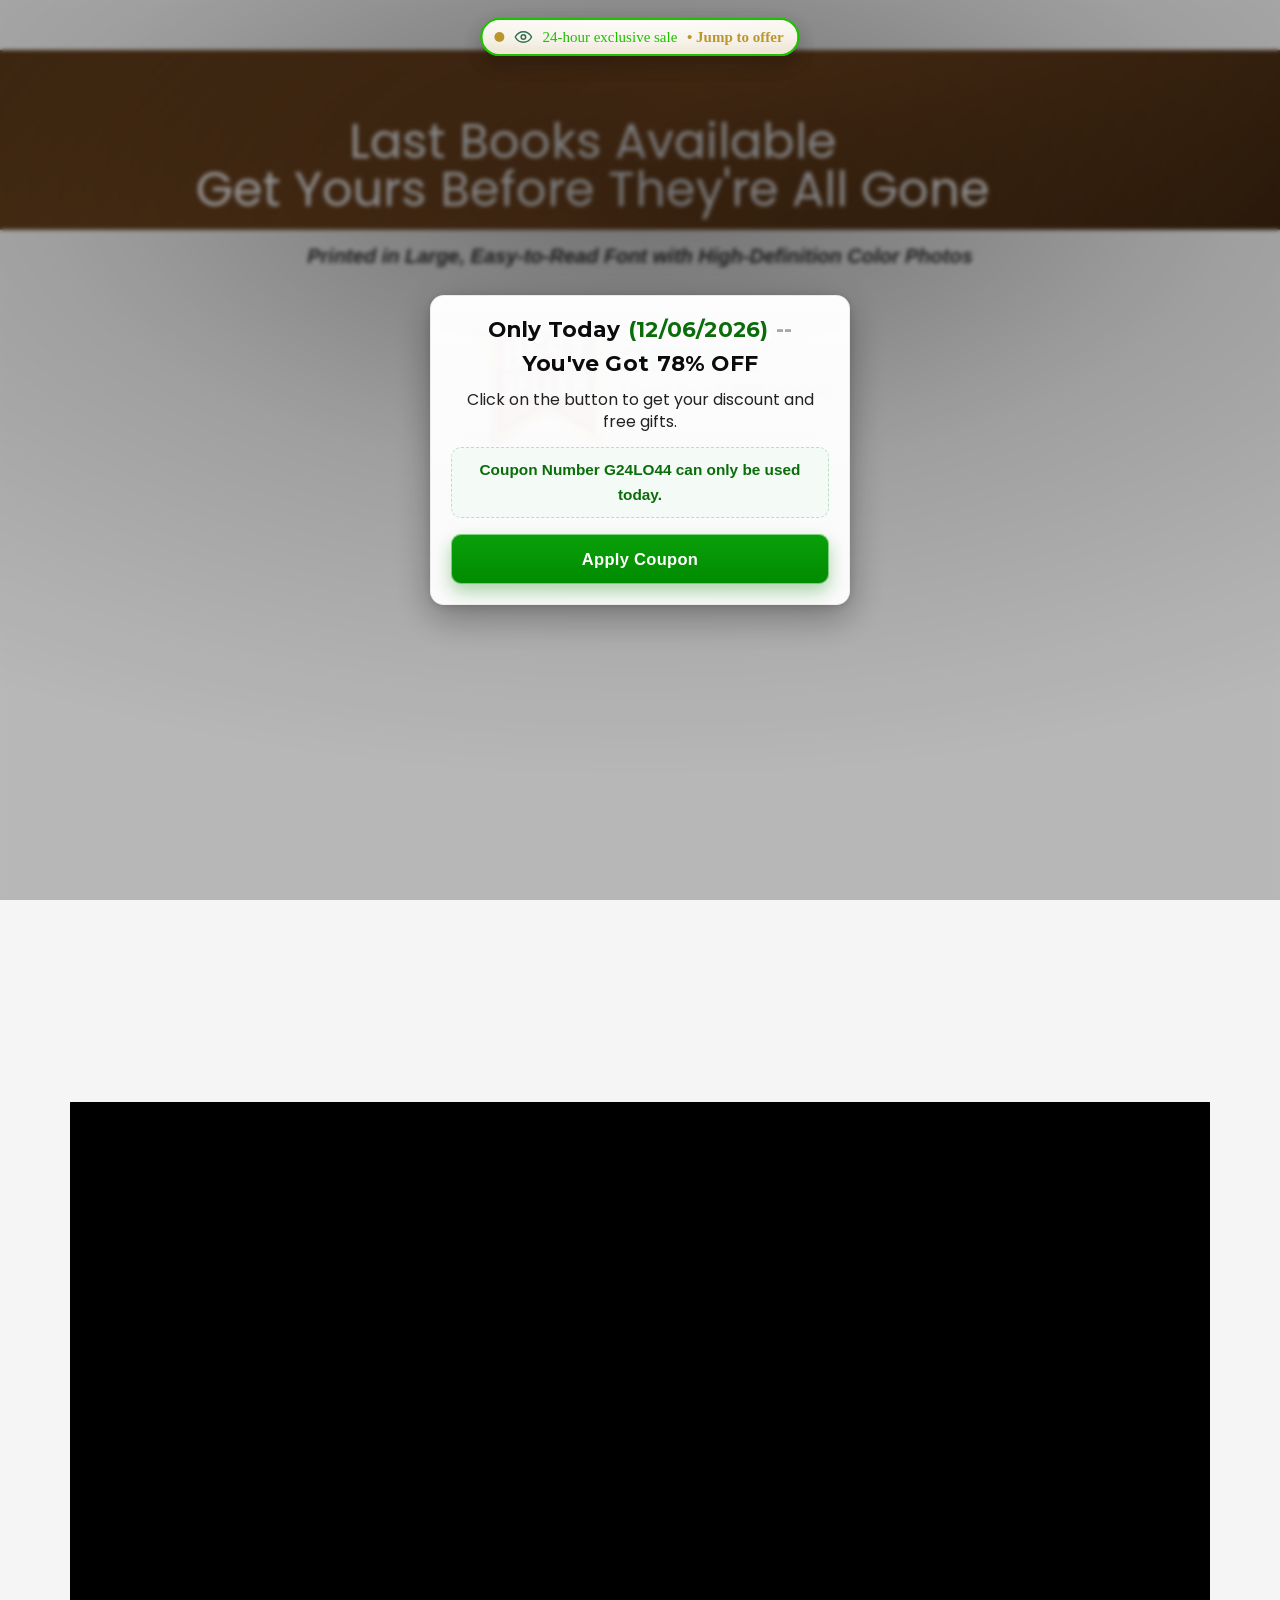
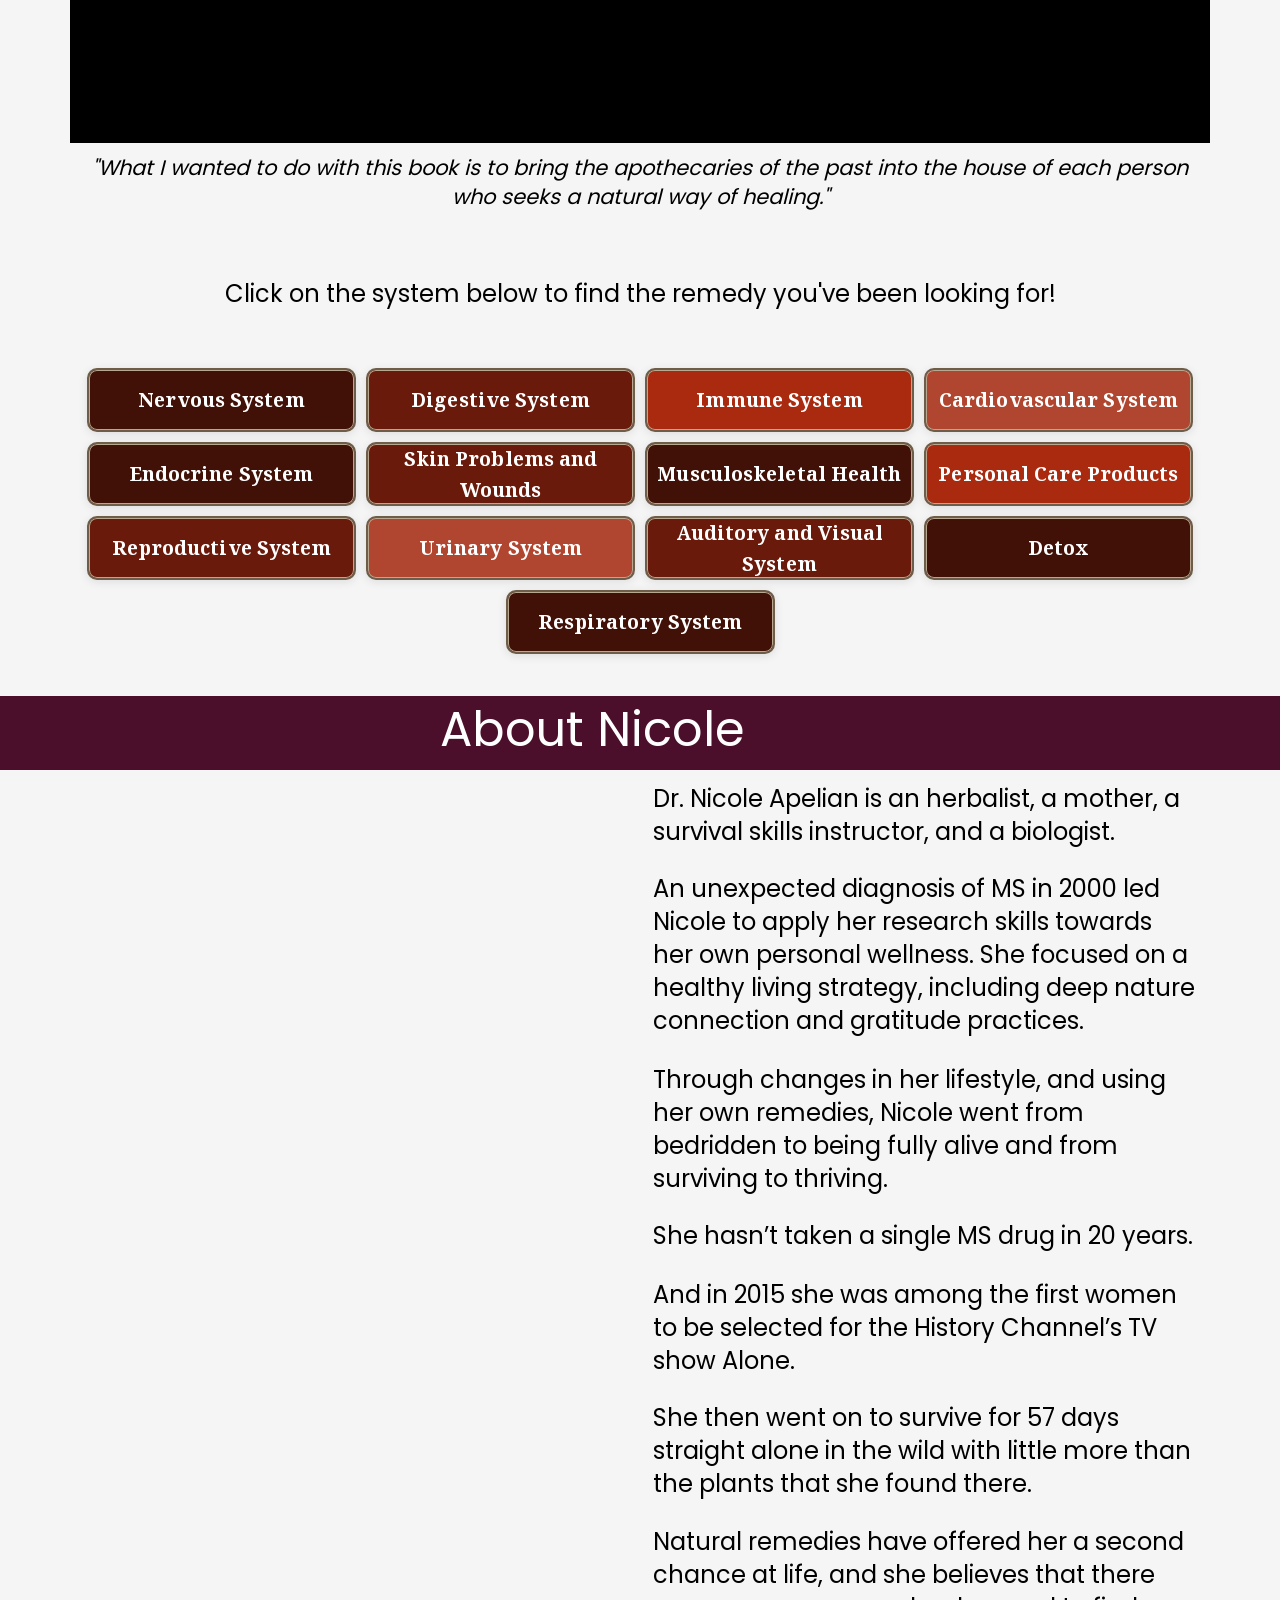
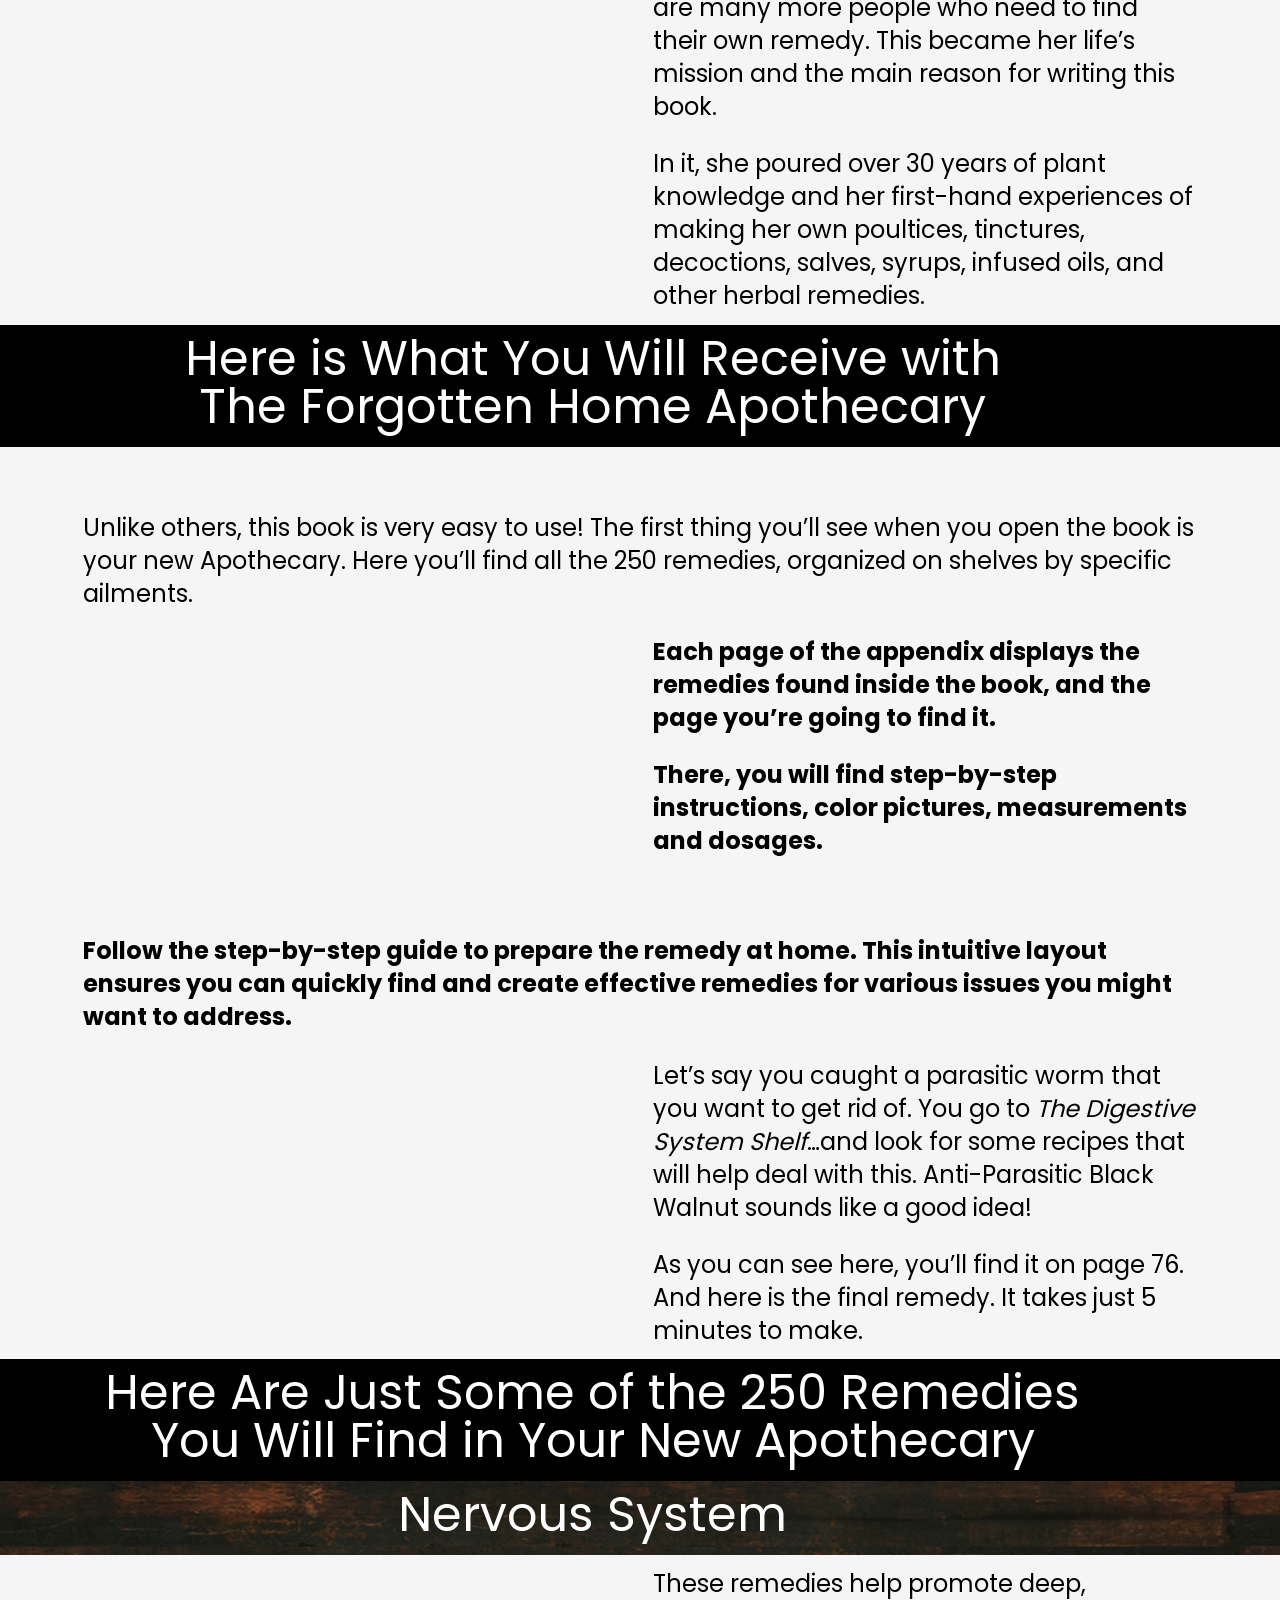
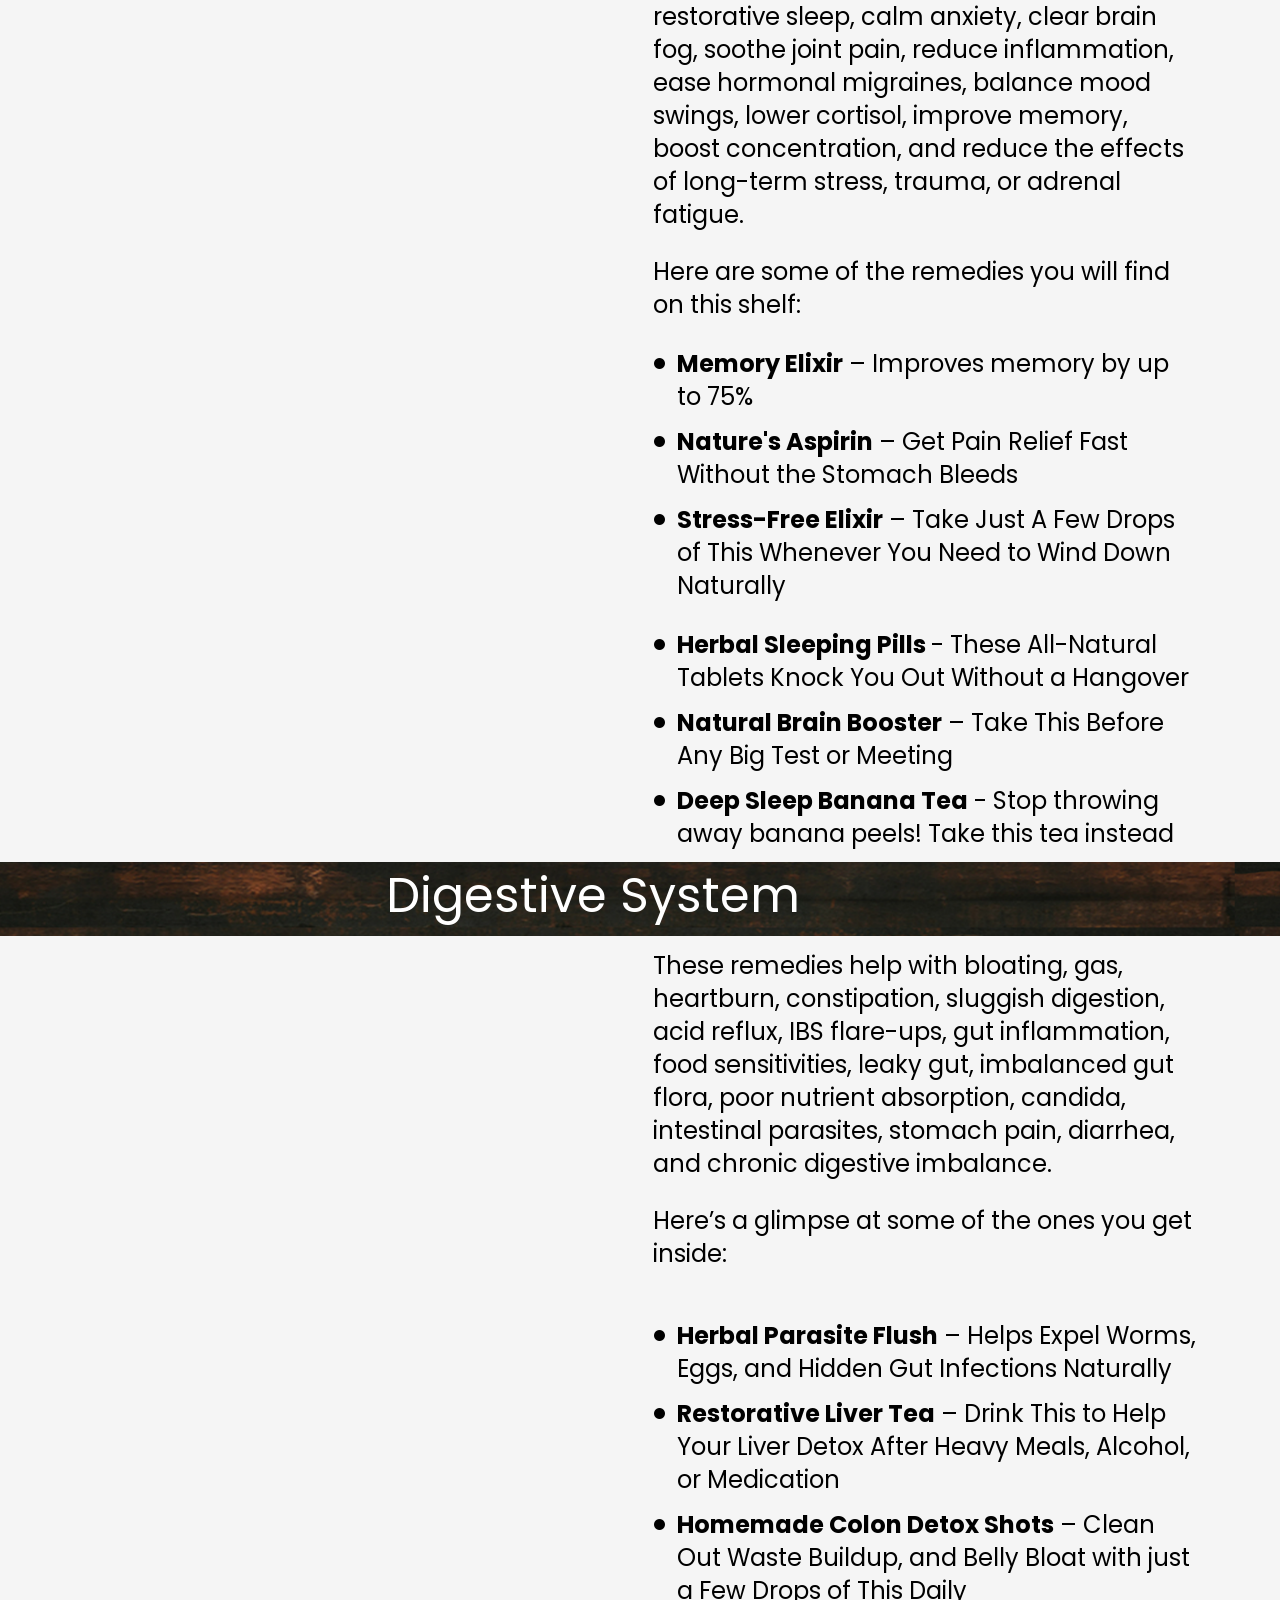
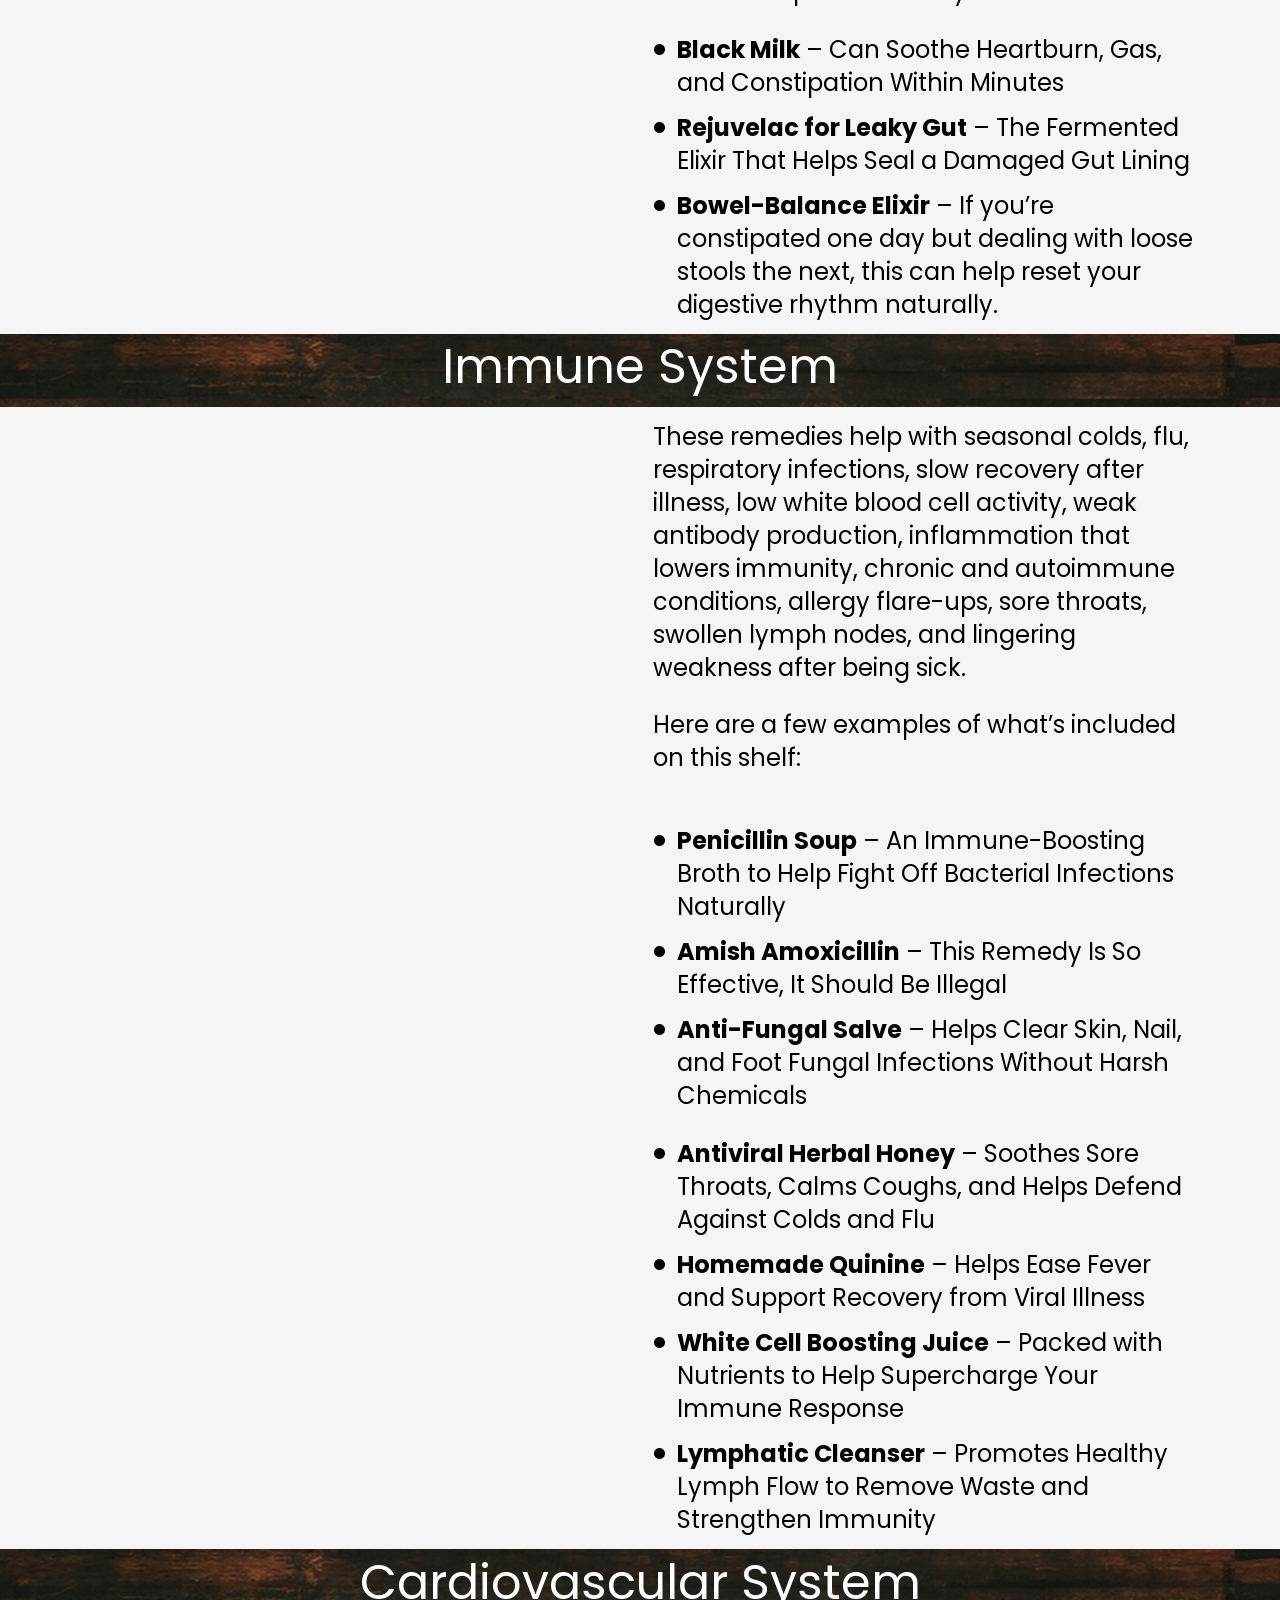
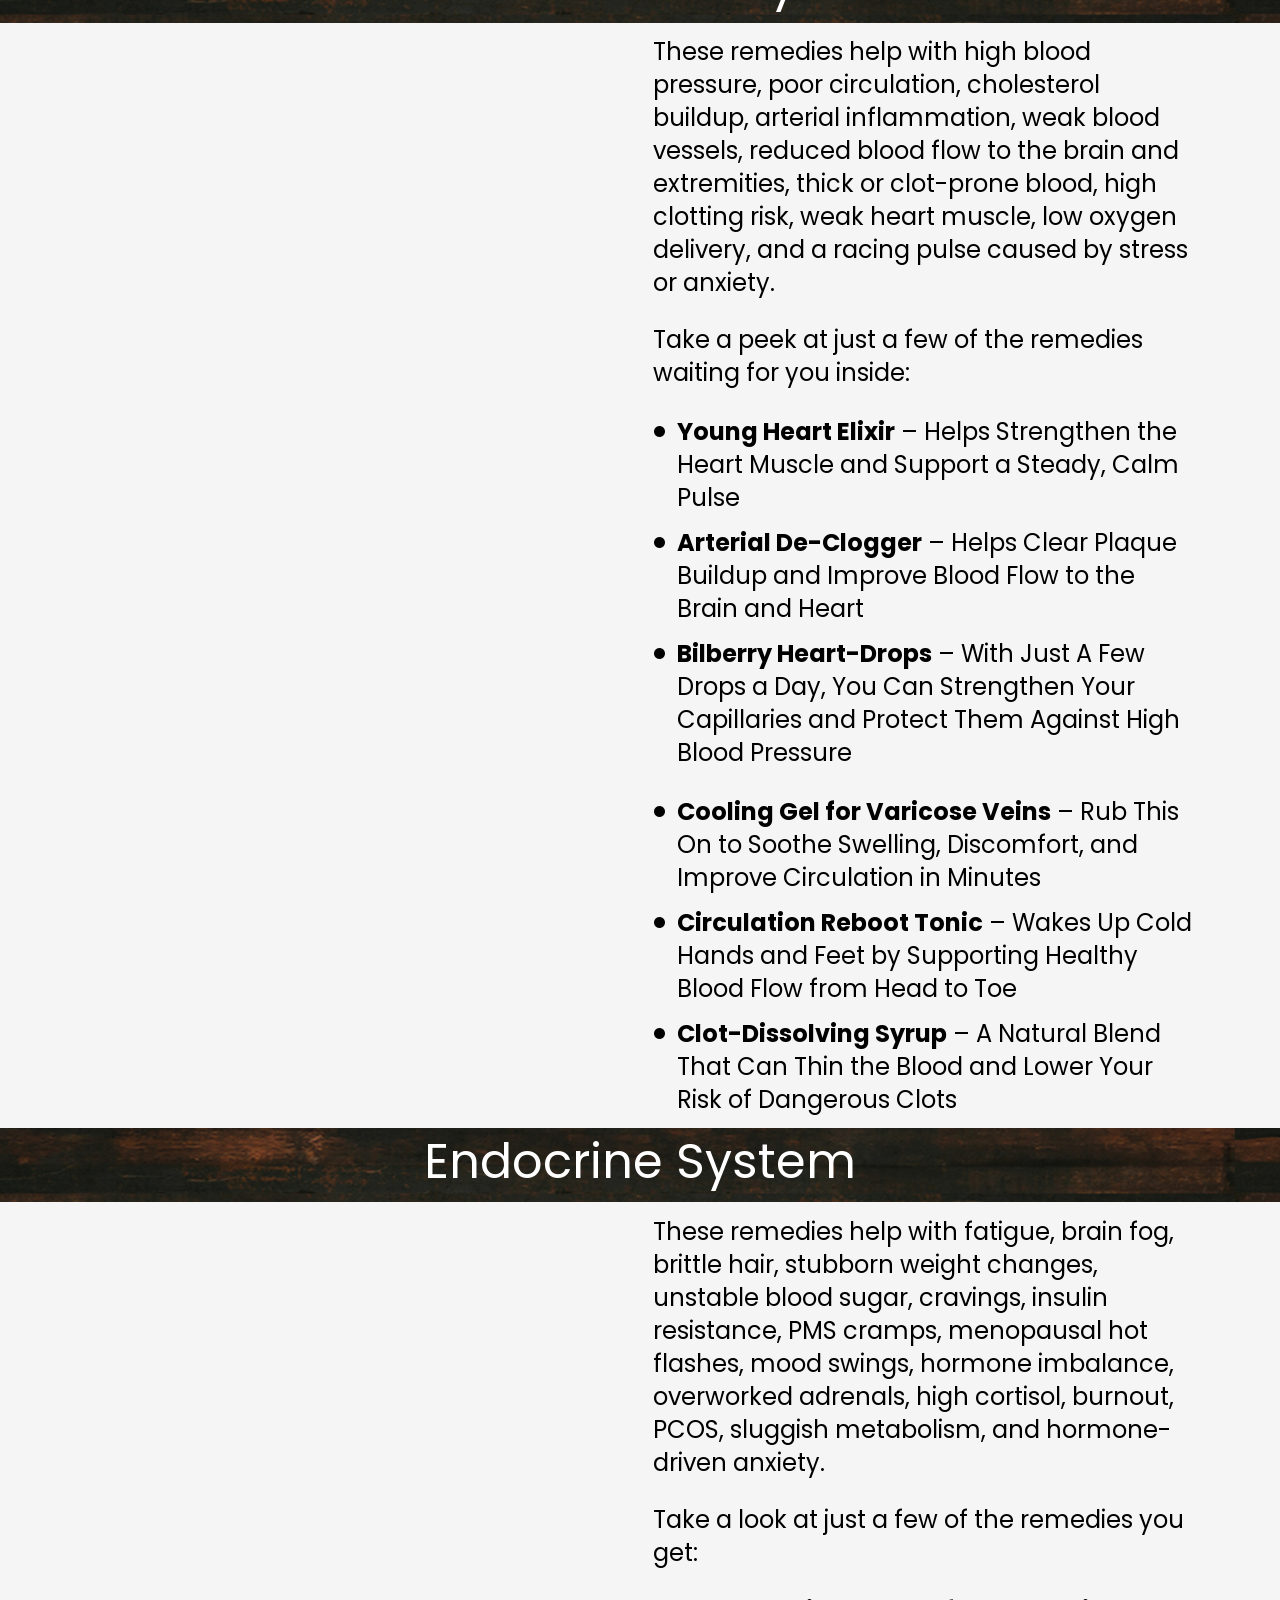
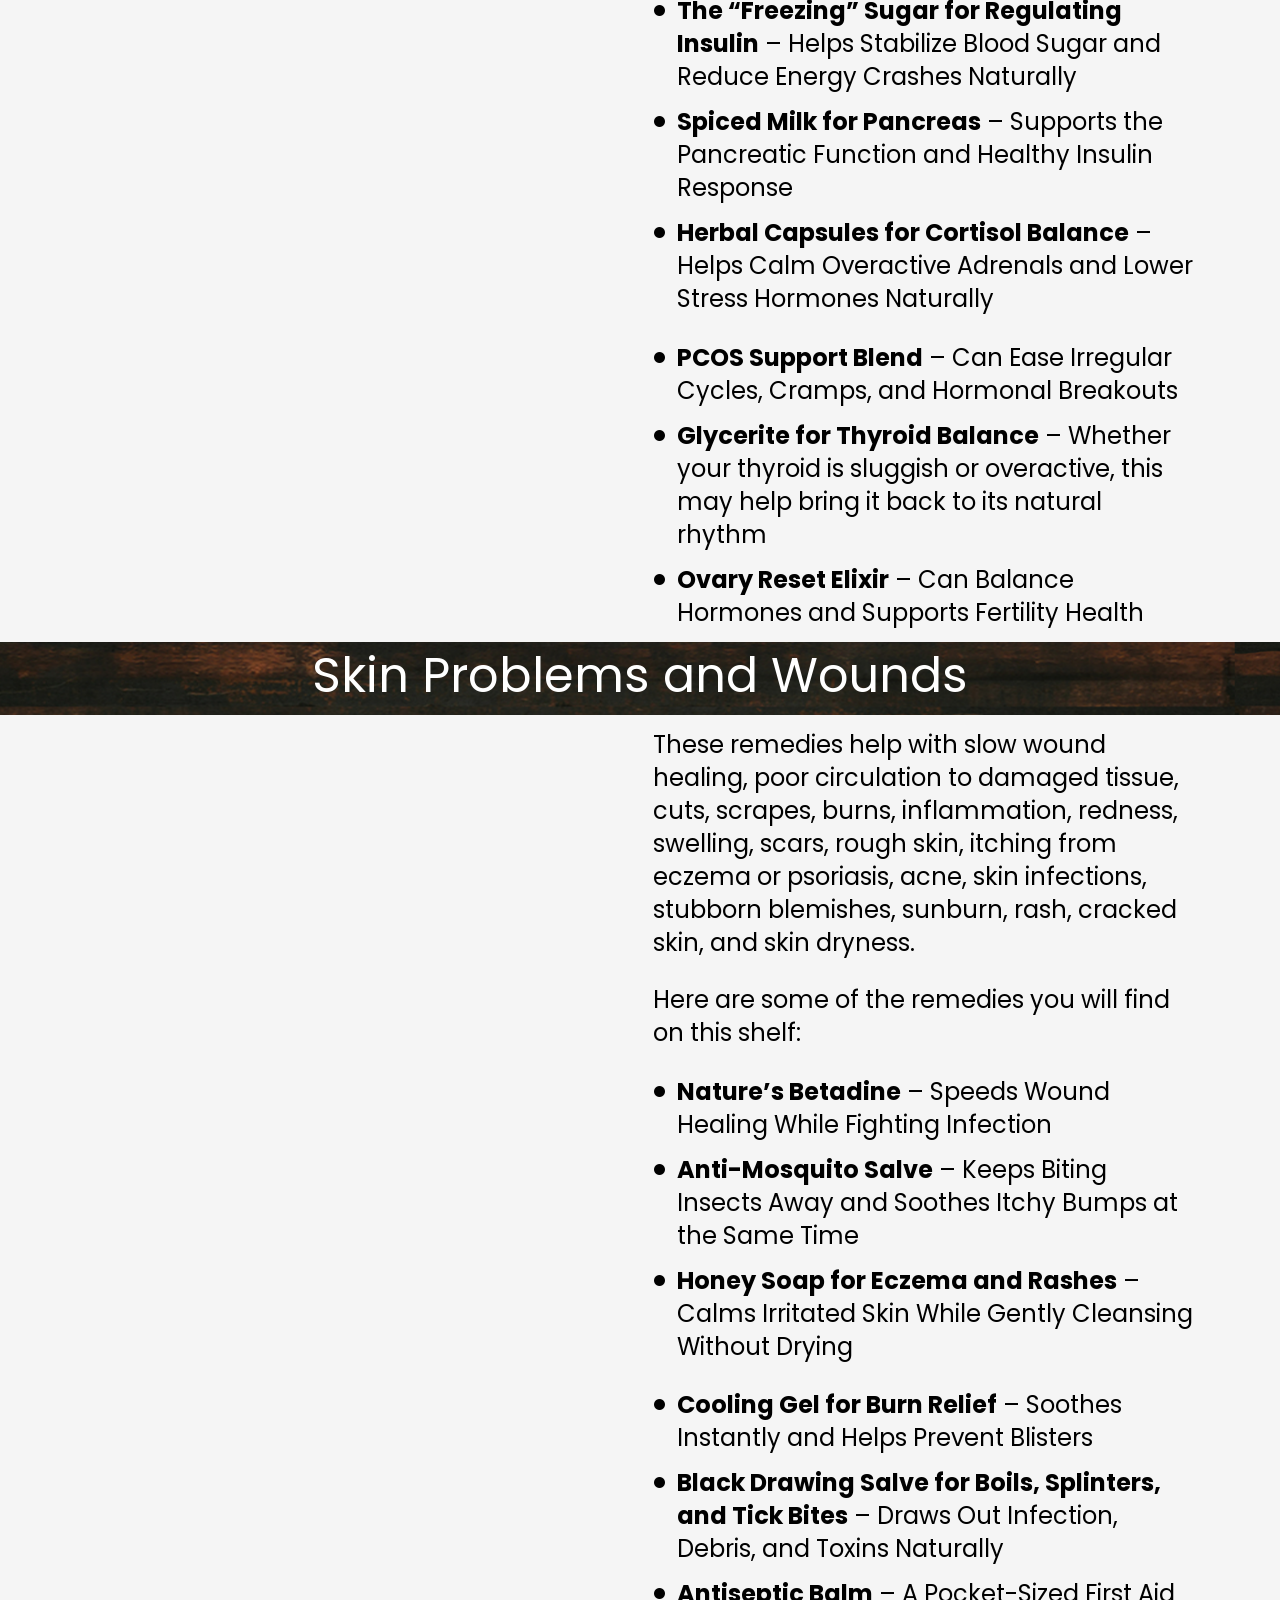
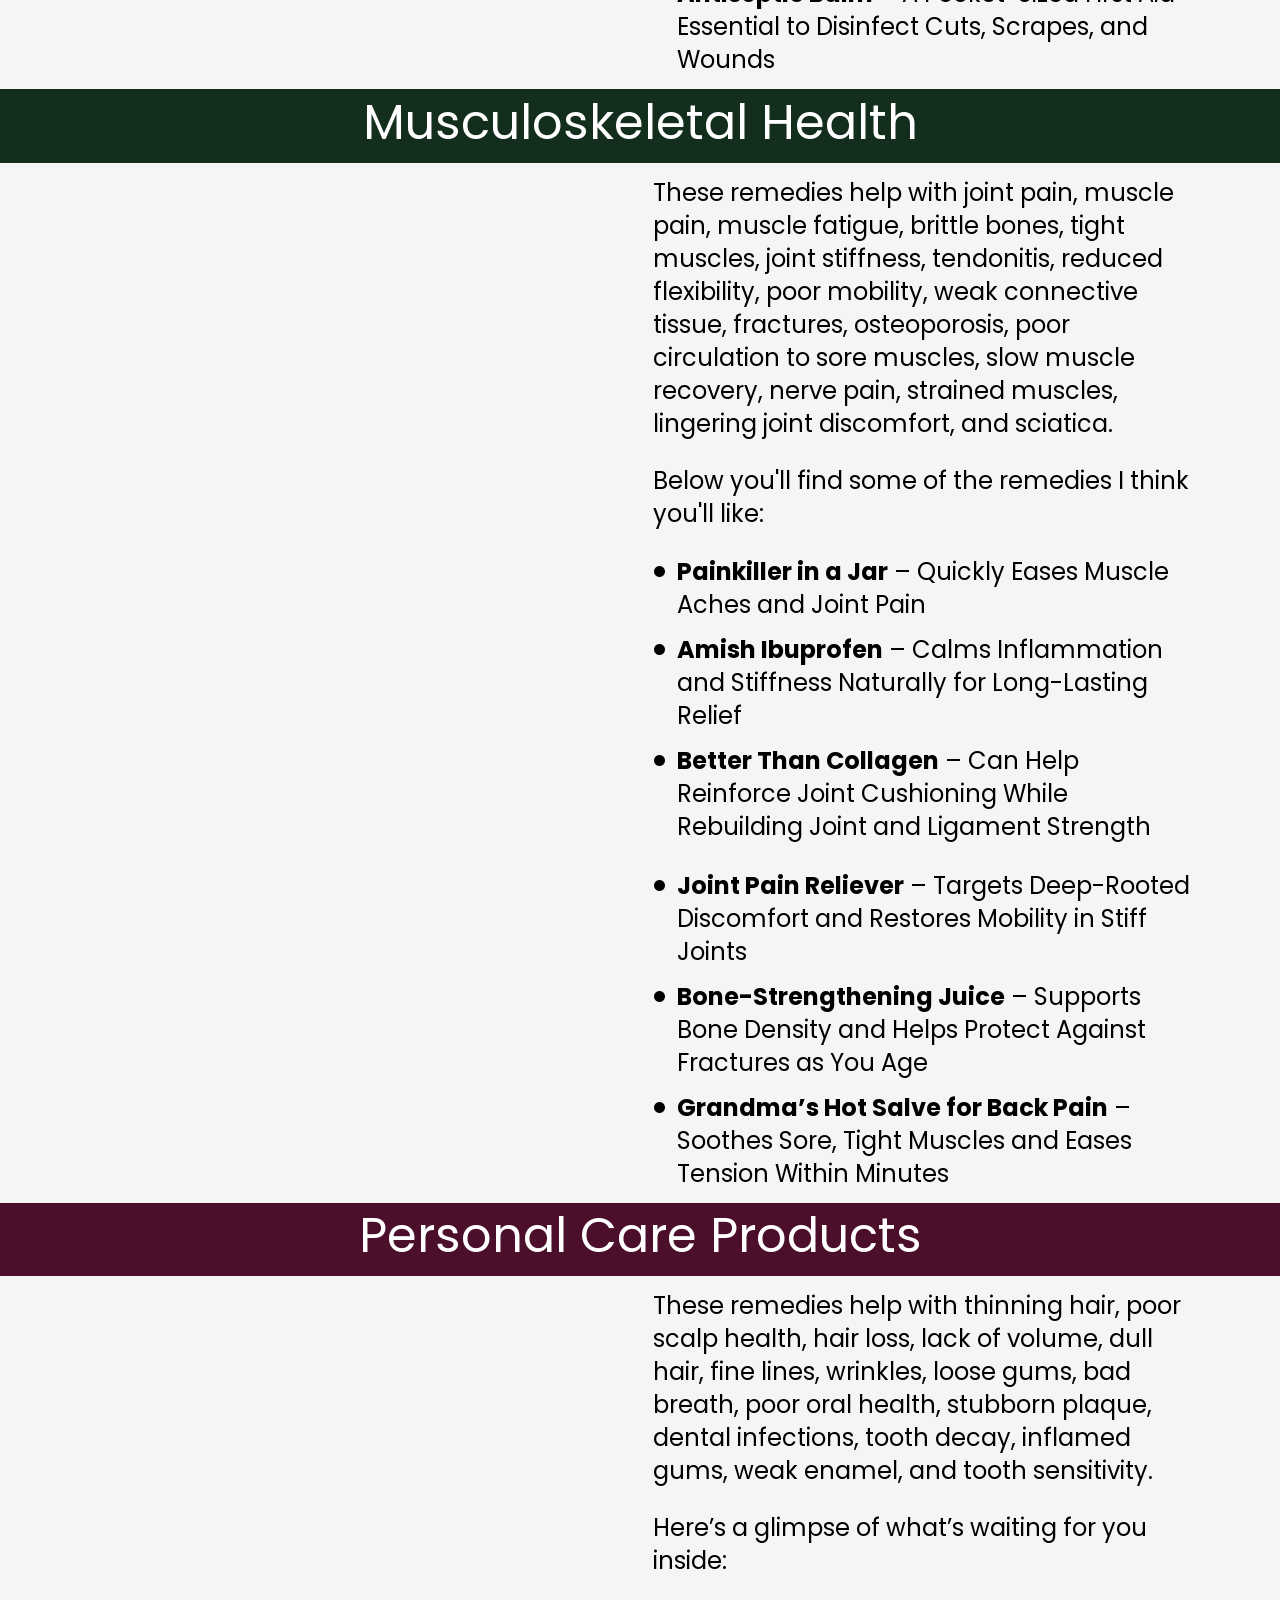
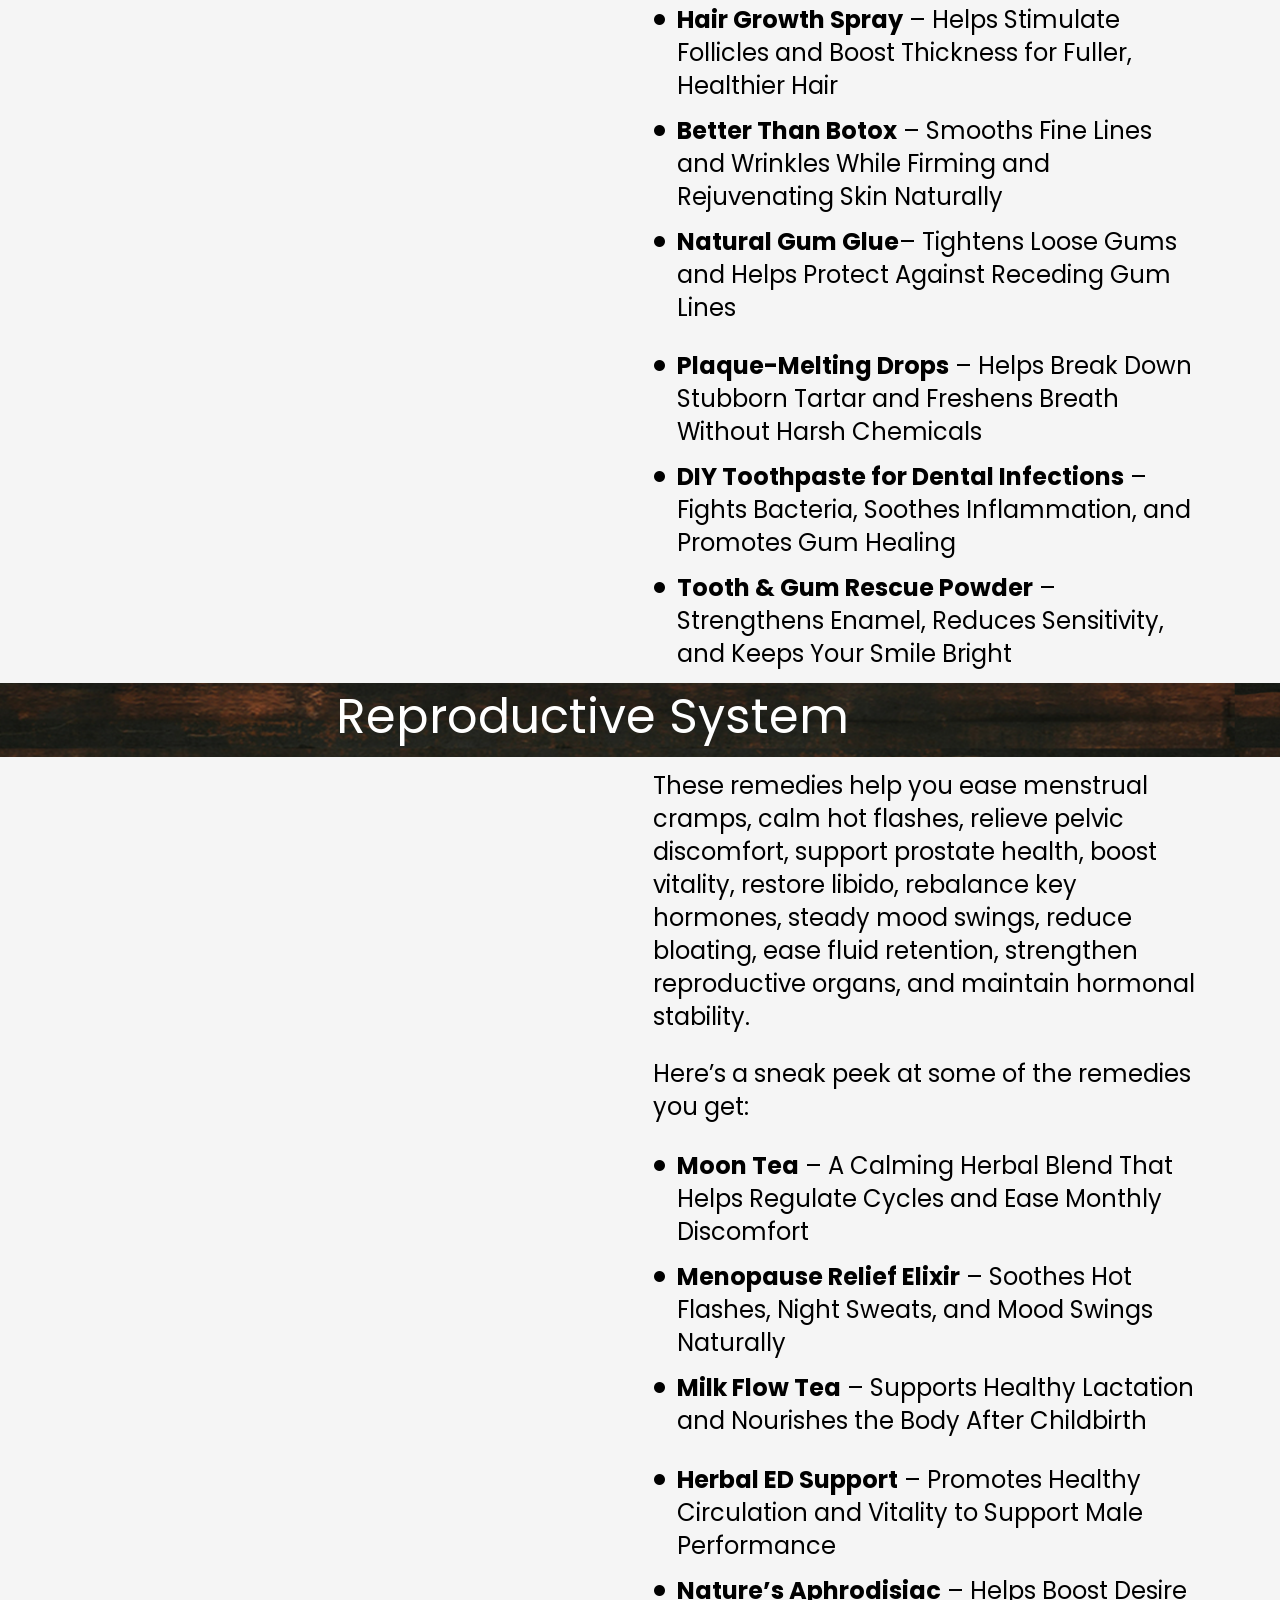
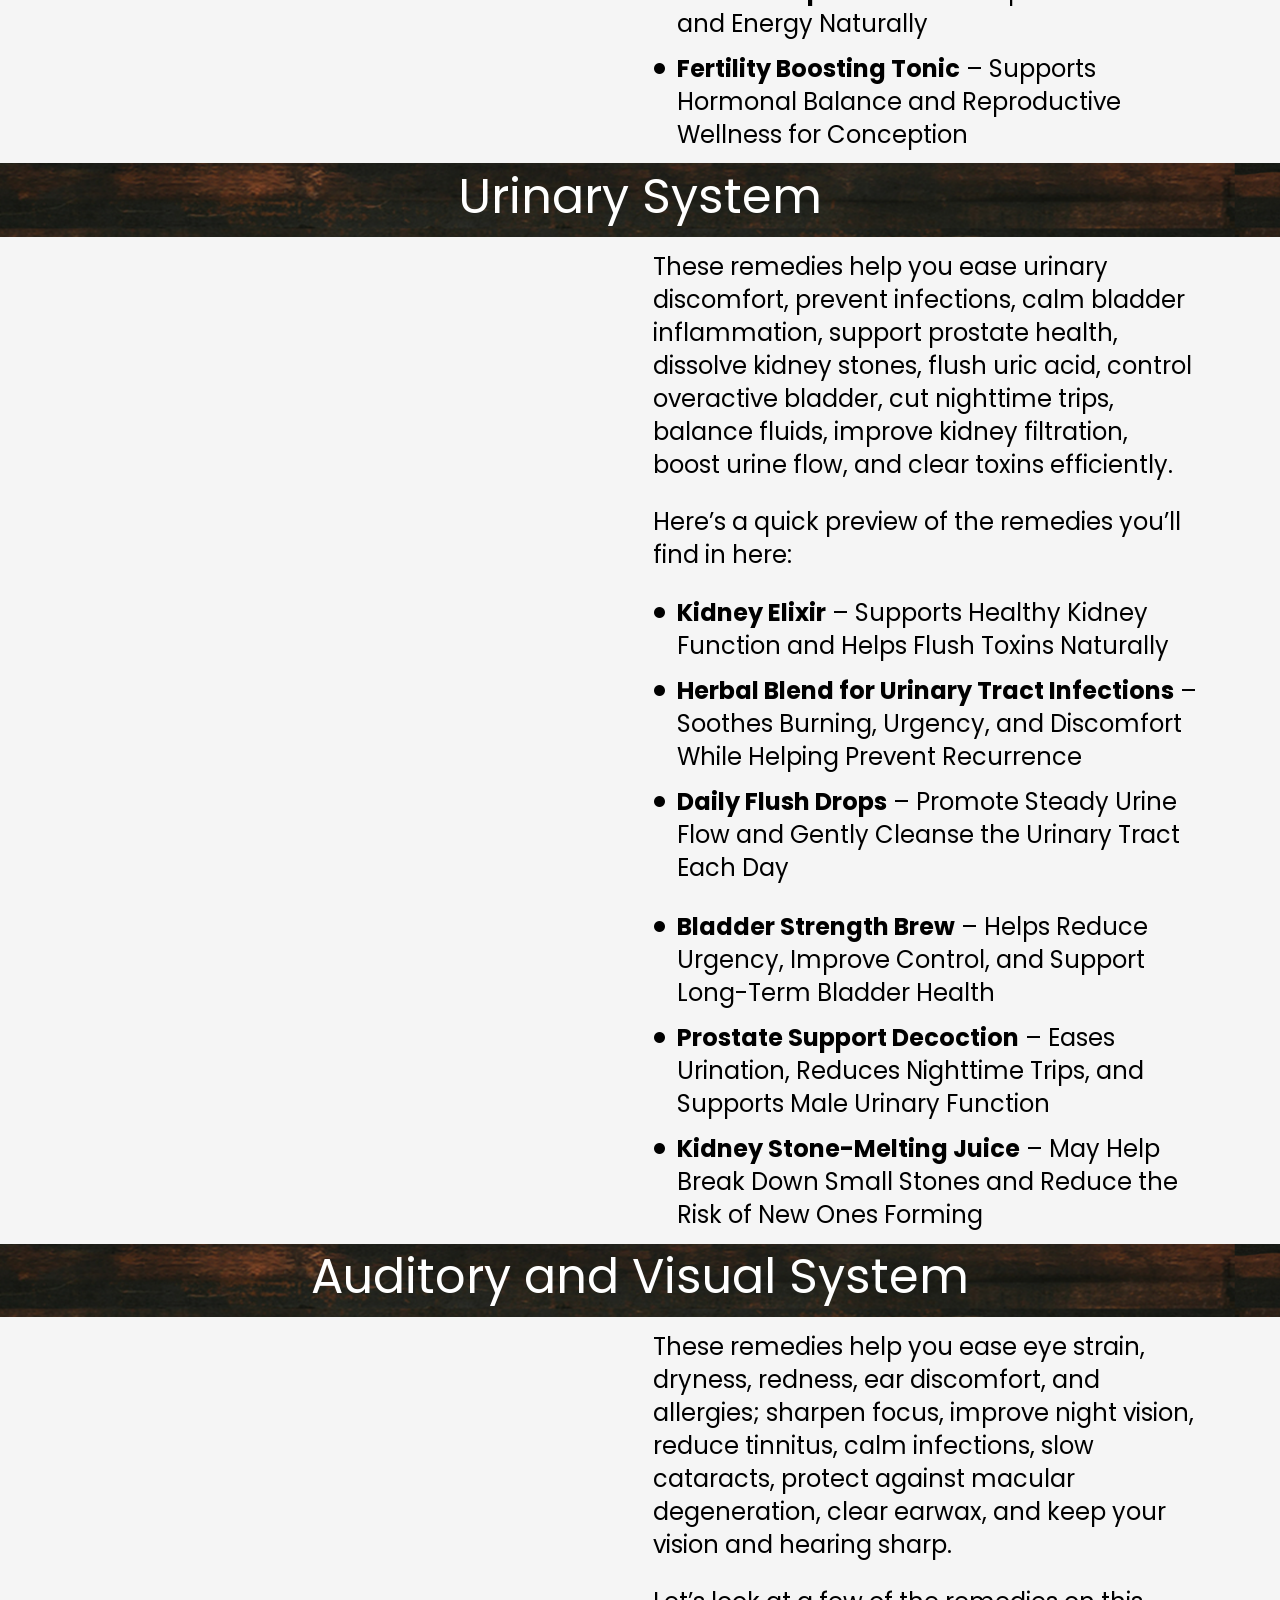
==== index.html @ cb7197b3 "Remove espaco em branco acima do video - Esconde a secao vsl-desktop vazia (cc-id-kOiBbIKVND5d) que " ====
<!DOCTYPE html><html data-ec-canonical-guard="1"><head><script async="" src="js/fbevents.js"></script><script async="" src="https://www.clarity.ms/tag/yjrhyqmqua"></script><script async="" src="js/gtm.js"></script><script data-ec-canonical-guard="">(function(){
try{
  var TAG='data-ec-canonical-guard';
  function isForeignRefresh(node){
    try{
      if(!node||node.nodeType!==1||String(node.tagName).toUpperCase()!=='META')return false;
      var equiv=node.getAttribute('http-equiv');
      if(!equiv||equiv.toLowerCase()!=='refresh')return false;
      var content=node.getAttribute('content')||'';
      var match=content.match(/url\s*=\s*(.+)$/i);
      if(!match)return false;
      var target=match[1].trim().replace(/^["']|["']$/g,'');
      var url=new URL(target,location.href);
      return url.host!==location.host;
    }catch(e){return false;}
  }
  // append aceita N nós: dá para filtrar a lista e inserir o resto
  function guardVariadic(proto,name){
    var original=proto[name];
    if(typeof original!=='function')return;
    proto[name]=function(){
      var args=[];
      for(var i=0;i<arguments.length;i++){
        if(!isForeignRefresh(arguments[i]))args.push(arguments[i]);
      }
      if(args.length===0)return;
      return original.apply(this,args);
    };
  }
  // appendChild(node) e insertBefore(node,ref) têm aridade fixa: filtrar a
  // lista quebraria a chamada, então o nó ruim é descartado inteiro e
  // devolvido como se tivesse entrado (é o que o chamador espera de volta)
  function guardNodeFirst(proto,name){
    var original=proto[name];
    if(typeof original!=='function')return;
    proto[name]=function(node){
      if(isForeignRefresh(node))return node;
      return original.apply(this,arguments);
    };
  }
  // Element.prototype cobre head e body; o Hostinger usa document.head.append
  guardVariadic(Element.prototype,'append');
  guardNodeFirst(Element.prototype,'appendChild');
  guardNodeFirst(Element.prototype,'insertBefore');

  function sweep(root){
    if(!root||!root.querySelectorAll)return;
    var metas=root.querySelectorAll('meta[http-equiv]');
    for(var i=0;i<metas.length;i++){
      if(isForeignRefresh(metas[i])){metas[i].parentNode&&metas[i].parentNode.removeChild(metas[i]);}
    }
  }
  sweep(document);
  if(typeof MutationObserver==='function'){
    new MutationObserver(function(records){
      for(var i=0;i<records.length;i++){
        var added=records[i].addedNodes;
        for(var j=0;j<added.length;j++){
          var node=added[j];
          if(isForeignRefresh(node)){node.parentNode&&node.parentNode.removeChild(node);}
          else if(node&&node.nodeType===1){sweep(node);}
        }
      }
    }).observe(document.documentElement,{childList:true,subtree:true});
  }
  document.documentElement.setAttribute(TAG,'1');
}catch(e){}
})();</script><script>(function(){
  var RE=/\/(?:_next\/image|_vercel\/image|\.netlify\/images|_image)\?[^"'\s]*/g;
  function dec(t){
    var m=t.match(/[?&](?:amp;)?(?:url|href)=([^&"'\s]+)/);
    if(!m)return t;
    try{var v=decodeURIComponent(m[1]);return (v.charAt(0)==='/'&&v.charAt(1)!=='/')?v.slice(1):v;}catch(e){return t;}
  }
  function fix(v){
    if(typeof v!=='string')return v;
    if(v.indexOf('/_next/image')>=0||v.indexOf('/_vercel/image')>=0||v.indexOf('/.netlify/images')>=0||v.indexOf('/_image')>=0)v=v.replace(RE,dec);
    // raiz-relativo (/x, não //) -> relativo, em src simples e em cada entrada de srcset,
    // para funcionar servido em subpath (o next/image reinjeta /x na hidratação).
    return v.replace(/(^|[\s,])\/(?!\/)/g,'$1');
  }
  var ATTRS=['src','srcset','href'];
  try{
    [[self.HTMLImageElement,['src','srcset']],[self.HTMLSourceElement,['src','srcset']],[self.HTMLLinkElement,['href']],[self.HTMLScriptElement,['src']]].forEach(function(pair){
      var C=pair[0];if(!C)return;var pr=C.prototype;
      pair[1].forEach(function(p){
        var d=Object.getOwnPropertyDescriptor(pr,p);
        if(!d||!d.set||!d.get)return;
        Object.defineProperty(pr,p,{configurable:true,enumerable:d.enumerable,get:d.get,set:function(v){d.set.call(this,fix(v));}});
      });
    });
    var os=Element.prototype.setAttribute;
    Element.prototype.setAttribute=function(n,v){
      if(typeof n==='string'&&typeof v==='string'){var ln=n.toLowerCase();if(ln==='src'||ln==='srcset'||ln==='href')v=fix(v);}
      return os.call(this,n,v);
    };
  }catch(e){}
  function fixEl(el){
    if(!el||!el.getAttribute)return;
    try{
      for(var k=0;k<ATTRS.length;k++){var a=ATTRS[k],cur=el.getAttribute(a);if(cur){var f=fix(cur);if(f!==cur)el.setAttribute(a,f);}}
    }catch(e){}
  }
  function sweep(){try{document.querySelectorAll('img,source,link,script').forEach(fixEl);}catch(e){}}
  try{
    new MutationObserver(function(ms){
      for(var i=0;i<ms.length;i++){var m=ms[i];
        if(m.type==='attributes')fixEl(m.target);
        else if(m.addedNodes)for(var j=0;j<m.addedNodes.length;j++){var nd=m.addedNodes[j];if(nd.nodeType===1){fixEl(nd);if(nd.querySelectorAll)nd.querySelectorAll('img,source,link,script').forEach(fixEl);}}
      }
    }).observe(document.documentElement,{subtree:true,childList:true,attributes:true,attributeFilter:['src','srcset','srcSet','href']});
  }catch(e){}
  if(document.readyState==='loading')document.addEventListener('DOMContentLoaded',sweep);else sweep();
})();</script><script>(function(){
  var DB={"https://selfsufficientprojects.com/fbcomment/fbcomment.php?page=forgottenhomeapothecary":{"s":200,"c":"application/json","b":"[base64]"},"https://app.optibase.io/api/script/active?publicApiKey=7060ea9c-a294-41fc-b349-a4bc23917b51&hostname=www.forgottenapothecarybook.com":{"s":200,"c":"application/json","b":"eyJhY3RpdmUiOnRydWUsInN1YnNjcmlwdGlvblBsYW4iOiJJTkNSRUFTRURfUFJPRkVTU0lPTkFMX1YzIiwiY29uc2VudE1vZGUiOiJkZWZhdWx0In0="}};
  function keyFor(url){
    if(!url)return null;
    if(DB[url])return url;
    try{var u=new URL(url, location.href);var np=u.origin+u.pathname;
      for(var k in DB){try{var ku=new URL(k);if(ku.origin+ku.pathname===np)return k;}catch(e){}}
    }catch(e){}
    return null;
  }
  function toBytes(b){var s=atob(b),n=s.length,a=new Uint8Array(n);for(var i=0;i<n;i++)a[i]=s.charCodeAt(i);return a;}
  function toText(b){try{return new TextDecoder('utf-8').decode(toBytes(b));}catch(e){return atob(b);}}
  if(window.fetch){
    var of=window.fetch.bind(window);
    window.fetch=function(input,init){
      try{
        var url=typeof input==='string'?input:(input&&input.url);
        var m=((init&&init.method)||(input&&input.method)||'GET').toUpperCase();
        if(url&&m==='GET'){var k=keyFor(url);if(k){var e=DB[k];
          return Promise.resolve(new Response(toBytes(e.b),{status:e.s||200,headers:{'Content-Type':e.c||'application/json'}}));}}
      }catch(e){}
      return of(input,init);
    };
  }
  try{
    var P=XMLHttpRequest.prototype, oOpen=P.open, oSend=P.send;
    P.open=function(m,u){this.__m=(m||'GET').toUpperCase();this.__u=u;return oOpen.apply(this,arguments);};
    P.send=function(){
      var k=this.__m==='GET'?keyFor(this.__u):null;
      if(!k)return oSend.apply(this,arguments);
      var self=this,e=DB[k],txt=toText(e.b);
      setTimeout(function(){
        try{
          Object.defineProperty(self,'readyState',{configurable:true,get:function(){return 4;}});
          Object.defineProperty(self,'status',{configurable:true,get:function(){return e.s||200;}});
          Object.defineProperty(self,'responseText',{configurable:true,get:function(){return txt;}});
          Object.defineProperty(self,'responseURL',{configurable:true,get:function(){return self.__u;}});
          Object.defineProperty(self,'response',{configurable:true,get:function(){return self.responseType==='json'?JSON.parse(txt):txt;}});
        }catch(err){}
        try{if(self.onreadystatechange)self.onreadystatechange();}catch(e){}
        try{if(self.onload)self.onload();}catch(e){}
        try{self.dispatchEvent&&self.dispatchEvent(new Event('readystatechange'));self.dispatchEvent&&self.dispatchEvent(new Event('load'));}catch(e){}
      },0);
    };
  }catch(e){}
})();</script><meta charset="utf-8">
        <meta http-equiv="Cache-Control" content="no-cache, no-store, must-revalidate">
        <meta http-equiv="Pragma" content="no-cache">
        <meta http-equiv="Expires" content="0">
        <meta name="viewport" content="width=device-width, initial-scale=1.0" charset="utf-8">
        <link rel="stylesheet" cc="true" media="print" onload="this.onload=null;this.media='all'" href="css/bootstrap.min.css">
        <link rel="stylesheet" cc="true" media="print" onload="this.onload=null;this.media='all'" href="css/all.min.css">
        <link rel="stylesheet" cc="true" media="print" onload="this.onload=null;this.media='all'" href="css/animate.min.css">
        
        
        
        
        <script type="text/javascript" src="js/polyfill.min.js"></script>
        <script src="js/jquery-3.5.1.min.js"></script>
        <script async="" src="js/popper.min.js"></script>
        <script async="" src="js/bootstrap.min.js"></script>
        
        
        <meta fk-meta="true" name="robots" content="noindex"><script src="js/script.js" data-public-api-key="7060ea9c-a294-41fc-b349-a4bc23917b51" script-type="user-script"></script><link rel="preload" as="style" href="css/.css.css"><link rel="preload" as="style" href="css/JWgh93WR223dWkcwxdCxge.css"><link rel="preload" as="style" href="css/GKfbqJKjMSbB9BgmkZvRy9.css"><link rel="preload" as="style" href="css/EQWv3zKAZLgkE8EUPJsT3B.css"><link rel="preload" as="style" href="css/2DfbrrZaCpQ76khKiEH4S7.css"><!-- Google Tag Manager --><!-- End Google Tag Manager --><!-- Google Tag Manager (noscript) --><!-- End Google Tag Manager (noscript) --><link rel="preconnect" href="https://fonts.googleapis.com"><link rel="preconnect" href="https://fonts.gstatic.com" crossorigin=""><link rel="stylesheet" href="css/all.min_1.css" referrerpolicy="no-referrer"><link rel="stylesheet" href="css/.css.css" type="text/css" referrerpolicy="no-referrer" media="all" onload="this.media='all'"><link rel="stylesheet" href="css/JWgh93WR223dWkcwxdCxge.css" referrerpolicy="no-referrer" media="all" onload="this.media='all'"><link rel="stylesheet" href="css/GKfbqJKjMSbB9BgmkZvRy9.css" referrerpolicy="no-referrer" media="all" onload="this.media='all'"><link rel="stylesheet" href="css/EQWv3zKAZLgkE8EUPJsT3B.css" referrerpolicy="no-referrer" media="all" onload="this.media='all'"><link rel="stylesheet" href="css/2DfbrrZaCpQ76khKiEH4S7.css" referrerpolicy="no-referrer" media="all" onload="this.media='all'"><link rel="stylesheet" href="css/comments.css"><link href="css/css2.css" rel="stylesheet"><style id="styleElement">html {
  font-family: Roboto, sans-serif;
  -ms-text-size-adjust: 100%;
  -webkit-text-size-adjust: 100%;
  height: 100%;
  width: 100%;
  -moz-osx-font-smoothing: grayscale;
  -webkit-font-smoothing: antialiased;
  background-color: rgba(255, 255, 255, 1);
  box-sizing: border-box;
  color: rgba(0, 0, 0, 1);
  font-size: 1em;
  line-height: 1.5;
  min-height: 100%;
  position: relative;
}
body {
  min-height: 100%;
  font-family: Arial, sans-serif;
  line-height: 1.6;
  color: rgba(51, 51, 51, 1) !important;
  background-color: rgba(245, 245, 245, 1) !important;
  margin: 0;
  padding: 0;
}
article,
aside,
details,
figcaption,
figure,
footer,
header,
hgroup,
main,
menu,
nav,
section,
summary {
  display: block;
}
audio,
canvas,
progress,
video {
  display: inline-block;
  vertical-align: baseline;
}
audio:not([controls]) {
  display: none;
  height: 0;
}
[hidden],
template {
  display: none;
}
a {
  background-color: transparent;
  font-size: inherit;
}
a:active,
a:hover {
  outline: 0;
}
abbr[title] {
  border-bottom: 1px dotted;
}
b,
strong {
  font-weight: bold;
}
dfn {
  font-style: italic;
}
h1 {
  font-size: 3rem;
  color: rgb(247, 247, 247);
  font-family: "Montserrat", sans-serif;
  font-weight: normal;
  font-style: normal;
  padding-bottom: 0em;
  line-height: 1.125;
  margin: 0.67em 0;
}
mark {
  background: rgba(255, 255, 0, 1);
  color: rgba(0, 0, 0, 1);
}
small {
  font-size: 80%;
}
sub,
sup {
  font-size: 75%;
  line-height: 0;
  position: relative;
  vertical-align: baseline;
}
sup {
  top: -0.5em;
}
sub {
  bottom: -0.25em;
}
img {
  border: 0;
  max-width: 100%;
  width: 100%;
}
svg:not(:root) {
  overflow: hidden;
}
figure {
  margin: 1em 40px;
}
hr {
  -moz-box-sizing: content-box;
  box-sizing: content-box;
  height: 0;
}
pre {
  overflow: auto;
}
code,
kbd,
pre,
samp {
  font-family: monospace, monospace;
  font-size: 1em;
}
button,
input,
optgroup,
select,
textarea {
  color: inherit;
  font: inherit;
  margin: 0;
}
button {
  overflow: visible;
}
button,
select {
  text-transform: none;
}
button,
html input[type="button"],
input[type="reset"],
input[type="submit"] {
  -webkit-appearance: button;
  cursor: pointer;
}
button[disabled],
html input[disabled] {
  cursor: default;
}
button::-moz-focus-inner,
input::-moz-focus-inner {
  border: 0;
  padding: 0;
}
input {
  line-height: normal;
}
input[type="checkbox"],
input[type="radio"] {
  box-sizing: border-box;
  padding: 0;
}
input[type="number"]::-webkit-inner-spin-button,
input[type="number"]::-webkit-outer-spin-button {
  height: auto;
}
input[type="search"] {
  -webkit-appearance: textfield;
  -moz-box-sizing: border-box;
  -webkit-box-sizing: border-box;
  box-sizing: border-box;
}
input[type="search"]::-webkit-search-cancel-button,
input[type="search"]::-webkit-search-decoration {
  -webkit-appearance: none;
}
fieldset {
  border: 1px solid silver;
  margin: 0 2px;
  padding: 0.35em 0.625em 0.75em;
}
legend {
  border: 0;
  padding: 0;
}
textarea {
  overflow: auto;
}
optgroup {
  font-weight: bold;
}
table {
  border-collapse: collapse;
  border-spacing: 0;
}
td,
th {
  padding: 0;
}
*,
*::before,
*::after {
  box-sizing: border-box;
}
html.is-leadbox {
  background-color: transparent;
}
h1,
h2,
h3,
h4,
h1.jumbo {
  margin: 0;
}
p {
  color: rgba(0, 0, 0, 1);
  font-family: "Poppins", sans-serif;
  font-weight: normal;
  font-style: normal;
  font-size: 1.5rem;
  line-height: 1.375;
  margin: 0;
}
section {
  position: relative;
  transition: opacity 0.5s ease-in, min-height 0.5s ease-in, height 0.5s ease-in;
  margin: 0 auto;
}
.has-background-size-center {
  background-size: contain;
}
.has-background-size-repeat {
  background-repeat: repeat;
}
[class*="section-arrow--"]::before {
  border: solid transparent;
  content: "";
  height: 0;
  pointer-events: none;
  position: absolute;
  width: 0;
  z-index: 1;
  border-color: rgba(0, 0, 0, 0);
}
.page .is-delayed {
  min-height: 0;
  height: auto !important;
  opacity: 1 !important;
  overflow: visible !important;
  padding-bottom: 20px !important;
  padding-top: 20px !important;
}
.is-visible {
  height: auto;
  opacity: 1;
  overflow: visible;
}
.lp-blog-feed a {
  text-decoration: none;
}
.lp-blog-feed a:hover,
.lp-blog-feed a:active {
  text-decoration: none;
}
.lp-blog-feed a:hover > span,
.lp-blog-feed a:active > span {
  text-decoration: none;
}
.lp-blog-feed a.pagination-arrow {
  color: inherit;
  margin: auto 40px;
}
.lp-blog-feed a.pagination-arrow.disabled {
  color: inherit;
  pointer-events: none;
  opacity: 0.3;
}
.lp-blog-post a {
  color: inherit;
  text-decoration: none;
}
.lp-blog-post a > span {
  color: inherit;
  text-decoration: none;
}
.lp-blog-post a:hover,
.lp-blog-post a:active {
  text-decoration: none;
}
.lp-blog-post a:hover > span,
.lp-blog-post a:active > span {
  text-decoration: none;
}
.lp-blog-post a.pagination-arrow {
  margin: auto 40px;
}
.lp-blog-post a.pagination-arrow.disabled {
  pointer-events: none;
  opacity: 0.3;
}
.lp-post-body p {
  min-height: 18px;
  margin: 20px 0;
}
.lp-post-body h1,
.lp-post-body h2,
.lp-post-body h3,
.lp-post-body h4,
.lp-post-body h5,
.lp-post-body h6 {
  margin: 24px 0;
}
.lp-post-body img {
  width: auto;
}
.page grammarly-btn {
  display: none;
}
.page .lp-form__input + span,
.page .lp-form-react__input + span {
  display: none !important;
}
.hide-section {
  display: none;
}
form[data-form-id] button:disabled {
  opacity: 0.5;
  pointer-events: none;
  transition: opacity 7.5s ease;
}
@keyframes animation-circular-rotate {
  0% {
    transform-origin: 50% 50%;
  }
  100% {
    transform: rotate(360deg);
  }
}
@-webkit-keyframes animation-circular-rotate {
  0% {
    transform-origin: 50% 50%;
  }
  100% {
    transform: rotate(360deg);
  }
}
@-webkit-keyframes animation-circular-progress {
  0% {
    stroke-dasharray: 1px, 200px;
    stroke-dashoffset: 0px;
  }
  50% {
    stroke-dasharray: 100px, 200px;
    stroke-dashoffset: -15px;
  }
  100% {
    stroke-dasharray: 100px, 200px;
    stroke-dashoffset: -125px;
  }
}
@keyframes animation-circular-progress {
  0% {
    stroke-dasharray: 1px, 200px;
    stroke-dashoffset: 0px;
  }
  50% {
    stroke-dasharray: 100px, 200px;
    stroke-dashoffset: -15px;
  }
  100% {
    stroke-dasharray: 100px, 200px;
    stroke-dashoffset: -125px;
  }
}
[class*="flex__"] {
  flex: 0 0 auto;
  min-height: 1px;
  padding-left: 0;
  padding-right: 0;
}
.font-scale-1 {
  font-size: 0.5625rem;
}
.font-scale-2 {
  font-size: 0.625rem;
}
.font-scale-3 {
  font-size: 0.75rem;
}
.font-scale-4 {
  font-size: 0.875rem;
}
.font-scale-5 {
  font-size: 1rem;
}
.font-scale-6 {
  font-size: 1.125rem;
}
.font-scale-7 {
  font-size: 1.3125rem;
}
.font-scale-8 {
  font-size: 1.5rem;
}
.font-scale-9 {
  font-size: 1.6875rem;
}
.font-scale-10 {
  font-size: 1.875rem;
}
.font-scale-12 {
  font-size: 2.25rem;
}
.font-scale-13 {
  font-size: 2.5rem;
}
.font-scale-14 {
  font-size: 2.75rem;
}
.font-scale-15 {
  font-size: 3rem;
}
.font-scale-16 {
  font-size: 3.25rem;
}
.font-scale-17 {
  font-size: 3.5rem;
}
.font-scale-18 {
  font-size: 3.75rem;
}
.line-height-scale-2 {
  line-height: 1;
}
.line-height-scale-3 {
  line-height: 1.125;
}
.line-height-scale-4 {
  line-height: 1.25;
}
.line-height-scale-5 {
  line-height: 1.375;
}
.line-height-scale-6 {
  line-height: 1.5;
}
.line-height-scale-7 {
  line-height: 1.625;
}
.line-height-scale-8 {
  line-height: 1.75;
}
.line-height-scale-9 {
  line-height: 1.875;
}
p.gutter-bottom-2,
.lp-list.gutter-bottom-2 {
  margin-bottom: 0.25em;
}
p.gutter-bottom-3,
.lp-list.gutter-bottom-3 {
  margin-bottom: 0.4375em;
}
p.gutter-bottom-4,
.lp-list.gutter-bottom-4 {
  margin-bottom: 0.5em;
}
p.gutter-bottom-5,
.lp-list.gutter-bottom-5 {
  margin-bottom: 0.5625em;
}
p.gutter-bottom-6,
.lp-list.gutter-bottom-6 {
  margin-bottom: 0.625em;
}
p.gutter-bottom-7,
.lp-list.gutter-bottom-7 {
  margin-bottom: 0.6875em;
}
p.gutter-bottom-8,
.lp-list.gutter-bottom-8 {
  margin-bottom: 0.75em;
}
p.gutter-bottom-9,
.lp-list.gutter-bottom-9 {
  margin-bottom: 0.8125em;
}
h1.gutter-bottom-2,
h2.gutter-bottom-2,
h3.gutter-bottom-2 {
  padding-bottom: 0.25em;
}
h1.gutter-bottom-3,
h2.gutter-bottom-3,
h3.gutter-bottom-3 {
  padding-bottom: 0.4375em;
}
h1.gutter-bottom-4,
h2.gutter-bottom-4,
h3.gutter-bottom-4 {
  padding-bottom: 0.5em;
}
h1.gutter-bottom-5,
h2.gutter-bottom-5,
h3.gutter-bottom-5 {
  padding-bottom: 0.5625em;
}
h1.gutter-bottom-6,
h2.gutter-bottom-6,
h3.gutter-bottom-6 {
  padding-bottom: 0.625em;
}
h1.gutter-bottom-7,
h2.gutter-bottom-7,
h3.gutter-bottom-7 {
  padding-bottom: 0.6875em;
}
h1.gutter-bottom-8,
h2.gutter-bottom-8,
h3.gutter-bottom-8 {
  padding-bottom: 0.75em;
}
h1.gutter-bottom-9,
h2.gutter-bottom-9,
h3.gutter-bottom-9 {
  padding-bottom: 0.8125em;
}
.lp-button {
  text-decoration: none;
}
.is-bold {
  font-weight: 700;
}
.is-italic {
  font-style: italic;
}
.is-strikethrough {
  text-decoration: line-through;
}
.is-underline,
.is-underline label {
  text-decoration: underline;
}
.is-strikethrough.is-underline {
  text-decoration: line-through underline;
}
.text-align-left {
  text-align: left;
}
.text-align-right {
  text-align: right;
}
.lp-list {
  list-style: none;
  margin: 0;
  padding: 0;
}
.lp-list.text-align-left li {
  padding-left: 24px;
}
.lp-list.text-align-left li::before {
  position: absolute;
}
.lp-list.text-align-left.lp-list--numbered li {
  padding-left: 30px;
}
.lp-list.text-align-left.lp-list--icon li {
  padding-left: 1.5em;
}
.lp-list li {
  position: relative;
  width: 100%;
  white-space: normal;
}
.lp-list li:not(:last-child) {
  margin-bottom: 0.5em;
}
.lp-list li::before {
  display: inline-block;
  font-size: 1em;
  font-weight: 700;
}
.lp-list--numbered {
  counter-reset: numbered;
}
.lp-list--numbered.text-align-left li::before {
  left: -3px;
  top: 1px;
}
.lp-list--numbered li {
  counter-increment: numbered;
}
.lp-list--numbered li::before {
  content: counter(numbered);
}
.lp-list--bullet li::before {
  content: "•";
  text-align: center;
  transform: scale(1.5);
  transform-origin: center right;
}
.lp-list--checkmark.text-align-left li {
  padding-left: 20px;
}
.lp-list--checkmark.text-align-left li::before {
  left: 2px;
  top: 2px;
}
.lp-list--checkmark li::before {
  content: "";
  font-family: "Font Awesome 5 Free";
  font-weight: 900;
  transform: scale(0.85);
}
.lp-list--checkmark.text-align-left.font-scale-1 li {
  padding-left: 15px;
}
.lp-list--checkmark.text-align-left.font-scale-1 li::before {
  left: -4px;
}
.lp-list--checkmark.text-align-left.font-scale-2 li {
  padding-left: 15px;
}
.lp-list--checkmark.text-align-left.font-scale-2 li::before {
  left: -4px;
}
.lp-list--checkmark.text-align-left.font-scale-3 li {
  padding-left: 15px;
}
.lp-list--checkmark.text-align-left.font-scale-3 li::before {
  left: -4px;
}
.lp-list--checkmark.text-align-left.font-scale-4 li::before {
  left: -6px;
}
.lp-list--checkmark.text-align-left.font-scale-5 li::before {
  left: -6px;
}
.lp-list--checkmark.text-align-left.font-scale-6 li::before {
  left: -6px;
}
.lp-list--checkmark.text-align-left.font-scale-7 li {
  padding-left: 25px;
}
.lp-list--checkmark.text-align-left.font-scale-7 li::before {
  left: -10px;
}
.lp-list--checkmark.text-align-left.font-scale-8 li {
  padding-left: 25px;
}
.lp-list--checkmark.text-align-left.font-scale-8 li::before {
  left: -10px;
}
.lp-list--checkmark.text-align-left.font-scale-9 li {
  padding-left: 25px;
}
.lp-list--checkmark.text-align-left.font-scale-9 li::before {
  left: -10px;
}
.lp-list--checkmark.text-align-left.font-scale-10 li {
  padding-left: 35px;
}
.lp-list--checkmark.text-align-left.font-scale-10 li::before {
  left: -10px;
}
.lp-list--checkmark.text-align-left.font-scale-12 li {
  padding-left: 1.05em;
}
.lp-list--checkmark.text-align-left.font-scale-12 li::before {
  left: -0.1em;
}
.lp-list--checkmark.text-align-left.font-scale-13 li {
  padding-left: 1.05em;
}
.lp-list--checkmark.text-align-left.font-scale-13 li::before {
  left: -0.1em;
}
.lp-list--checkmark.text-align-left.font-scale-14 li {
  padding-left: 1.05em;
}
.lp-list--checkmark.text-align-left.font-scale-14 li::before {
  left: -0.1em;
}
.lp-list--checkmark.text-align-left.font-scale-15 li {
  padding-left: 1.05em;
}
.lp-list--checkmark.text-align-left.font-scale-15 li::before {
  left: -0.1em;
}
.lp-list--checkmark.text-align-left.font-scale-16 li {
  padding-left: 1.05em;
}
.lp-list--checkmark.text-align-left.font-scale-16 li::before {
  left: -0.1em;
}
.lp-list--checkmark.text-align-left.font-scale-17 li {
  padding-left: 1.05em;
}
.lp-list--checkmark.text-align-left.font-scale-17 li::before {
  left: -0.1em;
}
.lp-list--checkmark.text-align-left.font-scale-18 li {
  padding-left: 1.05em;
}
.lp-list--checkmark.text-align-left.font-scale-18 li::before {
  left: -0.1em;
}
.lp-list--bullet.text-align-left.font-scale-1 li {
  padding-left: 15px;
}
.lp-list--bullet.text-align-left.font-scale-1 li::before {
  top: 2px;
  left: -2px;
}
.lp-list--bullet.text-align-left.font-scale-2 li {
  padding-left: 15px;
}
.lp-list--bullet.text-align-left.font-scale-2 li::before {
  top: 2px;
  left: -2px;
}
.lp-list--bullet.text-align-left.font-scale-3 li {
  padding-left: 15px;
}
.lp-list--bullet.text-align-left.font-scale-3 li::before {
  top: 2px;
  left: -2px;
}
.lp-list--bullet.text-align-left.font-scale-4 li {
  padding-left: 20px;
}
.lp-list--bullet.text-align-left.font-scale-4 li::before {
  left: 0;
}
.lp-list--bullet.text-align-left.font-scale-5 li {
  padding-left: 20px;
}
.lp-list--bullet.text-align-left.font-scale-5 li::before {
  left: 0;
}
.lp-list--bullet.text-align-left.font-scale-6 li {
  padding-left: 20px;
}
.lp-list--bullet.text-align-left.font-scale-6 li::before {
  left: 0;
}
.lp-list--bullet.text-align-left.font-scale-7 li::before {
  left: 2px;
}
.lp-list--bullet.text-align-left.font-scale-8 li::before {
  left: 2px;
}
.lp-list--bullet.text-align-left.font-scale-9 li::before {
  left: 2px;
}
.lp-list--bullet.text-align-left.font-scale-10 li {
  padding-left: 35px;
}
.lp-list--bullet.text-align-left.font-scale-10 li::before {
  left: 6px;
}
.lp-list--bullet.text-align-left.font-scale-12 li {
  padding-left: 1.05em;
}
.lp-list--bullet.text-align-left.font-scale-12 li::before {
  left: 0.25em;
  line-height: 0.75em;
  top: 0.18em;
}
.lp-list--bullet.text-align-left.font-scale-13 li {
  padding-left: 1.05em;
}
.lp-list--bullet.text-align-left.font-scale-13 li::before {
  left: 0.25em;
  line-height: 0.75em;
  top: 0.18em;
}
.lp-list--bullet.text-align-left.font-scale-14 li {
  padding-left: 1.05em;
}
.lp-list--bullet.text-align-left.font-scale-14 li::before {
  left: 0.25em;
  line-height: 0.75em;
  top: 0.18em;
}
.lp-list--bullet.text-align-left.font-scale-15 li {
  padding-left: 1.05em;
}
.lp-list--bullet.text-align-left.font-scale-15 li::before {
  left: 0.25em;
  line-height: 0.75em;
  top: 0.18em;
}
.lp-list--bullet.text-align-left.font-scale-16 li {
  padding-left: 1.05em;
}
.lp-list--bullet.text-align-left.font-scale-16 li::before {
  left: 0.25em;
  line-height: 0.75em;
  top: 0.18em;
}
.lp-list--bullet.text-align-left.font-scale-17 li {
  padding-left: 1.05em;
}
.lp-list--bullet.text-align-left.font-scale-17 li::before {
  left: 0.25em;
  line-height: 0.75em;
  top: 0.18em;
}
.lp-list--bullet.text-align-left.font-scale-18 li {
  padding-left: 1.05em;
}
.lp-list--bullet.text-align-left.font-scale-18 li::before {
  left: 0.25em;
  line-height: 0.75em;
  top: 0.18em;
}
.lp-list--numbered.text-align-left.font-scale-1 li {
  padding-left: 15px;
}
.lp-list--numbered.text-align-left.font-scale-1 li:nth-child(n + 10) {
  padding-left: 20px;
}
.lp-list--numbered.text-align-left.font-scale-1 li::before {
  left: -3px;
}
.lp-list--numbered.text-align-left.font-scale-2 li {
  padding-left: 15px;
}
.lp-list--numbered.text-align-left.font-scale-2 li:nth-child(n + 10) {
  padding-left: 20px;
}
.lp-list--numbered.text-align-left.font-scale-2 li::before {
  left: -3px;
}
.lp-list--numbered.text-align-left.font-scale-3 li {
  padding-left: 15px;
}
.lp-list--numbered.text-align-left.font-scale-3 li:nth-child(n + 10) {
  padding-left: 20px;
}
.lp-list--numbered.text-align-left.font-scale-3 li::before {
  left: -3px;
}
.lp-list--numbered.text-align-left.font-scale-4 li {
  padding-left: 20px;
}
.lp-list--numbered.text-align-left.font-scale-4 li:nth-child(n + 10) {
  padding-left: 30px;
}
.lp-list--numbered.text-align-left.font-scale-4 li::before {
  left: -3px;
}
.lp-list--numbered.text-align-left.font-scale-5 li {
  padding-left: 20px;
}
.lp-list--numbered.text-align-left.font-scale-5 li:nth-child(n + 10) {
  padding-left: 30px;
}
.lp-list--numbered.text-align-left.font-scale-5 li::before {
  left: -3px;
}
.lp-list--numbered.text-align-left.font-scale-6 li {
  padding-left: 20px;
}
.lp-list--numbered.text-align-left.font-scale-6 li:nth-child(n + 10) {
  padding-left: 30px;
}
.lp-list--numbered.text-align-left.font-scale-6 li::before {
  left: -3px;
}
.lp-list--numbered.text-align-left.font-scale-7 li {
  padding-left: 25px;
}
.lp-list--numbered.text-align-left.font-scale-7 li:nth-child(n + 10) {
  padding-left: 45px;
}
.lp-list--numbered.text-align-left.font-scale-7 li::before {
  left: -3px;
}
.lp-list--numbered.text-align-left.font-scale-8 li {
  padding-left: 25px;
}
.lp-list--numbered.text-align-left.font-scale-8 li:nth-child(n + 10) {
  padding-left: 45px;
}
.lp-list--numbered.text-align-left.font-scale-8 li::before {
  left: -3px;
}
.lp-list--numbered.text-align-left.font-scale-9 li {
  padding-left: 25px;
}
.lp-list--numbered.text-align-left.font-scale-9 li:nth-child(n + 10) {
  padding-left: 45px;
}
.lp-list--numbered.text-align-left.font-scale-9 li::before {
  left: -3px;
}
.lp-list--numbered.text-align-left.font-scale-10 li {
  padding-left: 35px;
}
.lp-list--numbered.text-align-left.font-scale-10 li:nth-child(n + 10) {
  padding-left: 60px;
}
.lp-list--numbered.text-align-left.font-scale-10 li::before {
  left: -2px;
}
.lp-list--numbered.text-align-left.font-scale-12 li {
  padding-left: 1.05em;
}
.lp-list--numbered.text-align-left.font-scale-12 li:nth-child(n + 10) {
  padding-left: 1.625em;
}
.lp-list--numbered.text-align-left.font-scale-12 li::before {
  left: -2px;
  line-height: 0.75em;
  top: 0.18em;
}
.lp-list--numbered.text-align-left.font-scale-13 li {
  padding-left: 1.05em;
}
.lp-list--numbered.text-align-left.font-scale-13 li:nth-child(n + 10) {
  padding-left: 1.625em;
}
.lp-list--numbered.text-align-left.font-scale-13 li::before {
  left: -2px;
  line-height: 0.75em;
  top: 0.18em;
}
.lp-list--numbered.text-align-left.font-scale-14 li {
  padding-left: 1.05em;
}
.lp-list--numbered.text-align-left.font-scale-14 li:nth-child(n + 10) {
  padding-left: 1.625em;
}
.lp-list--numbered.text-align-left.font-scale-14 li::before {
  left: -2px;
  line-height: 0.75em;
  top: 0.18em;
}
.lp-list--numbered.text-align-left.font-scale-15 li {
  padding-left: 1.05em;
}
.lp-list--numbered.text-align-left.font-scale-15 li:nth-child(n + 10) {
  padding-left: 1.625em;
}
.lp-list--numbered.text-align-left.font-scale-15 li::before {
  left: -2px;
  line-height: 0.75em;
  top: 0.18em;
}
.lp-list--numbered.text-align-left.font-scale-16 li {
  padding-left: 1.05em;
}
.lp-list--numbered.text-align-left.font-scale-16 li:nth-child(n + 10) {
  padding-left: 1.625em;
}
.lp-list--numbered.text-align-left.font-scale-16 li::before {
  left: -2px;
  line-height: 0.75em;
  top: 0.18em;
}
.lp-list--numbered.text-align-left.font-scale-17 li {
  padding-left: 1.05em;
}
.lp-list--numbered.text-align-left.font-scale-17 li:nth-child(n + 10) {
  padding-left: 1.625em;
}
.lp-list--numbered.text-align-left.font-scale-17 li::before {
  left: -2px;
  line-height: 0.75em;
  top: 0.18em;
}
.lp-list--numbered.text-align-left.font-scale-18 li {
  padding-left: 1.05em;
}
.lp-list--numbered.text-align-left.font-scale-18 li:nth-child(n + 10) {
  padding-left: 1.625em;
}
.lp-list--numbered.text-align-left.font-scale-18 li::before {
  left: -2px;
  line-height: 0.75em;
  top: 0.18em;
}
.lp-list--icon.text-align-left li::before {
  left: -6px;
}
.lp-list--icon.text-align-left.font-scale-1 li {
  padding-left: 20px;
}
.lp-list--icon.text-align-left.font-scale-2 li {
  padding-left: 20px;
}
.lp-list--icon.text-align-left.font-scale-3 li {
  padding-left: 20px;
}
.lp-list--icon.text-align-left.font-scale-7 li {
  padding-left: 40px;
}
.lp-list--icon.text-align-left.font-scale-8 li {
  padding-left: 40px;
}
.lp-list--icon.text-align-left.font-scale-9 li {
  padding-left: 40px;
}
.lp-list--icon.text-align-left.font-scale-10 li {
  padding-left: 55px;
}
.lp-list--icon.text-align-left.font-scale-12 li::before {
  left: -5px;
}
.lp-list--icon.text-align-left.font-scale-13 li::before {
  left: -5px;
}
.lp-list--icon.text-align-left.font-scale-14 li::before {
  left: -5px;
}
.lp-list--icon.text-align-left.font-scale-15 li::before {
  left: -5px;
}
.lp-list--icon.text-align-left.font-scale-16 li::before {
  left: -5px;
}
.lp-list--icon.text-align-left.font-scale-17 li::before {
  left: -5px;
}
.lp-list--icon.text-align-left.font-scale-18 li::before {
  left: -5px;
}
/*!* animate.css - https://animate.style/* Version - 4.1.5* Licensed under the MIT license - https://opensource.org/licenses/MIT** Copyright (c) 2024 Animate.css*/
:root {
  --animate-duration: 1s;
  --animate-delay: 1s;
  --animate-repeat: 1;
  --ink: rgba(17, 17, 17, 1);
  --frame: rgba(110, 93, 73, 1);
  --frame-inner: rgba(184, 168, 146, 1);
  --shadow: rgba(30, 24, 18, 0.1);
  --sand: rgba(65, 17, 7, 1);
  --linen: rgba(105, 26, 10, 1);
  --oat: rgba(170, 42, 16, 1);
  --sage: rgba(176, 70, 47, 1);
  --clay: rgba(65, 17, 7, 1);
  --reed: rgba(105, 26, 10, 1);
}
.lp-animate__animated {
  -webkit-animation-duration: var(--animate-duration);
  animation-duration: var(--animate-duration);
  -webkit-animation-fill-mode: both;
  animation-fill-mode: both;
}
.lp-animate__animated.lp-animate__infinite {
  -webkit-animation-iteration-count: infinite;
  animation-iteration-count: infinite;
}
.lp-animate__animated.lp-animate__repeat-1 {
  -webkit-animation-iteration-count: var(--animate-repeat);
  animation-iteration-count: var(--animate-repeat);
}
.lp-animate__animated.lp-animate__repeat-2 {
  -webkit-animation-iteration-count: calc(var(--animate-repeat) * 2);
  animation-iteration-count: calc(var(--animate-repeat) * 2);
}
.lp-animate__animated.lp-animate__repeat-3 {
  -webkit-animation-iteration-count: calc(var(--animate-repeat) * 3);
  animation-iteration-count: calc(var(--animate-repeat) * 3);
}
.lp-animate__animated.lp-animate__delay-1s {
  -webkit-animation-delay: var(--animate-delay);
  animation-delay: var(--animate-delay);
}
.lp-animate__animated.lp-animate__delay-2s {
  -webkit-animation-delay: calc(var(--animate-delay) * 2);
  animation-delay: calc(var(--animate-delay) * 2);
}
.lp-animate__animated.lp-animate__delay-3s {
  -webkit-animation-delay: calc(var(--animate-delay) * 3);
  animation-delay: calc(var(--animate-delay) * 3);
}
.lp-animate__animated.lp-animate__delay-4s {
  -webkit-animation-delay: calc(var(--animate-delay) * 4);
  animation-delay: calc(var(--animate-delay) * 4);
}
.lp-animate__animated.lp-animate__delay-5s {
  -webkit-animation-delay: calc(var(--animate-delay) * 5);
  animation-delay: calc(var(--animate-delay) * 5);
}
.lp-animate__animated.lp-animate__faster {
  -webkit-animation-duration: calc(var(--animate-duration) / 2);
  animation-duration: calc(var(--animate-duration) / 2);
}
.lp-animate__animated.lp-animate__fast {
  -webkit-animation-duration: calc(var(--animate-duration) * 0.8);
  animation-duration: calc(var(--animate-duration) * 0.8);
}
.lp-animate__animated.lp-animate__slow {
  -webkit-animation-duration: calc(var(--animate-duration) * 2);
  animation-duration: calc(var(--animate-duration) * 2);
}
.lp-animate__animated.lp-animate__slower {
  -webkit-animation-duration: calc(var(--animate-duration) * 3);
  animation-duration: calc(var(--animate-duration) * 3);
}
@-webkit-keyframes pulse {
  0% {
    -webkit-transform: scaleX(1);
    transform: scaleX(1);
  }
  50% {
    -webkit-transform: scale3d(1.05, 1.05, 1.05);
    transform: scale3d(1.05, 1.05, 1.05);
  }
  to {
    -webkit-transform: scaleX(1);
    transform: scaleX(1);
  }
}
@keyframes pulse {
  0% {
    -webkit-transform: scaleX(1);
    transform: scaleX(1);
  }
  50% {
    -webkit-transform: scale3d(1.05, 1.05, 1.05);
    transform: scale3d(1.05, 1.05, 1.05);
  }
  to {
    -webkit-transform: scaleX(1);
    transform: scaleX(1);
  }
}
.lp-animate__pulse {
  -webkit-animation-name: pulse;
  animation-name: pulse;
  -webkit-animation-timing-function: ease-in-out;
  animation-timing-function: ease-in-out;
}
@-webkit-keyframes headShake {
  0% {
    -webkit-transform: translateX(0);
    transform: translateX(0);
  }
  6.5% {
    -webkit-transform: translateX(-6px) rotateY(-9deg);
    transform: translateX(-6px) rotateY(-9deg);
  }
  18.5% {
    -webkit-transform: translateX(5px) rotateY(7deg);
    transform: translateX(5px) rotateY(7deg);
  }
  31.5% {
    -webkit-transform: translateX(-3px) rotateY(-5deg);
    transform: translateX(-3px) rotateY(-5deg);
  }
  43.5% {
    -webkit-transform: translateX(2px) rotateY(3deg);
    transform: translateX(2px) rotateY(3deg);
  }
  50% {
    -webkit-transform: translateX(0);
    transform: translateX(0);
  }
}
@keyframes headShake {
  0% {
    -webkit-transform: translateX(0);
    transform: translateX(0);
  }
  6.5% {
    -webkit-transform: translateX(-6px) rotateY(-9deg);
    transform: translateX(-6px) rotateY(-9deg);
  }
  18.5% {
    -webkit-transform: translateX(5px) rotateY(7deg);
    transform: translateX(5px) rotateY(7deg);
  }
  31.5% {
    -webkit-transform: translateX(-3px) rotateY(-5deg);
    transform: translateX(-3px) rotateY(-5deg);
  }
  43.5% {
    -webkit-transform: translateX(2px) rotateY(3deg);
    transform: translateX(2px) rotateY(3deg);
  }
  50% {
    -webkit-transform: translateX(0);
    transform: translateX(0);
  }
}
.lp-animate__headShake {
  -webkit-animation-name: headshake;
  animation-name: headshake;
  -webkit-animation-timing-function: ease-in-out;
  animation-timing-function: ease-in-out;
}
@-webkit-keyframes heartBeat {
  0% {
    -webkit-transform: scale(1);
    transform: scale(1);
  }
  14% {
    -webkit-transform: scale(1.3);
    transform: scale(1.3);
  }
  28% {
    -webkit-transform: scale(1);
    transform: scale(1);
  }
  42% {
    -webkit-transform: scale(1.3);
    transform: scale(1.3);
  }
  70% {
    -webkit-transform: scale(1);
    transform: scale(1);
  }
}
@keyframes heartBeat {
  0% {
    -webkit-transform: scale(1);
    transform: scale(1);
  }
  14% {
    -webkit-transform: scale(1.3);
    transform: scale(1.3);
  }
  28% {
    -webkit-transform: scale(1);
    transform: scale(1);
  }
  42% {
    -webkit-transform: scale(1.3);
    transform: scale(1.3);
  }
  70% {
    -webkit-transform: scale(1);
    transform: scale(1);
  }
}
.lp-animate__heartBeat {
  -webkit-animation-duration: calc(var(--animate-duration) * 1.3);
  animation-duration: calc(var(--animate-duration) * 1.3);
  -webkit-animation-name: heartbeat;
  animation-name: heartbeat;
  -webkit-animation-timing-function: ease-in-out;
  animation-timing-function: ease-in-out;
}
@-webkit-keyframes wobble {
  0% {
    -webkit-transform: translateZ(0);
    transform: translateZ(0);
  }
  15% {
    -webkit-transform: translate3d(-25%, 0, 0) rotate(-5deg);
    transform: translate3d(-25%, 0, 0) rotate(-5deg);
  }
  30% {
    -webkit-transform: translate3d(20%, 0, 0) rotate(3deg);
    transform: translate3d(20%, 0, 0) rotate(3deg);
  }
  45% {
    -webkit-transform: translate3d(-15%, 0, 0) rotate(-3deg);
    transform: translate3d(-15%, 0, 0) rotate(-3deg);
  }
  60% {
    -webkit-transform: translate3d(10%, 0, 0) rotate(2deg);
    transform: translate3d(10%, 0, 0) rotate(2deg);
  }
  75% {
    -webkit-transform: translate3d(-5%, 0, 0) rotate(-1deg);
    transform: translate3d(-5%, 0, 0) rotate(-1deg);
  }
  to {
    -webkit-transform: translateZ(0);
    transform: translateZ(0);
  }
}
@keyframes wobble {
  0% {
    -webkit-transform: translateZ(0);
    transform: translateZ(0);
  }
  15% {
    -webkit-transform: translate3d(-25%, 0, 0) rotate(-5deg);
    transform: translate3d(-25%, 0, 0) rotate(-5deg);
  }
  30% {
    -webkit-transform: translate3d(20%, 0, 0) rotate(3deg);
    transform: translate3d(20%, 0, 0) rotate(3deg);
  }
  45% {
    -webkit-transform: translate3d(-15%, 0, 0) rotate(-3deg);
    transform: translate3d(-15%, 0, 0) rotate(-3deg);
  }
  60% {
    -webkit-transform: translate3d(10%, 0, 0) rotate(2deg);
    transform: translate3d(10%, 0, 0) rotate(2deg);
  }
  75% {
    -webkit-transform: translate3d(-5%, 0, 0) rotate(-1deg);
    transform: translate3d(-5%, 0, 0) rotate(-1deg);
  }
  to {
    -webkit-transform: translateZ(0);
    transform: translateZ(0);
  }
}
.lp-animate__wobble {
  -webkit-animation-name: wobble;
  animation-name: wobble;
}
@-webkit-keyframes flash {
  0%,
  50%,
  to {
    opacity: 1;
  }
  25%,
  75% {
    opacity: 0;
  }
}
@keyframes flash {
  0%,
  50%,
  to {
    opacity: 1;
  }
  25%,
  75% {
    opacity: 0;
  }
}
.lp-animate__flash {
  -webkit-animation-name: flash;
  animation-name: flash;
}
@-webkit-keyframes rubberBand {
  0% {
    -webkit-transform: scaleX(1);
    transform: scaleX(1);
  }
  30% {
    -webkit-transform: scale3d(1.25, 0.75, 1);
    transform: scale3d(1.25, 0.75, 1);
  }
  40% {
    -webkit-transform: scale3d(0.75, 1.25, 1);
    transform: scale3d(0.75, 1.25, 1);
  }
  50% {
    -webkit-transform: scale3d(1.15, 0.85, 1);
    transform: scale3d(1.15, 0.85, 1);
  }
  65% {
    -webkit-transform: scale3d(0.95, 1.05, 1);
    transform: scale3d(0.95, 1.05, 1);
  }
  75% {
    -webkit-transform: scale3d(1.05, 0.95, 1);
    transform: scale3d(1.05, 0.95, 1);
  }
  to {
    -webkit-transform: scaleX(1);
    transform: scaleX(1);
  }
}
@keyframes rubberBand {
  0% {
    -webkit-transform: scaleX(1);
    transform: scaleX(1);
  }
  30% {
    -webkit-transform: scale3d(1.25, 0.75, 1);
    transform: scale3d(1.25, 0.75, 1);
  }
  40% {
    -webkit-transform: scale3d(0.75, 1.25, 1);
    transform: scale3d(0.75, 1.25, 1);
  }
  50% {
    -webkit-transform: scale3d(1.15, 0.85, 1);
    transform: scale3d(1.15, 0.85, 1);
  }
  65% {
    -webkit-transform: scale3d(0.95, 1.05, 1);
    transform: scale3d(0.95, 1.05, 1);
  }
  75% {
    -webkit-transform: scale3d(1.05, 0.95, 1);
    transform: scale3d(1.05, 0.95, 1);
  }
  to {
    -webkit-transform: scaleX(1);
    transform: scaleX(1);
  }
}
.lp-animate__rubberBand {
  -webkit-animation-name: rubberband;
  animation-name: rubberband;
}
@-webkit-keyframes bounceIn {
  0%,
  20%,
  40%,
  60%,
  80%,
  to {
    -webkit-animation-timing-function: cubic-bezier(0.215, 0.61, 0.355, 1);
    animation-timing-function: cubic-bezier(0.215, 0.61, 0.355, 1);
  }
  0% {
    opacity: 0;
    -webkit-transform: scale3d(0.3, 0.3, 0.3);
    transform: scale3d(0.3, 0.3, 0.3);
  }
  20% {
    -webkit-transform: scale3d(1.1, 1.1, 1.1);
    transform: scale3d(1.1, 1.1, 1.1);
  }
  40% {
    -webkit-transform: scale3d(0.9, 0.9, 0.9);
    transform: scale3d(0.9, 0.9, 0.9);
  }
  60% {
    opacity: 1;
    -webkit-transform: scale3d(1.03, 1.03, 1.03);
    transform: scale3d(1.03, 1.03, 1.03);
  }
  80% {
    -webkit-transform: scale3d(0.97, 0.97, 0.97);
    transform: scale3d(0.97, 0.97, 0.97);
  }
  to {
    opacity: 1;
    -webkit-transform: scaleX(1);
    transform: scaleX(1);
  }
}
@keyframes bounceIn {
  0%,
  20%,
  40%,
  60%,
  80%,
  to {
    -webkit-animation-timing-function: cubic-bezier(0.215, 0.61, 0.355, 1);
    animation-timing-function: cubic-bezier(0.215, 0.61, 0.355, 1);
  }
  0% {
    opacity: 0;
    -webkit-transform: scale3d(0.3, 0.3, 0.3);
    transform: scale3d(0.3, 0.3, 0.3);
  }
  20% {
    -webkit-transform: scale3d(1.1, 1.1, 1.1);
    transform: scale3d(1.1, 1.1, 1.1);
  }
  40% {
    -webkit-transform: scale3d(0.9, 0.9, 0.9);
    transform: scale3d(0.9, 0.9, 0.9);
  }
  60% {
    opacity: 1;
    -webkit-transform: scale3d(1.03, 1.03, 1.03);
    transform: scale3d(1.03, 1.03, 1.03);
  }
  80% {
    -webkit-transform: scale3d(0.97, 0.97, 0.97);
    transform: scale3d(0.97, 0.97, 0.97);
  }
  to {
    opacity: 1;
    -webkit-transform: scaleX(1);
    transform: scaleX(1);
  }
}
.lp-animate__bounceIn {
  -webkit-animation-duration: calc(var(--animate-duration) * 0.75);
  animation-duration: calc(var(--animate-duration) * 0.75);
  -webkit-animation-name: bouncein;
  animation-name: bouncein;
}
@-webkit-keyframes bounceInDown {
  0%,
  60%,
  75%,
  90%,
  to {
    -webkit-animation-timing-function: cubic-bezier(0.215, 0.61, 0.355, 1);
    animation-timing-function: cubic-bezier(0.215, 0.61, 0.355, 1);
  }
  0% {
    opacity: 0;
    -webkit-transform: translate3d(0, -3000px, 0) scaleY(3);
    transform: translate3d(0, -3000px, 0) scaleY(3);
  }
  60% {
    opacity: 1;
    -webkit-transform: translate3d(0, 25px, 0) scaleY(0.9);
    transform: translate3d(0, 25px, 0) scaleY(0.9);
  }
  75% {
    -webkit-transform: translate3d(0, -10px, 0) scaleY(0.95);
    transform: translate3d(0, -10px, 0) scaleY(0.95);
  }
  90% {
    -webkit-transform: translate3d(0, 5px, 0) scaleY(0.985);
    transform: translate3d(0, 5px, 0) scaleY(0.985);
  }
  to {
    -webkit-transform: translateZ(0);
    transform: translateZ(0);
  }
}
@keyframes bounceInDown {
  0%,
  60%,
  75%,
  90%,
  to {
    -webkit-animation-timing-function: cubic-bezier(0.215, 0.61, 0.355, 1);
    animation-timing-function: cubic-bezier(0.215, 0.61, 0.355, 1);
  }
  0% {
    opacity: 0;
    -webkit-transform: translate3d(0, -3000px, 0) scaleY(3);
    transform: translate3d(0, -3000px, 0) scaleY(3);
  }
  60% {
    opacity: 1;
    -webkit-transform: translate3d(0, 25px, 0) scaleY(0.9);
    transform: translate3d(0, 25px, 0) scaleY(0.9);
  }
  75% {
    -webkit-transform: translate3d(0, -10px, 0) scaleY(0.95);
    transform: translate3d(0, -10px, 0) scaleY(0.95);
  }
  90% {
    -webkit-transform: translate3d(0, 5px, 0) scaleY(0.985);
    transform: translate3d(0, 5px, 0) scaleY(0.985);
  }
  to {
    -webkit-transform: translateZ(0);
    transform: translateZ(0);
  }
}
.lp-animate__bounceInDown {
  -webkit-animation-name: bounceindown;
  animation-name: bounceindown;
}
@-webkit-keyframes bounceInLeft {
  0%,
  60%,
  75%,
  90%,
  to {
    -webkit-animation-timing-function: cubic-bezier(0.215, 0.61, 0.355, 1);
    animation-timing-function: cubic-bezier(0.215, 0.61, 0.355, 1);
  }
  0% {
    opacity: 0;
    -webkit-transform: translate3d(-3000px, 0, 0) scaleX(3);
    transform: translate3d(-3000px, 0, 0) scaleX(3);
  }
  60% {
    opacity: 1;
    -webkit-transform: translate3d(25px, 0, 0) scaleX(1);
    transform: translate3d(25px, 0, 0) scaleX(1);
  }
  75% {
    -webkit-transform: translate3d(-10px, 0, 0) scaleX(0.98);
    transform: translate3d(-10px, 0, 0) scaleX(0.98);
  }
  90% {
    -webkit-transform: translate3d(5px, 0, 0) scaleX(0.995);
    transform: translate3d(5px, 0, 0) scaleX(0.995);
  }
  to {
    -webkit-transform: translateZ(0);
    transform: translateZ(0);
  }
}
@keyframes bounceInLeft {
  0%,
  60%,
  75%,
  90%,
  to {
    -webkit-animation-timing-function: cubic-bezier(0.215, 0.61, 0.355, 1);
    animation-timing-function: cubic-bezier(0.215, 0.61, 0.355, 1);
  }
  0% {
    opacity: 0;
    -webkit-transform: translate3d(-3000px, 0, 0) scaleX(3);
    transform: translate3d(-3000px, 0, 0) scaleX(3);
  }
  60% {
    opacity: 1;
    -webkit-transform: translate3d(25px, 0, 0) scaleX(1);
    transform: translate3d(25px, 0, 0) scaleX(1);
  }
  75% {
    -webkit-transform: translate3d(-10px, 0, 0) scaleX(0.98);
    transform: translate3d(-10px, 0, 0) scaleX(0.98);
  }
  90% {
    -webkit-transform: translate3d(5px, 0, 0) scaleX(0.995);
    transform: translate3d(5px, 0, 0) scaleX(0.995);
  }
  to {
    -webkit-transform: translateZ(0);
    transform: translateZ(0);
  }
}
.lp-animate__bounceInLeft {
  -webkit-animation-name: bounceinleft;
  animation-name: bounceinleft;
}
@-webkit-keyframes bounceInRight {
  0%,
  60%,
  75%,
  90%,
  to {
    -webkit-animation-timing-function: cubic-bezier(0.215, 0.61, 0.355, 1);
    animation-timing-function: cubic-bezier(0.215, 0.61, 0.355, 1);
  }
  0% {
    opacity: 0;
    -webkit-transform: translate3d(3000px, 0, 0) scaleX(3);
    transform: translate3d(3000px, 0, 0) scaleX(3);
  }
  60% {
    opacity: 1;
    -webkit-transform: translate3d(-25px, 0, 0) scaleX(1);
    transform: translate3d(-25px, 0, 0) scaleX(1);
  }
  75% {
    -webkit-transform: translate3d(10px, 0, 0) scaleX(0.98);
    transform: translate3d(10px, 0, 0) scaleX(0.98);
  }
  90% {
    -webkit-transform: translate3d(-5px, 0, 0) scaleX(0.995);
    transform: translate3d(-5px, 0, 0) scaleX(0.995);
  }
  to {
    -webkit-transform: translateZ(0);
    transform: translateZ(0);
  }
}
@keyframes bounceInRight {
  0%,
  60%,
  75%,
  90%,
  to {
    -webkit-animation-timing-function: cubic-bezier(0.215, 0.61, 0.355, 1);
    animation-timing-function: cubic-bezier(0.215, 0.61, 0.355, 1);
  }
  0% {
    opacity: 0;
    -webkit-transform: translate3d(3000px, 0, 0) scaleX(3);
    transform: translate3d(3000px, 0, 0) scaleX(3);
  }
  60% {
    opacity: 1;
    -webkit-transform: translate3d(-25px, 0, 0) scaleX(1);
    transform: translate3d(-25px, 0, 0) scaleX(1);
  }
  75% {
    -webkit-transform: translate3d(10px, 0, 0) scaleX(0.98);
    transform: translate3d(10px, 0, 0) scaleX(0.98);
  }
  90% {
    -webkit-transform: translate3d(-5px, 0, 0) scaleX(0.995);
    transform: translate3d(-5px, 0, 0) scaleX(0.995);
  }
  to {
    -webkit-transform: translateZ(0);
    transform: translateZ(0);
  }
}
.lp-animate__bounceInRight {
  -webkit-animation-name: bounceinright;
  animation-name: bounceinright;
}
@-webkit-keyframes bounceInUp {
  0%,
  60%,
  75%,
  90%,
  to {
    -webkit-animation-timing-function: cubic-bezier(0.215, 0.61, 0.355, 1);
    animation-timing-function: cubic-bezier(0.215, 0.61, 0.355, 1);
  }
  0% {
    opacity: 0;
    -webkit-transform: translate3d(0, 3000px, 0) scaleY(5);
    transform: translate3d(0, 3000px, 0) scaleY(5);
  }
  60% {
    opacity: 1;
    -webkit-transform: translate3d(0, -20px, 0) scaleY(0.9);
    transform: translate3d(0, -20px, 0) scaleY(0.9);
  }
  75% {
    -webkit-transform: translate3d(0, 10px, 0) scaleY(0.95);
    transform: translate3d(0, 10px, 0) scaleY(0.95);
  }
  90% {
    -webkit-transform: translate3d(0, -5px, 0) scaleY(0.985);
    transform: translate3d(0, -5px, 0) scaleY(0.985);
  }
  to {
    -webkit-transform: translateZ(0);
    transform: translateZ(0);
  }
}
@keyframes bounceInUp {
  0%,
  60%,
  75%,
  90%,
  to {
    -webkit-animation-timing-function: cubic-bezier(0.215, 0.61, 0.355, 1);
    animation-timing-function: cubic-bezier(0.215, 0.61, 0.355, 1);
  }
  0% {
    opacity: 0;
    -webkit-transform: translate3d(0, 3000px, 0) scaleY(5);
    transform: translate3d(0, 3000px, 0) scaleY(5);
  }
  60% {
    opacity: 1;
    -webkit-transform: translate3d(0, -20px, 0) scaleY(0.9);
    transform: translate3d(0, -20px, 0) scaleY(0.9);
  }
  75% {
    -webkit-transform: translate3d(0, 10px, 0) scaleY(0.95);
    transform: translate3d(0, 10px, 0) scaleY(0.95);
  }
  90% {
    -webkit-transform: translate3d(0, -5px, 0) scaleY(0.985);
    transform: translate3d(0, -5px, 0) scaleY(0.985);
  }
  to {
    -webkit-transform: translateZ(0);
    transform: translateZ(0);
  }
}
.lp-animate__bounceInUp {
  -webkit-animation-name: bounceinup;
  animation-name: bounceinup;
}
@-webkit-keyframes fadeIn {
  0% {
    opacity: 0;
  }
  to {
    opacity: 1;
  }
}
@keyframes fadeIn {
  0% {
    opacity: 0;
  }
  to {
    opacity: 1;
  }
}
.lp-animate__fadeIn {
  -webkit-animation-name: fadein;
  animation-name: fadein;
}
@-webkit-keyframes fadeInDown {
  0% {
    opacity: 0;
    -webkit-transform: translate3d(0, -100%, 0);
    transform: translate3d(0, -100%, 0);
  }
  to {
    opacity: 1;
    -webkit-transform: translateZ(0);
    transform: translateZ(0);
  }
}
@keyframes fadeInDown {
  0% {
    opacity: 0;
    -webkit-transform: translate3d(0, -100%, 0);
    transform: translate3d(0, -100%, 0);
  }
  to {
    opacity: 1;
    -webkit-transform: translateZ(0);
    transform: translateZ(0);
  }
}
.lp-animate__fadeInDown {
  -webkit-animation-name: fadeindown;
  animation-name: fadeindown;
}
@-webkit-keyframes fadeInLeft {
  0% {
    opacity: 0;
    -webkit-transform: translate3d(-100%, 0, 0);
    transform: translate3d(-100%, 0, 0);
  }
  to {
    opacity: 1;
    -webkit-transform: translateZ(0);
    transform: translateZ(0);
  }
}
@keyframes fadeInLeft {
  0% {
    opacity: 0;
    -webkit-transform: translate3d(-100%, 0, 0);
    transform: translate3d(-100%, 0, 0);
  }
  to {
    opacity: 1;
    -webkit-transform: translateZ(0);
    transform: translateZ(0);
  }
}
.lp-animate__fadeInLeft {
  -webkit-animation-name: fadeinleft;
  animation-name: fadeinleft;
}
@-webkit-keyframes fadeInRight {
  0% {
    opacity: 0;
    -webkit-transform: translate3d(100%, 0, 0);
    transform: translate3d(100%, 0, 0);
  }
  to {
    opacity: 1;
    -webkit-transform: translateZ(0);
    transform: translateZ(0);
  }
}
@keyframes fadeInRight {
  0% {
    opacity: 0;
    -webkit-transform: translate3d(100%, 0, 0);
    transform: translate3d(100%, 0, 0);
  }
  to {
    opacity: 1;
    -webkit-transform: translateZ(0);
    transform: translateZ(0);
  }
}
.lp-animate__fadeInRight {
  -webkit-animation-name: fadeinright;
  animation-name: fadeinright;
}
@-webkit-keyframes fadeInUp {
  0% {
    opacity: 0;
    -webkit-transform: translate3d(0, 100%, 0);
    transform: translate3d(0, 100%, 0);
  }
  to {
    opacity: 1;
    -webkit-transform: translateZ(0);
    transform: translateZ(0);
  }
}
@keyframes fadeInUp {
  0% {
    opacity: 0;
    -webkit-transform: translate3d(0, 100%, 0);
    transform: translate3d(0, 100%, 0);
  }
  to {
    opacity: 1;
    -webkit-transform: translateZ(0);
    transform: translateZ(0);
  }
}
.lp-animate__fadeInUp {
  -webkit-animation-name: fadeinup;
  animation-name: fadeinup;
}
@-webkit-keyframes slideInDown {
  0% {
    -webkit-transform: translate3d(0, -100%, 0);
    transform: translate3d(0, -100%, 0);
    visibility: visible;
  }
  to {
    -webkit-transform: translateZ(0);
    transform: translateZ(0);
  }
}
@keyframes slideInDown {
  0% {
    -webkit-transform: translate3d(0, -100%, 0);
    transform: translate3d(0, -100%, 0);
    visibility: visible;
  }
  to {
    -webkit-transform: translateZ(0);
    transform: translateZ(0);
  }
}
.lp-animate__slideInDown {
  -webkit-animation-name: slideindown;
  animation-name: slideindown;
}
@-webkit-keyframes slideInLeft {
  0% {
    -webkit-transform: translate3d(-100%, 0, 0);
    transform: translate3d(-100%, 0, 0);
    visibility: visible;
  }
  to {
    -webkit-transform: translateZ(0);
    transform: translateZ(0);
  }
}
@keyframes slideInLeft {
  0% {
    -webkit-transform: translate3d(-100%, 0, 0);
    transform: translate3d(-100%, 0, 0);
    visibility: visible;
  }
  to {
    -webkit-transform: translateZ(0);
    transform: translateZ(0);
  }
}
.lp-animate__slideInLeft {
  -webkit-animation-name: slideinleft;
  animation-name: slideinleft;
}
@-webkit-keyframes slideInRight {
  0% {
    -webkit-transform: translate3d(100%, 0, 0);
    transform: translate3d(100%, 0, 0);
    visibility: visible;
  }
  to {
    -webkit-transform: translateZ(0);
    transform: translateZ(0);
  }
}
@keyframes slideInRight {
  0% {
    -webkit-transform: translate3d(100%, 0, 0);
    transform: translate3d(100%, 0, 0);
    visibility: visible;
  }
  to {
    -webkit-transform: translateZ(0);
    transform: translateZ(0);
  }
}
.lp-animate__slideInRight {
  -webkit-animation-name: slideinright;
  animation-name: slideinright;
}
@-webkit-keyframes slideInUp {
  0% {
    -webkit-transform: translate3d(0, 100%, 0);
    transform: translate3d(0, 100%, 0);
    visibility: visible;
  }
  to {
    -webkit-transform: translateZ(0);
    transform: translateZ(0);
  }
}
@keyframes slideInUp {
  0% {
    -webkit-transform: translate3d(0, 100%, 0);
    transform: translate3d(0, 100%, 0);
    visibility: visible;
  }
  to {
    -webkit-transform: translateZ(0);
    transform: translateZ(0);
  }
}
.lp-animate__slideInUp {
  -webkit-animation-name: slideinup;
  animation-name: slideinup;
}
@-webkit-keyframes backInDown {
  0% {
    opacity: 0.7;
    -webkit-transform: translateY(-1200px) scale(0.7);
    transform: translateY(-1200px) scale(0.7);
  }
  80% {
    opacity: 0.7;
    -webkit-transform: translateY(0) scale(0.7);
    transform: translateY(0) scale(0.7);
  }
  to {
    opacity: 1;
    -webkit-transform: scale(1);
    transform: scale(1);
  }
}
@keyframes backInDown {
  0% {
    opacity: 0.7;
    -webkit-transform: translateY(-1200px) scale(0.7);
    transform: translateY(-1200px) scale(0.7);
  }
  80% {
    opacity: 0.7;
    -webkit-transform: translateY(0) scale(0.7);
    transform: translateY(0) scale(0.7);
  }
  to {
    opacity: 1;
    -webkit-transform: scale(1);
    transform: scale(1);
  }
}
.lp-animate__backInDown {
  -webkit-animation-name: backindown;
  animation-name: backindown;
}
@-webkit-keyframes backInLeft {
  0% {
    opacity: 0.7;
    -webkit-transform: translateX(-2000px) scale(0.7);
    transform: translateX(-2000px) scale(0.7);
  }
  80% {
    opacity: 0.7;
    -webkit-transform: translateX(0) scale(0.7);
    transform: translateX(0) scale(0.7);
  }
  to {
    opacity: 1;
    -webkit-transform: scale(1);
    transform: scale(1);
  }
}
@keyframes backInLeft {
  0% {
    opacity: 0.7;
    -webkit-transform: translateX(-2000px) scale(0.7);
    transform: translateX(-2000px) scale(0.7);
  }
  80% {
    opacity: 0.7;
    -webkit-transform: translateX(0) scale(0.7);
    transform: translateX(0) scale(0.7);
  }
  to {
    opacity: 1;
    -webkit-transform: scale(1);
    transform: scale(1);
  }
}
.lp-animate__backInLeft {
  -webkit-animation-name: backinleft;
  animation-name: backinleft;
}
@-webkit-keyframes backInRight {
  0% {
    opacity: 0.7;
    -webkit-transform: translateX(2000px) scale(0.7);
    transform: translateX(2000px) scale(0.7);
  }
  80% {
    opacity: 0.7;
    -webkit-transform: translateX(0) scale(0.7);
    transform: translateX(0) scale(0.7);
  }
  to {
    opacity: 1;
    -webkit-transform: scale(1);
    transform: scale(1);
  }
}
@keyframes backInRight {
  0% {
    opacity: 0.7;
    -webkit-transform: translateX(2000px) scale(0.7);
    transform: translateX(2000px) scale(0.7);
  }
  80% {
    opacity: 0.7;
    -webkit-transform: translateX(0) scale(0.7);
    transform: translateX(0) scale(0.7);
  }
  to {
    opacity: 1;
    -webkit-transform: scale(1);
    transform: scale(1);
  }
}
.lp-animate__backInRight {
  -webkit-animation-name: backinright;
  animation-name: backinright;
}
@-webkit-keyframes backInUp {
  0% {
    opacity: 0.7;
    -webkit-transform: translateY(1200px) scale(0.7);
    transform: translateY(1200px) scale(0.7);
  }
  80% {
    opacity: 0.7;
    -webkit-transform: translateY(0) scale(0.7);
    transform: translateY(0) scale(0.7);
  }
  to {
    opacity: 1;
    -webkit-transform: scale(1);
    transform: scale(1);
  }
}
@keyframes backInUp {
  0% {
    opacity: 0.7;
    -webkit-transform: translateY(1200px) scale(0.7);
    transform: translateY(1200px) scale(0.7);
  }
  80% {
    opacity: 0.7;
    -webkit-transform: translateY(0) scale(0.7);
    transform: translateY(0) scale(0.7);
  }
  to {
    opacity: 1;
    -webkit-transform: scale(1);
    transform: scale(1);
  }
}
.lp-animate__backInUp {
  -webkit-animation-name: backinup;
  animation-name: backinup;
}
.page-background {
  position: fixed;
  height: 100vh;
  top: 0;
  left: 0;
  right: 0;
  bottom: 0;
  z-index: -1;
  background-color: rgba(255, 255, 255, 1);
}
h2 {
  color: rgb(247, 247, 247);
  font-family: "Montserrat", sans-serif;
  font-weight: normal;
  font-style: normal;
  font-size: 1.5rem;
  padding-bottom: 0em;
  line-height: 1.125;
}
h3 {
  color: rgb(247, 247, 247);
  font-family: "Montserrat", sans-serif;
  font-weight: normal;
  font-style: normal;
  font-size: 1.125rem;
  padding-bottom: 0em;
  line-height: 1.125;
}
ul {
  color: rgba(0, 0, 0, 1);
  font-family: "Poppins", sans-serif;
  font-weight: normal;
  font-style: normal;
  font-size: 1.5rem;
  margin-bottom: 0em;
  line-height: 1.375;
}
.lp-list.lp-list--bullet.text-align-left li::before {
  left: 2px;
}
.lp-list.lp-list--numbered.text-align-left li::before {
  left: -3px;
}
.lp-list.lp-list--numbered.text-align-left li {
  padding-left: 25px;
}
.lp-list.lp-list--numbered.text-align-left li:nth-child(n + 10) {
  padding-left: 45px;
}
.lp-list.lp-list--icon.text-align-left li::before {
  left: -6px;
}
.lp-list.lp-list--icon.text-align-left li {
  padding-left: 40px;
}
.lp-list.lp-list--checkmark.text-align-left li::before {
  left: -10px;
}
.lp-list.lp-list--checkmark.text-align-left li {
  padding-left: 25px;
}
p,
.lp-list {
  margin-bottom: 0em;
}
.lp-alert,
.lp-calendar-react .date,
.lp-calendar-react .month,
.lp-form-v2-input-react {
  font-family: "Poppins", sans-serif;
}
.lp-form-v2-input-react {
  color: rgba(0, 0, 0, 1);
}
.css-1o3acgz {
  background-image: linear-gradient(rgba(0, 0, 0, 0), rgba(0, 0, 0, 0)),
    url(undefined);
}
.css-7sxla4 {
  background-color: rgba(0, 0, 0, 0);
  background-image: linear-gradient(rgba(0, 0, 0, 0), rgba(0, 0, 0, 0)),
    url("https://lh3.googleusercontent.com/KEU2KtfC6ZYbqcDcgBd_V_uvNGNskAXP3yM8iypWj5Xrcmaaa19KBFzKCNCN1bx0SRqFOHzRbNkmN9hVZiZAqdTYLDVgbKCPOEQ=w16");
  background-size: cover;
  background-position: center center;
  background-repeat: no-repeat;
  border-color: rgba(0, 0, 0, 0);
}
.bar .css-7sxla4 {
  padding: 0 50px;
}
.css-eporc3 {
  background-color: rgba(0, 0, 0, 0);
  background-size: cover;
  background-position: center center;
  background-repeat: no-repeat;
  border-color: rgba(0, 0, 0, 0);
}
.bar .css-eporc3 {
  padding: 0 50px;
}
.css-12b8izt {
  padding: 0cqw;
}
.css-c14f2p {
  background-color: rgba(0, 0, 0, 0);
  border-radius: 0px;
  background-size: cover;
  background-position: center center;
  background-repeat: no-repeat;
  padding: 0cqw;
  border-color: rgba(0, 0, 0, 0);
}
.bar .css-c14f2p {
  padding-top: 0;
  padding-bottom: 0;
}
.css-1yltisf {
  text-align: center;
}
.css-uqqbnr {
  display: inline-block;
  vertical-align: middle;
  max-width: 2651px;
}
.css-vfaad {
  padding: 0cqw;
}
.css-i1zfvt {
  background-color: rgba(0, 0, 0, 0);
  background-size: cover;
  background-position: center center;
  background-repeat: no-repeat;
  border-color: rgba(0, 0, 0, 0);
}
.bar .css-i1zfvt {
  padding: 0 50px;
}
.css-lsemzq {
  background-color: rgba(0, 0, 0, 0);
  background-size: cover;
  background-position: center center;
  background-repeat: no-repeat;
  border-color: rgba(0, 0, 0, 0);
}
.bar .css-lsemzq {
  padding: 0 50px;
}
.css-1sxih5i {
  background-color: rgba(0, 0, 0, 0);
  background-image: linear-gradient(rgba(0, 0, 0, 0), rgba(0, 0, 0, 0)),
    url("https://lh3.googleusercontent.com/4AUmy2GAhrfaWNEBJOx5lwpC1yN70OXnov0yjK-BHko4u0OqmVRo4zgFIza_jutuRRHIq03O4P_BwY-bMeoPARIuIQuk5l4MunA=w16");
  background-size: contain;
  background-position: center center;
  background-repeat: no-repeat;
  border-color: rgba(0, 0, 0, 0);
}
.bar .css-1sxih5i {
  padding: 0 50px;
}
.css-1kem7fh {
  display: inline-block;
  vertical-align: middle;
  max-width: 800px;
  border-radius: 12px;
}
.css-1veji26 {
  display: inline-block;
  vertical-align: middle;
  max-width: 2120px;
  border-radius: 12px;
}
.css-1w2z4ek {
  display: inline-block;
  vertical-align: middle;
  max-width: 752px;
  border-radius: 24px;
}
.css-1blz4h6 {
  display: inline-block;
  vertical-align: middle;
  max-width: 652px;
  border-radius: 12px;
}
.css-dbjojr {
  background-color: rgba(0, 0, 0, 1);
  background-image: linear-gradient(rgba(0, 0, 0, 0), rgba(0, 0, 0, 0)),
    url("https://lh3.googleusercontent.com/FdRSttJsyRCUI9M-O2Ejaln-TPe7PwGmT9KpyQTnp1mFLT8iQ64wIkSap_c-aAsALn41bT9h6WGaJkGyOsMowbhxWf9xfKUSbw8=w16");
  background-size: contain;
  background-position: center center;
  background-repeat: no-repeat;
  border-color: rgba(0, 0, 0, 1);
}
.bar .css-dbjojr {
  padding: 0 50px;
}
.css-lb33oc {
  display: inline-block;
  vertical-align: middle;
  max-width: 4032px;
  border-radius: 12px;
}
.css-iusiej {
  display: inline-block;
  vertical-align: middle;
  max-width: 1524px;
}
.css-18i0y76 {
  display: inline-block;
  vertical-align: middle;
  max-width: 1778px;
  border-radius: 12px;
}
.css-mdi99u {
  display: inline-block;
  vertical-align: middle;
  max-width: 1500px;
  border-radius: 12px;
}
.css-xi8fc6 {
  display: inline-block;
  vertical-align: middle;
  max-width: 2250px;
  border-radius: 12px;
}
.css-dnmvy2 {
  background-color: rgba(0, 0, 0, 1);
  background-image: linear-gradient(rgba(0, 0, 0, 0), rgba(0, 0, 0, 0)),
    url("https://lh3.googleusercontent.com/UppPU_VgvkflnuxCYyVV_ofijppxYtlQ_Ujna2lJlXntmjN8I0urRKCIE6VeDXATbywp77nh4L0qxVtfZJIvWQpf2r3f_GZT0bc=w16");
  background-size: cover;
  background-position: center center;
  background-repeat: no-repeat;
  border-color: rgba(0, 0, 0, 1);
}
.bar .css-dnmvy2 {
  padding: 0 50px;
}
.css-omjtaz {
  display: inline-block;
  vertical-align: middle;
  max-width: 1980px;
  border-radius: 12px;
}
.css-19rnmot {
  display: inline-block;
  vertical-align: middle;
  max-width: 1729px;
  border-radius: 12px;
}
.css-3vmwoc {
  display: inline-block;
  vertical-align: middle;
  max-width: 1003px;
  border-radius: 12px;
}
.css-s02j3s {
  display: inline-block;
  vertical-align: middle;
  max-width: 1080px;
  border-radius: 12px;
}
.css-1rx2tfy {
  background-color: rgba(0, 0, 0, 0);
  background-image: linear-gradient(rgba(0, 0, 0, 0), rgba(0, 0, 0, 0)),
    url("https://lh3.googleusercontent.com/Xsvd3EQwv5b4j0P4dn7h54dmCNZZ0_9o_RtLgP3kQJl9xYqylHpsCiIV486nw1Ch5Rs6IRkP44n8GVS371m_IibJurlNaXa15g=w16");
  background-size: cover;
  background-position: center center;
  background-repeat: no-repeat;
  border-color: rgba(0, 0, 0, 0);
}
.bar .css-1rx2tfy {
  padding: 0 50px;
}
.css-97r3qh {
  background-color: rgba(0, 0, 0, 0);
  background-image: linear-gradient(rgba(0, 0, 0, 0), rgba(0, 0, 0, 0)),
    url("https://lh3.googleusercontent.com/btsmY8D36jTTtm2nmypi604mos9x7WFR5Gdiy0mah4znCoP6VXUinWZ3uXxhLW7jv3t1RUbJxD3xNpL1jK_1XqYNH2BAwtF_C1Q=w16");
  background-size: cover;
  background-position: center center;
  background-repeat: no-repeat;
  border-color: rgba(0, 0, 0, 0);
}
.bar .css-97r3qh {
  padding: 0 50px;
}
.css-ddeyef {
  display: inline-block;
  vertical-align: middle;
  max-width: 1980px;
  border-radius: 24px;
}
.css-emws9g {
  display: inline-block;
  vertical-align: middle;
  max-width: 1099px;
  border-radius: 24px;
}
.css-1nsq5i1 {
  display: inline-block;
  vertical-align: middle;
  max-width: 609px;
  border-radius: 24px;
}
.css-p0ivwq {
  background-color: rgba(0, 65, 25, 1);
  background-image: linear-gradient(rgba(0, 0, 0, 0), rgba(0, 0, 0, 0)),
    url("https://lh3.googleusercontent.com/Xsvd3EQwv5b4j0P4dn7h54dmCNZZ0_9o_RtLgP3kQJl9xYqylHpsCiIV486nw1Ch5Rs6IRkP44n8GVS371m_IibJurlNaXa15g=w16");
  background-size: cover;
  background-position: center center;
  background-repeat: no-repeat;
  border-color: rgba(0, 65, 25, 1);
}
.bar .css-p0ivwq {
  padding: 0 50px;
}
.css-d4v0rq {
  background-color: rgba(0, 0, 0, 0);
  background-image: linear-gradient(rgba(0, 0, 0, 0), rgba(0, 0, 0, 0)),
    url("https://lh3.googleusercontent.com/UppPU_VgvkflnuxCYyVV_ofijppxYtlQ_Ujna2lJlXntmjN8I0urRKCIE6VeDXATbywp77nh4L0qxVtfZJIvWQpf2r3f_GZT0bc=w16");
  background-size: cover;
  background-position: center center;
  background-repeat: no-repeat;
  border-color: rgba(0, 0, 0, 0);
}
.bar .css-d4v0rq {
  padding: 0 50px;
}
.css-uecybu {
  display: inline-block;
  vertical-align: middle;
  max-width: 500px;
  border-radius: 12px;
}
.css-1p2goet {
  background-color: rgba(34, 56, 43, 1);
  background-image: linear-gradient(rgba(0, 0, 0, 0), rgba(0, 0, 0, 0)),
    url("https://lh3.googleusercontent.com/Xsvd3EQwv5b4j0P4dn7h54dmCNZZ0_9o_RtLgP3kQJl9xYqylHpsCiIV486nw1Ch5Rs6IRkP44n8GVS371m_IibJurlNaXa15g=w16");
  background-size: cover;
  background-position: center center;
  background-repeat: no-repeat;
  border-color: rgba(34, 56, 43, 1);
}
.bar .css-1p2goet {
  padding: 0 50px;
}
.css-5ym3vi {
  display: inline-block;
  vertical-align: middle;
  max-width: 780px;
  border-radius: 12px;
}
.css-1nkkncb {
  display: inline-block;
  vertical-align: middle;
  max-width: 590px;
  border-radius: 12px;
}
.css-1bwtrds {
  display: inline-block;
  vertical-align: middle;
  max-width: 801px;
  border-radius: 24px;
}
.css-v32vaw {
  display: inline-block;
  vertical-align: middle;
  max-width: 802px;
  border-radius: 24px;
}
.css-8soxsq {
  background-color: rgba(19, 46, 29, 1);
  background-image: linear-gradient(rgba(0, 0, 0, 0), rgba(0, 0, 0, 0)),
    url("https://lh3.googleusercontent.com/Xsvd3EQwv5b4j0P4dn7h54dmCNZZ0_9o_RtLgP3kQJl9xYqylHpsCiIV486nw1Ch5Rs6IRkP44n8GVS371m_IibJurlNaXa15g=w16");
  background-size: cover;
  background-position: center center;
  background-repeat: no-repeat;
  border-color: rgba(19, 46, 29, 1);
}
.bar .css-8soxsq {
  padding: 0 50px;
}
.css-1y09szb {
  display: inline-block;
  vertical-align: middle;
  max-width: 1752px;
  border-radius: 24px;
}
.css-tohzyc {
  display: inline-block;
  vertical-align: middle;
  max-width: 2048px;
  border-radius: 24px;
}
.css-v51yop {
  background-color: rgba(76, 15, 43, 1);
  background-image: linear-gradient(rgba(0, 0, 0, 0), rgba(0, 0, 0, 0)),
    url("https://lh3.googleusercontent.com/UppPU_VgvkflnuxCYyVV_ofijppxYtlQ_Ujna2lJlXntmjN8I0urRKCIE6VeDXATbywp77nh4L0qxVtfZJIvWQpf2r3f_GZT0bc=w16");
  background-size: cover;
  background-position: center center;
  background-repeat: no-repeat;
  border-color: rgba(76, 15, 43, 1);
}
.bar .css-v51yop {
  padding: 0 50px;
}
.css-416ea6 {
  display: inline-block;
  vertical-align: middle;
  max-width: 667px;
}
.css-1gmer4c {
  display: inline-block;
  vertical-align: middle;
  max-width: 1465px;
}
.css-6oomij {
  display: inline-block;
  vertical-align: middle;
  max-width: 1120px;
  border-radius: 12px;
}
.css-1y7rkkg {
  display: inline-block;
  vertical-align: middle;
  max-width: 964px;
  border-radius: 12px;
}
.css-18p50ul {
  display: inline-block;
  vertical-align: middle;
  max-width: 893px;
  border-radius: 24px;
}
.css-1gtbxet {
  display: inline-block;
  vertical-align: middle;
  max-width: 874px;
  border-radius: 24px;
}
.css-v50ed9 {
  display: inline-block;
  vertical-align: middle;
  max-width: 1980px;
}
.css-zbvt3o {
  display: inline-block;
  vertical-align: middle;
  max-width: 500px;
  border-radius: 24px;
}
.css-iyg1qn {
  display: inline-block;
  vertical-align: middle;
  max-width: 458px;
  border-radius: 24px;
}
.css-tn44p4 {
  display: inline-block;
  vertical-align: middle;
  max-width: 1024px;
  border-radius: 24px;
}
.css-rp3yx0 {
  display: inline-block;
  vertical-align: middle;
  max-width: 559px;
  border-radius: 24px;
}
.css-7kql5h {
  display: inline-block;
  vertical-align: middle;
  max-width: 4000px;
  border-radius: 24px;
}
.css-1evcj1t {
  display: inline-block;
  vertical-align: middle;
  max-width: 2943px;
}
.css-eoj0as {
  display: inline-block;
  vertical-align: middle;
  max-width: 1936px;
}
.css-10khs51 {
  background-color: rgba(0, 0, 0, 1);
  background-image: linear-gradient(rgba(0, 0, 0, 0), rgba(0, 0, 0, 0)),
    url("https://lh3.googleusercontent.com/sMtCKpyyUJiR1j04ZRCcERb4dsgccBvsM15uvG9lQAdEYfBPo8oa-in-5xZKxvZjCgrY0kfnT_BuZAdYwjFs_zg7DUWmC41a_9un=w16");
  background-size: cover;
  background-position: center center;
  background-repeat: no-repeat;
  border-color: rgba(0, 0, 0, 1);
}
.bar .css-10khs51 {
  padding: 0 50px;
}
.lp-offer-mob {
  display: flex;
  flex-direction: column;
  justify-content: center;
  align-items: center;
}
.lp-text-bold-mob {
  background: none;
  font-weight: bold;
  font-style: italic;
}
.lp-standard-text-mob {
  font-size: 24px;
  font-family: "Poppins";
}
.lp-separator-mob {
  width: 100%;
  border-top: 3px solid rgba(187, 187, 187, 1);
}
.hidden-offer-mob {
  display: flex;
  flex-direction: column;
  justify-content: center;
  align-items: center;
  filter: blur(16px);
  gap: 40px;
  transition: filter 0.6s ease;
}
.unblurred-mob {
  filter: none !important;
}
/* Floating overlay */
#giftOverlay-mob {
  position: fixed;
  top: 50%;
  left: 50%;
  transform: translate(-50%, -50%);
  z-index: 999;
  text-align: center;
  display: flex;
  flex-direction: column;
  align-items: center;
  gap: 12px;
  /* Ensure above all Leadpages UI */
}
/* Contain the blur background */
.gift-float-mob {
  position: relative;
  display: flex;
  flex-direction: column;
  justify-content: center;
  align-items: center;
}
.lp-gift-icon-mob {
  width: 50%;
  z-index: -1;
  animation: lock-anim-mob 2s ease-in infinite;
  margin-bottom: 20px;
}
@keyframes lock-anim-mob {
  0%,
  100% {
    transform: scale(1);
  }
  50% {
    transform: scale(1.1) translate(0%, -5%);
  }
}
/* Button styling */
#revealBtn-mob {
  font-size: 18px;
  font-family: "Poppins", sans-serif;
  font-weight: 900;
  background-color: rgba(240, 174, 38, 1);
  color: rgba(0, 0, 0, 1);
  border: none;
  border-radius: 14px;
  cursor: pointer;
  transition: ease-in 0.2s;
  margin-left: auto;
  margin-right: auto;
  padding: 12px;
}
#revealBtn-mob:hover {
  background-color: rgba(242, 242, 242, 1);
  transform: scale(0.97);
}
.css-1uqpe4f {
  background-color: rgba(57, 9, 11, 1);
  background-size: cover;
  background-position: center center;
  background-repeat: no-repeat;
  border-color: rgba(57, 9, 11, 1);
}
.bar .css-1uqpe4f {
  padding: 0 50px;
}
.css-1yhkbmm {
  background-color: rgba(0, 0, 0, 1);
  background-image: linear-gradient(rgba(0, 0, 0, 0), rgba(0, 0, 0, 0)),
    url("https://lh3.googleusercontent.com/btsmY8D36jTTtm2nmypi604mos9x7WFR5Gdiy0mah4znCoP6VXUinWZ3uXxhLW7jv3t1RUbJxD3xNpL1jK_1XqYNH2BAwtF_C1Q=w16");
  background-size: contain;
  background-position: center center;
  background-repeat: no-repeat;
  border-color: rgba(0, 0, 0, 1);
}
.bar .css-1yhkbmm {
  padding: 0 50px;
}
.css-1yhb6sk {
  display: inline-block;
  vertical-align: middle;
  max-width: 10200px;
  border-radius: 24px;
}
.css-19nqpx {
  background-color: rgba(255, 255, 255, 1);
  background-size: cover;
  background-position: center center;
  background-repeat: no-repeat;
  border-color: rgba(255, 255, 255, 1);
}
.bar .css-19nqpx {
  padding: 0 50px;
}
.css-btk9ts {
  display: inline-block;
  vertical-align: middle;
  max-width: 3808px;
  border-radius: 24px;
}
.css-qqtu93 {
  display: inline-block;
  vertical-align: middle;
  max-width: 1000px;
  border-radius: 24px;
}
.css-1el1hqj {
  display: inline-block;
  vertical-align: middle;
  max-width: 1400px;
  border-radius: 24px;
}
.css-v8vb6j {
  display: inline-block;
  vertical-align: middle;
  max-width: 1999px;
  border-radius: 24px;
}
.css-1c3mltm {
  display: inline-block;
  vertical-align: middle;
  max-width: 875px;
  border-radius: 12px;
}
.css-piwg9t {
  position: relative;
  z-index: 0;
  text-align: center;
  display: flex;
  -webkit-box-pack: center;
  -webkit-justify-content: center;
  -ms-flex-pack: center;
  justify-content: center;
}
.css-15ghtfj {
  -webkit-align-items: center;
  -webkit-box-align: center;
  -ms-flex-align: center;
  align-items: center;
  display: inline-flex;
  -webkit-flex-direction: column;
  -ms-flex-direction: column;
  flex-direction: column;
  -webkit-box-pack: center;
  -webkit-justify-content: center;
  -ms-flex-pack: center;
  justify-content: center;
  text-align: center;
  font-family: "Open Sans", sans-serif;
  text-shadow: none;
  -webkit-transition: color 0.2s linear, background 0.2s linear,
    border-color 0.2s linear, text-shadow 0.2s linear;
  transition: color 0.2s linear, background 0.2s linear,
    border-color 0.2s linear, text-shadow 0.2s linear;
  -webkit-text-decoration: none;
  text-decoration: none;
  position: relative;
  font-weight: bold;
  min-height: 48px;
  min-width: 96px;
  border-radius: 10000px;
  padding: 14px 24px;
  border-style: solid;
  border-width: 1px;
}
.css-15ghtfj::before {
  border-radius: 10000px;
}
.css-15ghtfj,
.css-15ghtfj:focus,
.css-15ghtfj:active {
  background: rgb(3, 87, 20);
  color: rgb(255, 219, 0);
  border-color: rgb(3, 87, 20);
}
.css-15ghtfj:hover {
  background-color: rgb(1, 36, 8);
  color: rgb(255, 219, 0);
  border-color: rgb(1, 36, 8);
}
.css-1o6ku07 {
  display: inline-block;
  vertical-align: middle;
  max-width: 316px;
}
.css-1qlbiyf {
  display: inline-block;
  vertical-align: middle;
  max-width: 1000px;
}
.css-1m3wyde {
  display: inline-block;
  vertical-align: middle;
  max-width: 1080px;
}
.css-l4d51i {
  background-color: rgba(65, 17, 7, 1);
  background-size: cover;
  background-position: center center;
  background-repeat: no-repeat;
  border-color: rgba(65, 17, 7, 1);
}
.bar .css-l4d51i {
  padding: 0 50px;
}
#cc-id-1WtaWuizo0Iq {
  height: 343px;
  width: auto;
  max-width: 100%;
}
#cc-id-vSywkMF1Y5Oo {
  height: 100%;
  width: 100%;
  max-width: 100%;
}
.fk-cc-id-Q4TpOFTLyqxf {
  height: 343px;
  width: 100%;
  max-width: 100%;
}
#cc-id-K3udOLPVhv8o {
  width: 100%;
  height: 100%;
}
#cc-id-Q4TpOFTLyqxf {
  width: 100%;
  height: 100%;
}
#cc-id-GsrPW81TRiO8 {
  margin-top: 17px;
  margin-bottom: 35px;
}
/* Reset spacing */
body,
html {
  margin: 0;
  padding: 0;
}
/* Main container */
/* Header */
/* Bullets wrapper */
/* Bullet text */
/* Mobile optimized */
/* REMOVED: layout-breaking global margin reset */
#cc-id-RvPf98L3yMlf {
  font-size: 20px;
  font-family: Helvetica, serif;
  padding: 1px;
}
#cc-id-dybYFwMRW6a9 {
  font-size: 20px;
  font-family: Helvetica, serif;
  width: 100%;
  margin-left: 0;
  margin-top: 51px;
  padding: 1px;
}
* {
  box-sizing: border-box;
  max-width: 100%;
}
@keyframes apothPulse {
  0% {
    box-shadow: 0 0 0 0 rgba(110, 93, 73, 0.65);
  }
  100% {
    box-shadow: 0 0 0 16px rgba(110, 93, 73, 0);
  }
}
[data-apoth-highlight] {
  animation: apothPulse 1.1s ease-out 2;
  outline: 3px solid var(--frame);
  border-radius: 10px !important;
  scroll-margin-top: 96px;
}
.content-section {
  background: rgba(255, 255, 255, 1);
  border: 1px solid rgba(221, 221, 221, 1);
  border-radius: 8px;
  min-height: 200px;
  margin: 50px 0;
  padding: 30px;
}
.content-section h2 {
  color: rgba(44, 62, 80, 1);
  margin-bottom: 15px;
  font-size: 24px;
}
.content-section p {
  color: rgba(102, 102, 102, 1);
  margin-bottom: 15px;
}
.highlight {
  background: rgba(255, 235, 59, 1) !important;
  transition: background-color 0.3s ease;
}
#cc-id-z5ZniIV1ddho {
  background-attachment: scroll;
  background-image: url(images/1763551170506_imgi_130_KEU2KtfC6ZYbqcDcgBd_V_uvNGNskAXP3yM8iypWj5Xrcmaaa19KBFzKCNCN1bx0SRqFOHzRbNkmN9hVZiZAqdTYLDVgbKCPOEQ_w3425.png);
  background-position: 0% 0%;
  background-repeat: repeat;
  background-size: auto;
}
#cc-id-u9dxgWt6ZAY3 {
  background-attachment: scroll;
  background-image: url(images/1763551170506_imgi_130_KEU2KtfC6ZYbqcDcgBd_V_uvNGNskAXP3yM8iypWj5Xrcmaaa19KBFzKCNCN1bx0SRqFOHzRbNkmN9hVZiZAqdTYLDVgbKCPOEQ_w3425.png);
  background-position: 0% 0%;
  background-repeat: repeat;
  background-size: auto;
}
#cc-id-H9nu61MfmszC {
  background-attachment: scroll;
  background-image: url(images/1763551170506_imgi_130_KEU2KtfC6ZYbqcDcgBd_V_uvNGNskAXP3yM8iypWj5Xrcmaaa19KBFzKCNCN1bx0SRqFOHzRbNkmN9hVZiZAqdTYLDVgbKCPOEQ_w3425.png);
  background-position: 0% 0%;
  background-repeat: repeat;
  background-size: auto;
}
#cc-id-4DUaaK6kVcjM {
  background-attachment: scroll;
  background-image: url(images/1763551170506_imgi_130_KEU2KtfC6ZYbqcDcgBd_V_uvNGNskAXP3yM8iypWj5Xrcmaaa19KBFzKCNCN1bx0SRqFOHzRbNkmN9hVZiZAqdTYLDVgbKCPOEQ_w3425.png);
  background-position: 0% 0%;
  background-repeat: repeat;
  background-size: auto;
}
#cc-id-ohfQtTTa5x0c {
  background-attachment: scroll;
  background-image: url(images/1763551170506_imgi_130_KEU2KtfC6ZYbqcDcgBd_V_uvNGNskAXP3yM8iypWj5Xrcmaaa19KBFzKCNCN1bx0SRqFOHzRbNkmN9hVZiZAqdTYLDVgbKCPOEQ_w3425.png);
  background-position: 0% 0%;
  background-repeat: repeat;
  background-size: auto;
}
#cc-id-NJMJewnUnMs4 {
  background-attachment: scroll;
  background-image: url(images/1763551170506_imgi_130_KEU2KtfC6ZYbqcDcgBd_V_uvNGNskAXP3yM8iypWj5Xrcmaaa19KBFzKCNCN1bx0SRqFOHzRbNkmN9hVZiZAqdTYLDVgbKCPOEQ_w3425.png);
  background-position: 0% 0%;
  background-repeat: repeat;
  background-size: auto;
}
#cc-id-CYYWv4iHlfN0 {
  background-attachment: scroll;
  background-image: url(images/1763551170506_imgi_130_KEU2KtfC6ZYbqcDcgBd_V_uvNGNskAXP3yM8iypWj5Xrcmaaa19KBFzKCNCN1bx0SRqFOHzRbNkmN9hVZiZAqdTYLDVgbKCPOEQ_w3425.png);
  background-position: 0% 0%;
  background-repeat: repeat;
  background-size: auto;
}
#cc-id-3M96EfYufBcw {
  background-attachment: scroll;
  background-image: url(images/1763551170506_imgi_130_KEU2KtfC6ZYbqcDcgBd_V_uvNGNskAXP3yM8iypWj5Xrcmaaa19KBFzKCNCN1bx0SRqFOHzRbNkmN9hVZiZAqdTYLDVgbKCPOEQ_w3425.png);
  background-position: 0% 0%;
  background-repeat: repeat;
  background-size: auto;
}
#cc-id-Wj0TuajOXd89 {
  background-attachment: scroll;
  background-image: url(images/1763551170506_imgi_130_KEU2KtfC6ZYbqcDcgBd_V_uvNGNskAXP3yM8iypWj5Xrcmaaa19KBFzKCNCN1bx0SRqFOHzRbNkmN9hVZiZAqdTYLDVgbKCPOEQ_w3425.png);
  background-position: 0% 0%;
  background-repeat: repeat;
  background-size: auto;
}
#cc-id-gCbSdpJkuaId {
  background-attachment: scroll;
  background-image: url(images/1763551170506_imgi_130_KEU2KtfC6ZYbqcDcgBd_V_uvNGNskAXP3yM8iypWj5Xrcmaaa19KBFzKCNCN1bx0SRqFOHzRbNkmN9hVZiZAqdTYLDVgbKCPOEQ_w3425.png);
  background-position: 0% 0%;
  background-repeat: repeat;
  background-size: auto;
}
#cc-id-2ILxezZyRgk2 {
  background-attachment: scroll;
  background-image: url(images/1763551170506_imgi_130_KEU2KtfC6ZYbqcDcgBd_V_uvNGNskAXP3yM8iypWj5Xrcmaaa19KBFzKCNCN1bx0SRqFOHzRbNkmN9hVZiZAqdTYLDVgbKCPOEQ_w3425.png);
  background-position: 0% 0%;
  background-repeat: repeat;
  background-size: auto;
}
#cc-id-5Eedh7b8VNeq {
  padding-bottom: 0px;
  padding-top: 0px;
}
.delivery-icon {
  font-size: 20px;
  margin-right: 4px;
  vertical-align: middle;
}
.highlight-date {
  font-weight: 700;
  color: rgba(46, 125, 50, 1);
}
@keyframes fadeSlideUp {
  from {
    opacity: 0;
    transform: translateY(6px);
  }
  to {
    opacity: 1;
    transform: translateY(0);
  }
}
@keyframes pulse {
  0% {
    box-shadow: 0 0 0 0 rgba(46, 125, 50, 0.25);
  }
  70% {
    box-shadow: 0 0 0 10px rgba(46, 125, 50, 0);
  }
  100% {
    box-shadow: 0 0 0 0 rgba(46, 125, 50, 0);
  }
}
@keyframes fadeSlideUp {
  from {
    opacity: 0;
    transform: translateY(6px);
  }
  to {
    opacity: 1;
    transform: translateY(0);
  }
}
@keyframes pulse {
  0% {
    box-shadow: 0 0 0 0 rgba(46, 125, 50, 0.25);
  }
  70% {
    box-shadow: 0 0 0 10px rgba(46, 125, 50, 0);
  }
  100% {
    box-shadow: 0 0 0 0 rgba(46, 125, 50, 0);
  }
}
#cc-id-dosjRqKp4auD {
  background-color: rgba(57, 9, 11, 1);
}
@keyframes scrollText {
  from {
    transform: translateX(0);
  }
  to {
    transform: translateX(-100%);
  }
}
#cc-id-aWvoWk9fW7Fl {
  background-attachment: scroll;
  background-image: url(images/1763551170506_imgi_130_KEU2KtfC6ZYbqcDcgBd_V_uvNGNskAXP3yM8iypWj5Xrcmaaa19KBFzKCNCN1bx0SRqFOHzRbNkmN9hVZiZAqdTYLDVgbKCPOEQ_w3425.png);
  background-position: 0% 0%;
  background-repeat: repeat;
  background-size: auto;
}
.video-carousel-container {
  background: rgba(249, 244, 236, 1);
  font-family: "Spectral", serif;
  position: relative;
  max-width: 1200px;
  margin: 0 auto;
  padding: 10px;
}
.carousel-group {
  display: flex;
  justify-content: space-between;
  gap: 16px;
  flex-wrap: wrap;
}
.video-card {
  flex: 1;
  max-width: 30%;
  box-sizing: border-box;
  position: relative;
  display: flex;
  flex-direction: column;
  align-items: center;
  margin: 0;
}
.video-stars {
  text-align: center;
  font-size: 22px;
  color: rgba(244, 185, 66, 1);
  margin-bottom: 6px;
  line-height: 1;
}
.video-frame {
  border: 3px double rgba(188, 167, 123, 1);
  border-radius: 14px;
  background: rgba(255, 253, 247, 1);
  box-shadow: 0 6px 12px rgba(0, 0, 0, 0.05);
  width: 100%;
  overflow: hidden;
}
/* Arrows */
.arrow {
  position: absolute;
  top: 50%;
  transform: translateY(-50%);
  background: rgba(122, 98, 66, 1);
  color: rgba(255, 254, 244, 1);
  border: 2px solid rgba(222, 199, 154, 1);
  font-size: 22px;
  border-radius: 6px;
  cursor: pointer;
  z-index: 2;
  display: none;
  padding: 8px 12px;
}
/* Arrow positions */
.arrow.left {
  left: 0;
}
.arrow.right {
  right: 0;
}
/* Mobile layout fix */
#cc-id-JUZwVIauzZbk {
  margin-left: auto;
  margin-right: auto;
}
#cc-id-L73NNneiDLOe {
  margin-left: auto;
  margin-right: auto;
}
#cc-id-BCaDCuRHDOWg {
  width: 100%;
  height: 100%;
}
#cc-id-SKmPghQBYplp {
  width: 100%;
  height: 100%;
}
#cc-id-YX3IiNOGaeZi {
  width: 100%;
  height: 100%;
}
#cc-id-MIitigAvr1sO {
  width: 100%;
  height: 100%;
}
#cc-id-KVKCOw8y2uyP {
  width: 100%;
  height: 100%;
}
#cc-id-31Iy7DVGhdN7 {
  width: 100%;
  height: 100%;
}
a img {
  transition: transform 0.3s ease, filter 0.3s ease;
}
a img:hover {
  transform: translateY(-5px) scale(1.05);
  filter: brightness(0.95);
}
.product-container {
  max-width: 1200px;
  background-color: white !important;
  border: 1px solid rgba(221, 221, 221, 1);
  display: flex;
  flex-direction: column;
  gap: 20px;
  margin: 20px auto;
  padding: 20px;
}
.top-section {
  display: flex;
  gap: 20px;
  flex-wrap: wrap;
}
.responsive-image {
  width: 75%;
  height: auto;
  display: block;
  margin: 0 auto;
}
.responsive-image2 {
  width: 35%;
  height: auto;
  display: block;
  margin: 0 auto;
}
.carousel-container {
  width: 50%;
  display: flex;
  flex-direction: column;
  align-items: center;
  box-shadow: 0 0 10px rgba(0, 0, 0, 0.1);
  border: 1px solid rgba(221, 221, 221, 1);
  background-color: white !important;
  padding: 10px;
}
.badge {
  font-size: 0.9em;
  background-color: rgba(255, 153, 0, 1) !important;
  color: white !important;
  border-radius: 4px;
  margin-left: 10px;
  padding: 4px 8px;
}
.main-image {
  width: 100%;
  max-height: 400px;
  object-fit: contain;
  border: 1px solid rgba(221, 221, 221, 1);
  margin-bottom: 10px;
}
.thumbnail-container {
  display: flex;
  gap: 10px;
  justify-content: center;
  overflow-x: auto;
}
.thumbnail {
  width: auto;
  height: 150px;
  object-fit: contain;
  border: 1px solid rgba(221, 221, 221, 1);
  cursor: pointer;
  transition: border 0.3s;
}
.thumbnail.active {
  border: 0px solid rgba(0, 113, 133, 1);
}
.text-container {
  flex: 2;
  border: 0px;
  padding: 10px;
}
.text-container h1 {
  font-size: 2em;
  font-weight: bold;
  color: black;
  margin: 0;
}
.author {
  font-size: 1.1em;
  color: rgba(85, 85, 85, 1) !important;
  margin-bottom: 10px;
}
.rating-section {
  display: flex;
  align-items: center;
  font-size: 1em;
  color: rgba(240, 165, 0, 1) !important;
  margin-bottom: 15px;
}
.rating-stars {
  color: rgba(240, 165, 0, 1) !important;
  margin-right: 8px;
}
.rating-count {
  color: rgba(0, 113, 133, 1) !important;
  font-size: 1em;
}
.text-content {
  font-size: 1em;
  line-height: 1.4;
  color: rgba(68, 68, 68, 1) !important;
}
.text-content p {
  font-size: 1.2em;
}
.read-more-btn {
  color: rgba(0, 113, 133, 1) !important;
  cursor: pointer;
  font-size: 1.2em;
  font-weight: bold;
  text-decoration: underline;
  display: inline-block;
}
.rating-info-link {
  font-size: 12px;
  color: rgba(0, 113, 133, 1) !important;
  text-decoration: underline;
  display: block;
  margin-top: 10px;
}
.rating-info-link:hover {
  color: rgba(0, 77, 153, 1) !important;
}
.details-bar {
  display: flex;
  justify-content: space-between;
  flex-wrap: wrap;
  border-top: 1px solid rgba(221, 221, 221, 1);
  border-bottom: 1px solid rgba(221, 221, 221, 1);
  background-color: rgba(255, 255, 255, 1) !important;
  font-size: 0.9em;
  width: 100%;
  box-sizing: border-box;
  margin: 0 auto;
  padding: 15px;
}
.details-item {
  display: flex;
  align-items: center;
  flex-direction: column;
  text-align: center;
  margin-bottom: 10px;
  width: 18%;
}
.details-item .icon {
  font-size: 2em;
  margin-bottom: 5px;
  color: rgba(51, 51, 51, 1) !important;
}
.response-image {
  width: 50px;
  height: 50px;
  border-radius: 50%;
  object-fit: cover;
}
.review-response {
  font-size: 14px;
  margin-left: 20px;
  margin-right: 20px;
  margin-top: 10px;
}
.fk-cc-id-SKmPghQBYplp {
  height: 343px;
  width: 100%;
  max-width: 100%;
}
.fk-cc-id-MIitigAvr1sO {
  height: 343px;
  width: 100%;
  max-width: 100%;
}
.fk-cc-id-31Iy7DVGhdN7 {
  height: 343px;
  width: 100%;
  max-width: 100%;
}
.fk-cc-id-3I2eSwvsK8eL {
  height: 343px;
  width: 100%;
  max-width: 100%;
}
.fk-cc-id-PSdDrg7oODDn {
  height: 343px;
  width: 100%;
  max-width: 100%;
}
.fk-cc-id-C4btibo2tQ0q {
  height: 343px;
  width: 100%;
  max-width: 100%;
}
#cc-id-09QDf2XWXgMf {
  background-attachment: scroll;
  background-image: url(images/1763551170506_imgi_130_KEU2KtfC6ZYbqcDcgBd_V_uvNGNskAXP3yM8iypWj5Xrcmaaa19KBFzKCNCN1bx0SRqFOHzRbNkmN9hVZiZAqdTYLDVgbKCPOEQ_w3425.png);
  background-position: 0% 0%;
  background-repeat: repeat;
  background-size: auto;
}
#cc-id-SPfaS9SaYpay {
  background-attachment: scroll;
  background-image: url(images/1763551170506_imgi_130_KEU2KtfC6ZYbqcDcgBd_V_uvNGNskAXP3yM8iypWj5Xrcmaaa19KBFzKCNCN1bx0SRqFOHzRbNkmN9hVZiZAqdTYLDVgbKCPOEQ_w3425.png);
  background-position: 0% 0%;
  background-repeat: repeat;
  background-size: auto;
}
#cc-id-kDoEz1quy72f {
  margin-top: 26px;
}
/* Heading */
/* Layout for items */
/* Icons */
/* Text */
/* Count glow animation */
/* Sparkle effect */
@keyframes sparkle-burst {
  0% {
    transform: scale(0);
    opacity: 0.8;
  }
  50% {
    transform: scale(1.8);
    opacity: 1;
  }
  100% {
    transform: scale(0);
    opacity: 0;
  }
}
/* Responsive */
.fk-cc-id-2g2nMKlssE4n {
  height: 343px;
  width: 100%;
  max-width: 100%;
}
.fk-cc-id-opSLUTBV6uqI {
  height: 343px;
  width: 100%;
  max-width: 100%;
}
.fk-cc-id-mWPgpVQ1CguV {
  height: 343px;
  width: 100%;
  max-width: 100%;
}
@keyframes shimmer {
  0% {
    box-shadow: 0 0 10px rgba(226, 200, 114, 0.4);
  }
  50% {
    box-shadow: 0 0 16px rgba(226, 200, 114, 0.7);
  }
  100% {
    box-shadow: 0 0 10px rgba(226, 200, 114, 0.4);
  }
}
.fk-cc-id-DMR3CrpfzTlL {
  height: 343px;
  width: 100%;
  max-width: 100%;
}
.fk-cc-id-ULkApNCcyBjv {
  height: 343px;
  width: 100%;
  max-width: 100%;
}
.fk-cc-id-DprkEneLry2e {
  height: 343px;
  width: 100%;
  max-width: 100%;
}
#cc-id-y35M4pVt9ZOh {
  height: 500px;
  margin-bottom: 0;
}
#cc-id-BJ2dZDHT3vJq {
  height: 74px;
  font-size: 38px;
  font-weight: 500;
  font-family: arial;
  width: 100%;
}
#fkt-link-2d8-896-9d5 {
  width: 339px;
  font-size: 22px;
  font-weight: 800;
}
#cc-id-BT14myvjzSAY {
  height: 74px;
  font-size: 38px;
  font-weight: 500;
  font-family: arial;
  width: 100%;
  margin-top: 20px;
  margin-bottom: 24px;
}
#cc-id-jmshUZnkpalw {
  width: 339px;
  font-size: 22px;
  font-weight: 800;
}
#cc-id-oZM5oa7alVCI {
  height: 74px;
  font-size: 38px;
  font-weight: 500;
  font-family: arial;
  width: 98%;
  margin-top: 40px;
  margin-bottom: 24px;
}
#cc-id-azoMYpAyL1Sq {
  width: 311px;
  font-size: 21px;
  font-weight: 800;
  color: rgba(255, 219, 22, 1);
  text-decoration-color: rgba(255, 219, 22, 1);
  height: 47px;
}
.custom-comments-container {
  max-width: 800px;
  background: rgba(246, 249, 245, 1);
  border-radius: 8px;
  font-family: Arial, sans-serif;
  margin: auto;
  padding: 15px;
}
.custom-comment-box {
  display: flex;
  align-items: center;
  margin-bottom: 15px;
}
.custom-comment-box img {
  width: 50px;
  height: 50px;
  border-radius: 50%;
  margin-right: 12px;
}
.custom-comment-content {
  background: white;
  border-radius: 8px;
  width: 100%;
  padding: 12px;
}
.custom-comment-user {
  font-weight: bold;
  color: rgba(45, 95, 145, 1);
}
.custom-comment-text {
  margin-top: 5px;
  font-size: 15px;
}
.custom-comment-input {
  display: flex;
  align-items: center;
  margin-top: 20px;
}
.custom-comment-input textarea {
  width: 100%;
  border: 1px solid rgba(204, 204, 204, 1);
  border-radius: 5px;
  resize: none;
  padding: 10px;
}
.custom-comment-input button {
  margin-left: 10px;
  border: none;
  background: rgba(66, 133, 244, 1);
  color: white;
  border-radius: 5px;
  cursor: pointer;
  padding: 10px 15px;
}
.custom-comment-input button:disabled {
  background: rgba(211, 211, 211, 1);
  color: rgba(102, 102, 102, 1);
  cursor: not-allowed;
}
.fk-cc-id-e7nP8ORJwZJw {
  height: 343px;
  width: 100%;
  max-width: 100%;
}
.fk-cc-id-akFZBr4cEbHY {
  height: 343px;
  width: 100%;
  max-width: 100%;
}
.fk-cc-id-teO0QDAsm1Ry {
  height: 343px;
  width: 100%;
  max-width: 100%;
}
#cc-id-qTFnp4997KH1 {
  margin-bottom: 4px;
}
#comments {
  margin-bottom: 123px;
  margin-top: 76px;
}
#cc-id-ZuKH55GaVGnt {
  min-height: 1em;
  white-space: normal;
}
.wrap {
  position: fixed;
  top: 18px;
  left: 50%;
  transform: translateX(-50%) translateY(-6px) scale(0.98);
  display: flex;
  align-items: center;
  gap: 10px;
  background-image: url("https://lh3.googleusercontent.com/bB8zv-jmruzz9qUw2w5Cgp6dQcmtpRssNPvAq2PQNZkCEL62OybPQVEqWOupUhIyyXgt53660D7m0vah5EHRXBewQmDWd3R2moI=s0");
  background-position: center;
  color: rgba(255, 255, 255, 1);
  border: 2px solid rgba(255, 220, 20, 1);
  border-radius: 999px;
  box-shadow: 0 8px 20px rgba(0, 0, 0, 0.12);
  font-family: Georgia, "Times New Roman", serif;
  font-size: 15px;
  line-height: 1.2;
  z-index: 2147483647;
  pointer-events: auto;
  opacity: 0;
  transition: opacity 0.25s ease, transform 0.25s ease;
  will-change: transform, opacity;
  padding: 12px 14px 8px 12px;
}
/* desktop only */
.text {
  white-space: nowrap;
  line-height: 0.9;
  align-items: center;
  display: flex;
  gap: 12px;
}
.bf-wrapper strong {
  font-size: 18px;
  color: rgba(255, 255, 255, 1);
}
.jump {
  text-decoration: none;
  margin-left: 6px;
  color: rgba(0, 0, 0, 1);
  font-weight: 700;
}
.jump:hover {
  text-decoration: underline;
}
.live-dot {
  width: 10px;
  height: 10px;
  border-radius: 50%;
  background: rgba(247, 213, 52, 1);
  box-shadow: 0 0 0 0 rgba(247, 213, 52, 0.5);
  animation: pulse 1.8s ease-out infinite;
  flex: 0 0 10px;
}
@keyframes pulse {
  0% {
    box-shadow: 0 0 0 0 rgba(247, 213, 52, 0.55);
  }
  70% {
    box-shadow: 0 0 0 10px rgba(247, 213, 52, 0);
  }
  100% {
    box-shadow: 0 0 0 0 rgba(247, 213, 52, 0);
  }
}
/* pop-in keyframe */
@keyframes popIn {
  0% {
    transform: translateX(-50%) translateY(-8px) scale(0.9);
    opacity: 0;
  }
  60% {
    transform: translateX(-50%) translateY(0) scale(1.06);
    opacity: 1;
  }
  100% {
    transform: translateX(-50%) translateY(0) scale(1);
    opacity: 1;
  }
}
#cc-id-lWjqPqCft6b3 {
  font-size: 20px;
  font-family: Helvetica, serif;
  padding: 1px;
}
#cc-id-q7ZFbdnfLVTF {
  font-size: 20px;
  font-family: Helvetica, serif;
  margin-top: 50px;
  margin-bottom: 10px;
  padding: 1px;
}
#cc-id-29JFG1ZzgnA2 {
  margin-top: 58px;
}
#cc-id-yI38zkynn91C {
  margin-left: auto;
  margin-right: auto;
}
#applyCouponBtn {
  margin-left: auto;
  margin-right: auto;
}
.lp1desktop-offer {
  display: flex;
  justify-content: center;
  align-items: center;
}
.lp1desktop-text-bold {
  background: none;
  font-weight: bold;
  font-style: italic;
}
.lp1desktop-standard-text {
  font-size: 24px;
  font-family: "Poppins";
}
.lp1desktop-separator {
  width: 100%;
  border-top: 3px solid rgba(187, 187, 187, 1);
}
.hidden1desktop-offer {
  display: flex;
  flex-direction: column;
  justify-content: center;
  align-items: center;
  filter: blur(16px);
  max-width: 1140px;
  gap: 40px;
  transition: filter 0.6s ease;
  margin: auto;
}
.unblurred1desktop {
  filter: none !important;
}
/* Floating overlay */
#giftOverlay1desktop {
  position: fixed;
  top: 50%;
  left: 50%;
  transform: translate(-50%, -50%);
  z-index: 999;
  text-align: center;
  display: flex;
  flex-direction: column;
  align-items: center;
  gap: 12px;
  /* Ensure above all Leadpages UI */
}
/* Contain the blur background */
@keyframes lock-anim-1desktop {
  0%,
  100% {
    transform: scale(1);
  }
  50% {
    transform: scale(1.1) translate(0%, -5%);
  }
}
/* Button styling */
#cc-id-kOiBbIKVND5d {
  display: none;
}
#cc-id-7kzJkzzFMU2N {
  margin-top: 0 !important;
  padding-top: 0 !important;
  min-height: 0 !important;
}
.cc-id-LDyfJTJgFg2L {
  background-image: linear-gradient(135deg, #5b3a1a 0%, #7a4a22 50%, #3f2710 100%) !important;
}
#cc-id-2AS04JvwvADf {
  color: black;
}
.fk-image-defaults {
  width: 150px;
  height: 150px;
  max-width: 100%;
}
#cc-id-Ce8gLXJ0KeV6 {
  color: black;
  width: 389px;
  height: 119px;
  margin-top: 20px;
}
#cc-id-vyk2YEn9WQtN {
  margin-top: 14px;
}
#cc-id-FNH3LztD2fcJ {
  margin-top: 32px;
}
#cc-id-twrNX3g6ndud {
  margin-left: auto;
  margin-right: auto;
}
.popup-overlay {
  position: fixed;
  inset: 0;
  width: 100vw;
  height: 100dvh;
  display: none;
  align-items: center;
  justify-content: center;
  background: radial-gradient(
    1200px 600px at 50% 20%,
    rgba(0, 0, 0, 0.55),
    rgba(0, 0, 0, 0.35),
    rgba(0, 0, 0, 0.25)
  );
  z-index: 1000;
  box-sizing: border-box;
  backdrop-filter: blur(2px);
  padding: 12px;
}
.popup-box {
  position: relative;
  background: linear-gradient(
    180deg,
    rgba(255, 255, 255, 0.98),
    rgba(255, 255, 255, 0.94)
  );
  border-radius: 14px;
  max-width: 420px;
  width: 100%;
  text-align: center;
  box-shadow: 0 12px 36px rgba(0, 0, 0, 0.32), 0 2px 10px rgba(0, 0, 0, 0.12);
  border: 1px solid rgba(0, 0, 0, 0.06);
  padding: 20px;
}
.popup-box h1 {
  color: rgba(11, 11, 11, 1);
  font-weight: 800;
  letter-spacing: 0.2px;
  line-height: 1.25;
  font-size: 1.35rem;
  margin: 0 0 12px;
}
.headline-accent {
  display: inline-flex;
  gap: 0.5ch;
  align-items: baseline;
  justify-content: center;
  flex-wrap: wrap;
}
.today-wrap {
  position: relative;
  display: inline-block;
}
.today-wrap::after {
  content: "";
  position: absolute;
  left: -2px;
  right: -2px;
  bottom: 2px;
  height: 0.55em;
  background: linear-gradient(
    180deg,
    rgba(255, 249, 184, 1) 0%,
    rgba(255, 243, 161, 1) 100%
  );
  border-radius: 2px;
  z-index: -1; /* warm yellow marker */ /* sit behind the text */
}
.today-badge {
  color: rgba(10, 109, 10, 1);
  font-weight: 800;
  letter-spacing: 0.2px;
}
.pulse-once {
  animation: pulse-highlight 1.8s ease-out 1;
}
@keyframes pulse-highlight {
  0% {
    text-shadow: 0 0 0 rgba(10, 109, 10, 0);
  }
  30% {
    text-shadow: 0 0 10px rgba(10, 109, 10, 0.25);
  }
  100% {
    text-shadow: 0 0 0 rgba(10, 109, 10, 0);
  }
}
.separator {
  opacity: 0.35;
  font-weight: 600;
}
.popup-box p {
  font-size: 1rem;
  color: rgba(34, 34, 34, 1);
  margin: 4px 0 14px;
}
.coupon-text {
  color: rgba(10, 109, 10, 1);
  font-weight: 800;
  font-size: 0.96rem;
  background: rgba(244, 251, 246, 1);
  border: 1px dashed rgba(185, 224, 196, 1);
  border-radius: 10px;
  margin: 0 0 16px;
  padding: 10px 12px;
}
.popup-box #applyCouponBtn {
  background: linear-gradient(180deg, rgba(10, 160, 10, 1), rgba(0, 139, 0, 1));
  color: white;
  border: none;
  font-size: 16.5px;
  border-radius: 10px;
  cursor: pointer;
  width: 100%;
  font-weight: 800;
  letter-spacing: 0.3px;
  box-shadow: 0 8px 18px rgba(0, 128, 0, 0.32),
    0 0 0 1px rgba(255, 255, 255, 0.5) inset;
  transition: transform 0.08s ease, filter 0.18s ease;
  padding: 12px 18px;
}
.popup-box #applyCouponBtn:hover {
  filter: brightness(1.08);
}
.popup-box #applyCouponBtn:active {
  transform: translateY(1px);
}
/* Popup container */
.fh-popup {
  width: 360px;
  max-width: calc(100vw - 24px);
  background: rgba(255, 255, 255, 1);
  border: 1px solid rgba(229, 229, 229, 1);
  box-shadow: 0 8px 28px rgba(0, 0, 0, 0.18);
  position: fixed;
  bottom: 18px;
  right: 18px;
  text-align: center;
  border-radius: 14px;
  display: none;
  z-index: 999999;
  padding: 16px 18px;
}
.fh-popup h3 {
  font-size: 17px;
  font-weight: 800;
  color: rgba(0, 0, 0, 1);
  line-height: 1.3;
  margin: 0 0 6px;
}
.fh-popup .countdown {
  font-size: 20px;
  font-weight: 800;
  color: rgba(161, 42, 0, 1);
  margin-top: 4px;
}
.fh-popup .close-btn {
  position: absolute;
  top: 10px;
  right: 12px;
  font-size: 16px;
  color: rgba(112, 112, 112, 1);
  cursor: pointer;
  font-weight: 600;
  opacity: 0.85;
}
.fh-popup .close-btn:hover {
  opacity: 1;
}
.css-1vyji40 {
  -webkit-align-items: center;
  -webkit-box-align: center;
  -ms-flex-align: center;
  align-items: center;
  display: inline-flex;
  -webkit-flex-direction: column;
  -ms-flex-direction: column;
  flex-direction: column;
  -webkit-box-pack: center;
  -webkit-justify-content: center;
  -ms-flex-pack: center;
  justify-content: center;
  text-align: center;
  font-family: "Dosis", sans-serif;
  text-shadow: none;
  -webkit-transition: color 0.2s linear, background 0.2s linear,
    border-color 0.2s linear, text-shadow 0.2s linear;
  transition: color 0.2s linear, background 0.2s linear,
    border-color 0.2s linear, text-shadow 0.2s linear;
  -webkit-text-decoration: none;
  text-decoration: none;
  position: relative;
  font-weight: bold;
  min-height: 48px;
  min-width: 96px;
  border-radius: 10000px;
  padding: 14px 24px;
  border-style: solid;
  border-width: 1px;
}
.css-1vyji40::before {
  border-radius: 10000px;
}
.css-1vyji40,
.css-1vyji40:focus,
.css-1vyji40:active {
  background: rgb(42, 128, 58);
  color: rgb(255, 255, 255);
  border-color: rgb(42, 128, 58);
}
.css-1vyji40:hover {
  background-color: rgb(25, 77, 35);
  color: rgb(255, 255, 255);
  border-color: rgb(25, 77, 35);
}
.css-eeduzr {
  background-color: rgba(0, 0, 0, 0);
  border-radius: 0px;
  background-size: cover;
  background-position: center center;
  background-repeat: no-repeat;
  padding: 1cqw;
  border-color: rgba(0, 0, 0, 0);
}
.review-date {
  font-family: Arial, sans-serif;
  font-size: 14px !important;
  color: rgba(51, 51, 51, 1) !important;
  margin: 0;
  padding: 0;
}
.review-photo img {
  width: 100px !important;
  height: 100px !important;
  object-fit: cover !important;
  margin-right: 10px !important;
  cursor: pointer !important;
  transition: transform 0.3s ease !important, filter 0.3s ease !important;
}
.customer-reviews {
  flex: 2;
  font-family: Arial, sans-serif;
  margin-top: 20px;
  max-width: 600px;
  padding: 2px;
}
.customer-reviews h2 {
  font-size: 20px;
  margin-bottom: 10px;
  color: black;
}
.overall-rating {
  display: flex;
  align-items: center;
  gap: 10px;
  margin-bottom: 5px;
}
.stars {
  color: rgba(255, 164, 28, 1) !important;
  font-size: 18px;
}
.average-rating {
  font-size: 16px;
  color: rgba(51, 51, 51, 1) !important;
}
.total-ratings {
  font-size: 14px;
  color: rgba(85, 85, 85, 1) !important;
  margin-bottom: 15px;
}
.ratings-breakdown {
  display: flex;
  flex-direction: column;
  gap: 5px;
}
.rating-row {
  display: flex;
  align-items: center;
  gap: 10px;
}
.rating-label {
  flex: 1;
  font-size: 14px;
  color: rgba(51, 51, 51, 1) !important;
}
.rating-bar {
  flex: 3;
  background-color: rgba(230, 230, 230, 1) !important;
  height: 8px;
  border-radius: 4px;
  overflow: hidden;
  position: relative;
}
.rating-fill {
  height: 100%;
  background-color: rgba(255, 164, 28, 1) !important;
  position: absolute;
  left: 0;
  top: 0;
}
.rating-percentage {
  flex: 1;
  text-align: right;
  font-size: 14px;
  color: rgba(51, 51, 51, 1) !important;
}
.toggle-btn {
  color: rgba(0, 113, 133, 1) !important;
  cursor: pointer;
  font-size: 1.2em;
  font-weight: bold;
  text-decoration: underline;
  margin-top: 10px;
  display: inline-block;
}
.reviews-container {
  border: 1px solid rgba(221, 221, 221, 1);
  border-radius: 8px;
  background-color: white !important;
  padding: 20px;
}
.reviews-container h1 {
  text-align: center;
  color: black !important;
  font-family: Arial, sans-serif !important;
}
.review-card {
  border-bottom: 1px solid rgba(221, 221, 221, 1);
  padding: 15px 0;
}
.review-header {
  display: flex;
  align-items: center;
  margin-bottom: 10px;
}
.review-header img {
  width: 50px;
  height: 50px;
  border-radius: 50%;
  margin-right: 15px;
}
.review-header h4 {
  font-size: 14px;
  margin: 0;
}
.review-body {
  font-size: 18px !important;
  line-height: 1.6;
  color: rgba(85, 85, 85, 1) !important;
}
.modal {
  display: none;
  position: fixed;
  z-index: 1000;
  left: 0;
  top: 0;
  width: 100%;
  height: 100%;
  overflow: auto;
  background-color: rgba(0, 0, 0, 0.8);
}
.modal-content {
  display: block;
  width: 100%;
  max-width: 500px;
  margin: 15% auto;
}
.close {
  position: absolute;
  top: 6px;
  right: 8px;
  color: rgba(253, 251, 245, 1);
  font-size: 18px;
  font-weight: bold;
  cursor: pointer;
  display: none;
}
.close:hover,
.close:focus {
  color: rgba(187, 187, 187, 1);
  text-decoration: none;
}
#cc-id-cA0XfO40hikd {
  margin-top: 0;
  margin-bottom: 35px;
}
#cc-id-h0d17wR7Xqk0 {
  margin-top: 0;
  margin-bottom: 22px;
}
.support-section {
  background: rgba(253, 252, 248, 1);
  border-radius: 10px;
  font-family: "Georgia", serif;
  text-align: center;
  box-shadow: 0 3px 8px rgba(0, 0, 0, 0.03);
  max-width: 100%;
  width: 100%;
  margin: 0 auto;
  padding: 12px 14px;
}
.support-inner {
  max-width: 600px;
  margin: 0 auto;
}
.support-section h2 {
  color: rgba(47, 47, 47, 1);
  font-size: 20px;
  line-height: 1.3;
  margin: 0 0 6px;
}
.support-section p {
  font-size: 17px;
  color: rgba(26, 26, 26, 1);
  line-height: 1.4;
  margin: 0 0 6px;
  padding: 0 4px;
}
.support-email {
  text-decoration: underline;
  color: inherit;
  font-size: 17px;
}
#trusted-section {
  background: rgba(238, 244, 236, 1);
  border-radius: 12px;
  max-width: 1140px;
  font-family: "Georgia", serif;
  box-shadow: 0 4px 16px rgba(0, 0, 0, 0.04);
  margin: 10px auto;
  padding: 20px 10px 0;
}
.trusted-heading {
  text-align: center;
  color: rgba(58, 95, 60, 1);
  font-size: 24px;
  font-weight: bold;
  margin-bottom: 20px;
}
.stat-row {
  display: flex;
  flex-wrap: wrap;
  justify-content: center;
  gap: 25px;
  text-align: center;
}
.stat {
  flex: 1 1 160px;
  max-width: 180px;
  opacity: 0;
  transition: transform 0.3s ease, opacity 0.6s ease;
}
.stat:hover {
  transform: scale(1.05);
}
.fade-in.visible {
  opacity: 1;
}
.stat-icon {
  font-size: 36px;
  margin-bottom: 6px;
}
.emoji-img {
  width: auto;
  height: 36px;
  transform: scale(1);
  display: block;
  margin: 0 auto 6px;
}
.stat-value,
.count {
  font-size: 20px;
  font-weight: bold;
  margin: 6px 0;
}
.stat-label {
  color: rgba(85, 85, 85, 1);
  font-size: 15px;
}
.glowing {
  color: rgba(46, 114, 59, 1);
  transition: text-shadow 0.5s ease;
}
.glowing.animating {
  text-shadow: 0 0 10px rgba(159, 219, 162, 1), 0 0 20px rgba(191, 240, 194, 1);
  color: rgba(31, 80, 40, 1);
}
.sparkle {
  position: absolute;
  top: 10px;
  right: 10px;
  width: 20px;
  height: 20px;
  background: radial-gradient(
    circle,
    rgba(255, 255, 255, 1) 40%,
    transparent 41%
  );
  border-radius: 50%;
  opacity: 0;
}
@keyframes sparkle-burst {
  0% {
    transform: scale(0);
    opacity: 0.8;
  }
  50% {
    transform: scale(1.8);
    opacity: 1;
  }
  100% {
    transform: scale(0);
    opacity: 0;
  }
}
#cc-id-yAbtHN9ArH9w {
  margin-top: 26px;
}
#cc-id-0HokzK8rucTl {
  padding-bottom: 89px;
}
#cc-id-DxMdRgMFSEiI {
  margin-top: 0;
  margin-bottom: 2px;
  padding-bottom: 8px;
}
.css-179eotc {
  background-color: rgba(0, 0, 0, 1);
  background-image: linear-gradient(rgba(0, 0, 0, 0), rgba(0, 0, 0, 0)),
    url("https://lh3.googleusercontent.com/sMtCKpyyUJiR1j04ZRCcERb4dsgccBvsM15uvG9lQAdEYfBPo8oa-in-5xZKxvZjCgrY0kfnT_BuZAdYwjFs_zg7DUWmC41a_9un=w16");
  background-size: contain;
  background-position: center center;
  background-repeat: no-repeat;
  border-color: rgba(0, 0, 0, 1);
}
.bar .css-179eotc {
  padding: 0 50px;
}
.fk-inner-row {
  display: flex;
  justify-content: flex-start;
  align-items: stretch;
  flex-wrap: nowrap;
  height: auto;
}
.fk-inner-row.cc-selected {
  outline: 3px solid red !important;
}
.fk-inner-column {
  min-height: 25px;
  flex-grow: 1;
  flex-basis: 100%;
}
.fk-inner-column.cc-selected {
  outline: 3px solid rgba(248, 186, 3, 1) !important;
}
#cc-id-rwPr5BHb8pc0 {
  margin-bottom: 0;
}
#cc-id-zXM0Q0n7Jxtl {
  margin-top: 17px;
}
.bubble-wrap {
  position: fixed;
  top: 100px;
  left: -150px;
  z-index: 9999;
  transition: left 0.6s ease;
}
.bubble-wrap.show {
  left: 20px;
  animation: popIn 0.6s ease;
}
.bubble {
  width: 120px;
  height: 120px;
  background: rgba(74, 111, 82, 1);
  border: 3px solid rgba(242, 232, 201, 1);
  border-radius: 50%;
  box-shadow: 0 4px 18px rgba(0, 0, 0, 0.25);
  color: rgba(253, 251, 245, 1);
  font-family: "Georgia", serif;
  font-size: 15px;
  text-align: center;
  position: relative;
  display: flex;
  align-items: center;
  justify-content: center;
}
.bubble-text {
  line-height: 1.2;
  padding: 8px 12px;
}
#bookCount {
  font-weight: bold;
  font-size: 18px;
  display: inline-block;
}
.bubble:hover .close {
  display: block;
}
@keyframes popIn {
  0% {
    transform: scale(0.8);
    opacity: 0;
  }
  60% {
    transform: scale(1.15);
    opacity: 1;
  }
  100% {
    transform: scale(1);
  }
}
@keyframes popNumber {
  0% {
    transform: scale(1);
    color: rgba(253, 251, 245, 1);
  }
  50% {
    transform: scale(1.5);
    color: rgba(255, 236, 92, 1);
  }
  100% {
    transform: scale(1);
    color: rgba(253, 251, 245, 1);
  }
}
#cc-id-uqdfOGXwb1fj {
  color: rgba(255, 255, 255, 1);
  margin-right: 8px;
}
#cc-id-uIVspixjXKXc {
  color: rgba(255, 255, 255, 1);
  margin-right: 8px;
}
#cc-id-tAXpziDPQjQY {
  color: rgba(255, 255, 255, 1);
  margin-right: 8px;
}
#cc-id-YtrueKyD9BrA {
  color: rgba(255, 255, 255, 1);
  margin-right: 8px;
}
#cc-id-8Fb9EtgddKS8 {
  color: rgba(255, 255, 255, 1);
}
#cc-id-wuDchERdwQjp {
  margin-left: auto;
  margin-right: auto;
}
#cc-id-ztL5lmmr8i19 {
  margin-left: auto;
  margin-right: auto;
}
#cc-id-iBi50S2N8YhW {
  margin-left: auto;
  margin-right: auto;
}
#cc-id-BF6JKRMlKIjD {
  margin-left: auto;
  margin-right: auto;
  justify-content: center;
  align-items: center;
}
#cc-id-Y4Eefp8FSFfL {
  margin-left: auto;
  margin-right: auto;
}
#cc-id-ChZTH2XjRAU0 {
  margin-left: auto;
  margin-right: auto;
}
#cc-id-xiLaH3oAinpw {
  margin-left: auto;
  margin-right: auto;
}
#cc-id-wb5z4GjPh9xw {
  margin-left: auto;
  margin-right: auto;
}
#cc-id-qSlf5CL3L46W {
  margin-left: auto;
  margin-right: auto;
}
#cc-id-N3LxOG3TWjZk {
  margin-left: auto;
  margin-right: auto;
}
#cc-id-mgay7xemykGG {
  margin-left: auto;
  margin-right: auto;
}
#cc-id-r95LGrXcWXmS {
  margin-left: auto;
  margin-right: auto;
}
#cc-id-xQy3VKCwpbLv {
  margin-left: auto;
  margin-right: auto;
}
#cc-id-2rnYPX1ie72H {
  width: 65%;
}
#cc-id-vB39xixywkwS {
  height: 74px;
  font-size: 38px;
  font-weight: 500;
  font-family: arial;
  width: 98%;
  margin-top: 40px;
  margin-bottom: 24px;
}
#cc-id-3mXGFkZ7qMqO {
  width: 311px;
  font-size: 21px;
  font-weight: 800;
  color: rgba(255, 219, 22, 1);
  text-decoration-color: rgba(255, 219, 22, 1);
  height: 47px;
}
#cc-id-v7WI5FoYtpHw {
  height: 74px;
  font-size: 38px;
  font-weight: 500;
  font-family: arial;
  width: 98%;
  margin-top: 40px;
  margin-bottom: 24px;
}
#cc-id-qQoSMuG4FwYc {
  width: 311px;
  font-size: 21px;
  font-weight: 800;
  color: rgba(255, 219, 22, 1);
  text-decoration-color: rgba(255, 219, 22, 1);
  height: 47px;
}
#cc-id-ra6TDR4Utu4h {
  height: 500px;
  margin-bottom: 33px;
}
p.gutter-bottom-1,
.lp-list.gutter-bottom-1 {
  margin-bottom: 0em;
}
p.gutter-bottom-10,
.lp-list.gutter-bottom-10 {
  margin-bottom: 0.875em;
}
p.gutter-bottom-11,
.lp-list.gutter-bottom-11 {
  margin-bottom: 0.9375em;
}
p.gutter-bottom-12,
.lp-list.gutter-bottom-12 {
  margin-bottom: 1em;
}
p.gutter-bottom-13,
.lp-list.gutter-bottom-13 {
  margin-bottom: 1.25em;
}
p.gutter-bottom-14,
.lp-list.gutter-bottom-14 {
  margin-bottom: 1.5em;
}
h1.gutter-bottom-1,
h2.gutter-bottom-1,
h3.gutter-bottom-1 {
  padding-bottom: 0em;
}
h1.gutter-bottom-10,
h2.gutter-bottom-10,
h3.gutter-bottom-10 {
  padding-bottom: 0.875em;
}
h1.gutter-bottom-11,
h2.gutter-bottom-11,
h3.gutter-bottom-11 {
  padding-bottom: 0.9375em;
}
h1.gutter-bottom-12,
h2.gutter-bottom-12,
h3.gutter-bottom-12 {
  padding-bottom: 1em;
}
h1.gutter-bottom-13,
h2.gutter-bottom-13,
h3.gutter-bottom-13 {
  padding-bottom: 1.25em;
}
h1.gutter-bottom-14,
h2.gutter-bottom-14,
h3.gutter-bottom-14 {
  padding-bottom: 1.5em;
}
.css-xyncv7 {
  background-color: rgba(0, 0, 0, 1);
  background-image: linear-gradient(rgba(0, 0, 0, 0), rgba(0, 0, 0, 0)),
    url("https://lh3.googleusercontent.com/Xsvd3EQwv5b4j0P4dn7h54dmCNZZ0_9o_RtLgP3kQJl9xYqylHpsCiIV486nw1Ch5Rs6IRkP44n8GVS371m_IibJurlNaXa15g=w16");
  background-size: cover;
  background-position: center center;
  background-repeat: no-repeat;
  border-color: rgba(0, 0, 0, 1);
}
.bar .css-xyncv7 {
  padding: 0 50px;
}
.css-1b99xue {
  background-color: rgba(0, 0, 0, 1);
  background-size: cover;
  background-position: center center;
  background-repeat: no-repeat;
  border-color: rgba(0, 0, 0, 1);
}
.bar .css-1b99xue {
  padding: 0 50px;
}
.css-mq0za {
  background-color: rgba(76, 15, 43, 1);
  background-image: linear-gradient(rgba(0, 0, 0, 0), rgba(0, 0, 0, 0)),
    url("https://lh3.googleusercontent.com/Xsvd3EQwv5b4j0P4dn7h54dmCNZZ0_9o_RtLgP3kQJl9xYqylHpsCiIV486nw1Ch5Rs6IRkP44n8GVS371m_IibJurlNaXa15g=w16");
  background-size: cover;
  background-position: center center;
  background-repeat: no-repeat;
  border-color: rgba(76, 15, 43, 1);
}
.bar .css-mq0za {
  padding: 0 50px;
}
#cc-id-ucjaPbGqd9r2 {
  background-attachment: scroll;
  background-image: url(images/1763551170506_imgi_130_KEU2KtfC6ZYbqcDcgBd_V_uvNGNskAXP3yM8iypWj5Xrcmaaa19KBFzKCNCN1bx0SRqFOHzRbNkmN9hVZiZAqdTYLDVgbKCPOEQ_w3425.png);
  background-position: 0% 0%;
  background-repeat: repeat;
  background-size: auto;
}
.has-background-size-cover {
  background-size: cover;
}
.has-background-image {
  background-position: center center;
  background-repeat: no-repeat;
}
.widget {
  word-wrap: break-word;
  padding: 1cqw;
}
.leadbox .widget {
  padding: 1cqw;
}
.bar .widget {
  padding: 1cqw;
}
.lp-text a,
.lp-text-react a,
.lp-headline a {
  color: inherit;
  text-decoration: underline;
}
.lp-text a > span,
.lp-text-react a > span,
.lp-headline a > span {
  color: inherit;
  text-decoration: underline;
}
.lp-text a:hover,
.lp-text a:active,
.lp-text-react a:hover,
.lp-text-react a:active,
.lp-headline a:hover,
.lp-headline a:active {
  text-decoration: none;
}
.lp-text a:hover > span,
.lp-text a:active > span,
.lp-text-react a:hover > span,
.lp-text-react a:active > span,
.lp-headline a:hover > span,
.lp-headline a:active > span {
  text-decoration: none;
}
.widget-widget > iframe {
  max-width: 100%;
  width: 100%;
}
.inner-composite {
  display: flex;
}
.font-scale-11 {
  font-size: 2.0625rem;
}
.line-height-scale-1 {
  line-height: 0.875;
}
.line-height-scale-10 {
  line-height: 2;
}
.lp-text-react p,
.lp-text-react h1,
.lp-text-react h2,
.lp-text-react h3 {
  min-height: 1em;
  white-space: normal;
}
.lp-text-react p:empty:before,
.lp-text-react h1:empty:before,
.lp-text-react h2:empty:before,
.lp-text-react h3:empty:before {
  content: " ";
  white-space: normal;
}
.text-align-center {
  text-align: center;
}
.lp-list--numbered.text-align-center li::before,
.lp-list--numbered.text-align-right li::before {
  margin-right: 10px;
}
.lp-list--bullet.text-align-center li,
.lp-list--bullet.text-align-right li {
  padding-left: 12px;
}
.lp-list--checkmark.text-align-center li::before,
.lp-list--checkmark.text-align-right li::before {
  transform: translateY(-3px);
}
.lp-list--icon.text-align-center li::before,
.lp-list--icon.text-align-right li::before {
  transform: translateY(-3px);
}
.lp-list--checkmark.text-align-left.font-scale-11 li {
  padding-left: 1.05em;
}
.lp-list--checkmark.text-align-left.font-scale-11 li::before {
  left: -0.1em;
}
.lp-list--bullet.text-align-left.font-scale-11 li {
  padding-left: 1.05em;
}
.lp-list--bullet.text-align-left.font-scale-11 li::before {
  left: 0.25em;
  line-height: 0.75em;
  top: 0.18em;
}
.lp-list--numbered.text-align-left.font-scale-11 li {
  padding-left: 1.05em;
}
.lp-list--numbered.text-align-left.font-scale-11 li:nth-child(n + 10) {
  padding-left: 1.625em;
}
.lp-list--numbered.text-align-left.font-scale-11 li::before {
  left: -2px;
  line-height: 0.75em;
  top: 0.18em;
}
.lp-list--icon.text-align-left.font-scale-11 li::before {
  left: -5px;
}
.css-yw60uj {
  background-color: rgba(0, 0, 0, 0);
  border-radius: 0px;
  background-size: cover;
  background-position: center center;
  background-repeat: no-repeat;
  padding: 0cqw 1cqw;
  border-color: rgba(0, 0, 0, 0);
}
.inner-column:not(.area-placeholder) {
  min-height: 1px;
}
.scraped-container {
  width: 100%;
  margin-left: auto;
  margin-right: auto;
  max-width: 1140px;
}
.column {
  display: flex;
  flex-direction: column;
}
.section-arrow--top::before {
  border-bottom-color: inherit;
  bottom: 100%;
  left: 50%;
  transform: translateX(-50%);
  border-width: 0 30px 18px;
}
.section-arrow--bottom::before {
  border-top-color: inherit;
  left: 50%;
  top: 100%;
  transform: translateX(-50%);
  border-width: 18px 30px 0;
}
.section-arrow--left::before {
  border-bottom-color: inherit;
  bottom: 100%;
  right: 50%;
  transform: translateX(50%);
  border-width: 0 30px 24px;
}
.section-arrow--right::before {
  border-top-color: inherit;
  left: 50%;
  top: 100%;
  transform: translateX(-50%);
  border-width: 24px 30px 0;
}
.scraped-container--fluid {
  max-width: none;
}
.flex {
  display: flex;
  flex-direction: row;
  flex-wrap: wrap;
  margin-left: 0;
  margin-right: 0;
  max-width: 100%;
}
.flex--12 .flex__item--xs-12 {
  flex-basis: 100%;
  max-width: 100%;
}
.leadbox .section,
.leadbox .page > section {
  padding: initial;
}
.css-179eotc > .scraped-container {
  padding: 0cqw;
}
.site-header .css-179eotc > .scraped-container {
  -webkit-transition: padding 0.03s ease;
  transition: padding 0.03s ease;
  padding: -5px 0;
}
.css-1g6hxac {
  padding: 0cqw;
}
.css-7sxla4 > .scraped-container {
  padding: 0cqw;
}
.site-header .css-7sxla4 > .scraped-container {
  -webkit-transition: padding 0.03s ease;
  transition: padding 0.03s ease;
  padding: -5px 0;
}
.css-eporc3 > .scraped-container {
  padding: 0cqw;
}
.site-header .css-eporc3 > .scraped-container {
  -webkit-transition: padding 0.03s ease;
  transition: padding 0.03s ease;
  padding: -5px 0;
}
.css-i1zfvt > .scraped-container {
  padding: 1cqw;
}
.site-header .css-i1zfvt > .scraped-container {
  -webkit-transition: padding 0.03s ease;
  transition: padding 0.03s ease;
  padding: 0px 0;
}
.css-lsemzq > .scraped-container {
  padding: 0cqw 1cqw;
}
.site-header .css-lsemzq > .scraped-container {
  -webkit-transition: padding 0.03s ease;
  transition: padding 0.03s ease;
  padding: -5px 0;
}
.css-mq0za > .scraped-container {
  padding: 0cqw;
}
.site-header .css-mq0za > .scraped-container {
  -webkit-transition: padding 0.03s ease;
  transition: padding 0.03s ease;
  padding: -5px 0;
}
.css-1sxih5i > .scraped-container {
  padding: 0cqw;
}
.site-header .css-1sxih5i > .scraped-container {
  -webkit-transition: padding 0.03s ease;
  transition: padding 0.03s ease;
  padding: -5px 0;
}
.css-xyncv7 > .scraped-container {
  padding: 0cqw;
}
.site-header .css-xyncv7 > .scraped-container {
  -webkit-transition: padding 0.03s ease;
  transition: padding 0.03s ease;
  padding: -5px 0;
}
.css-dbjojr > .scraped-container {
  padding: 0cqw;
}
.site-header .css-dbjojr > .scraped-container {
  -webkit-transition: padding 0.03s ease;
  transition: padding 0.03s ease;
  padding: -5px 0;
}
.css-1b99xue > .scraped-container {
  padding: 0cqw;
}
.site-header .css-1b99xue > .scraped-container {
  -webkit-transition: padding 0.03s ease;
  transition: padding 0.03s ease;
  padding: -5px 0;
}
.css-dnmvy2 > .scraped-container {
  padding: 0cqw;
}
.site-header .css-dnmvy2 > .scraped-container {
  -webkit-transition: padding 0.03s ease;
  transition: padding 0.03s ease;
  padding: -5px 0;
}
.css-1rx2tfy > .scraped-container {
  padding: 0cqw;
}
.site-header .css-1rx2tfy > .scraped-container {
  -webkit-transition: padding 0.03s ease;
  transition: padding 0.03s ease;
  padding: -5px 0;
}
.css-97r3qh > .scraped-container {
  padding: 0cqw;
}
.site-header .css-97r3qh > .scraped-container {
  -webkit-transition: padding 0.03s ease;
  transition: padding 0.03s ease;
  padding: -5px 0;
}
.css-p0ivwq > .scraped-container {
  padding: 0cqw;
}
.site-header .css-p0ivwq > .scraped-container {
  -webkit-transition: padding 0.03s ease;
  transition: padding 0.03s ease;
  padding: -5px 0;
}
.css-d4v0rq > .scraped-container {
  padding: 0cqw;
}
.site-header .css-d4v0rq > .scraped-container {
  -webkit-transition: padding 0.03s ease;
  transition: padding 0.03s ease;
  padding: -5px 0;
}
.css-1p2goet > .scraped-container {
  padding: 0cqw;
}
.site-header .css-1p2goet > .scraped-container {
  -webkit-transition: padding 0.03s ease;
  transition: padding 0.03s ease;
  padding: -5px 0;
}
.css-8soxsq > .scraped-container {
  padding: 0cqw;
}
.site-header .css-8soxsq > .scraped-container {
  -webkit-transition: padding 0.03s ease;
  transition: padding 0.03s ease;
  padding: -5px 0;
}
.css-v51yop > .scraped-container {
  padding: 0cqw;
}
.site-header .css-v51yop > .scraped-container {
  -webkit-transition: padding 0.03s ease;
  transition: padding 0.03s ease;
  padding: -5px 0;
}
.css-10khs51 > .scraped-container {
  padding: 0cqw;
}
.site-header .css-10khs51 > .scraped-container {
  -webkit-transition: padding 0.03s ease;
  transition: padding 0.03s ease;
  padding: -5px 0;
}
.css-1uqpe4f > .scraped-container {
  padding: 0cqw;
}
.site-header .css-1uqpe4f > .scraped-container {
  -webkit-transition: padding 0.03s ease;
  transition: padding 0.03s ease;
  padding: -5px 0;
}
.css-1yhkbmm > .scraped-container {
  padding: 0cqw;
}
.site-header .css-1yhkbmm > .scraped-container {
  -webkit-transition: padding 0.03s ease;
  transition: padding 0.03s ease;
  padding: -5px 0;
}
.css-19nqpx > .scraped-container {
  padding: 0cqw;
}
.site-header .css-19nqpx > .scraped-container {
  -webkit-transition: padding 0.03s ease;
  transition: padding 0.03s ease;
  padding: -5px 0;
}
.css-l4d51i > .scraped-container {
  padding: 0cqw;
}
.site-header .css-l4d51i > .scraped-container {
  -webkit-transition: padding 0.03s ease;
  transition: padding 0.03s ease;
  padding: -5px 0;
}
.section--center-widgets .css-47r3vg {
  -webkit-box-pack: center;
  justify-content: center;
  -webkit-box-align: center;
  align-items: center;
}
.row-compose,
.widget-row,
.layout,
.inner-column,
.column {
  position: relative;
}
#cc-id-GdWlqwCf8wqk {
  margin-top: 71px;
}
#cc-id-slyoTt0812fP {
  margin-top: 4px;
}
#cc-id-fB3n1a4NoUzD {
  margin-bottom: 60px;
}
#cc-id-AjDVDIANQtjX {
  font-size: 20px;
  font-family: Helvetica, serif;
  padding: 1px;
}
#cc-id-dPDX0J2r6Pr3 {
  font-size: 20px;
  font-family: Helvetica, serif;
  height: 68px;
  padding: 1px;
}
@keyframes fadeSlideUp {
  from {
    opacity: 0;
    transform: translateY(6px);
  }
  to {
    opacity: 1;
    transform: translateY(0);
  }
}
@keyframes pulse {
  0% {
    box-shadow: 0 0 0 0 rgba(46, 125, 50, 0.25);
  }
  70% {
    box-shadow: 0 0 0 10px rgba(46, 125, 50, 0);
  }
  100% {
    box-shadow: 0 0 0 0 rgba(46, 125, 50, 0);
  }
}
.bubble-container {
  width: 100%;
  text-align: center;
}
.bubble-note {
  display: inline-block;
  background: linear-gradient(
    135deg,
    rgba(255, 244, 204, 1),
    rgba(252, 233, 161, 1)
  );
  color: rgba(89, 51, 32, 1);
  border-radius: 10px;
  font-size: 16px;
  font-weight: 600;
  text-align: center;
  position: relative;
  border: 2px solid rgba(226, 200, 114, 1);
  box-shadow: 0 0 10px rgba(226, 200, 114, 0.4);
  animation: shimmer 2s linear infinite;
  margin: 0 auto 18px;
  padding: 10px 16px;
}
.bubble-note:after {
  content: "";
  position: absolute;
  bottom: -10px;
  left: 50%;
  transform: translateX(-50%);
  width: 0;
  height: 0;
  border-left: 10px solid transparent;
  border-right: 10px solid transparent;
  border-top: 10px solid rgba(255, 244, 204, 1);
}
@keyframes shimmer {
  0% {
    box-shadow: 0 0 10px rgba(226, 200, 114, 0.4);
  }
  50% {
    box-shadow: 0 0 16px rgba(226, 200, 114, 0.7);
  }
  100% {
    box-shadow: 0 0 10px rgba(226, 200, 114, 0.4);
  }
}
.gift-float1desktop {
  position: relative;
  display: flex;
  flex-direction: column;
  justify-content: center;
  align-items: center;
}
.lp1desktop-lock-icon {
  width: 36%;
  z-index: -1;
  animation: lock-anim-1desktop 2s ease-in infinite;
  margin-bottom: 20px;
}
#revealBtn1desktop {
  font-size: 24px;
  font-family: "Poppins", sans-serif;
  font-weight: 900;
  background-color: rgba(240, 174, 38, 1);
  color: rgba(0, 0, 0, 1);
  border: none;
  border-radius: 14px;
  cursor: pointer;
  transition: ease-in 0.2s;
  margin-left: auto;
  margin-right: auto;
  padding: 20px;
}
#revealBtn1desktop:hover {
  background-color: rgba(242, 242, 242, 1);
  transform: scale(0.97);
}
#cc-id-1rTxblFx3esr {
  height: 74px;
  font-size: 38px;
  font-weight: 500;
  font-family: arial;
  width: 98%;
  margin-top: 40px;
  margin-bottom: 24px;
}
#cc-id-tkwJD0zlMB1e {
  width: 311px;
  font-size: 21px;
  font-weight: 800;
  color: rgba(255, 219, 22, 1);
  text-decoration-color: rgba(255, 219, 22, 1);
  height: 47px;
}
#cc-id-ahto0E5XohWP {
  min-height: 1em;
  white-space: normal;
}
#cc-id-ngAuLkS7pAG0 {
  margin-top: 58px;
}
#cc-id-tYpNC2138vq9 {
  margin-top: 27px;
}
@keyframes scrollText {
  from {
    transform: translateX(0);
  }
  to {
    transform: translateX(-50%);
  }
}
.apoth-rect-mosaic {
  display: flex;
  flex-wrap: wrap;
  font-family: "Noto Serif", sans-serif;
  justify-content: center;
  max-width: 1120px;
  margin: 18px auto;
  padding: 2px;
}
.apoth-item {
  width: calc(25% - 10px);
  display: flex;
  align-items: center;
  justify-content: center;
  height: 64px;
  border-radius: 10px;
  color: rgba(255, 255, 255, 1);
  text-align: center;
  font-size: 19.5px;
  font-weight: 800;
  letter-spacing: 0.1px;
  cursor: pointer;
  user-select: none;
  -webkit-tap-highlight-color: transparent;
  touch-action: manipulation;
  border: 2px solid var(--frame);
  box-shadow: inset 0 0 0 1px var(--frame-inner), 0 2px 10px var(--shadow);
  transition: transform 0.14s ease, box-shadow 0.14s ease, filter 0.14s ease;
  margin: 5px;
  padding: 0 10px;
}
.apoth-item:hover,
.apoth-item:focus-visible {
  outline: none;
  transform: translateY(-1px);
  box-shadow: inset 0 0 0 1px var(--frame-inner), 0 8px 20px var(--shadow);
  filter: saturate(1.04);
}
.tone-sand {
  background: var(--sand);
}
.tone-linen {
  background: var(--linen);
}
.tone-oat {
  background: var(--oat);
}
.tone-sage {
  background: var(--sage);
}
.tone-clay {
  background: var(--clay);
}
.tone-reed {
  background: var(--reed);
}
#cc-id-oWm5Bpqbuq2P {
  margin-left: auto;
  margin-right: auto;
}
#cc-id-yUtorzwEn6Gh {
  margin-left: auto;
  margin-right: auto;
}
#cc-id-L6gzSISA9vhi {
  margin-left: auto;
  margin-right: auto;
}
#cc-id-RFHt67qhRgUw {
  margin-left: auto;
  margin-right: auto;
}
#cc-id-3jXVI1AnBGw6 {
  margin-left: auto;
  margin-right: auto;
}
#cc-id-jK0Mpz9UI1n5 {
  margin-left: auto;
  margin-right: auto;
}
#cc-id-qvWI0oRLf8sW {
  margin-left: auto;
  margin-right: auto;
}
#cc-id-ayu392wrk6DV {
  margin-left: auto;
  margin-right: auto;
}
#cc-id-4B8nFsB1UKfy {
  margin-left: auto;
  margin-right: auto;
}
#cc-id-ocTk8KtvRHxN {
  margin-left: auto;
  margin-right: auto;
}
#cc-id-u7KZfpv1gACe {
  margin-left: auto;
  margin-right: auto;
}
#cc-id-kiwFnW6T9quV {
  margin-left: auto;
  margin-right: auto;
}
#cc-id-wv1GgBAhUUWz {
  margin-left: auto;
  margin-right: auto;
}
.banner-container {
  width: 100%;
  background-color: rgba(57, 9, 11, 1);
  overflow: hidden;
  white-space: nowrap;
  position: relative;
  padding: 10px 0;
}
.banner-track {
  display: inline-block;
  animation: scrollText 10s linear infinite;
  white-space: nowrap;
}
.banner-text {
  display: inline;
  font-size: 24px;
  font-weight: bold;
  color: white;
}
#cc-id-81OMoZTy3K6W {
  height: 74px;
  font-size: 38px;
  font-weight: 500;
  font-family: arial;
  width: 98%;
  margin-top: 40px;
  margin-bottom: 24px;
}
#cc-id-QchUgLjueWtj {
  width: 311px;
  font-size: 21px;
  font-weight: 800;
  color: rgba(255, 219, 22, 1);
  text-decoration-color: rgba(255, 219, 22, 1);
  height: 47px;
}
.cc-id-QchUgLjueWtj-fk-animation-delay {
  animation-delay: 300s !important;
}
#cc-id-350YhZEhHgY7 {
  font-size: 20px;
  font-family: Helvetica, serif;
  padding: 1px;
}
#cc-id-BOl6sYfJw0i5 {
  font-size: 20px;
  font-family: Helvetica, serif;
  background-color: rgba(238, 244, 236, 1);
  padding: 20px 1px 1px;
}
.background-B8E986FF {
  background-color: rgba(184, 233, 134, 1);
}
.background-EEF4ECFF {
  background-color: rgba(238, 244, 236, 1);
}
.optibase-hidden {
  display: none !important;
}
@media (min-width: 48em) {
  .section-arrow--left::before {
    border-bottom-color: transparent;
    border-right-color: inherit;
    bottom: 0;
    right: 100%;
    top: 50%;
    transform: translateY(-50%) translateX(0);
    border-width: 30px 24px 30px 0;
  }
  .section-arrow--right::before {
    border-left-color: inherit;
    border-top-color: transparent;
    left: 100%;
    top: 50%;
    transform: translateY(-50%) translateX(0);
    border-width: 30px 0 30px 24px;
  }
}
@media (min-width: 481px) and (max-width: 768px) {
  .hidden-tablet {
    display: none !important;
  }
}
@media (min-width: 769px) {
  .hidden-desktop {
    display: none !important;
  }
}
@media (min-width: 480px) {
  .flex--sm-middle {
    align-items: center;
  }
  .font-scale-1 {
    font-size: 0.5625rem;
  }
  .font-scale-2 {
    font-size: 0.625rem;
  }
  .font-scale-3 {
    font-size: 0.75rem;
  }
  .font-scale-4 {
    font-size: 0.875rem;
  }
  .font-scale-5 {
    font-size: 1rem;
  }
  .font-scale-6 {
    font-size: 1.125rem;
  }
  .font-scale-7 {
    font-size: 1.3125rem;
  }
  .font-scale-8 {
    font-size: 1.5rem;
  }
  .font-scale-9 {
    font-size: 1.75rem;
  }
  .font-scale-10 {
    font-size: 2rem;
  }
  .font-scale-11 {
    font-size: 2.375rem;
  }
  .font-scale-12 {
    font-size: 2.75rem;
  }
  .font-scale-13 {
    font-size: 3.125rem;
  }
  .font-scale-14 {
    font-size: 3.5rem;
  }
  .font-scale-15 {
    font-size: 3.875rem;
  }
  .font-scale-16 {
    font-size: 4.25rem;
  }
  .font-scale-17 {
    font-size: 4.625rem;
  }
  .font-scale-18 {
    font-size: 5rem;
  }
  h1 {
    font-size: 2.375rem;
  }
  h2 {
    font-size: 1.3125rem;
  }
  h3 {
    font-size: 1rem;
  }
  p {
    font-size: 1.3125rem;
  }
  ul {
    font-size: 1.3125rem;
  }
}
@media (min-width: 768px) {
  .flex--12 .flex__item--md-1 {
    flex-basis: 8.3333333333%;
    max-width: 8.3333333333%;
  }
  .flex--12 .flex__item--md-6 {
    flex-basis: 50%;
    max-width: 50%;
  }
  .flex--12 .flex__item--md-11 {
    flex-basis: 91.6666666667%;
    max-width: 91.6666666667%;
  }
  .flex--12 .flex__item--md-12 {
    flex-basis: 100%;
    max-width: 100%;
  }
  .font-scale-1 {
    font-size: 0.625rem;
  }
  .font-scale-2 {
    font-size: 0.75rem;
  }
  .font-scale-3 {
    font-size: 0.875rem;
  }
  .font-scale-4 {
    font-size: 1rem;
  }
  .font-scale-5 {
    font-size: 1.125rem;
  }
  .font-scale-6 {
    font-size: 1.25rem;
  }
  .font-scale-7 {
    font-size: 1.5rem;
  }
  .font-scale-8 {
    font-size: 1.75rem;
  }
  .font-scale-9 {
    font-size: 2rem;
  }
  .font-scale-10 {
    font-size: 2.5rem;
  }
  .font-scale-11 {
    font-size: 3rem;
  }
  .font-scale-12 {
    font-size: 3.5rem;
  }
  .font-scale-13 {
    font-size: 4rem;
  }
  .font-scale-14 {
    font-size: 4.5rem;
  }
  .font-scale-15 {
    font-size: 5rem;
  }
  .font-scale-16 {
    font-size: 5.5rem;
  }
  .font-scale-17 {
    font-size: 6rem;
  }
  .font-scale-18 {
    font-size: 6.5rem;
  }
  h1 {
    font-size: 3rem;
  }
  h2 {
    font-size: 1.5rem;
  }
  h3 {
    font-size: 1.125rem;
  }
  p {
    font-size: 1.5rem;
  }
  ul {
    font-size: 1.5rem;
  }
}
@media (max-width: 767px) {
  .section .composite {
    padding: 8px;
  }
}
@media (max-width: 479px) {
  .inner-column {
    padding: 8px;
  }
}
@media (min-width: 480px) and (max-width: 767px) {
  .inner-column {
    padding: 12px;
  }
}
@media (prefers-reduced-motion: reduce), print {
  .lp-animate__animated {
    -webkit-animation-duration: 1ms !important;
    animation-duration: 1ms !important;
    -webkit-animation-iteration-count: 1 !important;
    animation-iteration-count: 1 !important;
    -webkit-transition-duration: 1ms !important;
    transition-duration: 1ms !important;
  }
  .lp-animate__animated[class*="Out"] {
    opacity: 0;
  }
}
@media (min-width: calc(1140px / 16)em) {
  .widget {
    padding: calc(11.4px);
  }
}
@media (max-width: 23.75em) {
  .bar .css-179eotc {
    padding: 0 25px;
  }
  .bar .css-7sxla4 {
    padding: 0 25px;
  }
  .bar .css-eporc3 {
    padding: 0 25px;
  }
  .bar .css-i1zfvt {
    padding: 0 25px;
  }
  .bar .css-lsemzq {
    padding: 0 25px;
  }
  .bar .css-mq0za {
    padding: 0 25px;
  }
  .bar .css-1sxih5i {
    padding: 0 25px;
  }
  .bar .css-xyncv7 {
    padding: 0 25px;
  }
  .bar .css-dbjojr {
    padding: 0 25px;
  }
  .bar .css-1b99xue {
    padding: 0 25px;
  }
  .bar .css-dnmvy2 {
    padding: 0 25px;
  }
  .bar .css-1rx2tfy {
    padding: 0 25px;
  }
  .bar .css-97r3qh {
    padding: 0 25px;
  }
  .bar .css-p0ivwq {
    padding: 0 25px;
  }
  .bar .css-d4v0rq {
    padding: 0 25px;
  }
  .bar .css-1p2goet {
    padding: 0 25px;
  }
  .bar .css-8soxsq {
    padding: 0 25px;
  }
  .bar .css-v51yop {
    padding: 0 25px;
  }
  .bar .css-10khs51 {
    padding: 0 25px;
  }
  .bar .css-1uqpe4f {
    padding: 0 25px;
  }
  .bar .css-1yhkbmm {
    padding: 0 25px;
  }
  .bar .css-19nqpx {
    padding: 0 25px;
  }
  .bar .css-l4d51i {
    padding: 0 25px;
  }
}
@media (min-width: 71.25em) {
  .css-179eotc > .scraped-container {
    padding: 0px;
  }
  .css-1g6hxac.column {
    padding: 0px;
  }
  .css-1g6hxac.column > .inner-column {
    padding: 0px 11.4px;
  }
  .css-7sxla4 > .scraped-container {
    padding: 0px;
  }
  .css-eporc3 > .scraped-container {
    padding: 0px;
  }
  .css-12b8izt.column {
    padding: 0px;
  }
  .css-12b8izt.column > .inner-column {
    padding: 0px;
  }
  .css-vfaad.column {
    padding: 0px;
  }
  .css-vfaad.column > .inner-column {
    padding: 11.4px;
  }
  .css-i1zfvt > .scraped-container {
    padding: 11.4px;
  }
  .css-lsemzq > .scraped-container {
    padding: 0px 11.4px;
  }
  .css-mq0za > .scraped-container {
    padding: 0px;
  }
  .css-1sxih5i > .scraped-container {
    padding: 0px;
  }
  .css-xyncv7 > .scraped-container {
    padding: 0px;
  }
  .css-dbjojr > .scraped-container {
    padding: 0px;
  }
  .css-1b99xue > .scraped-container {
    padding: 0px;
  }
  .css-dnmvy2 > .scraped-container {
    padding: 0px;
  }
  .css-1rx2tfy > .scraped-container {
    padding: 0px;
  }
  .css-97r3qh > .scraped-container {
    padding: 0px;
  }
  .css-p0ivwq > .scraped-container {
    padding: 0px;
  }
  .css-d4v0rq > .scraped-container {
    padding: 0px;
  }
  .css-1p2goet > .scraped-container {
    padding: 0px;
  }
  .css-8soxsq > .scraped-container {
    padding: 0px;
  }
  .css-v51yop > .scraped-container {
    padding: 0px;
  }
  .css-10khs51 > .scraped-container {
    padding: 0px;
  }
  .css-1uqpe4f > .scraped-container {
    padding: 0px;
  }
  .css-1yhkbmm > .scraped-container {
    padding: 0px;
  }
  .css-19nqpx > .scraped-container {
    padding: 0px;
  }
  .css-l4d51i > .scraped-container {
    padding: 0px;
  }
}
@media (prefers-reduced-motion: no-preference) {
  .css-15ghtfj {
    top: 0;
    left: 0;
    -webkit-transition: all 0.2111111111111111s linear 0s;
    transition: all 0.2111111111111111s linear 0s;
    box-shadow: -8px 8px 0 rgba(64, 64, 64, 1);
    -webkit-transform: translateY(-4px);
    -ms-transform: translateY(-4px);
    transform: translateY(-4px);
  }
  .css-15ghtfj:hover {
    top: 5px;
    left: -5px;
    box-shadow: -3px 3px 0 rgba(64, 64, 64, 1);
  }
  .css-15ghtfj:active {
    top: 10px;
    left: -10px;
    box-shadow: none;
  }
  .css-1vyji40 {
    top: 0;
    left: 0;
    -webkit-transition: all 0.2111111111111111s linear 0s;
    transition: all 0.2111111111111111s linear 0s;
    box-shadow: -8px 8px 0 rgba(64, 64, 64, 1);
    -webkit-transform: translateY(-4px);
    -ms-transform: translateY(-4px);
    transform: translateY(-4px);
  }
  .css-1vyji40:hover {
    top: 5px;
    left: -5px;
    box-shadow: -3px 3px 0 rgba(64, 64, 64, 1);
  }
  .css-1vyji40:active {
    top: 10px;
    left: -10px;
    box-shadow: none;
  }
}
@media (max-width: 900px) {
  .apoth-item {
    font-size: 15px;
    height: 50px;
    padding: 0 8px;
  }
}
@media (max-width: 520px) {
  .apoth-rect-mosaic {
    padding: 4px;
  }
  body {
    padding: 10px;
  }
  .fh-popup {
    left: 50%;
    right: auto;
    transform: translateX(-50%);
    bottom: 14px;
  }
  .today-wrap {
    top: 10px;
    right: 10px;
  }
}
@media screen and (max-width: 768px) {
  .carousel-group {
    position: relative;
  }
  .video-card {
    position: absolute;
    top: 0;
    left: 0;
    max-width: 100%;
    width: 100%;
    opacity: 0;
    z-index: 0;
    pointer-events: none;
    transition: opacity 0.35s ease;
  }
  .video-card.active {
    opacity: 1;
    z-index: 2;
    pointer-events: auto;
    position: relative;
  }
  .arrow {
    display: block;
  }
}
@media (max-width: 500px) {
  .stat {
    flex: 1 1 100%;
    max-width: 100%;
  }
}
@media (prefers-reduced-motion: reduce) {
  .pulse-once {
    animation: none;
  }
  .popup-box #applyCouponBtn {
    transition: none;
  }
}
@media screen and (max-width: 480px) {
  .support-section {
    padding: 10px !important;
  }
  .support-section h2 {
    font-size: 16px !important;
    margin-bottom: 4px !important;
  }
  .support-section p {
    font-size: 14px !important;
    line-height: 1.4 !important;
    margin-bottom: 4px !important;
    padding: 0 2px !important;
  }
}
@media only screen and (min-width: 993px) {
  #cc-id-ngAuLkS7pAG0 {
    display: none;
  }
}
@media only screen and (min-width: 778px) {
  #cc-id-VmO8sjkKufO6 {
    display: none;
  }
  #cc-id-ZuKH55GaVGnt {
    display: none;
  }
}
@media only screen and (min-width: 769px) and (max-width: 992px) {
  #cc-id-ngAuLkS7pAG0 {
    display: none;
  }
}
@media only screen and (min-width: 610px) and (max-width: 778px) {
  #cc-id-VmO8sjkKufO6 {
    display: none;
  }
}
@media (max-width: 768px) {
  .fh-popup {
    left: 50%;
    right: auto;
    transform: translateX(-50%);
    bottom: 14px;
    width: calc(100vw - 32px);
  }
  .apoth-item {
    width: calc(33.3% - 10px);
    font-size: 12px;
    padding: 0 8px;
  }
  .content-section {
    margin: 30px 0;
    padding: 20px;
  }
  .content-section h2 {
    font-size: 20px;
  }
  .responsive-image {
    width: 100%;
  }
  .responsive-image2 {
    width: 100%;
  }
  .thumbnail {
    height: 150px;
  }
  .top-section {
    flex-direction: column;
  }
  .carousel-container,
  .text-container {
    width: 100%;
  }
  .details-item {
    width: 45%;
  }
  .customer-reviews {
    max-width: 100%;
  }
  #trusted-section {
    margin: 10px auto;
    padding: 12px 8px;
  }
  .trusted-heading {
    font-size: 20px;
    margin-bottom: 12px;
  }
  .stat-row {
    gap: 18px;
  }
  .stat {
    flex: 1 1 45%;
    max-width: 45%;
  }
  .stat-icon {
    font-size: 30px;
    width: 38px;
    height: 30px;
    margin: auto;
  }
  .emoji-img {
    width: auto;
    height: 30px;
    transform: scale(1);
  }
  .stat-value,
  .count {
    font-size: 17px;
  }
  .stat-label {
    font-size: 14px;
  }
  .stat-icon-wrapper {
    height: 30px;
  }
  #giftOverlay1desktop {
    width: 100%;
  }
  .gift-float1desktop {
    width: 100%;
  }
  .lp1desktop-offer {
    flex-direction: column;
  }
  .fk-inner-row {
    flex-wrap: wrap;
  }
  .bubble {
    width: 100px;
    height: 100px;
    font-size: 14px;
  }
  #bookCount {
    font-size: 16px;
  }
}
@media only screen and (min-width: 601px) and (max-width: 768px) {
  #cc-id-ngAuLkS7pAG0 {
    display: none;
  }
}
@media only screen and (min-width: 490px) and (max-width: 610px) {
  #cc-id-XY3uz1mWTOxd {
    display: none;
  }
}
@media (max-width: 600px) {
  .apoth-item {
    width: calc(50% - 10px);
    font-size: 14px;
    height: 50px;
    padding: 0 8px;
  }
  #cc-id-BJ2dZDHT3vJq {
    margin-top: 18px;
    margin-bottom: 18px;
  }
  #cc-id-GsrPW81TRiO8 {
    margin-top: 40px;
    margin-bottom: 64px;
    padding-bottom: 0;
    height: auto;
  }
  #cc-id-6C0NgKoCjsGs {
    height: 100%;
  }
  #cc-id-ZuKH55GaVGnt {
    margin-top: 16px;
  }
  #cc-id-Q4TpOFTLyqxf {
    margin-top: 0;
  }
  #cc-id-NkfEAqvTTF5N {
    margin-bottom: 0;
  }
  #cc-id-kLEJ9CAyV5Ae {
    height: 210px;
    margin-bottom: 20px;
  }
  #cc-id-wnVuK6Yl2bWO {
    margin-bottom: 18px;
  }
  #cc-id-Ce8gLXJ0KeV6 {
    width: 289px;
    height: 76px;
  }
  #cc-id-ybXKjcSYSSzQ {
    height: 510px;
  }
  .wrap-badge {
    display: flex !important;
  }
  .wrap-badge .text {
    display: flex;
    flex-direction: column;
  }
  .wrap-badge .live-dot,
  .wrap-badge .eye {
    display: none;
  }
  #cc-id-1x11mW16vVBY {
    height: auto;
  }
  #cc-id-29JFG1ZzgnA2 {
    margin-top: 39px;
  }
}
@media only screen and (min-width: 481px) and (max-width: 600px) {
  #cc-id-5O0ZLA5CNbS0 {
    display: none;
  }
  #cc-id-zQoeN6dPxFrK {
    display: none;
  }
  #cc-id-Dqrg2R5R2azy {
    display: none;
  }
}
@media only screen and (min-width: 375px) and (max-width: 490px) {
  #cc-id-XY3uz1mWTOxd {
    display: none;
  }
  #cc-id-dybYFwMRW6a9 {
    display: none;
  }
  #cc-id-Ce8gLXJ0KeV6 {
    display: none;
  }
  #cc-id-PUr72ksTcSKZ {
    display: none;
  }
  #cc-id-T6UJG4VgU9jf {
    display: none;
  }
  #cc-id-ojaidT03vHN1 {
    display: none;
  }
  #cc-id-Es6Q5rGYCGEs {
    display: none;
  }
  #cc-id-FGk9iPCNA0kc {
    display: none;
  }
  #cc-id-lhPKV6zjhlli {
    display: none;
  }
  #cc-id-uHa9e1l6a6cl {
    display: none;
  }
  #cc-id-0rVYeqHLq9gY {
    display: none;
  }
  #cc-id-kOyYIivbzBeC {
    display: none;
  }
  #cc-id-OcfJvQkLABPD {
    display: none;
  }
  #cc-id-TAjnt0SLupbY {
    display: none;
  }
  #cc-id-hy00MOlz34C8 {
    display: none;
  }
  #cc-id-wZ2AraidWk5J {
    display: none;
  }
  #cc-id-pLXn11jq3OCC {
    display: none;
  }
  #cc-id-z5ZniIV1ddho {
    display: none;
  }
  #cc-id-u9dxgWt6ZAY3 {
    display: none;
  }
  #cc-id-H9nu61MfmszC {
    display: none;
  }
  #cc-id-4DUaaK6kVcjM {
    display: none;
  }
  #cc-id-ohfQtTTa5x0c {
    display: none;
  }
  #cc-id-fUgWy93fMtBx {
    display: none;
  }
  #cc-id-ZILsTq5UTNbv {
    display: none;
  }
  #cc-id-NJMJewnUnMs4 {
    display: none;
  }
  #cc-id-CYYWv4iHlfN0 {
    display: none;
  }
  #cc-id-3M96EfYufBcw {
    display: none;
  }
  #cc-id-Wj0TuajOXd89 {
    display: none;
  }
  #cc-id-gCbSdpJkuaId {
    display: none;
  }
  #cc-id-aWvoWk9fW7Fl {
    display: none;
  }
  #cc-id-09QDf2XWXgMf {
    display: none;
  }
  #cc-id-SPfaS9SaYpay {
    display: none;
  }
  #cc-id-NOeKyqzew7tY {
    display: none;
  }
  #cc-id-ucjaPbGqd9r2 {
    display: none;
  }
}
@media (max-width: 480px) {
  .lp-list--checkmark.text-align-left.font-scale-7 li::before {
    left: -5px;
  }
  .lp-list--checkmark.text-align-left.font-scale-8 li::before {
    left: -5px;
  }
  .lp-list--checkmark.text-align-left.font-scale-9 li::before {
    left: -5px;
  }
  .lp-list--checkmark.text-align-left.font-scale-10 li::before {
    left: -5px;
  }
  .lp-list--checkmark.text-align-left.font-scale-11 li::before {
    left: -5px;
  }
  .lp-list--checkmark.text-align-left.font-scale-12 li::before {
    left: -5px;
  }
  .lp-list--checkmark.text-align-left.font-scale-13 li::before {
    left: -5px;
  }
  .lp-list--checkmark.text-align-left.font-scale-14 li::before {
    left: -5px;
  }
  .lp-list--checkmark.text-align-left.font-scale-15 li::before {
    left: -5px;
  }
  .lp-list--checkmark.text-align-left.font-scale-16 li::before {
    left: -5px;
  }
  .lp-list--checkmark.text-align-left.font-scale-17 li::before {
    left: -5px;
  }
  .lp-list--checkmark.text-align-left.font-scale-18 li::before {
    left: -5px;
  }
  .lp-list--numbered.text-align-left.font-scale-1 li:nth-child(n + 10) {
    padding-left: 20px;
  }
  .lp-list--numbered.text-align-left.font-scale-2 li:nth-child(n + 10) {
    padding-left: 20px;
  }
  .lp-list--numbered.text-align-left.font-scale-3 li:nth-child(n + 10) {
    padding-left: 20px;
  }
  .lp-list--numbered.text-align-left.font-scale-4 li:nth-child(n + 10) {
    padding-left: 25px;
  }
  .lp-list--numbered.text-align-left.font-scale-5 li:nth-child(n + 10) {
    padding-left: 25px;
  }
  .lp-list--numbered.text-align-left.font-scale-6 li:nth-child(n + 10) {
    padding-left: 25px;
  }
  .lp-list--numbered.text-align-left.font-scale-7 li:nth-child(n + 10) {
    padding-left: 35px;
  }
  .lp-list--numbered.text-align-left.font-scale-8 li:nth-child(n + 10) {
    padding-left: 35px;
  }
  .lp-list--numbered.text-align-left.font-scale-9 li:nth-child(n + 10) {
    padding-left: 35px;
  }
  .lp-list--numbered.text-align-left.font-scale-10 li:nth-child(n + 10) {
    padding-left: 40px;
  }
  .lp-list--icon.text-align-left.font-scale-7 li {
    padding-left: 28px;
  }
  .lp-list--icon.text-align-left.font-scale-7 li::before {
    left: -5px;
  }
  .lp-list--icon.text-align-left.font-scale-8 li {
    padding-left: 28px;
  }
  .lp-list--icon.text-align-left.font-scale-8 li::before {
    left: -5px;
  }
  .lp-list--icon.text-align-left.font-scale-9 li {
    padding-left: 28px;
  }
  .lp-list--icon.text-align-left.font-scale-9 li::before {
    left: -5px;
  }
  .lp-list--icon.text-align-left.font-scale-10 li {
    padding-left: 35px;
  }
  .lp-list--icon.text-align-left.font-scale-11 li {
    padding-left: 1.25em;
  }
  .lp-list--icon.text-align-left.font-scale-11 li::before {
    left: -5px;
  }
  .lp-list--icon.text-align-left.font-scale-12 li {
    padding-left: 1.25em;
  }
  .lp-list--icon.text-align-left.font-scale-12 li::before {
    left: -5px;
  }
  .lp-list--icon.text-align-left.font-scale-13 li {
    padding-left: 1.25em;
  }
  .lp-list--icon.text-align-left.font-scale-13 li::before {
    left: -5px;
  }
  .lp-list--icon.text-align-left.font-scale-14 li {
    padding-left: 1.25em;
  }
  .lp-list--icon.text-align-left.font-scale-14 li::before {
    left: -5px;
  }
  .lp-list--icon.text-align-left.font-scale-15 li {
    padding-left: 1.25em;
  }
  .lp-list--icon.text-align-left.font-scale-15 li::before {
    left: -5px;
  }
  .lp-list--icon.text-align-left.font-scale-16 li {
    padding-left: 1.25em;
  }
  .lp-list--icon.text-align-left.font-scale-16 li::before {
    left: -5px;
  }
  .lp-list--icon.text-align-left.font-scale-17 li {
    padding-left: 1.25em;
  }
  .lp-list--icon.text-align-left.font-scale-17 li::before {
    left: -5px;
  }
  .lp-list--icon.text-align-left.font-scale-18 li {
    padding-left: 1.25em;
  }
  .lp-list--icon.text-align-left.font-scale-18 li::before {
    left: -5px;
  }
  #cc-id-FNH3LztD2fcJ {
    margin-bottom: 0;
    margin-top: 36px;
  }
  #cc-id-qXmgsOtVdL00 {
    margin-top: 0;
    margin-bottom: 0;
    height: 64px;
  }
  #cc-id-Ueif8YKE3oPO {
    background-attachment: scroll;
    background-image: url(images/1763551170506_imgi_130_KEU2KtfC6ZYbqcDcgBd_V_uvNGNskAXP3yM8iypWj5Xrcmaaa19KBFzKCNCN1bx0SRqFOHzRbNkmN9hVZiZAqdTYLDVgbKCPOEQ_w3425.png);
    background-position: 0% 0%;
    background-repeat: repeat;
    background-size: auto;
  }
  #cc-id-jmshUZnkpalw {
    width: 315px;
  }
  #cc-id-ZuKH55GaVGnt {
    margin-top: 26px;
  }
  #cc-id-rBT5VTEn0Wav {
    margin-top: 0;
    margin-bottom: 0;
    padding-top: 0;
  }
  #cc-id-2rnYPX1ie72H {
    width: 100%;
    height: 345px;
    margin-bottom: 56px;
    margin-top: -4px;
    padding-left: 4px;
  }
  #cc-id-wuDchERdwQjp {
    width: 99.16px;
    height: 63px;
  }
  #cc-id-ChZTH2XjRAU0 {
    width: 99.16px;
    height: 63px;
  }
  #cc-id-Y4Eefp8FSFfL {
    height: 63px;
    width: 99.16px;
  }
  #cc-id-BF6JKRMlKIjD {
    height: 63px;
    width: 99.16px;
  }
  #cc-id-iBi50S2N8YhW {
    height: 63px;
    width: 99.16px;
  }
  #cc-id-ztL5lmmr8i19 {
    height: 63px;
    width: 99.16px;
  }
  #cc-id-xiLaH3oAinpw {
    height: 63px;
    width: 99.16px;
  }
  #cc-id-wb5z4GjPh9xw {
    height: 63px;
    width: 99.16px;
  }
  #cc-id-qSlf5CL3L46W {
    height: 63px;
    width: 99.16px;
  }
  #cc-id-N3LxOG3TWjZk {
    height: 63px;
    width: 99.16px;
  }
  #cc-id-mgay7xemykGG {
    height: 63px;
    width: 99.16px;
  }
  #cc-id-r95LGrXcWXmS {
    height: 63px;
    width: 99.16px;
  }
  #cc-id-xQy3VKCwpbLv {
    height: 63px;
    width: 99.16px;
  }
  #cc-id-GsrPW81TRiO8 {
    margin-bottom: 32px;
    margin-top: 0;
    height: auto;
  }
  #cc-id-VZ7mqW4AxPIu {
    padding-bottom: 0;
  }
  #cc-id-BDcPmUu0qURz {
    padding-bottom: 0;
  }
  #cc-id-6pDQGVfolOqG {
    margin-top: 26px;
  }
  #cc-id-j0HE1YQuYXKa {
    margin-top: 135px;
    margin-bottom: 28px;
    padding-top: 0;
  }
  #cc-id-HB0W7OlEjrsR {
    background-attachment: scroll;
    background-image: url(images/1763551170506_imgi_130_KEU2KtfC6ZYbqcDcgBd_V_uvNGNskAXP3yM8iypWj5Xrcmaaa19KBFzKCNCN1bx0SRqFOHzRbNkmN9hVZiZAqdTYLDVgbKCPOEQ_w3425.png);
    background-position: 0% 0%;
    background-repeat: repeat;
    background-size: auto;
  }
  #cc-id-BShThcEoN7pH {
    background-attachment: scroll;
    background-image: url(images/1763551170506_imgi_130_KEU2KtfC6ZYbqcDcgBd_V_uvNGNskAXP3yM8iypWj5Xrcmaaa19KBFzKCNCN1bx0SRqFOHzRbNkmN9hVZiZAqdTYLDVgbKCPOEQ_w3425.png);
    background-position: 0% 0%;
    background-repeat: repeat;
    background-size: auto;
  }
  #cc-id-54P55xDcAQGv {
    background-attachment: scroll;
    background-image: url(images/1763551170506_imgi_130_KEU2KtfC6ZYbqcDcgBd_V_uvNGNskAXP3yM8iypWj5Xrcmaaa19KBFzKCNCN1bx0SRqFOHzRbNkmN9hVZiZAqdTYLDVgbKCPOEQ_w3425.png);
    background-position: 0% 0%;
    background-repeat: repeat;
    background-size: auto;
  }
  #cc-id-2hIvCBqfgb0z {
    background-attachment: scroll;
    background-image: url(images/1763551170506_imgi_130_KEU2KtfC6ZYbqcDcgBd_V_uvNGNskAXP3yM8iypWj5Xrcmaaa19KBFzKCNCN1bx0SRqFOHzRbNkmN9hVZiZAqdTYLDVgbKCPOEQ_w3425.png);
    background-position: 0% 0%;
    background-repeat: repeat;
    background-size: auto;
    padding-top: 0;
    padding-bottom: 0;
  }
  #cc-id-DSwgC3Q57j7C {
    background-attachment: scroll;
    background-image: url(images/1763551170506_imgi_130_KEU2KtfC6ZYbqcDcgBd_V_uvNGNskAXP3yM8iypWj5Xrcmaaa19KBFzKCNCN1bx0SRqFOHzRbNkmN9hVZiZAqdTYLDVgbKCPOEQ_w3425.png);
    background-position: 0% 0%;
    background-repeat: repeat;
    background-size: auto;
  }
  #cc-id-IFTJh6ddPCB0 {
    background-attachment: scroll;
    background-image: url(images/1763551170506_imgi_130_KEU2KtfC6ZYbqcDcgBd_V_uvNGNskAXP3yM8iypWj5Xrcmaaa19KBFzKCNCN1bx0SRqFOHzRbNkmN9hVZiZAqdTYLDVgbKCPOEQ_w3425.png);
    background-position: 0% 0%;
    background-repeat: repeat;
    background-size: auto;
  }
  #cc-id-KFTmStRwHuR1 {
    background-attachment: scroll;
    background-image: url(images/1763551170506_imgi_130_KEU2KtfC6ZYbqcDcgBd_V_uvNGNskAXP3yM8iypWj5Xrcmaaa19KBFzKCNCN1bx0SRqFOHzRbNkmN9hVZiZAqdTYLDVgbKCPOEQ_w3425.png);
    background-position: 0% 0%;
    background-repeat: repeat;
    background-size: auto;
  }
  #cc-id-mcANVktZPyq5 {
    background-attachment: scroll;
    background-image: url(images/1763551170506_imgi_130_KEU2KtfC6ZYbqcDcgBd_V_uvNGNskAXP3yM8iypWj5Xrcmaaa19KBFzKCNCN1bx0SRqFOHzRbNkmN9hVZiZAqdTYLDVgbKCPOEQ_w3425.png);
    background-position: 0% 0%;
    background-repeat: repeat;
    background-size: auto;
  }
  #cc-id-KBPT2in4SIRI {
    background-attachment: scroll;
    background-image: url(images/1763551170506_imgi_130_KEU2KtfC6ZYbqcDcgBd_V_uvNGNskAXP3yM8iypWj5Xrcmaaa19KBFzKCNCN1bx0SRqFOHzRbNkmN9hVZiZAqdTYLDVgbKCPOEQ_w3425.png);
    background-position: 0% 0%;
    background-repeat: repeat;
    background-size: auto;
  }
  #cc-id-xH3svXekiw7w {
    background-attachment: scroll;
    background-image: url(images/1763551170506_imgi_130_KEU2KtfC6ZYbqcDcgBd_V_uvNGNskAXP3yM8iypWj5Xrcmaaa19KBFzKCNCN1bx0SRqFOHzRbNkmN9hVZiZAqdTYLDVgbKCPOEQ_w3425.png);
    background-position: 0% 0%;
    background-repeat: repeat;
    background-size: auto;
  }
  #cc-id-fzITvevdbwJA {
    background-attachment: scroll;
    background-image: url(images/1763551170506_imgi_130_KEU2KtfC6ZYbqcDcgBd_V_uvNGNskAXP3yM8iypWj5Xrcmaaa19KBFzKCNCN1bx0SRqFOHzRbNkmN9hVZiZAqdTYLDVgbKCPOEQ_w3425.png);
    background-position: 0% 0%;
    background-repeat: repeat;
    background-size: auto;
  }
  #cc-id-gsNZNgLlDcdE {
    background-attachment: scroll;
    background-image: url(images/1763551170506_imgi_130_KEU2KtfC6ZYbqcDcgBd_V_uvNGNskAXP3yM8iypWj5Xrcmaaa19KBFzKCNCN1bx0SRqFOHzRbNkmN9hVZiZAqdTYLDVgbKCPOEQ_w3425.png);
    background-position: 0% 0%;
    background-repeat: repeat;
    background-size: auto;
  }
  #cc-id-wrcZHpShKggM {
    background-attachment: scroll;
    background-image: url(images/1763551170506_imgi_130_KEU2KtfC6ZYbqcDcgBd_V_uvNGNskAXP3yM8iypWj5Xrcmaaa19KBFzKCNCN1bx0SRqFOHzRbNkmN9hVZiZAqdTYLDVgbKCPOEQ_w3425.png);
    background-position: 0% 0%;
    background-repeat: repeat;
    background-size: auto;
  }
  #cc-id-m2xwHWDu6NJb {
    background-attachment: scroll;
    background-image: url(images/1763551170506_imgi_130_KEU2KtfC6ZYbqcDcgBd_V_uvNGNskAXP3yM8iypWj5Xrcmaaa19KBFzKCNCN1bx0SRqFOHzRbNkmN9hVZiZAqdTYLDVgbKCPOEQ_w3425.png);
    background-position: 0% 0%;
    background-repeat: repeat;
    background-size: auto;
  }
  #cc-id-NFDbDTf7gwcw {
    background-attachment: scroll;
    background-image: url(images/1763551170506_imgi_130_KEU2KtfC6ZYbqcDcgBd_V_uvNGNskAXP3yM8iypWj5Xrcmaaa19KBFzKCNCN1bx0SRqFOHzRbNkmN9hVZiZAqdTYLDVgbKCPOEQ_w3425.png);
    background-position: 0% 0%;
    background-repeat: repeat;
    background-size: auto;
  }
  #cc-id-Yj9JkrclXyAf {
    background-attachment: scroll;
    background-image: url(images/1763551170506_imgi_130_KEU2KtfC6ZYbqcDcgBd_V_uvNGNskAXP3yM8iypWj5Xrcmaaa19KBFzKCNCN1bx0SRqFOHzRbNkmN9hVZiZAqdTYLDVgbKCPOEQ_w3425.png);
    background-position: 0% 0%;
    background-repeat: repeat;
    background-size: auto;
  }
  #cc-id-bZwJfuS4emMt {
    background-attachment: scroll;
    background-image: url(images/1763551170506_imgi_130_KEU2KtfC6ZYbqcDcgBd_V_uvNGNskAXP3yM8iypWj5Xrcmaaa19KBFzKCNCN1bx0SRqFOHzRbNkmN9hVZiZAqdTYLDVgbKCPOEQ_w3425.png);
    background-position: 0% 0%;
    background-repeat: repeat;
    background-size: auto;
  }
  #cc-id-DxMdRgMFSEiI {
    width: 324px;
    height: 213px;
    margin-bottom: 0;
  }
  #cc-id-EQI56zlvJhdP {
    width: 306px;
    font-size: 5px;
  }
  #cc-id-zXM0Q0n7Jxtl {
    margin-top: 13px;
  }
  #cc-id-1x11mW16vVBY {
    margin-bottom: 18px;
    padding-bottom: 63px;
    height: auto;
  }
  #meniu-desktop-copy-copy-copy-copy-copy-copy-copy-copy\[1 {
    margin-top: 48px;
  }
  #cc-id-2VI60aP2SgRa {
    margin-top: 63px;
  }
  #cc-id-NfvAno3hRwFi-copy-copy-copy\[1 {
    margin-top: 48px;
  }
  #cc-id-0SqE7ojVB8M8-copy\[1 {
    margin-top: 48px;
  }
  #cc-id-on6mrrOUcbJx\[1 {
    margin-top: 48px;
  }
  #cc-id-j45ETR0k2TGP-copy-copy-copy\[1 {
    margin-top: 48px;
  }
  #cc-id-jy9bMuHJIepz {
    padding-left: 0;
    padding-right: 0;
  }
  #cc-id-DA2zUkEQuABS {
    padding-left: 0;
  }
  #cc-id-BxRbAVzPRTDP {
    padding-left: 0;
    padding-right: 0;
  }
  #cc-id-0Bk1vPpAlUlB {
    padding-top: 0;
  }
  #cc-id-ZkUHLXmo1Itp {
    padding-top: 0;
    padding-bottom: 0;
  }
  #cc-id-wnVuK6Yl2bWO {
    height: 185px;
  }
  #cc-id-ngAuLkS7pAG0 {
    padding-left: 0;
    padding-right: 0;
    margin-top: 42px;
  }
  #cc-id-3R5FN9z0RQC7 {
    padding-left: 0;
    padding-right: 0;
  }
  #cc-id-NkfEAqvTTF5N {
    padding-left: 0;
    padding-right: 0;
    margin-top: 32px;
  }
  #cc-id-AOs9UdXyTKmT {
    height: 175px;
  }
  #comments {
    margin-top: 144px;
  }
  #cc-id-QchUgLjueWtj {
    animation-delay: 300s;
  }
  #cc-id-BOl6sYfJw0i5 {
    line-height: 17px;
  }
}
@media only screen and (max-width: 480px) {
  .lp-list.lp-list--numbered.text-align-left li:nth-child(n + 10) {
    padding-left: 35px;
  }
  .lp-list.lp-list--icon.text-align-left li::before {
    left: -5px;
  }
  .lp-list.lp-list--icon.text-align-left li {
    padding-left: 28px;
  }
  .lp-list.lp-list--checkmark.text-align-left li::before {
    left: -5px;
  }
  #cc-id-x57lqknQijK5 {
    display: none;
  }
  #cc-id-ucjaPbGqd9r2 {
    display: none;
  }
  #cc-id-pwzTlwDbXEZb {
    display: none;
  }
  #cc-id-Dqrg2R5R2azy {
    display: none;
  }
  #cc-id-29JFG1ZzgnA2 {
    display: none;
  }
}
@media only screen and (max-width: 375px) {
  #cc-id-pwzTlwDbXEZb {
    display: box;
  }
  #cc-id-bGAqpbx9Nd5W {
    display: block;
  }
  #cc-id-vV1WfKh8NXkt {
    display: none;
  }
  #cc-id-QFB5Haaro4My {
    display: none;
  }
  #cc-id-Xw4e2sZeAweY {
    display: none;
  }
  #cc-id-FwJ6Et3S8GEu {
    display: none;
  }
  #cc-id-Cm6PsJuL8xDH {
    display: none;
  }
  #cc-id-tBuzTUu5zW5X {
    display: none;
  }
  #cc-id-Nr5u1tU59p94 {
    display: none;
  }
  #cc-id-GFkXIo5JscWE {
    display: none;
  }
  #cc-id-ddQsK8eKJa0U {
    display: none;
  }
  #cc-id-0HYUO2XCYBl5 {
    display: none;
  }
  #cc-id-BmvC3bMViFA1 {
    display: none;
  }
  #cc-id-7dW9uz3DNVFy {
    display: none;
  }
  #cc-id-Go43FKuuWPsx {
    display: none;
  }
  #cc-id-eW1orqQf7Kbu {
    display: none;
  }
  #cc-id-4Rnd4GD3BEbG {
    display: none;
  }
  #cc-id-6L7YB7kcJIkH {
    display: none;
  }
  #cc-id-oDs5zM4O7mHW {
    display: none;
  }
  #cc-id-sluO8T3Wu7YG {
    display: none;
  }
  #cc-id-dybYFwMRW6a9 {
    display: none;
  }
  #cc-id-Ce8gLXJ0KeV6 {
    display: none;
  }
  #cc-id-09dTvNUAFNRG {
    display: none;
  }
  #cc-id-fRTNQL289BTc {
    display: none;
  }
  #cc-id-OjY5L2lcMwR8 {
    display: none;
  }
  #cc-id-NOeKyqzew7tY {
    display: block;
  }
  #cc-id-KPmbBgzvCSxx {
    display: none;
  }
  #cc-id-T6UJG4VgU9jf {
    display: none;
  }
  #cc-id-ojaidT03vHN1 {
    display: none;
  }
  #cc-id-Es6Q5rGYCGEs {
    display: none;
  }
  #cc-id-lhPKV6zjhlli {
    display: none;
  }
  #cc-id-uHa9e1l6a6cl {
    display: none;
  }
  #cc-id-zQoeN6dPxFrK {
    display: block;
  }
  #cc-id-z5ZniIV1ddho {
    display: none;
  }
  #cc-id-u9dxgWt6ZAY3 {
    display: none;
  }
  #cc-id-H9nu61MfmszC {
    display: none;
  }
  #cc-id-4DUaaK6kVcjM {
    display: none;
  }
  #cc-id-ohfQtTTa5x0c {
    display: none;
  }
  #cc-id-fUgWy93fMtBx {
    display: none;
  }
  #cc-id-ZILsTq5UTNbv {
    display: none;
  }
  #cc-id-NJMJewnUnMs4 {
    display: none;
  }
  #cc-id-CYYWv4iHlfN0 {
    display: none;
  }
  #cc-id-3M96EfYufBcw {
    display: none;
  }
  #cc-id-Wj0TuajOXd89 {
    display: none;
  }
  #cc-id-gCbSdpJkuaId {
    display: none;
  }
  #cc-id-kOyYIivbzBeC {
    display: none;
  }
  #cc-id-OcfJvQkLABPD {
    display: none;
  }
  #cc-id-aWvoWk9fW7Fl {
    display: none;
  }
  #cc-id-09QDf2XWXgMf {
    display: none;
  }
  #cc-id-SPfaS9SaYpay {
    display: none;
  }
  #cc-id-TAjnt0SLupbY {
    display: none;
  }
  #cc-id-pLXn11jq3OCC {
    display: none;
  }
  #cc-id-wZ2AraidWk5J {
    display: none;
  }
  #cc-id-hy00MOlz34C8 {
    display: none;
  }
  #cc-id-PUr72ksTcSKZ {
    display: none;
  }
  #cc-id-FGk9iPCNA0kc {
    display: none;
  }
  #cc-id-0rVYeqHLq9gY {
    display: none;
  }
  #cc-id-ucjaPbGqd9r2 {
    display: none;
  }
}





</style><script id="pageDataScript">var pageData = {"pageViewReferenceId":"e629fcbd-ef28-4db9-9f73-20a7d11e34fa","funnelReferenceId":"fa9a0bd3-ea29-4514-9b3a-bfb8a93bcd72"};</script><title>The Forgotten Home Apothecary</title><!-- Google Tag Manager --><script class="54d5e604-3377-44c5-8a87-505816eecc13-hr global-script">(function(w,d,s,l,i){w[l]=w[l]||[];w[l].push({'gtm.start':
new Date().getTime(),event:'gtm.js'});var f=d.getElementsByTagName(s)[0],
j=d.createElement(s),dl=l!='dataLayer'?'&l='+l:'';j.async=true;j.src=
'https://www.googletagmanager.com/gtm.js?id='+i+dl;f.parentNode.insertBefore(j,f);
})(window,document,'script','dataLayer','GTM-WP3LJ2RN');</script>
<!-- End Google Tag Manager -->

<script type="text/javascript" class="54d5e604-3377-44c5-8a87-505816eecc13-hr global-script">
    (function(c,l,a,r,i,t,y){
        c[a]=c[a]||function(){(c[a].q=c[a].q||[]).push(arguments)};
        t=l.createElement(r);t.async=1;t.src="https://www.clarity.ms/tag/"+i;
        y=l.getElementsByTagName(r)[0];y.parentNode.insertBefore(t,y);
    })(window, document, "clarity", "script", "yjrhyqmqua");
</script><script data-ec-patch="">(function(){
var P=[];
var A=[{"s":"[data-ec-el=\"e3311\"]","v":"\u003cspan style=\"font-weight:400\">© All Rights Reserved\u003c/span>","k":"html"},{"s":"[data-ec-el=\"e200\"]","v":"\u003cspan style=\"font-family:Poppins, sans-serif\">She then went on to survive for 57 days straight alone in the wild with little more than the plants that she found there.\u003c/span>","k":"html"},{"s":"[data-ec-el=\"e860\"]","v":"\u003cstrong>Young Heart Elixir\u003c/strong> – Helps Strengthen the Heart Muscle and Support a Steady, Calm Pulse","k":"html"},{"s":"[data-ec-el=\"e960\"]","v":"\u003cstrong>The “Freezing” Sugar for Regulating Insulin\u003c/strong> – Helps Stabilize Blood Sugar and Reduce Energy Crashes Naturally","k":"html"},{"s":"[data-ec-el=\"e962\"]","v":"\u003cstrong>Spiced Milk for Pancreas\u003c/strong> – Supports the Pancreatic Function and Healthy Insulin Response","k":"html"},{"s":"[data-ec-el=\"e1664\"]","v":"\u003cstrong>Colon Sweep Serum\u003c/strong> – Clears Waste Buildup and Helps Relieve Bloating and Sluggish Digestion","k":"html"},{"s":"[data-ec-el=\"e1945\"]","v":"\u003cspan>High Demand! Limited Number of Books Available - Act Fast! Sale Ends Soon! 78% Discount! 3 FREE BONUS Books + FREE Herbal Medicine Video Collection! \u003c/span>\u003cspan>High Demand! Limited Number of Books Available - Act Fast! Sale Ends Soon! 78% Discount! 3 FREE BONUS Books + FREE Herbal Medicine Video Collection!\u003c/span>","k":"html"},{"s":"[data-ec-el=\"e3301\"]","v":"\u003cspan style=\"font-weight:400\">For Product Support, please contact the vendor at support@forgottenhomeapothecary.com\u003c/span>","k":"html"},{"s":"[data-ec-el=\"e3305\"]","v":"\u003cspan style=\"color:rgb(255 255 255 / 1)\">\u003cspan style=\"font-family:Poppins, sans-serif\">\u003cspan style=\"font-weight:400\">Mailing Address: 2515 Waukegan Rd, Bannockburn, IL, 60015\u003c/span>\u003c/span>\u003c/span>","k":"html"},{"s":"[data-ec-el=\"e3306\"]","v":"\u003cspan style=\"font-family:Poppins, sans-serif\">\u003cspan style=\"font-weight:400\">Mailing Address: 2515 Waukegan Rd, Bannockburn, IL, 60015\u003c/span>\u003c/span>","k":"html"},{"s":"[data-ec-el=\"e3307\"]","v":"\u003cspan style=\"font-weight:400\">Mailing Address: 2515 Waukegan Rd, Bannockburn, IL, 60015\u003c/span>","k":"html"},{"s":"[data-ec-el=\"e3309\"]","v":"\u003cspan style=\"color:rgb(255 255 255 / 1)\">\u003cspan style=\"font-family:Poppins, sans-serif\">\u003cspan style=\"font-weight:400\">© All Rights Reserved\u003c/span>\u003c/span>\u003c/span>","k":"html"},{"s":"[data-ec-el=\"e3310\"]","v":"\u003cspan style=\"font-family:Poppins, sans-serif\">\u003cspan style=\"font-weight:400\">© All Rights Reserved\u003c/span>\u003c/span>","k":"html"}];
var CSS="";
var texts=P.filter(function(p){return p.t==="text"});
var images=P.filter(function(p){return p.t==="image"});
// Ressurreição de carimbos: quando a hidratação descarta o DOM do servidor
// (Next App Router re-renderiza a partir do flight payload), os elementos
// novos NASCEM SEM data-ec-el — todo patch ancorado (css/text-el/image-el)
// deixa de casar. No primeiro sweep (DOM do servidor intacto) gravamos o
// caminho estrutural de cada elemento carimbado; depois do wipe, re-achamos
// o elemento pelo caminho e devolvemos o carimbo.
var STAMPS={};
var TRACKED=[];
(function(){
  for(var i=0;i<A.length;i++){var s=A[i].s.match(/^\[data-ec-el="([^"]+)"\]$/);
    if(s&&TRACKED.indexOf(s[1])===-1){TRACKED.push(s[1]);}
  }
  var re=/\[data-ec-el="([^"]+)"\]/g;var m;
  while((m=re.exec(CSS))){if(TRACKED.indexOf(m[1])===-1){TRACKED.push(m[1]);}}
})();
function isOurs(el){
  return el.hasAttribute("data-ec-banner")||el.hasAttribute("data-ec-banner-spacer");
}
function pathFor(el){
  var path=[];var node=el;
  while(node&&node.parentElement&&node.tagName!=="BODY"){
    var idx=1;var sib=node.previousElementSibling;
    while(sib){if(sib.tagName===node.tagName&&!isOurs(sib)){idx++;}sib=sib.previousElementSibling;}
    path.unshift(node.tagName+"|"+idx);
    node=node.parentElement;
  }
  if(!node||node.tagName!=="BODY"){return null;}
  return path;
}
function findByPath(path){
  var node=document.body;
  for(var i=0;i<path.length&&node;i++){
    var parts=path[i].split("|");var tag=parts[0];var want=+parts[1];
    var count=0;var child=node.firstElementChild;var hit=null;
    while(child){
      if(child.tagName===tag&&!isOurs(child)){count++;if(count===want){hit=child;break;}}
      child=child.nextElementSibling;
    }
    node=hit;
  }
  return node;
}
function keepStamps(){
  if(!document.body){return;}
  for(var i=0;i<TRACKED.length;i++){var st=TRACKED[i];
    var el=null;
    try{el=document.querySelector('[data-ec-el="'+st+'"]');}catch(e){continue;}
    if(el){if(!STAMPS[st]){STAMPS[st]=pathFor(el);}continue;}
    var path=STAMPS[st];
    if(!path){continue;}
    var found=findByPath(path);
    if(found){found.setAttribute("data-ec-el",st);}
  }
}
function patchString(s){
  for(var i=0;i<texts.length;i++){var p=texts[i];
    if(s.indexOf(p.o)!==-1&&s.indexOf(p.v)===-1){s=s.split(p.o).join(p.v);}
  }
  return s;
}
function fixText(node){
  var next=patchString(node.nodeValue||"");
  if(next!==node.nodeValue){node.nodeValue=next;}
}
function fixMedia(el){
  var attrs=["src","srcset","poster"];
  for(var a=0;a<attrs.length;a++){var cur=el.getAttribute(attrs[a]);
    if(!cur){continue;}
    var next=cur;
    for(var i=0;i<images.length;i++){var p=images[i];
      if(next.indexOf(p.o)!==-1&&next.indexOf(p.v)===-1){next=next.split(p.o).join(p.v);}
    }
    if(next!==cur){el.setAttribute(attrs[a],next);}
  }
}
function fixAnchored(){
  for(var i=0;i<A.length;i++){var p=A[i];
    var els;try{els=document.querySelectorAll(p.s);}catch(e){continue;}
    for(var j=0;j<els.length;j++){var el=els[j];
      if(p.k==="text"){
        // mesma representação do servidor: \n vira <br> (em HTML o \n colapsa
        // em espaço e a quebra que o usuário vê no canvas se perderia). Tudo é
        // escapado antes, então <br> é o único markup possível.
        var vh=(p.v||"").replace(/&/g,"&").replace(/</g,"<").replace(/>/g,">").replace(/\r?\n/g,"<br>");
        var hasEl=false;
        for(var c=0;c<el.childNodes.length;c++){if(el.childNodes[c].nodeType===1){hasEl=true;break;}}
        if(vh.indexOf("<br>")>=0){
          if(el.innerHTML!==vh){el.innerHTML=vh;}
        }else if(hasEl){
          // botão com ícone: textContent apagaria o filho. Troca só os nós de
          // texto, preservando o espaçamento — sem ele o texto cola no ícone.
          var put=false;
          for(var c2=0;c2<el.childNodes.length;c2++){
            var tn=el.childNodes[c2];
            if(tn.nodeType!==3){continue;}
            if(put){if(tn.nodeValue!==""){tn.nodeValue="";}continue;}
            put=true;
            var lead=(tn.nodeValue.match(/^\s*/)||[""])[0];
            var tail=(tn.nodeValue.match(/\s*$/)||[""])[0];
            var want=lead+p.v+tail;
            if(tn.nodeValue!==want){tn.nodeValue=want;}
          }
          if(!put){el.insertBefore(document.createTextNode(p.v),el.firstChild);}
        }else if(el.textContent!==p.v){el.textContent=p.v;}
        // Bloco fatiado por LINHA num site que hidrata (Nuxt/Vue): o framework
        // REPOPULA as linhas irmãs a partir do payload dele, desfazendo a
        // limpeza feita no servidor — o trecho reaparece duplicado. Aqui a
        // limpeza é reafirmada a cada sweep, junto com o aria-label (de onde o
        // componente de split-text do site re-fatia).
        if((el.getAttribute("class")||"").split(/\s+/).indexOf("line")>=0){
          var mask=el.parentElement;var grp=mask?mask.parentElement:null;
          if(grp){
            var nv=(p.v||"").replace(/\s+/g," ").replace(/^ | $/g,"").toLowerCase();
            var others=grp.querySelectorAll(".line");
            for(var q=0;q<others.length;q++){
              var o=others[q];if(o===el)continue;
              var ot=(o.textContent||"").replace(/\s+/g," ").replace(/^ | $/g,"").toLowerCase();
              if(ot!==""&&nv.indexOf(ot)>=0){o.textContent="";}
            }
            var hostAria=el.closest?el.closest("[aria-label]"):null;
            if(hostAria&&hostAria!==el){
              var av=(p.v||"").replace(/\s+/g," ").replace(/^ | $/g,"");
              if(hostAria.getAttribute("aria-label")!==av){hostAria.setAttribute("aria-label",av);}
            }
          }
        }
        continue;
      }
      if(p.k==="href"){
        // só reescreve link que existe: o servidor já aplicou, aqui é o
        // enforcement contra a hidratação, que devolve o href do payload
        if(el.hasAttribute("href")&&el.getAttribute("href")!==p.v){
          el.setAttribute("href",p.v);
        }
        continue;
      }
      if(p.k==="html"){
        // conteúdo com markup (palavra pintada). NÃO reescreve container de
        // split-text já re-fatiado: o split shim é a autoridade lá dentro e
        // sobrescrever aqui mataria a animação recém-criada.
        if(el.querySelector(".char")||el.querySelector(".line")){continue;}
        if(el.innerHTML!==p.v){el.innerHTML=p.v;}
        continue;
      }
      if(el.getAttribute("src")!==p.v){el.setAttribute("src",p.v);}
      if(el.hasAttribute("data-src")&&el.getAttribute("data-src")!==p.v){el.setAttribute("data-src",p.v);}
      if(el.hasAttribute("srcset")){el.removeAttribute("srcset");}
      if(el.hasAttribute("data-srcset")){el.removeAttribute("data-srcset");}
      if(el.hasAttribute("sizes")){el.removeAttribute("sizes");}
      var par=el.parentElement;
      if(par&&par.tagName==="PICTURE"){
        var srcs=par.querySelectorAll("source");
        for(var k=0;k<srcs.length;k++){srcs[k].parentNode.removeChild(srcs[k]);}
      }
    }
  }
}
function ensureCss(){
  if(CSS===""){return;}
  if(document.querySelector("style[data-ec-patch]")){return;}
  var st=document.createElement("style");
  st.setAttribute("data-ec-patch","");
  st.textContent=CSS;
  (document.head||document.documentElement).appendChild(st);
}
function sweep(){
  keepStamps();
  ensureCss();
  var root=document.body||document.documentElement;
  if(!root){return;}
  if(texts.length>0){
    var walker=document.createTreeWalker(root,NodeFilter.SHOW_TEXT);
    var node;while((node=walker.nextNode())){fixText(node);}
    var t=document.querySelector("title");if(t&&t.firstChild){fixText(t.firstChild);}
  }
  if(images.length>0){
    var els=root.querySelectorAll("img,source,video");
    for(var i=0;i<els.length;i++){fixMedia(els[i]);}
  }
  if(A.length>0){fixAnchored();}
}
var scheduled=false;
function schedule(){
  if(scheduled){return;}
  scheduled=true;
  setTimeout(function(){scheduled=false;sweep();},0);
}
try{
  new MutationObserver(schedule).observe(document.documentElement,{
    subtree:true,childList:true,characterData:true,
    attributes:true,attributeFilter:["src","srcset","poster","href"]
  });
}catch(e){}
if(document.readyState==="loading"){
  document.addEventListener("DOMContentLoaded",sweep);
}else{sweep();}
})();</script><script type="text/javascript" src="js/index.js"></script></head><body class=" dom-pending"><div data-ec-banner-spacer="" aria-hidden="true" style="height:50px;flex-shrink:0"></div><div class="page-background" href="" id="cc-id-UBjIMyIYgeAk" data-ec-el="e0" data-ec-adj="1" style="top: 50px !important;"></div><div class="page css-1o3acgz fk-lazy" style="background-image: linear-gradient(rgba(0, 0, 0, 0), rgba(0, 0, 0, 0));" href="" id="cc-id-6C0NgKoCjsGs" align="left" data-ec-el="e1"><!-- 	top banner   --><script script-type="user-script">
        (() => {
        	// Create the custom element class
        	class LiveViewBadge extends HTMLElement {
        		constructor() {
        			super();
        			this.attachShadow({ mode: 'open' });

        			// Template: markup + styles scoped to shadow root
        			const tpl = document.createElement('template');
        			tpl.innerHTML = `
                          <style>
                            :host{
                              all: initial; /* isolate from LP styles */
                              contain: content;
                            }
                            .wrap{
                              position:fixed;
                              top:18px;
                              left:50%;
                              transform:translateX(-50%) translateY(-6px) scale(.98);
                              display:flex;
                              align-items:center;
                              gap:10px;
                              background:radial-gradient(120% 120% at 50% -20%, #fff 0%, #f7f3eb 70%, #efe6d6 100%);
                              color:#1ec000;
                              border:2px solid #1ec000;
                              border-radius:999px;
                              padding:8px 14px 8px 12px;
                              box-shadow:0 8px 20px rgba(0,0,0,.12);
                              font-family:Georgia, "Times New Roman", serif;
                              font-size:15px;
                              line-height:1.2;
                              z-index:2147483647; /* above LP overlays */
                              pointer-events:auto;
                              opacity:0;                 /* start hidden */
                              transition:opacity .25s ease, transform .25s ease;
                              will-change: transform, opacity;
                            }
                            /* desktop only */
             							@media (max-width:768px){.wrap-badge {
             									display: flex !important;
             									border-radius: 12px;
             									opacity: 1 !important;
             								}
             								.wrap-badge .text {
             									display: flex;
             									flex-direction: column;
             								}
             								.wrap-badge .live-dot,
             								.wrap-badge .eye {
             									display: none;
             								}
             							}
                            .eye{ width:18px; height:18px; flex:0 0 18px; }
                            .text{ white-space:nowrap }
                            strong{ color:#1ec000 }
                            .jump{ text-decoration:none; margin-left:6px; color:#b9962e; font-weight:700; }
                            .jump:hover{ text-decoration:underline }

                            .live-dot{
                              width:10px; height:10px; border-radius:50%; background:#b9962e;
                              box-shadow:0 0 0 0 rgba(212,175,55,.5);
                              animation:pulse 1.8s ease-out infinite;
                              flex:0 0 10px;
                            }
                            @keyframes pulse{
                              0%{ box-shadow:0 0 0 0 rgba(212,175,55,.55); }
                              70%{ box-shadow:0 0 0 10px rgba(212,175,55,0); }
                              100%{ box-shadow:0 0 0 0 rgba(212,175,55,0); }
                            }

                            /* pop-in keyframe */
                            @keyframes popIn {
                              0%   { transform:translateX(-50%) translateY(-8px) scale(.90); opacity:0; }
                              60%  { transform:translateX(-50%) translateY(0)    scale(1.06); opacity:1; }
                              100% { transform:translateX(-50%) translateY(0)    scale(1);    opacity:1; }
                            }
                          </style><div class="wrap wrap-badge" part="badge" role="status" aria-live="polite"><span class="live-dot" aria-hidden="true"></span><svg class="eye" viewBox="0 0 24 24" fill="none" stroke="#2f6f4f" stroke-width="2" stroke-linecap="round" stroke-linejoin="round" aria-hidden="true"><path d="M1 12s4-7 11-7 11 7 11 7-4 7-11 7S1 12 1 12z"/><circle cx="12" cy="12" r="3"/></svg><span class="text"><strong id="count" style="display:none">96</strong> 24-hour exclusive sale
                              <a href="#" class="jump" id="jump">• Jump to offer</a></span></div>
                        `;
        			this.shadowRoot.appendChild(tpl.content.cloneNode(true));

        			this.wrap = this.shadowRoot.querySelector('.wrap');
        			this.count = this.shadowRoot.getElementById('count');
        			this.jump = this.shadowRoot.getElementById('jump');

        			this._timer = null;
        			this._current = 96;
        		}

        		connectedCallback() {
        			// Mount to <body> top-level to avoid hidden LP containers
        			if (this.parentNode !== document.body) {
        				document.body.appendChild(this);
        			}

        			// Desktop-only guard
        			const isDesktop = () => window.matchMedia('(min-width:901px)').matches;

        			// Start after load + slight delay to feel natural
        			const start = () => {
        				if (!isDesktop()) return;

        				// Ensure visible + animate
        				const prefersReduced = window.matchMedia('(prefers-reduced-motion: reduce)').matches;
        				// prepare
        				this.wrap.style.opacity = '0';
        				this.wrap.style.transform = 'translateX(-50%) translateY(-6px) scale(.98)';
        				// next frame -> animate in
        				requestAnimationFrame(() => {
        					if (!prefersReduced) {
        						this.wrap.style.animation = 'popIn .42s cubic-bezier(.2,.8,.2,1) 1';
        						this.wrap.addEventListener('animationend', () => {
        							this.wrap.style.animation = '';
        						}, { once: true });
        					}
        					this.wrap.style.opacity = '1';
        					this.wrap.style.transform = 'translateX(-50%) translateY(0) scale(1)';
        				});

        				// Count jitter (desktop only)
        				const jitter = () => {
        					const delta = Math.floor(Math.random() * 7) - 3; // -3..+3
        					this._current = Math.min(168, Math.max(58, this._current + delta));
        					this.count.textContent = this._current;
        				};
        				jitter();
        				this._timer = setInterval(jitter, 15000);
        			};

        			const stop = () => {
        				if (this._timer) { clearInterval(this._timer); this._timer = null; }
        				this.wrap.style.opacity = '0';
        			};

        			// Bind jump click (scoped, no globals)
        			this.jump.addEventListener('click', (e) => {
        				e.preventDefault();
        				const root = document.scrollingElement || document.documentElement || document.body;
        				const maxScroll = Math.max(0, root.scrollHeight - window.innerHeight);
        				const target = Math.min(maxScroll, Math.round(maxScroll * 0.89)); // 89%
        				const prefersReduced = window.matchMedia('(prefers-reduced-motion: reduce)').matches;
        				window.scrollTo({ top: target, behavior: prefersReduced ? 'auto' : 'smooth' });
        			});

        			// Kickoff after page load + delay
        			const onLoad = () => setTimeout(start, 2500);
        			if (document.readyState === 'complete') onLoad();
        			else window.addEventListener('load', onLoad, { once: true });

        			// If the user resizes across the desktop boundary, adjust
        			const mql = window.matchMedia('(min-width:901px)');
        			const onChange = (e) => { e.matches ? start() : stop(); };
        			// modern + fallback
        			if (mql.addEventListener) mql.addEventListener('change', onChange);
        			else mql.addListener(onChange);
        		}

        		disconnectedCallback() {
        			if (this._timer) { clearInterval(this._timer); this._timer = null; }
        		}
        	}

        	// Define the element once
        	if (!customElements.get('live-view-badge')) {
        		customElements.define('live-view-badge', LiveViewBadge);
        	}

        	// Instantiate and append (LP sometimes strips inline HTML but keeps scripts)
        	const el = document.createElement('live-view-badge');
        	document.addEventListener('DOMContentLoaded', () => {
        		// Ensure it sits at top-level, outside LP content wrappers
        		document.body.appendChild(el);
        	});
        })();
      </script><section class="hidden-desktop hidden-tablet has-background-image has-background-size-contain section css-179eotc fk-lazy" data-guid="2956e528-6b49-060f-b3b1-e2e5739ba622" data-background="https://lh3.googleusercontent.com/sMtCKpyyUJiR1j04ZRCcERb4dsgccBvsM15uvG9lQAdEYfBPo8oa-in-5xZKxvZjCgrY0kfnT_BuZAdYwjFs_zg7DUWmC41a_9un" style="background-image: linear-gradient(rgba(0, 0, 0, 0), rgba(0, 0, 0, 0)), url(" https:="" lh3.googleusercontent.com="" smtckpyyujir1j04zrccerb4dsgccbvsm15uvg9lqadeyfbpo8oa-in-5xzkxvzjcgry0kfnt_buzadywjfs_zg7duwmc41a_9un="w16&quot;);&quot;" href="" id="cc-id-cE4Kbv9EpMVp" data-ec-el="e2"><div class="scraped-container" id="meniu-desktop-copy-copy-copy-copy-copy-copy-copy-copy" href="" data-ec-el="e3"><div class="layout flex flex--12" data-guid="698b1422-0565-a092-9955-1456b69f7a68" href="" id="cc-id-9tWXJPfNxwK3" data-ec-el="e4"><div class="column flex__item--md-11 flex__item--xs-12 css-1g6hxac" data-guid="2d03e712-0379-1e11-3083-2c6cb0241469" href="" id="cc-id-73BCb2xZGWXR" data-ec-el="e5"></div><div class="column flex__item--md-1 flex__item--xs-12 css-1g6hxac" data-guid="e3ce3fba-74f8-c9c1-3859-7c69894b32fa" href="" id="cc-id-dify9MpL7dL3" data-ec-el="e6"></div></div></div></section><section class="hidden-mobile has-background-image has-background-size-cover section css-7sxla4 fk-lazy cc-id-LDyfJTJgFg2L" data-guid="cf28f867-a012-b428-6b5d-a2f5fde8bf17" data-background="https://lh3.googleusercontent.com/KEU2KtfC6ZYbqcDcgBd_V_uvNGNskAXP3yM8iypWj5Xrcmaaa19KBFzKCNCN1bx0SRqFOHzRbNkmN9hVZiZAqdTYLDVgbKCPOEQ" style="background-image: linear-gradient(rgba(0, 0, 0, 0), rgba(0, 0, 0, 0)), url(" https:="" lh3.googleusercontent.com="" keu2ktfc6zybqcdcgbd_v_uvngnskaxp3ym8iypwj5xrcmaaa19kbfzkcncn1bx0srqfohzrbnkmn9hvzizaqdtyldvgbkcpoeq="w1920&quot;);&quot;" href="" id="cc-id-AOs9UdXyTKmT" data-ec-el="e7"><div class="scraped-container" id="meniu-desktop-copy-copy-copy-copy-copy-copy-copy-copy-copy" href="" data-ec-el="e8"><div class="layout flex flex--12" data-guid="f13b1218-2ec8-dc16-9578-4138c871ebcc" href="" id="cc-id-wnVuK6Yl2bWO" data-ec-el="e9"><div class="column flex__item--md-11 flex__item--xs-12 css-1g6hxac" data-guid="5ea84d68-7968-1df8-ae38-8ed280a4c80f" href="" id="cc-id-kLEJ9CAyV5Ae" data-ec-el="e10"><div class="inner-column css-yw60uj" href="" id="cc-id-NkfEAqvTTF5N" data-ec-el="e11"><div class="row flex flex--12 css-47r3vg" href="" style="height: auto;" id="cc-id-l8SE64vSefo2" data-ec-el="e12"><div class="composite flex__item--md-12 flex__item--xs-12 css-8x0d4x" href="" id="cc-id-3R5FN9z0RQC7" data-ec-el="e13"><div class="inner-composite flex flex--12" href="" id="cc-id-oMSmxM8PcVo7" data-ec-el="e14"><div class="widget-column flex__item--md-12 flex__item--xs-12" href="" id="cc-id-vWrSJxsq9Qyf" data-ec-el="e15"><div class="widget-row flex flex--12" href="" id="cc-id-UmnU3VPjt9NI" data-ec-el="e16"><div class="flex__item--md-12 flex__item--xs-12" href="" id="cc-id-qNKbR5BksOcl" data-ec-el="e17"><div data-widget-id="0059e758-82f8-f84b-409e-f8ab20e82b69" class="widget" href="" id="cc-id-29JFG1ZzgnA2" data-cc-mobile="false" data-ec-el="e18"><div class="lp-text-react lp-headline-react" data-widget-type="LpTextReact" href="" id="cc-id-tnlRI4NLN1Ei" data-ec-el="e19"><p class="text-align-center font-scale-11 line-height-scale-1" href="" id="cc-id-Z99rDtNi8Tfv" data-ec-el="e20"><span style="color: rgba(255, 255, 255, 1);" href="" id="cc-id-UZyBvkULRJKC" data-ec-el="e21"><span style="font-family: " noto="" serif",="" sans-serif;="" font-size:="" 48px="" !important;"="" href="" id="cc-id-DOoENe4g3t5M" data-ec-el="e22">
                                      Last Books Available
                                    </span></span></p><p class="text-align-center font-scale-11 line-height-scale-1" href="" id="cc-id-uJqoq63HnkdQ" data-ec-el="e23"><span style="color: rgba(255, 255, 255, 1);" href="" id="cc-id-Cf9vqBnQbmNT" data-ec-el="e24"><span style="font-family: " noto="" serif",="" sans-serif;="" font-size:="" 38px="" !important;"="" href="" id="cc-id-pplANoCsDgCJ" data-ec-el="e25">
                                      Get Yours Before They're All Gone</span></span></p></div></div><div data-widget-id="0059e758-82f8-f84b-409e-f8ab20e82b69" class="widget" href="" id="cc-id-ngAuLkS7pAG0" data-cc-desktop="false" data-cc-tabletlarge="false" data-cc-tablet="false" data-ec-el="e26"><div class="lp-text-react lp-headline-react" data-widget-type="LpTextReact" href="" id="cc-id-1c1MwiYyqFEZ" data-ec-el="e27"><p class="text-align-center font-scale-11 line-height-scale-1" href="" id="cc-id-51GcR3hPSS6J" data-ec-el="e28"><span style="color: rgba(255, 255, 255, 1);" href="" id="cc-id-SyRiJesqHXww" data-ec-el="e29"><span style="font-family: " noto="" serif",="" sans-serif;="" font-size:="" 28px="" !important;"="" href="" id="cc-id-wu6xCKGihM9h" data-ec-el="e30">
                                      Last Books Available
                                    </span></span></p><p class="text-align-center font-scale-11 line-height-scale-1" href="" id="cc-id-By1EqFofOOlW" data-ec-el="e31"><span style="color: rgba(255, 255, 255, 1);" href="" id="cc-id-oKtfSpekPR1t" data-ec-el="e32"><span style="font-family: " noto="" serif",="" sans-serif;="" font-size:="" 21px="" !important;="" color:="" #ffffff="" !important;="" background:="" linear-gradient(135deg,="" #5b3a1a="" 0%,="" #7a4a22="" 50%,="" #3f2710="" 100%);="" background-size:="" cover;="" background-position:="" center;="" display:="" inline-block;="" padding:="" 20px="" 10px;="" border-radius:="" 8px;="" text-shadow:="" 0="" 1px="" 3px="" rgba(0,0,0,0.6);"="" href="" id="cc-id-BKa5hqyQRQCO" data-ec-el="e33">
                                      Get Yours Before They're All Gone</span></span></p></div></div></div></div></div></div></div></div></div></div><div class="column flex__item--md-1 flex__item--xs-12 css-1g6hxac" data-guid="c19f1667-95b8-2e48-44d8-13937908e0e8" href="" id="cc-id-4X29pysQN3R3" data-ec-el="e34"></div></div></div></section><section class="has-background-image has-background-size-cover section css-7sxla4 fk-lazy" data-guid="c80ab821-8f87-4388-8838-7a784cd8093f" data-background="https://lh3.googleusercontent.com/KEU2KtfC6ZYbqcDcgBd_V_uvNGNskAXP3yM8iypWj5Xrcmaaa19KBFzKCNCN1bx0SRqFOHzRbNkmN9hVZiZAqdTYLDVgbKCPOEQ" style="background-image: linear-gradient(rgba(0, 0, 0, 0), rgba(0, 0, 0, 0)), url(" https:="" lh3.googleusercontent.com="" keu2ktfc6zybqcdcgbd_v_uvngnskaxp3ym8iypwj5xrcmaaa19kbfzkcncn1bx0srqfohzrbnkmn9hvzizaqdtyldvgbkcpoeq="w1920&quot;);&quot;" href="" id="cc-id-VmO8sjkKufO6" data-cc-desktop="false" data-cc-tabletlarge="false" data-ec-el="e35"><div class="scraped-container" id="meniu-desktop-copy-copy-copy-copy-copy-copy-copy-copy-copy-copy" href="" data-ec-el="e36"><div class="layout flex flex--12" data-guid="19ecb3c8-e791-b65a-0a12-a9061a58c6d8" href="" id="cc-id-tkrpEhNlIJI2" data-ec-el="e37"></div></div></section><section class="hidden-mobile section css-eporc3" data-guid="cb9582a6-aca5-f94a-3538-4065e82d21fa" href="" id="cc-id-kOiBbIKVND5d" data-ec-el="e38"><div class="scraped-container" id="vsl-desktop-copy-copy" href="" data-ec-el="e39"><div class="layout flex flex--12" data-guid="ecf38145-d4c9-8667-5072-b82cf95352ca" href="" id="cc-id-3GcaPViuTp30" data-ec-el="e40"><div class="column flex__item--md-12 flex__item--xs-12 css-12b8izt" data-guid="8b06c37c-57dc-10ed-e164-80bdf87fc9f3" href="" id="cc-id-8IVc2vNBJ0h0" data-ec-el="e41"></div></div></div></section><div data-text="text" id="cc-id-dPDX0J2r6Pr3" data-ec-el="e42"><!--StartFragment--><div class="row flex flex--12 css-47r3vg rte-styled-text" style="box-sizing: border-box; display: flex; flex-flow: wrap; margin-left: 0px; margin-right: 0px; max-width: 100%; color: rgb(51, 51, 51); font-family: Arial, system-ui, -apple-system, " segoe="" ui",="" roboto,="" helvetica,="" sans-serif;="" font-size:="" 16px;="" font-style:="" normal;="" font-variant-ligatures:="" font-variant-caps:="" font-weight:="" 400;="" letter-spacing:="" orphans:="" 2;="" text-align:="" start;="" text-indent:="" 0px;="" text-transform:="" none;="" widows:="" word-spacing:="" -webkit-text-stroke-width:="" white-space:="" background-color:="" rgb(245,="" 245,="" 245);="" text-decoration-thickness:="" initial;="" text-decoration-style:="" text-decoration-color:="" initial;"="" id="cc-id-bZoUW8z1hll2" data-ec-el="e43"><div class="composite flex__item--md-12 flex__item--xs-12 css-8x0d4x rte-styled-text" style="box-sizing: border-box; flex: 0 0 100%; min-height: 1px; padding-left: 0px; padding-right: 0px; max-width: 100%;" id="cc-id-IcFmYVgo54OY" data-ec-el="e44"><div class="inner-composite flex flex--12 rte-styled-text" style="box-sizing: border-box; display: flex; flex-flow: wrap; margin-left: 0px; margin-right: 0px; max-width: 100%;" id="cc-id-exjkSueYUsA6" data-ec-el="e45"><div class="widget-column flex__item--md-12 flex__item--xs-12 rte-styled-text" style="box-sizing: border-box; flex: 0 0 100%; min-height: 1px; padding-left: 0px; padding-right: 0px; max-width: 100%;" id="cc-id-k23FDta5Gbb1" data-ec-el="e46"><div class="widget-row flex flex--12 rte-styled-text" style="box-sizing: border-box; position: relative; display: flex; flex-flow: wrap; margin-left: 0px; margin-right: 0px; max-width: 100%;" id="cc-id-rgHVVWVcCakI" data-ec-el="e47"><div class="flex__item--md-12 flex__item--xs-12 rte-styled-text" style="box-sizing: border-box; flex: 0 0 100%; min-height: 1px; padding-left: 0px; padding-right: 0px; max-width: 100%;" id="cc-id-yKmOZYuv87gY" data-ec-el="e48"><div data-widget-id="4698eee7-f002-9678-33b8-134815d805ab" class="widget rte-styled-text" style="box-sizing: border-box; overflow-wrap: break-word; padding: 1cqw 1cqw 1cqw 1cqw;" id="cc-id-Ti7IW2xAFDWC" data-ec-el="e49"><div class="lp-text-react lp-headline-react rte-styled-text" data-widget-type="LpTextReact" style="box-sizing: border-box;" id="cc-id-tp41vtMPzzAt" data-ec-el="e50"><p class="text-align-center font-scale-6 rte-styled-text" style="box-sizing: border-box; margin: 0px 0px 0em; color: rgb(0, 0, 0); font-family: Poppins, sans-serif; font-weight: normal; font-style: normal; font-size: 1.25rem; line-height: 1.375; text-align: center; min-height: 1em; white-space: pre-wrap;" id="cc-id-Y6B8SMoLv5Ld" data-ec-el="e51"><span style="box-sizing: border-box; color: rgb(50, 51, 56);" id="cc-id-I834JLuclnsO" class="rte-styled-text" data-ec-el="e52"><span style="box-sizing: border-box; font-family: Figtree, sans-serif;" id="cc-id-mHnEtkFoUJvj" class="rte-styled-text" data-ec-el="e53"><em style="box-sizing: border-box;" id="cc-id-eYvk302soKvO" class="rte-styled-text" data-ec-el="e54"><strong style="box-sizing: border-box; font-weight: bold;" id="cc-id-ElXoPbF44e4P" class="rte-styled-text" data-ec-el="e55">Printed in Large, Easy-to-Read Font with High-Definition Color Photos</strong></em></span></span></p></div></div></div></div></div></div></div></div><div class="row flex flex--12 css-47r3vg rte-styled-text" style="box-sizing: border-box; display: flex; flex-flow: wrap; margin-left: 0px; margin-right: 0px; max-width: 100%; color: rgb(51, 51, 51); font-family: Arial, system-ui, -apple-system, " segoe="" ui",="" roboto,="" helvetica,="" sans-serif;="" font-size:="" 16px;="" font-style:="" normal;="" font-variant-ligatures:="" font-variant-caps:="" font-weight:="" 400;="" letter-spacing:="" orphans:="" 2;="" text-align:="" start;="" text-indent:="" 0px;="" text-transform:="" none;="" widows:="" word-spacing:="" -webkit-text-stroke-width:="" white-space:="" background-color:="" rgb(245,="" 245,="" 245);="" text-decoration-thickness:="" initial;="" text-decoration-style:="" text-decoration-color:="" initial;"="" id="cc-id-UGHZjgVHqSqH" data-ec-el="e56"><div class="composite flex__item--md-12 flex__item--xs-12 css-8x0d4x rte-styled-text" style="box-sizing: border-box; flex: 0 0 100%; min-height: 1px; padding-left: 0px; padding-right: 0px; max-width: 100%;" id="cc-id-Mk9tVPoIkCKG" data-ec-el="e57"><div class="inner-composite flex flex--12 rte-styled-text" style="box-sizing: border-box; display: flex; flex-flow: wrap; margin-left: 0px; margin-right: 0px; max-width: 100%;" id="cc-id-0tXk0OLnlV6P" data-ec-el="e58"><div class="widget-column flex__item--md-12 flex__item--xs-12 rte-styled-text" style="box-sizing: border-box; flex: 0 0 100%; min-height: 1px; padding-left: 0px; padding-right: 0px; max-width: 100%;" id="cc-id-BFwhF4vuzCXg" data-ec-el="e59"><div class="widget-row flex flex--12 rte-styled-text" style="box-sizing: border-box; position: relative; display: flex; flex-flow: wrap; margin-left: 0px; margin-right: 0px; max-width: 100%;" id="cc-id-ei13aAfupfFE" data-ec-el="e60"><div class="flex__item--md-12 flex__item--xs-12 rte-styled-text" style="box-sizing: border-box; flex: 0 0 100%; min-height: 1px; padding-left: 0px; padding-right: 0px; max-width: 100%;" id="cc-id-Y504Lvlg5cJC" data-ec-el="e61"><div data-widget-id="7bb89c71-e758-089e-b708-15ffb3d86748" class="widget rte-styled-text" style="box-sizing: border-box; overflow-wrap: break-word; padding: 1cqw 1cqw 1cqw 1cqw;" id="cc-id-u3rABHw5NDBI" data-ec-el="e62"><div class="css-1yltisf rte-styled-text" style="box-sizing: border-box; text-align: center;" id="cc-id-k5UtedtOnL7v" data-ec-el="e63"></div></div></div></div></div></div></div></div><br class="Apple-interchange-newline rte-styled-text" id="cc-id-RNMktCTaYzev" data-ec-el="e64"><!--EndFragment--></div><div data-box="true" style="padding: 12px 10px; width: 100%;" id="cc-id-5O0ZLA5CNbS0" align="center" data-cc-mobilelarge="false" data-ec-el="e65"><img class="fk-image-defaults fk-disable-lazy" src="images/1763981186407_unnamed_ghnjjkm.png" id="cc-id-Ce8gLXJ0KeV6" title="" href="" onclick="" target="_self" alt="" align="center" width="" height="" style="" data-cc-mobile="false" data-cc-mobilelarge="false" data-ec-el="e66"></div><section class="hidden-desktop hidden-tablet section css-eporc3" data-guid="2f1c0b75-bd3e-f241-5bbb-fda6ad77df98" href="" id="cc-id-iPQuYAXriBjj" data-ec-el="e67"><div class="scraped-container" id="vsl-mobile-copy-copy" href="" data-ec-el="e68"><div class="layout flex flex--12" data-guid="c84b7882-e014-fde5-b465-f79d372e2945" href="" id="cc-id-mE5fPILyDWfB" data-ec-el="e69"><div class="column flex__item--md-12 flex__item--xs-12 css-12b8izt" data-guid="cd4966a4-d432-97b4-9faa-945b7fbd4ae7" href="" id="cc-id-jDANFvQUHFQq" data-ec-el="e70"><div class="inner-column css-c14f2p" href="" id="cc-id-VZ7mqW4AxPIu" data-ec-el="e71"><div class="row flex flex--12 css-47r3vg" href="" style="height: auto;" id="cc-id-pFvdSjiPnsfy" data-ec-el="e72"><div class="composite flex__item--md-12 flex__item--xs-12 css-8x0d4x" href="" id="cc-id-BDcPmUu0qURz" data-ec-el="e73"><div class="inner-composite flex flex--12" href="" id="cc-id-i9mkqPXgq7LN" data-ec-el="e74"><div class="widget-column flex__item--md-12 flex__item--xs-12" href="" id="cc-id-GgOjjGVeBoRt" data-ec-el="e75"><div class="widget-row flex flex--12" href="" id="cc-id-a3DfandipNwC" data-ec-el="e76"><div class="flex__item--md-12 flex__item--xs-12" href="" id="cc-id-L0OzBeRz7JYP" data-ec-el="e77"><div data-widget-id="ab5857d8-9a52-b2a8-f0a8-c514c3c84885" class="widget" href="" id="cc-id-ND21iSg3AiFj" data-ec-el="e78"><div class="css-1yltisf" href="" id="cc-id-BBB2VpF28L68" data-ec-el="e79"><div href="" id="cc-id-iON8HxeL3c9y" data-ec-el="e80"><img class="lp-image-react w-ab5857d8-9a52-b2a8-f0a8-c514c3c84885 css-uqqbnr lazyload fk-disable-lazy" src="https://lh3.googleusercontent.com/5kUtQp84cKAItqxEU-GsD_bABX-MMC6Fd_vY-xXKmPlTFGtu3d3GyknGpi2XutcLichBD3DW0iGpwiJ1-dPD-uW_OyEDjHnGIK8" data-image-upload-source="builder3" alt="" style="width:55%" href="" id="cc-id-EUoDW67MpZm9" title="" onclick="" target="_self" align="center" width="" height="" data-ec-el="e81"></div></div></div></div></div></div></div></div></div></div></div></div></div></section><section class="hidden-mobile section css-eporc3" data-guid="df9cceb6-0767-48c8-4ea3-3a471ba74128" href="" id="cc-id-7kzJkzzFMU2N" data-ec-el="e82"><div class="scraped-container" id="blank-3-copy" href="" data-ec-el="e83"><div class="layout flex flex--12" data-guid="834b6a13-eb58-483b-0188-a3be92284259" href="" id="cc-id-H9f9eH7aqMmT" data-ec-el="e84"><div class="column flex__item--md-12 flex__item--xs-12 css-vfaad" data-guid="d238dc36-0f18-566d-9526-935f6b5e9408" href="" id="cc-id-JN4fMmkzTqsx" data-ec-el="e85"><div id="cc-id-zJV6hjKgfpUS" class="embed-responsive embed-responsive-16by9" data-ec-el="e86"><vturb-smartplayer id="vid-6ab6bfa6277963036298dde5" style="display: block; margin: 0 auto; width: 100%; "><div class="vturb-player-placeholder" style="position: relative; width: 100%; padding: 56.25% 0 0; z-index: 0; background-color: black;"></div></vturb-smartplayer> <script type="text/javascript"> var s=document.createElement("script"); s.src="https://scripts.converteai.net/eaf1c93c-4678-434c-baf0-14a7282b15d6/players/6ab6bfa6277963036298dde5/v4/player.js", s.async=!0,document.head.appendChild(s); </script></div><div class="inner-column css-eeduzr" href="" id="cc-id-BxRbAVzPRTDP" data-ec-el="e88"><p class="text-align-center font-scale-8" href="" id="cc-id-ahto0E5XohWP" style="font-size: 21px !important;" data-ec-el="e89"><span style="font-family: " noto="" serif",="" sans-serif;"="" href="" id="cc-id-sbZAR5wst7fk" data-ec-el="e90"><em href="" id="cc-id-VgK1pOboFQp3" data-ec-el="e91">"What I wanted to do with this book is to bring the
                      apothecaries of the past into the house of each person who
                      seeks a natural way of healing."</em></span></p><div class="row flex flex--12 css-47r3vg" href="" style="height: auto;" id="cc-id-JH8vifetAId3" data-ec-el="e92"></div></div></div></div></div></section><section class="hidden-desktop hidden-tablet section css-eporc3" data-guid="c76eda38-8d38-3fd3-d4a8-e3d88168390d" href="" id="cc-id-MoMHYuLJeBxx" data-ec-el="e93"><div class="scraped-container" id="blank-3-copy-mobile" href="" data-ec-el="e94"><div class="layout flex flex--12" data-guid="41387be8-52d8-b13b-31f8-57d60fb81c28" href="" id="cc-id-GiT3us8lHRgT" data-ec-el="e95"><div class="column flex__item--md-12 flex__item--xs-12 css-vfaad" data-guid="c0e8d43e-6524-aba8-2058-5ccdf34ee618" href="" id="cc-id-CstLJeRT84Gy" data-ec-el="e96"></div></div></div></section><section class="hidden-mobile section css-i1zfvt" data-guid="d261b728-4408-cad8-b928-29483b5802e8" href="" id="cc-id-FNH3LztD2fcJ" align="center" data-ec-el="e97"><div data-text="text" id="cc-id-q7ZFbdnfLVTF" data-ec-el="e98"><!--StartFragment--><span style="color: rgb(0, 0, 0); font-family: Poppins, sans-serif; font-size: 24px; font-style: normal; font-variant-ligatures: normal; font-variant-caps: normal; font-weight: 400; letter-spacing: normal; orphans: 2; text-align: left; text-indent: 0px; text-transform: none; widows: 2; word-spacing: 0px; -webkit-text-stroke-width: 0px; white-space: normal; background-color: rgb(245, 245, 245); text-decoration-thickness: initial; text-decoration-style: initial; text-decoration-color: initial; display: inline !important; float: none;" id="cc-id-HYlwTjmkYMhQ" class="rte-styled-text" data-ec-el="e99">Click on the system below to find the remedy you've been looking
            for!</span><!--EndFragment--></div><div data-box="true" style="padding-top: 12px; padding-right: 10px; padding-left: 10px; width: 100%;" id="cc-id-GsrPW81TRiO8" class="cc-id-LttaIiO3UDgX" align="center" data-ec-el="e100"><div class="apoth-rect-mosaic" data-apoth-mosaic="" id="cc-id-1x11mW16vVBY" data-ec-el="e101"><button class="apoth-item tone-sand fk-cc-id-oWm5Bpqbuq2P" data-target-text="Nervous System" id="cc-id-oWm5Bpqbuq2P" data-id="fkt-button-213-9a0-955" title="" align="center" data-secondsdelay="" data-minutesdelay="" type="button" onclick="callMethod(event)" action="submit" variantvalue="" replaceproductid="" size="none" billnow="false" offer="" upsell="" quantity="" price="" btntype="none" data-ec-el="e102">Nervous System</button><button class="apoth-item tone-linen fk-cc-id-yUtorzwEn6Gh" data-target-text="Digestive System" id="cc-id-yUtorzwEn6Gh" data-id="fkt-button-5fa-db1-a96" title="" align="center" data-secondsdelay="" data-minutesdelay="" type="button" onclick="callMethod(event)" action="submit" variantvalue="" replaceproductid="" size="none" billnow="false" offer="" upsell="" quantity="" price="" btntype="none" data-ec-el="e103">Digestive System</button><button class="apoth-item tone-oat fk-cc-id-L6gzSISA9vhi" data-target-text="Immune System" id="cc-id-L6gzSISA9vhi" data-id="fkt-button-987-a92-899" title="" align="center" data-secondsdelay="" data-minutesdelay="" type="button" onclick="callMethod(event)" action="submit" variantvalue="" replaceproductid="" size="none" billnow="false" offer="" upsell="" quantity="" price="" btntype="none" data-ec-el="e104">Immune System</button><button class="apoth-item tone-sage fk-cc-id-RFHt67qhRgUw" data-target-text="Cardiovascular System" id="cc-id-RFHt67qhRgUw" data-id="fkt-button-8b2-781-ad6" title="" align="center" data-secondsdelay="" data-minutesdelay="" type="button" onclick="callMethod(event)" action="submit" variantvalue="" replaceproductid="" size="none" billnow="false" offer="" upsell="" quantity="" price="" btntype="none" data-ec-el="e105">Cardiovascular System</button><button class="apoth-item tone-clay fk-cc-id-3jXVI1AnBGw6" data-target-text="Endocrine System" id="cc-id-3jXVI1AnBGw6" data-id="fkt-button-07e-8b4-95e" title="" align="center" data-secondsdelay="" data-minutesdelay="" type="button" onclick="callMethod(event)" action="submit" variantvalue="" replaceproductid="" size="none" billnow="false" offer="" upsell="" quantity="" price="" btntype="none" data-ec-el="e106">Endocrine System</button><button class="apoth-item tone-reed fk-cc-id-jK0Mpz9UI1n5" data-target-text="Skin Problems and Wounds" id="cc-id-jK0Mpz9UI1n5" data-id="fkt-button-061-b89-bd9" title="" align="center" data-secondsdelay="" data-minutesdelay="" type="button" onclick="callMethod(event)" action="submit" variantvalue="" replaceproductid="" size="none" billnow="false" offer="" upsell="" quantity="" price="" btntype="none" data-ec-el="e107">Skin Problems and Wounds</button><button class="apoth-item tone-sand fk-cc-id-qvWI0oRLf8sW" data-target-text="Musculoskeletal Health" id="cc-id-qvWI0oRLf8sW" data-id="fkt-button-9bd-3ab-b71" title="" align="center" data-secondsdelay="" data-minutesdelay="" type="button" onclick="callMethod(event)" action="submit" variantvalue="" replaceproductid="" size="none" billnow="false" offer="" upsell="" quantity="" price="" btntype="none" data-ec-el="e108">Musculoskeletal Health</button><button class="apoth-item tone-oat fk-cc-id-ayu392wrk6DV" data-target-text="Personal Care Products" id="cc-id-ayu392wrk6DV" data-id="fkt-button-9f9-8b9-830" title="" align="center" data-secondsdelay="" data-minutesdelay="" type="button" onclick="callMethod(event)" action="submit" variantvalue="" replaceproductid="" size="none" billnow="false" offer="" upsell="" quantity="" price="" btntype="none" data-ec-el="e109">Personal Care Products</button><button class="apoth-item tone-linen fk-cc-id-4B8nFsB1UKfy" data-target-text="Reproductive System" id="cc-id-4B8nFsB1UKfy" data-id="fkt-button-3e1-694-b0e" title="" align="center" data-secondsdelay="" data-minutesdelay="" type="button" onclick="callMethod(event)" action="submit" variantvalue="" replaceproductid="" size="none" billnow="false" offer="" upsell="" quantity="" price="" btntype="none" data-ec-el="e110">Reproductive System</button><button class="apoth-item tone-sage fk-cc-id-ocTk8KtvRHxN" data-target-text="Urinary System" id="cc-id-ocTk8KtvRHxN" data-id="fkt-button-2f0-897-9bb" title="" align="center" data-secondsdelay="" data-minutesdelay="" type="button" onclick="callMethod(event)" action="submit" variantvalue="" replaceproductid="" size="none" billnow="false" offer="" upsell="" quantity="" price="" btntype="none" data-ec-el="e111">Urinary System</button><button class="apoth-item tone-reed fk-cc-id-u7KZfpv1gACe" data-target-text="Auditory and Visual System" id="cc-id-u7KZfpv1gACe" data-id="fkt-button-35b-d9e-b77" title="" align="center" data-secondsdelay="" data-minutesdelay="" type="button" onclick="callMethod(event)" action="submit" variantvalue="" replaceproductid="" size="none" billnow="false" offer="" upsell="" quantity="" price="" btntype="none" data-ec-el="e112">Auditory and Visual System</button><button class="apoth-item tone-clay fk-cc-id-kiwFnW6T9quV" data-target-text="Detox" id="cc-id-kiwFnW6T9quV" data-id="fkt-button-d84-4a4-946" title="" align="center" data-secondsdelay="" data-minutesdelay="" type="button" onclick="callMethod(event)" action="submit" variantvalue="" replaceproductid="" size="none" billnow="false" offer="" upsell="" quantity="" price="" btntype="none" data-ec-el="e113">Detox</button><button class="apoth-item tone-sand fk-cc-id-wv1GgBAhUUWz" data-target-text="Respiratory System" id="cc-id-wv1GgBAhUUWz" data-id="fkt-button-ad7-d8f-a32" title="" align="center" data-secondsdelay="" data-minutesdelay="" type="button" onclick="callMethod(event)" action="submit" variantvalue="" replaceproductid="" size="none" billnow="false" offer="" upsell="" quantity="" price="" btntype="none" data-ec-el="e114">Respiratory System</button></div><script script-type="user-script">
            // 🎯 WORKING TABS - Event delegation to bypass Checkout Champ interference
            (function () {
            	function isVisible(el) {
            		const style = getComputedStyle(el);
            		if (style.display === 'none' || style.visibility === 'hidden') return false;

            		const isMobile = innerWidth < 768;
            		let current = el;
            		while (current && current !== document.body) {
            			const cls = current.classList;
            			if ((isMobile && cls.contains('hidden-mobile')) || (!isMobile && cls.contains('hidden-desktop'))) {
            				return false;
            			}
            			current = current.parentElement;
            		}
            		return true;
            	}

            	function find(text) {
            		const clean = text.toLowerCase().trim();
            		const tabs = document.querySelector('[data-apoth-mosaic]');

            		// Strategy 1: Find smallest/most specific element with exact text match
            		let bestMatch = null;
            		let bestMatchSize = Infinity;

            		for (const el of document.querySelectorAll('h1, h2, h3, h4, h5, h6, p, strong, span, div')) {
            			if (tabs?.contains(el)) continue;

            			const elText = el.textContent?.toLowerCase().trim();
            			if (elText === clean && isVisible(el)) {
            				// Prefer smaller elements (more specific)
            				const size = el.textContent.length;
            				if (size < bestMatchSize) {
            					bestMatch = el;
            					bestMatchSize = size;
            				}
            			}
            		}

            		if (bestMatch) return bestMatch;

            		// Strategy 2: Fallback - find element that starts with the text
            		for (const el of document.querySelectorAll('h1, h2, h3, h4, h5, h6, p, strong, span, div')) {
            			if (tabs?.contains(el)) continue;
            			const elText = (el.textContent || '').toLowerCase().trim();
            			if (elText.startsWith(clean) && isVisible(el)) {
            				return el;
            			}
            		}

            		return null;
            	}

            	function scroll(el) {
            		if (!el) return;
            		const targetY = Math.max(0, pageYOffset + el.getBoundingClientRect().top - (innerWidth < 768 ? 20 : 80));

            		try {
            			window.scrollTo({ top: targetY, behavior: 'smooth' });
            		} catch (e) {
            			window.scrollTo(0, targetY);
            		}

            		// Fallback for mobile
            		setTimeout(() => el.scrollIntoView({ behavior: 'smooth', block: 'start' }), 100);
            	}

            	function init() {
            		const tabs = document.querySelector('[data-apoth-mosaic]');
            		if (!tabs) return setTimeout(init, 100);

            		// NUCLEAR OPTION: Listen on DOCUMENT level (highest possible)
            		// This catches events BEFORE any other script
            		document.addEventListener('click', function (e) {
            			const btn = e.target.closest('.apoth-item');
            			if (!btn) return;

            			e.preventDefault();
            			e.stopPropagation();
            			e.stopImmediatePropagation();

            			const text = btn.dataset.targetText || btn.textContent.trim();
            			const target = find(text);
            			if (target) scroll(target);
            		}, true); // Capture phase - fires FIRST

            		document.addEventListener('touchend', function (e) {
            			const btn = e.target.closest('.apoth-item');
            			if (!btn) return;

            			e.preventDefault();
            			e.stopPropagation();
            			e.stopImmediatePropagation();

            			const text = btn.dataset.targetText || btn.textContent.trim();
            			const target = find(text);
            			if (target) scroll(target);
            		}, true);
            	}

            	// Run AFTER page is fully loaded + 500ms delay to override Checkout Champ
            	if (document.readyState === 'complete') {
            		setTimeout(init, 500);
            	} else {
            		window.addEventListener('load', () => setTimeout(init, 500), { once: true });
            	}

            	// Test function
            	window.testTabs = text => {
            		const target = find(text || 'Nervous System');
            		if (target) scroll(target);
            		return target;
            	};
            })();
          </script></div><script script-type="user-script">
          document.addEventListener('DOMContentLoaded', function () {
          	const bullets = document.querySelectorAll('.amish-bullet');
          	let current = 0;

          	function updateBullets() {
          		bullets.forEach(b => b.classList.remove('bolded'));
          		bullets[current].classList.add('bolded');
          		current = (current + 1) % bullets.length;
          	}

          	updateBullets();
          	setInterval(updateBullets, 1000);
          });
        </script></section><section class="hidden-desktop hidden-tablet section css-lsemzq" data-guid="cd5403a3-e8ce-6834-35c8-95d8a224dd48" href="" id="cc-id-6aqYVGGYpbo1" data-ec-el="e115"><div class="scraped-container" id="blank-2-copy-mobile" href="" data-ec-el="e116"></div></section><section class="has-background-image has-background-size-cover section css-mq0za fk-lazy" data-guid="d558df14-842e-d2dd-830d-0e835858a905" data-background="https://lh3.googleusercontent.com/Xsvd3EQwv5b4j0P4dn7h54dmCNZZ0_9o_RtLgP3kQJl9xYqylHpsCiIV486nw1Ch5Rs6IRkP44n8GVS371m_IibJurlNaXa15g" style="background-image: linear-gradient(rgba(0, 0, 0, 0), rgba(0, 0, 0, 0)), url(" https:="" lh3.googleusercontent.com="" xsvd3eqwv5b4j0p4dn7h54dmcnzz0_9o_rtlgp3kqjl9xyqylhpsciiv486nw1ch5rs6irkp44n8gvs371m_iibjurlnaxa15g="w1920&quot;);&quot;" href="" id="cc-id-2VI60aP2SgRa" data-ec-el="e117"><div class="scraped-container" id="meniu-desktop-copy-copy-copy-copy-copy-copy-copy-copy[1" href="" data-ec-el="e118"><div class="layout flex flex--12" data-guid="12fa3692-a9b1-8209-2cb7-d3dbe3948751" href="" id="cc-id-j0HE1YQuYXKa" data-ec-el="e119"><div class="column flex__item--md-11 flex__item--xs-12 css-1g6hxac" data-guid="c613f754-abee-9ecd-6ffd-afda5a85b8cc" href="" id="cc-id-rBT5VTEn0Wav" data-ec-el="e120"><div class="inner-column css-yw60uj" href="" id="cc-id-qXmgsOtVdL00" data-element-absolute="" data-ec-el="e121"><div class="row flex flex--12 css-47r3vg" href="" style="height: auto;" id="cc-id-2HyQQbnuaGgq" data-ec-el="e122"><div class="composite flex__item--md-12 flex__item--xs-12 css-8x0d4x" href="" id="cc-id-0Bk1vPpAlUlB" data-ec-el="e123"><div class="inner-composite flex flex--12" href="" id="cc-id-ce6a8pTx8xSa" data-ec-el="e124"><div class="widget-column flex__item--md-12 flex__item--xs-12" href="" id="cc-id-KbeRnA6bXlWi" data-ec-el="e125"><div class="widget-row flex flex--12" href="" id="cc-id-lfP0S3DYwZ22" data-ec-el="e126"><div class="flex__item--md-12 flex__item--xs-12" href="" id="cc-id-fLVqSgK8ObMj" data-ec-el="e127"><div data-widget-id="96a241d4-acae-189f-e303-8a6965bdaaae" class="widget" href="" id="cc-id-rFUxKqDyqmJm" data-ec-el="e128"><div class="lp-text-react lp-headline-react" data-widget-type="LpTextReact" href="" id="cc-id-RsDjozEGvkOl" data-ec-el="e129"><p class="text-align-center font-scale-11 line-height-scale-1 gutter-bottom-1" href="" id="cc-id-yBp4jo8orJNv" data-ec-el="e130"><span style="color: rgba(255, 255, 255, 1);" href="" id="cc-id-RoXfXQrizdyH" data-ec-el="e131"><span style="font-family: " noto="" serif",="" sans-serif;"="" href="" id="cc-id-5N1lHpAJCsz7" data-ec-el="e132">About Nicole</span></span></p></div></div></div></div></div></div></div></div></div></div><div class="column flex__item--md-1 flex__item--xs-12 css-1g6hxac" data-guid="0869de9d-d093-c478-7a59-c7163aacd3c1" href="" id="cc-id-1uigJiYD7Gv3" data-ec-el="e133"></div></div></div></section><section class="hidden-desktop hidden-tablet hidden-mobile has-background-image has-background-size-contain section css-1sxih5i fk-lazy" data-guid="503859a9-e2cc-54e1-0f74-05222ee331fd" data-background="https://lh3.googleusercontent.com/4AUmy2GAhrfaWNEBJOx5lwpC1yN70OXnov0yjK-BHko4u0OqmVRo4zgFIza_jutuRRHIq03O4P_BwY-bMeoPARIuIQuk5l4MunA" style="background-image: linear-gradient(rgba(0, 0, 0, 0), rgba(0, 0, 0, 0)), url(" https:="" lh3.googleusercontent.com="" 4aumy2gahrfawnebjox5lwpc1yn70oxnov0yjk-bhko4u0oqmvro4zgfiza_juturrhiq03o4p_bwy-bmeopariuiquk5l4muna="w16&quot;);&quot;" href="" id="cc-id-LiTmNMBZQxQd" data-ec-el="e134"><div class="scraped-container" id="meniu-desktop-copy-copy-copy-copy-copy-copy-copy-copy-copy[1" href="" data-ec-el="e135"><div class="layout flex flex--12" data-guid="9e7f00d7-079f-56e7-2bc6-9a832299b14e" href="" id="cc-id-MbPZmjTbx6v8" data-ec-el="e136"></div></div></section><section class="section css-eporc3 cc-id-eLkjNDLohqVH" data-guid="f2bf2a9a-f85d-593b-90d1-d4fcddc75df1" href="" id="cc-id-eUVgDNh5Cav1" data-ec-el="e137"><div class="scraped-container" id="text-copy-copy" href="" data-ec-el="e138"><div class="layout flex flex--12" data-guid="a296a2eb-1f14-b1a6-f942-8b6f9807a895" href="" id="cc-id-bsnMXVtJsZ8N" data-ec-el="e139"><div class="column flex__item--md-12 flex__item--xs-12 css-12b8izt" data-guid="c4d3c521-23ae-f947-ed58-ab32efce118f" href="" id="cc-id-MqwCtR4Ku2qK" data-ec-el="e140"><div class="inner-column css-c14f2p" href="" id="cc-id-jy9bMuHJIepz" data-ec-el="e141"><div class="row flex flex--12 css-47r3vg" href="" style="height: auto;" id="cc-id-Jr2jfWGLKMfM" data-ec-el="e142"><div class="layout-CL composite flex__item--md-12 flex__item--xs-12 css-8x0d4x" href="" id="cc-id-2NvS4l1tBjuY" data-ec-el="e143"><div class="inner-composite flex flex--12 flex--sm-middle" href="" id="cc-id-SWIYMFW7mdY5" data-ec-el="e144"><div class="widget-column flex__item--md-6 flex__item--xs-12" href="" id="cc-id-aC0HisQQfvXn" data-ec-el="e145"><div class="widget-row flex flex--12" href="" id="cc-id-EKcgxmiruX60" data-ec-el="e146"><div class="flex__item--md-12 flex__item--xs-12" href="" id="cc-id-ZdEHdT3VIM00" data-ec-el="e147"><div data-widget-id="cf080b4f-8541-3e01-9d8a-35821d79da41" class="widget" href="" id="cc-id-1kQqCkbVYLns" data-ec-el="e148"><div class="css-1yltisf" href="" id="cc-id-6zqJA2qepdSQ" data-ec-el="e149"><div href="" id="cc-id-QnRJC6D4H2ut" data-ec-el="e150"><img class="lp-image-react w-cf080b4f-8541-3e01-9d8a-35821d79da41 css-1kem7fh lazyload fk-disable-lazy" src="https://lh3.googleusercontent.com/tIehzmY9446dicHHW9VP7BJPXy7fSQORCCQ6yMfhYDBVgxyLteiQWme6mMZnikjod-VZOLUUdIIljC7rBHu0QjrC_f0eaJ3JdUg" data-image-upload-source="builder3" alt="" style="width:100%" href="" id="cc-id-glVsPoWTQOnF" title="" onclick="" target="_self" align="center" width="" height="" data-ec-el="e151"></div></div></div></div></div></div><div class="widget-column flex__item--md-6 flex__item--xs-12" href="" id="cc-id-qtE12MzerovL" data-ec-el="e152"><div class="widget-row flex flex--12" href="" id="cc-id-8Md0D7cQubwk" data-ec-el="e153"><div class="flex__item--md-12 flex__item--xs-12" href="" id="cc-id-iEPKlVzuIZK8" data-ec-el="e154"><div data-widget-id="a1394b07-36aa-3624-e581-07f9e51f7cda" class="widget" href="" id="cc-id-N0LBmOKIuz3d" data-ec-el="e155"><div class="lp-text-react lp-headline-react" data-widget-type="LpTextReact" href="" id="cc-id-dLlEhQCnKAwI" data-ec-el="e156"><p class="text-align-left" href="" id="cc-id-1QBKA9YVFDiG" data-ec-el="e157"><span style="font-family: " poppins",="" sans-serif;"="" href="" id="cc-id-rpOB8cHZiD6U" data-ec-el="e158">Dr. Nicole Apelian is an herbalist, a
                                    mother, a survival skills instructor, and a
                                    biologist.
                                  </span></p><p class="text-align-left" href="" id="cc-id-q85UwTwJIbhg" data-ec-el="e159"></p><p class="text-align-left" href="" id="cc-id-8gDJ8d87xEnX" data-ec-el="e160"><span style="font-family: " poppins",="" sans-serif;"="" href="" id="cc-id-3Kpo27QI8za6" data-src="https://assets.imagehub.io/28709dfd-48f0-4102-896a-c15c6f9bd26f/1763631838879_unnamed_90_.png" data-ec-el="e161">An unexpected diagnosis of MS in 2000 led
                                    Nicole to apply her research skills towards
                                    her own personal wellness. She focused on a
                                    healthy living strategy, including deep
                                    nature connection and gratitude practices.
                                  </span></p></div></div></div></div></div></div></div></div><div class="row flex flex--12 css-47r3vg" href="" style="height: auto;" id="cc-id-O7ZipJ4vm2oy" data-ec-el="e162"><div class="layout-CL composite flex__item--md-12 flex__item--xs-12 css-8x0d4x" href="" id="cc-id-uEtcEBLQcSOG" data-ec-el="e163"><div class="inner-composite flex flex--12 flex--sm-middle" href="" id="cc-id-tQiIDe3B0ewk" data-ec-el="e164"><div class="widget-column flex__item--md-6 flex__item--xs-12" href="" id="cc-id-jCCS5vgIIavP" data-ec-el="e165"><div class="widget-row flex flex--12" href="" id="cc-id-QyHTJh0DOBp8" data-ec-el="e166"><div class="flex__item--md-12 flex__item--xs-12" href="" id="cc-id-ImoqDu9mI14r" data-ec-el="e167"><div data-widget-id="a0ca32d9-17da-1b2d-e7a9-865d3e6b8b5a" class="widget" href="" id="cc-id-yKQv2OfAWdUn" data-ec-el="e168"><div class="css-1yltisf" href="" id="cc-id-lb1zKKBRy5EU" data-ec-el="e169"><div href="" id="cc-id-FECCkqttqHmd" data-ec-el="e170"><img class="lp-image-react w-a0ca32d9-17da-1b2d-e7a9-865d3e6b8b5a css-1veji26 lazyload fk-disable-lazy" src="https://lh3.googleusercontent.com/6xDH6u1w8UyQX_MAvYoz1dWT-xGkVzYwn49CFUMSkp2Q9L-7SUUpIvwzxqGMCYroINXUl3EkEgm_7LwrhNfxqN3sgb8R6H_7u2k" data-image-upload-source="builder3" alt="" style="width:100%" href="" id="cc-id-lHJtdI8mYqWI" title="" onclick="" target="_self" align="center" width="" height="" data-ec-el="e171"></div></div></div></div></div></div><div class="widget-column flex__item--md-6 flex__item--xs-12" href="" id="cc-id-1cbVW3lTUR9a" data-ec-el="e172"><div class="widget-row flex flex--12" href="" id="cc-id-Kc0lNPKzGlS4" data-ec-el="e173"><div class="flex__item--md-12 flex__item--xs-12" href="" id="cc-id-rgDVyz2um6VX" data-ec-el="e174"><div data-widget-id="830bf203-73ad-cff4-fae1-19b200efd02e" class="widget" href="" id="cc-id-V4wy0gzgs7SI" data-ec-el="e175"><div class="lp-text-react lp-headline-react" data-widget-type="LpTextReact" href="" id="cc-id-y1uvmIT7qTtL" data-ec-el="e176"><p class="text-align-left" href="" id="cc-id-rePhFLkYjfuL" data-ec-el="e177"><span style="font-family: " poppins",="" sans-serif;"="" href="" id="cc-id-Jxa5jphsXK2P" data-ec-el="e178">Through changes in her lifestyle, and using
                                    her own remedies, Nicole went from bedridden
                                    to being fully alive and from surviving to
                                    thriving.
                                  </span></p><p class="text-align-left" href="" id="cc-id-wjvuLtfKhQmC" data-ec-el="e179"></p><p class="text-align-left" href="" id="cc-id-U0j0mexCxeyt" data-ec-el="e180"><span style="font-family: " poppins",="" sans-serif;"="" href="" id="cc-id-JZTOe1pXPyYc" data-ec-el="e181">She hasn’t taken a single MS drug in 20
                                    years.</span></p></div></div></div></div></div></div></div></div><div class="row flex flex--12 css-47r3vg" href="" style="height: auto;" id="cc-id-DIn5v3n3JfoR" data-ec-el="e182"><div class="layout-CL composite flex__item--md-12 flex__item--xs-12 css-8x0d4x" href="" id="cc-id-5sisdHPfin9p" data-ec-el="e183"><div class="inner-composite flex flex--12 flex--sm-middle" href="" id="cc-id-fEsN58hZoQhv" data-ec-el="e184"><div class="widget-column flex__item--md-6 flex__item--xs-12" href="" id="cc-id-299xn177ELkv" data-ec-el="e185"><div class="widget-row flex flex--12" href="" id="cc-id-EUgFZOsuZ5mg" data-ec-el="e186"><div class="flex__item--md-12 flex__item--xs-12" href="" id="cc-id-3BiPFSoDe6x9" data-ec-el="e187"><div data-widget-id="1db9facf-827e-4bf5-b388-535dd6f367ac" class="widget" href="" id="cc-id-8Ha3AF0kQ99Z" data-ec-el="e188"><div class="css-1yltisf" href="" id="cc-id-fV1rcqbqGXXY" data-ec-el="e189"><div href="" id="cc-id-hKA2GmVqhlo0" data-ec-el="e190"><img class="lp-image-react w-1db9facf-827e-4bf5-b388-535dd6f367ac css-1w2z4ek lazyload fk-disable-lazy" src="https://lh3.googleusercontent.com/o3jIRECNAa6Vg9aYKjNiak5uGJcm6BfRE1GmnOnxtphYXROgjTph2l98lWB3Vy-55vJ8jKwZZWhVtU1Xcf4vVj11sqbQueUDUNE" data-image-upload-source="builder3" alt="" style="width:100%" href="" id="cc-id-9aVlAlhL5IM1" title="" onclick="" target="_self" align="center" width="" height="" data-ec-el="e191"></div></div></div></div></div></div><div class="widget-column flex__item--md-6 flex__item--xs-12" href="" id="cc-id-BbiEkHInfmUb" data-ec-el="e192"><div class="widget-row flex flex--12" href="" id="cc-id-enpIk5BDmx2t" data-ec-el="e193"><div class="flex__item--md-12 flex__item--xs-12" href="" id="cc-id-hYPSY9UaLeHL" data-ec-el="e194"><div data-widget-id="07324749-75c7-9c6e-0355-82d7685aeabc" class="widget" href="" id="cc-id-39OyDAHLri5A" data-ec-el="e195"><div class="lp-text-react lp-headline-react" data-widget-type="LpTextReact" href="" id="cc-id-DpWIWQVfmE0s" data-ec-el="e196"><p class="text-align-left" href="" id="cc-id-VmA1jKzzZsDj" data-ec-el="e197"><span style="font-family: " poppins",="" sans-serif;"="" href="" id="cc-id-rIpLTMoIuMoL" data-ec-el="e198">And in 2015 she was among the first women
                                    to be selected for the History Channel’s TV
                                    show Alone.
                                  </span></p><p class="text-align-left" href="" id="cc-id-eFEB4tj7x0nw" data-ec-el="e199"></p><p class="text-align-left" href="" id="cc-id-JuaQe6gkhkRx" data-ec-el="e200"><span style="font-family:Poppins, sans-serif">She then went on to survive for 57 days straight alone in the wild with little more than the plants that she found there.</span></p></div></div></div></div></div></div></div></div><div class="row flex flex--12 css-47r3vg" href="" style="height: auto;" id="cc-id-ExZ0w234YAdE" data-ec-el="e202"><div class="layout-CL composite flex__item--md-12 flex__item--xs-12 css-8x0d4x" href="" id="cc-id-jwultMwNKPCb" data-ec-el="e203"><div class="inner-composite flex flex--12 flex--sm-middle" href="" id="cc-id-iLxCcXnhYB1u" data-ec-el="e204"><div class="widget-column flex__item--md-6 flex__item--xs-12" href="" id="cc-id-nepF1CRt8P0U" data-ec-el="e205"><div class="widget-row flex flex--12" href="" id="cc-id-qLSLuSsXUqPA" data-ec-el="e206"><div class="flex__item--md-12 flex__item--xs-12" href="" id="cc-id-tmDXs65SHeVC" data-ec-el="e207"><div data-widget-id="98431162-98cf-eb18-7113-c6aebb45d13d" class="widget" href="" id="cc-id-V03QmZbKNxwj" data-ec-el="e208"><div class="css-1yltisf" href="" id="cc-id-AMaFuUvluiI5" data-ec-el="e209"><div href="" id="cc-id-lRweMa6wF6ZA" data-ec-el="e210"><img class="lp-image-react w-98431162-98cf-eb18-7113-c6aebb45d13d css-1blz4h6 lazyload fk-disable-lazy" src="https://lh3.googleusercontent.com/bP2w0UgqNLmg9zl9GJJ9NYFRIB22RPd_kUTuPjWgD3ZD-8d7JfKNUBEi2AN8T9a_736K4XymBY28wPDjUg_ex-X4kL6bvV74rsk" data-image-upload-source="builder3" alt="" style="width:100%" href="" id="cc-id-fvyheZo5JefA" title="" onclick="" target="_self" align="center" width="" height="" data-ec-el="e211"></div></div></div></div></div></div><div class="widget-column flex__item--md-6 flex__item--xs-12" href="" id="cc-id-ffflFF9pdjNX" data-ec-el="e212"><div class="widget-row flex flex--12" href="" id="cc-id-pnKExC03cr6n" data-ec-el="e213"><div class="flex__item--md-12 flex__item--xs-12" href="" id="cc-id-jmbRIozODEXM" data-ec-el="e214"><div data-widget-id="931b3677-e28b-3408-4cff-e5cf08159c53" class="widget" href="" id="cc-id-mxaHmskZumOr" data-ec-el="e215"><div class="lp-text-react lp-headline-react" data-widget-type="LpTextReact" href="" id="cc-id-pqjQKiZc8ww8" data-ec-el="e216"><p class="text-align-left" href="" id="cc-id-8z4VN6xAX6Vw" data-ec-el="e217"><span style="font-family: " poppins",="" sans-serif;"="" href="" id="cc-id-KNAh31wl2eQm" data-ec-el="e218">Natural remedies have offered her a second
                                    chance at life, and she believes that there
                                    are many more people who need to find their
                                    own remedy. This became her life’s mission
                                    and the main reason for writing this book.
                                  </span></p><p class="text-align-left" href="" id="cc-id-ih5xOnc8WQTd" data-ec-el="e219"></p><p class="text-align-left" href="" id="cc-id-9qWzjfA3GoAE" data-ec-el="e220"><span style="font-family: " poppins",="" sans-serif;"="" href="" id="cc-id-qmq2jdL3WNsO" data-ec-el="e221">In it, she poured over 30 years of plant
                                    knowledge and her first-hand experiences of
                                    making her own poultices, tinctures,
                                    decoctions, salves, syrups, infused oils,
                                    and other herbal remedies.</span></p></div></div></div></div></div></div></div></div></div></div></div></div></section><section class="hidden-mobile has-background-image has-background-size-cover section css-xyncv7 fk-lazy cc-id-5LKcaw3qNQtJ" data-guid="8227bed5-862b-1d38-00ac-ffdff6e45c18" data-background="https://lh3.googleusercontent.com/Xsvd3EQwv5b4j0P4dn7h54dmCNZZ0_9o_RtLgP3kQJl9xYqylHpsCiIV486nw1Ch5Rs6IRkP44n8GVS371m_IibJurlNaXa15g" style="background-image: linear-gradient(rgba(0, 0, 0, 0), rgba(0, 0, 0, 0)), url(" https:="" lh3.googleusercontent.com="" xsvd3eqwv5b4j0p4dn7h54dmcnzz0_9o_rtlgp3kqjl9xyqylhpsciiv486nw1ch5rs6irkp44n8gvs371m_iibjurlnaxa15g="w1920&quot;);&quot;" href="" id="cc-id-NOeKyqzew7tY" data-cc-mobile="false" data-cc-mobilelarge="true" data-ec-el="e222"><div class="scraped-container" id="trigger-desktop-meniu-desktop-copy-copy-copy-copy-copy-copy-copy-copy[1" href="" data-ec-el="e223"><div class="layout flex flex--12" data-guid="d6e19348-3a08-8052-f8c3-26f3aee55f12" href="" id="cc-id-hvcADreW8ysc" data-ec-el="e224"><div class="column flex__item--md-11 flex__item--xs-12 css-1g6hxac" data-guid="a1b1dac6-6ad7-5efa-19d1-7ec23354165c" href="" id="cc-id-EqJkaVcal9iy" data-ec-el="e225"><div class="inner-column css-yw60uj" href="" id="cc-id-pwzTlwDbXEZb" data-cc-mobile="false" data-ec-el="e226"><div class="row flex flex--12 css-47r3vg" href="" style="height: auto;" id="cc-id-WgsvVV9fQ68F" data-ec-el="e227"><div class="composite flex__item--md-12 flex__item--xs-12 css-8x0d4x" href="" id="cc-id-75P9dXag6wZ8" data-ec-el="e228"><div class="inner-composite flex flex--12" href="" id="cc-id-b0BqwFpYnMH1" data-ec-el="e229"><div class="widget-column flex__item--md-12 flex__item--xs-12" href="" id="cc-id-yOtacOBTZxVV" data-ec-el="e230"><div class="widget-row flex flex--12" href="" id="cc-id-tI004Hz2lT5i" data-ec-el="e231"><div class="flex__item--md-12 flex__item--xs-12" href="" id="cc-id-GGXRemCmlqkZ" data-ec-el="e232"><div data-widget-id="be561b07-005f-e232-740d-60ed07c991d9" class="widget" href="" id="cc-id-Qq7WKxI3nFzT" data-ec-el="e233"><div class="lp-text-react lp-headline-react" data-widget-type="LpTextReact" href="" id="cc-id-pRTZsqbX53qN" data-ec-el="e234"><p class="text-align-center font-scale-11 line-height-scale-1 gutter-bottom-1" href="" id="cc-id-dhwulGLwP89Z" data-ec-el="e235"><span style="color: rgba(255, 255, 255, 1);" href="" id="cc-id-oAXRU7RlcD2P" data-ec-el="e236"><span style="font-family: " noto="" serif",="" sans-serif;"="" href="" id="cc-id-OTBTGcyGVNaz" data-ec-el="e237">Here is What You Will Receive with
                                    </span></span></p><p class="text-align-center font-scale-11 line-height-scale-1 gutter-bottom-1" href="" id="cc-id-kNWM630WrqmA" data-ec-el="e238"><span style="color: rgba(255, 255, 255, 1);" href="" id="cc-id-oHYbIsZXGfqc" data-ec-el="e239"><span style="font-family: " noto="" serif",="" sans-serif;"="" href="" id="cc-id-TeiQCBgRT8Fy" data-ec-el="e240">The Forgotten Home Apothecary</span></span></p></div></div></div></div></div></div></div></div></div></div><div class="column flex__item--md-1 flex__item--xs-12 css-1g6hxac" data-guid="8e79f56b-a9eb-c03c-e9bf-7b6c4f137bda" href="" id="cc-id-ZGAzLEp80i4C" data-ec-el="e241"></div></div></div></section><section class="hidden-desktop hidden-tablet has-background-image has-background-size-contain section css-dbjojr fk-lazy" data-guid="0bc7ff61-91ca-843d-e01c-da71fbad5908" data-background="https://lh3.googleusercontent.com/FdRSttJsyRCUI9M-O2Ejaln-TPe7PwGmT9KpyQTnp1mFLT8iQ64wIkSap_c-aAsALn41bT9h6WGaJkGyOsMowbhxWf9xfKUSbw8" style="background-image: linear-gradient(rgba(0, 0, 0, 0), rgba(0, 0, 0, 0)), url(" https:="" lh3.googleusercontent.com="" fdrsttjsyrcui9m-o2ejaln-tpe7pwgmt9kpyqtnp1mflt8iq64wiksap_c-aasaln41bt9h6wgajkgyosmowbhxwf9xfkusbw8="w16&quot;);&quot;" href="" id="cc-id-rUooOazXJd9V" data-ec-el="e242"><div class="scraped-container" id="trigger-mobile-meniu-desktop-copy-copy-copy-copy-copy-copy-copy-copy-copy" href="" data-ec-el="e243"><div class="layout flex flex--12" data-guid="30c9658d-8f21-94d2-5753-b1fb5b7edb2b" href="" id="cc-id-gutB7cAlMwgR" data-ec-el="e244"><div class="column flex__item--md-11 flex__item--xs-12 css-1g6hxac" data-guid="47fe71ac-2c59-6115-de15-446ebc342251" href="" id="cc-id-67onbJT9bfqA" data-ec-el="e245"><div class="inner-column css-yw60uj" href="" id="cc-id-2hIvCBqfgb0z" data-ec-el="e246"><div class="row flex flex--12 css-47r3vg" href="" style="height: auto;" id="cc-id-Xtv90gSXoLDb" data-ec-el="e247"><div class="composite flex__item--md-12 flex__item--xs-12 css-8x0d4x" href="" id="cc-id-SLnphEBMErfR" data-ec-el="e248"><div class="inner-composite flex flex--12" href="" id="cc-id-IWn17QHoLeHX" data-ec-el="e249"><div class="widget-column flex__item--md-12 flex__item--xs-12" href="" id="cc-id-AyGa8s6JkYor" data-ec-el="e250"><div class="widget-row flex flex--12" href="" id="cc-id-zrerepJO99LD" data-ec-el="e251"><div class="flex__item--md-12 flex__item--xs-12" href="" id="cc-id-EIPMB4S1rVaJ" data-ec-el="e252"><div data-widget-id="12e6d8d5-4c05-a7b1-bc04-b4a525c65f86" class="widget" href="" id="cc-id-zb0GVB4iXiYU" data-ec-el="e253"><div class="lp-text-react lp-headline-react" data-widget-type="LpTextReact" href="" id="cc-id-dPtYcWDQFTVZ" data-ec-el="e254"><p class="text-align-center font-scale-8 line-height-scale-2 gutter-bottom-1" href="" id="cc-id-RM3iHgvGODcD" data-ec-el="e255"><span style="color: rgba(255, 255, 255, 1);" href="" id="cc-id-losJgP6znbJs" data-ec-el="e256"><span style="font-family: " noto="" serif",="" sans-serif;"="" href="" id="cc-id-akHgStOehfxF" data-ec-el="e257">Here is What You Will Receive with
                                      Forgotten Home Apothecary</span></span></p></div></div></div></div></div></div></div></div></div></div><div class="column flex__item--md-1 flex__item--xs-12 css-1g6hxac" data-guid="334d9694-7a3b-555b-17b6-673212b6acf9" href="" id="cc-id-eD9Jdmsjt9q1" data-ec-el="e258"></div></div></div></section><section class="hidden-tablet hidden-mobile section css-eporc3" data-guid="b11b126e-057e-0ec9-a265-2be8ace832c8" href="" id="cc-id-K02xL0AYSnrC" data-ec-el="e259"><div class="scraped-container" id="prezentare-carte" href="" data-ec-el="e260"><div class="layout flex flex--12" data-guid="f9f903bb-c24b-4b1c-672d-3d67e4d91963" href="" id="cc-id-erWGTxFPYbkJ" data-ec-el="e261"><div class="column flex__item--md-12 flex__item--xs-12 css-12b8izt" data-guid="11280044-d024-22ff-4213-86b9efe5f5c8" href="" id="cc-id-m5fthR4ow31l" data-ec-el="e262"><div class="inner-column css-c14f2p" href="" id="cc-id-x57lqknQijK5" data-cc-mobile="false" data-ec-el="e263"><div class="row flex flex--12 css-47r3vg" href="" style="height: auto;" id="cc-id-j6wUQ8eDLo0F" data-ec-el="e264"><div class="composite flex__item--md-12 flex__item--xs-12 css-8x0d4x" href="" id="cc-id-KPmbBgzvCSxx" data-cc-mobile="false" data-ec-el="e265"><div class="inner-composite flex flex--12" href="" id="cc-id-WsttnbO1RByl" data-ec-el="e266"><div class="widget-column flex__item--md-12 flex__item--xs-12" href="" id="cc-id-Wey7YgSXeehw" data-ec-el="e267"><div class="widget-row flex flex--12" href="" id="cc-id-Quvx8v4Zmj5c" data-ec-el="e268"><div class="flex__item--md-12 flex__item--xs-12" href="" id="cc-id-8nBH109BOX5E" data-ec-el="e269"><div data-widget-id="9db6efd7-6ae5-611b-cc7b-fed7d99ad757" class="widget" href="" id="cc-id-PUr72ksTcSKZ" data-cc-mobile="false" data-cc-mobilelarge="false" data-ec-el="e270"><div class="css-1yltisf" href="" id="cc-id-PNYSjsg3Lihs" data-ec-el="e271"><div href="" id="cc-id-bCcDxZKwy0jo" data-ec-el="e272"><img class="lp-image-react w-9db6efd7-6ae5-611b-cc7b-fed7d99ad757 css-lb33oc lazyload fk-disable-lazy" src="https://lh3.googleusercontent.com/cmBQwjb7FfKtviQ5F_yvp_iTUUIliMiW9K2k3Zb3pIzcJiGFptjjSDvHcCoeq0yMWk6L-_yVxG8X1gRmeiYZTcKGqFSb3LZ5euWK=w1064" data-image-upload-source="builder3" alt="" style="width:100%" href="" id="cc-id-YLdPzVBk84JM" title="" onclick="" target="_self" align="center" width="" height="" data-ec-el="e273"></div></div></div></div></div></div></div></div></div><div class="row flex flex--12 css-47r3vg" href="" style="height: auto;" id="cc-id-bn4bb71yXOi4" data-ec-el="e274"><div class="composite flex__item--md-12 flex__item--xs-12 css-8x0d4x" href="" id="cc-id-nE4Xnlz7gRa6" data-ec-el="e275"><div class="inner-composite flex flex--12" href="" id="cc-id-FhevZyC0QB9E" data-ec-el="e276"><div class="widget-column flex__item--md-12 flex__item--xs-12" href="" id="cc-id-4MFJwQrmUcg5" data-ec-el="e277"><div class="widget-row flex flex--12" href="" id="cc-id-rZ87TqWQBTVN" data-ec-el="e278"><div class="flex__item--md-12 flex__item--xs-12" href="" id="cc-id-mmDUOqjxbmCk" data-ec-el="e279"><div data-widget-id="a12b8d38-227e-df73-04f1-1f812e454b75" class="widget" href="" id="cc-id-T6UJG4VgU9jf" data-cc-mobile="false" data-cc-mobilelarge="false" data-ec-el="e280"><div class="lp-text-react lp-headline-react" data-widget-type="LpTextReact" href="" id="cc-id-BS2iVs5khoIP" data-ec-el="e281"><p class="text-align-left" href="" id="cc-id-mGa1RsrvyGwO" data-ec-el="e282"><span style="font-family: " poppins",="" sans-serif;"="" href="" id="cc-id-0VnuMxiXUVKm" data-ec-el="e283">Unlike others, this book is very easy to
                                    use! The first thing you’ll see when you
                                    open the book is your new Apothecary. Here
                                    you’ll find all the 250 remedies, organized
                                    on shelves by specific ailments.</span></p></div></div></div></div></div></div></div></div><div class="row flex flex--12 css-47r3vg" href="" style="height: auto;" id="cc-id-oDmTr0YBCsqN" data-ec-el="e284"><div class="layout-CL composite flex__item--md-12 flex__item--xs-12 css-8x0d4x" href="" id="cc-id-umyB6HVhHVhd" data-ec-el="e285"><div class="inner-composite flex flex--12 flex--sm-middle" href="" id="cc-id-FGk9iPCNA0kc" data-cc-mobile="false" data-cc-mobilelarge="false" data-ec-el="e286"><div class="widget-column flex__item--md-6 flex__item--xs-12" href="" id="cc-id-pDUWem806iON" data-ec-el="e287"><div class="widget-row flex flex--12" href="" id="cc-id-nGAdhaBzk0TX" data-ec-el="e288"><div class="flex__item--md-12 flex__item--xs-12" href="" id="cc-id-iuheLhWBHjsh" data-ec-el="e289"><div data-widget-id="c4e4cc2a-1d19-829c-7871-5858c1a6c84d" class="widget" href="" id="cc-id-ojaidT03vHN1" data-cc-mobile="false" data-cc-mobilelarge="false" data-ec-el="e290"><div class="css-1yltisf" href="" id="cc-id-vtA8XnoN8Ga9" data-ec-el="e291"><div href="" id="cc-id-qP7vficHHgdZ" data-ec-el="e292"><img class="lp-image-react w-c4e4cc2a-1d19-829c-7871-5858c1a6c84d css-iusiej lazyload fk-disable-lazy" src="https://lh3.googleusercontent.com/ZbhYX5AjVo9X_iiNl3VwZKRbXgRZA7EMHxktyuixd7b7_VWF9COYiwMb1zaKOxf8RPnT4Lgg5kkRxx_PDbDpuUImx3O5xFQh84VM=w532" data-image-upload-source="builder3" alt="" style="width:100%" href="" id="cc-id-ZCbbC9j9VfN5" title="" onclick="" target="_self" align="center" width="" height="" data-ec-el="e293"></div></div></div></div></div></div><div class="widget-column flex__item--md-6 flex__item--xs-12" href="" id="cc-id-v5xjLPYmDYt5" data-ec-el="e294"><div class="widget-row flex flex--12" href="" id="cc-id-oVjI7ja6iGmL" data-ec-el="e295"><div class="flex__item--md-12 flex__item--xs-12" href="" id="cc-id-KToVvB0r59k7" data-ec-el="e296"><div data-widget-id="9e5f44d9-1341-d53a-d3fb-cdb41bb40e24" class="widget" href="" id="cc-id-Dv0zkBr6yzYm" data-ec-el="e297"><div class="lp-text-react lp-headline-react" data-widget-type="LpTextReact" href="" id="cc-id-mKRhew5ZluuO" data-ec-el="e298"><p class="text-align-left" href="" id="cc-id-7agCSVwJlvCl" data-ec-el="e299"><span style="font-family: " poppins",="" sans-serif;"="" href="" id="cc-id-wsh4qHPCACB6" data-ec-el="e300"><strong href="" id="cc-id-hCF6eHcqsu4Y" data-ec-el="e301">Each page of the appendix displays the
                                      remedies found inside the book, and the
                                      page you’re going to find it.</strong></span></p><p class="text-align-left" href="" id="cc-id-GErAws97JG3y" data-ec-el="e302"></p><p class="text-align-left" href="" id="cc-id-Yt5z3yrlg15C" data-ec-el="e303"><span style="font-family: " poppins",="" sans-serif;"="" href="" id="cc-id-5yMToS0zTkf9" data-ec-el="e304"><strong href="" id="cc-id-6dCicoGiEmcW" data-ec-el="e305">There, you will find step-by-step
                                      instructions, color pictures, measurements
                                      and dosages.</strong></span></p></div></div></div></div></div></div></div></div><div class="row flex flex--12 css-47r3vg" href="" style="height: auto;" id="cc-id-iDdKr9aDIvzU" data-ec-el="e306"><div class="composite flex__item--md-12 flex__item--xs-12 css-8x0d4x" href="" id="cc-id-cnnrNcMCH7fy" data-ec-el="e307"><div class="inner-composite flex flex--12" href="" id="cc-id-dyliHl8ygIIo" data-ec-el="e308"><div class="widget-column flex__item--md-12 flex__item--xs-12" href="" id="cc-id-LFe1pCt0bcw4" data-ec-el="e309"><div class="widget-row flex flex--12" href="" id="cc-id-8tgD1UOM1Cuw" data-ec-el="e310"><div class="flex__item--md-12 flex__item--xs-12" href="" id="cc-id-es9Z92hKZBLh" data-ec-el="e311"><div data-widget-id="e6f2421b-d15c-d364-3696-2f94d83bf7a4" class="widget" href="" id="cc-id-Es6Q5rGYCGEs" data-cc-mobile="false" data-cc-mobilelarge="false" data-ec-el="e312"><div class="css-1yltisf" href="" id="cc-id-pQGAyYhOYzTT" data-ec-el="e313"><div href="" id="cc-id-C9CowW9M1WTK" data-ec-el="e314"><img class="lp-image-react w-e6f2421b-d15c-d364-3696-2f94d83bf7a4 css-18i0y76 lazyload fk-disable-lazy" src="https://lh3.googleusercontent.com/2S6v24CnRLsmmrYJ5mxCiSSo6dpvY39it5HDskqrHL-JaDTu-QvJ-7pYbA9cGc9yU-S6FLKW04UC9b4Q5DdCe7j3s5wmcEF702iz=w1064" data-image-upload-source="builder3" alt="" style="width:100%" href="" id="cc-id-xLF8m5jx7wOA" title="" onclick="" target="_self" align="center" width="" height="" data-ec-el="e315"></div></div></div></div></div></div></div></div></div><div class="row flex flex--12 css-47r3vg" href="" style="height: auto;" id="cc-id-NOo7YsX62Ev5" data-ec-el="e316"><div class="composite flex__item--md-12 flex__item--xs-12 css-8x0d4x" href="" id="cc-id-M8av9ts7U23a" data-ec-el="e317"><div class="inner-composite flex flex--12" href="" id="cc-id-ex9VLmhXQU9A" data-ec-el="e318"><div class="widget-column flex__item--md-12 flex__item--xs-12" href="" id="cc-id-kiaAgGJW9QYZ" data-ec-el="e319"><div class="widget-row flex flex--12" href="" id="cc-id-Py6X2fFKIIuZ" data-ec-el="e320"><div class="flex__item--md-12 flex__item--xs-12" href="" id="cc-id-8smjuPN6hP2l" data-ec-el="e321"><div data-widget-id="fbe4a911-c3bd-c2d2-e809-288dcbc2cbc9" class="widget" href="" id="cc-id-lhPKV6zjhlli" data-cc-mobile="false" data-cc-mobilelarge="false" data-ec-el="e322"><div class="lp-text-react lp-headline-react" data-widget-type="LpTextReact" href="" id="cc-id-hxuShDVqXKTL" data-ec-el="e323"><p class="text-align-left" href="" id="cc-id-QtfBtMeZTTFv" data-ec-el="e324"><span style="font-family: " poppins",="" sans-serif;"="" href="" id="cc-id-GDqK7oQu60RG" data-ec-el="e325"><strong href="" id="cc-id-JlKOmjXNgMNG" data-ec-el="e326">Follow the step-by-step guide to prepare
                                      the remedy at home. This intuitive layout
                                      ensures you can quickly find and create
                                      effective remedies for various issues you
                                      might want to address.</strong></span></p></div></div></div></div></div></div></div></div><div class="row flex flex--12 css-47r3vg" href="" style="height: auto;" id="cc-id-6orBVYdlWcII" data-ec-el="e327"><div class="composite flex__item--md-6 flex__item--xs-12 css-8x0d4x" href="" id="cc-id-sENRam0R24pq" data-ec-el="e328"><div class="inner-composite flex flex--6" href="" id="cc-id-rwfrZ4Jir4B7" data-ec-el="e329"><div class="widget-column flex__item--md-12 flex__item--xs-12" href="" id="cc-id-DQmrhQLetGkV" data-ec-el="e330"><div class="widget-row flex flex--12" href="" id="cc-id-NMBVUvYaMB6i" data-ec-el="e331"><div class="flex__item--md-12 flex__item--xs-12" href="" id="cc-id-ZwAuZQtxVbOR" data-ec-el="e332"><div data-widget-id="618e5bd1-2928-0a67-3def-8418d2d89fe7" class="widget" href="" id="cc-id-uHa9e1l6a6cl" data-cc-mobile="false" data-cc-mobilelarge="false" data-ec-el="e333"><div class="css-1yltisf" href="" id="cc-id-LhjgeiJVk6fC" data-ec-el="e334"><div href="" id="cc-id-ZFc0XzP1k75Y" data-ec-el="e335"><img class="lp-image-react w-618e5bd1-2928-0a67-3def-8418d2d89fe7 css-mdi99u lazyload fk-disable-lazy" src="https://lh3.googleusercontent.com/Tn_Ys3kG78pEREy6wrVGGfp0LZLd4ww30yCqFrANyL1cpqDET6MtiJ6Aa61TMH-_izaJJxESvzYJ2bedeG-I7RxCK2Vu75xSRQ" data-image-upload-source="builder3" alt="" style="width:100%;max-width:1000px" href="" id="cc-id-EfybWVtL7ljD" title="" onclick="" target="_self" align="center" width="" height="" data-ec-el="e336"></div></div></div></div></div></div></div></div><div class="composite flex__item--md-6 flex__item--xs-12 css-8x0d4x" href="" id="cc-id-xDChKmeJzdTj" data-ec-el="e337"><div class="inner-composite flex flex--6" href="" id="cc-id-91i365JmUZTv" data-ec-el="e338"><div class="widget-column flex__item--md-12 flex__item--xs-12" href="" id="cc-id-1DmXapq2OUUS" data-ec-el="e339"><div class="widget-row flex flex--12" href="" id="cc-id-aIHwtjqGK9kb" data-ec-el="e340"><div class="flex__item--md-12 flex__item--xs-12" href="" id="cc-id-m8dccZYreTif" data-ec-el="e341"><div data-widget-id="5416f7d3-9fda-60f3-d2c8-abfda6699ecb" class="widget" href="" id="cc-id-0rVYeqHLq9gY" data-cc-mobilelarge="false" data-cc-mobile="false" data-ec-el="e342"><div class="lp-text-react lp-headline-react" data-widget-type="LpTextReact" href="" id="cc-id-Iaz9JpETCATo" data-ec-el="e343"><p class="text-align-left" href="" id="cc-id-10GH2Ntj06zn" data-ec-el="e344"><span style="font-family: " poppins",="" sans-serif;"="" href="" id="cc-id-TPzfqEgObzkp" data-ec-el="e345">Let’s say you caught a parasitic worm that
                                    you want to get rid of. You go to
                                    <em href="" id="cc-id-4ibbDY5sOvc4" data-ec-el="e346">The Digestive System Shelf</em>…and look for some recipes that will help
                                    deal with this. Anti-Parasitic Black Walnut
                                    sounds like a good idea!
                                  </span></p><p class="text-align-left" href="" id="cc-id-cnzCsBRoVqn2" data-ec-el="e347"></p><p class="text-align-left" href="" id="cc-id-GXjpiS2ZMuwC" data-ec-el="e348"><span style="font-family: " poppins",="" sans-serif;"="" href="" id="cc-id-5mjW2LLY7qUe" data-ec-el="e349">As you can see here, you’ll find it on page </span><span style="color: rgb(0, 0, 0);" href="" id="cc-id-qXvq3dHVtzos" data-ec-el="e350"><span style="font-family: " poppins",="" sans-serif;"="" href="" id="cc-id-NHxSGDaK7zPQ" data-ec-el="e351">76</span></span><span style="font-family: " poppins",="" sans-serif;"="" href="" id="cc-id-csg2ZVZ7UDkL" data-ec-el="e352">. And here is the final remedy. It takes
                                    just 5 minutes to make.</span></p></div></div></div></div></div></div></div></div></div></div></div></div></section><section class="hidden-desktop section css-eporc3" data-guid="b6955516-025a-cc88-801c-5f5ea00a4be9" href="" id="cc-id-IPiLuHIykWOW" data-ec-el="e353"><div class="scraped-container" id="text-copy-copy-copy" href="" data-ec-el="e354"><div class="layout flex flex--12" data-guid="2e01ac22-0ef1-18d7-5f76-be2b7037a543" href="" id="cc-id-KhCVpxhOdMjM" data-ec-el="e355"><div class="column flex__item--md-12 flex__item--xs-12 css-12b8izt" data-guid="b49e672a-de51-a0d5-61e9-99dac99d4853" href="" id="cc-id-NAcU9lpbZzFr" data-ec-el="e356"><div class="inner-column css-c14f2p" href="" id="cc-id-ypBCtrgpbSAv" data-ec-el="e357"><div class="row flex flex--12 css-47r3vg" href="" style="height: auto;" id="cc-id-jlYV7yyVfNvl" data-ec-el="e358"><div class="composite flex__item--md-12 flex__item--xs-12 css-8x0d4x" href="" id="cc-id-kTEA3KAxJCpW" data-ec-el="e359"><div class="inner-composite flex flex--12" href="" id="cc-id-Xsq237dI12Rz" data-ec-el="e360"><div class="widget-column flex__item--md-12 flex__item--xs-12" href="" id="cc-id-vwhcTdNjvkyF" data-ec-el="e361"><div class="widget-row flex flex--12" href="" id="cc-id-v4EOjzj42Bc3" data-ec-el="e362"><div class="flex__item--md-12 flex__item--xs-12" href="" id="cc-id-9xTvEtI6YRDh" data-ec-el="e363"><div data-widget-id="69c56f2f-591d-fe4c-5f07-c432e1dba6af" class="widget" href="" id="cc-id-OISbnvqVgkT7" data-ec-el="e364"><div class="css-1yltisf" href="" id="cc-id-cM3WUm1kXmWQ" data-ec-el="e365"><div href="" id="cc-id-QCrV9cQDZZll" data-ec-el="e366"><img class="lp-image-react w-69c56f2f-591d-fe4c-5f07-c432e1dba6af css-lb33oc lazyload fk-disable-lazy" src="https://lh3.googleusercontent.com/cmBQwjb7FfKtviQ5F_yvp_iTUUIliMiW9K2k3Zb3pIzcJiGFptjjSDvHcCoeq0yMWk6L-_yVxG8X1gRmeiYZTcKGqFSb3LZ5euWK" data-image-upload-source="builder3" alt="" style="width:100%" href="" id="cc-id-bCCdPI2aqkN8" title="" onclick="" target="_self" align="center" width="" height="" data-ec-el="e367"></div></div></div></div></div></div></div></div></div><div class="row flex flex--12 css-47r3vg" href="" style="height: auto;" id="cc-id-nMro03v3Zqv8" data-ec-el="e368"><div class="composite flex__item--md-12 flex__item--xs-12 css-8x0d4x" href="" id="cc-id-AWtPdyMUHW49" data-ec-el="e369"><div class="inner-composite flex flex--12" href="" id="cc-id-drBGLJ2dO1Pe" data-ec-el="e370"><div class="widget-column flex__item--md-12 flex__item--xs-12" href="" id="cc-id-VabXfakT1w0F" data-ec-el="e371"><div class="widget-row flex flex--12" href="" id="cc-id-6ZVE0WfltJc8" data-ec-el="e372"><div class="flex__item--md-12 flex__item--xs-12" href="" id="cc-id-Ke5sAk1YESqn" data-ec-el="e373"><div data-widget-id="6b918559-9a9c-5c4d-f72c-fa84e7738cb5" class="widget" href="" id="cc-id-qrVl1WlHjMlR" data-ec-el="e374"><div class="lp-text-react lp-headline-react" data-widget-type="LpTextReact" href="" id="cc-id-5esWFv0u044y" data-ec-el="e375"><p class="text-align-left" href="" id="cc-id-G7wzbgP2kjxS" data-ec-el="e376"><span style="font-family: " poppins",="" sans-serif;"="" href="" id="cc-id-SFAhJzBLmDNa" data-ec-el="e377">Unlike others, this book is very easy to
                                    use! The first thing you’ll see when you
                                    open the book is your new Apothecary. Here
                                    you’ll find all the 250 remedies, organized
                                    on shelves by specific ailments.</span></p></div></div></div></div></div></div></div></div><div class="row flex flex--12 css-47r3vg" href="" style="height: auto;" id="cc-id-yAQEofYcy7xc" data-ec-el="e378"><div class="layout-CL composite flex__item--md-12 flex__item--xs-12 css-8x0d4x" href="" id="cc-id-d6vvaEXzdb0V" data-ec-el="e379"><div class="inner-composite flex flex--12 flex--sm-middle" href="" id="cc-id-8om0LZFaZ5zM" data-ec-el="e380"><div class="widget-column flex__item--md-6 flex__item--xs-12" href="" id="cc-id-NqcKtSw5vZBB" data-ec-el="e381"><div class="widget-row flex flex--12" href="" id="cc-id-TkvjdB88xv1i" data-ec-el="e382"><div class="flex__item--md-12 flex__item--xs-12" href="" id="cc-id-E8LdTtZtySmn" data-ec-el="e383"><div data-widget-id="527a1d6a-c8c9-8c89-abd4-eef17bcf642d" class="widget" href="" id="cc-id-RAqrjCxtdzYn" data-ec-el="e384"><div class="css-1yltisf" href="" id="cc-id-veLryZ17i3Lt" data-ec-el="e385"><div href="" id="cc-id-fleqORgy7FmT" data-ec-el="e386"><img class="lp-image-react w-527a1d6a-c8c9-8c89-abd4-eef17bcf642d css-iusiej lazyload fk-disable-lazy" src="https://lh3.googleusercontent.com/ZbhYX5AjVo9X_iiNl3VwZKRbXgRZA7EMHxktyuixd7b7_VWF9COYiwMb1zaKOxf8RPnT4Lgg5kkRxx_PDbDpuUImx3O5xFQh84VM" data-image-upload-source="builder3" alt="" style="width:100%" href="" id="cc-id-mrhC9kv3pcQe" title="" onclick="" target="_self" align="center" width="" height="" data-ec-el="e387"></div></div></div></div></div></div><div class="widget-column flex__item--md-6 flex__item--xs-12" href="" id="cc-id-yBZOaAI76bjL" data-ec-el="e388"><div class="widget-row flex flex--12" href="" id="cc-id-Mz2NX5iQjRuh" data-ec-el="e389"><div class="flex__item--md-12 flex__item--xs-12" href="" id="cc-id-6JBWQ66xV1OB" data-ec-el="e390"><div data-widget-id="8e8bf0a9-07e4-62cf-b261-8a2721ae4004" class="widget" href="" id="cc-id-0OkFsE86xtKl" data-ec-el="e391"><div class="lp-text-react lp-headline-react" data-widget-type="LpTextReact" href="" id="cc-id-I3McbudgCNat" data-ec-el="e392"><p class="text-align-left" href="" id="cc-id-YY4hus8Gufey" data-ec-el="e393"><span style="font-family: " poppins",="" sans-serif;"="" href="" id="cc-id-y1M1M1iazXrH" data-ec-el="e394"><strong href="" id="cc-id-wfyedZzPbMcY" data-ec-el="e395">Each page of the appendix displays the
                                      remedies found inside the book, and the
                                      page you’re going to find it.</strong><strong href="" id="cc-id-FjH71FpAcBBE" data-ec-el="e396">There, you will find step-by-step
                                      instructions, color pictures, measurements
                                      and dosages.</strong></span></p></div></div></div></div></div></div></div></div><div class="row flex flex--12 css-47r3vg" href="" style="height: auto;" id="cc-id-MkXla76pAAqY" data-ec-el="e397"><div class="composite flex__item--md-12 flex__item--xs-12 css-8x0d4x cc-id-V43QdO6Ntt4L" href="" id="cc-id-ji8p4WhN6B9B" data-ec-el="e398"><div class="inner-composite flex flex--12" href="" id="cc-id-dBVvrDIehtOr" data-ec-el="e399"><div class="widget-column flex__item--md-12 flex__item--xs-12" href="" id="cc-id-xxAK6FcKw2yq" data-ec-el="e400"><div class="widget-row flex flex--12" href="" id="cc-id-gI7kwYWiZqmx" data-ec-el="e401"><div class="flex__item--md-12 flex__item--xs-12" href="" id="cc-id-e42VTCnR4VqJ" data-ec-el="e402"><div data-widget-id="925b28ba-cc91-4925-917d-c1a36f945f27" class="widget" href="" id="cc-id-zKldLpFXrixt" data-ec-el="e403"><div class="css-1yltisf" href="" id="cc-id-NkoUhreMAQV8" data-ec-el="e404"><div href="" id="cc-id-wdtxRmfQF4au" data-ec-el="e405"><img class="lp-image-react w-925b28ba-cc91-4925-917d-c1a36f945f27 css-xi8fc6 lazyload fk-disable-lazy" src="images/1763981849553_unnamed_40_.jpg" data-image-upload-source="builder3" alt="" style="width: 100%;" href="" id="cc-id-ybXKjcSYSSzQ" title="" onclick="" target="_self" align="center" width="" height="" data-ec-el="e406"></div></div></div></div></div></div></div></div></div><div class="row flex flex--12 css-47r3vg" href="" style="height: auto;" id="cc-id-TUO4SJESFi5d" data-ec-el="e407"><div class="composite flex__item--md-12 flex__item--xs-12 css-8x0d4x" href="" id="cc-id-pQeSFm9efnb9" data-ec-el="e408"><div class="inner-composite flex flex--12" href="" id="cc-id-mBSotCNH6zjA" data-ec-el="e409"><div class="widget-column flex__item--md-12 flex__item--xs-12" href="" id="cc-id-EYUOSXIWXob7" data-ec-el="e410"><div class="widget-row flex flex--12" href="" id="cc-id-XNGjJ1ApVyWK" data-ec-el="e411"><div class="flex__item--md-12 flex__item--xs-12" href="" id="cc-id-pr7BJtSJiMpc" data-ec-el="e412"><div data-widget-id="9c6d8b97-c5ca-86db-008e-cfdb5b4f73ad" class="widget" href="" id="cc-id-Fvvec5ZcvkTg" data-ec-el="e413"><div class="lp-text-react lp-headline-react" data-widget-type="LpTextReact" href="" id="cc-id-zKQoFDQySsr4" data-ec-el="e414"><p class="text-align-left" href="" id="cc-id-5L4oS7NfwfTJ" data-ec-el="e415"><span style="font-family: " poppins",="" sans-serif;"="" href="" id="cc-id-Mgp51hHxrx2B" data-ec-el="e416"><strong href="" id="cc-id-iMs8eEarNrHe" data-ec-el="e417">Follow the step-by-step guide to prepare
                                      the remedy at home. This intuitive layout
                                      ensures you can quickly find and create
                                      effective remedies for various issues you
                                      might want to address.</strong></span></p></div></div></div></div></div></div></div></div><div class="row flex flex--12 css-47r3vg" href="" style="height: auto;" id="cc-id-jEDiaGKLbn4K" data-ec-el="e418"><div class="composite flex__item--md-6 flex__item--xs-12 css-8x0d4x" href="" id="cc-id-sPjf9hMlVtDf" data-ec-el="e419"><div class="inner-composite flex flex--6" href="" id="cc-id-nAfCUsCmcXVE" data-ec-el="e420"><div class="widget-column flex__item--md-12 flex__item--xs-12" href="" id="cc-id-0857twujsFVL" data-ec-el="e421"><div class="widget-row flex flex--12" href="" id="cc-id-w093OxcKNo8o" data-ec-el="e422"><div class="flex__item--md-12 flex__item--xs-12" href="" id="cc-id-nMAq0h64eMF0" data-ec-el="e423"><div data-widget-id="a49dffef-2e8e-fcdc-7e37-f36d7853ef46" class="widget" href="" id="cc-id-r6PqQSwbP1S6" data-ec-el="e424"><div class="css-1yltisf" href="" id="cc-id-56yO4a4ybAiR" data-ec-el="e425"><div href="" id="cc-id-1MGhMpfwI6uR" data-ec-el="e426"><img class="lp-image-react w-a49dffef-2e8e-fcdc-7e37-f36d7853ef46 css-mdi99u lazyload fk-disable-lazy" src="https://lh3.googleusercontent.com/Tn_Ys3kG78pEREy6wrVGGfp0LZLd4ww30yCqFrANyL1cpqDET6MtiJ6Aa61TMH-_izaJJxESvzYJ2bedeG-I7RxCK2Vu75xSRQ" data-image-upload-source="builder3" alt="" style="width:100%;max-width:1000px" href="" id="cc-id-unc9ApnEpYZD" title="" onclick="" target="_self" align="center" width="" height="" data-ec-el="e427"></div></div></div></div></div></div></div></div><div class="composite flex__item--md-6 flex__item--xs-12 css-8x0d4x" href="" id="cc-id-ACdGz1M2ccxD" data-ec-el="e428"><div class="inner-composite flex flex--6" href="" id="cc-id-QvPPvRIRLCd7" data-ec-el="e429"><div class="widget-column flex__item--md-12 flex__item--xs-12" href="" id="cc-id-5kWgSPU7Acv5" data-ec-el="e430"><div class="widget-row flex flex--12" href="" id="cc-id-GNKOmr9pW2x2" data-ec-el="e431"><div class="flex__item--md-12 flex__item--xs-12" href="" id="cc-id-vIIQrsB6Ujaa" data-ec-el="e432"><div data-widget-id="bcfbcdb8-a1df-c0aa-e285-1ef716d8aaf2" class="widget" href="" id="cc-id-2rdCw5pUEbL0" data-ec-el="e433"><div class="lp-text-react lp-headline-react" data-widget-type="LpTextReact" href="" id="cc-id-XSZ92G4eQGlN" data-ec-el="e434"><p class="text-align-left" href="" id="cc-id-68v3wO1YyRSB" data-ec-el="e435"><span style="font-family: " poppins",="" sans-serif;"="" href="" id="cc-id-cmFwqGP3vEW6" data-ec-el="e436">Let’s say you caught a parasitic worm that
                                    you want to get rid of. You go to
                                    <em href="" id="cc-id-3YoLGASbh5Fz" data-ec-el="e437">The Digestive System Shelf</em>…and look for some recipes that will help
                                    deal with this. Anti-Parasitic Black Walnut
                                    sounds like a good idea!
                                  </span></p><p class="text-align-left" href="" id="cc-id-MjiFhbhC5yRq" data-ec-el="e438"></p><p class="text-align-left" href="" id="cc-id-9Eg8oCSmzn2C" data-ec-el="e439"><span style="font-family: " poppins",="" sans-serif;"="" href="" id="cc-id-sabOv5xNGp67" data-ec-el="e440">As you can see here, you’ll find it on page </span><span style="color: rgb(0, 0, 0);" href="" id="cc-id-ejUQeHwYTui1" data-ec-el="e441"><span style="font-family: " poppins",="" sans-serif;"="" href="" id="cc-id-9Mm0NAklASV3" data-ec-el="e442">76</span></span><span style="font-family: " poppins",="" sans-serif;"="" href="" id="cc-id-IScubFgZuprQ" data-ec-el="e443">. And here is the final remedy. It takes
                                    just 5 minutes to make.</span></p></div></div></div></div></div></div></div></div></div></div></div></div></section><section class="hidden-mobile section css-1b99xue" data-guid="cc1a4bf6-813c-7b5e-553f-3eae72efc6d1" href="" id="cc-id-zQoeN6dPxFrK" data-cc-mobile="false" data-cc-mobilelarge="true" data-ec-el="e444"><div class="scraped-container" id="98-meniu-desktop-copy-copy-copy-copy" href="" data-ec-el="e445"><div class="layout flex flex--12" data-guid="bd2a63b1-53c1-43a3-9c01-035c3fab8b1a" href="" id="cc-id-ytKPgTxg0RJN" data-ec-el="e446"><div class="column flex__item--md-11 flex__item--xs-12 css-1g6hxac" data-guid="a443f7c7-099d-9af6-7291-55751218ea7d" href="" id="cc-id-K23YgeNAEjeZ" data-ec-el="e447"><div class="inner-column css-yw60uj" href="" id="cc-id-Dqrg2R5R2azy" data-cc-mobile="false" data-cc-mobilelarge="true" data-ec-el="e448"><div class="row flex flex--12 css-47r3vg" href="" style="height: auto;" id="cc-id-sDk9S9gM8REF" data-ec-el="e449"><div class="composite flex__item--md-12 flex__item--xs-12 css-8x0d4x" href="" id="cc-id-Vgl6LZbsWPTk" data-ec-el="e450"><div class="inner-composite flex flex--12" href="" id="cc-id-sSlJG9pBiJJQ" data-ec-el="e451"><div class="widget-column flex__item--md-12 flex__item--xs-12" href="" id="cc-id-p5gMrwVDLD4I" data-ec-el="e452"><div class="widget-row flex flex--12" href="" id="cc-id-054szNEna75k" data-ec-el="e453"><div class="flex__item--md-12 flex__item--xs-12" href="" id="cc-id-03aOa7DmeAIT" data-ec-el="e454"><div data-widget-id="4a1c1122-98f4-52ca-88e7-804cd5132785" class="widget" href="" id="cc-id-P4byrhPrWEk1" data-ec-el="e455"><div class="lp-text-react lp-headline-react" data-widget-type="LpTextReact" href="" id="cc-id-wCgsavvaYENa" data-ec-el="e456"><p class="text-align-center font-scale-11 line-height-scale-1" href="" id="cc-id-gajzpeMfRqVv" data-ec-el="e457"><span style="color: rgba(255, 255, 255, 1);" href="" id="cc-id-qS1ntYl1KCaQ" data-ec-el="e458"><span style="font-family: " noto="" serif",="" sans-serif;"="" href="" id="cc-id-nwJI65CBDwYF" data-ec-el="e459">Here Are Just Some of the 250 Remedies
                                    </span></span></p><p class="text-align-center font-scale-11 line-height-scale-1" href="" id="cc-id-OsWqPm1e2dUy" data-ec-el="e460"><span style="color: rgba(255, 255, 255, 1);" href="" id="cc-id-Ne44Yu5RF81C" data-ec-el="e461"><span style="font-family: " noto="" serif",="" sans-serif;"="" href="" id="cc-id-ch2rhtTF0Kb0" data-ec-el="e462">You Will Find in Your New
                                      Apothecary</span></span></p></div></div></div></div></div></div></div></div></div></div><div class="column flex__item--md-1 flex__item--xs-12 css-1g6hxac" data-guid="05c29576-3ba9-20f5-489c-bf26880c1e53" href="" id="cc-id-ECD892ffv733" data-ec-el="e463"></div></div></div></section><section class="hidden-desktop hidden-tablet section css-1b99xue" data-guid="65342c3d-9016-dd35-390d-e7a4d75757b5" href="" id="cc-id-CDr60jKKr50w" data-ec-el="e464"><div class="scraped-container" id="99-meniu-desktop-copy-copy-copy-copy-copy" href="" data-ec-el="e465"><div class="layout flex flex--12" data-guid="3a1d869b-98c9-bdbd-3d1f-1f8cfad2ed13" href="" id="cc-id-YJ2VYHwDcVE6" data-ec-el="e466"><div class="column flex__item--md-11 flex__item--xs-12 css-1g6hxac" data-guid="28247067-4fb8-cf38-f402-b1c2de17c0df" href="" id="cc-id-11Esgh0Zqnii" data-ec-el="e467"><div class="inner-column css-yw60uj" href="" id="cc-id-ZkUHLXmo1Itp" data-ec-el="e468"><div class="row flex flex--12 css-47r3vg" href="" style="height: auto;" id="cc-id-0PqFtYOYbX3g" data-ec-el="e469"><div class="composite flex__item--md-12 flex__item--xs-12 css-8x0d4x" href="" id="cc-id-BycSNo5FR9fe" data-ec-el="e470"><div class="inner-composite flex flex--12" href="" id="cc-id-m4ZbUDRVvgkt" data-ec-el="e471"><div class="widget-column flex__item--md-12 flex__item--xs-12" href="" id="cc-id-kBWArn3C0zVL" data-ec-el="e472"><div class="widget-row flex flex--12" href="" id="cc-id-de9MtFb6EJH3" data-ec-el="e473"><div class="flex__item--md-12 flex__item--xs-12" href="" id="cc-id-PjO6gpstG2WL" data-ec-el="e474"><div data-widget-id="7f758f45-4544-b14f-ba91-32361e6db58d" class="widget" href="" id="cc-id-ZyW5TyAQNT3V" data-ec-el="e475"><div class="lp-text-react lp-headline-react" data-widget-type="LpTextReact" href="" id="cc-id-e9sXrXrOEHaU" data-ec-el="e476"><p class="text-align-center font-scale-8 line-height-scale-2" href="" id="cc-id-0nY4J6tqhfko" data-ec-el="e477"><span style="color: rgba(255, 255, 255, 1);" href="" id="cc-id-kPgDIetpJtOm" data-ec-el="e478"><span style="font-family: " noto="" serif",="" sans-serif;"="" href="" id="cc-id-CcWtYgJvfrkM" data-ec-el="e479"><strong href="" id="cc-id-4R20jdGnw97U" data-ec-el="e480">Here Are Just Some of the 250 Remedies
                                        You Will Find in Your New
                                        Apothecary</strong></span></span></p></div></div></div></div></div></div></div></div></div></div><div class="column flex__item--md-1 flex__item--xs-12 css-1g6hxac" data-guid="1b1f2f93-7e79-74e1-1f4e-5c62f52c1405" href="" id="cc-id-nP6lwiDn3LiW" data-ec-el="e481"></div></div></div></section><section class="hidden-mobile has-background-image has-background-size-cover section css-mq0za fk-lazy" data-guid="48f613aa-219e-fb54-102e-d80b2af73f49" data-background="https://lh3.googleusercontent.com/Xsvd3EQwv5b4j0P4dn7h54dmCNZZ0_9o_RtLgP3kQJl9xYqylHpsCiIV486nw1Ch5Rs6IRkP44n8GVS371m_IibJurlNaXa15g" style="" href="" id="cc-id-ucjaPbGqd9r2" data-cc-mobile="true" data-cc-mobilelarge="true" data-ec-el="e482"><div class="scraped-container" id="meniu-desktop-copy-copy-copy-copy" href="" data-ec-el="e483"><div class="layout flex flex--12" data-guid="9ae9e19c-ec73-11d2-8936-70e5aadc8a0b" href="" id="cc-id-16v1mH1lNZKv" data-ec-el="e484"><div class="column flex__item--md-11 flex__item--xs-12 css-1g6hxac" data-guid="26d1ce6b-7cbf-9467-0604-72a78249e157" href="" id="cc-id-tSVkiwx8YAf3" data-ec-el="e485"><div class="inner-column css-yw60uj" href="" id="cc-id-bGAqpbx9Nd5W" data-cc-mobile="false" data-ec-el="e486"><div class="row flex flex--12 css-47r3vg" href="" style="height: auto;" id="cc-id-S8NWVQyb85oz" data-ec-el="e487"><div class="composite flex__item--md-12 flex__item--xs-12 css-8x0d4x" href="" id="cc-id-P3Bx9wTUYfYl" data-ec-el="e488"><div class="inner-composite flex flex--12" href="" id="cc-id-v8PeQsu7Rxxa" data-ec-el="e489"><div class="widget-column flex__item--md-12 flex__item--xs-12" href="" id="cc-id-orOaxFiY0Apf" data-ec-el="e490"><div class="widget-row flex flex--12" href="" id="cc-id-PVLvRU4ei4I4" data-ec-el="e491"><div class="flex__item--md-12 flex__item--xs-12" href="" id="cc-id-3nVvx2YwmrL1" data-ec-el="e492"><div data-widget-id="825dfa61-0478-7227-d78b-0fb95c02834a" class="widget" href="" id="cc-id-FeRkg9I7rKue" data-ec-el="e493"><div class="lp-text-react lp-headline-react" data-widget-type="LpTextReact" href="" id="cc-id-adJ5J1pxOHJw" data-ec-el="e494"><p class="text-align-center font-scale-11 line-height-scale-1" href="" id="cc-id-F2eRQa4FCucv" data-ec-el="e495"><span style="color: rgba(255, 255, 255, 1);" href="" id="cc-id-4cd8xoZx60iJ" data-ec-el="e496"><span style="font-family: " noto="" serif",="" sans-serif;"="" href="" id="cc-id-JfwbJLhK4gO6" data-ec-el="e497">Nervous System</span></span></p></div></div></div></div></div></div></div></div></div></div><div class="column flex__item--md-1 flex__item--xs-12 css-1g6hxac" data-guid="16d6b2aa-486c-cd7c-8638-ffcc6f7f55d7" href="" id="cc-id-M2gstznUcfU1" data-ec-el="e498"></div></div></div></section><section class="hidden-desktop hidden-tablet has-background-image has-background-size-cover section css-dnmvy2 fk-lazy" data-guid="16189e3c-c896-7676-4dbd-264facab9151" data-background="https://lh3.googleusercontent.com/UppPU_VgvkflnuxCYyVV_ofijppxYtlQ_Ujna2lJlXntmjN8I0urRKCIE6VeDXATbywp77nh4L0qxVtfZJIvWQpf2r3f_GZT0bc" style="background-image: linear-gradient(rgba(0, 0, 0, 0), rgba(0, 0, 0, 0)), url(" https:="" lh3.googleusercontent.com="" upppu_vgvkflnuxcyyvv_ofijppxytlq_ujna2ljlxntmjn8i0urrkcie6vedxatbywp77nh4l0qxvtfzjivwqpf2r3f_gzt0bc="w16&quot;);&quot;" href="" id="cc-id-rjBrwbDK3M76" data-ec-el="e499"><div class="scraped-container" id="meniu-desktop-copy-copy-copy-copy-copy-copy-copy" href="" data-ec-el="e500"><div class="layout flex flex--12" data-guid="a5191358-0272-b4ba-d5b7-266788f8c2c6" href="" id="cc-id-77wcuam6pr79" data-ec-el="e501"><div class="column flex__item--md-11 flex__item--xs-12 css-1g6hxac" data-guid="6129edd1-0843-a9e2-5e9e-dab97b08186a" href="" id="cc-id-7rLfvSe2UzmQ" data-ec-el="e502"><div class="inner-column css-yw60uj" href="" id="cc-id-DSwgC3Q57j7C" data-ec-el="e503"><div class="row flex flex--12 css-47r3vg" href="" style="height: auto;" id="cc-id-jsPckSIYxV2N" data-ec-el="e504"><div class="composite flex__item--md-12 flex__item--xs-12 css-8x0d4x" href="" id="cc-id-ivDTelsK4otd" data-ec-el="e505"><div class="inner-composite flex flex--12" href="" id="cc-id-amJ8QIgFKUAB" data-ec-el="e506"><div class="widget-column flex__item--md-12 flex__item--xs-12" href="" id="cc-id-eJBiXzOT1LAN" data-ec-el="e507"><div class="widget-row flex flex--12" href="" id="cc-id-Igq73vjQNg05" data-ec-el="e508"><div class="flex__item--md-12 flex__item--xs-12" href="" id="cc-id-c0oBZYbP8Kgd" data-ec-el="e509"><div data-widget-id="6fc7afb5-ae73-4654-c1d8-3ec96188db1b" class="widget" href="" id="cc-id-K4gX7vQ8Hzv3" data-ec-el="e510"><div class="lp-text-react lp-headline-react" data-widget-type="LpTextReact" href="" id="cc-id-CJ934kNyLB3P" data-ec-el="e511"><p class="text-align-center font-scale-8 line-height-scale-2" href="" id="cc-id-MCUlUaSMo12O" data-ec-el="e512"><span style="color: rgba(255, 255, 255, 1);" href="" id="cc-id-hyvWcr4oKZ94" data-ec-el="e513"><span style="font-family: " noto="" serif",="" sans-serif;"="" href="" id="cc-id-oEqiCAsfc6Xe" data-ec-el="e514">Nervous System</span></span></p></div></div></div></div></div></div></div></div></div></div><div class="column flex__item--md-1 flex__item--xs-12 css-1g6hxac" data-guid="0dd37e25-c094-fc66-9ee6-7cb39ba6b78a" href="" id="cc-id-kZ66c2VSfIVF" data-ec-el="e515"></div></div></div></section><section class="section css-eporc3" data-guid="658f37ba-00eb-957a-a501-34bc56b14d6f" href="" id="cc-id-9F8dHyFAgbt1" data-ec-el="e516"><div class="scraped-container" id="painkiller-in-a-jar-copy-copy" href="" data-ec-el="e517"><div class="layout flex flex--12" data-guid="1fc2c7a5-7ff5-b75c-3a3f-be79fc0f903b" href="" id="cc-id-FTERDBmCArat" data-ec-el="e518"><div class="column flex__item--md-12 flex__item--xs-12 css-12b8izt" data-guid="f55c4b0c-32d4-53af-94f5-bbe54c392b09" href="" id="cc-id-1Cwc4wQcQN0q" data-ec-el="e519"><div class="inner-column css-c14f2p" href="" id="cc-id-bGBNuvnQPako" data-ec-el="e520"><div class="row flex flex--12 css-47r3vg" href="" style="height: auto;" id="cc-id-FkLl54qL9WE0" data-ec-el="e521"><div class="layout-CL composite flex__item--md-12 flex__item--xs-12 css-8x0d4x" href="" id="cc-id-Gua3V85ll6G7" data-ec-el="e522"><div class="inner-composite flex flex--12 flex--sm-middle" href="" id="cc-id-BK4ld6iNfrHH" data-ec-el="e523"><div class="widget-column flex__item--md-6 flex__item--xs-12" href="" id="cc-id-BduJ8loKkziN" data-ec-el="e524"><div class="widget-row flex flex--12" href="" id="cc-id-eHGJbGMqc96p" data-ec-el="e525"><div class="flex__item--md-12 flex__item--xs-12" href="" id="cc-id-3BqTPtIBnqqo" data-ec-el="e526"><div data-widget-id="7e654f18-9334-44d8-3c68-7f38581b45ba" class="widget" href="" id="cc-id-yv1qUtXuD8x3" data-ec-el="e527"><div class="css-1yltisf" href="" id="cc-id-lGGlz1ljNCU5" data-ec-el="e528"><div href="" id="cc-id-jpHvkEcrew37" data-ec-el="e529"><img class="lp-image-react w-7e654f18-9334-44d8-3c68-7f38581b45ba css-omjtaz lazyload fk-disable-lazy" src="https://lh3.googleusercontent.com/N6KgV4DzZdk6CsgMTgwUHwGWY9bkwTJol3jH80KWI2aoMct4vKTKq82_9Gqhyl-LpR0Sn5rqPPV19EvOEzCdyEKDnsTOal-4IDI" data-image-upload-source="builder3" alt="" style="width:100%" href="" id="cc-id-47tiycxEZW9Z" title="" onclick="" target="_self" align="center" width="" height="" data-ec-el="e530"></div></div></div></div></div></div><div class="widget-column flex__item--md-6 flex__item--xs-12" href="" id="cc-id-kiqkoFtw1XbC" data-ec-el="e531"><div class="widget-row flex flex--12" href="" id="cc-id-WBsiIZ2IIETO" data-ec-el="e532"><div class="flex__item--md-12 flex__item--xs-12" href="" id="cc-id-sxQOqs5VfbfV" data-ec-el="e533"><div data-widget-id="da32916d-42b8-c274-2af8-6828cf384338" class="widget" href="" id="cc-id-AbLBX6upWR0n" data-ec-el="e534"><div class="lp-text-react lp-headline-react" data-widget-type="LpTextReact" href="" id="cc-id-DNyhLTnDWdzR" data-ec-el="e535"><p class="text-align-left" href="" id="cc-id-DhOnGIu3ZiUL" data-ec-el="e536">
                                  These remedies help promote deep, restorative
                                  sleep, calm anxiety, clear brain fog, soothe
                                  joint pain, reduce inflammation, ease hormonal
                                  migraines, balance mood swings, lower
                                  cortisol, improve memory, boost concentration,
                                  and reduce the effects of long-term stress,
                                  trauma, or adrenal fatigue.
                                </p><p class="text-align-left" href="" id="cc-id-bT0vltVvJ7uV" data-ec-el="e537"></p><p class="text-align-left" href="" id="cc-id-STs0QlyL32vc" data-ec-el="e538">
                                  Here are some of the remedies you will find on
                                  this shelf:
                                </p></div></div></div></div></div></div></div></div><div class="row flex flex--12 css-47r3vg" href="" style="height: auto;" id="cc-id-6DmKpi2AAwlk" data-ec-el="e539"><div class="layout-CL composite flex__item--md-12 flex__item--xs-12 css-8x0d4x" href="" id="cc-id-TesPaJfIadFN" data-ec-el="e540"><div class="inner-composite flex flex--12 flex--sm-middle" href="" id="cc-id-vKxAMq2UcdoL" data-ec-el="e541"><div class="widget-column flex__item--md-6 flex__item--xs-12" href="" id="cc-id-df1KVWKuzgOf" data-ec-el="e542"><div class="widget-row flex flex--12" href="" id="cc-id-6hdn21BIPmy8" data-ec-el="e543"><div class="flex__item--md-12 flex__item--xs-12" href="" id="cc-id-EFLCwoJuOTwZ" data-ec-el="e544"><div data-widget-id="a4f1b1a8-39e1-fe48-9268-2f2c579d57e8" class="widget" href="" id="cc-id-EECOSfJxCA5C" data-ec-el="e545"><div class="css-1yltisf" href="" id="cc-id-DPq99g1FFin2" data-ec-el="e546"><div href="" id="cc-id-6mEWf5BGwX1M" data-ec-el="e547"><img class="lp-image-react w-a4f1b1a8-39e1-fe48-9268-2f2c579d57e8 css-19rnmot lazyload fk-disable-lazy" src="https://lh3.googleusercontent.com/GdlSBNL-5CfYvz8Z4WH0jLcawjUmtnNrhJUUZ8QHNL9SnFV0jg3F7g7pO0bNS2AOLMXs2zWQ4MtWyvFmWu8GXiji2A8CpbWLdA" data-image-upload-source="builder3" alt="" style="width:100%" href="" id="cc-id-n4Z3hOEq0JO2" title="" onclick="" target="_self" align="center" width="" height="" data-ec-el="e548"></div></div></div></div></div></div><div class="widget-column flex__item--md-6 flex__item--xs-12" href="" id="cc-id-2nbBcmGaxlmL" data-ec-el="e549"><div class="widget-row flex flex--12" href="" id="cc-id-U9r5ohF8p9h7" data-ec-el="e550"><div class="flex__item--md-12 flex__item--xs-12" href="" id="cc-id-hJWhDa2XaTK8" data-ec-el="e551"><div data-widget-id="b3180708-b908-9993-0259-862ccd288928" class="widget" href="" id="cc-id-jyxjkUGpG2f4" data-ec-el="e552"><div class="lp-text-react lp-headline-react" data-widget-type="LpTextReact" href="" id="cc-id-7ARP27Cwx3RW" data-ec-el="e553"><ul class="lp-list text-align-left lp-list--bullet" data-guid="bb865468-6405-20ea-2018-af3fe1589c08" href="" id="cc-id-Jf9zQLHEPyyN" data-ec-el="e554"><li href="" id="cc-id-9o9HhBFh2nLJ" data-ec-el="e555"><strong href="" id="cc-id-XfnRDwdQyTMv" data-ec-el="e556">Memory Elixir</strong>
                                    – Improves memory by up to 75%
                                  </li><li href="" id="cc-id-xQf6quaGM9UD" data-ec-el="e557"><strong href="" id="cc-id-XXcJ8Jhjphfq" data-ec-el="e558">Nature's Aspirin</strong>
                                    – Get Pain Relief Fast Without the Stomach
                                    Bleeds
                                  </li><li href="" id="cc-id-a1kvSiEbvocv" data-ec-el="e559"><strong href="" id="cc-id-tJkacb1WgOId" data-ec-el="e560">Stress-Free Elixir</strong>
                                    – Take Just A Few Drops of This Whenever You
                                    Need to Wind Down Naturally
                                  </li></ul></div></div></div></div></div></div></div></div><div class="row flex flex--12 css-47r3vg" href="" style="height: auto;" id="cc-id-mB82kZzrV4Bv" data-ec-el="e561"><div class="layout-CL composite flex__item--md-12 flex__item--xs-12 css-8x0d4x" href="" id="cc-id-mnAUXiKZ3ArX" data-ec-el="e562"><div class="inner-composite flex flex--12 flex--sm-middle" href="" id="cc-id-o3JM4GqoZYxc" data-ec-el="e563"><div class="widget-column flex__item--md-6 flex__item--xs-12" href="" id="cc-id-bQN4abiujm2W" data-ec-el="e564"><div class="widget-row flex flex--12" href="" id="cc-id-pMva7W66X7Ej" data-ec-el="e565"><div class="flex__item--md-12 flex__item--xs-12" href="" id="cc-id-rgYUk9PqKlYu" data-ec-el="e566"><div data-widget-id="a2f84598-65b8-9c98-55e8-c4b43374a17a" class="widget" href="" id="cc-id-aTLiuWdqYAR1" data-ec-el="e567"><div class="css-1yltisf" href="" id="cc-id-Qj0Ru3Btumys" data-ec-el="e568"><div href="" id="cc-id-GppqNtxYFGRi" data-ec-el="e569"><img class="lp-image-react w-a2f84598-65b8-9c98-55e8-c4b43374a17a css-3vmwoc lazyload fk-disable-lazy" src="https://lh3.googleusercontent.com/XMlp4EPGR3BDy_mMdggZ_VD8PRALQvQbJljCXXvjCK6wetTJd_q30EbJRQmoZ1bFXVA_ZN2km8tWTZGT82OVNDRXO92b3NsfPA" data-image-upload-source="builder3" alt="" style="width:100%" href="" id="cc-id-xjaRi48ihht7" title="" onclick="" target="_self" align="center" width="" height="" data-ec-el="e570"></div></div></div></div></div></div><div class="widget-column flex__item--md-6 flex__item--xs-12" href="" id="cc-id-3eaJJAQQ8XgA" data-ec-el="e571"><div class="widget-row flex flex--12" href="" id="cc-id-5ZbzvVY8y0bG" data-ec-el="e572"><div class="flex__item--md-12 flex__item--xs-12" href="" id="cc-id-xHOPpv1jO0Io" data-ec-el="e573"><div data-widget-id="b0bf1968-e7b8-d798-6a3b-1c4a4db527a1" class="widget" href="" id="cc-id-KiSK9dmF9sp5" data-ec-el="e574"><div class="lp-text-react lp-headline-react" data-widget-type="LpTextReact" href="" id="cc-id-MRmcsiv3xwMV" data-ec-el="e575"><ul class="lp-list text-align-left lp-list--bullet" data-guid="580ac218-d3c8-eb09-5f78-9e8bdbc1eeda" href="" id="cc-id-TIdIq3Yhuh7u" data-ec-el="e576"><li href="" id="cc-id-1GUgjHBYCBVM" data-ec-el="e577"><strong href="" id="cc-id-hDz53ZB294S5" data-ec-el="e578">Herbal Sleeping Pills </strong>- These All-Natural Tablets Knock You Out
                                    Without a Hangover
                                  </li><li href="" id="cc-id-fBlObgegu5cA" data-ec-el="e579"><strong href="" id="cc-id-2W0Dc1Q5Df6S" data-ec-el="e580">Natural Brain Booster</strong>
                                    – Take This Before Any Big Test or Meeting
                                  </li><li href="" id="cc-id-dqLQRa2oGg3C" data-ec-el="e581"><strong href="" id="cc-id-HaVeL1AiRcR6" data-ec-el="e582">Deep Sleep Banana Tea</strong>
                                    - Stop throwing away banana peels! Take this
                                    tea instead
                                  </li></ul></div></div></div></div></div></div></div></div></div></div></div></div></section><section class="hidden-mobile has-background-image has-background-size-cover section css-mq0za fk-lazy" data-guid="bbdcb983-d77c-9154-39e7-1d1d97eacadb" data-background="https://lh3.googleusercontent.com/Xsvd3EQwv5b4j0P4dn7h54dmCNZZ0_9o_RtLgP3kQJl9xYqylHpsCiIV486nw1Ch5Rs6IRkP44n8GVS371m_IibJurlNaXa15g" style="" href="" id="cc-id-z5ZniIV1ddho" data-cc-mobile="false" data-cc-mobilelarge="false" data-ec-el="e583"><div class="scraped-container" id="meniu-desktop-copy-copy-copy-copy-copy" href="" data-ec-el="e584"><div class="layout flex flex--12" data-guid="a1b46df3-bbd2-f6e6-68f7-2b66ebf6498d" href="" id="cc-id-ea3tDpsdKE84" data-ec-el="e585"><div class="column flex__item--md-11 flex__item--xs-12 css-1g6hxac" data-guid="e0ba5bd8-9ef8-5e65-1afb-2933228396c1" href="" id="cc-id-6Z5sKp8Ip4re" data-ec-el="e586"><div class="inner-column css-yw60uj" href="" id="cc-id-vV1WfKh8NXkt" data-cc-mobile="false" data-ec-el="e587"><div class="row flex flex--12 css-47r3vg" href="" style="height: auto;" id="cc-id-VcJEqqKxANh5" data-ec-el="e588"><div class="composite flex__item--md-12 flex__item--xs-12 css-8x0d4x" href="" id="cc-id-OnnB7HFJ28Ys" data-ec-el="e589"><div class="inner-composite flex flex--12" href="" id="cc-id-gQpi261vsUU3" data-ec-el="e590"><div class="widget-column flex__item--md-12 flex__item--xs-12" href="" id="cc-id-g7o2OJvlVoRp" data-ec-el="e591"><div class="widget-row flex flex--12" href="" id="cc-id-UW1oaubHCrYa" data-ec-el="e592"><div class="flex__item--md-12 flex__item--xs-12" href="" id="cc-id-lBRdS01SaTFz" data-ec-el="e593"><div data-widget-id="8f53a419-a9eb-7f9d-eda7-a07c62e6eb0d" class="widget" href="" id="cc-id-iJ5T8KywE05n" data-ec-el="e594"><div class="lp-text-react lp-headline-react" data-widget-type="LpTextReact" href="" id="cc-id-zyhWJgGBNlRE" data-ec-el="e595"><p class="text-align-center font-scale-11 line-height-scale-1" href="" id="cc-id-YR5pazOdEM6L" data-ec-el="e596"><span style="color: rgba(255, 255, 255, 1);" href="" id="cc-id-v9UbOxo3b7zq" data-ec-el="e597"><span style="font-family: " noto="" serif",="" sans-serif;"="" href="" id="cc-id-ZEAOyB7yHqvN" data-ec-el="e598">Digestive System</span></span></p></div></div></div></div></div></div></div></div></div></div><div class="column flex__item--md-1 flex__item--xs-12 css-1g6hxac" data-guid="ab485791-cc58-813e-d64a-a9e69ac3413b" href="" id="cc-id-d0gjMgeENMXK" data-ec-el="e599"></div></div></div></section><section class="hidden-desktop hidden-tablet has-background-image has-background-size-cover section css-dnmvy2 fk-lazy" data-guid="cf9dc96e-946e-fa5a-a57d-33024f383416" data-background="https://lh3.googleusercontent.com/UppPU_VgvkflnuxCYyVV_ofijppxYtlQ_Ujna2lJlXntmjN8I0urRKCIE6VeDXATbywp77nh4L0qxVtfZJIvWQpf2r3f_GZT0bc" style="background-image: linear-gradient(rgba(0, 0, 0, 0), rgba(0, 0, 0, 0)), url(" https:="" lh3.googleusercontent.com="" upppu_vgvkflnuxcyyvv_ofijppxytlq_ujna2ljlxntmjn8i0urrkcie6vedxatbywp77nh4l0qxvtfzjivwqpf2r3f_gzt0bc="w16&quot;);&quot;" href="" id="cc-id-lZQdx5veehQi" data-ec-el="e600"><div class="scraped-container" id="cc-id-NfvAno3hRwFi" href="" data-ec-el="e601"><div class="layout flex flex--12" data-guid="5e4db3b8-d509-627d-a26e-117e61999236" href="" id="cc-id-AxpWlAM4RqNZ" data-ec-el="e602"><div class="column flex__item--md-11 flex__item--xs-12 css-1g6hxac" data-guid="e1d5a6ff-f8c4-cf7b-b792-28ae282b2846" href="" id="cc-id-zoMesVMuTHY2" data-ec-el="e603"><div class="inner-column css-yw60uj" href="" id="cc-id-IFTJh6ddPCB0" data-ec-el="e604"><div class="row flex flex--12 css-47r3vg" href="" style="height: auto;" id="cc-id-iAiZ6msXwn2p" data-ec-el="e605"><div class="composite flex__item--md-12 flex__item--xs-12 css-8x0d4x" href="" id="cc-id-VXzj09rOjFep" data-ec-el="e606"><div class="inner-composite flex flex--12" href="" id="cc-id-AJISMaOrxwnF" data-ec-el="e607"><div class="widget-column flex__item--md-12 flex__item--xs-12" href="" id="cc-id-1lq9eYOltgkr" data-ec-el="e608"><div class="widget-row flex flex--12" href="" id="cc-id-V5J4Fy63Q3RS" data-ec-el="e609"><div class="flex__item--md-12 flex__item--xs-12" href="" id="cc-id-TJSmXqjjH1Nx" data-ec-el="e610"><div data-widget-id="fa8bd1ef-e711-3dab-e83d-b58f158408da" class="widget" href="" id="cc-id-KFHs3nP34SdY" data-ec-el="e611"><div class="lp-text-react lp-headline-react" data-widget-type="LpTextReact" href="" id="cc-id-C8bnhmnL9OYG" data-ec-el="e612"><p class="text-align-center font-scale-8 line-height-scale-2" href="" id="cc-id-OGlgCuQbqvpy" data-ec-el="e613"><span style="color: rgba(255, 255, 255, 1);" href="" id="cc-id-o3DBbGcjWpKD" data-ec-el="e614"><span style="font-family: " noto="" serif",="" sans-serif;"="" href="" id="cc-id-cygj76er4HmK" data-ec-el="e615">Digestive System</span></span></p></div></div></div></div></div></div></div></div></div></div><div class="column flex__item--md-1 flex__item--xs-12 css-1g6hxac" data-guid="7dc913d8-b952-10bc-7718-e214b6b4cd3b" href="" id="cc-id-9Vrx9RmDFvEl" data-ec-el="e616"></div></div></div></section><section class="section css-eporc3" data-guid="c5c8d22c-243d-c118-a1be-f108b49ab22a" href="" id="cc-id-YStn8VuDG42d" data-ec-el="e617"><div class="scraped-container" id="painkiller-in-a-jar-copy-copy-copy" href="" data-ec-el="e618"><div class="layout flex flex--12" data-guid="ee583d48-5ca8-9548-92a8-8dd880f84db8" href="" id="cc-id-syr9DGxJIxU4" data-ec-el="e619"><div class="column flex__item--md-12 flex__item--xs-12 css-12b8izt" data-guid="3487a528-d6d8-a179-9098-aa61de088fe8" href="" id="cc-id-HCBh6h4h7SRs" data-ec-el="e620"><div class="inner-column css-c14f2p" href="" id="cc-id-gt6HyVNxSDdQ" data-ec-el="e621"><div class="row flex flex--12 css-47r3vg" href="" style="height: auto;" id="cc-id-ME6r3iOdankN" data-ec-el="e622"><div class="layout-CL composite flex__item--md-12 flex__item--xs-12 css-8x0d4x" href="" id="cc-id-b8JJtTho7IUc" data-ec-el="e623"><div class="inner-composite flex flex--12 flex--sm-middle" href="" id="cc-id-e6xwuKvRikyn" data-ec-el="e624"><div class="widget-column flex__item--md-6 flex__item--xs-12" href="" id="cc-id-yywa3NWpEViC" data-ec-el="e625"><div class="widget-row flex flex--12" href="" id="cc-id-lqyzSg9BzAv7" data-ec-el="e626"><div class="flex__item--md-12 flex__item--xs-12" href="" id="cc-id-dsiYIKkVrwuT" data-ec-el="e627"><div data-widget-id="c3e83f39-54da-1c33-e4a3-9248494c16b8" class="widget" href="" id="cc-id-jjKwiIEx2lx1" data-ec-el="e628"><div class="css-1yltisf" href="" id="cc-id-qDiDifRAjzN2" data-ec-el="e629"><div href="" id="cc-id-GTqxYeWEaBmS" data-ec-el="e630"><img class="lp-image-react w-c3e83f39-54da-1c33-e4a3-9248494c16b8 css-omjtaz lazyload fk-disable-lazy" src="https://lh3.googleusercontent.com/9b3ft7-vJfLp8-0QbOm8GUDx0srQ7ddWXUNDLXAiFqpg1WggdgpOgx_woGOYuEav5I8b_MO_U3L-3_RTopXeTJjNqi0DNGLKMw" data-image-upload-source="builder3" alt="" style="width:100%" href="" id="cc-id-BeYr4GLr6jW2" title="" onclick="" target="_self" align="center" width="" height="" data-ec-el="e631"></div></div></div></div></div></div><div class="widget-column flex__item--md-6 flex__item--xs-12" href="" id="cc-id-g7ZX3E8DzQkK" data-ec-el="e632"><div class="widget-row flex flex--12" href="" id="cc-id-NI8D5jMd5JnA" data-ec-el="e633"><div class="flex__item--md-12 flex__item--xs-12" href="" id="cc-id-l1bZFMAa5a0P" data-ec-el="e634"><div data-widget-id="52a5ba69-69e5-484f-7488-6e6f277d2cd8" class="widget" href="" id="cc-id-WDsps3w88c17" data-ec-el="e635"><div class="lp-text-react lp-headline-react" data-widget-type="LpTextReact" href="" id="cc-id-LeHWObI2rGAt" data-ec-el="e636"><p class="text-align-left" href="" id="cc-id-y97JpUcKrKRW" data-ec-el="e637">
                                  These remedies help with bloating, gas,
                                  heartburn, constipation, sluggish digestion,
                                  acid reflux, IBS flare-ups, gut inflammation,
                                  food sensitivities, leaky gut, imbalanced gut
                                  flora, poor nutrient absorption, candida,
                                  intestinal parasites, stomach pain, diarrhea,
                                  and chronic digestive imbalance.
                                </p><p class="text-align-left" href="" id="cc-id-HjQpmjpiIGsU" data-ec-el="e638"></p><p class="text-align-left" href="" id="cc-id-5Ksm5sPiQrCU" data-ec-el="e639">
                                  Here’s a glimpse at some of the ones you get
                                  inside:
                                </p></div></div></div></div></div></div></div></div><div class="row flex flex--12 css-47r3vg" href="" style="height: auto;" id="cc-id-RxLgFXMXhO7f" data-ec-el="e640"><div class="layout-CL composite flex__item--md-12 flex__item--xs-12 css-8x0d4x" href="" id="cc-id-UiAvVrfHCDnu" data-ec-el="e641"><div class="inner-composite flex flex--12 flex--sm-middle" href="" id="cc-id-4ampuz7ll4zU" data-ec-el="e642"><div class="widget-column flex__item--md-6 flex__item--xs-12" href="" id="cc-id-YODe3cgsXyKp" data-ec-el="e643"><div class="widget-row flex flex--12" href="" id="cc-id-ctGuRci5ssqo" data-ec-el="e644"><div class="flex__item--md-12 flex__item--xs-12" href="" id="cc-id-wmENpFJZXzUP" data-ec-el="e645"><div data-widget-id="a92ab1a8-ab71-d998-42e1-226862785908" class="widget" href="" id="cc-id-sbMw6ngWG0EZ" data-ec-el="e646"><div class="css-1yltisf" href="" id="cc-id-xRJXdYQd7XWB" data-ec-el="e647"><div href="" id="cc-id-dnmJDdTpR254" data-ec-el="e648"><img class="lp-image-react w-a92ab1a8-ab71-d998-42e1-226862785908 css-s02j3s lazyload fk-disable-lazy" src="https://lh3.googleusercontent.com/mRY6n7s5Q9JvEt_d3z52ZFurYAMYLG6SoygJX0peIdVlvPjWSk_pYwyAvjyM9zwToy0dYNaxu-LVGYHesagpEvA5dDbOwoEJxR6m" data-image-upload-source="builder3" alt="" style="width:100%" href="" id="cc-id-aqrA4xPimSQS" title="" onclick="" target="_self" align="center" width="" height="" data-ec-el="e649"></div></div></div></div></div></div><div class="widget-column flex__item--md-6 flex__item--xs-12" href="" id="cc-id-HMwcUOhQ6kUI" data-ec-el="e650"><div class="widget-row flex flex--12" href="" id="cc-id-6NEm1lxJ6uQM" data-ec-el="e651"><div class="flex__item--md-12 flex__item--xs-12" href="" id="cc-id-VLZYtJQG9wyo" data-ec-el="e652"><div data-widget-id="dcf6a4a1-8464-5c67-3198-a1e8b2981fe7" class="widget" href="" id="cc-id-dsjaIgqXELRH" data-ec-el="e653"><div class="lp-text-react lp-headline-react" data-widget-type="LpTextReact" href="" id="cc-id-i8ls9tJfH6ua" data-ec-el="e654"><p class="text-align-left" href="" id="cc-id-d6KPtdUno6jE" data-ec-el="e655"></p><ul class="lp-list text-align-left lp-list--bullet" data-guid="37d894db-2608-5278-d948-5fe898f87eab" href="" id="cc-id-BcaCVhRJdZBZ" data-ec-el="e656"><li href="" id="cc-id-dDdfsBVkpOuh" data-ec-el="e657"><strong href="" id="cc-id-t1CH940J4f0F" data-ec-el="e658">Herbal Parasite Flush</strong>
                                    – Helps Expel Worms, Eggs, and Hidden Gut
                                    Infections Naturally
                                  </li><li href="" id="cc-id-TrHlxxHZBNrI" data-ec-el="e659"><strong href="" id="cc-id-zKIU4F7NoBwY" data-ec-el="e660">Restorative Liver Tea</strong>
                                    – Drink This to Help Your Liver Detox After
                                    Heavy Meals, Alcohol, or Medication
                                  </li><li href="" id="cc-id-nOqemmYsErS1" data-ec-el="e661"><strong href="" id="cc-id-RtDSxsLxcSzm" data-ec-el="e662">Homemade Colon Detox Shots</strong>
                                    – Clean Out Waste Buildup, and Belly Bloat
                                    with just a Few Drops of This Daily
                                  </li></ul></div></div></div></div></div></div></div></div><div class="row flex flex--12 css-47r3vg" href="" style="height: auto;" id="cc-id-pCaEjTmffDCI" data-ec-el="e663"><div class="layout-CL composite flex__item--md-12 flex__item--xs-12 css-8x0d4x" href="" id="cc-id-ax8S98FFziqI" data-ec-el="e664"><div class="inner-composite flex flex--12 flex--sm-middle" href="" id="cc-id-46fKWdrtGdsW" data-ec-el="e665"><div class="widget-column flex__item--md-6 flex__item--xs-12" href="" id="cc-id-UeuybJjv8FnQ" data-ec-el="e666"><div class="widget-row flex flex--12" href="" id="cc-id-uSkAAbPb1AXM" data-ec-el="e667"><div class="flex__item--md-12 flex__item--xs-12" href="" id="cc-id-KaP7vf9iyFWF" data-ec-el="e668"><div data-widget-id="2c725ff4-bb7a-1808-d8f8-427887b1141e" class="widget" href="" id="cc-id-HvGWERal3M6x" data-ec-el="e669"><div class="css-1yltisf" href="" id="cc-id-kb1sTzCTGXVE" data-ec-el="e670"><div href="" id="cc-id-G0LaiKoETJUs" data-ec-el="e671"><img class="lp-image-react w-2c725ff4-bb7a-1808-d8f8-427887b1141e css-lb33oc lazyload fk-disable-lazy" src="https://lh3.googleusercontent.com/bnhacACjBd3o-cdyktnHZyJa563iaK9gOQBZvgYFym--vdLX3KRf9qFzKQdan8Kc3b1vfFJOoXCM0myWsnea8Z1SEyaMoSahC5xu" data-image-upload-source="builder3" alt="" style="width:100%" href="" id="cc-id-t697iZdIeVKF" title="" onclick="" target="_self" align="center" width="" height="" data-ec-el="e672"></div></div></div></div></div></div><div class="widget-column flex__item--md-6 flex__item--xs-12" href="" id="cc-id-aeF3DV4PBNDj" data-ec-el="e673"><div class="widget-row flex flex--12" href="" id="cc-id-9phIMwjJXq1c" data-ec-el="e674"><div class="flex__item--md-12 flex__item--xs-12" href="" id="cc-id-wW3SnAz1k2si" data-ec-el="e675"><div data-widget-id="0b5d3ae8-d7a5-3fd9-31e8-33d36eefa0b8" class="widget" href="" id="cc-id-aztgv2QGW7R4" data-ec-el="e676"><div class="lp-text-react lp-headline-react" data-widget-type="LpTextReact" href="" id="cc-id-fK42r4Ep70Ry" data-ec-el="e677"><ul class="lp-list text-align-left lp-list--bullet" data-guid="08b86e88-dab8-5418-79bf-9f389c082d81" href="" id="cc-id-4uBP1DCyIBiE" data-ec-el="e678"><li href="" id="cc-id-sdQvZDV30SOh" data-ec-el="e679"><strong href="" id="cc-id-DogKDqL2siSd" data-ec-el="e680">Black Milk</strong>
                                    – Can Soothe Heartburn, Gas, and
                                    Constipation Within Minutes
                                  </li><li href="" id="cc-id-6Y8gF9bFA9lW" data-ec-el="e681"><strong href="" id="cc-id-aEl8FQlKxfmi" data-ec-el="e682">Rejuvelac for Leaky Gut</strong>
                                    – The Fermented Elixir That Helps Seal a
                                    Damaged Gut Lining
                                  </li><li href="" id="cc-id-vc75qEQHH6Sk" data-ec-el="e683"><strong href="" id="cc-id-IRdGtGWoaTPv" data-ec-el="e684">Bowel-Balance Elixir</strong>
                                    – If you’re constipated one day but dealing
                                    with loose stools the next, this can help
                                    reset your digestive rhythm naturally.
                                  </li></ul></div></div></div></div></div></div></div></div></div></div></div></div></section><section class="hidden-mobile has-background-image has-background-size-cover section css-1rx2tfy fk-lazy" data-guid="65a37c42-5393-b836-37f7-31a299518224" data-background="https://lh3.googleusercontent.com/Xsvd3EQwv5b4j0P4dn7h54dmCNZZ0_9o_RtLgP3kQJl9xYqylHpsCiIV486nw1Ch5Rs6IRkP44n8GVS371m_IibJurlNaXa15g" style="" href="" id="cc-id-u9dxgWt6ZAY3" data-cc-mobile="false" data-cc-mobilelarge="false" data-ec-el="e685"><div class="scraped-container" id="mushroom-drops-copy-copy-copy" href="" data-ec-el="e686"><div class="layout flex flex--12" data-guid="32b675d1-07fd-1877-7e14-1a2c2727bafd" href="" id="cc-id-ioK7WvUssHHh" data-ec-el="e687"><div class="column flex__item--md-12 flex__item--xs-12 css-12b8izt" data-guid="39530c52-5635-680c-727c-402122dea6ea" href="" id="cc-id-HdTB3geLi3oK" data-ec-el="e688"><div class="inner-column css-c14f2p" href="" id="cc-id-QFB5Haaro4My" data-cc-mobile="false" data-ec-el="e689"><div class="row flex flex--12 css-47r3vg" href="" style="height: auto;" id="cc-id-CKtrkACYgYFr" data-ec-el="e690"><div class="composite flex__item--md-12 flex__item--xs-12 css-8x0d4x" href="" id="cc-id-PGEdP5iaEvOx" data-ec-el="e691"><div class="inner-composite flex flex--12" href="" id="cc-id-xFIi1JLPiY0Y" data-ec-el="e692"><div class="widget-column flex__item--md-12 flex__item--xs-12" href="" id="cc-id-HFsmucDZNtcz" data-ec-el="e693"><div class="widget-row flex flex--12" href="" id="cc-id-g1OKy3TLYJbX" data-ec-el="e694"><div class="flex__item--md-12 flex__item--xs-12" href="" id="cc-id-lpRlEBqlmxnM" data-ec-el="e695"><div data-widget-id="6e62124a-66a7-9cf8-aba1-687a36fadc19" class="widget" href="" id="cc-id-LY2woYPSqYs7" data-ec-el="e696"><div class="lp-text-react lp-headline-react" data-widget-type="LpTextReact" href="" id="cc-id-4nwvuJnvHkYo" data-ec-el="e697"><p class="text-align-center font-scale-11 line-height-scale-1" href="" id="cc-id-nxpeFRXv2vgK" data-ec-el="e698"><span style="color: rgba(255, 255, 255, 1);" href="" id="cc-id-fNR2FtiYBWF4" data-ec-el="e699"><span style="font-family: " noto="" serif",="" sans-serif;"="" href="" id="cc-id-3wgjPT4xVpEw" data-ec-el="e700">Immune System</span></span></p></div></div></div></div></div></div></div></div></div></div></div></div></section><section class="hidden-desktop hidden-tablet has-background-image has-background-size-cover section css-97r3qh fk-lazy" data-guid="2a772bd8-586b-da41-2657-28cd83d6c206" data-background="https://lh3.googleusercontent.com/btsmY8D36jTTtm2nmypi604mos9x7WFR5Gdiy0mah4znCoP6VXUinWZ3uXxhLW7jv3t1RUbJxD3xNpL1jK_1XqYNH2BAwtF_C1Q" style="background-image: linear-gradient(rgba(0, 0, 0, 0), rgba(0, 0, 0, 0)), url(" https:="" lh3.googleusercontent.com="" btsmy8d36jtttm2nmypi604mos9x7wfr5gdiy0mah4zncop6vxuinwz3uxxhlw7jv3t1rubjxd3xnpl1jk_1xqynh2bawtf_c1q="w16&quot;);&quot;" href="" id="cc-id-PRNO9Y0IL5YG" data-ec-el="e701"><div class="scraped-container" id="meniu-desktop-copy-copy-copy-copy-copy-copy" href="" data-ec-el="e702"><div class="layout flex flex--12" data-guid="ff4758d8-f9c4-76b2-2945-716267575a98" href="" id="cc-id-pGT5WisAuhBt" data-ec-el="e703"><div class="column flex__item--md-11 flex__item--xs-12 css-1g6hxac" data-guid="6c091653-01aa-71ee-bd0b-5d8a41754aa4" href="" id="cc-id-quiLfeVBHQsp" data-ec-el="e704"><div class="inner-column css-yw60uj" href="" id="cc-id-KFTmStRwHuR1" data-ec-el="e705"><div class="row flex flex--12 css-47r3vg" href="" style="height: auto;" id="cc-id-GjxFlqs5OKjX" data-ec-el="e706"><div class="composite flex__item--md-12 flex__item--xs-12 css-8x0d4x" href="" id="cc-id-82zcHChl6Qpf" data-ec-el="e707"><div class="inner-composite flex flex--12" href="" id="cc-id-oX3JuN0dLeUQ" data-ec-el="e708"><div class="widget-column flex__item--md-12 flex__item--xs-12" href="" id="cc-id-Aeobxs9TveW5" data-ec-el="e709"><div class="widget-row flex flex--12" href="" id="cc-id-iC8uQkJZe4tG" data-ec-el="e710"><div class="flex__item--md-12 flex__item--xs-12" href="" id="cc-id-P1vLtb3NKQZH" data-ec-el="e711"><div data-widget-id="bfb58018-832a-0bab-2e9e-7aafa681fb3c" class="widget" href="" id="cc-id-92VhUSJj60Bs" data-ec-el="e712"><div class="lp-text-react lp-headline-react" data-widget-type="LpTextReact" href="" id="cc-id-mgWB2zV8MwGL" data-ec-el="e713"><p class="text-align-center font-scale-8 line-height-scale-2" href="" id="cc-id-FM20bofRG1Yv" data-ec-el="e714"><span style="color: rgba(255, 255, 255, 1);" href="" id="cc-id-6gFWrFmIPcbF" data-ec-el="e715"><span style="font-family: " noto="" serif",="" sans-serif;"="" href="" id="cc-id-B209AkMh6LEK" data-ec-el="e716">Immune System</span></span></p></div></div></div></div></div></div></div></div></div></div><div class="column flex__item--md-1 flex__item--xs-12 css-1g6hxac" data-guid="4ba6bd35-ccd8-e9dd-fe3c-595f65cb1153" href="" id="cc-id-xCCIRbUSDwe5" data-ec-el="e717"></div></div></div></section><section class="section css-eporc3" data-guid="3b0a5be4-7ac7-5711-264d-c0dbd3afce5c" href="" id="cc-id-o8Fjs2afBTvv" data-ec-el="e718"><div class="scraped-container" id="mushroom-text-copy-copy-copy" href="" data-ec-el="e719"><div class="layout flex flex--12" data-guid="47bed447-90d4-2d1d-e7a8-bdc4c885d0ff" href="" id="cc-id-wlsDQHhOW5ep" data-ec-el="e720"><div class="column flex__item--md-12 flex__item--xs-12 css-12b8izt" data-guid="fdccd732-dd32-7ab3-947c-cd5a909c74a3" href="" id="cc-id-p2y6Qda36XCJ" data-ec-el="e721"><div class="inner-column css-c14f2p" href="" id="cc-id-ZY7fMpUw4rOQ" data-ec-el="e722"><div class="row flex flex--12 css-47r3vg" href="" style="height: auto;" id="cc-id-leMOQUzlCZzh" data-ec-el="e723"><div class="layout-CL composite flex__item--md-12 flex__item--xs-12 css-8x0d4x" href="" id="cc-id-9km6H06BKFBf" data-ec-el="e724"><div class="inner-composite flex flex--12 flex--sm-middle" href="" id="cc-id-qUGsNB2SjFIV" data-ec-el="e725"><div class="widget-column flex__item--md-6 flex__item--xs-12" href="" id="cc-id-pzn2nRK0kQw8" data-ec-el="e726"><div class="widget-row flex flex--12" href="" id="cc-id-eVIitdDikDH6" data-ec-el="e727"><div class="flex__item--md-12 flex__item--xs-12" href="" id="cc-id-7ZW9YWeduW0o" data-ec-el="e728"><div data-widget-id="c6d8947c-e56e-d006-4248-c36cb9880e8e" class="widget" href="" id="cc-id-hjwlPZQyAKMJ" data-ec-el="e729"><div class="css-1yltisf" href="" id="cc-id-pXIc0t5NZgQS" data-ec-el="e730"><div href="" id="cc-id-yK6dr9r6EBms" data-ec-el="e731"><img class="lp-image-react w-c6d8947c-e56e-d006-4248-c36cb9880e8e css-ddeyef lazyload fk-disable-lazy" src="https://lh3.googleusercontent.com/GpcsfYQV1VLKXbnt9x8FwRJ5VrYA4O575wMhA8wxyQwxgCHkaDwGaoiws47LNSXOmtXETDaLA1ecR8O-VmSSgZNN7yWwquRNvw" data-image-upload-source="builder3" alt="" style="width:100%" href="" id="cc-id-EA16YScKS41v" title="" onclick="" target="_self" align="center" width="" height="" data-ec-el="e732"></div></div></div></div></div></div><div class="widget-column flex__item--md-6 flex__item--xs-12" href="" id="cc-id-ZEcJCu7VtimR" data-ec-el="e733"><div class="widget-row flex flex--12" href="" id="cc-id-yE2XpfXNnl2c" data-ec-el="e734"><div class="flex__item--md-12 flex__item--xs-12" href="" id="cc-id-3o3vZZbeCm3A" data-ec-el="e735"><div data-widget-id="1dc84dc8-8cc7-f102-0cc8-383e98183373" class="widget" href="" id="cc-id-T7niqMPsnuPo" data-ec-el="e736"><div class="lp-text-react lp-headline-react" data-widget-type="LpTextReact" href="" id="cc-id-mVngEcKKWQJ0" data-ec-el="e737"><p class="text-align-left" href="" id="cc-id-3y3CRixVq8qo" data-ec-el="e738">
                                  These remedies help with seasonal colds, flu,
                                  respiratory infections, slow recovery after
                                  illness, low white blood cell activity, weak
                                  antibody production, inflammation that lowers
                                  immunity, chronic and autoimmune conditions,
                                  allergy flare-ups, sore throats, swollen lymph
                                  nodes, and lingering weakness after being
                                  sick.
                                </p><p class="text-align-left" href="" id="cc-id-Z2no7tXBlQol" data-ec-el="e739"></p><p class="text-align-left" href="" id="cc-id-mAqXGa7GPWPv" data-ec-el="e740">
                                  Here are a few examples of what’s included on
                                  this shelf:
                                </p></div></div></div></div></div></div></div></div><div class="row flex flex--12 css-47r3vg" href="" style="height: auto;" id="cc-id-9Ps5PmjZ8sYC" data-ec-el="e741"><div class="layout-CL composite flex__item--md-12 flex__item--xs-12 css-8x0d4x" href="" id="cc-id-TrZDz2yZiEMA" data-ec-el="e742"><div class="inner-composite flex flex--12 flex--sm-middle" href="" id="cc-id-gRYlw3fKWpvR" data-ec-el="e743"><div class="widget-column flex__item--md-6 flex__item--xs-12" href="" id="cc-id-WvqIXWkqABYw" data-ec-el="e744"><div class="widget-row flex flex--12" href="" id="cc-id-i3n5uD3bKT78" data-ec-el="e745"><div class="flex__item--md-12 flex__item--xs-12" href="" id="cc-id-DM78pralucrJ" data-ec-el="e746"><div data-widget-id="36fffba8-8843-7dea-4ff8-d1543718bb42" class="widget" href="" id="cc-id-lk2MrcNUL4KW" data-ec-el="e747"><div class="css-1yltisf" href="" id="cc-id-7zULdYWQrM0o" data-ec-el="e748"><div href="" id="cc-id-zEZNTUnb6LyV" data-ec-el="e749"><img class="lp-image-react w-36fffba8-8843-7dea-4ff8-d1543718bb42 css-emws9g lazyload fk-disable-lazy" src="https://lh3.googleusercontent.com/ZJdOqntiTqDgplQPKbn1o3CU1UyqAXnN6ooKnpnYbvBiEedO3GKpd_WSOxE_CqblAEfKou2ndhdZlZaA0yVFfm1MgnEacaY0THs" data-image-upload-source="builder3" alt="" style="width:100%" href="" id="cc-id-6oNUDRveri4Y" title="" onclick="" target="_self" align="center" width="" height="" data-ec-el="e750"></div></div></div></div></div></div><div class="widget-column flex__item--md-6 flex__item--xs-12" href="" id="cc-id-IOTJ9zRs7ONm" data-ec-el="e751"><div class="widget-row flex flex--12" href="" id="cc-id-KcPBeYPI220t" data-ec-el="e752"><div class="flex__item--md-12 flex__item--xs-12" href="" id="cc-id-HpHLkvZemqCT" data-ec-el="e753"><div data-widget-id="bbccca48-3328-8624-8ae8-92884df199d8" class="widget" href="" id="cc-id-2IthSSQNfuLb" data-ec-el="e754"><div class="lp-text-react lp-headline-react" data-widget-type="LpTextReact" href="" id="cc-id-b5I2CcoUBRoc" data-ec-el="e755"><p class="text-align-left" href="" id="cc-id-3iHKx20WOyQq" data-ec-el="e756"></p><ul class="lp-list text-align-left lp-list--bullet" data-guid="a1b7cb2a-06f1-dd6d-9288-b47e1ee88c2b" href="" id="cc-id-kwJ5K5tj4VZl" data-ec-el="e757"><li href="" id="cc-id-TzceaZXbB1Lr" data-ec-el="e758"><strong href="" id="cc-id-AhldTdgEZ8qC" data-ec-el="e759">Penicillin Soup</strong>
                                    – An Immune-Boosting Broth to Help Fight Off
                                    Bacterial Infections Naturally
                                  </li><li href="" id="cc-id-QhvJbHfOqIJD" data-ec-el="e760"><strong href="" id="cc-id-hYkJv1AZYa8t" data-ec-el="e761">Amish Amoxicillin</strong>
                                    – This Remedy Is So Effective, It Should Be
                                    Illegal
                                  </li><li href="" id="cc-id-uXQlY5Bgolvi" data-ec-el="e762"><strong href="" id="cc-id-fIBPzbC0Z89c" data-ec-el="e763">Anti-Fungal Salve</strong>
                                    – Helps Clear Skin, Nail, and Foot Fungal
                                    Infections Without Harsh Chemicals
                                  </li></ul></div></div></div></div></div></div></div></div><div class="row flex flex--12 css-47r3vg" href="" style="height: auto;" id="cc-id-uT0Z9kpRvYvC" data-ec-el="e764"><div class="layout-CL composite flex__item--md-12 flex__item--xs-12 css-8x0d4x" href="" id="cc-id-G1YMjzg7rqEz" data-ec-el="e765"><div class="inner-composite flex flex--12 flex--sm-middle" href="" id="cc-id-WKgCvzMRyO1D" data-ec-el="e766"><div class="widget-column flex__item--md-6 flex__item--xs-12" href="" id="cc-id-jnMSSgnbZxRJ" data-ec-el="e767"><div class="widget-row flex flex--12" href="" id="cc-id-3ZVzaIvKzLy3" data-ec-el="e768"><div class="flex__item--md-12 flex__item--xs-12" href="" id="cc-id-yzWOfoSXIBgm" data-ec-el="e769"><div data-widget-id="2eaa8895-faa3-6f0d-25d4-a2862bf15d3f" class="widget" href="" id="cc-id-qfBXhn0zSGSY" data-ec-el="e770"><div class="css-1yltisf" href="" id="cc-id-E7HFfOULl6lr" data-ec-el="e771"><div href="" id="cc-id-ZfXwK4L2i2O0" data-ec-el="e772"><img class="lp-image-react w-2eaa8895-faa3-6f0d-25d4-a2862bf15d3f css-1nsq5i1 fk-disable-lazy" src="https://lh3.googleusercontent.com/bbcmRPvKWunIgx5oDs1Omj78Rk5B0FC7JZnRLL1tK6GqxmAXrvqs9UFpCtpxVWUf_1RZouCYVhVRA9_Yb7eoPTTzqxvYpwtCdUY=s0" data-image-upload-source="builder3" alt="" style="width:100%" href="" id="cc-id-2DbFZRoBL9gd" title="" onclick="" target="_self" align="center" width="" height="" data-ec-el="e773"></div></div></div></div></div></div><div class="widget-column flex__item--md-6 flex__item--xs-12" href="" id="cc-id-KaNiHOlKuwjT" data-ec-el="e774"><div class="widget-row flex flex--12" href="" id="cc-id-hfWmYHqI2B8T" data-ec-el="e775"><div class="flex__item--md-12 flex__item--xs-12" href="" id="cc-id-6WH1D3uhnBmz" data-ec-el="e776"><div data-widget-id="7df4e91d-105f-202a-307c-27df4b8a5edf" class="widget" href="" id="cc-id-yvS7DpLliDyV" data-ec-el="e777"><div class="lp-text-react lp-headline-react" data-widget-type="LpTextReact" href="" id="cc-id-yCrjJw9Ihl1p" data-ec-el="e778"><ul class="lp-list text-align-left lp-list--bullet" data-guid="8c8876e8-3883-8228-5848-1898fd68647c" href="" id="cc-id-zGxZwqs5ZHHu" data-ec-el="e779"><li href="" id="cc-id-RMmkzU2JLAIT" data-ec-el="e780"><strong href="" id="cc-id-NjfLsLhebp8P" data-ec-el="e781">Antiviral Herbal Honey</strong>
                                    – Soothes Sore Throats, Calms Coughs, and
                                    Helps Defend Against Colds and Flu
                                  </li><li href="" id="cc-id-qJfSRnQv4aWU" data-ec-el="e782"><strong href="" id="cc-id-ymk8KIOdOIru" data-ec-el="e783">Homemade Quinine</strong>
                                    – Helps Ease Fever and Support Recovery from
                                    Viral Illness
                                  </li><li href="" id="cc-id-oDl6LXyizAo5" data-ec-el="e784"><strong href="" id="cc-id-MkNff8uPuihc" data-ec-el="e785">White Cell Boosting Juice</strong>
                                    – Packed with Nutrients to Help Supercharge
                                    Your Immune Response
                                  </li><li href="" id="cc-id-BvMJlSsncKdk" data-ec-el="e786"><strong href="" id="cc-id-DzKdnm7uGG6B" data-ec-el="e787">Lymphatic Cleanser</strong>
                                    – Promotes Healthy Lymph Flow to Remove
                                    Waste and Strengthen Immunity
                                  </li></ul></div></div></div></div></div></div></div></div></div></div></div></div></section><section class="hidden-mobile has-background-image has-background-size-cover section css-p0ivwq fk-lazy" data-guid="cb5c8245-712d-6301-67af-78f8f9c89efd" data-background="https://lh3.googleusercontent.com/Xsvd3EQwv5b4j0P4dn7h54dmCNZZ0_9o_RtLgP3kQJl9xYqylHpsCiIV486nw1Ch5Rs6IRkP44n8GVS371m_IibJurlNaXa15g" style="" href="" id="cc-id-H9nu61MfmszC" data-cc-mobile="false" data-cc-mobilelarge="false" data-ec-el="e788"><div class="scraped-container" id="parasite-flush-ttile-copy" href="" data-ec-el="e789"><div class="layout flex flex--12" data-guid="44353f9c-4995-0f8d-4c03-c1cef3837a2f" href="" id="cc-id-HGVjQzn7XXJV" data-ec-el="e790"><div class="column flex__item--md-12 flex__item--xs-12 css-12b8izt" data-guid="123e3884-b837-9a84-aa7a-6255835553c9" href="" id="cc-id-d9asOy1VJk0M" data-ec-el="e791"><div class="inner-column css-c14f2p" href="" id="cc-id-Xw4e2sZeAweY" data-cc-mobile="false" data-ec-el="e792"><div class="row flex flex--12 css-47r3vg" href="" style="height: auto;" id="cc-id-3ltwHw2XPvPx" data-ec-el="e793"><div class="composite flex__item--md-12 flex__item--xs-12 css-8x0d4x" href="" id="cc-id-BiKTlWf5P8mE" data-ec-el="e794"><div class="inner-composite flex flex--12" href="" id="cc-id-BpOWR1bar9vD" data-ec-el="e795"><div class="widget-column flex__item--md-12 flex__item--xs-12" href="" id="cc-id-gNCtmfauoeBn" data-ec-el="e796"><div class="widget-row flex flex--12" href="" id="cc-id-6o7Ufs8Sb1is" data-ec-el="e797"><div class="flex__item--md-12 flex__item--xs-12" href="" id="cc-id-DRif93nO9qI9" data-ec-el="e798"><div data-widget-id="31b2a30b-4c96-e466-0d91-4862ebb1a747" class="widget" href="" id="cc-id-fc5UJJC4kqli" data-ec-el="e799"><div class="lp-text-react lp-headline-react" data-widget-type="LpTextReact" href="" id="cc-id-q3teesKksyVg" data-ec-el="e800"><p class="text-align-center font-scale-11 line-height-scale-1" href="" id="cc-id-p5gsLHp6IQgm" data-ec-el="e801"><span style="color: rgba(255, 255, 255, 1);" href="" id="cc-id-7Ibdh0JCmAdm" data-ec-el="e802"><span style="font-family: " noto="" serif",="" sans-serif;"="" href="" id="cc-id-dQEvhQZEtJM3" data-ec-el="e803">Cardiovascular System</span></span></p></div></div></div></div></div></div></div></div></div></div></div></div></section><section class="hidden-desktop hidden-tablet has-background-image has-background-size-cover section css-d4v0rq fk-lazy" data-guid="796e58d1-3b1d-c2dc-b966-29492d482ace" data-background="https://lh3.googleusercontent.com/UppPU_VgvkflnuxCYyVV_ofijppxYtlQ_Ujna2lJlXntmjN8I0urRKCIE6VeDXATbywp77nh4L0qxVtfZJIvWQpf2r3f_GZT0bc" style="background-image: linear-gradient(rgba(0, 0, 0, 0), rgba(0, 0, 0, 0)), url(" https:="" lh3.googleusercontent.com="" upppu_vgvkflnuxcyyvv_ofijppxytlq_ujna2ljlxntmjn8i0urrkcie6vedxatbywp77nh4l0qxvtfzjivwqpf2r3f_gzt0bc="w16&quot;);&quot;" href="" id="cc-id-4qOOPkKIRNvG" data-ec-el="e804"><div class="scraped-container" id="cc-id-0SqE7ojVB8M8" href="" data-ec-el="e805"><div class="layout flex flex--12" data-guid="00d90e6a-44b3-50e4-7429-5901793bac41" href="" id="cc-id-dknLQHgi0E35" data-ec-el="e806"><div class="column flex__item--md-11 flex__item--xs-12 css-1g6hxac" data-guid="bc83fd19-62d1-4671-0e89-f2bc85e22046" href="" id="cc-id-dTz7fKShhnIV" data-ec-el="e807"><div class="inner-column css-yw60uj" href="" id="cc-id-mcANVktZPyq5" data-ec-el="e808"><div class="row flex flex--12 css-47r3vg" href="" style="height: auto;" id="cc-id-iahhmBn8VfIi" data-ec-el="e809"><div class="composite flex__item--md-12 flex__item--xs-12 css-8x0d4x" href="" id="cc-id-vzJtqtVk9Hjj" data-ec-el="e810"><div class="inner-composite flex flex--12" href="" id="cc-id-gDm2GuGhC3ZB" data-ec-el="e811"><div class="widget-column flex__item--md-12 flex__item--xs-12" href="" id="cc-id-DGQxlt1Ce6Uq" data-ec-el="e812"><div class="widget-row flex flex--12" href="" id="cc-id-njEnq00TYCSt" data-ec-el="e813"><div class="flex__item--md-12 flex__item--xs-12" href="" id="cc-id-Ars6OMAFMg3S" data-ec-el="e814"><div data-widget-id="ac06c862-dc5c-ac98-aab1-ff4ee0b54e9d" class="widget" href="" id="cc-id-qf0NOcnnMRjY" data-ec-el="e815"><div class="lp-text-react lp-headline-react" data-widget-type="LpTextReact" href="" id="cc-id-qUIpY2fDIna9" data-ec-el="e816"><p class="text-align-center font-scale-8 line-height-scale-2" href="" id="cc-id-DWKOyVLwY4QS" data-ec-el="e817"><span style="color: rgba(255, 255, 255, 1);" href="" id="cc-id-9prpioi5NL8j" data-ec-el="e818"><span style="font-family: " noto="" serif",="" sans-serif;"="" href="" id="cc-id-a2Dg9mtiqZLa" data-ec-el="e819">Cardiovascular System</span></span></p></div></div></div></div></div></div></div></div></div></div><div class="column flex__item--md-1 flex__item--xs-12 css-1g6hxac" data-guid="522d932b-3e0b-1a2d-88a8-644d47d55919" href="" id="cc-id-dpoVMdkXmXkP" data-ec-el="e820"></div></div></div></section><section class="section css-eporc3" data-guid="59e145aa-5987-d9a1-5109-fface0f5294c" href="" id="cc-id-OiPVebk1mOfX" data-ec-el="e821"><div class="scraped-container" id="herbal-parasite-flush-copy-copy" href="" data-ec-el="e822"><div class="layout flex flex--12" data-guid="8c8cf78e-ee72-3969-91fe-c6a1c9f20f5c" href="" id="cc-id-az9Ph4Mnz6Zf" data-ec-el="e823"><div class="column flex__item--md-12 flex__item--xs-12 css-12b8izt" data-guid="b617f345-49bc-4d19-51a3-0f6f9d640d2a" href="" id="cc-id-O9XyUDXy5l7E" data-ec-el="e824"><div class="inner-column css-c14f2p" href="" id="cc-id-MJflGApV0IsU" data-ec-el="e825"><div class="row flex flex--12 css-47r3vg" href="" style="height: auto;" id="cc-id-ttRJ9DDcji4G" data-ec-el="e826"><div class="layout-CL composite flex__item--md-12 flex__item--xs-12 css-8x0d4x" href="" id="cc-id-zy5aV1PLtbbk" data-ec-el="e827"><div class="inner-composite flex flex--12 flex--sm-middle" href="" id="cc-id-FPcn9tFhj6MB" data-ec-el="e828"><div class="widget-column flex__item--md-6 flex__item--xs-12" href="" id="cc-id-JjSqWGLJ4s8Q" data-ec-el="e829"><div class="widget-row flex flex--12" href="" id="cc-id-3jSa3vBJZ6Tc" data-ec-el="e830"><div class="flex__item--md-12 flex__item--xs-12" href="" id="cc-id-VxE14pbCKO0z" data-ec-el="e831"><div data-widget-id="954fb391-302e-05b4-cf88-0016e1d35f89" class="widget" href="" id="cc-id-ckXQMsOumgLK" data-ec-el="e832"><div class="css-1yltisf" href="" id="cc-id-7DiBqj9Sf36m" data-ec-el="e833"><div href="" id="cc-id-KLodTRyBkT1k" data-ec-el="e834"><img class="lp-image-react w-954fb391-302e-05b4-cf88-0016e1d35f89 css-omjtaz lazyload fk-disable-lazy" src="https://lh3.googleusercontent.com/N8V29shULPTJyjSVXbuvBvjkIbak-Ykwaz4GoLZwYR-nUajxXXyqUXfYely5Ay-nEHm-Fq0bd-6oA34ke7Okt2bMb6tuH8i_gQ" data-image-upload-source="builder3" alt="" style="width:100%" href="" id="cc-id-SBsQDcHLhczD" title="" onclick="" target="_self" align="center" width="" height="" data-ec-el="e835"></div></div></div></div></div></div><div class="widget-column flex__item--md-6 flex__item--xs-12" href="" id="cc-id-LDVdfR5DjB1z" data-ec-el="e836"><div class="widget-row flex flex--12" href="" id="cc-id-OYrelE21LDmC" data-ec-el="e837"><div class="flex__item--md-12 flex__item--xs-12" href="" id="cc-id-BDuL7bppEBiY" data-ec-el="e838"><div data-widget-id="b9edddd9-570d-c52d-6cbf-3f5f6f3adf3e" class="widget" href="" id="cc-id-Ioge4Ub5qWQx" data-ec-el="e839"><div class="lp-text-react lp-headline-react" data-widget-type="LpTextReact" href="" id="cc-id-qdRjCUC4nMNF" data-ec-el="e840"><p class="text-align-left" href="" id="cc-id-XkAQouihiDxw" data-ec-el="e841">
                                  These remedies help with high blood pressure,
                                  poor circulation, cholesterol buildup,
                                  arterial inflammation, weak blood vessels,
                                  reduced blood flow to the brain and
                                  extremities, thick or clot-prone blood, high
                                  clotting risk, weak heart muscle, low oxygen
                                  delivery, and a racing pulse caused by stress
                                  or anxiety.
                                </p><p class="text-align-left" href="" id="cc-id-qXW6kc8TsF15" data-ec-el="e842"></p><p class="text-align-left" href="" id="cc-id-RqAoX8j2o7Ob" data-ec-el="e843">
                                  Take a peek at just a few of the remedies
                                  waiting for you inside:
                                </p></div></div></div></div></div></div></div></div><div class="row flex flex--12 css-47r3vg" href="" style="height: auto;" id="cc-id-WtxPVlBM4e6J" data-ec-el="e844"><div class="layout-CL composite flex__item--md-12 flex__item--xs-12 css-8x0d4x" href="" id="cc-id-xJw4h2cWja7j" data-ec-el="e845"><div class="inner-composite flex flex--12 flex--sm-middle" href="" id="cc-id-ImDzdmS1x9dB" data-ec-el="e846"><div class="widget-column flex__item--md-6 flex__item--xs-12" href="" id="cc-id-E78vM8f2Yy8c" data-ec-el="e847"><div class="widget-row flex flex--12" href="" id="cc-id-uQ7Xixen4uvV" data-ec-el="e848"><div class="flex__item--md-12 flex__item--xs-12" href="" id="cc-id-Xh8YJ3WYunyN" data-ec-el="e849"><div data-widget-id="03fe68d3-987c-187a-3538-7e2381988348" class="widget" href="" id="cc-id-FjrdpRgAbN5t" data-ec-el="e850"><div class="css-1yltisf" href="" id="cc-id-Bl95CYEAbka6" data-ec-el="e851"><div href="" id="cc-id-m5exs5n1nGeq" data-ec-el="e852"><img class="lp-image-react w-03fe68d3-987c-187a-3538-7e2381988348 css-uecybu lazyload fk-disable-lazy" src="https://lh3.googleusercontent.com/rhl9GmzgvZtmKFh0IoLiKeFP77r0wM-n1gRlKeSHzR9esw42nrnvBfMrIjFTsLKCKZsZWyiUTQr7GqOUJwzbPKSVJ8yiWwK-x7CK" data-image-upload-source="builder3" alt="" style="width:100%" href="" id="cc-id-zelzpym4ICRl" title="" onclick="" target="_self" align="center" width="" height="" data-ec-el="e853"></div></div></div></div></div></div><div class="widget-column flex__item--md-6 flex__item--xs-12" href="" id="cc-id-F0ZcN2orWYpa" data-ec-el="e854"><div class="widget-row flex flex--12" href="" id="cc-id-wpQlKUyRwd7A" data-ec-el="e855"><div class="flex__item--md-12 flex__item--xs-12" href="" id="cc-id-qUvOa3ZJWSmK" data-ec-el="e856"><div data-widget-id="33ff0666-75c7-0108-5611-f9488b68dbea" class="widget" href="" id="cc-id-Rarafzd3bqyA" data-ec-el="e857"><div class="lp-text-react lp-headline-react" data-widget-type="LpTextReact" href="" id="cc-id-xMJW8v2vmq73" data-ec-el="e858"><ul class="lp-list text-align-left lp-list--bullet" data-guid="fc582b38-1378-8f78-6e43-c28433f81788" href="" id="cc-id-qrR2Bc9OcvCj" data-ec-el="e859"><li href="" id="cc-id-TIiq9oRNCXfK" data-ec-el="e860"><strong>Young Heart Elixir</strong> – Helps Strengthen the Heart Muscle and Support a Steady, Calm Pulse</li><li href="" id="cc-id-gIo9Ymcbbdhz" data-ec-el="e862"><strong href="" id="cc-id-94gA0YW3h2dR" data-ec-el="e863">Arterial De-Clogger</strong>
                                    – Helps Clear Plaque Buildup and Improve
                                    Blood Flow to the Brain and Heart
                                  </li><li href="" id="cc-id-h8CL38vuhTlu" data-ec-el="e864"><strong href="" id="cc-id-pp4AUyupfr4G" data-ec-el="e865">Bilberry Heart-Drops</strong>
                                    – With Just A Few Drops a Day, You Can
                                    Strengthen Your Capillaries and Protect Them
                                    Against High Blood Pressure
                                  </li></ul></div></div></div></div></div></div></div></div><div class="row flex flex--12 css-47r3vg" href="" style="height: auto;" id="cc-id-uFMXTmabZxYz" data-ec-el="e866"><div class="layout-CL composite flex__item--md-12 flex__item--xs-12 css-8x0d4x" href="" id="cc-id-wKvcDoi1csQE" data-ec-el="e867"><div class="inner-composite flex flex--12 flex--sm-middle" href="" id="cc-id-AnpCyQJNB9E8" data-ec-el="e868"><div class="widget-column flex__item--md-6 flex__item--xs-12" href="" id="cc-id-ieAS42DexRpM" data-ec-el="e869"><div class="widget-row flex flex--12" href="" id="cc-id-KzwcsiNPR9If" data-ec-el="e870"><div class="flex__item--md-12 flex__item--xs-12" href="" id="cc-id-jaYS70XREAd0" data-ec-el="e871"><div data-widget-id="2f581648-cf78-2b44-f247-ee9aaebd6158" class="widget" href="" id="cc-id-o29863hfm6MU" data-ec-el="e872"><div class="css-1yltisf" href="" id="cc-id-gdIYAr3WvAwr" data-ec-el="e873"><div href="" id="cc-id-o63IkbrqY67q" data-ec-el="e874"><img class="lp-image-react w-2f581648-cf78-2b44-f247-ee9aaebd6158 css-uecybu lazyload fk-disable-lazy" src="https://lh3.googleusercontent.com/AxmZruPRP9vTdUmwHme-fkxM7V0zNKTKyrvXqEfnO1yeEMSrOJlwx8ouRswM287YvvsqMj16XIIbgR07T2MQTvqatYJZ6gWoG18" data-image-upload-source="builder3" alt="" style="width:100%" href="" id="cc-id-O7cHZHrBQ1b1" title="" onclick="" target="_self" align="center" width="" height="" data-ec-el="e875"></div></div></div></div></div></div><div class="widget-column flex__item--md-6 flex__item--xs-12" href="" id="cc-id-mGCxEioqYWN2" data-ec-el="e876"><div class="widget-row flex flex--12" href="" id="cc-id-DwYrXRDvjIbx" data-ec-el="e877"><div class="flex__item--md-12 flex__item--xs-12" href="" id="cc-id-YfWTQpBtLUPv" data-ec-el="e878"><div data-widget-id="fa28b778-4968-17f8-bdb8-df1e84dc5ab5" class="widget" href="" id="cc-id-5pChZSLC289P" data-ec-el="e879"><div class="lp-text-react lp-headline-react" data-widget-type="LpTextReact" href="" id="cc-id-qyXnSZQrpjfU" data-ec-el="e880"><ul class="lp-list text-align-left lp-list--bullet" data-guid="8df86c38-976f-b5ea-11c8-1d381a350418" href="" id="cc-id-ExEWescoBMhj" data-ec-el="e881"><li href="" id="cc-id-8y0TfT3rBttg" data-ec-el="e882"><strong href="" id="cc-id-CHMIKWBVBnbY" data-ec-el="e883">Cooling Gel for Varicose Veins</strong>
                                    – Rub This On to Soothe Swelling,
                                    Discomfort, and Improve Circulation in
                                    Minutes
                                  </li><li href="" id="cc-id-hoQ3ViD3aw1o" data-ec-el="e884"><strong href="" id="cc-id-1qUoGOktEdV8" data-ec-el="e885">Circulation Reboot Tonic</strong>
                                    – Wakes Up Cold Hands and Feet by Supporting
                                    Healthy Blood Flow from Head to Toe
                                  </li><li href="" id="cc-id-WQPtkbW30Y9C" data-ec-el="e886"><strong href="" id="cc-id-TbJnXC0lLll1" data-ec-el="e887">Clot-Dissolving Syrup</strong>
                                    – A Natural Blend That Can Thin the Blood
                                    and Lower Your Risk of Dangerous Clots
                                  </li></ul></div></div></div></div></div></div></div></div></div></div></div></div></section><section class="hidden-mobile has-background-image has-background-size-cover section css-1p2goet fk-lazy" data-guid="6d0fa917-3e78-89b6-14b5-22d5e3a76048" data-background="https://lh3.googleusercontent.com/Xsvd3EQwv5b4j0P4dn7h54dmCNZZ0_9o_RtLgP3kQJl9xYqylHpsCiIV486nw1Ch5Rs6IRkP44n8GVS371m_IibJurlNaXa15g" style="" href="" id="cc-id-4DUaaK6kVcjM" data-cc-mobile="false" data-cc-mobilelarge="false" data-ec-el="e888"><div class="scraped-container" id="amoxicillin-title-copy" href="" data-ec-el="e889"><div class="layout flex flex--12" data-guid="386f07e6-7a7f-dc8e-6ce7-3b19adcbc002" href="" id="cc-id-sXi0GdJqC1Tg" data-ec-el="e890"><div class="column flex__item--md-12 flex__item--xs-12 css-12b8izt" data-guid="b933290c-6911-80fe-b695-854a8be6406e" href="" id="cc-id-OxuSGTzd9NVJ" data-ec-el="e891"><div class="inner-column css-c14f2p" href="" id="cc-id-FwJ6Et3S8GEu" data-cc-mobile="false" data-ec-el="e892"><div class="row flex flex--12 css-47r3vg" href="" style="height: auto;" id="cc-id-4YvznZYdAAwA" data-ec-el="e893"><div class="composite flex__item--md-12 flex__item--xs-12 css-8x0d4x" href="" id="cc-id-eld5m85x2mJj" data-ec-el="e894"><div class="inner-composite flex flex--12" href="" id="cc-id-CxZGNU90eY4l" data-ec-el="e895"><div class="widget-column flex__item--md-12 flex__item--xs-12" href="" id="cc-id-tqSMm5CkhEmw" data-ec-el="e896"><div class="widget-row flex flex--12" href="" id="cc-id-h8VpCkmUoliR" data-ec-el="e897"><div class="flex__item--md-12 flex__item--xs-12" href="" id="cc-id-21T9PG4U2B8V" data-ec-el="e898"><div data-widget-id="bf2914c7-2773-a5b6-2d2f-94990c8e1f0d" class="widget" href="" id="cc-id-KWw69HayhYp1" data-ec-el="e899"><div class="lp-text-react lp-headline-react" data-widget-type="LpTextReact" href="" id="cc-id-txONviNbG00J" data-ec-el="e900"><p class="text-align-center font-scale-11 line-height-scale-1" href="" id="cc-id-cZUSYDp0k0UK" data-ec-el="e901"><span style="color: rgba(255, 255, 255, 1);" href="" id="cc-id-sR3KrLnnSTuT" data-ec-el="e902"><span style="font-family: " noto="" serif",="" sans-serif;"="" href="" id="cc-id-ugx9zZkwpV7i" data-ec-el="e903">Endocrine System</span></span></p></div></div></div></div></div></div></div></div></div></div></div></div></section><section class="hidden-desktop hidden-tablet has-background-image has-background-size-cover section css-d4v0rq fk-lazy" data-guid="2dd2883f-8bcb-f4cb-b937-e25c7f3c54f9" data-background="https://lh3.googleusercontent.com/UppPU_VgvkflnuxCYyVV_ofijppxYtlQ_Ujna2lJlXntmjN8I0urRKCIE6VeDXATbywp77nh4L0qxVtfZJIvWQpf2r3f_GZT0bc" style="background-image: linear-gradient(rgba(0, 0, 0, 0), rgba(0, 0, 0, 0)), url(" https:="" lh3.googleusercontent.com="" upppu_vgvkflnuxcyyvv_ofijppxytlq_ujna2ljlxntmjn8i0urrkcie6vedxatbywp77nh4l0qxvtfzjivwqpf2r3f_gzt0bc="w16&quot;);&quot;" href="" id="cc-id-SoUr3GIjUlfo" data-ec-el="e904"><div class="scraped-container" id="cc-id-on6mrrOUcbJx" href="" data-ec-el="e905"><div class="layout flex flex--12" data-guid="4c737941-016e-2d87-0c8b-fedaa2b20481" href="" id="cc-id-NQJ5dLLAR3zX" data-ec-el="e906"><div class="column flex__item--md-11 flex__item--xs-12 css-1g6hxac" data-guid="ec6c9e67-412c-fc1c-dbff-b931c979e845" href="" id="cc-id-XD7YXTZ3CdU9" data-ec-el="e907"><div class="inner-column css-yw60uj" href="" id="cc-id-KBPT2in4SIRI" data-ec-el="e908"><div class="row flex flex--12 css-47r3vg" href="" style="height: auto;" id="cc-id-LJA8QwlfilrS" data-ec-el="e909"><div class="composite flex__item--md-12 flex__item--xs-12 css-8x0d4x" href="" id="cc-id-YDzZMZqDYY3J" data-ec-el="e910"><div class="inner-composite flex flex--12" href="" id="cc-id-rMwDES2gUBpE" data-ec-el="e911"><div class="widget-column flex__item--md-12 flex__item--xs-12" href="" id="cc-id-rbHfhYrFIFaN" data-ec-el="e912"><div class="widget-row flex flex--12" href="" id="cc-id-8svHmS7DSqIB" data-ec-el="e913"><div class="flex__item--md-12 flex__item--xs-12" href="" id="cc-id-r4kpsF7C9jNl" data-ec-el="e914"><div data-widget-id="a2c9b6e5-e65a-e88b-9b14-61c6872da3c9" class="widget" href="" id="cc-id-41fGbWVCIXB2" data-ec-el="e915"><div class="lp-text-react lp-headline-react" data-widget-type="LpTextReact" href="" id="cc-id-BU5R4ysczMEP" data-ec-el="e916"><p class="text-align-center font-scale-8 line-height-scale-2" href="" id="cc-id-RykYk2UwuEu1" data-ec-el="e917"><span style="color: rgba(255, 255, 255, 1);" href="" id="cc-id-YTJpkEEDtDDl" data-ec-el="e918"><span style="font-family: " noto="" serif",="" sans-serif;"="" href="" id="cc-id-990pCM3mum6B" data-ec-el="e919">Endocrine System</span></span></p></div></div></div></div></div></div></div></div></div></div><div class="column flex__item--md-1 flex__item--xs-12 css-1g6hxac" data-guid="9933340e-7cac-7319-5b44-fee3b9d6f74a" href="" id="cc-id-JLdG7SgdSkGQ" data-ec-el="e920"></div></div></div></section><section class="section css-eporc3" data-guid="e85bb6e7-d8a9-db9e-8123-b2927e28be5a" href="" id="cc-id-VCLtBCWUgzvG" data-ec-el="e921"><div class="scraped-container" id="natures-amoxicillin-text-copy-copy" href="" data-ec-el="e922"><div class="layout flex flex--12" data-guid="abeba9ba-f36f-6279-470c-b75edc81bd21" href="" id="cc-id-WOpOEVApTelb" data-ec-el="e923"><div class="column flex__item--md-12 flex__item--xs-12 css-12b8izt" data-guid="530d8c2f-78f8-f492-773b-35ca6986bb68" href="" id="cc-id-oDulYEXB6KVY" data-ec-el="e924"><div class="inner-column css-c14f2p" href="" id="cc-id-W6fAk0bO9nxL" data-ec-el="e925"><div class="row flex flex--12 css-47r3vg" href="" style="height: auto;" id="cc-id-9MpwX4X5K80B" data-ec-el="e926"><div class="layout-CL composite flex__item--md-12 flex__item--xs-12 css-8x0d4x" href="" id="cc-id-bepk4n9w0wM0" data-ec-el="e927"><div class="inner-composite flex flex--12 flex--sm-middle" href="" id="cc-id-swr0Sj1oLAJd" data-ec-el="e928"><div class="widget-column flex__item--md-6 flex__item--xs-12" href="" id="cc-id-JbRnjqqlNpBQ" data-ec-el="e929"><div class="widget-row flex flex--12" href="" id="cc-id-cBlszr6O2RMB" data-ec-el="e930"><div class="flex__item--md-12 flex__item--xs-12" href="" id="cc-id-m2lRWTSZcCqt" data-ec-el="e931"><div data-widget-id="c1c2739b-4983-bebd-9334-6136165c7705" class="widget" href="" id="cc-id-oI0wMmz93l2i" data-ec-el="e932"><div class="css-1yltisf" href="" id="cc-id-aCoJxXGige5e" data-ec-el="e933"><div href="" id="cc-id-CsR8A2TVek2g" data-ec-el="e934"><img class="lp-image-react w-c1c2739b-4983-bebd-9334-6136165c7705 css-ddeyef lazyload fk-disable-lazy" src="https://lh3.googleusercontent.com/2orDwHVsaIMaVUOZa4G8RKWrYthPZnmJfZr-_TlaiYA-7V-wEFxZ-HhRLUw1JXIcG3AaQG74TTIrYSqIm4h5fteaFjCLoPGkyutN" data-image-upload-source="builder3" alt="" style="width:100%" href="" id="cc-id-hMG00bEv8uHs" title="" onclick="" target="_self" align="center" width="" height="" data-ec-el="e935"></div></div></div></div></div></div><div class="widget-column flex__item--md-6 flex__item--xs-12" href="" id="cc-id-1Gm4Ya0SnJvm" data-ec-el="e936"><div class="widget-row flex flex--12" href="" id="cc-id-LyvQPkXjaozh" data-ec-el="e937"><div class="flex__item--md-12 flex__item--xs-12" href="" id="cc-id-PUtfKmPkRUB2" data-ec-el="e938"><div data-widget-id="6c7e0492-fa0f-3329-4de8-4128ee72aa52" class="widget" href="" id="cc-id-6k3tezSZs64n" data-ec-el="e939"><div class="lp-text-react lp-headline-react" data-widget-type="LpTextReact" href="" id="cc-id-l81EBjzPFJVS" data-ec-el="e940"><p class="text-align-left" href="" id="cc-id-s290RqLNBtFQ" data-ec-el="e941">
                                  These remedies help with fatigue, brain fog,
                                  brittle hair, stubborn weight changes,
                                  unstable blood sugar, cravings, insulin
                                  resistance, PMS cramps, menopausal hot
                                  flashes, mood swings, hormone imbalance,
                                  overworked adrenals, high cortisol, burnout,
                                  PCOS, sluggish metabolism, and hormone-driven
                                  anxiety.
                                </p><p class="text-align-left" href="" id="cc-id-JBpN5lGOg3DQ" data-ec-el="e942"></p><p class="text-align-left" href="" id="cc-id-Vv6gQqvQUprn" data-ec-el="e943">
                                  Take a look at just a few of the remedies you
                                  get:
                                </p></div></div></div></div></div></div></div></div><div class="row flex flex--12 css-47r3vg" href="" style="height: auto;" id="cc-id-QM8m9oeNKLHa" data-ec-el="e944"><div class="layout-CL composite flex__item--md-12 flex__item--xs-12 css-8x0d4x" href="" id="cc-id-t3wjEJD7ANxs" data-ec-el="e945"><div class="inner-composite flex flex--12 flex--sm-middle" href="" id="cc-id-7wyanNE3f5Hn" data-ec-el="e946"><div class="widget-column flex__item--md-6 flex__item--xs-12" href="" id="cc-id-8nJbcjzwkPyj" data-ec-el="e947"><div class="widget-row flex flex--12" href="" id="cc-id-CsGWN9v1nyzJ" data-ec-el="e948"><div class="flex__item--md-12 flex__item--xs-12" href="" id="cc-id-MDewE5HTnWEA" data-ec-el="e949"><div data-widget-id="b848c4f9-0c78-08e8-9f68-37ffe66ddf29" class="widget" href="" id="cc-id-3jfZW4RCCAmK" data-ec-el="e950"><div class="css-1yltisf" href="" id="cc-id-biy5rBDEJU0I" data-ec-el="e951"><div href="" id="cc-id-xjFoK5BPpR9V" data-ec-el="e952"><img class="lp-image-react w-b848c4f9-0c78-08e8-9f68-37ffe66ddf29 css-5ym3vi lazyload fk-disable-lazy" src="https://lh3.googleusercontent.com/dadG0NRMebincArcoE6eYz9NDxW5T6zj86IC5Z3FSNFHdT6O8hPfsLH4w4pwYE0VtE_dCUgFZE-q6Z4_l1Eugu2OxJHbWQ7kVjA" data-image-upload-source="builder3" alt="" style="width:100%" href="" id="cc-id-qzRhq0UZtnwd" title="" onclick="" target="_self" align="center" width="" height="" data-ec-el="e953"></div></div></div></div></div></div><div class="widget-column flex__item--md-6 flex__item--xs-12" href="" id="cc-id-f3F4RqaQddQW" data-ec-el="e954"><div class="widget-row flex flex--12" href="" id="cc-id-d0cnzSK9S76C" data-ec-el="e955"><div class="flex__item--md-12 flex__item--xs-12" href="" id="cc-id-zfUujsRqj2T9" data-ec-el="e956"><div data-widget-id="16ff56a8-3167-344d-94ac-d6ee57ed15d7" class="widget" href="" id="cc-id-3tP2MWq3T5hd" data-ec-el="e957"><div class="lp-text-react lp-headline-react" data-widget-type="LpTextReact" href="" id="cc-id-bRatvjpeg1lv" data-ec-el="e958"><ul class="lp-list text-align-left lp-list--bullet" data-guid="921577c8-717c-3ae4-7e64-cadacf9f9d78" href="" id="cc-id-8ba55Ahy8QEr" data-ec-el="e959"><li href="" id="cc-id-tmqHojuGoZuo" data-ec-el="e960"><strong>The “Freezing” Sugar for Regulating Insulin</strong> – Helps Stabilize Blood Sugar and Reduce Energy Crashes Naturally</li><li href="" id="cc-id-KYeyckVpwaJ6" data-ec-el="e962"><strong>Spiced Milk for Pancreas</strong> – Supports the Pancreatic Function and Healthy Insulin Response</li><li href="" id="cc-id-mroJfUdb28W1" data-ec-el="e964"><strong href="" id="cc-id-wHhn4NezaW3I" data-ec-el="e965">Herbal Capsules for Cortisol
                                      Balance</strong>
                                    – Helps Calm Overactive Adrenals and Lower
                                    Stress Hormones Naturally
                                  </li></ul></div></div></div></div></div></div></div></div><div class="row flex flex--12 css-47r3vg" href="" style="height: auto;" id="cc-id-BmNsJ3JaSv1l" data-ec-el="e966"><div class="layout-CL composite flex__item--md-12 flex__item--xs-12 css-8x0d4x" href="" id="cc-id-my0mYrW84hNC" data-ec-el="e967"><div class="inner-composite flex flex--12 flex--sm-middle" href="" id="cc-id-88CGmomICRNo" data-ec-el="e968"><div class="widget-column flex__item--md-6 flex__item--xs-12" href="" id="cc-id-I8LI516ZH3ud" data-ec-el="e969"><div class="widget-row flex flex--12" href="" id="cc-id-ZMeYBP1YTSqi" data-ec-el="e970"><div class="flex__item--md-12 flex__item--xs-12" href="" id="cc-id-IPBwLwG45OaZ" data-ec-el="e971"><div data-widget-id="c9f4f6f8-fe53-5e9d-2c38-48989becb5b5" class="widget" href="" id="cc-id-V2VQl9c2B9GU" data-ec-el="e972"><div class="css-1yltisf" href="" id="cc-id-h65akwykb8uR" data-ec-el="e973"><div href="" id="cc-id-ACuVaZkl1KIn" data-ec-el="e974"><img class="lp-image-react w-c9f4f6f8-fe53-5e9d-2c38-48989becb5b5 css-1nkkncb lazyload fk-disable-lazy" src="https://lh3.googleusercontent.com/6Z9-tXLg9JGC2av_5FV-7wQcjkDYjTlyfBwqJppifHTAkKMyFPESt2cLtgsEQV5-YUO-h0kbgxVl7HdFu7bCVcVvEV5DGA2Lu33-" data-image-upload-source="builder3" alt="" style="width:100%" href="" id="cc-id-8q2Py01CqsZN" title="" onclick="" target="_self" align="center" width="" height="" data-ec-el="e975"></div></div></div></div></div></div><div class="widget-column flex__item--md-6 flex__item--xs-12" href="" id="cc-id-g4jMtCX1Vtfb" data-ec-el="e976"><div class="widget-row flex flex--12" href="" id="cc-id-MjcMbsxm0gQm" data-ec-el="e977"><div class="flex__item--md-12 flex__item--xs-12" href="" id="cc-id-vHohx732eBGX" data-ec-el="e978"><div data-widget-id="4e885288-48c8-a9d8-d5f8-70d49fa8a448" class="widget" href="" id="cc-id-t2bWT46PRhHO" data-ec-el="e979"><div class="lp-text-react lp-headline-react" data-widget-type="LpTextReact" href="" id="cc-id-d2ugPPJeb4FK" data-ec-el="e980"><ul class="lp-list text-align-left lp-list--bullet" data-guid="7af68d98-12c8-6538-7f5b-b3a820d8e358" href="" id="cc-id-o7dPg6OrsUQU" data-ec-el="e981"><li href="" id="cc-id-OTROgaLFPpJj" data-ec-el="e982"><strong href="" id="cc-id-dr2UttWvgQzV" data-ec-el="e983">PCOS Support Blend</strong>
                                    – Can Ease Irregular Cycles, Cramps, and
                                    Hormonal Breakouts
                                  </li><li href="" id="cc-id-wrkpS53dZq6X" data-ec-el="e984"><strong href="" id="cc-id-EzXxRLlVjZM5" data-ec-el="e985">Glycerite for Thyroid Balance</strong>
                                    – Whether your thyroid is sluggish or
                                    overactive, this may help bring it back to
                                    its natural rhythm
                                  </li><li href="" id="cc-id-uBiMd5gVbYqv" data-ec-el="e986"><strong href="" id="cc-id-xbX8wdRmJXrL" data-ec-el="e987">Ovary Reset Elixir</strong>
                                    – Can Balance Hormones and Supports
                                    Fertility Health
                                  </li></ul></div></div></div></div></div></div></div></div></div></div></div></div></section><section class="hidden-mobile has-background-image has-background-size-cover section css-mq0za fk-lazy" data-guid="1039271a-9fa3-1b6a-a752-42f171fd104a" data-background="https://lh3.googleusercontent.com/Xsvd3EQwv5b4j0P4dn7h54dmCNZZ0_9o_RtLgP3kQJl9xYqylHpsCiIV486nw1Ch5Rs6IRkP44n8GVS371m_IibJurlNaXa15g" style="" href="" id="cc-id-ohfQtTTa5x0c" data-cc-mobile="false" data-cc-mobilelarge="false" data-ec-el="e988"><div class="scraped-container" id="memory-elixir-title-copy" href="" data-ec-el="e989"><div class="layout flex flex--12" data-guid="694fb33a-b686-d98e-45de-01cb9fe95b46" href="" id="cc-id-jhRnP7cw1b6g" data-ec-el="e990"><div class="column flex__item--md-12 flex__item--xs-12 css-12b8izt" data-guid="028a9c21-f6d6-a53e-5c8f-7e44b637cf7f" href="" id="cc-id-eN6BfPyhWnQ8" data-ec-el="e991"><div class="inner-column css-c14f2p" href="" id="cc-id-Cm6PsJuL8xDH" data-cc-mobile="false" data-ec-el="e992"><div class="row flex flex--12 css-47r3vg" href="" style="height: auto;" id="cc-id-KTbevpontKSv" data-ec-el="e993"><div class="composite flex__item--md-12 flex__item--xs-12 css-8x0d4x" href="" id="cc-id-d1qMJ6vgm7bt" data-ec-el="e994"><div class="inner-composite flex flex--12" href="" id="cc-id-nQAWrjNW05sJ" data-ec-el="e995"><div class="widget-column flex__item--md-12 flex__item--xs-12" href="" id="cc-id-PXpmfsqZu8IS" data-ec-el="e996"><div class="widget-row flex flex--12" href="" id="cc-id-r5ajJA5nkayd" data-ec-el="e997"><div class="flex__item--md-12 flex__item--xs-12" href="" id="cc-id-fMxMRGbMkHbT" data-ec-el="e998"><div data-widget-id="1d84c216-ed51-d371-09b7-e9ea2d3a3d0c" class="widget" href="" id="cc-id-xP5QzBXYRKD1" data-ec-el="e999"><div class="lp-text-react lp-headline-react" data-widget-type="LpTextReact" href="" id="cc-id-Zvgqulo044c3" data-ec-el="e1000"><p class="text-align-center font-scale-11 line-height-scale-1" href="" id="cc-id-pwCT7HJR1wni" data-ec-el="e1001"><span style="color: rgba(255, 255, 255, 1);" href="" id="cc-id-VZ7lJGBfZEi9" data-ec-el="e1002"><span style="font-family: " noto="" serif",="" sans-serif;"="" href="" id="cc-id-C3MkB1UXbpqu" data-ec-el="e1003">Skin Problems and Wounds</span></span></p></div></div></div></div></div></div></div></div></div></div></div></div></section><section class="hidden-desktop hidden-tablet has-background-image has-background-size-cover section css-d4v0rq fk-lazy" data-guid="ca890f33-fdbe-95c1-133a-544125919ab6" data-background="https://lh3.googleusercontent.com/UppPU_VgvkflnuxCYyVV_ofijppxYtlQ_Ujna2lJlXntmjN8I0urRKCIE6VeDXATbywp77nh4L0qxVtfZJIvWQpf2r3f_GZT0bc" style="background-image: linear-gradient(rgba(0, 0, 0, 0), rgba(0, 0, 0, 0)), url(" https:="" lh3.googleusercontent.com="" upppu_vgvkflnuxcyyvv_ofijppxytlq_ujna2ljlxntmjn8i0urrkcie6vedxatbywp77nh4l0qxvtfzjivwqpf2r3f_gzt0bc="w16&quot;);&quot;" href="" id="cc-id-0oQCCN1NK7Gu" data-ec-el="e1004"><div class="scraped-container" id="cc-id-dNi95PL0buui" href="" data-ec-el="e1005"><div class="layout flex flex--12" data-guid="827b31be-a849-4752-2c65-15614c81d2be" href="" id="cc-id-LCQVE5y6kl7y" data-ec-el="e1006"><div class="column flex__item--md-11 flex__item--xs-12 css-1g6hxac" data-guid="3548e782-39d9-f5fa-1f0e-f23fc4974a8d" href="" id="cc-id-lKjamx4vBRhl" data-ec-el="e1007"><div class="inner-column css-yw60uj" href="" id="cc-id-xH3svXekiw7w" data-ec-el="e1008"><div class="row flex flex--12 css-47r3vg" href="" style="height: auto;" id="cc-id-dIMb0LwXtpUi" data-ec-el="e1009"><div class="composite flex__item--md-12 flex__item--xs-12 css-8x0d4x" href="" id="cc-id-eX5zTa1TmPRr" data-ec-el="e1010"><div class="inner-composite flex flex--12" href="" id="cc-id-CXKetrvo7VBP" data-ec-el="e1011"><div class="widget-column flex__item--md-12 flex__item--xs-12" href="" id="cc-id-9ZiUrAHIrNdP" data-ec-el="e1012"><div class="widget-row flex flex--12" href="" id="cc-id-g1EVzhSRxnp4" data-ec-el="e1013"><div class="flex__item--md-12 flex__item--xs-12" href="" id="cc-id-73assksQHn2A" data-ec-el="e1014"><div data-widget-id="0df18e91-054a-9129-9ba3-c9ff6baf7a65" class="widget" href="" id="cc-id-o6K4AHmkx80q" data-ec-el="e1015"><div class="lp-text-react lp-headline-react" data-widget-type="LpTextReact" href="" id="cc-id-ZjZgQlzJFAe3" data-ec-el="e1016"><p class="text-align-center font-scale-8 line-height-scale-2" href="" id="cc-id-rspFXX9t6dm1" data-ec-el="e1017"><span style="color: rgba(255, 255, 255, 1);" href="" id="cc-id-D2t1oz0hjfOK" data-ec-el="e1018"><span style="font-family: " noto="" serif",="" sans-serif;"="" href="" id="cc-id-36WdkSkqGWRI" data-ec-el="e1019">Skin Problems and Wounds</span></span></p></div></div></div></div></div></div></div></div></div></div><div class="column flex__item--md-1 flex__item--xs-12 css-1g6hxac" data-guid="08465feb-f3d2-bf89-8ecd-e8898c3e54ea" href="" id="cc-id-52ucg7Ne9mm9" data-ec-el="e1020"></div></div></div></section><section class="section css-eporc3" data-guid="7dac6466-6fba-6e92-b838-dab1dfda50ea" href="" id="cc-id-EFPEOj1NQKlG" data-ec-el="e1021"><div class="scraped-container" id="memory-elixir-text-copy-copy" href="" data-ec-el="e1022"><div class="layout flex flex--12" data-guid="bf4e12dc-919f-058a-2eac-d89b88cbbc44" href="" id="cc-id-WvMVwHwWj5Wn" data-ec-el="e1023"><div class="column flex__item--md-12 flex__item--xs-12 css-12b8izt" data-guid="f68fa228-1e36-03a3-b994-8ef42e593f06" href="" id="cc-id-BClCx5dWDZkS" data-ec-el="e1024"><div class="inner-column css-c14f2p" href="" id="cc-id-u2OKDIgrs04u" data-ec-el="e1025"><div class="row flex flex--12 css-47r3vg" href="" style="height: auto;" id="cc-id-II00QMkRJ3p0" data-ec-el="e1026"><div class="layout-CL composite flex__item--md-12 flex__item--xs-12 css-8x0d4x" href="" id="cc-id-8e0KR8efL1Ut" data-ec-el="e1027"><div class="inner-composite flex flex--12 flex--sm-middle" href="" id="cc-id-IXHXJIGfZP4g" data-ec-el="e1028"><div class="widget-column flex__item--md-6 flex__item--xs-12" href="" id="cc-id-c2TXbzO4QT1S" data-ec-el="e1029"><div class="widget-row flex flex--12" href="" id="cc-id-WRYVCEBfob5h" data-ec-el="e1030"><div class="flex__item--md-12 flex__item--xs-12" href="" id="cc-id-p3l8K1qRL2Yq" data-ec-el="e1031"><div data-widget-id="c1d8ba91-a428-3548-d758-82bb30380218" class="widget" href="" id="cc-id-p1VBJgvV2Moc" data-ec-el="e1032"><div class="css-1yltisf" href="" id="cc-id-M9wck8RI0dyE" data-ec-el="e1033"><div href="" id="cc-id-HRa2VKTXLw1R" data-ec-el="e1034"><img class="lp-image-react w-c1d8ba91-a428-3548-d758-82bb30380218 css-ddeyef lazyload fk-disable-lazy" src="https://lh3.googleusercontent.com/AXfpTXIrBku3nuljCGOu25FYK3EnVmhZosfYHDK-mHDz4zYeBlb2UFGWea5sZAZ7Jml3uQ3A68MSRR03tOM0VGEva1FK7rcYJTQ=w532" data-image-upload-source="builder3" alt="" style="width:100%" href="" id="cc-id-PvVYb6Q81YgH" title="" onclick="" target="_self" align="center" width="" height="" data-ec-el="e1035"></div></div></div></div></div></div><div class="widget-column flex__item--md-6 flex__item--xs-12" href="" id="cc-id-haed48k8JXho" data-ec-el="e1036"><div class="widget-row flex flex--12" href="" id="cc-id-KAzPhmE8gvjH" data-ec-el="e1037"><div class="flex__item--md-12 flex__item--xs-12" href="" id="cc-id-YSAdjN3GeINx" data-ec-el="e1038"><div data-widget-id="c94cbff8-544a-e028-5f28-d478cf484958" class="widget" href="" id="cc-id-t4gwk6fe67Fl" data-ec-el="e1039"><div class="lp-text-react lp-headline-react" data-widget-type="LpTextReact" href="" id="cc-id-TGbLCEU7oJEO" data-ec-el="e1040"><p class="text-align-left" href="" id="cc-id-oFV2E6oT697u" data-ec-el="e1041">
                                  These remedies help with slow wound healing,
                                  poor circulation to damaged tissue, cuts,
                                  scrapes, burns, inflammation, redness,
                                  swelling, scars, rough skin, itching from
                                  eczema or psoriasis, acne, skin infections,
                                  stubborn blemishes, sunburn, rash, cracked
                                  skin, and skin dryness.
                                </p><p class="text-align-left" href="" id="cc-id-xuzi5i3HfGxc" data-ec-el="e1042"></p><p class="text-align-left" href="" id="cc-id-wHXBZhxvKK3d" data-ec-el="e1043">
                                  Here are some of the remedies you will find on
                                  this shelf:
                                </p></div></div></div></div></div></div></div></div><div class="row flex flex--12 css-47r3vg" href="" style="height: auto;" id="cc-id-qI5pB6uusdOQ" data-ec-el="e1044"><div class="layout-CL composite flex__item--md-12 flex__item--xs-12 css-8x0d4x" href="" id="cc-id-PORCtxyMx5Cm" data-ec-el="e1045"><div class="inner-composite flex flex--12 flex--sm-middle" href="" id="cc-id-IhBf6aKPa2mx" data-ec-el="e1046"><div class="widget-column flex__item--md-6 flex__item--xs-12" href="" id="cc-id-HxEq6R1RCOB5" data-ec-el="e1047"><div class="widget-row flex flex--12" href="" id="cc-id-Q9iZbmtCCPqh" data-ec-el="e1048"><div class="flex__item--md-12 flex__item--xs-12" href="" id="cc-id-lgFdAk81hSif" data-ec-el="e1049"><div data-widget-id="d2a8a8ee-bb1d-2ab9-964e-7b1cc3384c69" class="widget" href="" id="cc-id-SZQzJgbLhtJ3" data-ec-el="e1050"><div class="css-1yltisf" href="" id="cc-id-gx0ETK3tp7rx" data-ec-el="e1051"><div href="" id="cc-id-0S5vEQP0PcCB" data-ec-el="e1052"><img class="lp-image-react w-d2a8a8ee-bb1d-2ab9-964e-7b1cc3384c69 css-1bwtrds lazyload fk-disable-lazy" src="https://lh3.googleusercontent.com/AZEynAAIYvnHrA-w1ltGQcWGn8_I5LvQVvrivYELs42BXeVGolPR86V_Fqoh-acwoXvbd_xhRd6-SoVtoF2emj7hosdEQFH_j9I=w532" data-image-upload-source="builder3" alt="" style="width:100%" href="" id="cc-id-qIsHkOA5P8nr" title="" onclick="" target="_self" align="center" width="" height="" data-ec-el="e1053"></div></div></div></div></div></div><div class="widget-column flex__item--md-6 flex__item--xs-12" href="" id="cc-id-6cTfMRPoQ1bH" data-ec-el="e1054"><div class="widget-row flex flex--12" href="" id="cc-id-PrulXRatJwEt" data-ec-el="e1055"><div class="flex__item--md-12 flex__item--xs-12" href="" id="cc-id-uhVpb9ZnFwF7" data-ec-el="e1056"><div data-widget-id="0c4418d3-af45-17c8-c76c-ad38a3187cc8" class="widget" href="" id="cc-id-ZfQyCyA4SBPq" data-ec-el="e1057"><div class="lp-text-react lp-headline-react" data-widget-type="LpTextReact" href="" id="cc-id-2e7VRccqvcAL" data-ec-el="e1058"><ul class="lp-list text-align-left lp-list--bullet" data-guid="ddc873e2-bb18-90a8-997b-ddb8bc07213f" href="" id="cc-id-0rGQdw53TrPm" data-ec-el="e1059"><li href="" id="cc-id-zPvetnZPiMI6" data-ec-el="e1060"><strong href="" id="cc-id-6fO73pbjWroX" data-ec-el="e1061">Nature’s Betadine</strong>
                                    – Speeds Wound Healing While Fighting
                                    Infection
                                  </li><li href="" id="cc-id-YKSONkSbX2xd" data-ec-el="e1062"><strong href="" id="cc-id-W8B1rhNxnIRY" data-ec-el="e1063">Anti-Mosquito Salve</strong>
                                    – Keeps Biting Insects Away and Soothes
                                    Itchy Bumps at the Same Time
                                  </li><li href="" id="cc-id-WP26wuVAVQiu" data-ec-el="e1064"><strong href="" id="cc-id-uMgJk2FtW7x9" data-ec-el="e1065">Honey Soap for Eczema and Rashes</strong>
                                    – Calms Irritated Skin While Gently
                                    Cleansing Without Drying
                                  </li></ul></div></div></div></div></div></div></div></div><div class="row flex flex--12 css-47r3vg" href="" style="height: auto;" id="cc-id-nwAahAGuLPHt" data-ec-el="e1066"><div class="layout-CL composite flex__item--md-12 flex__item--xs-12 css-8x0d4x" href="" id="cc-id-d5p7kNDlwFNY" data-ec-el="e1067"><div class="inner-composite flex flex--12 flex--sm-middle" href="" id="cc-id-6PUUoxr2sPky" data-ec-el="e1068"><div class="widget-column flex__item--md-6 flex__item--xs-12" href="" id="cc-id-Gtpa6OBFiwHl" data-ec-el="e1069"><div class="widget-row flex flex--12" href="" id="cc-id-88zIB2S0dgon" data-ec-el="e1070"><div class="flex__item--md-12 flex__item--xs-12" href="" id="cc-id-Qik8IYBTNtpZ" data-ec-el="e1071"><div data-widget-id="f426d1f8-9d6f-17dc-6d5e-380bf5dfa32b" class="widget" href="" id="cc-id-KrSYaAeJlGrR" data-ec-el="e1072"><div class="css-1yltisf" href="" id="cc-id-YByf95W6lEyO" data-ec-el="e1073"><div href="" id="cc-id-dycXuevo0lBL" data-ec-el="e1074"><img class="lp-image-react w-f426d1f8-9d6f-17dc-6d5e-380bf5dfa32b css-v32vaw lazyload fk-disable-lazy" src="https://lh3.googleusercontent.com/0OwKoqlgQVPVjSOULOoB9WRiRKPY7Xc5FmnqZoowWQnirW8VtPIEOeoUFwtFM-jKKmqs4INzj9z3LmOUpRybkrmqnWbHFsHurQ=w532" data-image-upload-source="builder3" alt="" style="width:100%" href="" id="cc-id-p2GLfXi97mOc" title="" onclick="" target="_self" align="center" width="" height="" data-ec-el="e1075"></div></div></div></div></div></div><div class="widget-column flex__item--md-6 flex__item--xs-12" href="" id="cc-id-GZWQArG5yE8H" data-ec-el="e1076"><div class="widget-row flex flex--12" href="" id="cc-id-mhYlmG9xY4YE" data-ec-el="e1077"><div class="flex__item--md-12 flex__item--xs-12" href="" id="cc-id-O7HOD9j1MSrD" data-ec-el="e1078"><div data-widget-id="1bdd7af8-0d59-47b1-151b-32d1cd168e2f" class="widget" href="" id="cc-id-mNufTPfSUdfp" data-ec-el="e1079"><div class="lp-text-react lp-headline-react" data-widget-type="LpTextReact" href="" id="cc-id-mKg1xaXJ6dK3" data-ec-el="e1080"><ul class="lp-list text-align-left lp-list--bullet" data-guid="9f674bb2-70e3-a108-f848-6e618dcf11ac" href="" id="cc-id-4F0U1gZdMqSq" data-ec-el="e1081"><li href="" id="cc-id-SsS8NCIJnkKi" data-ec-el="e1082"><strong href="" id="cc-id-NZu2gBlytVRr" data-ec-el="e1083">Cooling Gel for Burn Relief</strong>
                                    – Soothes Instantly and Helps Prevent
                                    Blisters
                                  </li><li href="" id="cc-id-xyccwYOSWipQ" data-ec-el="e1084"><strong href="" id="cc-id-nRrROOjJ4GfS" data-ec-el="e1085">Black Drawing Salve for Boils, Splinters,
                                      and Tick Bites</strong>
                                    – Draws Out Infection, Debris, and Toxins
                                    Naturally
                                  </li><li href="" id="cc-id-0brb1r7SXlYU" data-ec-el="e1086"><strong href="" id="cc-id-VijJakmQgmSv" data-ec-el="e1087">Antiseptic Balm</strong>
                                    – A Pocket-Sized First Aid Essential to
                                    Disinfect Cuts, Scrapes, and Wounds
                                  </li></ul></div></div></div></div></div></div></div></div></div></div></div></div></section><section class="hidden-mobile has-background-image has-background-size-cover section css-8soxsq fk-lazy" data-guid="0c78d177-86b5-b627-cc75-c061f07b6fe9" data-background="https://lh3.googleusercontent.com/Xsvd3EQwv5b4j0P4dn7h54dmCNZZ0_9o_RtLgP3kQJl9xYqylHpsCiIV486nw1Ch5Rs6IRkP44n8GVS371m_IibJurlNaXa15g" style="background-image: linear-gradient(rgba(0, 0, 0, 0), rgba(0, 0, 0, 0)), url(" https:="" lh3.googleusercontent.com="" xsvd3eqwv5b4j0p4dn7h54dmcnzz0_9o_rtlgp3kqjl9xyqylhpsciiv486nw1ch5rs6irkp44n8gvs371m_iibjurlnaxa15g="w1920&quot;);&quot;" href="" id="cc-id-fUgWy93fMtBx" data-cc-mobile="false" data-cc-mobilelarge="false" data-ec-el="e1088"><div class="scraped-container" id="herbal-sleeping-pills-title-copy" href="" data-ec-el="e1089"><div class="layout flex flex--12" data-guid="09883f4a-38e9-e053-74ec-380761a366ae" href="" id="cc-id-CbwqtGiUT1JE" data-ec-el="e1090"><div class="column flex__item--md-12 flex__item--xs-12 css-12b8izt" data-guid="1fdac6d9-8fd9-2d9f-c7de-01c38b88fe83" href="" id="cc-id-f3Ct6ONPPSB2" data-ec-el="e1091"><div class="inner-column css-c14f2p" href="" id="cc-id-tBuzTUu5zW5X" data-cc-mobile="false" data-ec-el="e1092"><div class="row flex flex--12 css-47r3vg" href="" style="height: auto;" id="cc-id-Rdjb2lnBf4Gb" data-ec-el="e1093"><div class="composite flex__item--md-12 flex__item--xs-12 css-8x0d4x" href="" id="cc-id-cJoyLlTNf1y2" data-ec-el="e1094"><div class="inner-composite flex flex--12" href="" id="cc-id-cd9fC7zx00pK" data-ec-el="e1095"><div class="widget-column flex__item--md-12 flex__item--xs-12" href="" id="cc-id-raNleVnRMulC" data-ec-el="e1096"><div class="widget-row flex flex--12" href="" id="cc-id-mOAby8SuZHdW" data-ec-el="e1097"><div class="flex__item--md-12 flex__item--xs-12" href="" id="cc-id-31y9QiCU3FUM" data-ec-el="e1098"><div data-widget-id="a3d13bae-5eab-3628-2ef8-4cf42293c24f" class="widget" href="" id="cc-id-VbfV4u92SR4n" data-ec-el="e1099"><div class="lp-text-react lp-headline-react" data-widget-type="LpTextReact" href="" id="cc-id-3PDxvAbOJZHx" data-ec-el="e1100"><p class="text-align-center font-scale-11 line-height-scale-1" href="" id="cc-id-2dQXeyYZZHTi" data-ec-el="e1101"><span style="color: rgba(255, 255, 255, 1);" href="" id="cc-id-t0cQo8pjEAz7" data-ec-el="e1102"><span style="font-family: " noto="" serif",="" sans-serif;"="" href="" id="cc-id-7X7pUtJKLzGd" data-ec-el="e1103">Musculoskeletal Health</span></span></p></div></div></div></div></div></div></div></div></div></div></div></div></section><section class="hidden-desktop hidden-tablet has-background-image has-background-size-cover section css-d4v0rq fk-lazy" data-guid="8e16091c-6918-a3ad-325d-d5128d6e69a9" data-background="https://lh3.googleusercontent.com/UppPU_VgvkflnuxCYyVV_ofijppxYtlQ_Ujna2lJlXntmjN8I0urRKCIE6VeDXATbywp77nh4L0qxVtfZJIvWQpf2r3f_GZT0bc" style="background-image: linear-gradient(rgba(0, 0, 0, 0), rgba(0, 0, 0, 0)), url(" https:="" lh3.googleusercontent.com="" upppu_vgvkflnuxcyyvv_ofijppxytlq_ujna2ljlxntmjn8i0urrkcie6vedxatbywp77nh4l0qxvtfzjivwqpf2r3f_gzt0bc="w16&quot;);&quot;" href="" id="cc-id-dbCkHB2Z3j4r" data-ec-el="e1104"><div class="scraped-container" id="cc-id-ifto016o1ehM" href="" data-ec-el="e1105"><div class="layout flex flex--12" data-guid="e47ad741-c598-cce6-6d4f-a14484dd204c" href="" id="cc-id-ekI4E89Qjeh3" data-ec-el="e1106"><div class="column flex__item--md-11 flex__item--xs-12 css-1g6hxac" data-guid="4c985fa8-6553-400b-b1a9-a7dcf47703c5" href="" id="cc-id-SWWpqPG4tROL" data-ec-el="e1107"><div class="inner-column css-yw60uj" href="" id="cc-id-fzITvevdbwJA" data-ec-el="e1108"><div class="row flex flex--12 css-47r3vg" href="" style="height: auto;" id="cc-id-iojaBwQd8bB3" data-ec-el="e1109"><div class="composite flex__item--md-12 flex__item--xs-12 css-8x0d4x" href="" id="cc-id-36masFjYAA2y" data-ec-el="e1110"><div class="inner-composite flex flex--12" href="" id="cc-id-rpJ2RilLGUge" data-ec-el="e1111"><div class="widget-column flex__item--md-12 flex__item--xs-12" href="" id="cc-id-DH97OMaem24k" data-ec-el="e1112"><div class="widget-row flex flex--12" href="" id="cc-id-Vyb1CRv3h7uQ" data-ec-el="e1113"><div class="flex__item--md-12 flex__item--xs-12" href="" id="cc-id-gD9LNCtRYEL4" data-ec-el="e1114"><div data-widget-id="aafb7e9c-7edd-a7b2-78f9-0696799159c4" class="widget" href="" id="cc-id-5vt94Fm0PF4w" data-ec-el="e1115"><div class="lp-text-react lp-headline-react" data-widget-type="LpTextReact" href="" id="cc-id-vcpU5wFVQJ23" data-ec-el="e1116"><p class="text-align-center font-scale-8 line-height-scale-2" href="" id="cc-id-7gZgQndKzMfM" data-ec-el="e1117"><span style="color: rgba(255, 255, 255, 1);" href="" id="cc-id-6fazwv8zdK5x" data-ec-el="e1118"><span style="font-family: " noto="" serif",="" sans-serif;"="" href="" id="cc-id-NYC0ccPFWOys" data-ec-el="e1119">Musculoskeletal Health</span></span></p></div></div></div></div></div></div></div></div></div></div><div class="column flex__item--md-1 flex__item--xs-12 css-1g6hxac" data-guid="6e124366-2df9-2a4d-440b-43b55bc61383" href="" id="cc-id-m2yjiOfvygSZ" data-ec-el="e1120"></div></div></div></section><section class="section css-eporc3" data-guid="d437e104-2d38-8e08-1b98-b0d8fb188de8" href="" id="cc-id-I18yKdOoA9JN" data-ec-el="e1121"><div class="scraped-container" id="memory-elixir-text-copy-copy-copy" href="" data-ec-el="e1122"><div class="layout flex flex--12" data-guid="4ce8f6a8-fb07-45f9-db48-50071e6955b8" href="" id="cc-id-V27Dv7hEfV5T" data-ec-el="e1123"><div class="column flex__item--md-12 flex__item--xs-12 css-12b8izt" data-guid="afa8ae5c-51c7-e88a-8d14-5013f4c8e0f8" href="" id="cc-id-Zl3wWQWU6RLV" data-ec-el="e1124"><div class="inner-column css-c14f2p" href="" id="cc-id-QP9lS0r6k04A" data-ec-el="e1125"><div class="row flex flex--12 css-47r3vg" href="" style="height: auto;" id="cc-id-Kuh5bw6pck8h" data-ec-el="e1126"><div class="layout-CL composite flex__item--md-12 flex__item--xs-12 css-8x0d4x" href="" id="cc-id-QNEHPWGBa5AN" data-ec-el="e1127"><div class="inner-composite flex flex--12 flex--sm-middle" href="" id="cc-id-IFVOvs2ckNvx" data-ec-el="e1128"><div class="widget-column flex__item--md-6 flex__item--xs-12" href="" id="cc-id-dl2u1cSJKY25" data-ec-el="e1129"><div class="widget-row flex flex--12" href="" id="cc-id-wqA0DrOUuVk0" data-ec-el="e1130"><div class="flex__item--md-12 flex__item--xs-12" href="" id="cc-id-Tel60X3JeH7x" data-ec-el="e1131"><div data-widget-id="d3381688-2d68-b718-e468-b795d1645aea" class="widget" href="" id="cc-id-NyyguyeMrMWI" data-ec-el="e1132"><div class="css-1yltisf" href="" id="cc-id-ykUYRoapFnF0" data-ec-el="e1133"><div href="" id="cc-id-KTqadbdKMEg9" data-ec-el="e1134"><img class="lp-image-react w-d3381688-2d68-b718-e468-b795d1645aea css-ddeyef lazyload fk-disable-lazy" src="https://lh3.googleusercontent.com/3EkrO3grSvruezrrhhCWxRyJ0P46mZZZV5mEVeEqibqpv3xL2IhE85B15S_xbdGSGbWy6xMdNwKG-NTaGKyug7Gy5xuFbXsqXG4=w532" data-image-upload-source="builder3" alt="" style="width:100%" href="" id="cc-id-SiAzR43d9cnS" title="" onclick="" target="_self" align="center" width="" height="" data-ec-el="e1135"></div></div></div></div></div></div><div class="widget-column flex__item--md-6 flex__item--xs-12" href="" id="cc-id-PborGYVz7bTB" data-ec-el="e1136"><div class="widget-row flex flex--12" href="" id="cc-id-WOWDAHJqHqAZ" data-ec-el="e1137"><div class="flex__item--md-12 flex__item--xs-12" href="" id="cc-id-DYA2Jk1T9stv" data-ec-el="e1138"><div data-widget-id="a2fdd548-d6e9-af9a-97e1-959e6ef8a1c8" class="widget" href="" id="cc-id-Moui3t6u0D0E" data-ec-el="e1139"><div class="lp-text-react lp-headline-react" data-widget-type="LpTextReact" href="" id="cc-id-SE5N8AQAKW8v" data-ec-el="e1140"><p class="text-align-left" href="" id="cc-id-ydv3R6lOwPwd" data-ec-el="e1141">
                                  These remedies help with joint pain, muscle
                                  pain, muscle fatigue, brittle bones, tight
                                  muscles, joint stiffness, tendonitis, reduced
                                  flexibility, poor mobility, weak connective
                                  tissue, fractures, osteoporosis, poor
                                  circulation to sore muscles, slow muscle
                                  recovery, nerve pain, strained muscles,
                                  lingering joint discomfort, and sciatica.
                                </p><p class="text-align-left" href="" id="cc-id-I4g77rY7TmwH" data-ec-el="e1142"></p><p class="text-align-left" href="" id="cc-id-woea6nwc4qHS" data-ec-el="e1143">
                                  Below you'll find some of the remedies I think
                                  you'll like:
                                </p></div></div></div></div></div></div></div></div><div class="row flex flex--12 css-47r3vg" href="" style="height: auto;" id="cc-id-MQOT29ILLw3l" data-ec-el="e1144"><div class="layout-CL composite flex__item--md-12 flex__item--xs-12 css-8x0d4x" href="" id="cc-id-gG5t6euNCzWY" data-ec-el="e1145"><div class="inner-composite flex flex--12 flex--sm-middle" href="" id="cc-id-VnP6KPMj8x9o" data-ec-el="e1146"><div class="widget-column flex__item--md-6 flex__item--xs-12" href="" id="cc-id-kXawlGzu75qd" data-ec-el="e1147"><div class="widget-row flex flex--12" href="" id="cc-id-iopdh8UJVsBe" data-ec-el="e1148"><div class="flex__item--md-12 flex__item--xs-12" href="" id="cc-id-DOI7Tz31XilY" data-ec-el="e1149"><div data-widget-id="4d68d6a7-6f98-9147-a19a-071532c82da4" class="widget" href="" id="cc-id-SN18Tks3GuRY" data-ec-el="e1150"><div class="css-1yltisf" href="" id="cc-id-BOaqu2Ph8uCV" data-ec-el="e1151"><div href="" id="cc-id-EREn222uvR8v" data-ec-el="e1152"><img class="lp-image-react w-4d68d6a7-6f98-9147-a19a-071532c82da4 css-1y09szb lazyload fk-disable-lazy" src="https://lh3.googleusercontent.com/YSI3epdO6C8mJ9_QAQLPhgcSDpTdDwiUkLqXGULeQtMeeH11HDoeMJKhPGHud2FUinHjOaSm2AKQz2Nu2nE5qW-QHrLrC1Zi1eY=w532" data-image-upload-source="builder3" alt="" style="width:100%" href="" id="cc-id-CFPnCzFbCWLD" title="" onclick="" target="_self" align="center" width="" height="" data-ec-el="e1153"></div></div></div></div></div></div><div class="widget-column flex__item--md-6 flex__item--xs-12" href="" id="cc-id-5JL0Iaa1kQ90" data-ec-el="e1154"><div class="widget-row flex flex--12" href="" id="cc-id-LXPlgGHpbk37" data-ec-el="e1155"><div class="flex__item--md-12 flex__item--xs-12" href="" id="cc-id-sgzz3Fl5esYi" data-ec-el="e1156"><div data-widget-id="ad15dfc9-7e21-800f-dec8-d338ffd81a58" class="widget" href="" id="cc-id-WD130e91m8UK" data-ec-el="e1157"><div class="lp-text-react lp-headline-react" data-widget-type="LpTextReact" href="" id="cc-id-jnpdb8cQTrLF" data-ec-el="e1158"><ul class="lp-list text-align-left lp-list--bullet" data-guid="99b41f8a-3c58-55c2-0978-d4b8d96efd88" href="" id="cc-id-u8RpsDpZ5RNN" data-ec-el="e1159"><li href="" id="cc-id-mVjeRJtc90wx" data-ec-el="e1160"><strong href="" id="cc-id-9EwXeF3LcVQ5" data-ec-el="e1161">Painkiller in a Jar</strong>
                                    – Quickly Eases Muscle Aches and Joint Pain
                                  </li><li href="" id="cc-id-VjDTTTiGhuRc" data-ec-el="e1162"><strong href="" id="cc-id-CQykfb2LxQaE" data-ec-el="e1163">Amish Ibuprofen</strong>
                                    – Calms Inflammation and Stiffness Naturally
                                    for Long-Lasting Relief
                                  </li><li href="" id="cc-id-XTviuxXT15ur" data-ec-el="e1164"><strong href="" id="cc-id-oECBnwY7r6N6" data-ec-el="e1165">Better Than Collagen</strong>
                                    – Can Help Reinforce Joint Cushioning While
                                    Rebuilding Joint and Ligament Strength
                                  </li></ul></div></div></div></div></div></div></div></div><div class="row flex flex--12 css-47r3vg" href="" style="height: auto;" id="cc-id-CgBPXPl6XWuZ" data-ec-el="e1166"><div class="layout-CL composite flex__item--md-12 flex__item--xs-12 css-8x0d4x" href="" id="cc-id-WxIihKpOfLv1" data-ec-el="e1167"><div class="inner-composite flex flex--12 flex--sm-middle" href="" id="cc-id-2166AulXoEz5" data-ec-el="e1168"><div class="widget-column flex__item--md-6 flex__item--xs-12" href="" id="cc-id-L77aAlaml9dJ" data-ec-el="e1169"><div class="widget-row flex flex--12" href="" id="cc-id-sVinYqA6twAL" data-ec-el="e1170"><div class="flex__item--md-12 flex__item--xs-12" href="" id="cc-id-mHsGYfCu43NJ" data-ec-el="e1171"><div data-widget-id="3858c978-6378-3e28-843c-6556800c132c" class="widget" href="" id="cc-id-Zo0jvLCnid7g" data-ec-el="e1172"><div class="css-1yltisf" href="" id="cc-id-bZfop0MOPnjm" data-ec-el="e1173"><div href="" id="cc-id-eQ0cYvlxT0ZT" data-ec-el="e1174"><img class="lp-image-react w-3858c978-6378-3e28-843c-6556800c132c css-tohzyc lazyload fk-disable-lazy" src="https://lh3.googleusercontent.com/h00UHtRTTrn3efsQDVt8hjv6vqrRbelJCLDVMJRzhJC9VKuhhkJGrJPDWkgQ_BtcAzMRSmjsPBKYh91a8ngfJ6w36K3CeV2XY7E=w532" data-image-upload-source="builder3" alt="" style="width:100%" href="" id="cc-id-uSUHDUVSVHXe" title="" onclick="" target="_self" align="center" width="" height="" data-ec-el="e1175"></div></div></div></div></div></div><div class="widget-column flex__item--md-6 flex__item--xs-12" href="" id="cc-id-q9CD4HlLuCWR" data-ec-el="e1176"><div class="widget-row flex flex--12" href="" id="cc-id-p5hWz3Zmm9lY" data-ec-el="e1177"><div class="flex__item--md-12 flex__item--xs-12" href="" id="cc-id-CA1LYaJtv8Oo" data-ec-el="e1178"><div data-widget-id="4d38b53d-47fe-1ef8-de88-363c77f429b8" class="widget" href="" id="cc-id-GvF33PH5rQpL" data-ec-el="e1179"><div class="lp-text-react lp-headline-react" data-widget-type="LpTextReact" href="" id="cc-id-TC411TALK1fC" data-ec-el="e1180"><ul class="lp-list text-align-left lp-list--bullet" data-guid="85283d08-982d-6855-9377-9c4f101830e8" href="" id="cc-id-SRkUCpb9KWtA" data-ec-el="e1181"><li href="" id="cc-id-osmwKSRjaSeF" data-ec-el="e1182"><strong href="" id="cc-id-X2BbbJSkwHZa" data-ec-el="e1183">Joint Pain Reliever</strong>
                                    – Targets Deep-Rooted Discomfort and
                                    Restores Mobility in Stiff Joints
                                  </li><li href="" id="cc-id-08njngUbS2Mh" data-ec-el="e1184"><strong href="" id="cc-id-IQgBQCDm1O0v" data-ec-el="e1185">Bone-Strengthening Juice</strong>
                                    – Supports Bone Density and Helps Protect
                                    Against Fractures as You Age
                                  </li><li href="" id="cc-id-DHsc6CoS2Zq8" data-ec-el="e1186"><strong href="" id="cc-id-s6mBVg2AClEW" data-ec-el="e1187">Grandma’s Hot Salve for Back Pain</strong>
                                    – Soothes Sore, Tight Muscles and Eases
                                    Tension Within Minutes
                                  </li></ul></div></div></div></div></div></div></div></div></div></div></div></div></section><section class="hidden-mobile has-background-image has-background-size-cover section css-v51yop fk-lazy" data-guid="6fff3ed2-4e12-e61c-b927-8d5d2e771af3" data-background="https://lh3.googleusercontent.com/UppPU_VgvkflnuxCYyVV_ofijppxYtlQ_Ujna2lJlXntmjN8I0urRKCIE6VeDXATbywp77nh4L0qxVtfZJIvWQpf2r3f_GZT0bc" style="background-image: linear-gradient(rgba(0, 0, 0, 0), rgba(0, 0, 0, 0)), url(" https:="" lh3.googleusercontent.com="" upppu_vgvkflnuxcyyvv_ofijppxytlq_ujna2ljlxntmjn8i0urrkcie6vedxatbywp77nh4l0qxvtfzjivwqpf2r3f_gzt0bc="w1920&quot;);&quot;" href="" id="cc-id-ZILsTq5UTNbv" data-cc-mobile="false" data-cc-mobilelarge="false" data-ec-el="e1188"><div class="scraped-container" id="heavy-metal-detoxifier-title-copy" href="" data-ec-el="e1189"><div class="layout flex flex--12" data-guid="1759a808-b1bf-bb17-5914-3566d27a2bec" href="" id="cc-id-QfBvJav55Fgo" data-ec-el="e1190"><div class="column flex__item--md-12 flex__item--xs-12 css-12b8izt" data-guid="1d5cb2a9-efbe-1287-3726-2effe3ab796f" href="" id="cc-id-sOuI9pIT3AOP" data-ec-el="e1191"><div class="inner-column css-c14f2p" href="" id="cc-id-Nr5u1tU59p94" data-cc-mobile="false" data-ec-el="e1192"><div class="row flex flex--12 css-47r3vg" href="" style="height: auto;" id="cc-id-3qcBV5brq1bS" data-ec-el="e1193"><div class="composite flex__item--md-12 flex__item--xs-12 css-8x0d4x" href="" id="cc-id-HxyaPWqpdjmr" data-ec-el="e1194"><div class="inner-composite flex flex--12" href="" id="cc-id-7Iqwag6eGjY6" data-ec-el="e1195"><div class="widget-column flex__item--md-12 flex__item--xs-12" href="" id="cc-id-IunfA34GsMzF" data-ec-el="e1196"><div class="widget-row flex flex--12" href="" id="cc-id-XdpuTioXRCWD" data-ec-el="e1197"><div class="flex__item--md-12 flex__item--xs-12" href="" id="cc-id-iAyDeClqTptx" data-ec-el="e1198"><div data-widget-id="7a078352-408d-0517-96d7-147779b3fab9" class="widget" href="" id="cc-id-LtROuiPFGLRs" data-ec-el="e1199"><div class="lp-text-react lp-headline-react" data-widget-type="LpTextReact" href="" id="cc-id-PvWsSDl6neL6" data-ec-el="e1200"><p class="text-align-center font-scale-11 line-height-scale-1" href="" id="cc-id-9woTc0w5Nx8G" data-ec-el="e1201"><span style="color: rgba(255, 255, 255, 1);" href="" id="cc-id-7Hp7lyTMLOkU" data-ec-el="e1202"><span style="font-family: " noto="" serif",="" sans-serif;"="" href="" id="cc-id-luIvz7yWT1mr" data-ec-el="e1203">Personal Care Products</span></span></p></div></div></div></div></div></div></div></div></div></div></div></div></section><section class="hidden-desktop hidden-tablet has-background-image has-background-size-cover section css-d4v0rq fk-lazy" data-guid="dc7b8807-e8e5-8f5d-865a-ceb914ded7f1" data-background="https://lh3.googleusercontent.com/UppPU_VgvkflnuxCYyVV_ofijppxYtlQ_Ujna2lJlXntmjN8I0urRKCIE6VeDXATbywp77nh4L0qxVtfZJIvWQpf2r3f_GZT0bc" style="background-image: linear-gradient(rgba(0, 0, 0, 0), rgba(0, 0, 0, 0)), url(" https:="" lh3.googleusercontent.com="" upppu_vgvkflnuxcyyvv_ofijppxytlq_ujna2ljlxntmjn8i0urrkcie6vedxatbywp77nh4l0qxvtfzjivwqpf2r3f_gzt0bc="w16&quot;);&quot;" href="" id="cc-id-k5344KSZ8hCH" data-ec-el="e1204"><div class="scraped-container" id="cc-id-SSxbegXyP6CN" href="" data-ec-el="e1205"><div class="layout flex flex--12" data-guid="d7a33ad2-99cb-a88b-f4f5-0ec65f52327e" href="" id="cc-id-gUcOunFcoAPw" data-ec-el="e1206"><div class="column flex__item--md-11 flex__item--xs-12 css-1g6hxac" data-guid="68485619-7127-ace3-dba3-9179fec9a4f8" href="" id="cc-id-3tiBqmGpdLMg" data-ec-el="e1207"><div class="inner-column css-yw60uj" href="" id="cc-id-gsNZNgLlDcdE" data-ec-el="e1208"><div class="row flex flex--12 css-47r3vg" href="" style="height: auto;" id="cc-id-I8alMzfTRk2d" data-ec-el="e1209"><div class="composite flex__item--md-12 flex__item--xs-12 css-8x0d4x" href="" id="cc-id-66HXnmmbrL6Q" data-ec-el="e1210"><div class="inner-composite flex flex--12" href="" id="cc-id-cdDpKOXZlTQd" data-ec-el="e1211"><div class="widget-column flex__item--md-12 flex__item--xs-12" href="" id="cc-id-dDVgbVftR60b" data-ec-el="e1212"><div class="widget-row flex flex--12" href="" id="cc-id-GoBtGGRIiO4j" data-ec-el="e1213"><div class="flex__item--md-12 flex__item--xs-12" href="" id="cc-id-Eu9JPhABrTA1" data-ec-el="e1214"><div data-widget-id="70620c26-2e48-55c3-2f3c-9b24fb3a7d8b" class="widget" href="" id="cc-id-vz7C8PBLxnpE" data-ec-el="e1215"><div class="lp-text-react lp-headline-react" data-widget-type="LpTextReact" href="" id="cc-id-0zrnTMyHit1R" data-ec-el="e1216"><p class="text-align-center font-scale-8 line-height-scale-2" href="" id="cc-id-TVquhFEDqSjV" data-ec-el="e1217"><span style="color: rgba(255, 255, 255, 1);" href="" id="cc-id-s3ex3D9VuPsb" data-ec-el="e1218"><span style="font-family: " noto="" serif",="" sans-serif;"="" href="" id="cc-id-Kid2AwPOySAj" data-ec-el="e1219">Personal Care Products</span></span></p></div></div></div></div></div></div></div></div></div></div><div class="column flex__item--md-1 flex__item--xs-12 css-1g6hxac" data-guid="366b6ff9-d15a-6fe1-cb51-96073429ed76" href="" id="cc-id-oA7xy1vxbY3Z" data-ec-el="e1220"></div></div></div></section><section class="section css-eporc3" data-guid="6c9836f8-fc53-4316-2854-28bd3bd87467" href="" id="cc-id-yvISoaNgBqK9" data-ec-el="e1221"><div class="scraped-container" id="heavy-metal-detoxifier-text-copy-copy" href="" data-ec-el="e1222"><div class="layout flex flex--12" data-guid="708476a1-8c8b-b202-3ead-3c865e596d71" href="" id="cc-id-6ztilIbMMrDA" data-ec-el="e1223"><div class="column flex__item--md-12 flex__item--xs-12 css-12b8izt" data-guid="3805cbef-bed4-3767-a3f3-7f2eadee9884" href="" id="cc-id-61KYjmQvspco" data-ec-el="e1224"><div class="inner-column css-c14f2p" href="" id="cc-id-rrwmjCiu5Wa9" data-ec-el="e1225"><div class="row flex flex--12 css-47r3vg" href="" style="height: auto;" id="cc-id-EuQHklnhUlBO" data-ec-el="e1226"><div class="layout-CL composite flex__item--md-12 flex__item--xs-12 css-8x0d4x" href="" id="cc-id-6fx4pWSTYV6b" data-ec-el="e1227"><div class="inner-composite flex flex--12 flex--sm-middle" href="" id="cc-id-ubo9fWIJ0Dw8" data-ec-el="e1228"><div class="widget-column flex__item--md-6 flex__item--xs-12" href="" id="cc-id-4PLVdKMwTZro" data-ec-el="e1229"><div class="widget-row flex flex--12" href="" id="cc-id-BsH0s7JGSDyd" data-ec-el="e1230"><div class="flex__item--md-12 flex__item--xs-12" href="" id="cc-id-VwJsf8zoSbKL" data-ec-el="e1231"><div data-widget-id="59c835d3-3723-a2fa-2548-feb2f2319dcc" class="widget" href="" id="cc-id-0g4XwxkF02hM" data-ec-el="e1232"><div class="css-1yltisf" href="" id="cc-id-qsHHcpNbLlpp" data-ec-el="e1233"><div href="" id="cc-id-VoN0SNknnu8q" data-ec-el="e1234"><img class="lp-image-react w-59c835d3-3723-a2fa-2548-feb2f2319dcc css-ddeyef lazyload fk-disable-lazy" src="https://lh3.googleusercontent.com/WWGwg9NL3D37Q7oUe3VCwPPa8ab1D5Za6xQnY03PNvG87LHVWsgW7qTVsuUDVgaN2Ao8h3nr55Ok5vlCXVuqeHO1ujS3dNSDp2c=w532" data-image-upload-source="builder3" alt="" style="width:100%" href="" id="cc-id-ydEw3leI37k9" title="" onclick="" target="_self" align="center" width="" height="" data-ec-el="e1235"></div></div></div></div></div></div><div class="widget-column flex__item--md-6 flex__item--xs-12" href="" id="cc-id-vOxUv0eXo0cr" data-ec-el="e1236"><div class="widget-row flex flex--12" href="" id="cc-id-1t61pbhUoL0k" data-ec-el="e1237"><div class="flex__item--md-12 flex__item--xs-12" href="" id="cc-id-BhjnmcvJLcoz" data-ec-el="e1238"><div data-widget-id="4613f198-61c3-7b53-aea8-d6c85768002b" class="widget" href="" id="cc-id-EyJx3Z2I1JCj" data-ec-el="e1239"><div class="lp-text-react lp-headline-react" data-widget-type="LpTextReact" href="" id="cc-id-j3LXSqkg8wEg" data-ec-el="e1240"><p class="text-align-left" href="" id="cc-id-aodnkxdSiOdK" data-ec-el="e1241">
                                  These remedies help with thinning hair, poor
                                  scalp health, hair loss, lack of volume, dull
                                  hair, fine lines, wrinkles, loose gums, bad
                                  breath, poor oral health, stubborn plaque,
                                  dental infections, tooth decay, inflamed gums,
                                  weak enamel, and tooth sensitivity.
                                </p><p class="text-align-left" href="" id="cc-id-gIC5p8KtJRM8" data-ec-el="e1242"></p><p class="text-align-left" href="" id="cc-id-xi3rPiTfDeyx" data-ec-el="e1243">
                                  Here’s a glimpse of what’s waiting for you
                                  inside:
                                </p></div></div></div></div></div></div></div></div><div class="row flex flex--12 css-47r3vg" href="" style="height: auto;" id="cc-id-zEZFTUik3QRJ" data-ec-el="e1244"><div class="layout-CL composite flex__item--md-12 flex__item--xs-12 css-8x0d4x" href="" id="cc-id-wvKU5fx7Lhh3" data-ec-el="e1245"><div class="inner-composite flex flex--12 flex--sm-middle" href="" id="cc-id-7fwINH9thbl7" data-ec-el="e1246"><div class="widget-column flex__item--md-6 flex__item--xs-12" href="" id="cc-id-Zm77Sa1FyUwE" data-ec-el="e1247"><div class="widget-row flex flex--12" href="" id="cc-id-u6ofvdBz0eLL" data-ec-el="e1248"><div class="flex__item--md-12 flex__item--xs-12" href="" id="cc-id-Cf1SnRt2OVIa" data-ec-el="e1249"><div data-widget-id="09c7e866-eab9-1c61-7b32-baa418d16bfe" class="widget" href="" id="cc-id-cQ2ViiV6FiPu" data-ec-el="e1250"><div class="css-1yltisf" href="" id="cc-id-cf9vG8bt0Y8s" data-ec-el="e1251"><div href="" id="cc-id-yXKMLEv0Zdj4" data-ec-el="e1252"><img class="lp-image-react w-09c7e866-eab9-1c61-7b32-baa418d16bfe css-416ea6 lazyload fk-disable-lazy" src="https://lh3.googleusercontent.com/kw7C4Bi2Evh8TGJBJzDy9eqsHzVlims-pI_hfenr9L2D9-6dcluTPR5pjoHAufpBPVb0gSIrV-9_CfMhqHwxdblkT6iseyuIrnc=w532" data-image-upload-source="builder3" alt="" style="width:100%" href="" id="cc-id-5850GdMKQr7F" title="" onclick="" target="_self" align="center" width="" height="" data-ec-el="e1253"></div></div></div></div></div></div><div class="widget-column flex__item--md-6 flex__item--xs-12" href="" id="cc-id-r7jDovmOMjgA" data-ec-el="e1254"><div class="widget-row flex flex--12" href="" id="cc-id-zUv4nKCAJ6iK" data-ec-el="e1255"><div class="flex__item--md-12 flex__item--xs-12" href="" id="cc-id-LpqDHA0B0qLd" data-ec-el="e1256"><div data-widget-id="84fac0a9-574a-ae42-eebe-72ef79cb25cf" class="widget" href="" id="cc-id-n1vWroE6T7PY" data-ec-el="e1257"><div class="lp-text-react lp-headline-react" data-widget-type="LpTextReact" href="" id="cc-id-0CXsyDsgKPqv" data-ec-el="e1258"><ul class="lp-list text-align-left lp-list--bullet" data-guid="4b384b4b-a833-3622-83d8-fa1843181898" href="" id="cc-id-ZI4gNykquFU2" data-ec-el="e1259"><li href="" id="cc-id-RrmoNZHvQw9B" data-ec-el="e1260"><strong href="" id="cc-id-U2RSe7q2vipV" data-ec-el="e1261">Hair Growth Spray</strong>
                                    – Helps Stimulate Follicles and Boost
                                    Thickness for Fuller, Healthier Hair
                                  </li><li href="" id="cc-id-j5iv3zGlOuYk" data-ec-el="e1262"><strong href="" id="cc-id-zXtWjkc57u9b" data-ec-el="e1263">Better Than Botox</strong>
                                    – Smooths Fine Lines and Wrinkles While
                                    Firming and Rejuvenating Skin Naturally
                                  </li><li href="" id="cc-id-OUt6E65DEeoa" data-ec-el="e1264"><strong href="" id="cc-id-UaZEl8auxykg" data-ec-el="e1265">Natural Gum Glue</strong><span style="color: rgb(191, 78, 20);" href="" id="cc-id-ypbGnw5YWOaR" data-ec-el="e1266"></span>– Tightens Loose Gums and Helps Protect
                                    Against Receding Gum Lines
                                  </li></ul></div></div></div></div></div></div></div></div><div class="row flex flex--12 css-47r3vg" href="" style="height: auto;" id="cc-id-HvTwyr0NsWiy" data-ec-el="e1267"><div class="layout-CL composite flex__item--md-12 flex__item--xs-12 css-8x0d4x" href="" id="cc-id-f5em4SvYsT4f" data-ec-el="e1268"><div class="inner-composite flex flex--12 flex--sm-middle" href="" id="cc-id-6On0BtoubIku" data-ec-el="e1269"><div class="widget-column flex__item--md-6 flex__item--xs-12" href="" id="cc-id-CvG0IiJCnFJs" data-ec-el="e1270"><div class="widget-row flex flex--12" href="" id="cc-id-CaAgz09M1077" data-ec-el="e1271"><div class="flex__item--md-12 flex__item--xs-12" href="" id="cc-id-PmTBpWpMEzwa" data-ec-el="e1272"><div data-widget-id="e853d8b8-753e-93bc-22f8-a45825423588" class="widget" href="" id="cc-id-7rPbz3b9dKUD" data-ec-el="e1273"><div class="css-1yltisf" href="" id="cc-id-HMfR9uAWErwN" data-ec-el="e1274"><div href="" id="cc-id-yQF69M0yzOct" data-ec-el="e1275"><img class="lp-image-react w-e853d8b8-753e-93bc-22f8-a45825423588 css-1gmer4c lazyload fk-disable-lazy" src="https://lh3.googleusercontent.com/_bkTweI9QBRlHwe3U-NiqRmYvYFoa385yPfKXDRr-hA5ZhvW813wUbaSspfRq97Id50BiEMi8v_tfLxZXxOPF8iLhN0VcNZOJsc" data-image-upload-source="builder3" alt="" style="width:100%" href="" id="cc-id-N4PVlHp3lkiR" title="" onclick="" target="_self" align="center" width="" height="" data-ec-el="e1276"></div></div></div></div></div></div><div class="widget-column flex__item--md-6 flex__item--xs-12" href="" id="cc-id-ToYngF0CXs0E" data-ec-el="e1277"><div class="widget-row flex flex--12" href="" id="cc-id-KGXoiuK0R4rO" data-ec-el="e1278"><div class="flex__item--md-12 flex__item--xs-12" href="" id="cc-id-mVFeQJdYZo8S" data-ec-el="e1279"><div data-widget-id="3b686088-7488-7884-8798-50e804d5b22c" class="widget" href="" id="cc-id-VzXEj3WBuyay" data-ec-el="e1280"><div class="lp-text-react lp-headline-react" data-widget-type="LpTextReact" href="" id="cc-id-35IPCh4HRgev" data-ec-el="e1281"><ul class="lp-list text-align-left lp-list--bullet" data-guid="ab781616-991e-ba88-c3d7-60b8d5286eaf" href="" id="cc-id-po1XnCQA41UT" data-ec-el="e1282"><li href="" id="cc-id-Lb4Dvf9r32N6" data-ec-el="e1283"><strong href="" id="cc-id-E0cE6zwXMoct" data-ec-el="e1284">Plaque-Melting Drops</strong>
                                    – Helps Break Down Stubborn Tartar and
                                    Freshens Breath Without Harsh Chemicals
                                  </li><li href="" id="cc-id-94MnGfL0QDg1" data-ec-el="e1285"><strong href="" id="cc-id-6Uga3gChic6i" data-ec-el="e1286">DIY Toothpaste for Dental
                                      Infections</strong>
                                    – Fights Bacteria, Soothes Inflammation, and
                                    Promotes Gum Healing
                                  </li><li href="" id="cc-id-7ACEqgaG8HCe" data-ec-el="e1287"><strong href="" id="cc-id-aFN0GwMUniSS" data-ec-el="e1288">Tooth &amp; Gum Rescue Powder</strong>
                                    – Strengthens Enamel, Reduces Sensitivity,
                                    and Keeps Your Smile Bright
                                  </li></ul></div></div></div></div></div></div></div></div></div></div></div></div></section><section class="hidden-mobile has-background-image has-background-size-cover section css-v51yop fk-lazy cc-id-xkAJYovPT5fD" data-guid="d58c04d8-3db4-fa15-1d9a-91356d6ba482" data-background="https://lh3.googleusercontent.com/UppPU_VgvkflnuxCYyVV_ofijppxYtlQ_Ujna2lJlXntmjN8I0urRKCIE6VeDXATbywp77nh4L0qxVtfZJIvWQpf2r3f_GZT0bc" style="" href="" id="cc-id-NJMJewnUnMs4" data-cc-mobile="false" data-cc-mobilelarge="false" data-ec-el="e1289"><div class="scraped-container" id="cc-id-j45ETR0k2TGP" href="" data-ec-el="e1290"><div class="layout flex flex--12" data-guid="f1f40eef-d40c-b982-9e7c-d78ea2b14f87" href="" id="cc-id-qaU4kvrX7Uya" data-ec-el="e1291"><div class="column flex__item--md-11 flex__item--xs-12 css-1g6hxac" data-guid="718c94c3-9988-e82a-c9e6-56ac3c3d40a8" href="" id="cc-id-FtI94lnv6HpX" data-ec-el="e1292"><div class="inner-column css-yw60uj" href="" id="cc-id-GFkXIo5JscWE" data-cc-mobile="false" data-ec-el="e1293"><div class="row flex flex--12 css-47r3vg" href="" style="height: auto;" id="cc-id-wyJ91C2FSis3" data-ec-el="e1294"><div class="composite flex__item--md-12 flex__item--xs-12 css-8x0d4x" href="" id="cc-id-fGxihXCcP1qj" data-ec-el="e1295"><div class="inner-composite flex flex--12" href="" id="cc-id-6JQYaMD30u1j" data-ec-el="e1296"><div class="widget-column flex__item--md-12 flex__item--xs-12" href="" id="cc-id-0OQX98L3piXD" data-ec-el="e1297"><div class="widget-row flex flex--12" href="" id="cc-id-HanWj9xGRDrR" data-ec-el="e1298"><div class="flex__item--md-12 flex__item--xs-12" href="" id="cc-id-4Xjd2p7RG6TW" data-ec-el="e1299"><div data-widget-id="d3e9b4f8-0ff2-51ee-6d42-24edc2acfb4a" class="widget" href="" id="cc-id-6CyZPPBABawD" data-ec-el="e1300"><div class="lp-text-react lp-headline-react" data-widget-type="LpTextReact" href="" id="cc-id-nbl9xivZHj67" data-ec-el="e1301"><p class="text-align-center font-scale-11 line-height-scale-1" href="" id="cc-id-qAF3yjhTIr1H" data-ec-el="e1302"><span style="color: rgba(255, 255, 255, 1);" href="" id="cc-id-fvB3fqeK7AAH" data-ec-el="e1303"><span style="font-family: " noto="" serif",="" sans-serif;"="" href="" id="cc-id-GoeHZFvn0I5p" data-ec-el="e1304">Reproductive System</span></span></p></div></div></div></div></div></div></div></div></div></div><div class="column flex__item--md-1 flex__item--xs-12 css-1g6hxac" data-guid="a9081787-4573-c42c-d746-e3f65af9912d" href="" id="cc-id-BiU0NTASM3bT" data-ec-el="e1305"></div></div></div></section><section class="hidden-desktop hidden-tablet has-background-image has-background-size-cover section css-d4v0rq fk-lazy" data-guid="a714f4d9-b84f-927f-350d-e1a21954f83c" data-background="https://lh3.googleusercontent.com/UppPU_VgvkflnuxCYyVV_ofijppxYtlQ_Ujna2lJlXntmjN8I0urRKCIE6VeDXATbywp77nh4L0qxVtfZJIvWQpf2r3f_GZT0bc" style="background-image: linear-gradient(rgba(0, 0, 0, 0), rgba(0, 0, 0, 0)), url(" https:="" lh3.googleusercontent.com="" upppu_vgvkflnuxcyyvv_ofijppxytlq_ujna2ljlxntmjn8i0urrkcie6vedxatbywp77nh4l0qxvtfzjivwqpf2r3f_gzt0bc="w16&quot;);&quot;" href="" id="cc-id-3xzaYfCjZ5cX" data-ec-el="e1306"><div class="scraped-container" id="meniu-desktop-copy-copy-copy-copy-copy-copy-copy-copy-copy-copy-copy-copy" href="" data-ec-el="e1307"><div class="layout flex flex--12" data-guid="d4fff174-e494-b46a-b74b-22aa524dcea5" href="" id="cc-id-dEWeMDcas8BA" data-ec-el="e1308"><div class="column flex__item--md-11 flex__item--xs-12 css-1g6hxac" data-guid="7eaf3eab-cdd6-911d-c5fa-45d460d50b05" href="" id="cc-id-246Kb3iorGGX" data-ec-el="e1309"><div class="inner-column css-yw60uj" href="" id="cc-id-wrcZHpShKggM" data-ec-el="e1310"><div class="row flex flex--12 css-47r3vg" href="" style="height: auto;" id="cc-id-dtAtegQSEMRJ" data-ec-el="e1311"><div class="composite flex__item--md-12 flex__item--xs-12 css-8x0d4x" href="" id="cc-id-9jVh4Yp2Igno" data-ec-el="e1312"><div class="inner-composite flex flex--12" href="" id="cc-id-y1tOZNX7pzeU" data-ec-el="e1313"><div class="widget-column flex__item--md-12 flex__item--xs-12" href="" id="cc-id-tUTIMDMvZHUD" data-ec-el="e1314"><div class="widget-row flex flex--12" href="" id="cc-id-kKUqNmjRq170" data-ec-el="e1315"><div class="flex__item--md-12 flex__item--xs-12" href="" id="cc-id-EFOrCLGM3IwT" data-ec-el="e1316"><div data-widget-id="1e018f99-e6a9-d738-8f86-91a123529e84" class="widget" href="" id="cc-id-TinKholWQU2q" data-ec-el="e1317"><div class="lp-text-react lp-headline-react" data-widget-type="LpTextReact" href="" id="cc-id-YM4UIXQxQiNS" data-ec-el="e1318"><p class="text-align-center font-scale-8 line-height-scale-2" href="" id="cc-id-MQ9yPDYQ8HX6" data-ec-el="e1319"><span style="color: rgba(255, 255, 255, 1);" href="" id="cc-id-jA6KOcFavY4a" data-ec-el="e1320"><span style="font-family: " noto="" serif",="" sans-serif;"="" href="" id="cc-id-IaPN0mpvzTMw" data-ec-el="e1321">Reproductive System</span></span></p></div></div></div></div></div></div></div></div></div></div><div class="column flex__item--md-1 flex__item--xs-12 css-1g6hxac" data-guid="c2ccefe1-f8a4-f321-4ccf-ebd6280a3eeb" href="" id="cc-id-y4iQf5o0UY0C" data-ec-el="e1322"></div></div></div></section><section class="section css-eporc3" data-guid="046fbba2-bd43-d35e-ca7d-a82b848af418" href="" id="cc-id-QSDBBGyELbrN" data-ec-el="e1323"><div class="scraped-container" id="jello-flu-shots-text-copy-copy" href="" data-ec-el="e1324"><div class="layout flex flex--12" data-guid="f6950034-aa78-fcdb-12b8-d56cc2e71aca" href="" id="cc-id-kS3j1DDOlpgM" data-ec-el="e1325"><div class="column flex__item--md-12 flex__item--xs-12 css-12b8izt" data-guid="a37bae5e-206b-3804-1874-ab32785864f5" href="" id="cc-id-MAPt6VVy4VDr" data-ec-el="e1326"><div class="inner-column css-c14f2p" href="" id="cc-id-dpSJm7AlqGqR" data-ec-el="e1327"><div class="row flex flex--12 css-47r3vg" href="" style="height: auto;" id="cc-id-ReCu2to7j1vN" data-ec-el="e1328"><div class="layout-CL composite flex__item--md-12 flex__item--xs-12 css-8x0d4x" href="" id="cc-id-vmWCDSUWXXco" data-ec-el="e1329"><div class="inner-composite flex flex--12 flex--sm-middle" href="" id="cc-id-uPIxjGYdtWIl" data-ec-el="e1330"><div class="widget-column flex__item--md-6 flex__item--xs-12" href="" id="cc-id-gvETmPQ47Oqh" data-ec-el="e1331"><div class="widget-row flex flex--12" href="" id="cc-id-x3WDImQCzAo0" data-ec-el="e1332"><div class="flex__item--md-12 flex__item--xs-12" href="" id="cc-id-DekjdSyG66CN" data-ec-el="e1333"><div data-widget-id="efc81039-89f8-dfa8-473e-d2c4e4c86ca8" class="widget" href="" id="cc-id-N01JAHDN5r49" data-ec-el="e1334"><div class="css-1yltisf" href="" id="cc-id-fwSlAfDAJF4G" data-ec-el="e1335"><div href="" id="cc-id-cbbIiAZA6s9d" data-ec-el="e1336"><img class="lp-image-react w-efc81039-89f8-dfa8-473e-d2c4e4c86ca8 css-omjtaz lazyload fk-disable-lazy" src="https://lh3.googleusercontent.com/QTv7fcVslX8XnzeLG946NhQ5QXnFfim7FWGgG1HoNbUbpG-qe3o4-rEMLVPwLAtv2hAveww6D-2VqmifK8JBMB5h7eY_gTVWfA" data-image-upload-source="builder3" alt="" style="width:100%" href="" id="cc-id-lGFgFpXV2NW7" title="" onclick="" target="_self" align="center" width="" height="" data-ec-el="e1337"></div></div></div></div></div></div><div class="widget-column flex__item--md-6 flex__item--xs-12" href="" id="cc-id-TPqSLhX7Qw29" data-ec-el="e1338"><div class="widget-row flex flex--12" href="" id="cc-id-ACq3cFHOSvtQ" data-ec-el="e1339"><div class="flex__item--md-12 flex__item--xs-12" href="" id="cc-id-nhdUfO5CS1ue" data-ec-el="e1340"><div data-widget-id="6f9b58c8-82c8-b828-a37f-a7f86cac94a8" class="widget" href="" id="cc-id-DZxFeJwwvnk8" data-ec-el="e1341"><div class="lp-text-react lp-headline-react" data-widget-type="LpTextReact" href="" id="cc-id-5SP0gUhePqH1" data-ec-el="e1342"><p class="text-align-left" href="" id="cc-id-hqbnPKgDJlEC" data-ec-el="e1343">
                                  These remedies help you ease menstrual cramps,
                                  calm hot flashes, relieve pelvic discomfort,
                                  support prostate health, boost vitality,
                                  restore libido, rebalance key hormones, steady
                                  mood swings, reduce bloating, ease fluid
                                  retention, strengthen reproductive organs, and
                                  maintain hormonal stability.
                                </p><p class="text-align-left" href="" id="cc-id-8twjuxrGH3n6" data-ec-el="e1344"></p><p class="text-align-left" href="" id="cc-id-1xWf9aWhUoro" data-ec-el="e1345">
                                  Here’s a sneak peek at some of the remedies
                                  you get:
                                </p></div></div></div></div></div></div></div></div><div class="row flex flex--12 css-47r3vg" href="" style="height: auto;" id="cc-id-FWm4Vs4vAqgS" data-ec-el="e1346"><div class="layout-CL composite flex__item--md-12 flex__item--xs-12 css-8x0d4x" href="" id="cc-id-AnTP40NroXX4" data-ec-el="e1347"><div class="inner-composite flex flex--12 flex--sm-middle" href="" id="cc-id-FDoOv51iFy9S" data-ec-el="e1348"><div class="widget-column flex__item--md-6 flex__item--xs-12" href="" id="cc-id-9rvhpbdyg8wl" data-ec-el="e1349"><div class="widget-row flex flex--12" href="" id="cc-id-pfga2EE6VsTQ" data-ec-el="e1350"><div class="flex__item--md-12 flex__item--xs-12" href="" id="cc-id-7amdv8tAQDJi" data-ec-el="e1351"><div data-widget-id="42089b8e-0f88-ebb8-4cd8-8518e67822f8" class="widget" href="" id="cc-id-LjEjcNL7yi4f" data-ec-el="e1352"><div class="css-1yltisf" href="" id="cc-id-Ymu9jSd8I3qE" data-ec-el="e1353"><div href="" id="cc-id-fkrzK9Fg2dTW" data-ec-el="e1354"><img class="lp-image-react w-42089b8e-0f88-ebb8-4cd8-8518e67822f8 css-6oomij lazyload fk-disable-lazy" src="https://lh3.googleusercontent.com/WeeDmW_k5keQAc_KP0YKD-vz28bSanKkduOGxb_bBofT3H5ud44N1wDUF--lfe9Z6hW0DAl5ukOc3qBjXVUFUxFOU4XVYup0MA8" data-image-upload-source="builder3" alt="" style="width:100%" href="" id="cc-id-h95H6hMWACQD" title="" onclick="" target="_self" align="center" width="" height="" data-ec-el="e1355"></div></div></div></div></div></div><div class="widget-column flex__item--md-6 flex__item--xs-12" href="" id="cc-id-PMQzE9hJlqlb" data-ec-el="e1356"><div class="widget-row flex flex--12" href="" id="cc-id-mkOVjQ94yHFm" data-ec-el="e1357"><div class="flex__item--md-12 flex__item--xs-12" href="" id="cc-id-y17Q4HUrsZE5" data-ec-el="e1358"><div data-widget-id="21e8fabe-ae9f-1158-c264-03e6f552a0e5" class="widget" href="" id="cc-id-wr2zLABLYKPp" data-ec-el="e1359"><div class="lp-text-react lp-headline-react" data-widget-type="LpTextReact" href="" id="cc-id-iSf9mujR2NXG" data-ec-el="e1360"><ul class="lp-list text-align-left lp-list--bullet" data-guid="51e8e758-f84c-f6f8-c82d-06f8fdb862ca" href="" id="cc-id-rKCICXD6mI89" data-ec-el="e1361"><li href="" id="cc-id-3mvHQBEIaJZp" data-ec-el="e1362"><strong href="" id="cc-id-T5qDXjip3Xds" data-ec-el="e1363">Moon Tea</strong>
                                    – A Calming Herbal Blend That Helps Regulate
                                    Cycles and Ease Monthly Discomfort
                                  </li><li href="" id="cc-id-VwjkNZgW3W8A" data-ec-el="e1364"><strong href="" id="cc-id-3KvL2scXtPsA" data-ec-el="e1365">Menopause Relief Elixir</strong>
                                    – Soothes Hot Flashes, Night Sweats, and
                                    Mood Swings Naturally
                                  </li><li href="" id="cc-id-tv9GoGm4G2Cc" data-ec-el="e1366"><strong href="" id="cc-id-5LswVRtiyGtI" data-ec-el="e1367">Milk Flow Tea</strong>
                                    – Supports Healthy Lactation and Nourishes
                                    the Body After Childbirth
                                  </li></ul></div></div></div></div></div></div></div></div><div class="row flex flex--12 css-47r3vg" href="" style="height: auto;" id="cc-id-J3QRlCchQrGm" data-ec-el="e1368"><div class="layout-CL composite flex__item--md-12 flex__item--xs-12 css-8x0d4x" href="" id="cc-id-V2YCNoTVhVuH" data-ec-el="e1369"><div class="inner-composite flex flex--12 flex--sm-middle" href="" id="cc-id-lXRxnn9WzDS2" data-ec-el="e1370"><div class="widget-column flex__item--md-6 flex__item--xs-12" href="" id="cc-id-oGgNhpeKDR8D" data-ec-el="e1371"><div class="widget-row flex flex--12" href="" id="cc-id-fYPGw6gkKxGR" data-ec-el="e1372"><div class="flex__item--md-12 flex__item--xs-12" href="" id="cc-id-uY7Njq6WlRru" data-ec-el="e1373"><div data-widget-id="324f7ab1-184b-5398-b493-51b6c0336c78" class="widget" href="" id="cc-id-TH2uMQ85hTbC" data-ec-el="e1374"><div class="css-1yltisf" href="" id="cc-id-HifoocxihotW" data-ec-el="e1375"><div href="" id="cc-id-7OMz4NjgFilH" data-ec-el="e1376"><img class="lp-image-react w-324f7ab1-184b-5398-b493-51b6c0336c78 css-1y7rkkg lazyload fk-disable-lazy" src="https://lh3.googleusercontent.com/XTCULII8OwkzwD8h82knxx_3Oxbud8WGkZHXMMtGJ27S7yia9G7-OGdcoGCWjEKV7a8On-GOBzpS9G1vqOdn_evY9_VpeDYPPic" data-image-upload-source="builder3" alt="" style="width:100%" href="" id="cc-id-SKm0h1qmjJKp" title="" onclick="" target="_self" align="center" width="" height="" data-ec-el="e1377"></div></div></div></div></div></div><div class="widget-column flex__item--md-6 flex__item--xs-12" href="" id="cc-id-5z66iJ8oxhi2" data-ec-el="e1378"><div class="widget-row flex flex--12" href="" id="cc-id-gywALKzPjUFy" data-ec-el="e1379"><div class="flex__item--md-12 flex__item--xs-12" href="" id="cc-id-dXQtqQegvs9h" data-ec-el="e1380"><div data-widget-id="66d20708-8398-2cef-7c11-0f357c78f668" class="widget cc-id-szDPsdNkEB7f" href="" id="cc-id-pWj9DKOo3Pzu" data-ec-el="e1381"><div class="lp-text-react lp-headline-react" data-widget-type="LpTextReact" href="" id="cc-id-vT1iuj7A0uvH" data-ec-el="e1382"><ul class="lp-list text-align-left lp-list--bullet" data-guid="45227299-f28d-4d28-dfc8-866afc38e578" href="" id="cc-id-NFtFaTNjJ2qk" data-ec-el="e1383"><li href="" id="cc-id-6iVaftwlQwZ8" data-ec-el="e1384"><strong href="" id="cc-id-GFQuQjRNI6zy" data-ec-el="e1385">Herbal ED Support</strong>
                                    – Promotes Healthy Circulation and Vitality
                                    to Support Male Performance
                                  </li><li href="" id="cc-id-iMzJqWJ9tQnH" data-ec-el="e1386"><strong href="" id="cc-id-NFsrKkOSvGhp" data-ec-el="e1387">Nature’s Aphrodisiac</strong>
                                    – Helps Boost Desire and Energy Naturally
                                  </li><li href="" id="cc-id-sApgYS7jSu0W" data-ec-el="e1388"><strong href="" id="cc-id-I5YzZdl73Z0F" data-ec-el="e1389">Fertility Boosting Tonic</strong>
                                    – Supports Hormonal Balance and Reproductive
                                    Wellness for Conception
                                  </li></ul></div></div></div></div></div></div></div></div></div></div></div></div></section><section class="hidden-mobile has-background-image has-background-size-cover section css-v51yop fk-lazy" data-guid="85a78b18-dc87-d196-2938-9b159b0a5ca4" data-background="https://lh3.googleusercontent.com/UppPU_VgvkflnuxCYyVV_ofijppxYtlQ_Ujna2lJlXntmjN8I0urRKCIE6VeDXATbywp77nh4L0qxVtfZJIvWQpf2r3f_GZT0bc" style="" href="" id="cc-id-CYYWv4iHlfN0" data-cc-mobile="false" data-cc-mobilelarge="false" data-ec-el="e1390"><div class="scraped-container" id="natural-probiotic-title-copy" href="" data-ec-el="e1391"><div class="layout flex flex--12" data-guid="2d9feb87-957e-031e-c8de-dd13be7bd662" href="" id="cc-id-wOk0RD2KQTnH" data-ec-el="e1392"><div class="column flex__item--md-12 flex__item--xs-12 css-12b8izt" data-guid="16de835f-a75e-cd2f-8cc7-e3ce7ba23c3b" href="" id="cc-id-OrngoD1pKyx4" data-ec-el="e1393"><div class="inner-column css-c14f2p" href="" id="cc-id-ddQsK8eKJa0U" data-cc-mobile="false" data-ec-el="e1394"><div class="row flex flex--12 css-47r3vg" href="" style="height: auto;" id="cc-id-1e74giyNQacS" data-ec-el="e1395"><div class="composite flex__item--md-12 flex__item--xs-12 css-8x0d4x" href="" id="cc-id-zgnIrrrIYXmj" data-ec-el="e1396"><div class="inner-composite flex flex--12" href="" id="cc-id-wulwj3wNJRlU" data-ec-el="e1397"><div class="widget-column flex__item--md-12 flex__item--xs-12" href="" id="cc-id-B1oPlRs0baEo" data-ec-el="e1398"><div class="widget-row flex flex--12" href="" id="cc-id-5s8I2V59FMxH" data-ec-el="e1399"><div class="flex__item--md-12 flex__item--xs-12" href="" id="cc-id-QLm08XbDBgL4" data-ec-el="e1400"><div data-widget-id="ec676ddc-7d4f-aaed-96c2-4d6b34e2e6e2" class="widget" href="" id="cc-id-odnHppYWXolZ" data-ec-el="e1401"><div class="lp-text-react lp-headline-react" data-widget-type="LpTextReact" href="" id="cc-id-LTxWeS5G7AQx" data-ec-el="e1402"><p class="text-align-center font-scale-11 line-height-scale-1" href="" id="cc-id-aEN7uCfB2E0A" data-ec-el="e1403"><span style="color: rgba(255, 255, 255, 1);" href="" id="cc-id-zgjVL85qWRwp" data-ec-el="e1404"><span style="font-family: " noto="" serif",="" sans-serif;"="" href="" id="cc-id-xvvbooN3tHS2" data-ec-el="e1405">Urinary System</span></span></p></div></div></div></div></div></div></div></div></div></div></div></div></section><section class="hidden-desktop hidden-tablet has-background-image has-background-size-cover section css-d4v0rq fk-lazy" data-guid="902cd2c3-d5e9-efd2-b63f-fa490201accd" data-background="https://lh3.googleusercontent.com/UppPU_VgvkflnuxCYyVV_ofijppxYtlQ_Ujna2lJlXntmjN8I0urRKCIE6VeDXATbywp77nh4L0qxVtfZJIvWQpf2r3f_GZT0bc" style="background-image: linear-gradient(rgba(0, 0, 0, 0), rgba(0, 0, 0, 0)), url(" https:="" lh3.googleusercontent.com="" upppu_vgvkflnuxcyyvv_ofijppxytlq_ujna2ljlxntmjn8i0urrkcie6vedxatbywp77nh4l0qxvtfzjivwqpf2r3f_gzt0bc="w16&quot;);&quot;" href="" id="cc-id-w84WQ50AitUu" data-ec-el="e1406"><div class="scraped-container" id="meniu-desktop-copy-copy-copy-copy-copy-copy-copy-copy-copy-copy-copy-copy-copy" href="" data-ec-el="e1407"><div class="layout flex flex--12" data-guid="a0cc3ff8-9c8a-29a3-6907-dac9d2df6be6" href="" id="cc-id-xQV0K4a9mHPY" data-ec-el="e1408"><div class="column flex__item--md-11 flex__item--xs-12 css-1g6hxac" data-guid="b4c64a01-95e1-373c-ca9c-54987e291969" href="" id="cc-id-fh2VoEp8GuA4" data-ec-el="e1409"><div class="inner-column css-yw60uj" href="" id="cc-id-m2xwHWDu6NJb" data-ec-el="e1410"><div class="row flex flex--12 css-47r3vg" href="" style="height: auto;" id="cc-id-HfmTjgGm6bRi" data-ec-el="e1411"><div class="composite flex__item--md-12 flex__item--xs-12 css-8x0d4x" href="" id="cc-id-iIml6LkqHYwL" data-ec-el="e1412"><div class="inner-composite flex flex--12" href="" id="cc-id-q41JW8h75QST" data-ec-el="e1413"><div class="widget-column flex__item--md-12 flex__item--xs-12" href="" id="cc-id-1T6w4IMPlTEk" data-ec-el="e1414"><div class="widget-row flex flex--12" href="" id="cc-id-DGE5G3dI5XI7" data-ec-el="e1415"><div class="flex__item--md-12 flex__item--xs-12" href="" id="cc-id-Z6kMzCOImpY9" data-ec-el="e1416"><div data-widget-id="78eeadf7-8481-5a2d-f9f4-d319920b8a45" class="widget" href="" id="cc-id-eNjDnek9Fv4C" data-ec-el="e1417"><div class="lp-text-react lp-headline-react" data-widget-type="LpTextReact" href="" id="cc-id-IhZFah0Q1VSn" data-ec-el="e1418"><p class="text-align-center font-scale-8 line-height-scale-2" href="" id="cc-id-WaiQQG1lT4hl" data-ec-el="e1419"><span style="color: rgba(255, 255, 255, 1);" href="" id="cc-id-DH1gc8GvDFCJ" data-ec-el="e1420"><span style="font-family: " noto="" serif",="" sans-serif;"="" href="" id="cc-id-nzQ3c0z6E5yH" data-ec-el="e1421">Urinary System</span></span></p></div></div></div></div></div></div></div></div></div></div><div class="column flex__item--md-1 flex__item--xs-12 css-1g6hxac" data-guid="152b6382-0e1c-3365-435f-e407f5dabc56" href="" id="cc-id-ZGjGG6vQtjc0" data-ec-el="e1422"></div></div></div></section><section class="section css-eporc3" data-guid="37dc1f6d-1a1f-0ba2-e03d-60560332a28f" href="" id="cc-id-53wc16LEe6OA" data-ec-el="e1423"><div class="scraped-container" id="the-best-natural-probiotic-text-copy-copy" href="" data-ec-el="e1424"><div class="layout flex flex--12" data-guid="142242f6-1156-88de-cc7f-b1320cd7094e" href="" id="cc-id-gKF2Nyg6MVQm" data-ec-el="e1425"><div class="column flex__item--md-12 flex__item--xs-12 css-12b8izt" data-guid="5db6dd21-7e91-214d-b0dd-3ab68584686f" href="" id="cc-id-Cd9T7JN5zmEP" data-ec-el="e1426"><div class="inner-column css-c14f2p" href="" id="cc-id-bLga6oqxZ1R7" data-ec-el="e1427"><div class="row flex flex--12 css-47r3vg" href="" style="height: auto;" id="cc-id-hXyShos3zcY6" data-ec-el="e1428"><div class="layout-CL composite flex__item--md-12 flex__item--xs-12 css-8x0d4x" href="" id="cc-id-nk4PYFRdDsrm" data-ec-el="e1429"><div class="inner-composite flex flex--12 flex--sm-middle" href="" id="cc-id-iI44MnXlrzhP" data-ec-el="e1430"><div class="widget-column flex__item--md-6 flex__item--xs-12" href="" id="cc-id-4Ch1OqzSHvtx" data-ec-el="e1431"><div class="widget-row flex flex--12" href="" id="cc-id-mlOWKnOMFcMr" data-ec-el="e1432"><div class="flex__item--md-12 flex__item--xs-12" href="" id="cc-id-fScfTywGrXO3" data-ec-el="e1433"><div data-widget-id="31b51d3b-83a5-ab84-fd63-da4c7d884628" class="widget" href="" id="cc-id-LcZXyDEOggar" data-ec-el="e1434"><div class="css-1yltisf" href="" id="cc-id-ulGBt52DAijj" data-ec-el="e1435"><div href="" id="cc-id-xYfyIGnmXLqL" data-ec-el="e1436"><img class="lp-image-react w-31b51d3b-83a5-ab84-fd63-da4c7d884628 css-ddeyef lazyload fk-disable-lazy" src="https://lh3.googleusercontent.com/SPcIpEkesLpFSMF9PffD6vftz6Mg6OyjlNjSz0THpHVQTOaD-hrbOGOKKzd2ty8eoAWRv8P3cPLFQz34salM7F3Bm_CECoZq6g" data-image-upload-source="builder3" alt="" style="width:100%" href="" id="cc-id-ulP4DfZaidiN" title="" onclick="" target="_self" align="center" width="" height="" data-ec-el="e1437"></div></div></div></div></div></div><div class="widget-column flex__item--md-6 flex__item--xs-12" href="" id="cc-id-63L0xLHe0SjY" data-ec-el="e1438"><div class="widget-row flex flex--12" href="" id="cc-id-h6eTBfPNDx4U" data-ec-el="e1439"><div class="flex__item--md-12 flex__item--xs-12" href="" id="cc-id-YABEn1XoLDu6" data-ec-el="e1440"><div data-widget-id="7d222208-7fcd-59bc-b398-e4886b7be732" class="widget" href="" id="cc-id-2S5fUK5qvBoK" data-ec-el="e1441"><div class="lp-text-react lp-headline-react" data-widget-type="LpTextReact" href="" id="cc-id-n5nezmPqoFl7" data-ec-el="e1442"><p class="text-align-left" href="" id="cc-id-WX4f1gJCyEL2" data-ec-el="e1443">
                                  These remedies help you ease urinary
                                  discomfort, prevent infections, calm bladder
                                  inflammation, support prostate health,
                                  dissolve kidney stones, flush uric acid,
                                  control overactive bladder, cut nighttime
                                  trips, balance fluids, improve kidney
                                  filtration, boost urine flow, and clear toxins
                                  efficiently.
                                </p><p class="text-align-left" href="" id="cc-id-qxgBIdfjOmBs" data-ec-el="e1444"></p><p class="text-align-left" href="" id="cc-id-67CQhppUtn4u" data-ec-el="e1445">
                                  Here’s a quick preview of the remedies you’ll
                                  find in here:
                                </p></div></div></div></div></div></div></div></div><div class="row flex flex--12 css-47r3vg" href="" style="height: auto;" id="cc-id-Ay7WtCArawXd" data-ec-el="e1446"><div class="layout-CL composite flex__item--md-12 flex__item--xs-12 css-8x0d4x" href="" id="cc-id-2hwJ89oKoekG" data-ec-el="e1447"><div class="inner-composite flex flex--12 flex--sm-middle" href="" id="cc-id-q9vUluLJFTgL" data-ec-el="e1448"><div class="widget-column flex__item--md-6 flex__item--xs-12" href="" id="cc-id-OD2gJKMVC5gM" data-ec-el="e1449"><div class="widget-row flex flex--12" href="" id="cc-id-HcCyO7bwD0Ih" data-ec-el="e1450"><div class="flex__item--md-12 flex__item--xs-12" href="" id="cc-id-XdJf8bSQeHw2" data-ec-el="e1451"><div data-widget-id="e2888fd8-8b83-8a56-f905-ed0897e547f9" class="widget" href="" id="cc-id-Rx73O2uY59y5" data-ec-el="e1452"><div class="css-1yltisf" href="" id="cc-id-41GiRjShr355" data-ec-el="e1453"><div href="" id="cc-id-pydE9hkqlI9Y" data-ec-el="e1454"><img class="lp-image-react w-e2888fd8-8b83-8a56-f905-ed0897e547f9 css-18p50ul lazyload fk-disable-lazy" src="https://lh3.googleusercontent.com/LeUZvQ-QyHD2nn9Gs5TTP7Ap33fhOLCUFYp8Veihjb46Ra4p5qCBYoCCQQh2o3jgPSRdYGFxh2sq2k8fYPHDBXQRvBEu1AwLnLI" data-image-upload-source="builder3" alt="" style="width:100%;max-width:400px" href="" id="cc-id-9fxN44GyogVT" title="" onclick="" target="_self" align="center" width="" height="" data-ec-el="e1455"></div></div></div></div></div></div><div class="widget-column flex__item--md-6 flex__item--xs-12" href="" id="cc-id-dtWR27Dfw6Vd" data-ec-el="e1456"><div class="widget-row flex flex--12" href="" id="cc-id-jzRvrkcvDAB1" data-ec-el="e1457"><div class="flex__item--md-12 flex__item--xs-12" href="" id="cc-id-jQqt8xk8QRip" data-ec-el="e1458"><div data-widget-id="aa7229f6-0a78-1498-9c3f-61888ec3a718" class="widget" href="" id="cc-id-R9Oa2t6EeLxy" data-ec-el="e1459"><div class="lp-text-react lp-headline-react" data-widget-type="LpTextReact" href="" id="cc-id-iODQ6Csac1WT" data-ec-el="e1460"><ul class="lp-list text-align-left lp-list--bullet" data-guid="b3b340c8-3898-3ea6-0ffb-dbd3d328fdf8" href="" id="cc-id-bxS8q7rSSlaR" data-ec-el="e1461"><li href="" id="cc-id-UaVWTOXBLnm3" data-ec-el="e1462"><strong href="" id="cc-id-e6x31hnRHYlK" data-ec-el="e1463">Kidney Elixir</strong>
                                    – Supports Healthy Kidney Function and Helps
                                    Flush Toxins Naturally
                                  </li><li href="" id="cc-id-mzhRHaITifAp" data-ec-el="e1464"><strong href="" id="cc-id-aRWlcqh8djeR" data-ec-el="e1465">Herbal Blend for Urinary Tract
                                      Infections</strong>
                                    – Soothes Burning, Urgency, and Discomfort
                                    While Helping Prevent Recurrence
                                  </li><li href="" id="cc-id-EQwzL42X1jjl" data-ec-el="e1466"><strong href="" id="cc-id-zixrDZi5w7iY" data-ec-el="e1467">Daily Flush Drops</strong>
                                    – Promote Steady Urine Flow and Gently
                                    Cleanse the Urinary Tract Each Day
                                  </li></ul></div></div></div></div></div></div></div></div><div class="row flex flex--12 css-47r3vg" href="" style="height: auto;" id="cc-id-GFHUDaL50KIr" data-ec-el="e1468"><div class="layout-CL composite flex__item--md-12 flex__item--xs-12 css-8x0d4x" href="" id="cc-id-TTQOHkBqJXum" data-ec-el="e1469"><div class="inner-composite flex flex--12 flex--sm-middle" href="" id="cc-id-3ECKaYUT3EKF" data-ec-el="e1470"><div class="widget-column flex__item--md-6 flex__item--xs-12" href="" id="cc-id-1EQyf78xuxj4" data-ec-el="e1471"><div class="widget-row flex flex--12" href="" id="cc-id-6heMuoqvQM3d" data-ec-el="e1472"><div class="flex__item--md-12 flex__item--xs-12" href="" id="cc-id-qaPHsDvjc9b9" data-ec-el="e1473"><div data-widget-id="4649e58d-d97d-32a9-02cc-44f4b8fa69bc" class="widget" href="" id="cc-id-lcQa57nHYJeu" data-ec-el="e1474"><div class="css-1yltisf" href="" id="cc-id-OmaMZ8kghDzF" data-ec-el="e1475"><div href="" id="cc-id-MdoC30hzRShR" data-ec-el="e1476"><img class="lp-image-react w-4649e58d-d97d-32a9-02cc-44f4b8fa69bc css-1gtbxet lazyload fk-disable-lazy" src="https://lh3.googleusercontent.com/HTpOPNbzRP7efaOs2CTgwLZblL7Tzzf8uz0pLER2zBx5EPMksA2-ZsMIRVgj0J7VBQEf_1iuRDh6XM9Y2fWV-_EQwYKf83UB_Q" data-image-upload-source="builder3" alt="" style="width:100%;max-width:400px" href="" id="cc-id-nZf1fKrx65oz" title="" onclick="" target="_self" align="center" width="" height="" data-ec-el="e1477"></div></div></div></div></div></div><div class="widget-column flex__item--md-6 flex__item--xs-12" href="" id="cc-id-2tGFPjrhkwbc" data-ec-el="e1478"><div class="widget-row flex flex--12" href="" id="cc-id-FbbtfVwwrlGp" data-ec-el="e1479"><div class="flex__item--md-12 flex__item--xs-12" href="" id="cc-id-gjw1iJszEehl" data-ec-el="e1480"><div data-widget-id="64a1f6fa-a15f-31c9-1f36-604b69520356" class="widget" href="" id="cc-id-TwjVgJW5V2Rs" data-ec-el="e1481"><div class="lp-text-react lp-headline-react" data-widget-type="LpTextReact" href="" id="cc-id-eB416fPMMFLE" data-ec-el="e1482"><ul class="lp-list text-align-left lp-list--bullet" data-guid="47189b2b-8a83-fda8-f7d8-c1f8aa588028" href="" id="cc-id-vyyFai7XSxwF" data-ec-el="e1483"><li href="" id="cc-id-KgWejBdB3TWN" data-ec-el="e1484"><strong href="" id="cc-id-zVHofm4oU6kZ" data-ec-el="e1485">Bladder Strength Brew</strong>
                                    – Helps Reduce Urgency, Improve Control, and
                                    Support Long-Term Bladder Health
                                  </li><li href="" id="cc-id-XYuiKK3I7ZFX" data-ec-el="e1486"><strong href="" id="cc-id-JQecHJZfBjao" data-ec-el="e1487">Prostate Support Decoction</strong>
                                    – Eases Urination, Reduces Nighttime Trips,
                                    and Supports Male Urinary Function
                                  </li><li href="" id="cc-id-l4ZRP2fiHbjg" data-ec-el="e1488"><strong href="" id="cc-id-pisxCT6rQBYx" data-ec-el="e1489">Kidney Stone-Melting Juice</strong>
                                    – May Help Break Down Small Stones and
                                    Reduce the Risk of New Ones Forming
                                  </li></ul></div></div></div></div></div></div></div></div></div></div></div></div></section><section class="hidden-mobile has-background-image has-background-size-cover section css-v51yop fk-lazy" data-guid="1c0e3353-2db6-b8f6-02ce-a56ec78e4641" data-background="https://lh3.googleusercontent.com/UppPU_VgvkflnuxCYyVV_ofijppxYtlQ_Ujna2lJlXntmjN8I0urRKCIE6VeDXATbywp77nh4L0qxVtfZJIvWQpf2r3f_GZT0bc" style="" href="" id="cc-id-3M96EfYufBcw" data-cc-mobile="false" data-cc-mobilelarge="false" data-ec-el="e1490"><div class="scraped-container" id="hot-salve-title-copy" href="" data-ec-el="e1491"><div class="layout flex flex--12" data-guid="8cef41b9-36da-c441-873a-48895e61481e" href="" id="cc-id-ixF7AoxHRcmn" data-ec-el="e1492"><div class="column flex__item--md-12 flex__item--xs-12 css-12b8izt" data-guid="6a4be233-909b-3b24-fb8d-0015b64d16c8" href="" id="cc-id-cpi7r2FSzLou" data-ec-el="e1493"><div class="inner-column css-c14f2p" href="" id="cc-id-0HYUO2XCYBl5" data-cc-mobile="false" data-ec-el="e1494"><div class="row flex flex--12 css-47r3vg" href="" style="height: auto;" id="cc-id-xMAyoiQkiuZ9" data-ec-el="e1495"><div class="composite flex__item--md-12 flex__item--xs-12 css-8x0d4x" href="" id="cc-id-xCjvKUXhO6zi" data-ec-el="e1496"><div class="inner-composite flex flex--12" href="" id="cc-id-2g6HuSd8LMQk" data-ec-el="e1497"><div class="widget-column flex__item--md-12 flex__item--xs-12" href="" id="cc-id-140Zf3RWr6Pg" data-ec-el="e1498"><div class="widget-row flex flex--12" href="" id="cc-id-feVCUb71UEFD" data-ec-el="e1499"><div class="flex__item--md-12 flex__item--xs-12" href="" id="cc-id-cVelGJVioyaZ" data-ec-el="e1500"><div data-widget-id="ae82f3b3-aa09-1a85-2f82-3195dca81b5e" class="widget" href="" id="cc-id-iotA6yhURsyh" data-ec-el="e1501"><div class="lp-text-react lp-headline-react" data-widget-type="LpTextReact" href="" id="cc-id-YfhV6SVP9sxg" data-ec-el="e1502"><p class="text-align-center font-scale-11 line-height-scale-1" href="" id="cc-id-TGDGunn83ILl" data-ec-el="e1503"><span style="color: rgba(255, 255, 255, 1);" href="" id="cc-id-ffj2PRCUHZ3j" data-ec-el="e1504"><span style="font-family: " noto="" serif",="" sans-serif;"="" href="" id="cc-id-zpfXk0pKIRCL" data-ec-el="e1505">Auditory and Visual System</span></span></p></div></div></div></div></div></div></div></div></div></div></div></div></section><section class="hidden-desktop hidden-tablet has-background-image has-background-size-cover section css-d4v0rq fk-lazy" data-guid="2dd39b34-8715-ee59-57cc-068343a7dbd2" data-background="https://lh3.googleusercontent.com/UppPU_VgvkflnuxCYyVV_ofijppxYtlQ_Ujna2lJlXntmjN8I0urRKCIE6VeDXATbywp77nh4L0qxVtfZJIvWQpf2r3f_GZT0bc" style="background-image: linear-gradient(rgba(0, 0, 0, 0), rgba(0, 0, 0, 0)), url(" https:="" lh3.googleusercontent.com="" upppu_vgvkflnuxcyyvv_ofijppxytlq_ujna2ljlxntmjn8i0urrkcie6vedxatbywp77nh4l0qxvtfzjivwqpf2r3f_gzt0bc="w16&quot;);&quot;" href="" id="cc-id-CjiOaghCMQeU" data-ec-el="e1506"><div class="scraped-container" id="meniu-desktop-copy-copy-copy-copy-copy-copy-copy-copy-copy-copy-copy-copy-copy-copy-copy" href="" data-ec-el="e1507"><div class="layout flex flex--12" data-guid="3ebc3851-e5d2-8bab-72f7-493f345ad376" href="" id="cc-id-ha1uOV8xcXuQ" data-ec-el="e1508"><div class="column flex__item--md-11 flex__item--xs-12 css-1g6hxac" data-guid="0d423efc-64b2-421b-a71a-1c387c941c55" href="" id="cc-id-PVkirU1jUum9" data-ec-el="e1509"><div class="inner-column css-yw60uj" href="" id="cc-id-NFDbDTf7gwcw" data-ec-el="e1510"><div class="row flex flex--12 css-47r3vg" href="" style="height: auto;" id="cc-id-pUJAUhV4opMA" data-ec-el="e1511"><div class="composite flex__item--md-12 flex__item--xs-12 css-8x0d4x" href="" id="cc-id-swPIcT3WM8dp" data-ec-el="e1512"><div class="inner-composite flex flex--12" href="" id="cc-id-Rhzln8Q6Ib7a" data-ec-el="e1513"><div class="widget-column flex__item--md-12 flex__item--xs-12" href="" id="cc-id-PtapIfLaew6N" data-ec-el="e1514"><div class="widget-row flex flex--12" href="" id="cc-id-rH5YSPcOjAaX" data-ec-el="e1515"><div class="flex__item--md-12 flex__item--xs-12" href="" id="cc-id-Duf5bmn3zemh" data-ec-el="e1516"><div data-widget-id="4ed94992-bf8e-3cbe-e30c-991b36366207" class="widget" href="" id="cc-id-DOBoxgynBBWG" data-ec-el="e1517"><div class="lp-text-react lp-headline-react" data-widget-type="LpTextReact" href="" id="cc-id-l2pphMpgGSuH" data-ec-el="e1518"><p class="text-align-center font-scale-8 line-height-scale-2" href="" id="cc-id-txmwpbnpMLwp" data-ec-el="e1519"><span style="color: rgba(255, 255, 255, 1);" href="" id="cc-id-CJZHuSZut1C6" data-ec-el="e1520"><span style="font-family: " noto="" serif",="" sans-serif;"="" href="" id="cc-id-z15ZU0dj5IjD" data-ec-el="e1521">Auditory and Visual System</span></span></p></div></div></div></div></div></div></div></div></div></div><div class="column flex__item--md-1 flex__item--xs-12 css-1g6hxac" data-guid="8babd6ed-de7f-d8ae-d26e-0e1c47eff98c" href="" id="cc-id-Oa1rpcOyDX24" data-ec-el="e1522"></div></div></div></section><section class="section css-eporc3" data-guid="539a831c-74da-bcf2-a26e-c9e5b92279f2" href="" id="cc-id-3oarnp7ueDV5" data-ec-el="e1523"><div class="scraped-container" id="hot-salve-text-copy" href="" data-ec-el="e1524"><div class="layout flex flex--12" data-guid="54075c03-76bd-f6b9-0a5e-36b2c436b8d6" href="" id="cc-id-wNApaznrfcXx" data-ec-el="e1525"><div class="column flex__item--md-12 flex__item--xs-12 css-12b8izt" data-guid="6a289c0f-258a-ed69-069e-e6f34186ce38" href="" id="cc-id-WHuFcKNCPddV" data-ec-el="e1526"><div class="inner-column css-c14f2p" href="" id="cc-id-GF8q3AqNUJMD" data-ec-el="e1527"><div class="row flex flex--12 css-47r3vg" href="" style="height: auto;" id="cc-id-jEHB4sKIvnKR" data-ec-el="e1528"><div class="layout-CL composite flex__item--md-12 flex__item--xs-12 css-8x0d4x" href="" id="cc-id-LFl9I5j3YqQm" data-ec-el="e1529"><div class="inner-composite flex flex--12 flex--sm-middle" href="" id="cc-id-qSTvSI9j0Zy6" data-ec-el="e1530"><div class="widget-column flex__item--md-6 flex__item--xs-12" href="" id="cc-id-Gph74lZKLZJQ" data-ec-el="e1531"><div class="widget-row flex flex--12" href="" id="cc-id-ODuLEQIrpVxZ" data-ec-el="e1532"><div class="flex__item--md-12 flex__item--xs-12" href="" id="cc-id-BXwmKEaV6E26" data-ec-el="e1533"><div data-widget-id="2638a204-a6fc-8238-bf64-4a98f3c86bf8" class="widget" href="" id="cc-id-HB7miv2Qpi12" data-ec-el="e1534"><div class="css-1yltisf" href="" id="cc-id-vFIhQwv9Uj8u" data-ec-el="e1535"><div href="" id="cc-id-zQspYPDD1fU6" data-ec-el="e1536"><img class="lp-image-react w-2638a204-a6fc-8238-bf64-4a98f3c86bf8 css-v50ed9 lazyload fk-disable-lazy" src="https://lh3.googleusercontent.com/YyAPpNw-W9CBD23nDSEktZFkxv2rPehGt3iABWbGip6WaM3s9S0Q4gsDheI3lrGOs_qa7cVbYgRBRHJ1AOYDiILzihjjCTky--cK" data-image-upload-source="builder3" alt="" style="width:100%" href="" id="cc-id-edLaHFsPF3ph" title="" onclick="" target="_self" align="center" width="" height="" data-ec-el="e1537"></div></div></div></div></div></div><div class="widget-column flex__item--md-6 flex__item--xs-12" href="" id="cc-id-VCs0Ij4ozMVs" data-ec-el="e1538"><div class="widget-row flex flex--12" href="" id="cc-id-hnvJPvXKKL9N" data-ec-el="e1539"><div class="flex__item--md-12 flex__item--xs-12" href="" id="cc-id-RTWFPkNwcN0w" data-ec-el="e1540"><div data-widget-id="a4a852b4-f311-584e-7427-cda8b7389d4f" class="widget" href="" id="cc-id-G2a6EqOEdwOn" data-ec-el="e1541"><div class="lp-text-react lp-headline-react" data-widget-type="LpTextReact" href="" id="cc-id-dysDvIMh5n0H" data-ec-el="e1542"><p class="text-align-left" href="" id="cc-id-fZuC9uiKR2Sm" data-ec-el="e1543">
                                  These remedies help you ease eye strain,
                                  dryness, redness, ear discomfort, and
                                  allergies; sharpen focus, improve night
                                  vision, reduce tinnitus, calm infections, slow
                                  cataracts, protect against macular
                                  degeneration, clear earwax, and keep your
                                  vision and hearing sharp.
                                </p><p class="text-align-left" href="" id="cc-id-qa46iR6h6dTQ" data-ec-el="e1544"></p><p class="text-align-left" href="" id="cc-id-uQHGJnXotaPo" data-ec-el="e1545">
                                  Let’s look at a few of the remedies on this
                                  shelf:
                                </p></div></div></div></div></div></div></div></div><div class="row flex flex--12 css-47r3vg" href="" style="height: auto;" id="cc-id-dK1yrxml7u7c" data-ec-el="e1546"><div class="layout-CL composite flex__item--md-12 flex__item--xs-12 css-8x0d4x" href="" id="cc-id-AKMwp6n8Txxb" data-ec-el="e1547"><div class="inner-composite flex flex--12 flex--sm-middle" href="" id="cc-id-E3X6zAmelUO2" data-ec-el="e1548"><div class="widget-column flex__item--md-6 flex__item--xs-12" href="" id="cc-id-UQUJDImima6T" data-ec-el="e1549"><div class="widget-row flex flex--12" href="" id="cc-id-Vi2CJ47rhZ5E" data-ec-el="e1550"><div class="flex__item--md-12 flex__item--xs-12" href="" id="cc-id-Tsv0UsyJ5Ikq" data-ec-el="e1551"><div data-widget-id="cb89cd28-7768-4c08-9692-70d8a2480f88" class="widget" href="" id="cc-id-ChZwp8xRz1Z7" data-ec-el="e1552"><div class="css-1yltisf" href="" id="cc-id-sciZBTy3hjP7" data-ec-el="e1553"><div href="" id="cc-id-P7qlgqPPtAlf" data-ec-el="e1554"><img class="lp-image-react w-cb89cd28-7768-4c08-9692-70d8a2480f88 css-zbvt3o lazyload fk-disable-lazy" src="https://lh3.googleusercontent.com/zq47r47ioMDWYAoWadszD6CpXimIACXetcW_gNRe2mj5Q1KDzaSYIi2M4NKilfI2ydUFbZ2goWD7eESfBY-GwPMqCrJRkdeBU10" data-image-upload-source="builder3" alt="" style="width:100%" href="" id="cc-id-G6ToUaqApow1" title="" onclick="" target="_self" align="center" width="" height="" data-ec-el="e1555"></div></div></div></div></div></div><div class="widget-column flex__item--md-6 flex__item--xs-12" href="" id="cc-id-eajLhe1hfHok" data-ec-el="e1556"><div class="widget-row flex flex--12" href="" id="cc-id-RwRh2dIVE0JQ" data-ec-el="e1557"><div class="flex__item--md-12 flex__item--xs-12" href="" id="cc-id-29DpfnhdHapO" data-ec-el="e1558"><div data-widget-id="f8a817f1-6978-cf27-ec48-db2895681cf8" class="widget" href="" id="cc-id-HDwQteUphTRU" data-ec-el="e1559"><div class="lp-text-react lp-headline-react" data-widget-type="LpTextReact" href="" id="cc-id-kkBEHxSBT4d3" data-ec-el="e1560"><ul class="lp-list text-align-left lp-list--bullet" data-guid="34595938-6ad8-d8b8-29f8-fae4e9d8f348" href="" id="cc-id-4iMP19vw3RCU" data-ec-el="e1561"><li href="" id="cc-id-vpMwH1BTG7dI" data-ec-el="e1562"><strong href="" id="cc-id-MMQE3CS9BVwR" data-ec-el="e1563">Antibiotic Eye Drops</strong>
                                    – Help Clear Eye Infections and Reduce
                                    Redness, Irritation, and Discomfort
                                  </li><li href="" id="cc-id-M9dnD7l1Dmv4" data-ec-el="e1564"><strong href="" id="cc-id-toYnAfOYoU6e" data-ec-el="e1565">Antioxidant Vision Protect</strong>
                                    – Supports Sharp Focus, Night Vision, and
                                    Long-Term Eye Health
                                  </li><li href="" id="cc-id-XOenNX57JYqr" data-ec-el="e1566"><strong href="" id="cc-id-TWuIDzicDWmm" data-ec-el="e1567">Parsley Patches for Tinnitus</strong>
                                    – Helps Reduce Ringing in the Ears and
                                    Improve Auditory Comfort
                                  </li></ul></div></div></div></div></div></div></div></div><div class="row flex flex--12 css-47r3vg" href="" style="height: auto;" id="cc-id-Wta3gAKA7dBu" data-ec-el="e1568"><div class="layout-CL composite flex__item--md-12 flex__item--xs-12 css-8x0d4x" href="" id="cc-id-Cs7zi7ALM1gw" data-ec-el="e1569"><div class="inner-composite flex flex--12 flex--sm-middle" href="" id="cc-id-U9hHDBMnSX6k" data-ec-el="e1570"><div class="widget-column flex__item--md-6 flex__item--xs-12" href="" id="cc-id-O4bqSZjQ89k9" data-ec-el="e1571"><div class="widget-row flex flex--12" href="" id="cc-id-Bt3YlodtD6y5" data-ec-el="e1572"><div class="flex__item--md-12 flex__item--xs-12" href="" id="cc-id-0tKxYtsUIh5k" data-ec-el="e1573"><div data-widget-id="722292f4-6b88-6b5a-0ae4-4e91895b17c5" class="widget" href="" id="cc-id-R22KFEofbNjh" data-ec-el="e1574"><div class="css-1yltisf" href="" id="cc-id-NglIglaCoFHD" data-ec-el="e1575"><div href="" id="cc-id-LUuXkocIXL3i" data-ec-el="e1576"><img class="lp-image-react w-722292f4-6b88-6b5a-0ae4-4e91895b17c5 css-iyg1qn lazyload fk-disable-lazy" src="https://lh3.googleusercontent.com/8SGGbFcSEZu6B9l69WpAJJUHNZHFs1U9kyLuP65-Rkyz5ETSOQcAAll-aS3FZIlXFv4dfgf2yw7xWFlf9oqgBTvLiUy2xR_5Ew" data-image-upload-source="builder3" alt="" style="width:100%" href="" id="cc-id-64sfMbSNZA9D" title="" onclick="" target="_self" align="center" width="" height="" data-ec-el="e1577"></div></div></div></div></div></div><div class="widget-column flex__item--md-6 flex__item--xs-12" href="" id="cc-id-eVrfz8dlCc2l" data-ec-el="e1578"><div class="widget-row flex flex--12" href="" id="cc-id-7H00vSH3GKsm" data-ec-el="e1579"><div class="flex__item--md-12 flex__item--xs-12" href="" id="cc-id-YINq9Gdi8RUY" data-ec-el="e1580"><div data-widget-id="da320d02-99dd-dc51-6a42-9e66f6886b2a" class="widget" href="" id="cc-id-xnQZF7Gvbs5T" data-ec-el="e1581"><div class="lp-text-react lp-headline-react" data-widget-type="LpTextReact" href="" id="cc-id-JZZ4ngYnp0xx" data-ec-el="e1582"><ul class="lp-list text-align-left lp-list--bullet" data-guid="cb3e09b8-2448-7da8-c588-f1a9c0c500a8" href="" id="cc-id-pDBTmDOmaiQV" data-ec-el="e1583"><li href="" id="cc-id-OGrHQMvpH7SU" data-ec-el="e1584"><strong href="" id="cc-id-Y9PK1KigkQ4g" data-ec-el="e1585">Herbal Eyewash for Cataracts</strong>
                                    – Soothes and Refreshes Eyes While
                                    Supporting Lens Clarity
                                  </li><li href="" id="cc-id-SoHdLTWALzd7" data-ec-el="e1586"><strong href="" id="cc-id-rKsqWsS1N7bf" data-ec-el="e1587">Anti-Inflammatory Ear Compress</strong>
                                    – Calms Swelling, Eases Pain, and Supports
                                    Healing in the Ear
                                  </li><li href="" id="cc-id-DZ6tYnnUXK93" data-ec-el="e1588"><strong href="" id="cc-id-Vfet6d9YZuZt" data-ec-el="e1589">Ear Oil to Soothe Inflammation,
                                      Irritation, and Infection</strong>
                                    – Gently Relieves Ear Discomfort and
                                    Promotes Faster Recovery
                                  </li></ul></div></div></div></div></div></div></div></div></div></div></div></div></section><section class="hidden-mobile has-background-image has-background-size-cover section css-mq0za fk-lazy" data-guid="175411cc-fed4-b398-de98-3c16bda368bc" data-background="https://lh3.googleusercontent.com/Xsvd3EQwv5b4j0P4dn7h54dmCNZZ0_9o_RtLgP3kQJl9xYqylHpsCiIV486nw1Ch5Rs6IRkP44n8GVS371m_IibJurlNaXa15g" style="" href="" id="cc-id-Wj0TuajOXd89" data-cc-mobile="false" data-cc-mobilelarge="false" data-ec-el="e1590"><div class="scraped-container" id="penicillin-soup-title-copy" href="" data-ec-el="e1591"><div class="layout flex flex--12" data-guid="b339155b-c5a3-eef2-f9e1-be36f16844aa" href="" id="cc-id-RaDil1tvrMHL" data-ec-el="e1592"><div class="column flex__item--md-12 flex__item--xs-12 css-12b8izt" data-guid="e915f0d3-07c2-0a94-3cbc-a6157379aee4" href="" id="cc-id-ie8flZykgFYB" data-ec-el="e1593"><div class="inner-column css-c14f2p" href="" id="cc-id-BmvC3bMViFA1" data-cc-mobile="false" data-ec-el="e1594"><div class="row flex flex--12 css-47r3vg" href="" style="height: auto;" id="cc-id-1hH5FbUgqJ4V" data-ec-el="e1595"><div class="composite flex__item--md-12 flex__item--xs-12 css-8x0d4x" href="" id="cc-id-ZHVUKoPl8Xid" data-ec-el="e1596"><div class="inner-composite flex flex--12" href="" id="cc-id-I9HGc7sOAmex" data-ec-el="e1597"><div class="widget-column flex__item--md-12 flex__item--xs-12" href="" id="cc-id-8SaBZ2cHlABz" data-ec-el="e1598"><div class="widget-row flex flex--12" href="" id="cc-id-GIGx47eWpKY8" data-ec-el="e1599"><div class="flex__item--md-12 flex__item--xs-12" href="" id="cc-id-zyCAo9js9qp0" data-ec-el="e1600"><div data-widget-id="b7bbc766-824e-aaf1-e0d4-10c59fb9387b" class="widget" href="" id="cc-id-PADbfK1K0di1" data-ec-el="e1601"><div class="lp-text-react lp-headline-react" data-widget-type="LpTextReact" href="" id="cc-id-EPxZz5SiHDBc" data-ec-el="e1602"><p class="text-align-center font-scale-11 line-height-scale-1" href="" id="cc-id-ku59hhMtIsNx" data-ec-el="e1603"><span style="color: rgba(255, 255, 255, 1);" href="" id="cc-id-RH2CPTTN16Y0" data-ec-el="e1604"><span style="font-family: " noto="" serif",="" sans-serif;"="" href="" id="cc-id-h5R8dOVL9NUu" data-ec-el="e1605">Detox</span></span></p></div></div></div></div></div></div></div></div></div></div></div></div></section><section class="hidden-desktop hidden-tablet has-background-image has-background-size-cover section css-d4v0rq fk-lazy" data-guid="bb312b02-bfc1-3bbc-cf3b-4631b16c8dd3" data-background="https://lh3.googleusercontent.com/UppPU_VgvkflnuxCYyVV_ofijppxYtlQ_Ujna2lJlXntmjN8I0urRKCIE6VeDXATbywp77nh4L0qxVtfZJIvWQpf2r3f_GZT0bc" style="background-image: linear-gradient(rgba(0, 0, 0, 0), rgba(0, 0, 0, 0)), url(" https:="" lh3.googleusercontent.com="" upppu_vgvkflnuxcyyvv_ofijppxytlq_ujna2ljlxntmjn8i0urrkcie6vedxatbywp77nh4l0qxvtfzjivwqpf2r3f_gzt0bc="w16&quot;);&quot;" href="" id="cc-id-heuKZtX73DtT" data-ec-el="e1606"><div class="scraped-container" id="meniu-desktop-copy-copy-copy-copy-copy-copy-copy-copy-copy-copy-copy-copy-copy-copy-copy-copy" href="" data-ec-el="e1607"><div class="layout flex flex--12" data-guid="ec7fec8d-92d4-56de-4019-49cb76243a0a" href="" id="cc-id-xG8BW39VyoqT" data-ec-el="e1608"><div class="column flex__item--md-11 flex__item--xs-12 css-1g6hxac" data-guid="3fea7ec5-9a52-a8e7-95c1-a5e4593e92d9" href="" id="cc-id-yZKmvPwppJu4" data-ec-el="e1609"><div class="inner-column css-yw60uj" href="" id="cc-id-Yj9JkrclXyAf" data-ec-el="e1610"><div class="row flex flex--12 css-47r3vg" href="" style="height: auto;" id="cc-id-npL8EoWRQEpG" data-ec-el="e1611"><div class="composite flex__item--md-12 flex__item--xs-12 css-8x0d4x" href="" id="cc-id-MDvGssvMLp92" data-ec-el="e1612"><div class="inner-composite flex flex--12" href="" id="cc-id-fLYaqgJuZ1lJ" data-ec-el="e1613"><div class="widget-column flex__item--md-12 flex__item--xs-12" href="" id="cc-id-nGZU4sMSRfyn" data-ec-el="e1614"><div class="widget-row flex flex--12" href="" id="cc-id-5oEkrboEuBUU" data-ec-el="e1615"><div class="flex__item--md-12 flex__item--xs-12" href="" id="cc-id-y8TcT1V3ZKeA" data-ec-el="e1616"><div data-widget-id="27bcece6-fc94-eb5f-b4bc-1d77a2760dd9" class="widget" href="" id="cc-id-DoLrL25XLbzD" data-ec-el="e1617"><div class="lp-text-react lp-headline-react" data-widget-type="LpTextReact" href="" id="cc-id-TY7c743O8SEH" data-ec-el="e1618"><p class="text-align-center font-scale-8 line-height-scale-2" href="" id="cc-id-K52TJ9XTCqPY" data-ec-el="e1619"><span style="color: rgba(255, 255, 255, 1);" href="" id="cc-id-YHBrxRYc5LWU" data-ec-el="e1620"><span style="font-family: " noto="" serif",="" sans-serif;"="" href="" id="cc-id-jNybi86ZelH4" data-ec-el="e1621">Detox</span></span></p></div></div></div></div></div></div></div></div></div></div><div class="column flex__item--md-1 flex__item--xs-12 css-1g6hxac" data-guid="85c49c2a-189d-a732-afc2-65956677651b" href="" id="cc-id-ZVxeOAYHNn2p" data-ec-el="e1622"></div></div></div></section><section class="section css-eporc3" data-guid="2277ef9a-bd9c-0099-ff42-8d8b9921a288" href="" id="cc-id-GDiMHIBQNaVy" data-ec-el="e1623"><div class="scraped-container" id="penicillin-soup-text-copy" href="" data-ec-el="e1624"><div class="layout flex flex--12" data-guid="3c9f5ce8-d258-1823-d879-0af95ef37b3d" href="" id="cc-id-gtMkeTqq6xzP" data-ec-el="e1625"><div class="column flex__item--md-12 flex__item--xs-12 css-12b8izt" data-guid="6b4c69ab-23d2-20a3-3525-67a86e25ca39" href="" id="cc-id-kkBbbnn5OY1k" data-ec-el="e1626"><div class="inner-column css-c14f2p" href="" id="cc-id-O1iiv8UVzKQz" data-ec-el="e1627"><div class="row flex flex--12 css-47r3vg" href="" style="height: auto;" id="cc-id-VfMt2DI4jED0" data-ec-el="e1628"><div class="layout-CL composite flex__item--md-12 flex__item--xs-12 css-8x0d4x" href="" id="cc-id-0uqJN285JgKw" data-ec-el="e1629"><div class="inner-composite flex flex--12 flex--sm-middle" href="" id="cc-id-U1GMgYDXH5XG" data-ec-el="e1630"><div class="widget-column flex__item--md-6 flex__item--xs-12" href="" id="cc-id-gSh30CyHvHxp" data-ec-el="e1631"><div class="widget-row flex flex--12" href="" id="cc-id-lf1N6QmVOU94" data-ec-el="e1632"><div class="flex__item--md-12 flex__item--xs-12" href="" id="cc-id-FKEEwBriYkq7" data-ec-el="e1633"><div data-widget-id="15a8820e-d9c1-b22c-e018-e0aeae08c8d8" class="widget" href="" id="cc-id-RTyeDAoTupN9" data-ec-el="e1634"><div class="css-1yltisf" href="" id="cc-id-j2aDpgPjajGP" data-ec-el="e1635"><div href="" id="cc-id-zKLwn1Nqqxx0" data-ec-el="e1636"><img class="lp-image-react w-15a8820e-d9c1-b22c-e018-e0aeae08c8d8 css-ddeyef lazyload fk-disable-lazy" src="https://lh3.googleusercontent.com/4YrZCfR_8AkiA-IRlt0dZcRuLHo3RYzOYTz1VHorvfmh5fluHnVMtBMameXlsLzrmeb5f8oJYSjjo9-iMyD021Zwj3xspaHboP0" data-image-upload-source="builder3" alt="" style="width:100%" href="" id="cc-id-YSBKLYHqx2LM" title="" onclick="" target="_self" align="center" width="" height="" data-ec-el="e1637"></div></div></div></div></div></div><div class="widget-column flex__item--md-6 flex__item--xs-12" href="" id="cc-id-sri6d4x1wzlB" data-ec-el="e1638"><div class="widget-row flex flex--12" href="" id="cc-id-XHwCULznr48a" data-ec-el="e1639"><div class="flex__item--md-12 flex__item--xs-12" href="" id="cc-id-mAyaXNXKMptG" data-ec-el="e1640"><div data-widget-id="478c4188-0d78-a5dd-7856-75e53f8880c8" class="widget" href="" id="cc-id-YImAxjG2KnxM" data-ec-el="e1641"><div class="lp-text-react lp-headline-react" data-widget-type="LpTextReact" href="" id="cc-id-CgTSxw1Vb6OM" data-ec-el="e1642"><p class="text-align-left" href="" id="cc-id-BrmNJ1aIZSXi" data-ec-el="e1643">
                                  These remedies help you remove heavy metals,
                                  flush microplastics, clear chemical residues,
                                  support liver detox, stimulate lymph drainage,
                                  cleanse the colon, improve kidney filtration,
                                  reduce bloating, balance fluids, and fight
                                  fatigue, brain fog, and skin breakouts from
                                  toxin overload.
                                </p><p class="text-align-left" href="" id="cc-id-DJuysaR477tm" data-ec-el="e1644"></p><p class="text-align-left" href="" id="cc-id-taAFS0ozAPRC" data-ec-el="e1645">
                                  Take a look at some of the detox remedies
                                  featured here:
                                </p></div></div></div></div></div></div></div></div><div class="row flex flex--12 css-47r3vg" href="" style="height: auto;" id="cc-id-CAD40m959Ibp" data-ec-el="e1646"><div class="layout-CL composite flex__item--md-12 flex__item--xs-12 css-8x0d4x" href="" id="cc-id-RVNB1lhGDqWI" data-ec-el="e1647"><div class="inner-composite flex flex--12 flex--sm-middle" href="" id="cc-id-J0dFHvMs2nIh" data-ec-el="e1648"><div class="widget-column flex__item--md-6 flex__item--xs-12" href="" id="cc-id-KSEzcJspp932" data-ec-el="e1649"><div class="widget-row flex flex--12" href="" id="cc-id-wSvrO7R1llOI" data-ec-el="e1650"><div class="flex__item--md-12 flex__item--xs-12" href="" id="cc-id-6yj6NibWZaHd" data-ec-el="e1651"><div data-widget-id="3936abb8-9605-4c68-7e68-4e68f448c2c2" class="widget" href="" id="cc-id-mEF2NQauh5GW" data-ec-el="e1652"><div class="css-1yltisf" href="" id="cc-id-In2AyB6KtJ0X" data-ec-el="e1653"><div href="" id="cc-id-mwWh9eICAJKs" data-ec-el="e1654"><img class="lp-image-react w-3936abb8-9605-4c68-7e68-4e68f448c2c2 css-tohzyc lazyload fk-disable-lazy" src="https://lh3.googleusercontent.com/iaBxSpEMoZFKbnv0dBlPvbkUapcUGf6g7USOyVrG-Fuhi9jHr-luw3o0fMBvVAwtcJcSEDyzN7HSy4PVdpsZMAqppXobcQei_aI" data-image-upload-source="builder3" alt="" style="width:100%" href="" id="cc-id-wnvK6d7OYax9" title="" onclick="" target="_self" align="center" width="" height="" data-ec-el="e1655"></div></div></div></div></div></div><div class="widget-column flex__item--md-6 flex__item--xs-12" href="" id="cc-id-yn0IajOXSlmq" data-ec-el="e1656"><div class="widget-row flex flex--12" href="" id="cc-id-3UY79E4ecMcb" data-ec-el="e1657"><div class="flex__item--md-12 flex__item--xs-12" href="" id="cc-id-Mg1NMBD9PzjQ" data-ec-el="e1658"><div data-widget-id="89084228-ca97-c6b9-e44c-02f8e02e2fdc" class="widget" href="" id="cc-id-p1h1uJMZHiW3" data-ec-el="e1659"><div class="lp-text-react lp-headline-react" data-widget-type="LpTextReact" href="" id="cc-id-OCgJ24XwyaK4" data-ec-el="e1660"><ul class="lp-list text-align-left lp-list--bullet" data-guid="674c7a18-a6f4-3146-f8f8-22d8cc58a348" href="" id="cc-id-CeRMNfGtDMNw" data-ec-el="e1661"><li href="" id="cc-id-U9uY3C3Na5nG" data-ec-el="e1662"><strong href="" id="cc-id-wEwi0O03zO3u" data-ec-el="e1663">Heavy Metal Detoxifier</strong>
                                    – Helps Remove Mercury, Lead, and Other
                                    Toxins That Can Weaken Your Body
                                  </li><li href="" id="cc-id-LLVbEppOHDTs" data-ec-el="e1664"><strong>Colon Sweep Serum</strong> – Clears Waste Buildup and Helps Relieve Bloating and Sluggish Digestion</li><li href="" id="cc-id-9FVtivbGHIDl" data-ec-el="e1666"><strong href="" id="cc-id-6J6C037nFJd1" data-ec-el="e1667">Endocrine Scrub Tincture</strong>
                                    – Supports Hormonal Balance by Helping
                                    Remove Toxin Disruptors from the Body
                                  </li></ul></div></div></div></div></div></div></div></div><div class="row flex flex--12 css-47r3vg" href="" style="height: auto;" id="cc-id-BVHccAARRLf1" data-ec-el="e1668"><div class="layout-CL composite flex__item--md-12 flex__item--xs-12 css-8x0d4x" href="" id="cc-id-Em7mHZXYyaat" data-ec-el="e1669"><div class="inner-composite flex flex--12 flex--sm-middle" href="" id="cc-id-2Z2pv4Dpv3RU" data-ec-el="e1670"><div class="widget-column flex__item--md-6 flex__item--xs-12" href="" id="cc-id-Y0wcamqHvpnE" data-ec-el="e1671"><div class="widget-row flex flex--12" href="" id="cc-id-8zwPop1kIqgw" data-ec-el="e1672"><div class="flex__item--md-12 flex__item--xs-12" href="" id="cc-id-pLONSaSyJMt8" data-ec-el="e1673"><div data-widget-id="a8928936-0bf4-048f-daa9-2f5b4ef3c032" class="widget" href="" id="cc-id-QO18qxLmjImW" data-ec-el="e1674"><div class="css-1yltisf" href="" id="cc-id-iuKytcbMfq2i" data-ec-el="e1675"><div href="" id="cc-id-kYj3x6BanT26" data-ec-el="e1676"><img class="lp-image-react w-a8928936-0bf4-048f-daa9-2f5b4ef3c032 css-tn44p4 lazyload fk-disable-lazy" src="https://lh3.googleusercontent.com/RJ83GHD2V2AFakxyP7BjuXtoI1hRmZZkR5rC9Tx6BYRlVKie05LOUDAZkFJzGmMGMnS48YQz0Y_XQ7KdRX0GZdM4igXfjRCtQsM" data-image-upload-source="builder3" alt="" style="width:100%;max-width:400px" href="" id="cc-id-cRMxL5dJZQji" title="" onclick="" target="_self" align="center" width="" height="" data-ec-el="e1677"></div></div></div></div></div></div><div class="widget-column flex__item--md-6 flex__item--xs-12" href="" id="cc-id-nXV89eB90vTT" data-ec-el="e1678"><div class="widget-row flex flex--12" href="" id="cc-id-JgtvF2wBlg0Q" data-ec-el="e1679"><div class="flex__item--md-12 flex__item--xs-12" href="" id="cc-id-BNZM119EBSif" data-ec-el="e1680"><div data-widget-id="213fb5e7-e8f6-b77d-8caf-4e495e5d7ab2" class="widget" href="" id="cc-id-DdX47cWUC3N5" data-ec-el="e1681"><div class="lp-text-react lp-headline-react" data-widget-type="LpTextReact" href="" id="cc-id-ZveKtldEJkLV" data-ec-el="e1682"><ul class="lp-list text-align-left lp-list--bullet" data-guid="c2f86768-097d-c948-fbe4-fab88248b18c" href="" id="cc-id-3lGkcNvJnDqd" data-ec-el="e1683"><li href="" id="cc-id-pcNlULPbnyBA" data-ec-el="e1684"><strong href="" id="cc-id-7EJwUXUWmo33" data-ec-el="e1685">Microplastics Melting Drops</strong>
                                    – Helps in Flushing Out Plastic Residues
                                    from Food, Water, and the Environment
                                  </li><li href="" id="cc-id-VhoSb4df0mBC" data-ec-el="e1686"><strong href="" id="cc-id-eu0ahjWwDJA0" data-ec-el="e1687">Toxin Flush Infusion</strong>
                                    – Promotes Full-Body Cleansing Through the
                                    Liver, Kidneys, and Lymphatic System
                                  </li><li href="" id="cc-id-NMO2CfngwDVt" data-ec-el="e1688"><strong href="" id="cc-id-LwpSVOtRugEB" data-ec-el="e1689">DIY Radiation Rinse</strong>
                                    – Helps the Body Clear Harmful Radiation
                                    Residues
                                  </li></ul></div></div></div></div></div></div></div></div></div></div></div></div></section><section class="hidden-mobile has-background-image has-background-size-cover section css-mq0za fk-lazy" data-guid="d4c1bf4d-6841-65d9-9785-e5ab95340f77" data-background="https://lh3.googleusercontent.com/Xsvd3EQwv5b4j0P4dn7h54dmCNZZ0_9o_RtLgP3kQJl9xYqylHpsCiIV486nw1Ch5Rs6IRkP44n8GVS371m_IibJurlNaXa15g" style="" href="" id="cc-id-gCbSdpJkuaId" data-cc-mobile="false" data-cc-mobilelarge="false" data-ec-el="e1690"><div class="scraped-container" id="backyard-calming-pills-title-copy" href="" data-ec-el="e1691"><div class="layout flex flex--12" data-guid="de718103-3f4c-d2eb-8535-d03bae3a4e42" href="" id="cc-id-P7pyp9yQAFi9" data-ec-el="e1692"><div class="column flex__item--md-12 flex__item--xs-12 css-12b8izt" data-guid="d623597b-06ae-179e-ba4c-0b1adb059bb9" href="" id="cc-id-it0sKY0NVsuB" data-ec-el="e1693"><div class="inner-column css-c14f2p" href="" id="cc-id-7dW9uz3DNVFy" data-cc-mobile="false" data-ec-el="e1694"><div class="row flex flex--12 css-47r3vg" href="" style="height: auto;" id="cc-id-RB6PpkSiirOP" data-ec-el="e1695"><div class="composite flex__item--md-12 flex__item--xs-12 css-8x0d4x" href="" id="cc-id-StSLSfIl2Yoc" data-ec-el="e1696"><div class="inner-composite flex flex--12" href="" id="cc-id-7H3VOqS1rHte" data-ec-el="e1697"><div class="widget-column flex__item--md-12 flex__item--xs-12" href="" id="cc-id-jgoZLVtqD5pH" data-ec-el="e1698"><div class="widget-row flex flex--12" href="" id="cc-id-4ObznuDpiby7" data-ec-el="e1699"><div class="flex__item--md-12 flex__item--xs-12" href="" id="cc-id-gdz5Ix56nmcE" data-ec-el="e1700"><div data-widget-id="cfd3bc2b-75ad-2aaa-7075-30f7962e5b0f" class="widget" href="" id="cc-id-kAKyDXmllBN0" data-ec-el="e1701"><div class="lp-text-react lp-headline-react" data-widget-type="LpTextReact" href="" id="cc-id-Kv8TntL5OgOw" data-ec-el="e1702"><p class="text-align-center font-scale-11 line-height-scale-1" href="" id="cc-id-jUcerLkBFPtU" data-ec-el="e1703"><span style="color: rgba(255, 255, 255, 1);" href="" id="cc-id-WU0LCIrVOj7A" data-ec-el="e1704"><span style="font-family: " noto="" serif",="" sans-serif;"="" href="" id="cc-id-NRFF8Ow9NSMj" data-ec-el="e1705">Respiratory System</span></span></p></div></div></div></div></div></div></div></div></div></div></div></div></section><section class="hidden-desktop hidden-tablet has-background-image has-background-size-cover section css-d4v0rq fk-lazy" data-guid="06828d2c-91ea-ca1c-d735-619d5c7debc2" data-background="https://lh3.googleusercontent.com/UppPU_VgvkflnuxCYyVV_ofijppxYtlQ_Ujna2lJlXntmjN8I0urRKCIE6VeDXATbywp77nh4L0qxVtfZJIvWQpf2r3f_GZT0bc" style="background-image: linear-gradient(rgba(0, 0, 0, 0), rgba(0, 0, 0, 0)), url(" https:="" lh3.googleusercontent.com="" upppu_vgvkflnuxcyyvv_ofijppxytlq_ujna2ljlxntmjn8i0urrkcie6vedxatbywp77nh4l0qxvtfzjivwqpf2r3f_gzt0bc="w16&quot;);&quot;" href="" id="cc-id-cux9OizrVlrT" data-ec-el="e1706"><div class="scraped-container" id="meniu-desktop-copy-copy-copy-copy-copy-copy-copy-copy-copy-copy-copy-copy-copy-copy-copy-copy-copy-copy" href="" data-ec-el="e1707"><div class="layout flex flex--12" data-guid="e4072a26-68cd-8ec9-2a77-647e6a66d695" href="" id="cc-id-UAZnavRHSmxh" data-ec-el="e1708"><div class="column flex__item--md-11 flex__item--xs-12 css-1g6hxac" data-guid="986a7b62-c49f-89c9-f6a2-60d215c84b21" href="" id="cc-id-NrEpNDp9EU03" data-ec-el="e1709"><div class="inner-column css-yw60uj" href="" id="cc-id-bZwJfuS4emMt" data-ec-el="e1710"><div class="row flex flex--12 css-47r3vg" href="" style="height: auto;" id="cc-id-dLESo5k8vLhm" data-ec-el="e1711"><div class="composite flex__item--md-12 flex__item--xs-12 css-8x0d4x" href="" id="cc-id-sRFnHe981eR0" data-ec-el="e1712"><div class="inner-composite flex flex--12" href="" id="cc-id-VGfDCSayPAWc" data-ec-el="e1713"><div class="widget-column flex__item--md-12 flex__item--xs-12" href="" id="cc-id-bE2dt3gZOS7g" data-ec-el="e1714"><div class="widget-row flex flex--12" href="" id="cc-id-u2e7a0bXjew1" data-ec-el="e1715"><div class="flex__item--md-12 flex__item--xs-12" href="" id="cc-id-XLU6hcWb7GiT" data-ec-el="e1716"><div data-widget-id="8a48e6cb-e0e3-565b-1ca8-982d34faf855" class="widget" href="" id="cc-id-KAboih029zLU" data-ec-el="e1717"><div class="lp-text-react lp-headline-react" data-widget-type="LpTextReact" href="" id="cc-id-UPQKyp9ZCI1K" data-ec-el="e1718"><p class="text-align-center font-scale-8 line-height-scale-2" href="" id="cc-id-nOXJA1Hhs8kC" data-ec-el="e1719"><span style="color: rgba(255, 255, 255, 1);" href="" id="cc-id-0z3QAcNeSmWi" data-ec-el="e1720"><span style="font-family: " noto="" serif",="" sans-serif;"="" href="" id="cc-id-0IL5IxBEb9kS" data-ec-el="e1721">Respiratory System</span></span></p></div></div></div></div></div></div></div></div></div></div><div class="column flex__item--md-1 flex__item--xs-12 css-1g6hxac" data-guid="dda72246-8d8e-b673-6af1-518a52f41879" href="" id="cc-id-g0mHkFTLb26Q" data-ec-el="e1722"></div></div></div></section><section class="section css-eporc3" data-guid="c606ffff-dd58-fecb-7b46-84dd1435ddbf" href="" id="cc-id-HoPxc0kM7BtJ" data-ec-el="e1723"><div class="scraped-container" id="backyard-calming-pills-text-copy" href="" data-ec-el="e1724"><div class="layout flex flex--12" data-guid="3cd1bc39-7862-9c58-1374-c4f247621e49" href="" id="cc-id-37NpAp2QIgbA" data-ec-el="e1725"><div class="column flex__item--md-12 flex__item--xs-12 css-12b8izt" data-guid="2e091772-3fae-e6d1-c4de-747a2b824b67" href="" id="cc-id-QmOe9iF6CT01" data-ec-el="e1726"><div class="inner-column css-c14f2p" href="" id="cc-id-vA2tlvkrJlvp" data-ec-el="e1727"><div class="row flex flex--12 css-47r3vg" href="" style="height: auto;" id="cc-id-TxAvsqivO6iv" data-ec-el="e1728"><div class="layout-CL composite flex__item--md-12 flex__item--xs-12 css-8x0d4x" href="" id="cc-id-ca0DvDs1MH1R" data-ec-el="e1729"><div class="inner-composite flex flex--12 flex--sm-middle" href="" id="cc-id-ShZhlXHFMqcE" data-ec-el="e1730"><div class="widget-column flex__item--md-6 flex__item--xs-12" href="" id="cc-id-joXko0J8NAAD" data-ec-el="e1731"><div class="widget-row flex flex--12" href="" id="cc-id-6R5WU4sNuX3h" data-ec-el="e1732"><div class="flex__item--md-12 flex__item--xs-12" href="" id="cc-id-EXLlN5Mplv1J" data-ec-el="e1733"><div data-widget-id="6a880328-617f-f6e8-cfe8-55b82ec9a77d" class="widget" href="" id="cc-id-nrJBbggN8AaJ" data-ec-el="e1734"><div class="css-1yltisf" href="" id="cc-id-34sPnFJHlkUr" data-ec-el="e1735"><div href="" id="cc-id-EL8x2j4ka3TC" data-ec-el="e1736"><img class="lp-image-react w-6a880328-617f-f6e8-cfe8-55b82ec9a77d css-ddeyef lazyload fk-disable-lazy" src="https://lh3.googleusercontent.com/0sQ98mkSqXDL7prwtS88juWCnXsAc1q-TfSG1V-TPyDwmq0JKxbO742Jadnhg8uxYPXS84ppzaoB8DRL_Kjn4Q5Ozob8uxGmfw" data-image-upload-source="builder3" alt="" style="width:100%" href="" id="cc-id-AnUDaqZrVUpK" title="" onclick="" target="_self" align="center" width="" height="" data-ec-el="e1737"></div></div></div></div></div></div><div class="widget-column flex__item--md-6 flex__item--xs-12" href="" id="cc-id-KDdTxvXFHwIr" data-ec-el="e1738"><div class="widget-row flex flex--12" href="" id="cc-id-J55YO0FAU8vB" data-ec-el="e1739"><div class="flex__item--md-12 flex__item--xs-12" href="" id="cc-id-C7sNXWXxonmL" data-ec-el="e1740"><div data-widget-id="4ef21978-1676-755d-0966-b325f9c60a87" class="widget" href="" id="cc-id-eElnSGLoLbQM" data-ec-el="e1741"><div class="lp-text-react lp-headline-react" data-widget-type="LpTextReact" href="" id="cc-id-OQMYsdWOxsn8" data-ec-el="e1742"><p class="text-align-left" href="" id="cc-id-maCCRRMj3Ws5" data-ec-el="e1743">
                                  These remedies help you calm coughs, ease sore
                                  throats, clear congestion, open airways,
                                  reduce mucus, soothe bronchial inflammation,
                                  ease asthma, fight sinus infections, relieve
                                  allergies, speed recovery from lung illness,
                                  and protect against pollution and smoking
                                  damage.
                                </p><p class="text-align-left" href="" id="cc-id-KK4txpEKf5pr" data-ec-el="e1744"></p><p class="text-align-left" href="" id="cc-id-nf1Dxh5zNIQF" data-ec-el="e1745">
                                  Below are just a few of the respiratory
                                  remedies you’ll soon discover:
                                </p></div></div></div></div></div></div></div></div><div class="row flex flex--12 css-47r3vg" href="" style="height: auto;" id="cc-id-RXRqq3MW5VqR" data-ec-el="e1746"><div class="layout-CL composite flex__item--md-12 flex__item--xs-12 css-8x0d4x" href="" id="cc-id-ceIDv0RPXc16" data-ec-el="e1747"><div class="inner-composite flex flex--12 flex--sm-middle" href="" id="cc-id-kGkAnEFpfxix" data-ec-el="e1748"><div class="widget-column flex__item--md-6 flex__item--xs-12" href="" id="cc-id-Rtwmu0x9D019" data-ec-el="e1749"><div class="widget-row flex flex--12" href="" id="cc-id-irG6r7DfHVri" data-ec-el="e1750"><div class="flex__item--md-12 flex__item--xs-12" href="" id="cc-id-u5mFhJkgK3fA" data-ec-el="e1751"><div data-widget-id="5a441896-9f48-649a-d5e5-06d4fdc72e5c" class="widget" href="" id="cc-id-iBf9NHGDiZPj" data-ec-el="e1752"><div class="css-1yltisf" href="" id="cc-id-htc6mvtRTNsO" data-ec-el="e1753"><div href="" id="cc-id-I8cH3OAO6CEN" data-ec-el="e1754"><img class="lp-image-react w-5a441896-9f48-649a-d5e5-06d4fdc72e5c css-rp3yx0 fk-disable-lazy" src="https://lh3.googleusercontent.com/hqUwLqIetIIX1_l5dCTWYh_ykWkXN4mXz6bNadYFqiP137XKT6x5W3DU-mr-bX-c3JP7UdrgE8zBtVORBHDwZt3CCj9aFd43GnY=s0" data-image-upload-source="builder3" alt="" style="width:100%" href="" id="cc-id-0vsSqGMhLorm" title="" onclick="" target="_self" align="center" width="" height="" data-ec-el="e1755"></div></div></div></div></div></div><div class="widget-column flex__item--md-6 flex__item--xs-12" href="" id="cc-id-wO7C45wzY9SM" data-ec-el="e1756"><div class="widget-row flex flex--12" href="" id="cc-id-mpGApFLmgPti" data-ec-el="e1757"><div class="flex__item--md-12 flex__item--xs-12" href="" id="cc-id-7RTe3ei4SncX" data-ec-el="e1758"><div data-widget-id="a91fd9d3-fbdd-6768-7178-290869db4cc2" class="widget" href="" id="cc-id-LE0yotkmiQxW" data-ec-el="e1759"><div class="lp-text-react lp-headline-react" data-widget-type="LpTextReact" href="" id="cc-id-eugBsroP2vbc" data-ec-el="e1760"><ul class="lp-list text-align-left lp-list--bullet" data-guid="1ea84518-1e59-353a-291b-f6f8924806d8" href="" id="cc-id-IIhYgcD7d0rV" data-ec-el="e1761"><li href="" id="cc-id-vf6eo3F8F8pi" data-ec-el="e1762"><strong href="" id="cc-id-NKtIvdFhaQ6G" data-ec-el="e1763">Amish Cough Syrup</strong>
                                    – Soothes Sore Throats, Calms Coughs, and
                                    Helps Clear Mucus Naturally
                                  </li><li href="" id="cc-id-kx7HoJDF66Z5" data-ec-el="e1764"><strong href="" id="cc-id-O1P4BCxfAdgM" data-ec-el="e1765">Grandma’s Antibiotic</strong>
                                    – A Potent Herbal Remedy to Help Fight Off
                                    Colds, Flu, and Respiratory Infections
                                  </li><li href="" id="cc-id-fmOkUJIeSjOL" data-ec-el="e1766"><strong href="" id="cc-id-gKhf7HVimnQw" data-ec-el="e1767">The Mucus Buster</strong>
                                    – Breaks Up Chest Congestion and Helps You
                                    Breathe Freely Again
                                  </li></ul></div></div></div></div></div></div></div></div><div class="row flex flex--12 css-47r3vg" href="" style="height: auto;" id="cc-id-IZ8SoOKryUqN" data-ec-el="e1768"><div class="layout-CL composite flex__item--md-12 flex__item--xs-12 css-8x0d4x" href="" id="cc-id-hBIDOsuwukrZ" data-ec-el="e1769"><div class="inner-composite flex flex--12 flex--sm-middle" href="" id="cc-id-llyPXGajXbeE" data-ec-el="e1770"><div class="widget-column flex__item--md-6 flex__item--xs-12" href="" id="cc-id-cfyA4iyIMbEt" data-ec-el="e1771"><div class="widget-row flex flex--12" href="" id="cc-id-ccR48jvNCkHN" data-ec-el="e1772"><div class="flex__item--md-12 flex__item--xs-12" href="" id="cc-id-wbP7Lic2Oerd" data-ec-el="e1773"><div data-widget-id="93fd24cc-70e3-a144-09a3-b3a417b6d1fa" class="widget" href="" id="cc-id-3I494tcysaKh" data-ec-el="e1774"><div class="css-1yltisf" href="" id="cc-id-4NUk8ZIbkrrf" data-ec-el="e1775"><div href="" id="cc-id-UMsA5VW62WCM" data-ec-el="e1776"><img class="lp-image-react w-93fd24cc-70e3-a144-09a3-b3a417b6d1fa css-7kql5h lazyload fk-disable-lazy" src="https://lh3.googleusercontent.com/Mdx12q_Ip80-LzcptVrfgmr54_ATDWJyQiL3g75NHA3ZBy3kFZDVkNQ6xhXMTp9KShYjusrktXYo2iMsu9qMIKYc-oQnTfChTCxy" data-image-upload-source="builder3" alt="" style="width:100%" href="" id="cc-id-VrdhPNZKLPnU" title="" onclick="" target="_self" align="center" width="" height="" data-ec-el="e1777"></div></div></div></div></div></div><div class="widget-column flex__item--md-6 flex__item--xs-12" href="" id="cc-id-RhtSHGRWXXDc" data-ec-el="e1778"><div class="widget-row flex flex--12" href="" id="cc-id-U5vnDgjCp03k" data-ec-el="e1779"><div class="flex__item--md-12 flex__item--xs-12" href="" id="cc-id-dkUZi3bOdIzc" data-ec-el="e1780"><div data-widget-id="01e69f52-1c8e-1efb-a69d-4518ee463a01" class="widget" href="" id="cc-id-jZluy9Jbmk7d" data-ec-el="e1781"><div class="lp-text-react lp-headline-react" data-widget-type="LpTextReact" href="" id="cc-id-8rkYtd2LEbHP" data-ec-el="e1782"><ul class="lp-list text-align-left lp-list--bullet" data-guid="a5299d58-a139-6c98-34b8-0ce1f703cd3f" href="" id="cc-id-EmL9JWFTvblS" data-ec-el="e1783"><li href="" id="cc-id-MgB7UdcXriH9" data-ec-el="e1784"><strong href="" id="cc-id-1YhAu7QkKQjE" data-ec-el="e1785">Jello Flu Shots</strong>
                                    – Packs Immune-Boosting Ingredients to Help
                                    You Recover Faster from Seasonal Illnesses
                                  </li><li href="" id="cc-id-pfP0tT4YJ7eO" data-ec-el="e1786"><strong href="" id="cc-id-mBt2jqqulfzk" data-ec-el="e1787">Allergy-Relief Balm</strong>
                                    – Eases Nasal Congestion, Reduces Sneezing,
                                    and Soothes Irritated Airways
                                  </li><li href="" id="cc-id-ItcT8RskGunU" data-ec-el="e1788"><strong href="" id="cc-id-3xdRiZOSDmWV" data-ec-el="e1789">Vinegar Socks</strong>
                                    – Helps Bring Down Fevers By Pulling Toxins
                                    through the Feet
                                  </li></ul></div></div></div></div></div></div></div></div></div></div></div></div></section><section class="hidden-mobile section css-eporc3" data-guid="56fea8d5-1d3c-c1c3-6168-961780cc2bac" href="" id="cc-id-cgjbeBzpEZBj" data-ec-el="e1790"><div class="scraped-container" id="hair-growth-seruum-copy-copy" href="" data-ec-el="e1791"><div class="layout flex flex--12" data-guid="fb8d7b6c-646d-b07d-2fef-a49d0fc1c456" href="" id="cc-id-TASL6bwDu6Qd" data-ec-el="e1792"><div class="column flex__item--md-12 flex__item--xs-12 css-12b8izt" data-guid="240bd5a6-e5e8-3de4-ee27-8d358a8b3cc4" href="" id="cc-id-nzd0YKIXUn3U" data-ec-el="e1793"><div class="inner-column css-c14f2p" href="" id="cc-id-OUC6OerKELPF" data-ec-el="e1794"><div class="row flex flex--12 css-47r3vg" href="" style="height: auto;" id="cc-id-e6Jc4rnXSLbM" data-ec-el="e1795"><div class="composite flex__item--md-12 flex__item--xs-12 css-8x0d4x" href="" id="cc-id-Go43FKuuWPsx" data-cc-mobile="false" data-ec-el="e1796"><div class="inner-composite flex flex--12" href="" id="cc-id-g81yEsZrkFyF" data-ec-el="e1797"><div class="widget-column flex__item--md-12 flex__item--xs-12" href="" id="cc-id-HaDziD3CdnuR" data-ec-el="e1798"><div class="widget-row flex flex--12" href="" id="cc-id-RcXsDrPuWAaY" data-ec-el="e1799"><div class="flex__item--md-12 flex__item--xs-12" href="" id="cc-id-hOqrTbDqbVUe" data-ec-el="e1800"><div data-widget-id="bc3427e4-ff4c-1d54-2d78-6aa31a8b444a" class="widget" href="" id="cc-id-3inSL8fwA7Wg" data-ec-el="e1801"><div class="lp-text-react lp-headline-react" data-widget-type="LpTextReact" href="" id="cc-id-JlqIzfQBHEfU" data-ec-el="e1802"><p class="text-align-left" href="" id="cc-id-phbjPAnHUnfp" data-ec-el="e1803"><span style="color: rgb(0, 0, 0);" href="" id="cc-id-Wf1IhU77ppRM" data-ec-el="e1804">And even all of that is just the tip of the
                                    iceberg of what you’ll find inside
                                    <strong href="" id="cc-id-DgGOzFLBcErA" data-ec-el="e1805">the book.</strong>
                                    Here are 24 other remedies you’ll find
                                    inside this massive 288-page
                                    Apothecary:</span></p></div></div></div></div></div></div></div></div><div class="row flex flex--12 css-47r3vg" href="" style="height: auto;" id="cc-id-YOM4zzpt7sri" data-ec-el="e1806"><div class="composite flex__item--md-12 flex__item--xs-12 css-8x0d4x" href="" id="cc-id-eW1orqQf7Kbu" data-cc-mobile="false" data-ec-el="e1807"><div class="inner-composite flex flex--12" href="" id="cc-id-1U63URb0E6Q1" data-ec-el="e1808"><div class="widget-column flex__item--md-12 flex__item--xs-12" href="" id="cc-id-NrYyfVmYuLDy" data-ec-el="e1809"><div class="widget-row flex flex--12" href="" id="cc-id-sX34Ke9lybkl" data-ec-el="e1810"><div class="flex__item--md-12 flex__item--xs-12" href="" id="cc-id-UqNWUoYXoGPY" data-ec-el="e1811"><div data-widget-id="3af35792-44d4-423e-40f3-e2f27925a4ed" class="widget" href="" id="cc-id-kOyYIivbzBeC" data-cc-mobile="false" data-cc-mobilelarge="false" data-ec-el="e1812"><div class="css-1yltisf" href="" id="cc-id-3RhBX5ulS26O" data-ec-el="e1813"><div href="" id="cc-id-PSu3rGt459vM" data-ec-el="e1814"><img class="lp-image-react w-3af35792-44d4-423e-40f3-e2f27925a4ed css-1evcj1t lazyload fk-disable-lazy" src="images/1763631838879_unnamed_90_.png" data-image-upload-source="builder3" alt="" style="width:100%" href="" id="cc-id-6Beuf0SIypUk" title="" onclick="" target="_self" align="center" width="" height="" data-ec-el="e1815"></div></div></div></div></div></div></div></div></div><div class="row flex flex--12 css-47r3vg" href="" style="height: auto;" id="cc-id-rzdcKXIcWsMH" data-ec-el="e1816"><div class="composite flex__item--md-12 flex__item--xs-12 css-8x0d4x" href="" id="cc-id-4Rnd4GD3BEbG" data-cc-mobile="false" data-ec-el="e1817"><div class="inner-composite flex flex--12" href="" id="cc-id-SlOKdPYzG5jG" data-ec-el="e1818"><div class="widget-column flex__item--md-12 flex__item--xs-12" href="" id="cc-id-SDx3pjjVrXs0" data-ec-el="e1819"><div class="widget-row flex flex--12" href="" id="cc-id-xEqFDzwFZHXn" data-ec-el="e1820"><div class="flex__item--md-12 flex__item--xs-12" href="" id="cc-id-puUtoQaKTnQ0" data-ec-el="e1821"><div data-widget-id="f65415a9-172c-5b8d-830c-e897883fa0be" class="widget" href="" id="cc-id-OcfJvQkLABPD" data-cc-mobile="false" data-cc-mobilelarge="false" data-ec-el="e1822"><div class="lp-text-react lp-headline-react" data-widget-type="LpTextReact" href="" id="cc-id-yoediEqUBDgB" data-ec-el="e1823"><p class="text-align-right font-scale-11 line-height-scale-1" href="" id="cc-id-QZzNKQ1rbBTN" data-ec-el="e1824"><span style="font-family: " antique="" book="" cover",="" sans-serif;"="" href="" id="cc-id-WtNNlyMZW7tF" data-ec-el="e1825"><strong href="" id="cc-id-r0cDIi9Y6DhG" data-ec-el="e1826">+ 199 more natural remedies...</strong></span></p></div></div></div></div></div></div></div></div></div></div></div></div></section><section class="hidden-desktop hidden-tablet section css-eporc3" data-guid="1763390c-3713-a719-3ee7-118a900eb906" href="" id="cc-id-uX29PM6GSlhR" data-ec-el="e1827"><div class="scraped-container" id="hair-growth-seruum-copy-copy-copy" href="" data-ec-el="e1828"><div class="layout flex flex--12" data-guid="e85d6057-cc2f-2219-e02b-2c82120ba709" href="" id="cc-id-N3nMyaV55yUe" data-ec-el="e1829"><div class="column flex__item--md-12 flex__item--xs-12 css-12b8izt" data-guid="0dd6fa71-3aae-de57-d76a-209f70c94bc8" href="" id="cc-id-3TQPriPf27e9" data-ec-el="e1830"><div class="inner-column css-c14f2p" href="" id="cc-id-BfXqTGwStjAK" data-ec-el="e1831"><div class="row flex flex--12 css-47r3vg" href="" style="height: auto;" id="cc-id-vHFe6DdAaqoj" data-ec-el="e1832"><div class="composite flex__item--md-12 flex__item--xs-12 css-8x0d4x" href="" id="cc-id-fSNilvTL8Cuy" data-ec-el="e1833"><div class="inner-composite flex flex--12" href="" id="cc-id-gYojo6oPs2Vt" data-ec-el="e1834"><div class="widget-column flex__item--md-12 flex__item--xs-12" href="" id="cc-id-0NlpjrNMYDIi" data-ec-el="e1835"><div class="widget-row flex flex--12" href="" id="cc-id-R1fngWWscg8I" data-ec-el="e1836"><div class="flex__item--md-12 flex__item--xs-12" href="" id="cc-id-Uz0tKHZSXbhg" data-ec-el="e1837"><div data-widget-id="c0e1ce58-3987-4f04-1859-b02bc8420296" class="widget" href="" id="cc-id-LBxm1tkRlbCE" data-ec-el="e1838"><div class="lp-text-react lp-headline-react" data-widget-type="LpTextReact" href="" id="cc-id-KvJdpOGxw12i" data-ec-el="e1839"><p class="text-align-left" href="" id="cc-id-JsX6tvzgoS2C" data-ec-el="e1840"><span style="color: rgb(0, 0, 0);" href="" id="cc-id-04sfVF2YQVfI" data-ec-el="e1841">And even all of that is just the tip of the
                                    iceberg of what you’ll find inside
                                    <strong href="" id="cc-id-DAACnMkL2zf5" data-ec-el="e1842">the book.</strong>
                                    Here are 10 other remedies you’ll find
                                    inside this massive 288-page
                                    Apothecary:</span></p></div></div></div></div></div></div></div></div><div class="row flex flex--12 css-47r3vg" href="" style="height: auto;" id="cc-id-OjezVdCUQJiF" data-ec-el="e1843"><div class="composite flex__item--md-12 flex__item--xs-12 css-8x0d4x" href="" id="cc-id-a1EIVYyXDvhG" data-ec-el="e1844"><div class="inner-composite flex flex--12" href="" id="cc-id-52JetZUQiCeQ" data-ec-el="e1845"><div class="widget-column flex__item--md-12 flex__item--xs-12" href="" id="cc-id-gEUIv4llmKWe" data-ec-el="e1846"><div class="widget-row flex flex--12" href="" id="cc-id-YAQZUhPhPwcW" data-ec-el="e1847"><div class="flex__item--md-12 flex__item--xs-12" href="" id="cc-id-Mh8I9iRP7PUV" data-ec-el="e1848"><div data-widget-id="486b9ab5-4b67-75cf-074d-08b91dd2ecb9" class="widget" href="" id="cc-id-GC96gx0TeL8q" data-ec-el="e1849"><div class="css-1yltisf" href="" id="cc-id-nW2crPMF7qex" data-ec-el="e1850"><div href="" id="cc-id-3UaFLROZBDsQ" data-ec-el="e1851"><img class="lp-image-react w-486b9ab5-4b67-75cf-074d-08b91dd2ecb9 css-eoj0as lazyload fk-disable-lazy" src="https://lh3.googleusercontent.com/LrMVB2ePIperxxlUkY_b6Hd42tAg5mGe01rapIhsZqakk7mMxOYJVcIkcNYNRtHHTRYbD26S8fvehjyk43-MbGBbPc0bpDwePbg" data-image-upload-source="builder3" alt="" style="width:70%" href="" id="cc-id-gg5fVGxw3cKv" title="" onclick="" target="_self" align="center" width="" height="" data-ec-el="e1852"></div></div></div></div></div></div></div></div></div><div class="row flex flex--12 css-47r3vg" href="" style="height: auto;" id="cc-id-XX66hfWVeOkC" data-ec-el="e1853"><div class="composite flex__item--md-12 flex__item--xs-12 css-8x0d4x" href="" id="cc-id-4CASERiMKMv1" data-ec-el="e1854"><div class="inner-composite flex flex--12" href="" id="cc-id-sznccny4ETaP" data-ec-el="e1855"><div class="widget-column flex__item--md-12 flex__item--xs-12" href="" id="cc-id-xQt8J6HGxuAB" data-ec-el="e1856"><div class="widget-row flex flex--12" href="" id="cc-id-yg8eHiUEKImf" data-ec-el="e1857"><div class="flex__item--md-12 flex__item--xs-12" href="" id="cc-id-hSqmIjujClnY" data-ec-el="e1858"><div data-widget-id="0a22ed19-e665-665d-3eda-e8edaf4fb8d6" class="widget" href="" id="cc-id-gf0IUqlQ0LRN" data-ec-el="e1859"><div class="lp-text-react lp-headline-react" data-widget-type="LpTextReact" href="" id="cc-id-LHxgJnzPRaI6" data-ec-el="e1860"><p class="text-align-right font-scale-9 line-height-scale-1" href="" id="cc-id-Xuk7JyOhklwp" data-ec-el="e1861"><span style="font-family: " antique="" book="" cover",="" sans-serif;"="" href="" id="cc-id-06MNcaLRXpNj" data-ec-el="e1862"><strong href="" id="cc-id-HUvbox7hxOAg" data-ec-el="e1863">+ 213 more natural remedies...</strong></span></p></div></div></div></div></div></div></div></div></div></div></div></div></section><section class="hidden-mobile has-background-image has-background-size-cover section css-mq0za fk-lazy cc-id-0TrI1WSXFl7l" data-guid="cef76cec-95dc-5e4c-0c46-753617166449" data-background="https://lh3.googleusercontent.com/Xsvd3EQwv5b4j0P4dn7h54dmCNZZ0_9o_RtLgP3kQJl9xYqylHpsCiIV486nw1Ch5Rs6IRkP44n8GVS371m_IibJurlNaXa15g" style="" href="" id="cc-id-2ILxezZyRgk2" data-ec-el="e1864"><div class="scraped-container" id="about-nicole-copy-copy-copy" href="" data-ec-el="e1865"><div class="layout flex flex--12" data-guid="2381c5ce-822a-2075-b651-f342a9dd2d03" href="" id="cc-id-SHsTEHuTTNUp" data-ec-el="e1866"><div class="column flex__item--md-11 flex__item--xs-12 css-1g6hxac" data-guid="76960758-2d04-0024-ebf8-011e2a6cbc74" href="" id="cc-id-ll9dVDj0Jobq" data-ec-el="e1867"><div class="inner-column css-yw60uj" href="" id="cc-id-723dXOTNzR0J" data-ec-el="e1868"><div class="row flex flex--12 css-47r3vg" href="" style="height: auto;" id="cc-id-JlxOrkRB92mN" data-ec-el="e1869"><div class="composite flex__item--md-12 flex__item--xs-12 css-8x0d4x" href="" id="cc-id-RtnoNFD7gwzK" data-ec-el="e1870"><div class="inner-composite flex flex--12" href="" id="cc-id-tx99A8pCJeXx" data-ec-el="e1871"><div class="widget-column flex__item--md-12 flex__item--xs-12" href="" id="cc-id-Ls82L4AE3XN7" data-ec-el="e1872"><div class="widget-row flex flex--12" href="" id="cc-id-rd3zVDYq4DRg" data-ec-el="e1873"><div class="flex__item--md-12 flex__item--xs-12" href="" id="cc-id-QiGLtnfhOjtm" data-ec-el="e1874"><div data-widget-id="fb9196d5-407b-789d-372f-869efa7412d7" class="widget" href="" id="cc-id-w8WsTGUZwkxk" data-ec-el="e1875"><div class="lp-text-react lp-headline-react" data-widget-type="LpTextReact" href="" id="cc-id-rwMzfvzO1qQD" data-ec-el="e1876"><p class="text-align-center font-scale-11 line-height-scale-1" href="" id="cc-id-3B9ODDqS2vYj" data-ec-el="e1877"><span style="color: rgba(255, 255, 255, 1);" href="" id="cc-id-hqaY6FMlliSn" data-ec-el="e1878"><span style="font-family: " noto="" serif",="" sans-serif;"="" href="" id="cc-id-47wvSHBEzkrD" data-ec-el="e1879">+ Four Life-Saving Gifts and 24/7
                                      Assistance with Everything You Need</span></span></p></div></div></div></div></div></div></div></div></div></div><div class="column flex__item--md-1 flex__item--xs-12 css-1g6hxac" data-guid="4f7b5099-12f8-e89e-d2b7-06413ee7446e" href="" id="cc-id-Bhj3cVZZDyLx" data-ec-el="e1880"></div></div></div></section><div class="hidden1desktop-offer" id="cc-id-Xw3aTqmEqW72" data-ec-el="e1881"><div class="lp1desktop-offer" id="cc-id-JWLTb7EOgzT2" data-ec-el="e1882"><img src="https://lh3.googleusercontent.com/cJTHv7x7UBgo8RCEje692uInD9KkjtYz3xnYM2jtO1g1EU9ZQ68xwRMitwgW4AUshU5QHOb1LYDupzlA95VtXNGkXKPNa-y_QmA=w450" id="cc-id-iRGzDFbt9ty1" title="" href="" onclick="" target="_self" alt="" align="center" width="" height="" class="fk-disable-lazy" data-ec-el="e1883"><div class="lp1desktop-standard-text" id="cc-id-nks3rz8pjDKy" data-ec-el="e1884">
            The first one you'll receive is
            <mark class="lp1desktop-text-bold" id="cc-id-WCqocl6OoKrv" data-ec-el="e1885">The Lost Skills of the Great Depression</mark>. Just like traditional home remedies were forgotten with the rise
            of modern pharmaceuticals so were many other skills of our
            grandparents and great-grandparents. It's the skills of the Great
            Depression that will be in great need in the next economic
            crisis.<br id="cc-id-YbF2EnySHmXL" data-ec-el="e1886"><br id="cc-id-CZBWwHBb6klh" data-ec-el="e1887">The only problem is that people don't know them anymore. Among the
            many things you'll discover inside this exclusive gift are the
            "superweed" that saved communities during the Great Depression, the
            forgotten gardening techniques our grandparents used to grow food in
            less than three months, and the Great Depression foods we might be
            eating again soon, just to name a few.
          </div></div><div class="lp1desktop-separator" id="cc-id-ioS3b4ownJ1Z" data-ec-el="e1888"></div><div class="lp1desktop-offer" id="cc-id-dafB5gZ5aQWh" data-ec-el="e1889"><img src="https://lh3.googleusercontent.com/Cdw9iUpREYny92wXFBmuQr8Hc-TeZiurbEI9hFtvc1UCDeBe-0NxTHB4MTWE1TchDxRb-HFCBhdgbAs2Lk4yCis8Gi3NzbJIuA=w450" id="cc-id-Ca8UJYMnSeBk" title="" href="" onclick="" target="_self" alt="" align="center" width="" height="" class="fk-disable-lazy" data-ec-el="e1890"><div class="lp1desktop-standard-text" id="cc-id-0PHaZylHINzo" data-ec-el="e1891">
            The second gift you'll get is
            <mark class="lp1desktop-text-bold" id="cc-id-5b7qjm0EHH6B" data-ec-el="e1892">Healing Yourself with Household Items.</mark>.<br id="cc-id-i22zpwSLd7JS" data-ec-el="e1893"><br id="cc-id-fRRUQ0a0ufHK" data-ec-el="e1894">Sometimes you don't even need to make a natural remedy or go to
            the pharmacy since there are some quick fixes you can make using
            whatever you have in your house right now.<br id="cc-id-xb13coUmiHV8" data-ec-el="e1895"><br id="cc-id-GpRWJ8swHnwm" data-ec-el="e1896">In this guide, you will discover how
            you can use duct tape for warts, honey for cuts, yogurt for yeast
            Infections, sugar for hiccups, Listerine for athlete's foot, oatmeal
            for eczema, and many more.
          </div></div><div class="lp1desktop-separator" id="cc-id-aWzOZisw2Y0E" data-ec-el="e1897"></div><div class="lp1desktop-offer" id="cc-id-lXPkTGMCVbmi" data-ec-el="e1898"><img src="https://lh3.googleusercontent.com/WirOcxIOkg5szAXCfxgrU-zGm6WwSuskiUjOEAFuGTmrhKhhE-MpHCZxByQyW-RGylOg_yaVmdZaGZZVTNn_Ktx9VkFYlUfFQi9a=w450" id="cc-id-JIN8jXkeUNRk" title="" href="" onclick="" target="_self" alt="" align="center" width="" height="" class="fk-disable-lazy" data-ec-el="e1899"><div class="lp1desktop-standard-text" id="cc-id-RIA8rxkFPuVE" data-ec-el="e1900">
            My third gift to you is
            <mark class="lp1desktop-text-bold" id="cc-id-BiUYhC0VaRmC" data-ec-el="e1901">DIY Projects for a World Without Electricity.</mark>If you want to live off the grid or survive a long-term blackout or
            an EMP, all you have to do is look at what people did 150 years ago,
            when there was no electricity.<br id="cc-id-nUCHJ2Ny7tds" data-ec-el="e1902"><br id="cc-id-K5WF9r7QmqdB" data-ec-el="e1903">Inside you're going to discover information like the 100-year-old
            preservation method that will keep your food supply fresh without
            refrigeration, why you should bury a trash can in your backyard, how
            to make a rainwater catchment system to harvest enough water for two
            months, and how to make water out of thin air…just to name a few.
          </div></div><div class="lp1desktop-separator" id="cc-id-RmoN6gKgPQnu" data-ec-el="e1904"></div><div class="lp1desktop-standard-text" id="cc-id-wmTcfXkr8ZcC" data-ec-el="e1905">
          For the first few people who purchase
          <mark class="lp1desktop-text-bold" id="cc-id-05u4VCLX1pOT" data-ec-el="e1906">The Forgotten Home Apothecary,</mark>
          I have a special surprise that will help1desktop you on your journey
          to health and wellness.<br id="cc-id-PDbghHAJ7JGo" data-ec-el="e1907"><br id="cc-id-KSYDJh8kA4vX" data-ec-el="e1908"></div><div class="lp1desktop-offer" id="cc-id-rQ3bPS4xKrAY" data-ec-el="e1909"><img src="https://lh3.googleusercontent.com/y9k61v1ELzFPLF69C_poFROiP9LHGzcbGZXQVCb7IcUv9kZ_osfgBI0cdZ09W-M6uKtx-RxVwIkQ3hoIUFMZjSKw_oUbvU4HJaE?hopId=66c3b54c-22f0-4778-9ce2-d327ac97a33c=w644" id="cc-id-PMHPcGbuDXKQ" title="" href="" onclick="" target="_self" alt="" align="center" width="" height="" class="fk-disable-lazy" data-ec-el="e1910"><div class="lp1desktop-standard-text" id="cc-id-tWJdEBknYpKG" data-ec-el="e1911">
            If you hurry, you'll also receive my
            <mark class="lp1desktop-text-bold" id="cc-id-aSfXc2A2As8U" data-ec-el="e1912">Herbal Medicine Video Collection.</mark><br id="cc-id-Hy9gGDq0ELdo" data-ec-el="e1913"><br id="cc-id-QSHOcBzh9yX5" data-ec-el="e1914">Inside
            you'll discover step-by-step recipes for my most requested and
            appreciated remedies from the book.<br id="cc-id-ixc4Tol95FR9" data-ec-el="e1915"><br id="cc-id-J2RlMBIjhREV" data-ec-el="e1916">This way you can just follow along with me and create the remedies
            you need. We're going to make them together. It will be fun, I
            promise you.
          </div></div><div class="lp1desktop-standard-text" id="cc-id-kjim65UVCxvg" data-ec-el="e1917">
          I printed
          <mark class="lp1desktop-text-bold" id="cc-id-uSGk2LRkpl2U" data-ec-el="e1918">The Forgotten Home Apothecary</mark>
          in a limited edition, with color pictures, containing 250+ remedies
          that can help1desktop you and your family.<br id="cc-id-DnXMQSpKXpML" data-ec-el="e1919"><br id="cc-id-0wSrjFZw7o9g" data-ec-el="e1920">Now you can find all the remedies you
          need for the ailments you are interested in in just one place.<br id="cc-id-LMQVTzEMW5Sz" data-ec-el="e1921"><br id="cc-id-BOy2rd7Hs00j" data-ec-el="e1922">
          Just scroll down and click on the button below to get your own
          copy.<br id="cc-id-CRPpwZezv2LU" data-ec-el="e1923"><br id="cc-id-zND9ENQwwas6" data-ec-el="e1924"></div><img src="images/cta-us-27.jpg" style="width: 100%; max-width: 700px; display: flex; align-items: center; justify-content: center" id="cc-id-9GJCJguW9hxp" title="" href="" onclick="" target="_self" alt="" align="center" width="" height="" class="fk-disable-lazy" data-ec-el="e1925"></div><div id="giftOverlay1desktop" class="cc-id-k4RUSCp9Mtec" style="display: none; top: 100px !important;" data-ec-el="e1926" data-ec-adj="1"><div class="gift-float1desktop" id="cc-id-6pDQGVfolOqG" data-cc-desktop="true" data-ec-el="e1927"><div class="background-blur-ov" id="cc-id-Wl6p3rW5siS6" data-ec-el="e1928"></div><img src="https://lh3.googleusercontent.com/sue6_RQxM5kHP1MRPapCrvSG4iKJEoFc9SudMac4htUR08VMUZ_ckJwzVMnfHRXfuGa-LEaFwsNgLcDLU06JTrnpxBiMvqNDbw=w844" alt="Lock Icon" class="lp1desktop-lock-icon fk-disable-lazy" id="cc-id-9E8KI48kV4Dz" title="" href="" onclick="" target="_self" align="center" width="" height="" data-ec-el="e1929"><div id="revealBtn1desktop" data-ec-el="e1930">Click to Receive Your Free Gifts</div></div></div><section class="hidden-mobile section css-i1zfvt" data-guid="3e78e5f8-53f9-b3a8-bf9c-5d4dd3a822c8" href="" id="cc-id-6qUWsoJL4Uqe" data-ec-el="e1931"><div class="scraped-container" id="blank-1" href="" data-ec-el="e1932"><div class="layout flex flex--12" data-guid="e1ef7998-d488-b4e9-3ad8-e1a4bd7c24b8" href="" id="cc-id-OmYCxpD5TnRN" data-ec-el="e1933"><div class="column flex__item--md-12 flex__item--xs-12 css-vfaad" data-guid="41783cbc-00d4-ad38-9278-769f0ba82a08" href="" id="cc-id-OzjF4JRV2Qvl" data-ec-el="e1934"><div class="inner-column css-eeduzr" href="" id="cc-id-SGKTwY3xe0B4" data-ec-el="e1935"></div></div></div></div></section><section class="section css-i1zfvt" data-guid="7b1a2fa8-f468-ee4e-81d9-a5e73add3aa4" href="" id="cc-id-oYbG2aLpbtsv" data-ec-el="e1936"><div class="scraped-container" id="buy-button-copy" href="" data-ec-el="e1937"><div class="layout flex flex--12" data-guid="94b497c9-2643-d158-7cb6-62a8ff26fe78" href="" id="cc-id-bPxLmBRNRN8Z" data-ec-el="e1938"><div class="column flex__item--md-12 flex__item--xs-12 css-vfaad" data-guid="479842a8-7ea8-8f73-12d2-cc78f0ebc468" href="" id="cc-id-YTaxcqyX3PPg" data-ec-el="e1939"><div data-box="true" style="padding: 12px 10px; width: 100%;" id="cc-id-NuzdfetztTLl" data-ec-el="e1940"><div class="lp-button-react-wrapper css-piwg9t" data-widget-type="LpButtonReact" href="" id="cc-id-1rTxblFx3esr" data-ec-el="e1941"><a data-widget-link="true" target="_self" data-link-type="external" data-conversion-click="true" class="lp-button-react w-7e8aab16-ee6a-387c-50d5-b883eba7c629 is-bold lp-button-react--medium lp-button-react--flat lp-btn-flat font-scale-5 line-height-scale-1 css-15ghtfj" id="cc-id-tkwJD0zlMB1e" title="GET MY COPY + BONUSES " data-id="cc-id-vrEYjYbNYjVW" action="route" align="center" animate="" speed="" delay="none" loop="none" variantvalue="" data-secondsdelay="" data-minutesdelay="" replaceproductid="" billnow="false" offer="99" upsell="" quantity="" price="" href="https://www.forgottenapothecarybook.com/checkout?products=247:1&amp;cc_custom_event_id=5df0bddf-d056-4ab0-a76d-558b3fb5d9eb&amp;cc_custom_fbc=notset&amp;cc_custom_fbp=fb.1.1790362600660.1086289395&amp;cc_custom_external_id=2fb439cb-b793-47ae-bf5f-fa461484184f&amp;cc_custom_user_agent=Mozilla%2F5.0%20(Windows%20NT%2010.0%3B%20Win64%3B%20x64)%20AppleWebKit%2F537.36%20(KHTML%2C%20like%20Gecko)%20Chrome%2F144.0.0.0%20Safari%2F537.36&amp;cc_custom_source_url=https%3A%2F%2Fthe-forgotten-home-jcxhu.preview.ecompages.io%2F" data-ec-el="e1942">GET MY COPY + BONUSES
                  </a></div></div><!-- 🌿 Compact ZIP-based Estimated Delivery Checker --><script script-type="user-script">
                function getEstimatedBusinessDate(businessDaysToAdd) {
                	const date = new Date();
                	let addedDays = 0;
                	while (addedDays < businessDaysToAdd) {
                		date.setDate(date.getDate() + 1);
                		const day = date.getDay();
                		if (day !== 0 && day !== 6) addedDays++;
                	}
                	const options = { weekday: 'short', month: '2-digit', day: '2-digit' };
                	return date.toLocaleDateString('en-US', options).replace(',', '');
                }

                document.addEventListener('DOMContentLoaded', () => {
                	document.querySelectorAll('.checkout-estimated-delivery').forEach(section => {
                		const zipInput = section.querySelector('.zipInput');
                		const zipSubmit = section.querySelector('.zipSubmit');
                		const resultSection = section.querySelector('.resultSection');
                		const formSection = section.querySelector('.delivery-form');

                		zipSubmit.addEventListener('click', () => {
                			const zip = zipInput.value.trim();
                			const isValidZip = /^\d{5}$/.test(zip);
                			if (isValidZip) {
                				const deliveryDate = getEstimatedBusinessDate(4);
                				const icon = "📦";
                				resultSection.innerHTML = `<span class="delivery-icon">${icon}</span>Estimated delivery to ZIP <strong>${zip}</strong>: <span class="highlight-date">${deliveryDate}</span>`;
                				resultSection.style.display = 'inline-block';
                				formSection.style.display = 'none';
                			} else {
                				alert('Please enter a valid 5-digit US ZIP code.');
                			}
                		});
                	});
                });
              </script></div></div></div></section><div data-box="true" style="padding: 12px 10px; width: 100%;" id="cc-id-dosjRqKp4auD" align="center" data-ec-el="e1943"></div><div class="banner-container" id="cc-id-ug4ETWF5rw5E" data-ec-el="e1944"><div class="banner-track" id="cc-id-v1ete2vHNg0Y" data-ec-el="e1945"><span>High Demand! Limited Number of Books Available - Act Fast! Sale Ends Soon! 78% Discount! 3 FREE BONUS Books + FREE Herbal Medicine Video Collection! </span><span>High Demand! Limited Number of Books Available - Act Fast! Sale Ends Soon! 78% Discount! 3 FREE BONUS Books + FREE Herbal Medicine Video Collection!</span></div></div><section class="hidden-desktop hidden-tablet has-background-image has-background-size-cover section css-10khs51 fk-lazy" data-guid="47d29397-962a-d79c-e20b-395a1e9b455d" data-background="https://lh3.googleusercontent.com/sMtCKpyyUJiR1j04ZRCcERb4dsgccBvsM15uvG9lQAdEYfBPo8oa-in-5xZKxvZjCgrY0kfnT_BuZAdYwjFs_zg7DUWmC41a_9un" style="background-image: linear-gradient(rgba(0, 0, 0, 0), rgba(0, 0, 0, 0)), url(" https:="" lh3.googleusercontent.com="" smtckpyyujir1j04zrccerb4dsgccbvsm15uvg9lqadeyfbpo8oa-in-5xzkxvzjcgry0kfnt_buzadywjfs_zg7duwmc41a_9un="w16&quot;);&quot;" href="" id="cc-id-DLg2Nx28T02o" data-ec-el="e1948"><div class="scraped-container" id="cc-id-7LQKBDC6tabc" href="" data-ec-el="e1949"><div class="layout flex flex--12" data-guid="52a5cf4a-620b-1b89-e36d-50e90a8b05b9" href="" id="cc-id-d3d8GEsvXW28" data-ec-el="e1950"><div class="column flex__item--md-11 flex__item--xs-12 css-1g6hxac" data-guid="6ce2f3fc-d6c5-e139-efbd-1265e6898fb1" href="" id="cc-id-arAF4ucSPldI" data-ec-el="e1951"></div><div class="column flex__item--md-1 flex__item--xs-12 css-1g6hxac" data-guid="20d15b34-a30f-ca5c-48c1-d944ed46bd7c" href="" id="cc-id-BowiNhu5u5Cm" data-ec-el="e1952"></div></div></div></section><section class="hidden-desktop hidden-tablet section css-eporc3" data-guid="87d1cc2c-eb4f-4798-ebb4-a48740f3cacb" href="" id="cc-id-QRpk1rYTcuMk" data-ec-el="e1953"><div class="scraped-container" id="the-antibiotic-restorative-cream[1-copy" href="" data-ec-el="e1954"><div class="layout flex flex--12" data-guid="82f8559e-b9fe-3788-7a85-0e0caa3122df" href="" id="cc-id-5wsXlySan1QN" data-ec-el="e1955"><div class="column flex__item--md-12 flex__item--xs-12 css-12b8izt" data-guid="bfa34606-7769-c01b-a1a8-d512c9cc9b4f" href="" id="cc-id-00MI6Fg1JJ2z" data-ec-el="e1956"></div></div></div></section><section class="section css-1uqpe4f" data-guid="819a9eb1-d6de-df01-b7a8-afc816cfcf6a" href="" id="cc-id-Qw0jGd712HXQ" data-ec-el="e1957"><div class="scraped-container" id="about-nicole-copy-copy" href="" data-ec-el="e1958"><div class="layout flex flex--12" data-guid="bc879ea1-ab23-43e1-3484-d27ae322eca8" href="" id="cc-id-zBg8VlLAXAHh" data-ec-el="e1959"><div class="column flex__item--md-11 flex__item--xs-12 css-1g6hxac" data-guid="af8d2b7c-03d9-08a2-7d79-08b68a88239e" href="" id="cc-id-XfzQA2ViZ8V9" data-ec-el="e1960"></div><div class="column flex__item--md-1 flex__item--xs-12 css-1g6hxac" data-guid="329abfb5-a836-f2ee-3f3a-6366494cb171" href="" id="cc-id-EmgSCtnvaLjA" data-ec-el="e1961"></div></div></div></section><section class="hidden-desktop hidden-tablet has-background-image has-background-size-cover section css-mq0za fk-lazy" data-guid="a3dbda06-2d1a-2134-973a-ffbbf03a4161" data-background="https://lh3.googleusercontent.com/Xsvd3EQwv5b4j0P4dn7h54dmCNZZ0_9o_RtLgP3kQJl9xYqylHpsCiIV486nw1Ch5Rs6IRkP44n8GVS371m_IibJurlNaXa15g" style="background-image: linear-gradient(rgba(0, 0, 0, 0), rgba(0, 0, 0, 0)), url(" https:="" lh3.googleusercontent.com="" xsvd3eqwv5b4j0p4dn7h54dmcnzz0_9o_rtlgp3kqjl9xyqylhpsciiv486nw1ch5rs6irkp44n8gvs371m_iibjurlnaxa15g="w16&quot;);&quot;" href="" id="cc-id-RpgDU0sVg5jK" data-ec-el="e1962"><div class="scraped-container" id="about-nicole-copy" href="" data-ec-el="e1963"><div class="layout flex flex--12" data-guid="944a4251-f7ca-651a-36ec-37c4a4ac7981" href="" id="cc-id-grzRc20b7R0a" data-ec-el="e1964"><div class="column flex__item--md-11 flex__item--xs-12 css-1g6hxac" data-guid="4b2d430b-a313-5e7e-86c5-387ffa918416" href="" id="cc-id-crIdmnrITizK" data-ec-el="e1965"><div class="inner-column css-yw60uj" href="" id="cc-id-HB0W7OlEjrsR" data-ec-el="e1966"><div class="row flex flex--12 css-47r3vg" href="" style="height: auto;" id="cc-id-V1l1qc9Fb7eA" data-ec-el="e1967"><div class="composite flex__item--md-12 flex__item--xs-12 css-8x0d4x" href="" id="cc-id-7x1u6XHiUZcn" data-ec-el="e1968"><div class="inner-composite flex flex--12" href="" id="cc-id-4wKSqlnMFkEH" data-ec-el="e1969"><div class="widget-column flex__item--md-12 flex__item--xs-12" href="" id="cc-id-sYTrfkyhD2y9" data-ec-el="e1970"><div class="widget-row flex flex--12" href="" id="cc-id-CdgzFKFHA4WL" data-ec-el="e1971"><div class="flex__item--md-12 flex__item--xs-12" href="" id="cc-id-G9iCwuDc7wye" data-ec-el="e1972"><div data-widget-id="a74ed255-bbbb-b989-6e95-ee394518c255" class="widget" href="" id="cc-id-JsZYW62wjGV9" data-ec-el="e1973"><div class="lp-text-react lp-headline-react" data-widget-type="LpTextReact" href="" id="cc-id-sRZSr5bmuM9l" data-ec-el="e1974"><p class="text-align-center font-scale-8 line-height-scale-2" href="" id="cc-id-ZbxsfzTYwdU1" data-ec-el="e1975"><span style="color: rgba(255, 255, 255, 1);" href="" id="cc-id-ghu26yBX0xIX" data-ec-el="e1976"><span style="font-family: " noto="" serif",="" sans-serif;"="" href="" id="cc-id-G5BIuBjHmruy" data-ec-el="e1977">What People Say About the Book</span></span></p></div></div></div></div></div></div></div></div></div></div><div class="column flex__item--md-1 flex__item--xs-12 css-1g6hxac" data-guid="15b681a5-6e4e-8d83-1a24-86774c45396f" href="" id="cc-id-ubbakXonQDtL" data-ec-el="e1978"></div></div></div></section><section class="hidden-mobile has-background-image has-background-size-cover section css-mq0za fk-lazy" data-guid="e6b88698-fae1-0f45-1538-35a83dc88073" data-background="https://lh3.googleusercontent.com/Xsvd3EQwv5b4j0P4dn7h54dmCNZZ0_9o_RtLgP3kQJl9xYqylHpsCiIV486nw1Ch5Rs6IRkP44n8GVS371m_IibJurlNaXa15g" style="" href="" id="cc-id-aWvoWk9fW7Fl" data-cc-mobile="false" data-cc-mobilelarge="false" data-ec-el="e1979"><div class="scraped-container" id="cc-id-fQANbIm59f9n" href="" data-ec-el="e1980"><div class="layout flex flex--12" data-guid="98c822fb-0728-df38-2708-c478c1c8aed8" href="" id="cc-id-ppuvnQbfA93R" data-ec-el="e1981"><div class="column flex__item--md-11 flex__item--xs-12 css-1g6hxac" data-guid="237879ea-85b8-c10a-88a8-71e87ee8cef8" href="" id="cc-id-iFzHXCx0JI7S" data-ec-el="e1982"><div class="inner-column css-yw60uj" href="" id="cc-id-6L7YB7kcJIkH" data-cc-mobile="false" data-ec-el="e1983"><div class="row flex flex--12 css-47r3vg" href="" style="height: auto;" id="cc-id-kOby9nIWfs7Q" data-ec-el="e1984"><div class="composite flex__item--md-12 flex__item--xs-12 css-8x0d4x" href="" id="cc-id-6xer3vcfAH8q" data-ec-el="e1985"><div class="inner-composite flex flex--12" href="" id="cc-id-31Oom1EVPrhL" data-ec-el="e1986"><div class="widget-column flex__item--md-12 flex__item--xs-12" href="" id="cc-id-rMPVNWb2Wchl" data-ec-el="e1987"><div class="widget-row flex flex--12" href="" id="cc-id-6fB8td4rpwK5" data-ec-el="e1988"><div class="flex__item--md-12 flex__item--xs-12" href="" id="cc-id-HbaXSRET3aaH" data-ec-el="e1989"><div data-widget-id="6c08d2b8-cf66-97bd-24b5-2f38f6f4a379" class="widget" href="" id="cc-id-7ZaTUk172Sob" data-ec-el="e1990"><div class="lp-text-react lp-headline-react" data-widget-type="LpTextReact" href="" id="cc-id-7nUGffoiBqaK" data-ec-el="e1991"><p class="text-align-center font-scale-11 line-height-scale-1" href="" id="cc-id-J3TMkD8V80MJ" data-ec-el="e1992"><span style="color: rgba(255, 255, 255, 1);" href="" id="cc-id-Stw9odCHidIN" data-ec-el="e1993"><span style="font-family: " noto="" serif",="" sans-serif;"="" href="" id="cc-id-nOXrDspJ88iC" data-ec-el="e1994">What People Say About the Book</span></span></p></div></div></div></div></div></div></div></div></div></div><div class="column flex__item--md-1 flex__item--xs-12 css-1g6hxac" data-guid="58713108-3ba8-26ab-cc28-59931c082248" href="" id="cc-id-PP9bPJJOlxIp" data-ec-el="e1995"></div></div></div></section><section class="section css-i1zfvt" data-guid="5486bb13-4ff4-3ea9-8203-a59350c6355b" href="" id="cc-id-S6vGFiCHr45X" data-ec-el="e1996"><div data-box="true" style="padding: 12px 10px; width: 100%;" id="cc-id-g965rqjPSRXU" data-ec-el="e1997"></div><!-- Wistia Player Script --><script src="js/player.js" async="" script-type="user-script"></script><div class="video-carousel-container" id="cc-id-8ya952Nx3XcZ" data-ec-el="e1998"><button class="arrow left fk-cc-id-JUZwVIauzZbk" onclick="switchVideo(-1)" id="cc-id-JUZwVIauzZbk" data-id="fkt-button-e3f-e99-8e6" title="" align="center" data-secondsdelay="" data-minutesdelay="" type="button" action="submit" variantvalue="" replaceproductid="" size="none" billnow="false" offer="" upsell="" quantity="" price="" btntype="none" data-ec-el="e1999">‹</button><div class="carousel-group" id="cc-id-BZtZHwyoRlal" data-ec-el="e2000"><!-- Video 1 --><div class="video-card active" data-index="0" id="cc-id-z9WvOIjZap2O" data-ec-el="e2001"><div class="video-stars" id="cc-id-NBPeC7H7URTr" data-ec-el="e2002">★★★★★</div><div class="video-frame" id="cc-id-bObG5QKLBSCO" data-ec-el="e2003"><div class="wistia_responsive_padding" style="padding:177.78% 0 0 0;position:relative;" id="cc-id-mMBv2jHpgCEW" data-ec-el="e2004"><div class="wistia_responsive_wrapper embed-responsive embed-responsive-16by9" style="height:100%;left:0;position:absolute;top:0;width:100%;" id="cc-id-admXpjuvhHiG" data-ec-el="e2005"><iframe src="9gwa4v7gdg.html" title="Video review 1 Alina Splits" allow="autoplay; fullscreen" allowtransparency="true" scrolling="no" class="wistia_embed fk-disable-lazy" name="wistia_embed" width="100%" height="100%" id="cc-id-BCaDCuRHDOWg" frameborder="2" wrapper-classes="wistia_embed" parentid="cc-id-UFnFJ4wdvLWh" aspectratio="embed-responsive-16by9" provider="so" data-ec-el="e2006"></iframe></div></div></div></div><!-- Video 2 --><div class="video-card" data-index="1" id="cc-id-jmgbLtGQyb4I" data-ec-el="e2007"><div class="video-stars" id="cc-id-d017zitPlMdt" data-ec-el="e2008">★★★★★</div><div class="video-frame" id="cc-id-9T16RCmVZQWO" data-ec-el="e2009"><div class="wistia_responsive_padding" style="padding:177.78% 0 0 0;position:relative;" id="cc-id-4us4P2pPmDT6" data-ec-el="e2010"><div class="wistia_responsive_wrapper embed-responsive embed-responsive-16by9" style="height:100%;left:0;position:absolute;top:0;width:100%;" id="cc-id-qxny73hKzyXd" data-ec-el="e2011"><iframe src="khacrvokjl.html" title="Video review 2 Alina Splits" allow="autoplay; fullscreen" allowtransparency="true" scrolling="no" class="wistia_embed fk-disable-lazy" name="wistia_embed" width="100%" height="100%" id="cc-id-YX3IiNOGaeZi" frameborder="2" wrapper-classes="wistia_embed" parentid="cc-id-4BAaG3elUG16" aspectratio="embed-responsive-16by9" provider="so" data-ec-el="e2012"></iframe></div></div></div></div><!-- Video 3 --><div class="video-card" data-index="2" id="cc-id-woIM7APktkm8" data-ec-el="e2013"><div class="video-stars" id="cc-id-MU7bMG4tuFQ7" data-ec-el="e2014">★★★★★</div><div class="video-frame" id="cc-id-ik2g6zyIAT4b" data-ec-el="e2015"><div class="wistia_responsive_padding" style="padding:177.78% 0 0 0;position:relative;" id="cc-id-Ih4v8vlalmc0" data-ec-el="e2016"><div class="wistia_responsive_wrapper embed-responsive embed-responsive-16by9" style="height:100%;left:0;position:absolute;top:0;width:100%;" id="cc-id-4n8PPbwOGD1R" data-ec-el="e2017"><iframe src="k38ex4l3w0.html" title="Video review 3 Alina Splits" allow="autoplay; fullscreen" allowtransparency="true" scrolling="no" class="wistia_embed fk-disable-lazy" name="wistia_embed" width="100%" height="100%" id="cc-id-KVKCOw8y2uyP" frameborder="2" wrapper-classes="wistia_embed" parentid="cc-id-pRtIjvxmSbPa" aspectratio="embed-responsive-16by9" provider="so" data-ec-el="e2018"></iframe></div></div></div></div></div><button class="arrow right fk-cc-id-L73NNneiDLOe" onclick="switchVideo(1)" id="cc-id-L73NNneiDLOe" data-id="fkt-button-812-989-977" title="" align="center" data-secondsdelay="" data-minutesdelay="" type="button" action="submit" variantvalue="" replaceproductid="" size="none" billnow="false" offer="" upsell="" quantity="" price="" btntype="none" data-ec-el="e2019">›</button></div><script script-type="user-script">
          let activeIndex = 0;

          function switchVideo(dir) {
          	const cards = document.querySelectorAll('.video-card');
          	cards.forEach(c => c.classList.remove('active'));

          	activeIndex += dir;
          	if (activeIndex < 0) activeIndex = cards.length - 1;
          	if (activeIndex >= cards.length) activeIndex = 0;

          	cards[activeIndex].classList.add('active');
          }

          document.addEventListener('DOMContentLoaded', () => {
          	const cards = document.querySelectorAll('.video-card');
          	cards.forEach(c => c.classList.remove('active'));
          	cards[0].classList.add('active');
          });
        </script><div class="scraped-container" id="blank-2-copy-copy" href="" align="left" data-ec-el="e2020"><div class="layout flex flex--12" data-guid="503258c6-c313-0a3e-198b-ad4a21049083" href="" id="cc-id-Z4RjN8GYERyz" data-ec-el="e2021"><div class="column flex__item--md-12 flex__item--xs-12 css-vfaad" data-guid="ede5b955-8bd6-1417-c8aa-86aca3171052" href="" id="cc-id-NBbTwU1glInb" data-ec-el="e2022"><div class="reviews-container" id="cc-id-PFNyj4OQWYg0" data-ec-el="e2023"><div class="review-card" style="display: block;" id="cc-id-e2eo8LlKuoJF" data-ec-el="e2024"><div class="review-header" id="cc-id-fgLbxdwMf4BX" data-ec-el="e2025"><img src="https://lh3.googleusercontent.com/zKmgb_LeFmmzOlBMAex59JNFoyq2fVE5W7OMJQGURFJqeJWLHzSk7xlXMVhYfSkBL2VTKJP7VaGMYee6e-n1gzUKqvPGYNFxy_E=s0" alt="Avatar" id="cc-id-xL2qVvCvRDZM" title="" href="" onclick="" target="_self" align="center" width="" height="" class="fk-disable-lazy" data-ec-el="e2026"><div id="cc-id-DhF2WZdxh6vY" data-ec-el="e2027"><h4 id="cc-id-gxUMEkzoFj7v" data-ec-el="e2028">D.S.</h4><p class="review-date" id="cc-id-q4jBaFQM43Zc" data-ec-el="e2029">
                        Reviewed in the United States on January 18, 2025
                      </p></div></div><div class="stars" id="cc-id-0EtAPerx77eJ" data-ec-el="e2030">★★★★★</div><div class="review-body" id="cc-id-W4QxJ1DSIkeM" data-ec-el="e2031">
                    Niccole Apelian's book is put together in a very useful, and
                    easy to use format. I am happy to find a book that has so
                    much good information all in one place. Thank you Niccole,
                    and Amazon!!
                  </div><div class="review-photo" id="cc-id-m6s43VOkJvSN" data-ec-el="e2032"><img src="images/71EgX2bL7fL._SY1600.jpg" alt="Review Image" onclick="" id="cc-id-vTZTUea93xtV" title="" href="" target="_self" align="center" width="" height="" class="fk-disable-lazy" data-ec-el="e2033"><img src="images/71OKA%2BIILuL._SY1600.jpg" alt="Review Image" onclick="" id="cc-id-ZsdF9MkIYNEO" title="" href="" target="_self" align="center" width="" height="" class="fk-disable-lazy" data-ec-el="e2034"><img src="images/71du0HZBh0L._SY1600.jpg" alt="Review Image" onclick="" id="cc-id-KQ5dg0dpU1J5" title="" href="" target="_self" align="center" width="" height="" class="fk-disable-lazy" data-ec-el="e2035"></div></div><div class="review-card" style="display: block;" id="cc-id-Tht7h3WJXV0l" data-ec-el="e2036"><div class="review-header" id="cc-id-xQhsPFj3Ofjl" data-ec-el="e2037"><img src="https://lh3.googleusercontent.com/zKmgb_LeFmmzOlBMAex59JNFoyq2fVE5W7OMJQGURFJqeJWLHzSk7xlXMVhYfSkBL2VTKJP7VaGMYee6e-n1gzUKqvPGYNFxy_E=s0" alt="Avatar" id="cc-id-ldQ8U189FrNO" title="" href="" onclick="" target="_self" align="center" width="" height="" class="fk-disable-lazy" data-ec-el="e2038"><div id="cc-id-qqV5lwFe2N5D" data-ec-el="e2039"><h4 id="cc-id-cGQociC1Dwzk" data-ec-el="e2040">Debra</h4><p class="review-date" id="cc-id-zMWnY2o6uwLG" data-ec-el="e2041">
                        Reviewed in the United States on January 22, 2025
                      </p></div></div><div class="stars" id="cc-id-bN5MTlW8piDc" data-ec-el="e2042">★★★★★</div><div class="review-body" id="cc-id-KIwY5pKk06Fx" data-ec-el="e2043">
                    I like it because it's easy to find what you need.
                  </div><div class="review-photo" id="cc-id-FZfzzVgVykqy" data-ec-el="e2044"><img src="images/816dbOfy5gL._SY1600.jpg" alt="Review Image" onclick="" id="cc-id-UWdaONfGaTKy" title="" href="" target="_self" align="center" width="" height="" class="fk-disable-lazy" data-ec-el="e2045"></div></div><div class="review-card" style="display: block;" id="cc-id-zL32YZOxjImV" data-ec-el="e2046"><div class="review-header" id="cc-id-IOxnoHbLzizI" data-ec-el="e2047"><img src="https://lh3.googleusercontent.com/zKmgb_LeFmmzOlBMAex59JNFoyq2fVE5W7OMJQGURFJqeJWLHzSk7xlXMVhYfSkBL2VTKJP7VaGMYee6e-n1gzUKqvPGYNFxy_E=s0" alt="Avatar" id="cc-id-JU6B6eV1lyHV" title="" href="" onclick="" target="_self" align="center" width="" height="" class="fk-disable-lazy" data-ec-el="e2048"><div id="cc-id-0MsKSclpqE1H" data-ec-el="e2049"><h4 id="cc-id-KFihKHw44FUB" data-ec-el="e2050">Kimberly</h4><p class="review-date" id="cc-id-sxRF1Pvew5oF" data-ec-el="e2051">
                        Reviewed in the United States on January 12, 2025
                      </p></div></div><div class="stars" id="cc-id-URXYPnqRDcR0" data-ec-el="e2052">★★★★★</div><div class="review-body" id="cc-id-vrHSflibSigw" data-ec-el="e2053">
                    I have them all, and they don't disappoint, I recommend all
                    Nichole's books. I am praying that one day she'll do one for
                    pets
                  </div><div class="review-photo" id="cc-id-SiTVY5c6zybk" data-ec-el="e2054"><img src="images/41J6uttXlFL._SY1600.jpg" alt="Review Image" onclick="" id="cc-id-9n364kmcAkZH" title="" href="" target="_self" align="center" width="" height="" class="fk-disable-lazy" data-ec-el="e2055"><img src="images/41tnnWbC%2B%2BL._SY1600.jpg" alt="Review Image" onclick="" id="cc-id-5yg6FPdRvjKk" title="" href="" target="_self" align="center" width="" height="" class="fk-disable-lazy" data-ec-el="e2056"></div></div><div class="review-card" style="display: block;" id="cc-id-mEwbkNpwnNNY" data-ec-el="e2057"><div class="review-header" id="cc-id-bGeNTj7y8nzJ" data-ec-el="e2058"><img src="https://lh3.googleusercontent.com/zKmgb_LeFmmzOlBMAex59JNFoyq2fVE5W7OMJQGURFJqeJWLHzSk7xlXMVhYfSkBL2VTKJP7VaGMYee6e-n1gzUKqvPGYNFxy_E=s0" alt="Avatar" id="cc-id-u1ZW6srhQAUS" title="" href="" onclick="" target="_self" align="center" width="" height="" class="fk-disable-lazy" data-ec-el="e2059"><div id="cc-id-3xMqPzU6kOiF" data-ec-el="e2060"><h4 id="cc-id-MMnfuf8f4CtK" data-ec-el="e2061">HenDog13</h4><p class="review-date" id="cc-id-sNzysG5X7DNL" data-ec-el="e2062">
                        Reviewed in the United States on January 14, 2025
                      </p></div></div><div class="stars" id="cc-id-AJVqSX8Emt27" data-ec-el="e2063">★★★★★</div><div class="review-body" id="cc-id-m2jBKgCl2Rnf" data-ec-el="e2064">
                    I received a nice new book and am excited to start to read
                    it. Thank you 👍
                  </div><div class="review-photo" id="cc-id-mbu8Nxb680dk" data-ec-el="e2065"><img src="images/71hP4pn0qfL._SY1600.jpg" alt="Review Image" onclick="" id="cc-id-UNT7eI5lGLSj" title="" href="" target="_self" align="center" width="" height="" class="fk-disable-lazy" data-ec-el="e2066"></div></div><div class="review-card" style="display: block;" id="cc-id-CS3mKvrq2OjK" data-ec-el="e2067"><div class="review-header" id="cc-id-UmN6t924loou" data-ec-el="e2068"><img src="https://lh3.googleusercontent.com/zKmgb_LeFmmzOlBMAex59JNFoyq2fVE5W7OMJQGURFJqeJWLHzSk7xlXMVhYfSkBL2VTKJP7VaGMYee6e-n1gzUKqvPGYNFxy_E=s0" alt="Avatar" id="cc-id-qoceEMchPfY2" title="" href="" onclick="" target="_self" align="center" width="" height="" class="fk-disable-lazy" data-ec-el="e2069"><div id="cc-id-4Dqoyh31mtWl" data-ec-el="e2070"><h4 id="cc-id-BD3sm1kMTQr3" data-ec-el="e2071">Jon-Mark Benge</h4><p class="review-date" id="cc-id-P3JEX4q5ho59" data-ec-el="e2072">
                        Reviewed in the United States on January 4, 2025
                      </p></div></div><div class="stars" id="cc-id-ctZQDxRUaaeJ" data-ec-el="e2073">★★★★★</div><div class="review-body" id="cc-id-qNYdQWC96Lyl" data-ec-el="e2074">
                    This resource is very helpful in the application of herbal
                    remedies.
                  </div><div class="review-photo" id="cc-id-te9Yt4WcqSKH" data-ec-el="e2075"><img src="images/710gFyyrh8L._SY1600.jpg" alt="Review Image" onclick="" id="cc-id-Jn6wLsFpGYkR" title="" href="" target="_self" align="center" width="" height="" class="fk-disable-lazy" data-ec-el="e2076"></div></div><div class="review-card" style="display: none;" id="cc-id-Ijbz6lcUeJiv" data-ec-el="e2077"><div class="review-header" id="cc-id-TNQ5R74YTLV4" data-ec-el="e2078"><img src="https://lh3.googleusercontent.com/zKmgb_LeFmmzOlBMAex59JNFoyq2fVE5W7OMJQGURFJqeJWLHzSk7xlXMVhYfSkBL2VTKJP7VaGMYee6e-n1gzUKqvPGYNFxy_E=s0" alt="Avatar" id="cc-id-6hdDiLDHKnIL" title="" href="" onclick="" target="_self" align="center" width="" height="" class="fk-disable-lazy" data-ec-el="e2079"><div id="cc-id-aasN4nPluKU6" data-ec-el="e2080"><h4 id="cc-id-aAMC4lt1iEs3" data-ec-el="e2081">Emily</h4><p class="review-date" id="cc-id-fF2xrtsqNjzU" data-ec-el="e2082">
                        Reviewed in the United States on December 31, 2024
                      </p></div></div><div class="stars" id="cc-id-YWX92LZOxqBP" data-ec-el="e2083">★★★★★</div><div class="review-body" id="cc-id-71nSFeh8qOiT" data-ec-el="e2084">
                    I've been looking for a book that has ol'school natural
                    remedies and I found it! I love the large print.
                  </div><div class="review-photo" id="cc-id-QAW3QoM2Mhc6" data-ec-el="e2085"><img src="images/7136N9c9zOL._SY1600.jpg" alt="Review Image" onclick="" id="cc-id-7L7vD6YRHaDo" title="" href="" target="_self" align="center" width="" height="" class="fk-disable-lazy" data-ec-el="e2086"><img src="images/71vIYUyEmxL._SY1600.jpg" alt="Review Image" onclick="" id="cc-id-JFb2ptpzXz8f" title="" href="" target="_self" align="center" width="" height="" class="fk-disable-lazy" data-ec-el="e2087"><img src="images/81nzABgn9JL._SY1600.jpg" alt="Review Image" onclick="" id="cc-id-2sC8peziHv8m" title="" href="" target="_self" align="center" width="" height="" class="fk-disable-lazy" data-ec-el="e2088"></div></div><div class="review-card" style="display: none;" id="cc-id-CovfJYAoPlI7" data-ec-el="e2089"><div class="review-header" id="cc-id-S42upy7JwVXz" data-ec-el="e2090"><img src="https://lh3.googleusercontent.com/zKmgb_LeFmmzOlBMAex59JNFoyq2fVE5W7OMJQGURFJqeJWLHzSk7xlXMVhYfSkBL2VTKJP7VaGMYee6e-n1gzUKqvPGYNFxy_E=s0" alt="Avatar" id="cc-id-MRoTHfJCQCjX" title="" href="" onclick="" target="_self" align="center" width="" height="" class="fk-disable-lazy" data-ec-el="e2091"><div id="cc-id-xh9kseRrpXJs" data-ec-el="e2092"><h4 id="cc-id-5iFsRdyzzDDa" data-ec-el="e2093">vetria anthony</h4><p class="review-date" id="cc-id-anFLF3Rkufkb" data-ec-el="e2094">
                        Reviewed in the United States on January 6, 2025
                      </p></div></div><div class="stars" id="cc-id-DE5CPBdOy8f2" data-ec-el="e2095">★★★★★</div><div class="review-body" id="cc-id-9xM2NO69PJLn" data-ec-el="e2096">nan</div><div class="review-photo" id="cc-id-lefeDlcqzgib" data-ec-el="e2097"><img src="images/81obAigKxzL._SY1600.jpg" alt="Review Image" onclick="" id="cc-id-GKastPerKFg2" title="" href="" target="_self" align="center" width="" height="" class="fk-disable-lazy" data-ec-el="e2098"></div></div><div class="review-card" style="display: none;" id="cc-id-4zb1SORPXXOz" data-ec-el="e2099"><div class="review-header" id="cc-id-xpCh36C1Tiui" data-ec-el="e2100"><img src="https://lh3.googleusercontent.com/zKmgb_LeFmmzOlBMAex59JNFoyq2fVE5W7OMJQGURFJqeJWLHzSk7xlXMVhYfSkBL2VTKJP7VaGMYee6e-n1gzUKqvPGYNFxy_E=s0" alt="Avatar" id="cc-id-YTGeJGhfOFla" title="" href="" onclick="" target="_self" align="center" width="" height="" class="fk-disable-lazy" data-ec-el="e2101"><div id="cc-id-ajrl5NFNBxAU" data-ec-el="e2102"><h4 id="cc-id-w6r8zFzCCGqM" data-ec-el="e2103">Amazon Customer</h4><p class="review-date" id="cc-id-7vqXMCTUcgyb" data-ec-el="e2104">
                        Reviewed in the United States on December 18, 2024
                      </p></div></div><div class="stars" id="cc-id-rid8Jbwl7D12" data-ec-el="e2105">★★★★★</div><div class="review-body" id="cc-id-f5hS8SKYsJhe" data-ec-el="e2106">
                    I am so so very happy with this book! It is a lot to absorb
                    because it is so informative, but take the time to review it
                    for what you will actually use. I also had a question about
                    essential oils, I found the Forgotten Home Apothercary
                    facebook page and sent them a message and they replied with
                    such great information and understanding. I recommend this
                    book 110%!
                  </div><div class="review-photo" id="cc-id-8IWb26mRYdy6" data-ec-el="e2107"><img src="images/71EwIL920qL._SY1600.jpg" alt="Review Image" onclick="" id="cc-id-rVnUXkzVgj5a" title="" href="" target="_self" align="center" width="" height="" class="fk-disable-lazy" data-ec-el="e2108"><img src="images/71Sg8B5ruiL._SY1600.jpg" alt="Review Image" onclick="" id="cc-id-v5vOb87cjHw0" title="" href="" target="_self" align="center" width="" height="" class="fk-disable-lazy" data-ec-el="e2109"><img src="images/71vFZhdzp6L._SY1600.jpg" alt="Review Image" onclick="" id="cc-id-Hx3OJwkX4PKu" title="" href="" target="_self" align="center" width="" height="" class="fk-disable-lazy" data-ec-el="e2110"></div></div><div class="review-card" style="display: none;" id="cc-id-MrrxDJQYt3Ol" data-ec-el="e2111"><div class="review-header" id="cc-id-vumTT4NEwT8Z" data-ec-el="e2112"><img src="https://lh3.googleusercontent.com/zKmgb_LeFmmzOlBMAex59JNFoyq2fVE5W7OMJQGURFJqeJWLHzSk7xlXMVhYfSkBL2VTKJP7VaGMYee6e-n1gzUKqvPGYNFxy_E=s0" alt="Avatar" id="cc-id-bG2hNosX3PQ4" title="" href="" onclick="" target="_self" align="center" width="" height="" class="fk-disable-lazy" data-ec-el="e2113"><div id="cc-id-agFlud72kQ2x" data-ec-el="e2114"><h4 id="cc-id-hI97GOAr1vwO" data-ec-el="e2115">beth C.</h4><p class="review-date" id="cc-id-fw80jEe2705F" data-ec-el="e2116">
                        Reviewed in the United States on November 19, 2024
                      </p></div></div><div class="stars" id="cc-id-AcZkSyUQa1HX" data-ec-el="e2117">★★★★★</div><div class="review-body" id="cc-id-ym821VC50Uur" data-ec-el="e2118">
                    I can't wait to get started on some of the things that are
                    in here for the now!!! and I'm sure I will be using a lot
                    more in the future!!!
                  </div><div class="review-photo" id="cc-id-7XdlxauPAhdn" data-ec-el="e2119"><img src="images/61h9UFm824L._SY1600.jpg" alt="Review Image" onclick="" id="cc-id-ej5wm04aHcpB" title="" href="" target="_self" align="center" width="" height="" class="fk-disable-lazy" data-ec-el="e2120"></div></div><div class="review-card" style="display: none;" id="cc-id-y0VDnFnarmzl" data-ec-el="e2121"><div class="review-header" id="cc-id-qyQhIUF1Gm6L" data-ec-el="e2122"><img src="https://lh3.googleusercontent.com/zKmgb_LeFmmzOlBMAex59JNFoyq2fVE5W7OMJQGURFJqeJWLHzSk7xlXMVhYfSkBL2VTKJP7VaGMYee6e-n1gzUKqvPGYNFxy_E=s0" alt="Avatar" id="cc-id-lAmvNUGnSYYm" title="" href="" onclick="" target="_self" align="center" width="" height="" class="fk-disable-lazy" data-ec-el="e2123"><div id="cc-id-MtpizWvZf1u8" data-ec-el="e2124"><h4 id="cc-id-5shsLMCdVTB0" data-ec-el="e2125">Andy</h4><p class="review-date" id="cc-id-76xGVpImg590" data-ec-el="e2126">
                        Reviewed in the United States on November 27, 2024
                      </p></div></div><div class="stars" id="cc-id-vExAOcLBDcAk" data-ec-el="e2127">★★★★★</div><div class="review-body" id="cc-id-4e4g0wGpDJwO" data-ec-el="e2128">
                    This is the coolest book ever!
                  </div><div class="review-photo" id="cc-id-aRfI8TSFgv3d" data-ec-el="e2129"><img src="images/71XNKi3GlLL._SY1600.jpg" alt="Review Image" onclick="" id="cc-id-5guNXHzBIn2m" title="" href="" target="_self" align="center" width="" height="" class="fk-disable-lazy" data-ec-el="e2130"></div></div><div class="review-card" style="display: none;" id="cc-id-2j9r3T1NCINL" data-ec-el="e2131"><div class="review-header" id="cc-id-PTB0ZupmL0aq" data-ec-el="e2132"><img src="https://lh3.googleusercontent.com/zKmgb_LeFmmzOlBMAex59JNFoyq2fVE5W7OMJQGURFJqeJWLHzSk7xlXMVhYfSkBL2VTKJP7VaGMYee6e-n1gzUKqvPGYNFxy_E=s0" alt="Avatar" id="cc-id-9f8Yhm89S9IZ" title="" href="" onclick="" target="_self" align="center" width="" height="" class="fk-disable-lazy" data-ec-el="e2133"><div id="cc-id-Mq3hksONFlEg" data-ec-el="e2134"><h4 id="cc-id-OIUA0rXRTQ52" data-ec-el="e2135">K</h4><p class="review-date" id="cc-id-F55vDXp8MQuH" data-ec-el="e2136">
                        Reviewed in the United States on October 25, 2024
                      </p></div></div><div class="stars" id="cc-id-GQzAmbwVbKu7" data-ec-el="e2137">★★★★★</div><div class="review-body" id="cc-id-4BbsE6XXEkQs" data-ec-el="e2138">
                    Unlike a lot of books that show general information about
                    natural remedies, this one goes straight to the point.
                    Everything is clear, you have large images, dosage
                    instructions, close-ups of the plants to help you identify
                    them easily, and most important to me, step-by-step
                    instructions for every of the 250 remedies. Plus, I saw
                    there are some tips inside on how to increase the efficiency
                    of the remedies. This is the kind of information I need from
                    a book.
                  </div><div class="review-photo" id="cc-id-UJ8hq0vbmLkv" data-ec-el="e2139"><img src="images/811fbCjaXzL._SY1600.jpg" alt="Review Image" onclick="" id="cc-id-Dxv8NjQsJ7gx" title="" href="" target="_self" align="center" width="" height="" class="fk-disable-lazy" data-ec-el="e2140"><img src="images/81Btn8-A0FL._SY1600.jpg" alt="Review Image" onclick="" id="cc-id-ZC9YKR2Wjjs7" title="" href="" target="_self" align="center" width="" height="" class="fk-disable-lazy" data-ec-el="e2141"><img src="images/81FrlxBnn4L._SY1600.jpg" alt="Review Image" onclick="" id="cc-id-fF2yQHEnMH8V" title="" href="" target="_self" align="center" width="" height="" class="fk-disable-lazy" data-ec-el="e2142"></div></div><div class="review-card" style="display: none;" id="cc-id-oKPsjozr8ovU" data-ec-el="e2143"><div class="review-header" id="cc-id-1LPE13KEmrfa" data-ec-el="e2144"><img src="https://lh3.googleusercontent.com/zKmgb_LeFmmzOlBMAex59JNFoyq2fVE5W7OMJQGURFJqeJWLHzSk7xlXMVhYfSkBL2VTKJP7VaGMYee6e-n1gzUKqvPGYNFxy_E=s0" alt="Avatar" id="cc-id-uq1HAQeqvsos" title="" href="" onclick="" target="_self" align="center" width="" height="" class="fk-disable-lazy" data-ec-el="e2145"><div id="cc-id-rIX4BjXqFxj2" data-ec-el="e2146"><h4 id="cc-id-CZtk59I9xOTC" data-ec-el="e2147">Mrs. R</h4><p class="review-date" id="cc-id-tfWSd6VUnsbM" data-ec-el="e2148">
                        Reviewed in the United States on October 31, 2024
                      </p></div></div><div class="stars" id="cc-id-FFWrWbx9NKsy" data-ec-el="e2149">★★★★★</div><div class="review-body" id="cc-id-belyejDwDwJn" data-ec-el="e2150">
                    I saw this book on TikTok and immediately ordered it. It is
                    exactly as shown in the ads! The layout is lovely and easy
                    to follow. The recipes are clear and made with ingredients
                    that are easy to find. I would but this one again!
                  </div><div class="review-photo" id="cc-id-glN8tqgjnd4e" data-ec-el="e2151"><img src="images/711tfOEbRuL._SY1600.jpg" alt="Review Image" onclick="" id="cc-id-KNpELJV8FKRU" title="" href="" target="_self" align="center" width="" height="" class="fk-disable-lazy" data-ec-el="e2152"><img src="images/71LNF1ee8CL._SY1600.jpg" alt="Review Image" onclick="" id="cc-id-FEZCAt1GkRDU" title="" href="" target="_self" align="center" width="" height="" class="fk-disable-lazy" data-ec-el="e2153"><img src="images/71qyYMScZEL._SY1600.jpg" alt="Review Image" onclick="" id="cc-id-Pi4zzVhDrA4z" title="" href="" target="_self" align="center" width="" height="" class="fk-disable-lazy" data-ec-el="e2154"></div></div><div class="review-card" style="display: none;" id="cc-id-fHva1e4Lo88C" data-ec-el="e2155"><div class="review-header" id="cc-id-HKYb2388BrZH" data-ec-el="e2156"><img src="https://lh3.googleusercontent.com/zKmgb_LeFmmzOlBMAex59JNFoyq2fVE5W7OMJQGURFJqeJWLHzSk7xlXMVhYfSkBL2VTKJP7VaGMYee6e-n1gzUKqvPGYNFxy_E=s0" alt="Avatar" id="cc-id-TK0nLOANfWFJ" title="" href="" onclick="" target="_self" align="center" width="" height="" class="fk-disable-lazy" data-ec-el="e2157"><div id="cc-id-dhu2B4HPBovL" data-ec-el="e2158"><h4 id="cc-id-gSxA0rzc8uFP" data-ec-el="e2159">AdoptedSoul</h4><p class="review-date" id="cc-id-2DNSqoVUhfd5" data-ec-el="e2160">
                        Reviewed in the United States on December 29, 2024
                      </p></div></div><div class="stars" id="cc-id-S6wMt4PbBeQ0" data-ec-el="e2161">★★★★★</div><div class="review-body" id="cc-id-45KskM4WLGc5" data-ec-el="e2162">
                    I just received my copy, although I purchased mine through
                    Nicole Apelians site. I wanted to clarify the remedies
                    starting at "48" confusion I've seen reviewed a number of
                    times and became a concern for me. The truth is the first
                    remedy isn't number 48 of the 250 remedies but it's recipe
                    is in page. 48. I hope that clears up any confusion.
                  </div><div class="review-photo" id="cc-id-xEhivFmf34yP" data-ec-el="e2163"><img src="images/71CXK6GYVTL._SY1600.jpg" alt="Review Image" onclick="" id="cc-id-6OjfP27btcA5" title="" href="" target="_self" align="center" width="" height="" class="fk-disable-lazy" data-ec-el="e2164"></div></div><div class="review-card" style="display: none;" id="cc-id-R3nxKQijQgN4" data-ec-el="e2165"><div class="review-header" id="cc-id-WTnvXjSkiKeg" data-ec-el="e2166"><img src="https://lh3.googleusercontent.com/zKmgb_LeFmmzOlBMAex59JNFoyq2fVE5W7OMJQGURFJqeJWLHzSk7xlXMVhYfSkBL2VTKJP7VaGMYee6e-n1gzUKqvPGYNFxy_E=s0" alt="Avatar" id="cc-id-SWuUSxUh6WaM" title="" href="" onclick="" target="_self" align="center" width="" height="" class="fk-disable-lazy" data-ec-el="e2167"><div id="cc-id-j5gy6ep4EZla" data-ec-el="e2168"><h4 id="cc-id-nW3UCZmPTVND" data-ec-el="e2169">David Suchy</h4><p class="review-date" id="cc-id-mm0EF6u6EWPg" data-ec-el="e2170">
                        Reviewed in the United States on November 15, 2024
                      </p></div></div><div class="stars" id="cc-id-4EkkVLXOi5ud" data-ec-el="e2171">★★★★★</div><div class="review-body" id="cc-id-viawED7QIeAB" data-ec-el="e2172">
                    **Review: Forgotten Home Apothecary: 250 Powerful Remedies
                    at Your Fingertips** "Forgotten Home Apothecary" is an
                    excellent resource for anyone interested in herbal remedies.
                    I love how each recipe is organized, with ingredients,
                    directions, and dosages all on the same page, making it easy
                    to follow without flipping through the book. It covers a
                    wide range of health concerns, perfect for both beginners
                    and seasoned practitioners. However, I wish there were
                    dosage guidelines for children to make it even more
                    comprehensive for family use. Overall, it's a fantastic
                    guide for natural healing that I highly recommend!
                  </div><div class="review-photo" id="cc-id-NGlSEz9za0Rh" data-ec-el="e2173"><img src="images/815OcoU1sJL._SY1600.jpg" alt="Review Image" onclick="" id="cc-id-aYKHBZySAhqt" title="" href="" target="_self" align="center" width="" height="" class="fk-disable-lazy" data-ec-el="e2174"><img src="images/81UOPh2OgqL._SY1600.jpg" alt="Review Image" onclick="" id="cc-id-eYx9DvGTTl3b" title="" href="" target="_self" align="center" width="" height="" class="fk-disable-lazy" data-ec-el="e2175"></div></div><div class="review-card" style="display: none;" id="cc-id-xNU0rpUmO6P8" data-ec-el="e2176"><div class="review-header" id="cc-id-XuwpUnM3CdH8" data-ec-el="e2177"><img src="https://lh3.googleusercontent.com/zKmgb_LeFmmzOlBMAex59JNFoyq2fVE5W7OMJQGURFJqeJWLHzSk7xlXMVhYfSkBL2VTKJP7VaGMYee6e-n1gzUKqvPGYNFxy_E=s0" alt="Avatar" id="cc-id-OHzHtdgNvcha" title="" href="" onclick="" target="_self" align="center" width="" height="" class="fk-disable-lazy" data-ec-el="e2178"><div id="cc-id-xGNGXL0q4E8t" data-ec-el="e2179"><h4 id="cc-id-ArBF1YyCZzdo" data-ec-el="e2180">Amazon Customer</h4><p class="review-date" id="cc-id-gYSIdFXikGZ8" data-ec-el="e2181">
                        Reviewed in the United States on October 30, 2024
                      </p></div></div><div class="stars" id="cc-id-XekJ6kyMZqmZ" data-ec-el="e2182">★★★★★</div><div class="review-body" id="cc-id-so5snPEftbRi" data-ec-el="e2183">
                    The Forgotten Home Apothecary is the book I was waiting for.
                    I have suffered from a serious illness for years now and
                    nothing has worked. So, I got this book with high hopes and
                    thankfully it didn't disappoint. I already made one of the
                    remedies inside and already have what I need to make a few
                    more. Looking forward for the results.
                  </div><div class="review-photo" id="cc-id-GSEjA6CQDHdF" data-ec-el="e2184"><img src="images/514viE7qaSL._SY1600.jpg" alt="Review Image" onclick="" id="cc-id-JWLzcWP63RDE" title="" href="" target="_self" align="center" width="" height="" class="fk-disable-lazy" data-ec-el="e2185"><img src="images/51iZS4eWAKL._SY1600.jpg" alt="Review Image" onclick="" id="cc-id-96N8svBXQsp1" title="" href="" target="_self" align="center" width="" height="" class="fk-disable-lazy" data-ec-el="e2186"><img src="images/51uhXNVz4rL._SY1600.jpg" alt="Review Image" onclick="" id="cc-id-79Y8DrNGAnpW" title="" href="" target="_self" align="center" width="" height="" class="fk-disable-lazy" data-ec-el="e2187"></div></div><div class="review-card" style="display: none;" id="cc-id-sEdbvnhNMa1S" data-ec-el="e2188"><div class="review-header" id="cc-id-8mxaqljkwBin" data-ec-el="e2189"><img src="https://lh3.googleusercontent.com/zKmgb_LeFmmzOlBMAex59JNFoyq2fVE5W7OMJQGURFJqeJWLHzSk7xlXMVhYfSkBL2VTKJP7VaGMYee6e-n1gzUKqvPGYNFxy_E=s0" alt="Avatar" id="cc-id-t87JeYjZWzow" title="" href="" onclick="" target="_self" align="center" width="" height="" class="fk-disable-lazy" data-ec-el="e2190"><div id="cc-id-BPEvWzFPyqrr" data-ec-el="e2191"><h4 id="cc-id-pGQd2VV4BThY" data-ec-el="e2192">Shauna Cucunato</h4><p class="review-date" id="cc-id-gxMq2kI8iTzH" data-ec-el="e2193">
                        Reviewed in the United States on November 7, 2024
                      </p></div></div><div class="stars" id="cc-id-LqSROZWs657W" data-ec-el="e2194">★★★★★</div><div class="review-body" id="cc-id-k07DzEzGCCkI" data-ec-el="e2195">
                    Finally, someone wrote a book for me. I've been a fan of Dr.
                    Apelian for some time now and this one seems to be tailored
                    to my needs. I love natural remedies, but I struggle to find
                    them in one place, with all the instructions, details, and
                    pictures that would help me make these remedies. Well, this
                    book has 250 recipes! It would be impossible not to find
                    something good for me and my family.
                  </div><div class="review-photo" id="cc-id-2digrdcjy2gB" data-ec-el="e2196"><img src="images/71hqYcZcUBL._SY1600.jpg" alt="Review Image" onclick="" id="cc-id-2cUcB55ZVRKx" title="" href="" target="_self" align="center" width="" height="" class="fk-disable-lazy" data-ec-el="e2197"><img src="images/81Aqiv8m5XL._SY1600.jpg" alt="Review Image" onclick="" id="cc-id-uS5avXZK7XGn" title="" href="" target="_self" align="center" width="" height="" class="fk-disable-lazy" data-ec-el="e2198"></div></div><div class="review-card" style="display: none;" id="cc-id-PG6iqqNG3h2S" data-ec-el="e2199"><div class="review-header" id="cc-id-WngDUSAgi4oY" data-ec-el="e2200"><img src="https://lh3.googleusercontent.com/zKmgb_LeFmmzOlBMAex59JNFoyq2fVE5W7OMJQGURFJqeJWLHzSk7xlXMVhYfSkBL2VTKJP7VaGMYee6e-n1gzUKqvPGYNFxy_E=s0" alt="Avatar" id="cc-id-58zAA1tdHzVw" title="" href="" onclick="" target="_self" align="center" width="" height="" class="fk-disable-lazy" data-ec-el="e2201"><div id="cc-id-4c3OAAc5GqLL" data-ec-el="e2202"><h4 id="cc-id-b8Lk05yHGAVc" data-ec-el="e2203">Sandra A.</h4><p class="review-date" id="cc-id-tE8BD6u217tz" data-ec-el="e2204">
                        Reviewed in the United States on January 4, 2025
                      </p></div></div><div class="stars" id="cc-id-2WmSPNCYCt7v" data-ec-el="e2205">★★★★☆</div><div class="review-body" id="cc-id-kL4oIq7Yhbq9" data-ec-el="e2206">
                    This is my second book from her. This one totally beats the
                    first! I love the layout, and I have been able to find the
                    products fairly easily, and I have already put it to some
                    great use. The only thing that I would suggest it have is
                    each recipe… what it would yield. But you can basically
                    figure that out by the ingredients. I would love to meet
                    this lady and really commend her great work. Thank you, Dr.
                    Nicole Apelian!!! Keep up the great work!
                  </div><div class="review-photo" id="cc-id-Q3jfOyMbWsN5" data-ec-el="e2207"><img src="images/81R6ApDbGfL._SY1600.jpg" alt="Review Image" onclick="" id="cc-id-qBee76eRKxXk" title="" href="" target="_self" align="center" width="" height="" class="fk-disable-lazy" data-ec-el="e2208"></div></div><div class="review-card" style="display: none;" id="cc-id-s4whqxOyvV7q" data-ec-el="e2209"><div class="review-header" id="cc-id-i5cNmuVijvHh" data-ec-el="e2210"><img src="https://lh3.googleusercontent.com/zKmgb_LeFmmzOlBMAex59JNFoyq2fVE5W7OMJQGURFJqeJWLHzSk7xlXMVhYfSkBL2VTKJP7VaGMYee6e-n1gzUKqvPGYNFxy_E=s0" alt="Avatar" id="cc-id-fx8Omcjhrx4R" title="" href="" onclick="" target="_self" align="center" width="" height="" class="fk-disable-lazy" data-ec-el="e2211"><div id="cc-id-AcrBOljVoWTZ" data-ec-el="e2212"><h4 id="cc-id-kgXJMWyjwl1H" data-ec-el="e2213">LadyBuck</h4><p class="review-date" id="cc-id-TeoTqvQtuqUP" data-ec-el="e2214">
                        Reviewed in the United States on January 3, 2025
                      </p></div></div><div class="stars" id="cc-id-fEHtQWjHSVE2" data-ec-el="e2215">★★★★☆</div><div class="review-body" id="cc-id-edBr7j6jm7dq" data-ec-el="e2216">
                    This is a well planned book that came shipped very well. The
                    only this I don't like is that the pages are a little thin
                    and I feel like they should be a better quality.
                  </div><div class="review-photo" id="cc-id-HvcyjgUmzIik" data-ec-el="e2217"><img src="images/817F-4%2BVSfL._SY1600.jpg" alt="Review Image" onclick="" id="cc-id-FMJwWY4TnCa0" title="" href="" target="_self" align="center" width="" height="" class="fk-disable-lazy" data-ec-el="e2218"></div></div><div class="review-card" style="display: none;" id="cc-id-FjrMWGQZOmFJ" data-ec-el="e2219"><div class="review-header" id="cc-id-uAwXjhk1eDzb" data-ec-el="e2220"><img src="https://lh3.googleusercontent.com/zKmgb_LeFmmzOlBMAex59JNFoyq2fVE5W7OMJQGURFJqeJWLHzSk7xlXMVhYfSkBL2VTKJP7VaGMYee6e-n1gzUKqvPGYNFxy_E=s0" alt="Avatar" id="cc-id-uPCdmNEKVA2W" title="" href="" onclick="" target="_self" align="center" width="" height="" class="fk-disable-lazy" data-ec-el="e2221"><div id="cc-id-3BHOSGAeeevw" data-ec-el="e2222"><h4 id="cc-id-xETJfbe40gy7" data-ec-el="e2223">keegan scales</h4><p class="review-date" id="cc-id-oBfp69S07U1H" data-ec-el="e2224">
                        Reviewed in the United States on January 11, 2025
                      </p></div></div><div class="stars" id="cc-id-01klp5v4hW88" data-ec-el="e2225">★★★★★</div><div class="review-body" id="cc-id-hJm5Ifq6eA3y" data-ec-el="e2226">
                    Everyone should have a book like this, a whole libray even,
                    from injury to natural cures feels nice to hold
                  </div></div><div class="review-card" style="display: none;" id="cc-id-yijjXGnzIYMT" data-ec-el="e2227"><div class="review-header" id="cc-id-7qfzkYD5iQrg" data-ec-el="e2228"><img src="https://lh3.googleusercontent.com/zKmgb_LeFmmzOlBMAex59JNFoyq2fVE5W7OMJQGURFJqeJWLHzSk7xlXMVhYfSkBL2VTKJP7VaGMYee6e-n1gzUKqvPGYNFxy_E=s0" alt="Avatar" id="cc-id-62RbstBTrKNd" title="" href="" onclick="" target="_self" align="center" width="" height="" class="fk-disable-lazy" data-ec-el="e2229"><div id="cc-id-XHWPyr2STWrs" data-ec-el="e2230"><h4 id="cc-id-AWkjs3PxbiDr" data-ec-el="e2231">Tanisha</h4><p class="review-date" id="cc-id-3LHVU9C5TJza" data-ec-el="e2232">
                        Reviewed in the United States on December 28, 2024
                      </p></div></div><div class="stars" id="cc-id-XydPK34pPVde" data-ec-el="e2233">★★★★★</div><div class="review-body" id="cc-id-6siS3EZkZLuG" data-ec-el="e2234">
                    I really love the layout and that every remedy has a color
                    photo and exactly instructions on how to prepare. Many
                    publications don't think of these as recipes that need to be
                    visual with a simple list of ingredients and instructions.
                    IMHO this layout should be a template for books with this
                    type of information.
                  </div></div><div class="review-card" style="display: none;" id="cc-id-hYge19x1FMt0" data-ec-el="e2235"><div class="review-header" id="cc-id-4qeO3LmlS8tV" data-ec-el="e2236"><img src="https://lh3.googleusercontent.com/zKmgb_LeFmmzOlBMAex59JNFoyq2fVE5W7OMJQGURFJqeJWLHzSk7xlXMVhYfSkBL2VTKJP7VaGMYee6e-n1gzUKqvPGYNFxy_E=s0" alt="Avatar" id="cc-id-Ya3UyPhM1c4R" title="" href="" onclick="" target="_self" align="center" width="" height="" class="fk-disable-lazy" data-ec-el="e2237"><div id="cc-id-APevutMfxCUC" data-ec-el="e2238"><h4 id="cc-id-9TiohylwWh0I" data-ec-el="e2239">kerry johnson</h4><p class="review-date" id="cc-id-xQDu1YI5raLH" data-ec-el="e2240">
                        Reviewed in the United States on December 5, 2024
                      </p></div></div><div class="stars" id="cc-id-WFfLZ75KdsHH" data-ec-el="e2241">★★★★★</div><div class="review-body" id="cc-id-ONaEy70lZB6F" data-ec-el="e2242">
                    The information is presented in a very easy to understand
                    format
                  </div></div><div class="review-card" style="display: none;" id="cc-id-QOxWcuyX0yxo" data-ec-el="e2243"><div class="review-header" id="cc-id-rWTk9oZMzwej" data-ec-el="e2244"><img src="https://lh3.googleusercontent.com/zKmgb_LeFmmzOlBMAex59JNFoyq2fVE5W7OMJQGURFJqeJWLHzSk7xlXMVhYfSkBL2VTKJP7VaGMYee6e-n1gzUKqvPGYNFxy_E=s0" alt="Avatar" id="cc-id-kbfHu29oDbQF" title="" href="" onclick="" target="_self" align="center" width="" height="" class="fk-disable-lazy" data-ec-el="e2245"><div id="cc-id-tfggvp2fg80D" data-ec-el="e2246"><h4 id="cc-id-ArAAvrS9abMq" data-ec-el="e2247">Amanda Lopez</h4><p class="review-date" id="cc-id-Gl5NltjzlAPm" data-ec-el="e2248">
                        Reviewed in the United States on January 20, 2025
                      </p></div></div><div class="stars" id="cc-id-yr58GlMD2UQU" data-ec-el="e2249">★★★★★</div><div class="review-body" id="cc-id-MoOzqJiMdcza" data-ec-el="e2250">
                    This is a must have in everyone's home. I am blown away with
                    so many different remedies and it's all natural.
                  </div></div><div class="review-card" style="display: none;" id="cc-id-NiG5NgvKcKq6" data-ec-el="e2251"><div class="review-header" id="cc-id-tXTMzixGRl4l" data-ec-el="e2252"><img src="https://lh3.googleusercontent.com/zKmgb_LeFmmzOlBMAex59JNFoyq2fVE5W7OMJQGURFJqeJWLHzSk7xlXMVhYfSkBL2VTKJP7VaGMYee6e-n1gzUKqvPGYNFxy_E=s0" alt="Avatar" id="cc-id-mJlqhMOYUhbJ" title="" href="" onclick="" target="_self" align="center" width="" height="" class="fk-disable-lazy" data-ec-el="e2253"><div id="cc-id-bz7ECWjLgVDl" data-ec-el="e2254"><h4 id="cc-id-mCBv6Z7UO2ED" data-ec-el="e2255">Chuck K</h4><p class="review-date" id="cc-id-pdbXDBd5zia7" data-ec-el="e2256">
                        Reviewed in the United States on January 6, 2025
                      </p></div></div><div class="stars" id="cc-id-jRmJF6TzR3z5" data-ec-el="e2257">★★★★★</div><div class="review-body" id="cc-id-1zUTKk6md6y9" data-ec-el="e2258">
                    Vary happy with this book. While most of the recipes can be
                    found online, it is nice to have them all in one spot. As
                    with any herbal remedy, it is best to do your research and
                    ask your doctor or pharmacist if there are any potential
                    reactions with medications you may be taking.
                  </div></div><div class="review-card" style="display: none;" id="cc-id-69gQlEdQAvyJ" data-ec-el="e2259"><div class="review-header" id="cc-id-bw00b0vCAN3n" data-ec-el="e2260"><img src="https://lh3.googleusercontent.com/zKmgb_LeFmmzOlBMAex59JNFoyq2fVE5W7OMJQGURFJqeJWLHzSk7xlXMVhYfSkBL2VTKJP7VaGMYee6e-n1gzUKqvPGYNFxy_E=s0" alt="Avatar" id="cc-id-coxlEpyJE3oD" title="" href="" onclick="" target="_self" align="center" width="" height="" class="fk-disable-lazy" data-ec-el="e2261"><div id="cc-id-PJHQq5LWUIun" data-ec-el="e2262"><h4 id="cc-id-SooLhzh0UVMc" data-ec-el="e2263">cathy</h4><p class="review-date" id="cc-id-gPuw3RbP2rhZ" data-ec-el="e2264">
                        Reviewed in the United States on January 19, 2025
                      </p></div></div><div class="stars" id="cc-id-5O9cnvYaGEie" data-ec-el="e2265">★★★★★</div><div class="review-body" id="cc-id-ueCHyK7ZfiHs" data-ec-el="e2266">
                    This book is more of a how to encyclopedia on how to make
                    your own remedies for holistic healing. I will be using this
                    book over and over again.
                  </div></div><div class="review-card" style="display: none;" id="cc-id-nXhgYkXwxKeq" data-ec-el="e2267"><div class="review-header" id="cc-id-HlJqsBTOxjOf" data-ec-el="e2268"><img src="https://lh3.googleusercontent.com/zKmgb_LeFmmzOlBMAex59JNFoyq2fVE5W7OMJQGURFJqeJWLHzSk7xlXMVhYfSkBL2VTKJP7VaGMYee6e-n1gzUKqvPGYNFxy_E=s0" alt="Avatar" id="cc-id-MpChJZUD5lfU" title="" href="" onclick="" target="_self" align="center" width="" height="" class="fk-disable-lazy" data-ec-el="e2269"><div id="cc-id-kLAvJpLatqH1" data-ec-el="e2270"><h4 id="cc-id-gek8f9VTxfaF" data-ec-el="e2271">Deborah Taylor</h4><p class="review-date" id="cc-id-7NxQhLiHeiHc" data-ec-el="e2272">
                        Reviewed in the United States on January 23, 2025
                      </p></div></div><div class="stars" id="cc-id-1L3zSaVTltKR" data-ec-el="e2273">★★★★★</div><div class="review-body" id="cc-id-xmaGUpbVNydY" data-ec-el="e2274">
                    So glad it finally arrived. Mishap with delivery. Great
                    book, love it! nice seller thank you 5 stars!
                  </div></div><div class="review-card" style="display: none;" id="cc-id-o28QIAlHdMdV" data-ec-el="e2275"><div class="review-header" id="cc-id-Q4uvxiRBVY2v" data-ec-el="e2276"><img src="https://lh3.googleusercontent.com/zKmgb_LeFmmzOlBMAex59JNFoyq2fVE5W7OMJQGURFJqeJWLHzSk7xlXMVhYfSkBL2VTKJP7VaGMYee6e-n1gzUKqvPGYNFxy_E=s0" alt="Avatar" id="cc-id-ol3mhKboKS6Q" title="" href="" onclick="" target="_self" align="center" width="" height="" class="fk-disable-lazy" data-ec-el="e2277"><div id="cc-id-7wEk468FGCRv" data-ec-el="e2278"><h4 id="cc-id-4LQeeYxuRCT0" data-ec-el="e2279">K</h4><p class="review-date" id="cc-id-BpNooWZXhmDZ" data-ec-el="e2280">
                        Reviewed in the United States on January 24, 2025
                      </p></div></div><div class="stars" id="cc-id-xbErTklwa2UY" data-ec-el="e2281">★★★★★</div><div class="review-body" id="cc-id-BNzQvEUK7KDf" data-ec-el="e2282">
                    I love how in depth the recipes are &amp; how simple it is
                    to read them.
                  </div></div><div class="review-card" style="display: none;" id="cc-id-ruMX8uhaK2Oz" data-ec-el="e2283"><div class="review-header" id="cc-id-SPUnEkIbmzQE" data-ec-el="e2284"><img src="https://lh3.googleusercontent.com/zKmgb_LeFmmzOlBMAex59JNFoyq2fVE5W7OMJQGURFJqeJWLHzSk7xlXMVhYfSkBL2VTKJP7VaGMYee6e-n1gzUKqvPGYNFxy_E=s0" alt="Avatar" id="cc-id-oDaKE5U7U7bQ" title="" href="" onclick="" target="_self" align="center" width="" height="" class="fk-disable-lazy" data-ec-el="e2285"><div id="cc-id-rt04JhfJOwTl" data-ec-el="e2286"><h4 id="cc-id-IYfV2aZKEUvX" data-ec-el="e2287">Meghan</h4><p class="review-date" id="cc-id-FGcMNGCpDVQs" data-ec-el="e2288">
                        Reviewed in the United States on January 7, 2025
                      </p></div></div><div class="stars" id="cc-id-mwrOTOqCoNAo" data-ec-el="e2289">★★★★★</div><div class="review-body" id="cc-id-L6Mr7OaiZ8Y9" data-ec-el="e2290">
                    I got this book for my mother in law for Christmas and she
                    loved it! I flipped though it a bit before I wrapped it for
                    her, and it seemed very interesting. I might pick one up for
                    myself.
                  </div></div><div class="review-card" style="display: none;" id="cc-id-pSAoEL3hDIUN" data-ec-el="e2291"><div class="review-header" id="cc-id-HtEeUT5YgWDV" data-ec-el="e2292"><img src="https://lh3.googleusercontent.com/zKmgb_LeFmmzOlBMAex59JNFoyq2fVE5W7OMJQGURFJqeJWLHzSk7xlXMVhYfSkBL2VTKJP7VaGMYee6e-n1gzUKqvPGYNFxy_E=s0" alt="Avatar" id="cc-id-GfH6heJYI3Iq" title="" href="" onclick="" target="_self" align="center" width="" height="" class="fk-disable-lazy" data-ec-el="e2293"><div id="cc-id-B6r9hdhYiv4L" data-ec-el="e2294"><h4 id="cc-id-YQqx8OXX7kjM" data-ec-el="e2295">patti boone</h4><p class="review-date" id="cc-id-BpLOUdr8vq22" data-ec-el="e2296">
                        Reviewed in the United States on January 20, 2025
                      </p></div></div><div class="stars" id="cc-id-CeYKfH6rx3jZ" data-ec-el="e2297">★★★★★</div><div class="review-body" id="cc-id-YQRE33JB2WeI" data-ec-el="e2298">
                    Love this book. So much detail on every page. In color which
                    helps me, I am a visual person.
                  </div></div><div class="review-card" style="display: none;" id="cc-id-4HAKEJBjFPK5" data-ec-el="e2299"><div class="review-header" id="cc-id-MAoWYwJFumtj" data-ec-el="e2300"><img src="https://lh3.googleusercontent.com/zKmgb_LeFmmzOlBMAex59JNFoyq2fVE5W7OMJQGURFJqeJWLHzSk7xlXMVhYfSkBL2VTKJP7VaGMYee6e-n1gzUKqvPGYNFxy_E=s0" alt="Avatar" id="cc-id-KKzwnCBFiHdr" title="" href="" onclick="" target="_self" align="center" width="" height="" class="fk-disable-lazy" data-ec-el="e2301"><div id="cc-id-WbsC3eS9RE6x" data-ec-el="e2302"><h4 id="cc-id-SvJO0w29frw3" data-ec-el="e2303">Amazon Customer</h4><p class="review-date" id="cc-id-UJ9Nhcqv53HY" data-ec-el="e2304">
                        Reviewed in the United States on January 23, 2025
                      </p></div></div><div class="stars" id="cc-id-ZTzhfxsnvrHU" data-ec-el="e2305">★★★★★</div><div class="review-body" id="cc-id-lIAxUcMZP7Yv" data-ec-el="e2306">
                    Best book I ever bought for myself and daughter. Lots of
                    information a big part of our home.
                  </div></div><div class="review-card" style="display: none;" id="cc-id-cEBg2IL455NC" data-ec-el="e2307"><div class="review-header" id="cc-id-09JOFUvaA5M9" data-ec-el="e2308"><img src="https://lh3.googleusercontent.com/zKmgb_LeFmmzOlBMAex59JNFoyq2fVE5W7OMJQGURFJqeJWLHzSk7xlXMVhYfSkBL2VTKJP7VaGMYee6e-n1gzUKqvPGYNFxy_E=s0" alt="Avatar" id="cc-id-6og0N4uNElBn" title="" href="" onclick="" target="_self" align="center" width="" height="" class="fk-disable-lazy" data-ec-el="e2309"><div id="cc-id-HEz4owvXhAba" data-ec-el="e2310"><h4 id="cc-id-EwoxSCbk1smK" data-ec-el="e2311">Jeff P.</h4><p class="review-date" id="cc-id-5CLVjg8y7TSh" data-ec-el="e2312">
                        Reviewed in the United States on January 8, 2025
                      </p></div></div><div class="stars" id="cc-id-7UXazgKTrrW9" data-ec-el="e2313">★★★★★</div><div class="review-body" id="cc-id-5GJUShRofBP0" data-ec-el="e2314">
                    I like the layout of the book which was a big selling point
                    for me. Well illustrated with ingredients and the history of
                    where it came from. It's everything you need if you want to
                    know about holistic medicine.
                  </div></div><div class="review-card" style="display: none;" id="cc-id-TUJ3INBRObk5" data-ec-el="e2315"><div class="review-header" id="cc-id-N9I4rRf9f8IW" data-ec-el="e2316"><img src="https://lh3.googleusercontent.com/zKmgb_LeFmmzOlBMAex59JNFoyq2fVE5W7OMJQGURFJqeJWLHzSk7xlXMVhYfSkBL2VTKJP7VaGMYee6e-n1gzUKqvPGYNFxy_E=s0" alt="Avatar" id="cc-id-AddlQUzAxpfP" title="" href="" onclick="" target="_self" align="center" width="" height="" class="fk-disable-lazy" data-ec-el="e2317"><div id="cc-id-Id0pZjjZayx5" data-ec-el="e2318"><h4 id="cc-id-gWNQMdKFp15S" data-ec-el="e2319">Bonnie</h4><p class="review-date" id="cc-id-OcBDNTw7l1vY" data-ec-el="e2320">
                        Reviewed in the United States on January 4, 2025
                      </p></div></div><div class="stars" id="cc-id-VZ27Gg2s6YNF" data-ec-el="e2321">★★★★★</div><div class="review-body" id="cc-id-azaFcz9mepQZ" data-ec-el="e2322">
                    The book itself is amazing. Packaged well. Exactly what I
                    wanted and lived up to the online hype. Also very impressed
                    with how quickly it got here. My item was shipped out next
                    day. Will buy again from this seller.
                  </div></div><div class="review-card" style="display: none;" id="cc-id-FsnsnEPr6QNU" data-ec-el="e2323"><div class="review-header" id="cc-id-BGPqgLAruKqg" data-ec-el="e2324"><img src="https://lh3.googleusercontent.com/zKmgb_LeFmmzOlBMAex59JNFoyq2fVE5W7OMJQGURFJqeJWLHzSk7xlXMVhYfSkBL2VTKJP7VaGMYee6e-n1gzUKqvPGYNFxy_E=s0" alt="Avatar" id="cc-id-Q76xdBQUbYQh" title="" href="" onclick="" target="_self" align="center" width="" height="" class="fk-disable-lazy" data-ec-el="e2325"><div id="cc-id-hLLRJNDn1r4t" data-ec-el="e2326"><h4 id="cc-id-9LeN8NjDhCWY" data-ec-el="e2327">Jacquie Monohan</h4><p class="review-date" id="cc-id-8NbquOqktrx4" data-ec-el="e2328">
                        Reviewed in the United States on January 2, 2025
                      </p></div></div><div class="stars" id="cc-id-LD1N7cAQ21YY" data-ec-el="e2329">★★★★★</div><div class="review-body" id="cc-id-2k7rzxe4NDOI" data-ec-el="e2330">
                    This book is fantastic. Like visiting an apothecary.
                    Everything is explained with which herbs to use and shows
                    the pages they are on. Love this book. best thing i have
                    purchased.
                  </div></div><div class="review-card" style="display: none;" id="cc-id-mqNDElMHXaTR" data-ec-el="e2331"><div class="review-header" id="cc-id-mtEDIi798NYn" data-ec-el="e2332"><img src="https://lh3.googleusercontent.com/zKmgb_LeFmmzOlBMAex59JNFoyq2fVE5W7OMJQGURFJqeJWLHzSk7xlXMVhYfSkBL2VTKJP7VaGMYee6e-n1gzUKqvPGYNFxy_E=s0" alt="Avatar" id="cc-id-mursTiR7PhLE" title="" href="" onclick="" target="_self" align="center" width="" height="" class="fk-disable-lazy" data-ec-el="e2333"><div id="cc-id-jKtx6wgYKNLQ" data-ec-el="e2334"><h4 id="cc-id-PfGicvPX214W" data-ec-el="e2335">Amazon Customer</h4><p class="review-date" id="cc-id-v05tHUMYMnzP" data-ec-el="e2336">
                        Reviewed in the United States on January 20, 2025
                      </p></div></div><div class="stars" id="cc-id-MfvAaLnUzCRU" data-ec-el="e2337">★★★★★</div><div class="review-body" id="cc-id-AEI3zJ36pe2T" data-ec-el="e2338">
                    I am new to apothecary and this book explains everything in
                    detail and language I can understand.
                  </div></div><div class="review-card" style="display: none;" id="cc-id-0miONw7aGfCh" data-ec-el="e2339"><div class="review-header" id="cc-id-D1h8YWDZ985s" data-ec-el="e2340"><img src="https://lh3.googleusercontent.com/zKmgb_LeFmmzOlBMAex59JNFoyq2fVE5W7OMJQGURFJqeJWLHzSk7xlXMVhYfSkBL2VTKJP7VaGMYee6e-n1gzUKqvPGYNFxy_E=s0" alt="Avatar" id="cc-id-rJwe7Xa8Z33T" title="" href="" onclick="" target="_self" align="center" width="" height="" class="fk-disable-lazy" data-ec-el="e2341"><div id="cc-id-ycFGt1kFfOLo" data-ec-el="e2342"><h4 id="cc-id-ojn9QWvDUEL1" data-ec-el="e2343">diane</h4><p class="review-date" id="cc-id-Lf5GMfNhnvDs" data-ec-el="e2344">
                        Reviewed in the United States on January 11, 2025
                      </p></div></div><div class="stars" id="cc-id-bJofawtJROrL" data-ec-el="e2345">★★★★★</div><div class="review-body" id="cc-id-Z4FQB3P4uW10" data-ec-el="e2346">
                    I love everything about this book, it's so useful and
                    helpful. Several of my friends have looked through it and
                    want to order also.
                  </div></div><div class="review-card" style="display: none;" id="cc-id-ADTpVZhrpNKm" data-ec-el="e2347"><div class="review-header" id="cc-id-EfYUg2e5G5aE" data-ec-el="e2348"><img src="https://lh3.googleusercontent.com/zKmgb_LeFmmzOlBMAex59JNFoyq2fVE5W7OMJQGURFJqeJWLHzSk7xlXMVhYfSkBL2VTKJP7VaGMYee6e-n1gzUKqvPGYNFxy_E=s0" alt="Avatar" id="cc-id-XGeT3p4S9lkV" title="" href="" onclick="" target="_self" align="center" width="" height="" class="fk-disable-lazy" data-ec-el="e2349"><div id="cc-id-zPnihWjDvyEJ" data-ec-el="e2350"><h4 id="cc-id-Fvm502ZDQuoy" data-ec-el="e2351">did</h4><p class="review-date" id="cc-id-7OiTq5uJz9Ci" data-ec-el="e2352">
                        Reviewed in the United States on January 8, 2025
                      </p></div></div><div class="stars" id="cc-id-BwRIMDDadFPp" data-ec-el="e2353">★★★★★</div><div class="review-body" id="cc-id-wx99uqfzFMGS" data-ec-el="e2354">
                    I can't say enough good things about this book, you need a
                    remedy for what ails you? You're going to find a cure that
                    works and you made it yourself, how awesome is that?
                  </div></div><div class="review-card" style="display: none;" id="cc-id-aiKofujKR4N2" data-ec-el="e2355"><div class="review-header" id="cc-id-SoKBSLcJUwQv" data-ec-el="e2356"><img src="https://lh3.googleusercontent.com/zKmgb_LeFmmzOlBMAex59JNFoyq2fVE5W7OMJQGURFJqeJWLHzSk7xlXMVhYfSkBL2VTKJP7VaGMYee6e-n1gzUKqvPGYNFxy_E=s0" alt="Avatar" id="cc-id-sfRmPdZrvcyy" title="" href="" onclick="" target="_self" align="center" width="" height="" class="fk-disable-lazy" data-ec-el="e2357"><div id="cc-id-KWzNllxhxSkT" data-ec-el="e2358"><h4 id="cc-id-Bsak3HwOLE9R" data-ec-el="e2359">Rosita</h4><p class="review-date" id="cc-id-SX4ZVxNbgUID" data-ec-el="e2360">
                        Reviewed in the United States on January 22, 2025
                      </p></div></div><div class="stars" id="cc-id-e906bIGuxPXD" data-ec-el="e2361">★★★★★</div><div class="review-body" id="cc-id-Zf7eWjpN8H3O" data-ec-el="e2362">
                    I love it going to make a few of them
                  </div></div><div class="review-card" style="display: none;" id="cc-id-H5rsvfLzEmP6" data-ec-el="e2363"><div class="review-header" id="cc-id-B0a2w8rP7ckn" data-ec-el="e2364"><img src="https://lh3.googleusercontent.com/zKmgb_LeFmmzOlBMAex59JNFoyq2fVE5W7OMJQGURFJqeJWLHzSk7xlXMVhYfSkBL2VTKJP7VaGMYee6e-n1gzUKqvPGYNFxy_E=s0" alt="Avatar" id="cc-id-RpwJLggKEWVN" title="" href="" onclick="" target="_self" align="center" width="" height="" class="fk-disable-lazy" data-ec-el="e2365"><div id="cc-id-7YLRiVlVV7CD" data-ec-el="e2366"><h4 id="cc-id-SP0zvViOD44a" data-ec-el="e2367">Edmond Ashton</h4><p class="review-date" id="cc-id-lunxn8xT6hQZ" data-ec-el="e2368">
                        Reviewed in the United States on January 5, 2025
                      </p></div></div><div class="stars" id="cc-id-mxa8zPhFjocY" data-ec-el="e2369">★★★★★</div><div class="review-body" id="cc-id-T5ShNznCkboV" data-ec-el="e2370">
                    I haven't tried any of the recipes yet, but they look legit.
                    There are some plants in the book I have never heard of.
                    They may be a bit challenging to get ahold of.
                  </div></div><div class="review-card" style="display: none;" id="cc-id-4YomifmuzuHX" data-ec-el="e2371"><div class="review-header" id="cc-id-lz8lYuCeUkKB" data-ec-el="e2372"><img src="https://lh3.googleusercontent.com/zKmgb_LeFmmzOlBMAex59JNFoyq2fVE5W7OMJQGURFJqeJWLHzSk7xlXMVhYfSkBL2VTKJP7VaGMYee6e-n1gzUKqvPGYNFxy_E=s0" alt="Avatar" id="cc-id-3TiQwoirM39L" title="" href="" onclick="" target="_self" align="center" width="" height="" class="fk-disable-lazy" data-ec-el="e2373"><div id="cc-id-Xj3mTTi84fII" data-ec-el="e2374"><h4 id="cc-id-RKI7TjjlHJFY" data-ec-el="e2375">Gamer</h4><p class="review-date" id="cc-id-H4BuGPE88Sk7" data-ec-el="e2376">
                        Reviewed in the United States on January 16, 2025
                      </p></div></div><div class="stars" id="cc-id-P9qKrJBBSVGa" data-ec-el="e2377">★★★★★</div><div class="review-body" id="cc-id-DWSiEUHd43Tt" data-ec-el="e2378">
                    It came early and it's everything I thought it would be
                  </div></div><div class="review-card" style="display: none;" id="cc-id-wpO8fuhKZZg4" data-ec-el="e2379"><div class="review-header" id="cc-id-LpzRJPtGlx3C" data-ec-el="e2380"><img src="https://lh3.googleusercontent.com/zKmgb_LeFmmzOlBMAex59JNFoyq2fVE5W7OMJQGURFJqeJWLHzSk7xlXMVhYfSkBL2VTKJP7VaGMYee6e-n1gzUKqvPGYNFxy_E=s0" alt="Avatar" id="cc-id-pJWTyTpIIHAn" title="" href="" onclick="" target="_self" align="center" width="" height="" class="fk-disable-lazy" data-ec-el="e2381"><div id="cc-id-6bRivEzLhCg6" data-ec-el="e2382"><h4 id="cc-id-J9NQyiXMNVvb" data-ec-el="e2383">Amazon Customer</h4><p class="review-date" id="cc-id-HCnl9TdcKaYH" data-ec-el="e2384">
                        Reviewed in the United States on January 10, 2025
                      </p></div></div><div class="stars" id="cc-id-oNTJTjyDevYU" data-ec-el="e2385">★★★★★</div><div class="review-body" id="cc-id-Ov0xiKMjUR2K" data-ec-el="e2386">
                    This book is easy to read and follow. Its a great gift for
                    plan lovers or crafty people!
                  </div></div><div class="review-card" style="display: none;" id="cc-id-gxSco4i4Uqwd" data-ec-el="e2387"><div class="review-header" id="cc-id-8SwzrSPV772w" data-ec-el="e2388"><img src="https://lh3.googleusercontent.com/zKmgb_LeFmmzOlBMAex59JNFoyq2fVE5W7OMJQGURFJqeJWLHzSk7xlXMVhYfSkBL2VTKJP7VaGMYee6e-n1gzUKqvPGYNFxy_E=s0" alt="Avatar" id="cc-id-oQLvQ3RCczT1" title="" href="" onclick="" target="_self" align="center" width="" height="" class="fk-disable-lazy" data-ec-el="e2389"><div id="cc-id-FbWgAp47xvP1" data-ec-el="e2390"><h4 id="cc-id-zxnjS8VB1GFg" data-ec-el="e2391">DD'smommy</h4><p class="review-date" id="cc-id-lqwWzvaEVe6Q" data-ec-el="e2392">
                        Reviewed in the United States on January 20, 2025
                      </p></div></div><div class="stars" id="cc-id-Tx2CHCYoCGGF" data-ec-el="e2393">★★★★★</div><div class="review-body" id="cc-id-yQYjNeBiCMlH" data-ec-el="e2394">
                    I LOVE THIS BOOK - it is filled with herbal remedies that
                    are simple to make and easy to understand.
                  </div></div><div class="review-card" style="display: none;" id="cc-id-SKSE1tZsCvSs" data-ec-el="e2395"><div class="review-header" id="cc-id-Y53TmaApbFAM" data-ec-el="e2396"><img src="https://lh3.googleusercontent.com/zKmgb_LeFmmzOlBMAex59JNFoyq2fVE5W7OMJQGURFJqeJWLHzSk7xlXMVhYfSkBL2VTKJP7VaGMYee6e-n1gzUKqvPGYNFxy_E=s0" alt="Avatar" id="cc-id-leegH2Q7ZAA6" title="" href="" onclick="" target="_self" align="center" width="" height="" class="fk-disable-lazy" data-ec-el="e2397"><div id="cc-id-HxedTpgFCEfR" data-ec-el="e2398"><h4 id="cc-id-ZGe2WjOhxk6q" data-ec-el="e2399">Alphas Wicker II</h4><p class="review-date" id="cc-id-nZr6cbKJ33tS" data-ec-el="e2400">
                        Reviewed in the United States on January 8, 2025
                      </p></div></div><div class="stars" id="cc-id-98WV1Wq8SCct" data-ec-el="e2401">★★★★★</div><div class="review-body" id="cc-id-PLac20bDaJnM" data-ec-el="e2402">
                    I can't say how much I love this book. It has everything I
                    have been looking for. I plan to use it a lot.
                  </div></div><div class="review-card" style="display: none;" id="cc-id-dBcITKg5wxP0" data-ec-el="e2403"><div class="review-header" id="cc-id-mp2PpjpfGKvU" data-ec-el="e2404"><img src="https://lh3.googleusercontent.com/zKmgb_LeFmmzOlBMAex59JNFoyq2fVE5W7OMJQGURFJqeJWLHzSk7xlXMVhYfSkBL2VTKJP7VaGMYee6e-n1gzUKqvPGYNFxy_E=s0" alt="Avatar" id="cc-id-OrItF14iiLSC" title="" href="" onclick="" target="_self" align="center" width="" height="" class="fk-disable-lazy" data-ec-el="e2405"><div id="cc-id-yw4eOQnKwz0R" data-ec-el="e2406"><h4 id="cc-id-Kf0oK81JjFyW" data-ec-el="e2407">Nonita Miller</h4><p class="review-date" id="cc-id-diazsQbmUauT" data-ec-el="e2408">
                        Reviewed in the United States on December 28, 2024
                      </p></div></div><div class="stars" id="cc-id-GVCAaiGasy7a" data-ec-el="e2409">★★★★★</div><div class="review-body" id="cc-id-SpEdML1z1Pzs" data-ec-el="e2410">
                    Awesome book.Alot of great info in this book. My daughter
                    saw it and said sge had wanted this exact one so I gave it
                    to her and I will be ordering another one for my self.
                  </div></div><div class="review-card" style="display: none;" id="cc-id-dkfR8JbLsXOr" data-ec-el="e2411"><div class="review-header" id="cc-id-CnmWpdME5Gwu" data-ec-el="e2412"><img src="https://lh3.googleusercontent.com/zKmgb_LeFmmzOlBMAex59JNFoyq2fVE5W7OMJQGURFJqeJWLHzSk7xlXMVhYfSkBL2VTKJP7VaGMYee6e-n1gzUKqvPGYNFxy_E=s0" alt="Avatar" id="cc-id-voQzcP9Cf9wu" title="" href="" onclick="" target="_self" align="center" width="" height="" class="fk-disable-lazy" data-ec-el="e2413"><div id="cc-id-rwiLVQBQjDvO" data-ec-el="e2414"><h4 id="cc-id-YTkLGVxU9ozQ" data-ec-el="e2415">Eileen</h4><p class="review-date" id="cc-id-a5VKofDcWeqh" data-ec-el="e2416">
                        Reviewed in the United States on January 12, 2025
                      </p></div></div><div class="stars" id="cc-id-H2Sr0r2w8LEg" data-ec-el="e2417">★★★★★</div><div class="review-body" id="cc-id-66fPmJfZzzas" data-ec-el="e2418">
                    I love this book. Finally, a book of recipes. It's really
                    like walking into an apothecary and finding what you need.
                  </div></div><div class="review-card" style="display: none;" id="cc-id-9KbcLygJsbuO" data-ec-el="e2419"><div class="review-header" id="cc-id-2LSQPJDjebH3" data-ec-el="e2420"><img src="https://lh3.googleusercontent.com/zKmgb_LeFmmzOlBMAex59JNFoyq2fVE5W7OMJQGURFJqeJWLHzSk7xlXMVhYfSkBL2VTKJP7VaGMYee6e-n1gzUKqvPGYNFxy_E=s0" alt="Avatar" id="cc-id-WlRy00Yxnjeq" title="" href="" onclick="" target="_self" align="center" width="" height="" class="fk-disable-lazy" data-ec-el="e2421"><div id="cc-id-yd2Xjk5r6FgL" data-ec-el="e2422"><h4 id="cc-id-mwOzTTK2mLtT" data-ec-el="e2423">Heidi C.</h4><p class="review-date" id="cc-id-XnlVsijfUkup" data-ec-el="e2424">
                        Reviewed in the United States on January 14, 2025
                      </p></div></div><div class="stars" id="cc-id-kVybPdo3vQln" data-ec-el="e2425">★★★★★</div><div class="review-body" id="cc-id-Yqj3R1Sw91kh" data-ec-el="e2426">
                    This book was for my son as he has interest in learning more
                    about this
                  </div></div><div class="review-card" style="display: none;" id="cc-id-nZLxmv3nIUSo" data-ec-el="e2427"><div class="review-header" id="cc-id-7wpAxWltegW2" data-ec-el="e2428"><img src="https://lh3.googleusercontent.com/zKmgb_LeFmmzOlBMAex59JNFoyq2fVE5W7OMJQGURFJqeJWLHzSk7xlXMVhYfSkBL2VTKJP7VaGMYee6e-n1gzUKqvPGYNFxy_E=s0" alt="Avatar" id="cc-id-hL0egAzCLOVe" title="" href="" onclick="" target="_self" align="center" width="" height="" class="fk-disable-lazy" data-ec-el="e2429"><div id="cc-id-zM4R65TP3HG5" data-ec-el="e2430"><h4 id="cc-id-8HNvuzreVrMY" data-ec-el="e2431">Dez</h4><p class="review-date" id="cc-id-z5R0ZauMQ91b" data-ec-el="e2432">
                        Reviewed in the United States on January 8, 2025
                      </p></div></div><div class="stars" id="cc-id-GunyUiappfVy" data-ec-el="e2433">★★★★★</div><div class="review-body" id="cc-id-ngbtWQZbZba4" data-ec-el="e2434">
                    Loaded with information you won't get anywhere else! It's
                    pretty much a steal! One of the easiest buys I've made.
                  </div></div><div class="review-card" style="display: none;" id="cc-id-DXndoinBfQKz" data-ec-el="e2435"><div class="review-header" id="cc-id-2wpYq5bndP4C" data-ec-el="e2436"><img src="https://lh3.googleusercontent.com/zKmgb_LeFmmzOlBMAex59JNFoyq2fVE5W7OMJQGURFJqeJWLHzSk7xlXMVhYfSkBL2VTKJP7VaGMYee6e-n1gzUKqvPGYNFxy_E=s0" alt="Avatar" id="cc-id-mvEpwSnLD0Yc" title="" href="" onclick="" target="_self" align="center" width="" height="" class="fk-disable-lazy" data-ec-el="e2437"><div id="cc-id-io5KmtuIrmG4" data-ec-el="e2438"><h4 id="cc-id-ne8eeRxqQl9U" data-ec-el="e2439">Asha Knowles</h4><p class="review-date" id="cc-id-U4DB8OZ4fUVv" data-ec-el="e2440">
                        Reviewed in the United States on January 19, 2025
                      </p></div></div><div class="stars" id="cc-id-7zmCozt9q9dt" data-ec-el="e2441">★★★★★</div><div class="review-body" id="cc-id-xm5Xxe2h1ps9" data-ec-el="e2442">
                    This book is a wonderful source of information. It has many
                    varieties of herbs &amp; recipes for many different
                    ailments.
                  </div></div><div class="review-card" style="display: none;" id="cc-id-nQ9ldXv0n3x3" data-ec-el="e2443"><div class="review-header" id="cc-id-ISIa7jG4vV9x" data-ec-el="e2444"><img src="https://lh3.googleusercontent.com/zKmgb_LeFmmzOlBMAex59JNFoyq2fVE5W7OMJQGURFJqeJWLHzSk7xlXMVhYfSkBL2VTKJP7VaGMYee6e-n1gzUKqvPGYNFxy_E=s0" alt="Avatar" id="cc-id-6VZVOE9iQ6IN" title="" href="" onclick="" target="_self" align="center" width="" height="" class="fk-disable-lazy" data-ec-el="e2445"><div id="cc-id-RsHiRi0Qngow" data-ec-el="e2446"><h4 id="cc-id-PANmk0HPYvUq" data-ec-el="e2447">tennille.lesnar</h4><p class="review-date" id="cc-id-kzu75nQrKeMm" data-ec-el="e2448">
                        Reviewed in the United States on January 15, 2025
                      </p></div></div><div class="stars" id="cc-id-Q1r0DmmsdfEU" data-ec-el="e2449">★★★★★</div><div class="review-body" id="cc-id-NaNR8XwJdAzZ" data-ec-el="e2450">
                    I purchased this as a gift for my Mom and she loved it.
                  </div></div><div class="review-card" style="display: none;" id="cc-id-vyF1rWsMRLnk" data-ec-el="e2451"><div class="review-header" id="cc-id-EYckT7HHIQ4q" data-ec-el="e2452"><img src="https://lh3.googleusercontent.com/zKmgb_LeFmmzOlBMAex59JNFoyq2fVE5W7OMJQGURFJqeJWLHzSk7xlXMVhYfSkBL2VTKJP7VaGMYee6e-n1gzUKqvPGYNFxy_E=s0" alt="Avatar" id="cc-id-VOI3HcGV3zXB" title="" href="" onclick="" target="_self" align="center" width="" height="" class="fk-disable-lazy" data-ec-el="e2453"><div id="cc-id-78wEuzVwh19n" data-ec-el="e2454"><h4 id="cc-id-XRLVNIQ5b2So" data-ec-el="e2455">Guest</h4><p class="review-date" id="cc-id-Xt3z7Jcm7u4U" data-ec-el="e2456">
                        Reviewed in the United States on January 23, 2025
                      </p></div></div><div class="stars" id="cc-id-fydFjN0e27p3" data-ec-el="e2457">★★★★★</div><div class="review-body" id="cc-id-4iROR2uvNM7T" data-ec-el="e2458">
                    Excellent book , a lot of remedies with instructions
                  </div></div><div class="review-card" style="display: none;" id="cc-id-4UDhuaXKggFn" data-ec-el="e2459"><div class="review-header" id="cc-id-9uC6TAZMZStu" data-ec-el="e2460"><img src="https://lh3.googleusercontent.com/zKmgb_LeFmmzOlBMAex59JNFoyq2fVE5W7OMJQGURFJqeJWLHzSk7xlXMVhYfSkBL2VTKJP7VaGMYee6e-n1gzUKqvPGYNFxy_E=s0" alt="Avatar" id="cc-id-UdiCSZ4Qd6xK" title="" href="" onclick="" target="_self" align="center" width="" height="" class="fk-disable-lazy" data-ec-el="e2461"><div id="cc-id-DboDoti3wIyR" data-ec-el="e2462"><h4 id="cc-id-HI2YrzTWZdP7" data-ec-el="e2463">Tina Pritchett</h4><p class="review-date" id="cc-id-Mu7GJGHF3uiH" data-ec-el="e2464">
                        Reviewed in the United States on January 17, 2025
                      </p></div></div><div class="stars" id="cc-id-vBGQhvR36xda" data-ec-el="e2465">★★★★★</div><div class="review-body" id="cc-id-5dLplRumoB0O" data-ec-el="e2466">
                    If you can only afford one of her books get this one,has
                    tons of actual info w recipes
                  </div></div><div class="review-card" style="display: none;" id="cc-id-w3gr4PsgUe3k" data-ec-el="e2467"><div class="review-header" id="cc-id-LcdHm7Yyx2L8" data-ec-el="e2468"><img src="https://lh3.googleusercontent.com/zKmgb_LeFmmzOlBMAex59JNFoyq2fVE5W7OMJQGURFJqeJWLHzSk7xlXMVhYfSkBL2VTKJP7VaGMYee6e-n1gzUKqvPGYNFxy_E=s0" alt="Avatar" id="cc-id-BucbM1ya89Fr" title="" href="" onclick="" target="_self" align="center" width="" height="" class="fk-disable-lazy" data-ec-el="e2469"><div id="cc-id-oOa9qRWFfEHY" data-ec-el="e2470"><h4 id="cc-id-EsqfxMCRRTnm" data-ec-el="e2471">Ann</h4><p class="review-date" id="cc-id-PCek8QlutuDF" data-ec-el="e2472">
                        Reviewed in the United States on January 10, 2025
                      </p></div></div><div class="stars" id="cc-id-V6I1BTzvAVDE" data-ec-el="e2473">★★★★★</div><div class="review-body" id="cc-id-BYffCkPQzeII" data-ec-el="e2474">
                    The recipes in this book are amazing different but very cool
                    to have.
                  </div></div><div class="review-card" style="display: none;" id="cc-id-p0Il64lqMs72" data-ec-el="e2475"><div class="review-header" id="cc-id-LXMAUPsz0S7J" data-ec-el="e2476"><img src="https://lh3.googleusercontent.com/zKmgb_LeFmmzOlBMAex59JNFoyq2fVE5W7OMJQGURFJqeJWLHzSk7xlXMVhYfSkBL2VTKJP7VaGMYee6e-n1gzUKqvPGYNFxy_E=s0" alt="Avatar" id="cc-id-AbnJRCiFPWgZ" title="" href="" onclick="" target="_self" align="center" width="" height="" class="fk-disable-lazy" data-ec-el="e2477"><div id="cc-id-kikTQ9VzIfQ0" data-ec-el="e2478"><h4 id="cc-id-l4sqWaKxKtLg" data-ec-el="e2479">Jen B</h4><p class="review-date" id="cc-id-TtpQq1MveohE" data-ec-el="e2480">
                        Reviewed in the United States on January 26, 2025
                      </p></div></div><div class="stars" id="cc-id-dgZfFrTy1cQx" data-ec-el="e2481">★★★★★</div><div class="review-body" id="cc-id-TH7OZzkltja0" data-ec-el="e2482">
                    Purchased for my husband who loves home remedies
                  </div></div><div class="review-card" style="display: none;" id="cc-id-QHT5sgc8eaxN" data-ec-el="e2483"><div class="review-header" id="cc-id-krEDiqj0PBmH" data-ec-el="e2484"><img src="https://lh3.googleusercontent.com/zKmgb_LeFmmzOlBMAex59JNFoyq2fVE5W7OMJQGURFJqeJWLHzSk7xlXMVhYfSkBL2VTKJP7VaGMYee6e-n1gzUKqvPGYNFxy_E=s0" alt="Avatar" id="cc-id-3oYaGgUKAjnq" title="" href="" onclick="" target="_self" align="center" width="" height="" class="fk-disable-lazy" data-ec-el="e2485"><div id="cc-id-DpR5GPrIeCMa" data-ec-el="e2486"><h4 id="cc-id-0Q5hgwjFwkWi" data-ec-el="e2487">tina palmer</h4><p class="review-date" id="cc-id-2h6FATWChVSf" data-ec-el="e2488">
                        Reviewed in the United States on January 25, 2025
                      </p></div></div><div class="stars" id="cc-id-z5w70whXfxkG" data-ec-el="e2489">★★★★★</div><div class="review-body" id="cc-id-ErX5efSgUufB" data-ec-el="e2490">
                    Item received and what I was expecting to receive
                  </div></div><div class="review-card" style="display: none;" id="cc-id-v04vL8vH4p6V" data-ec-el="e2491"><div class="review-header" id="cc-id-8lRE6sCBm3MG" data-ec-el="e2492"><img src="https://lh3.googleusercontent.com/zKmgb_LeFmmzOlBMAex59JNFoyq2fVE5W7OMJQGURFJqeJWLHzSk7xlXMVhYfSkBL2VTKJP7VaGMYee6e-n1gzUKqvPGYNFxy_E=s0" alt="Avatar" id="cc-id-uAeygIbynAGh" title="" href="" onclick="" target="_self" align="center" width="" height="" class="fk-disable-lazy" data-ec-el="e2493"><div id="cc-id-TjvV6TE5Uxcu" data-ec-el="e2494"><h4 id="cc-id-DG1iXAgRAfhA" data-ec-el="e2495">JulieAnne</h4><p class="review-date" id="cc-id-PugldpiXhlpp" data-ec-el="e2496">
                        Reviewed in the United States on January 8, 2025
                      </p></div></div><div class="stars" id="cc-id-Vc6pP1DzPL9e" data-ec-el="e2497">★★★★★</div><div class="review-body" id="cc-id-GW6WqzqPobku" data-ec-el="e2498">
                    Got this as a gift for two different people and they love
                    the layout of the book!
                  </div></div><div class="review-card" style="display: none;" id="cc-id-cmzvNo6nyMZX" data-ec-el="e2499"><div class="review-header" id="cc-id-iSvNPP6KkfYg" data-ec-el="e2500"><img src="https://lh3.googleusercontent.com/zKmgb_LeFmmzOlBMAex59JNFoyq2fVE5W7OMJQGURFJqeJWLHzSk7xlXMVhYfSkBL2VTKJP7VaGMYee6e-n1gzUKqvPGYNFxy_E=s0" alt="Avatar" id="cc-id-grsybL23ZQiO" title="" href="" onclick="" target="_self" align="center" width="" height="" class="fk-disable-lazy" data-ec-el="e2501"><div id="cc-id-Oe3MydDvkVmJ" data-ec-el="e2502"><h4 id="cc-id-N0ZOBVOBxkY3" data-ec-el="e2503">S. PETERSON</h4><p class="review-date" id="cc-id-5mbUmNvf1KhT" data-ec-el="e2504">
                        Reviewed in the United States on January 14, 2025
                      </p></div></div><div class="stars" id="cc-id-hcE96dUWubK5" data-ec-el="e2505">★★★★★</div><div class="review-body" id="cc-id-TVYqtOyMGABG" data-ec-el="e2506">
                    I kept seeing advertisements for this book, so I finally
                    broke down and bought it. Hands-down, one of the best herbal
                    resources that I have found. If you're an herbalist of any
                    sort, you definitely need this one in your library. Kudos to
                    the author! Bert well written and easy to read. I love it!
                  </div></div><div class="review-card" style="display: none;" id="cc-id-ZHi9dqBtruQb" data-ec-el="e2507"><div class="review-header" id="cc-id-DjdDnhuYrtVz" data-ec-el="e2508"><img src="https://lh3.googleusercontent.com/zKmgb_LeFmmzOlBMAex59JNFoyq2fVE5W7OMJQGURFJqeJWLHzSk7xlXMVhYfSkBL2VTKJP7VaGMYee6e-n1gzUKqvPGYNFxy_E=s0" alt="Avatar" id="cc-id-6lWq2UO6PSBr" title="" href="" onclick="" target="_self" align="center" width="" height="" class="fk-disable-lazy" data-ec-el="e2509"><div id="cc-id-fjAfHKKXje6H" data-ec-el="e2510"><h4 id="cc-id-ZbLtuADRwOzx" data-ec-el="e2511">Dawn</h4><p class="review-date" id="cc-id-6gp9WD7Q66pW" data-ec-el="e2512">
                        Reviewed in the United States on December 31, 2024
                      </p></div></div><div class="stars" id="cc-id-CMYFvuoZK0bn" data-ec-el="e2513">★★★★★</div><div class="review-body" id="cc-id-XUoNSU8LIEeC" data-ec-el="e2514">
                    My husband bought me a green house that I plan to turn into
                    a home apothecary......figured this book was a great place
                    to source what I should grow....I wasn't wrong! Packed with
                    GREAT info for beginners or know it alls!
                  </div></div><div class="review-card" style="display: none;" id="cc-id-acfONu8BLyrZ" data-ec-el="e2515"><div class="review-header" id="cc-id-tT0TC1IsY4K2" data-ec-el="e2516"><img src="https://lh3.googleusercontent.com/zKmgb_LeFmmzOlBMAex59JNFoyq2fVE5W7OMJQGURFJqeJWLHzSk7xlXMVhYfSkBL2VTKJP7VaGMYee6e-n1gzUKqvPGYNFxy_E=s0" alt="Avatar" id="cc-id-sRaVE6n7fVLh" title="" href="" onclick="" target="_self" align="center" width="" height="" class="fk-disable-lazy" data-ec-el="e2517"><div id="cc-id-yyyGbR0aky91" data-ec-el="e2518"><h4 id="cc-id-Umsh7NnzorGW" data-ec-el="e2519">Vicki</h4><p class="review-date" id="cc-id-D3rYnKMndftV" data-ec-el="e2520">
                        Reviewed in the United States on January 19, 2025
                      </p></div></div><div class="stars" id="cc-id-9XSzhJCzg7m6" data-ec-el="e2521">★★★★★</div><div class="review-body" id="cc-id-q0Jm622SILJf" data-ec-el="e2522">
                    Nice book but arrived a little bent
                  </div></div><div class="review-card" style="display: none;" id="cc-id-XlrJcSXjCrVm" data-ec-el="e2523"><div class="review-header" id="cc-id-EyQUOeZTzQtW" data-ec-el="e2524"><img src="https://lh3.googleusercontent.com/zKmgb_LeFmmzOlBMAex59JNFoyq2fVE5W7OMJQGURFJqeJWLHzSk7xlXMVhYfSkBL2VTKJP7VaGMYee6e-n1gzUKqvPGYNFxy_E=s0" alt="Avatar" id="cc-id-Xn2xwSNvpuak" title="" href="" onclick="" target="_self" align="center" width="" height="" class="fk-disable-lazy" data-ec-el="e2525"><div id="cc-id-hw6nXiJzACYH" data-ec-el="e2526"><h4 id="cc-id-BqxbVhth8k1M" data-ec-el="e2527">Kimberly1013</h4><p class="review-date" id="cc-id-1EiYpMAHIEhn" data-ec-el="e2528">
                        Reviewed in the United States on January 15, 2025
                      </p></div></div><div class="stars" id="cc-id-nRGJ2jCeD6Io" data-ec-el="e2529">★★★★★</div><div class="review-body" id="cc-id-KLmAYVkAEcoX" data-ec-el="e2530">
                    I love this book it's amazing thank you
                  </div></div><div class="review-card" style="display: none;" id="cc-id-CPsci5OZENOY" data-ec-el="e2531"><div class="review-header" id="cc-id-0hnZNj0w4jFE" data-ec-el="e2532"><img src="https://lh3.googleusercontent.com/zKmgb_LeFmmzOlBMAex59JNFoyq2fVE5W7OMJQGURFJqeJWLHzSk7xlXMVhYfSkBL2VTKJP7VaGMYee6e-n1gzUKqvPGYNFxy_E=s0" alt="Avatar" id="cc-id-6HMYgF7K4ftz" title="" href="" onclick="" target="_self" align="center" width="" height="" class="fk-disable-lazy" data-ec-el="e2533"><div id="cc-id-qUiqqOyaC8Ae" data-ec-el="e2534"><h4 id="cc-id-Xsmo5k61PBvS" data-ec-el="e2535">Bill</h4><p class="review-date" id="cc-id-FNFmSIi8b4Qg" data-ec-el="e2536">
                        Reviewed in the United States on January 7, 2025
                      </p></div></div><div class="stars" id="cc-id-KxOHaZaLF1wr" data-ec-el="e2537">★★★★★</div><div class="review-body" id="cc-id-wxi9kMemEilq" data-ec-el="e2538">
                    My daughter is already using it. With two young boys she can
                    really make good use of this publication.
                  </div></div><div class="review-card" style="display: none;" id="cc-id-yY5X0BM60yNo" data-ec-el="e2539"><div class="review-header" id="cc-id-8YegCs1meBll" data-ec-el="e2540"><img src="https://lh3.googleusercontent.com/zKmgb_LeFmmzOlBMAex59JNFoyq2fVE5W7OMJQGURFJqeJWLHzSk7xlXMVhYfSkBL2VTKJP7VaGMYee6e-n1gzUKqvPGYNFxy_E=s0" alt="Avatar" id="cc-id-yCPbonFvlIHs" title="" href="" onclick="" target="_self" align="center" width="" height="" class="fk-disable-lazy" data-ec-el="e2541"><div id="cc-id-FyU4D67HStl3" data-ec-el="e2542"><h4 id="cc-id-GPdiSgykdtRF" data-ec-el="e2543">Drea</h4><p class="review-date" id="cc-id-4FFr0GRrImJc" data-ec-el="e2544">
                        Reviewed in the United States on January 20, 2025
                      </p></div></div><div class="stars" id="cc-id-QPlFvpo4xxI6" data-ec-el="e2545">★★★★★</div><div class="review-body" id="cc-id-z3f8g94OieL2" data-ec-el="e2546">
                    The book came in great condition perfectly wrapped
                  </div></div><div class="review-card" style="display: none;" id="cc-id-MKOjGIg2JQkX" data-ec-el="e2547"><div class="review-header" id="cc-id-5C8LBc7iFtIh" data-ec-el="e2548"><img src="https://lh3.googleusercontent.com/zKmgb_LeFmmzOlBMAex59JNFoyq2fVE5W7OMJQGURFJqeJWLHzSk7xlXMVhYfSkBL2VTKJP7VaGMYee6e-n1gzUKqvPGYNFxy_E=s0" alt="Avatar" id="cc-id-jR2AJKBix3pF" title="" href="" onclick="" target="_self" align="center" width="" height="" class="fk-disable-lazy" data-ec-el="e2549"><div id="cc-id-EsMvfOg53mJo" data-ec-el="e2550"><h4 id="cc-id-99bcMStcqQZN" data-ec-el="e2551">L Tetreault</h4><p class="review-date" id="cc-id-WEghD6jTonsS" data-ec-el="e2552">
                        Reviewed in the United States on January 17, 2025
                      </p></div></div><div class="stars" id="cc-id-VIij1oxFi4z0" data-ec-el="e2553">★★★★★</div><div class="review-body" id="cc-id-1jMcU3JeEOgL" data-ec-el="e2554">
                    This is the fourth book I've gotten by Nicole Apelian. She
                    knows her stuff.
                  </div></div><div class="review-card" style="display: none;" id="cc-id-I9kWC0vuxTQl" data-ec-el="e2555"><div class="review-header" id="cc-id-rzYSRkyPECqp" data-ec-el="e2556"><img src="https://lh3.googleusercontent.com/zKmgb_LeFmmzOlBMAex59JNFoyq2fVE5W7OMJQGURFJqeJWLHzSk7xlXMVhYfSkBL2VTKJP7VaGMYee6e-n1gzUKqvPGYNFxy_E=s0" alt="Avatar" id="cc-id-4EQLfGwKxlRi" title="" href="" onclick="" target="_self" align="center" width="" height="" class="fk-disable-lazy" data-ec-el="e2557"><div id="cc-id-5lC5ueEPFHbW" data-ec-el="e2558"><h4 id="cc-id-85qGr1TglCEH" data-ec-el="e2559">Jamie Lynn Scaletta</h4><p class="review-date" id="cc-id-xzJcJR9Laiu2" data-ec-el="e2560">
                        Reviewed in the United States on January 17, 2025
                      </p></div></div><div class="stars" id="cc-id-1wZIdlrGz28n" data-ec-el="e2561">★★★★★</div><div class="review-body" id="cc-id-DsubIVbWfnKh" data-ec-el="e2562">
                    I absolutely love the book
                  </div></div><div class="review-card" style="display: none;" id="cc-id-Yx4lp36HPqBC" data-ec-el="e2563"><div class="review-header" id="cc-id-TIeXy0C8KTmc" data-ec-el="e2564"><img src="https://lh3.googleusercontent.com/zKmgb_LeFmmzOlBMAex59JNFoyq2fVE5W7OMJQGURFJqeJWLHzSk7xlXMVhYfSkBL2VTKJP7VaGMYee6e-n1gzUKqvPGYNFxy_E=s0" alt="Avatar" id="cc-id-QymimkKPTI26" title="" href="" onclick="" target="_self" align="center" width="" height="" class="fk-disable-lazy" data-ec-el="e2565"><div id="cc-id-sY0iTimQt7DM" data-ec-el="e2566"><h4 id="cc-id-IAPmcCAKwxUu" data-ec-el="e2567">Jess H</h4><p class="review-date" id="cc-id-8Jm56aavvMPK" data-ec-el="e2568">
                        Reviewed in the United States on January 13, 2025
                      </p></div></div><div class="stars" id="cc-id-jLpDE0kbilae" data-ec-el="e2569">★★★★★</div><div class="review-body" id="cc-id-9Jz2kVmJVEra" data-ec-el="e2570">
                    Love this book. Love the way it is layout and how easy it is
                    to use!
                  </div></div><div class="review-card" style="display: none;" id="cc-id-5YLwaPatTgq5" data-ec-el="e2571"><div class="review-header" id="cc-id-7z3TyjR0zsGP" data-ec-el="e2572"><img src="https://lh3.googleusercontent.com/zKmgb_LeFmmzOlBMAex59JNFoyq2fVE5W7OMJQGURFJqeJWLHzSk7xlXMVhYfSkBL2VTKJP7VaGMYee6e-n1gzUKqvPGYNFxy_E=s0" alt="Avatar" id="cc-id-L6cqQH4YcnLV" title="" href="" onclick="" target="_self" align="center" width="" height="" class="fk-disable-lazy" data-ec-el="e2573"><div id="cc-id-mL4AguZrhmlD" data-ec-el="e2574"><h4 id="cc-id-LQapfk2ntzLq" data-ec-el="e2575">Debi Moback</h4><p class="review-date" id="cc-id-bcY0Z8yVH9Xr" data-ec-el="e2576">
                        Reviewed in the United States on December 30, 2024
                      </p></div></div><div class="stars" id="cc-id-0sAyDNwv2IrD" data-ec-el="e2577">★★★★★</div><div class="review-body" id="cc-id-UYidNVfFuDZU" data-ec-el="e2578">
                    There is nothing I disliked about this book. The layout of
                    this book was well thought by the author. Get it, you won't
                    be disappointed.
                  </div></div><div class="review-card" style="display: none;" id="cc-id-JGWogZb4ccJn" data-ec-el="e2579"><div class="review-header" id="cc-id-g0xLfds7IfyC" data-ec-el="e2580"><img src="https://lh3.googleusercontent.com/zKmgb_LeFmmzOlBMAex59JNFoyq2fVE5W7OMJQGURFJqeJWLHzSk7xlXMVhYfSkBL2VTKJP7VaGMYee6e-n1gzUKqvPGYNFxy_E=s0" alt="Avatar" id="cc-id-J1h7JRBJVpqH" title="" href="" onclick="" target="_self" align="center" width="" height="" class="fk-disable-lazy" data-ec-el="e2581"><div id="cc-id-BL6Uj1ycSEAX" data-ec-el="e2582"><h4 id="cc-id-DTGEKTcBByz8" data-ec-el="e2583">Tonya Giese</h4><p class="review-date" id="cc-id-gYx0khf4YhpI" data-ec-el="e2584">
                        Reviewed in the United States on January 6, 2025
                      </p></div></div><div class="stars" id="cc-id-8arFQYUZ3fc2" data-ec-el="e2585">★★★★★</div><div class="review-body" id="cc-id-Y3ATsQblkO6s" data-ec-el="e2586">
                    So excited to get this. It is so easy to read and use. Put
                    together really well especially for people just getting into
                    apothecary!
                  </div></div><div class="review-card" style="display: none;" id="cc-id-nE1ghzSNE2e9" data-ec-el="e2587"><div class="review-header" id="cc-id-6pEVb1uBVAA3" data-ec-el="e2588"><img src="https://lh3.googleusercontent.com/zKmgb_LeFmmzOlBMAex59JNFoyq2fVE5W7OMJQGURFJqeJWLHzSk7xlXMVhYfSkBL2VTKJP7VaGMYee6e-n1gzUKqvPGYNFxy_E=s0" alt="Avatar" id="cc-id-rJZKit67rQcD" title="" href="" onclick="" target="_self" align="center" width="" height="" class="fk-disable-lazy" data-ec-el="e2589"><div id="cc-id-OienFDCSEH4p" data-ec-el="e2590"><h4 id="cc-id-MvPqws38kh79" data-ec-el="e2591">Judy Green</h4><p class="review-date" id="cc-id-R5P7c8ugPIzS" data-ec-el="e2592">
                        Reviewed in the United States on January 17, 2025
                      </p></div></div><div class="stars" id="cc-id-64NdIQsoKaeu" data-ec-el="e2593">★★★★★</div><div class="review-body" id="cc-id-d44pTzDyYCR2" data-ec-el="e2594">
                    So much informatiom
                  </div></div><div class="review-card" style="display: none;" id="cc-id-QcG1NrGzNGfr" data-ec-el="e2595"><div class="review-header" id="cc-id-BO8r7Fo8uRTl" data-ec-el="e2596"><img src="https://lh3.googleusercontent.com/zKmgb_LeFmmzOlBMAex59JNFoyq2fVE5W7OMJQGURFJqeJWLHzSk7xlXMVhYfSkBL2VTKJP7VaGMYee6e-n1gzUKqvPGYNFxy_E=s0" alt="Avatar" id="cc-id-htKxj68BsNsi" title="" href="" onclick="" target="_self" align="center" width="" height="" class="fk-disable-lazy" data-ec-el="e2597"><div id="cc-id-J4QaTf5cQF9L" data-ec-el="e2598"><h4 id="cc-id-kCb9ZrH5qn2Y" data-ec-el="e2599">Zenaijha Hayes</h4><p class="review-date" id="cc-id-7BNb1AxKXkB7" data-ec-el="e2600">
                        Reviewed in the United States on January 12, 2025
                      </p></div></div><div class="stars" id="cc-id-KSayeNxQICGT" data-ec-el="e2601">★★★★★</div><div class="review-body" id="cc-id-nOD7cjeVipRJ" data-ec-el="e2602">
                    Everyone needs this book
                  </div></div><div class="review-card" style="display: none;" id="cc-id-q9ap37GgAKyu" data-ec-el="e2603"><div class="review-header" id="cc-id-UnmfWDOOG4fB" data-ec-el="e2604"><img src="https://lh3.googleusercontent.com/zKmgb_LeFmmzOlBMAex59JNFoyq2fVE5W7OMJQGURFJqeJWLHzSk7xlXMVhYfSkBL2VTKJP7VaGMYee6e-n1gzUKqvPGYNFxy_E=s0" alt="Avatar" id="cc-id-lPhcwCUdLrB3" title="" href="" onclick="" target="_self" align="center" width="" height="" class="fk-disable-lazy" data-ec-el="e2605"><div id="cc-id-viWOj23Xruyh" data-ec-el="e2606"><h4 id="cc-id-7kQHwboJxePK" data-ec-el="e2607">Nancy O</h4><p class="review-date" id="cc-id-gvA3iUia55Ze" data-ec-el="e2608">
                        Reviewed in the United States on January 16, 2025
                      </p></div></div><div class="stars" id="cc-id-vCvzppNjyvft" data-ec-el="e2609">★★★★★</div><div class="review-body" id="cc-id-a3E6t7LtUarO" data-ec-el="e2610">
                    It's great. Thank you
                  </div></div><div class="review-card" style="display: none;" id="cc-id-QGnCMCFTUmoy" data-ec-el="e2611"><div class="review-header" id="cc-id-8tHbHovGVJuJ" data-ec-el="e2612"><img src="https://lh3.googleusercontent.com/zKmgb_LeFmmzOlBMAex59JNFoyq2fVE5W7OMJQGURFJqeJWLHzSk7xlXMVhYfSkBL2VTKJP7VaGMYee6e-n1gzUKqvPGYNFxy_E=s0" alt="Avatar" id="cc-id-2zIJ8qTdt77k" title="" href="" onclick="" target="_self" align="center" width="" height="" class="fk-disable-lazy" data-ec-el="e2613"><div id="cc-id-Z4JG5h0OMWWz" data-ec-el="e2614"><h4 id="cc-id-icTFTN3kyw2e" data-ec-el="e2615">charles a anderson</h4><p class="review-date" id="cc-id-PvkvPl8Ah679" data-ec-el="e2616">
                        Reviewed in the United States on January 7, 2025
                      </p></div></div><div class="stars" id="cc-id-jh9UIqBsxmXG" data-ec-el="e2617">★★★★★</div><div class="review-body" id="cc-id-kbERztpExKEh" data-ec-el="e2618">
                    If you are thinking about home apothecary, this is an
                    excellent resource!
                  </div></div><div class="review-card" style="display: none;" id="cc-id-itOLh1HBRxho" data-ec-el="e2619"><div class="review-header" id="cc-id-WvvSkxpAeKo0" data-ec-el="e2620"><img src="https://lh3.googleusercontent.com/zKmgb_LeFmmzOlBMAex59JNFoyq2fVE5W7OMJQGURFJqeJWLHzSk7xlXMVhYfSkBL2VTKJP7VaGMYee6e-n1gzUKqvPGYNFxy_E=s0" alt="Avatar" id="cc-id-AALv7fwqLYS7" title="" href="" onclick="" target="_self" align="center" width="" height="" class="fk-disable-lazy" data-ec-el="e2621"><div id="cc-id-pG8BGtM5tiB9" data-ec-el="e2622"><h4 id="cc-id-oiY9I3vgfvf4" data-ec-el="e2623">Street Cats Etc.</h4><p class="review-date" id="cc-id-GP0EhgmnVlbN" data-ec-el="e2624">
                        Reviewed in the United States on January 2, 2025
                      </p></div></div><div class="stars" id="cc-id-ZO3TNPwkmNvz" data-ec-el="e2625">★★★★★</div><div class="review-body" id="cc-id-cikCSLvYNdwd" data-ec-el="e2626">
                    It was a great gift with great recipes. I recommened
                    checking it out!
                  </div></div><div class="review-card" style="display: none;" id="cc-id-FGTIzC15WTxZ" data-ec-el="e2627"><div class="review-header" id="cc-id-gsWB6EDJqPgx" data-ec-el="e2628"><img src="https://lh3.googleusercontent.com/zKmgb_LeFmmzOlBMAex59JNFoyq2fVE5W7OMJQGURFJqeJWLHzSk7xlXMVhYfSkBL2VTKJP7VaGMYee6e-n1gzUKqvPGYNFxy_E=s0" alt="Avatar" id="cc-id-LGMcTeq2Afn9" title="" href="" onclick="" target="_self" align="center" width="" height="" class="fk-disable-lazy" data-ec-el="e2629"><div id="cc-id-UTl5Zf52iI6J" data-ec-el="e2630"><h4 id="cc-id-358xmIuyEB0C" data-ec-el="e2631">Annette</h4><p class="review-date" id="cc-id-yIHYKgWij3MK" data-ec-el="e2632">
                        Reviewed in the United States on January 14, 2025
                      </p></div></div><div class="stars" id="cc-id-FFgZZ9tpFfZU" data-ec-el="e2633">★★★★☆</div><div class="review-body" id="cc-id-CKBFaqvYV2jP" data-ec-el="e2634">
                    This shook is exactly as described and what I was looking
                    for. It came packaged appropriately and arrived in the time
                    promised. The only critique is that it should have an index
                    in the back by affliction topic.
                  </div></div><div class="review-card" style="display: none;" id="cc-id-2ErHrniINcYo" data-ec-el="e2635"><div class="review-header" id="cc-id-IfnZZjH8iXhp" data-ec-el="e2636"><img src="https://lh3.googleusercontent.com/zKmgb_LeFmmzOlBMAex59JNFoyq2fVE5W7OMJQGURFJqeJWLHzSk7xlXMVhYfSkBL2VTKJP7VaGMYee6e-n1gzUKqvPGYNFxy_E=s0" alt="Avatar" id="cc-id-FZkost6jsvv9" title="" href="" onclick="" target="_self" align="center" width="" height="" class="fk-disable-lazy" data-ec-el="e2637"><div id="cc-id-XKNT7lvPvgfm" data-ec-el="e2638"><h4 id="cc-id-MJy41484wwhA" data-ec-el="e2639">Karen F</h4><p class="review-date" id="cc-id-5s1c7grrHqZa" data-ec-el="e2640">
                        Reviewed in the United States on January 10, 2025
                      </p></div></div><div class="stars" id="cc-id-0xq2pd6Au81f" data-ec-el="e2641">★★★★☆</div><div class="review-body" id="cc-id-ERuccyhR96UL" data-ec-el="e2642">
                    .. after each recipe, it would be very nice to have space
                    for notes.
                  </div></div><div class="review-card" style="display: none;" id="cc-id-zBXvfRspM42Y" data-ec-el="e2643"><div class="review-header" id="cc-id-6YEwzFL6Q0Wy" data-ec-el="e2644"><img src="https://lh3.googleusercontent.com/zKmgb_LeFmmzOlBMAex59JNFoyq2fVE5W7OMJQGURFJqeJWLHzSk7xlXMVhYfSkBL2VTKJP7VaGMYee6e-n1gzUKqvPGYNFxy_E=s0" alt="Avatar" id="cc-id-W0JzdGMiZB82" title="" href="" onclick="" target="_self" align="center" width="" height="" class="fk-disable-lazy" data-ec-el="e2645"><div id="cc-id-TSwYPlFDnfpE" data-ec-el="e2646"><h4 id="cc-id-4VSX7o46YNlK" data-ec-el="e2647">Kathleen Owens</h4><p class="review-date" id="cc-id-G3CWqWydaguW" data-ec-el="e2648">
                        Reviewed in the United States on January 11, 2025
                      </p></div></div><div class="stars" id="cc-id-8VTWVK2i2Hqt" data-ec-el="e2649">★★★★☆</div><div class="review-body" id="cc-id-pH8n1eUHEaZn" data-ec-el="e2650">
                    my son-in-law requested this to look up home remedies for
                    health and wellness
                  </div></div><div class="review-card" style="display: none;" id="cc-id-mxRsVSAupZxK" data-ec-el="e2651"><div class="review-header" id="cc-id-DZTyAgYJPqwP" data-ec-el="e2652"><img src="https://lh3.googleusercontent.com/zKmgb_LeFmmzOlBMAex59JNFoyq2fVE5W7OMJQGURFJqeJWLHzSk7xlXMVhYfSkBL2VTKJP7VaGMYee6e-n1gzUKqvPGYNFxy_E=s0" alt="Avatar" id="cc-id-gORxcxxzTv3j" title="" href="" onclick="" target="_self" align="center" width="" height="" class="fk-disable-lazy" data-ec-el="e2653"><div id="cc-id-DlTjX3n9Y2O7" data-ec-el="e2654"><h4 id="cc-id-CKJTCHtYa1Y5" data-ec-el="e2655">JL</h4><p class="review-date" id="cc-id-3DWL2qwoqWQT" data-ec-el="e2656">
                        Reviewed in the United States on December 12, 2024
                      </p></div></div><div class="stars" id="cc-id-mRV0bJrBx9Ag" data-ec-el="e2657">★★★★☆</div><div class="review-body" id="cc-id-GTegWW5GyZpZ" data-ec-el="e2658">
                    I love the pictures for the recipes, each page seems to have
                    a full color pic. It came in a light cardboard wrapping and
                    the corner to the entire book was bent. It has a thin
                    paperback cover. For the cost, I expected better. I am
                    looking forward to reading through the book though.
                  </div></div><div class="review-card" style="display: none;" id="cc-id-pijEhYF6oxQT" data-ec-el="e2659"><div class="review-header" id="cc-id-92iFVTXvGCi4" data-ec-el="e2660"><img src="https://lh3.googleusercontent.com/zKmgb_LeFmmzOlBMAex59JNFoyq2fVE5W7OMJQGURFJqeJWLHzSk7xlXMVhYfSkBL2VTKJP7VaGMYee6e-n1gzUKqvPGYNFxy_E=s0" alt="Avatar" id="cc-id-VouzEhA2pG0w" title="" href="" onclick="" target="_self" align="center" width="" height="" class="fk-disable-lazy" data-ec-el="e2661"><div id="cc-id-LPdHwAOFE7fx" data-ec-el="e2662"><h4 id="cc-id-1MvsX8fnzmZ1" data-ec-el="e2663">Danielle</h4><p class="review-date" id="cc-id-KZOMsiFYa40u" data-ec-el="e2664">
                        Reviewed in the United States on December 1, 2024
                      </p></div></div><div class="stars" id="cc-id-LsuqXrumcQy9" data-ec-el="e2665">★★★★☆</div><div class="review-body" id="cc-id-ceLAUQmkJRWj" data-ec-el="e2666">
                    I saw this book online and bought it as soon as the ad was
                    over. I've been looking for an updated herbal book. I've
                    only briefly looked through (it's my next book in line) but
                    it has a fun setup to navigate the book. I think however
                    that a glossy hard cover would do the pictures and setup
                    more justice. :) Excited to read!
                  </div></div><div class="review-card" style="display: none;" id="cc-id-Aysij8WgrWPH" data-ec-el="e2667"><div class="review-header" id="cc-id-HPcjZ4o2CJmy" data-ec-el="e2668"><img src="https://lh3.googleusercontent.com/zKmgb_LeFmmzOlBMAex59JNFoyq2fVE5W7OMJQGURFJqeJWLHzSk7xlXMVhYfSkBL2VTKJP7VaGMYee6e-n1gzUKqvPGYNFxy_E=s0" alt="Avatar" id="cc-id-h6zhl5Dq3Si0" title="" href="" onclick="" target="_self" align="center" width="" height="" class="fk-disable-lazy" data-ec-el="e2669"><div id="cc-id-BXryWsAmawAN" data-ec-el="e2670"><h4 id="cc-id-2Lzo6GJf8yJ2" data-ec-el="e2671">J T Stewart</h4><p class="review-date" id="cc-id-Oz0FWVt86AKO" data-ec-el="e2672">
                        Reviewed in the United States on January 9, 2025
                      </p></div></div><div class="stars" id="cc-id-ksh1LXAELv0M" data-ec-el="e2673">★★★★☆</div><div class="review-body" id="cc-id-8GI5hwrmHkTN" data-ec-el="e2674">
                    Great book and price
                  </div></div><span class="toggle-btn" style="cursor: pointer; color: #007185; text-decoration: underline; font-size: 1.2em;" id="cc-id-CYkpz8xravQF" data-ec-el="e2675">View More Reviews</span><div class="modal" id="imageModal" data-ec-el="e2676" data-ec-adj="1" style="top: 50px !important;"><div style="margin: auto; width: 600px; height: 600px; background: white; border-radius: 10px; padding: 5px; position: relative; text-align: center;" id="cc-id-52N9dYtbyGUI" data-ec-el="e2677"><span class="close" id="closeModal" style="position: absolute; top: 10px; right: 10px; color: black; font-size: 20px; font-weight: bold; cursor: pointer;" data-ec-el="e2678">×</span><img class="modal-content fk-disable-lazy" id="modalImage" style="max-width: 80%; max-height: 80%; border-radius: 5px;" alt="Modal Content" src="[data-uri]" title="" href="" onclick="" target="_self" align="center" width="" height="" data-ec-el="e2679"></div></div><script script-type="user-script">
                  document.addEventListener("DOMContentLoaded", function () {
                  	const reviews = document.querySelectorAll(".review-card");
                  	const toggleBtn = document.querySelector(".toggle-btn");

                  	reviews.forEach((review, index) => {
                  		review.style.display = index < 5 ? "block" : "none";
                  	});

                  	toggleBtn.addEventListener("click", function () {
                  		const isHidden = [...reviews].some(review => review.style.display === "none");

                  		if (isHidden) {
                  			reviews.forEach(review => review.style.display = "block");
                  			toggleBtn.textContent = "View Fewer Reviews";
                  		} else {
                  			reviews.forEach((review, index) => {
                  				review.style.display = index < 5 ? "block" : "none";
                  			});
                  			toggleBtn.textContent = "View More Reviews";
                  		}
                  	});

                  	const modal = document.getElementById("imageModal");
                  	const modalImg = document.getElementById("modalImage");
                  	const closeModalButton = document.getElementById("closeModal");

                  	document.querySelectorAll(".review-photo img").forEach(img => {
                  		img.addEventListener("click", function () {
                  			modal.style.display = "flex";
                  			modalImg.src = this.src;
                  		});
                  	});

                  	closeModalButton.addEventListener("click", function () {
                  		modal.style.display = "none";
                  	});

                  	modal.addEventListener("click", function (event) {
                  		if (event.target === modal) {
                  			modal.style.display = "none";
                  		}
                  	});
                  });
                </script></div><div class="column flex__item--md-12 flex__item--xs-12 css-vfaad" data-guid="3f08fa2f-4cf8-d0a5-da68-711d76383978" href="" id="cc-id-y35M4pVt9ZOh" data-ec-el="e2680"><div class="lp-button-react-wrapper css-piwg9t" data-widget-type="LpButtonReact" href="" id="cc-id-vB39xixywkwS" data-ec-el="e2681"><a data-widget-link="true" target="_self" data-link-type="external" data-conversion-click="true" class="lp-button-react w-7e8aab16-ee6a-387c-50d5-b883eba7c629 is-bold lp-button-react--medium lp-button-react--flat lp-btn-flat font-scale-5 line-height-scale-1 css-15ghtfj" id="cc-id-3mXGFkZ7qMqO" title="GET MY COPY + BONUSES " data-id="cc-id-kdehq5hkDAOU" action="route" align="center" animate="" speed="" delay="" loop="none" variantvalue="" data-secondsdelay="" data-minutesdelay="" replaceproductid="" billnow="false" offer="99" upsell="" quantity="" price="" href="https://www.forgottenapothecarybook.com/checkout?products=247:1&amp;cc_custom_event_id=5df0bddf-d056-4ab0-a76d-558b3fb5d9eb&amp;cc_custom_fbc=notset&amp;cc_custom_fbp=fb.1.1790362600660.1086289395&amp;cc_custom_external_id=2fb439cb-b793-47ae-bf5f-fa461484184f&amp;cc_custom_user_agent=Mozilla%2F5.0%20(Windows%20NT%2010.0%3B%20Win64%3B%20x64)%20AppleWebKit%2F537.36%20(KHTML%2C%20like%20Gecko)%20Chrome%2F144.0.0.0%20Safari%2F537.36&amp;cc_custom_source_url=https%3A%2F%2Fthe-forgotten-home-jcxhu.preview.ecompages.io%2F" coupon="" data-ec-el="e2682">GET MY COPY + BONUSES
                  </a></div><div class="inner-column css-eeduzr" href="" id="cc-id-xgtpULktPWU8" data-ec-el="e2683"><div class="row flex flex--12 css-47r3vg" href="" style="height: auto;" id="cc-id-UHX1X2Il0zE0" data-ec-el="e2684"><div class="composite flex__item--md-12 flex__item--xs-12 css-8x0d4x" href="" id="cc-id-L3Cum6RBIlhe" data-ec-el="e2685"><div class="inner-composite flex flex--12" href="" id="cc-id-5AqE6lMl0Hf3" data-ec-el="e2686"><div class="widget-column flex__item--md-12 flex__item--xs-12" href="" id="cc-id-sYDMav8blcfr" data-ec-el="e2687"><div class="widget-row flex flex--12" href="" id="cc-id-kE4i8u8OxVrd" data-ec-el="e2688"><div class="flex__item--md-12 flex__item--xs-12" href="" id="cc-id-2mbzNAUCeLo3" data-ec-el="e2689"></div></div></div></div></div></div></div></div><script script-type="user-script">
                document.addEventListener("DOMContentLoaded", function () {
                	const reviews = document.querySelectorAll(".review-card");
                	const toggleBtn = document.querySelector(".toggle-btn");

                	reviews.forEach((review, index) => {
                		review.style.display = index < 5 ? "block" : "none";
                	});

                	toggleBtn.addEventListener("click", function () {
                		const isHidden = [...reviews].some(review => review.style.display === "none");

                		if (isHidden) {
                			reviews.forEach(review => review.style.display = "block");
                			toggleBtn.textContent = "View Fewer Reviews";
                		} else {
                			reviews.forEach((review, index) => {
                				review.style.display = index < 5 ? "block" : "none";
                			});
                			toggleBtn.textContent = "View More Reviews";
                		}
                	});

                	const modal = document.getElementById("imageModal");
                	const modalImg = document.getElementById("modalImage");
                	const closeModalButton = document.getElementById("closeModal");

                	document.querySelectorAll(".review-photo img").forEach(img => {
                		img.addEventListener("click", function () {
                			modal.style.display = "flex";
                			modalImg.src = this.src;
                		});
                	});

                	closeModalButton.addEventListener("click", function () {
                		modal.style.display = "none";
                	});

                	modal.addEventListener("click", function (event) {
                		if (event.target === modal) {
                			modal.style.display = "none";
                		}
                	});
                });
              </script><script script-type="user-script">
                document.addEventListener("DOMContentLoaded", function () {

                	const reviews = document.querySelectorAll(".review-card");
                	const toggleBtn = document.querySelector(".toggle-btn");

                	reviews.forEach((review, index) => {
                		review.style.display = index < 5 ? "block" : "none";
                	});

                	toggleBtn.addEventListener("click", function () {
                		const isHidden = [...reviews].some(review => review.style.display === "none");

                		if (isHidden) {
                			reviews.forEach(review => review.style.display = "block");
                			toggleBtn.textContent = "View Fewer Reviews";
                		} else {
                			reviews.forEach((review, index) => {
                				review.style.display = index < 5 ? "block" : "none";
                			});
                			toggleBtn.textContent = "View More Reviews";
                		}
                	});

                	const modal = document.getElementById("imageModal");
                	const modalImg = document.getElementById("modalImage");
                	const closeModalButton = document.getElementById("closeModal");

                	document.querySelectorAll(".review-photo img").forEach(img => {
                		img.addEventListener("click", function () {
                			modal.style.display = "flex";
                			modalImg.src = this.src;
                		});
                	});

                	closeModalButton.addEventListener("click", function () {
                		modal.style.display = "none";
                	});

                	modal.addEventListener("click", function (event) {
                		if (event.target === modal) {
                			modal.style.display = "none";
                		}
                	});
                });
              </script></div></div></div></section><section class="section css-eporc3" data-guid="f63444f1-5de9-897a-a4b7-c576b7eaac79" href="" id="cc-id-NfbjggUXgee6" data-ec-el="e2690"><div class="scraped-container" id="buy-buttons" href="" data-ec-el="e2691"><div class="layout flex flex--12" data-guid="b1ec422e-26b1-c1dd-4a9d-a67106776551" href="" id="cc-id-Cy9EGJKJVLHN" data-ec-el="e2692"><div class="column flex__item--md-12 flex__item--xs-12 css-12b8izt" data-guid="9e1b5fc8-7c51-3cc2-f868-c6cc846dc0eb" href="" id="cc-id-xpQcq05U0GFV" data-ec-el="e2693"><div class="inner-column css-c14f2p" href="" id="cc-id-50V63usm9s8f" data-ec-el="e2694"></div></div></div></div></section><section class="hidden-mobile has-background-image has-background-size-cover section css-mq0za fk-lazy" data-guid="dbd606c7-23e5-9c12-516b-5d3744e8b6ed" data-background="https://lh3.googleusercontent.com/Xsvd3EQwv5b4j0P4dn7h54dmCNZZ0_9o_RtLgP3kQJl9xYqylHpsCiIV486nw1Ch5Rs6IRkP44n8GVS371m_IibJurlNaXa15g" style="" href="" id="cc-id-09QDf2XWXgMf" data-cc-mobile="false" data-cc-mobilelarge="false" data-ec-el="e2695"><div class="scraped-container" id="cc-id-gLT2beplhbRB" href="" data-ec-el="e2696"><div class="layout flex flex--12" data-guid="552655a2-a591-6c21-26b9-5f23829b97b4" href="" id="cc-id-2gRN9OSSVQox" data-ec-el="e2697"><div class="column flex__item--md-11 flex__item--xs-12 css-1g6hxac" data-guid="ea561e4b-a53b-6b85-5ac4-d011c0be2bbe" href="" id="cc-id-FJBVNWJIaazU" data-ec-el="e2698"><div class="inner-column css-yw60uj" href="" id="cc-id-oDs5zM4O7mHW" data-cc-mobile="false" data-ec-el="e2699"><div class="row flex flex--12 css-47r3vg" href="" style="height: auto;" id="cc-id-RoVpMGqfms7D" data-ec-el="e2700"><div class="composite flex__item--md-12 flex__item--xs-12 css-8x0d4x" href="" id="cc-id-WAVInbnsrG8H" data-ec-el="e2701"><div class="inner-composite flex flex--12" href="" id="cc-id-8sOZamWxSV8f" data-ec-el="e2702"><div class="widget-column flex__item--md-12 flex__item--xs-12" href="" id="cc-id-QYrd2afuGPUT" data-ec-el="e2703"><div class="widget-row flex flex--12" href="" id="cc-id-boeNAQ4ltvFf" data-ec-el="e2704"><div class="flex__item--md-12 flex__item--xs-12" href="" id="cc-id-W0HEu68MMUEm" data-ec-el="e2705"><div data-widget-id="49bf6c3d-8533-4942-99bb-8de5ba31bf62" class="widget" href="" id="cc-id-HxymcqDciaYA" data-ec-el="e2706"><div class="lp-text-react lp-headline-react" data-widget-type="LpTextReact" href="" id="cc-id-vKzT5pfYWspX" data-ec-el="e2707"><p class="text-align-center font-scale-11 line-height-scale-1" href="" id="cc-id-6kKBc246BrnV" data-ec-el="e2708"><span style="color: rgba(255, 255, 255, 1);" href="" id="cc-id-IajRhp8zDuOM" data-ec-el="e2709"><span style="font-family: " noto="" serif",="" sans-serif;"="" href="" id="cc-id-oe5SozNwRUTM" data-ec-el="e2710">Keep-The-Book
                                    </span></span></p><p class="text-align-center font-scale-11 line-height-scale-1" href="" id="cc-id-plWsFeWXbkXH" data-ec-el="e2711"><span style="color: rgba(255, 255, 255, 1);" href="" id="cc-id-X9QjAw3ivHGl" data-ec-el="e2712"><span style="font-family: " noto="" serif",="" sans-serif;"="" href="" id="cc-id-G9j8sDtxH6WF" data-ec-el="e2713">Money-Back Guarantee</span></span></p></div></div></div></div></div></div></div></div></div></div><div class="column flex__item--md-1 flex__item--xs-12 css-1g6hxac" data-guid="54cf3be7-b4aa-8b9e-0ab5-4d962ce62c15" href="" id="cc-id-odcxQAI6x9TC" data-ec-el="e2714"></div></div></div></section><section class="hidden-desktop hidden-tablet has-background-image has-background-size-contain section css-1yhkbmm fk-lazy" data-guid="2f935928-0d78-9805-41ca-816c65ac72d9" data-background="https://lh3.googleusercontent.com/btsmY8D36jTTtm2nmypi604mos9x7WFR5Gdiy0mah4znCoP6VXUinWZ3uXxhLW7jv3t1RUbJxD3xNpL1jK_1XqYNH2BAwtF_C1Q" style="background-image: linear-gradient(rgba(0, 0, 0, 0), rgba(0, 0, 0, 0)), url(" https:="" lh3.googleusercontent.com="" btsmy8d36jtttm2nmypi604mos9x7wfr5gdiy0mah4zncop6vxuinwz3uxxhlw7jv3t1rubjxd3xnpl1jk_1xqynh2bawtf_c1q="w16&quot;);&quot;" href="" id="cc-id-pRuIQ29vhrmc" data-ec-el="e2715"><div class="scraped-container" id="meniu-desktop-copy-copy-copy-copy-copy-copy-copy-copy-copy-copy-copy-copy-copy-copy-copy-copy-copy-copy-copy-copy-copy-copy-copy" href="" data-ec-el="e2716"><div class="layout flex flex--12" data-guid="78c15546-6686-3e58-46d4-17e64ebb4372" href="" id="cc-id-YxXH48nxruxK" data-ec-el="e2717"><div class="column flex__item--md-11 flex__item--xs-12 css-1g6hxac" data-guid="5e4129e8-b072-892d-afc7-47beb371476a" href="" id="cc-id-baeHdIm29TWY" data-ec-el="e2718"><div class="inner-column css-yw60uj" href="" id="cc-id-BShThcEoN7pH" data-ec-el="e2719"><div class="row flex flex--12 css-47r3vg" href="" style="height: auto;" id="cc-id-OPRjc6FZ2FzS" data-ec-el="e2720"><div class="composite flex__item--md-12 flex__item--xs-12 css-8x0d4x" href="" id="cc-id-vNyuQf0IwNx7" data-ec-el="e2721"><div class="inner-composite flex flex--12" href="" id="cc-id-V8MFYst5FdCt" data-ec-el="e2722"><div class="widget-column flex__item--md-12 flex__item--xs-12" href="" id="cc-id-4DWDwWQZKZcs" data-ec-el="e2723"><div class="widget-row flex flex--12" href="" id="cc-id-QEWcNv4NYAlf" data-ec-el="e2724"><div class="flex__item--md-12 flex__item--xs-12" href="" id="cc-id-UQTgZoYX6OKT" data-ec-el="e2725"><div data-widget-id="3d021f41-d8bb-4a02-cb5e-120841fb158b" class="widget" href="" id="cc-id-XRAwWgxiWRPy" data-ec-el="e2726"><div class="lp-text-react lp-headline-react" data-widget-type="LpTextReact" href="" id="cc-id-CFKvGnnbfIzx" data-ec-el="e2727"><p class="text-align-center font-scale-8 line-height-scale-3" href="" id="cc-id-gIgRyeQxVsZ8" data-ec-el="e2728"><span style="color: rgba(255, 255, 255, 1);" href="" id="cc-id-VO6dtUsr1Jvd" data-ec-el="e2729"><span style="font-family: " noto="" serif",="" sans-serif;"="" href="" id="cc-id-ORdB58ZfJops" data-ec-el="e2730">Keep-The-Book
                                    </span></span></p><p class="text-align-center font-scale-8 line-height-scale-2" href="" id="cc-id-x1wnwSk6InsL" data-ec-el="e2731"><span style="color: rgba(255, 255, 255, 1);" href="" id="cc-id-cjPIpgmUxpL1" data-ec-el="e2732"><span style="font-family: " noto="" serif",="" sans-serif;"="" href="" id="cc-id-wCDmsLhC77Ys" data-ec-el="e2733">Money-Back Guarantee</span></span></p></div></div></div></div></div></div></div></div></div></div><div class="column flex__item--md-1 flex__item--xs-12 css-1g6hxac" data-guid="051acde6-ae4a-40ce-9052-d90b1a3d0a41" href="" id="cc-id-k3VnjbbzYhFn" data-ec-el="e2734"></div></div></div></section><section class="section css-eporc3" data-guid="9aeefd7e-dfa3-0405-6057-836dba993064" href="" id="cc-id-HcCl7zcmaQg5" data-ec-el="e2735"><div class="scraped-container" id="cc-id-V5qJc9ntR8MW" href="" data-ec-el="e2736"><div class="layout flex flex--12" data-guid="66ada044-0929-6676-de5e-bf3cfd4d89e8" href="" id="cc-id-SqpsAr0PRACs" data-ec-el="e2737"><div class="column flex__item--md-12 flex__item--xs-12 css-12b8izt" data-guid="c6cc25f1-c8d2-cf14-a315-051a19f88764" href="" id="cc-id-rmMKWs3D1c6D" data-ec-el="e2738"><div class="inner-column css-c14f2p" href="" id="cc-id-ba7aQZVeEhfJ" data-ec-el="e2739"><div class="row flex flex--12 css-47r3vg" href="" style="height: auto;" id="cc-id-wtxRDUpxS9fo" data-ec-el="e2740"><div class="layout-CL composite flex__item--md-12 flex__item--xs-12 css-8x0d4x" href="" id="cc-id-HyeiV5YkShsT" data-ec-el="e2741"><div class="inner-composite flex flex--12 flex--sm-middle" href="" id="cc-id-T9kJKajdUAZz" data-ec-el="e2742"><div class="widget-column flex__item--md-6 flex__item--xs-12" href="" id="cc-id-n8yplKPbenOM" data-ec-el="e2743"><div class="widget-row flex flex--12" href="" id="cc-id-dUh0HhhvaHMW" data-ec-el="e2744"><div class="flex__item--md-12 flex__item--xs-12" href="" id="cc-id-xxDNMXW2bO7L" data-ec-el="e2745"><div data-widget-id="6b133525-ede2-aae3-145e-17c9e318a66e" class="widget" href="" id="cc-id-8AXN1mOiluRo" data-ec-el="e2746"><div class="css-1yltisf" href="" id="cc-id-yzLopU3KzBBa" data-ec-el="e2747"><div href="" id="cc-id-Hc5CX4AqJRKM" data-ec-el="e2748"><img class="lp-image-react w-6b133525-ede2-aae3-145e-17c9e318a66e css-1yhb6sk lazyload fk-disable-lazy" src="https://lh3.googleusercontent.com/wkq-OxuO5ylLVNJrKPVG64DZm6NVP6XJCeH7Hmy0h9yLkIQs3AHGT5AsVX5jfSZwMwDckte7emRC1Y8NXydSb9pqm_t4oDRkxp8" data-image-upload-source="builder3" alt="" style="width:55%;max-width:300px" href="" id="cc-id-OdS3wz9HCiZX" title="" onclick="" target="_self" align="center" width="" height="" data-ec-el="e2749"></div></div></div></div></div></div><div class="widget-column flex__item--md-6 flex__item--xs-12" href="" id="cc-id-9FZIeg6QE10O" data-ec-el="e2750"><div class="widget-row flex flex--12" href="" id="cc-id-yh73YZxwvuNK" data-ec-el="e2751"><div class="flex__item--md-12 flex__item--xs-12" href="" id="cc-id-y1JQoiyyNgOI" data-ec-el="e2752"><div data-widget-id="481c90ef-b174-9419-d67a-efbb84e89612" class="widget" href="" id="cc-id-pgA18FyytW0k" data-ec-el="e2753"><div class="lp-text-react lp-headline-react" data-widget-type="LpTextReact" href="" id="cc-id-idgujwRXW0dI" data-ec-el="e2754"><p class="text-align-left" href="" id="cc-id-JM7kv2vdauhn" data-ec-el="e2755">
                                  After you receive your book, you will have a
                                  full 60 days to put it to good use and start
                                  managing your health naturally. If at any time
                                  during those 60 days, you are not COMPLETELY
                                  satisfied with your purchase, send us an email
                                  or message and we will refund you the price of
                                  the book. It’s as simple as that!
                                </p><p class="text-align-left" href="" id="cc-id-FQI5LcQxnjX9" data-ec-el="e2756"></p><p class="text-align-left" href="" id="cc-id-QPu4fTheuDHc" data-ec-el="e2757">
                                  You can choose to keep the physical book, even
                                  if we refund you the USD 37.
                                </p></div></div></div></div></div></div></div></div></div></div></div></div></section><section class="hidden-mobile has-background-image has-background-size-cover section css-mq0za fk-lazy" data-guid="bedd6315-56b3-6fb8-f5e7-f2d232e10f99" data-background="https://lh3.googleusercontent.com/Xsvd3EQwv5b4j0P4dn7h54dmCNZZ0_9o_RtLgP3kQJl9xYqylHpsCiIV486nw1Ch5Rs6IRkP44n8GVS371m_IibJurlNaXa15g" style="" href="" id="cc-id-SPfaS9SaYpay" data-cc-mobile="false" data-cc-mobilelarge="false" data-ec-el="e2758"><div class="scraped-container" id="cc-id-4yyUp6xRCYJu" href="" data-ec-el="e2759"><div class="layout flex flex--12" data-guid="49af621f-96bb-614b-1e8e-c1e3d57e48c9" href="" id="cc-id-PnUYGw1xLMxA" data-ec-el="e2760"><div class="column flex__item--md-11 flex__item--xs-12 css-1g6hxac" data-guid="88dc3c95-4b8b-ec4a-4509-6ed3769fa63d" href="" id="cc-id-w3QFQrtbhwbr" data-ec-el="e2761"><div class="inner-column css-yw60uj" href="" id="cc-id-sluO8T3Wu7YG" data-cc-mobile="false" data-ec-el="e2762"><div class="row flex flex--12 css-47r3vg" href="" style="height: auto;" id="cc-id-Kk6b2xXTtace" data-ec-el="e2763"><div class="composite flex__item--md-12 flex__item--xs-12 css-8x0d4x" href="" id="cc-id-EocLo1vbySZl" data-ec-el="e2764"><div class="inner-composite flex flex--12" href="" id="cc-id-BKarsouaBCN0" data-ec-el="e2765"><div class="widget-column flex__item--md-12 flex__item--xs-12" href="" id="cc-id-8R1xfAqE5r0p" data-ec-el="e2766"><div class="widget-row flex flex--12" href="" id="cc-id-TTTnhf55eKyI" data-ec-el="e2767"><div class="flex__item--md-12 flex__item--xs-12" href="" id="cc-id-TRTz3qQUr5GS" data-ec-el="e2768"><div data-widget-id="1d52a48e-eb1c-20e4-d67b-51fbbc1c50ae" class="widget" href="" id="cc-id-RG4wwyWkQki3" data-ec-el="e2769"><div class="lp-text-react lp-headline-react" data-widget-type="LpTextReact" href="" id="cc-id-tDxxUo5HqL9M" data-ec-el="e2770"><p class="text-align-center font-scale-11 line-height-scale-1" href="" id="cc-id-XwmKBSAEPhxh" data-ec-el="e2771"><span style="color: rgba(255, 255, 255, 1);" href="" id="cc-id-CsNY78q2ELL9" data-ec-el="e2772"><span style="font-family: " noto="" serif",="" sans-serif;"="" href="" id="cc-id-f0IG73NAygkF" data-ec-el="e2773">Why You Should Get
                                    </span></span></p><p class="text-align-center font-scale-11 line-height-scale-1" href="" id="cc-id-DKpiY2UfqLjY" data-ec-el="e2774"><span style="color: rgba(255, 255, 255, 1);" href="" id="cc-id-hOiM2d6onNT2" data-ec-el="e2775"><span style="font-family: " noto="" serif",="" sans-serif;"="" href="" id="cc-id-sTkvlJRb2JrD" data-ec-el="e2776">The Forgotten Home Apothecary</span></span></p></div></div></div></div></div></div></div></div></div></div><div class="column flex__item--md-1 flex__item--xs-12 css-1g6hxac" data-guid="69b10d29-c8b1-f0fb-95ee-4e1ac083fb96" href="" id="cc-id-8sbTqQ9Kz07U" data-ec-el="e2777"></div></div></div></section><section class="hidden-desktop hidden-tablet has-background-image has-background-size-cover section css-10khs51 fk-lazy" data-guid="22e6b42a-5d62-fdc4-e886-9cbd0b648b53" data-background="https://lh3.googleusercontent.com/sMtCKpyyUJiR1j04ZRCcERb4dsgccBvsM15uvG9lQAdEYfBPo8oa-in-5xZKxvZjCgrY0kfnT_BuZAdYwjFs_zg7DUWmC41a_9un" style="background-image: linear-gradient(rgba(0, 0, 0, 0), rgba(0, 0, 0, 0)), url(" https:="" lh3.googleusercontent.com="" smtckpyyujir1j04zrccerb4dsgccbvsm15uvg9lqadeyfbpo8oa-in-5xzkxvzjcgry0kfnt_buzadywjfs_zg7duwmc41a_9un="w16&quot;);&quot;" href="" id="cc-id-SCSJ50NUNoOs" data-ec-el="e2778"><div class="scraped-container" id="meniu-desktop-copy-copy-copy-copy-copy-copy-copy-copy-copy-copy-copy-copy-copy-copy-copy-copy-copy-copy-copy-copy-copy-copy" href="" data-ec-el="e2779"><div class="layout flex flex--12" data-guid="81a5e785-9c87-6085-e44f-fc21334a53e4" href="" id="cc-id-k7sBmNLwXRyo" data-ec-el="e2780"><div class="column flex__item--md-11 flex__item--xs-12 css-1g6hxac" data-guid="8fed2038-8ea1-6395-6257-2bb7627ee533" href="" id="cc-id-kSHVTCFePN6J" data-ec-el="e2781"><div class="inner-column css-yw60uj" href="" id="cc-id-54P55xDcAQGv" data-ec-el="e2782"><div class="row flex flex--12 css-47r3vg" href="" style="height: auto;" id="cc-id-RVIsjAQnQ54n" data-ec-el="e2783"><div class="composite flex__item--md-12 flex__item--xs-12 css-8x0d4x" href="" id="cc-id-Qt5JjyDFhtZj" data-ec-el="e2784"><div class="inner-composite flex flex--12" href="" id="cc-id-xDeIxCd1FAJi" data-ec-el="e2785"><div class="widget-column flex__item--md-12 flex__item--xs-12" href="" id="cc-id-tRd3oPVtuTA1" data-ec-el="e2786"><div class="widget-row flex flex--12" href="" id="cc-id-PtvsfQy2DoRl" data-ec-el="e2787"><div class="flex__item--md-12 flex__item--xs-12" href="" id="cc-id-aH26mT366x0Z" data-ec-el="e2788"><div data-widget-id="25acb3b1-d8bd-1f3c-13ee-a182d459d0b6" class="widget" href="" id="cc-id-zIeumukhtKVI" data-ec-el="e2789"><div class="lp-text-react lp-headline-react" data-widget-type="LpTextReact" href="" id="cc-id-LsnvWCzPHBdN" data-ec-el="e2790"><p class="text-align-center font-scale-8 line-height-scale-3" href="" id="cc-id-sVO2r3iAKLAo" data-ec-el="e2791"><span style="color: rgb(255, 255, 255);" href="" id="cc-id-SIGcHE2ITZDD" data-ec-el="e2792"><span style="font-family: " noto="" serif",="" sans-serif;"="" href="" id="cc-id-zxakNrrPKpSC" data-ec-el="e2793">Why You Should Get
                                    </span></span></p><p class="text-align-center font-scale-7 line-height-scale-3" href="" id="cc-id-lHwPpdkg5AX1" data-ec-el="e2794"><span style="color: rgba(244, 218, 131, 1);" href="" id="cc-id-ydKP75lgzZJ1" data-ec-el="e2795"><span style="font-family: " noto="" serif",="" sans-serif;"="" href="" id="cc-id-61sSXEMMhRrU" data-ec-el="e2796">The Forgotten Home Apothecary</span></span></p></div></div></div></div></div></div></div></div></div></div><div class="column flex__item--md-1 flex__item--xs-12 css-1g6hxac" data-guid="f17c4282-6d0a-e0bb-059f-96e3d3571767" href="" id="cc-id-mFJXtB8zl4X3" data-ec-el="e2797"></div></div></div></section><section class="section css-19nqpx" data-guid="5d0b2ebe-b96a-4361-65a8-ac24efc7eafc" href="" id="cc-id-9oygjfjcwI6N" data-ec-el="e2798"><div class="scraped-container" id="the-antibiotic-restorative-cream[1-copy-copy" href="" data-ec-el="e2799"><div class="layout flex flex--12" data-guid="53e2fa5f-09d6-974e-0b4b-ada24eef4a53" href="" id="cc-id-nbaYOF3CtpMm" data-ec-el="e2800"><div class="column flex__item--md-12 flex__item--xs-12 css-12b8izt" data-guid="dd82c0a8-6825-3ef1-62a4-a8622483edb4" href="" id="cc-id-TZrLlAlPWmbm" data-ec-el="e2801"><div class="inner-column css-c14f2p" href="" id="cc-id-mA71E3JoeJ01" data-ec-el="e2802"><div class="row flex flex--12 css-47r3vg" href="" style="height: auto;" id="cc-id-GR6vojnk8SKS" data-ec-el="e2803"><div class="composite flex__item--md-12 flex__item--xs-12 css-8x0d4x" href="" id="cc-id-Ji7Z5Z6G5q3G" data-ec-el="e2804"><div class="inner-composite flex flex--12" href="" id="cc-id-DVxdHiv8PGaM" data-ec-el="e2805"><div class="widget-column flex__item--md-12 flex__item--xs-12" href="" id="cc-id-rVFAjDjPgZNi" data-ec-el="e2806"><div class="widget-row flex flex--12" href="" id="cc-id-enX06BYgroSj" data-ec-el="e2807"><div class="flex__item--md-12 flex__item--xs-12" href="" id="cc-id-VRU9mdFU2MCX" data-ec-el="e2808"><div data-box="true" style="padding: 12px 10px; width: 100%;" id="cc-id-kDoEz1quy72f" data-ec-el="e2809"></div><section id="trusted-section" data-ec-el="e2810"><h2 class="trusted-heading" id="cc-id-wReTHN24oqIb" data-ec-el="e2811">
                                Trusted by Thousands of Herbal Remedy Users
                              </h2><div class="stat-row" id="cc-id-m6o6H6dQFNNg" data-ec-el="e2812"><div class="stat fade-in sparkle-parent" data-count="300000" id="cc-id-Fv9tyi405dOL" data-ec-el="e2813"><div class="stat-icon" id="cc-id-L7vsPB7ZoGSA" data-ec-el="e2814">
                                    📖
                                  </div><p class="count glowing" id="cc-id-mEykzpNa2EyI" data-ec-el="e2815">
                                    0
                                  </p><div class="sparkle" id="cc-id-65vkmh4HFZ4c" data-ec-el="e2816"></div><p class="stat-label" id="cc-id-vL0p7zYDgzXf" data-ec-el="e2817">
                                    People Served
                                  </p></div><div class="stat fade-in" id="cc-id-wKiVOL9MlKHz" data-ec-el="e2818"><div class="stat-icon" id="cc-id-k4AS4MZCYZOy" data-ec-el="e2819">
                                    🌿
                                  </div><p class="stat-value" id="cc-id-QxJW97lIJ1nd" data-ec-el="e2820">
                                    250 Remedies
                                  </p><p class="stat-label" id="cc-id-QTLCjRm0fq7L" data-ec-el="e2821">
                                    Science-Backed
                                  </p></div><div class="stat fade-in" id="cc-id-mxGDJkRJf5Qt" data-ec-el="e2822"><div class="stat-icon" id="cc-id-Z8bVH19Iu6GJ" data-ec-el="e2823">
                                    ⭐
                                  </div><p class="stat-value" id="cc-id-a20te9C22ARV" data-ec-el="e2824">
                                    4.8 Stars
                                  </p><p class="stat-label" id="cc-id-WHTk4LfL1K55" data-ec-el="e2825">
                                    Average Rating
                                  </p></div><div class="stat fade-in" id="cc-id-sNP28a8arOFz" data-ec-el="e2826"><div class="stat-icon-wrapper" id="cc-id-8K5zqaVwNufL" data-ec-el="e2827"><img src="images/1780988926263_ChatGPT_Image_Jun_8_2026_03_54_13_PM.png" class="emoji-img fk-disable-lazy" id="cc-id-A324dLA7OKnM" title="" href="" onclick="" target="_self" alt="" align="center" width="" height="" data-ec-el="e2828"></div><p class="stat-value" id="cc-id-rq9BrUAwZME8" data-ec-el="e2829">
                                    Quick Delivery
                                  </p><p class="stat-label" id="cc-id-YP0m6DOJFtRy" data-ec-el="e2830">
                                    3–7 Days Delivery*
                                  </p></div><div class="stat fade-in" id="cc-id-zy5b0CN01YnX" data-ec-el="e2831"><div class="stat-icon" id="cc-id-u23HyVA5xO38" data-ec-el="e2832">
                                    🌎
                                  </div><p class="stat-value" id="cc-id-ZuDvGNI3ttBB" data-ec-el="e2833">
                                    193 Countries
                                  </p><p class="stat-label" id="cc-id-jRBlMyOoOQxP" data-ec-el="e2834">
                                    Book Shipped Globally
                                  </p></div></div><div data-text="text" id="cc-id-BOl6sYfJw0i5" style="text-align: center !important; font-size: 18px !important; font-family: Poppins !important;" data-ec-el="e2835"><!--StartFragment--><span style="color: rgb(155, 155, 155); font-family: apple-system, BlinkMacSystemFont, " segoe="" ui",="" roboto,="" helvetica,="" arial,="" "sans-serif",="" "apple="" color="" emoji",="" "segoe="" ui="" symbol",="" "sans-serif";="" font-size:="" 14px;="" font-style:="" normal;="" font-variant-ligatures:="" font-variant-caps:="" font-weight:="" 400;="" letter-spacing:="" orphans:="" 2;="" text-align:="" -webkit-center;="" text-indent:="" 0px;="" text-transform:="" none;="" widows:="" word-spacing:="" -webkit-text-stroke-width:="" white-space:="" background-color:="" rgb(255,="" 255,="" 255);="" text-decoration-thickness:="" initial;="" text-decoration-style:="" text-decoration-color:="" display:="" inline="" !important;="" float:="" none;"="" id="cc-id-bkWi598o7FNO" class="rte-styled-text" data-ec-el="e2836"><span class="background-EEF4ECFF cc-rte-styled rte-styled-text" id="cc-id-onDQCmW3tHtK" data-ec-el="e2837">(*) Delivery times are estimated and may
                                    differ based on your location and customs
                                    processing times.</span></span><!--EndFragment--></div></section><script script-type="user-script">
                              document.querySelectorAll('.fade-in').forEach(el => {
                              	new IntersectionObserver((entries, obs) => {
                              		entries.forEach(entry => {
                              			if (entry.isIntersecting) {
                              				entry.target.classList.add('visible');
                              				obs.unobserve(entry.target);
                              			}
                              		});
                              	}, { threshold: 0.2 }).observe(el);
                              });

                              const countEl = document.querySelector('.count');
                              const sparkle = document.querySelector('.sparkle');
                              const target = parseInt(countEl.parentElement.dataset.count, 10);
                              const finalMax = 270000;
                              let currentValue = target;

                              const animateCount = (el, to) => {
                              	let start = 0;
                              	const duration = 2000;
                              	el.classList.add('animating');

                              	const step = timestamp => {
                              		if (!start) start = timestamp;
                              		const progress = timestamp - start;
                              		const current = Math.min(Math.floor((progress / duration) * to), to);
                              		el.textContent = current.toLocaleString();
                              		currentValue = current;
                              		if (progress < duration) {
                              			requestAnimationFrame(step);
                              		} else {
                              			el.classList.remove('animating');
                              			sparkle.style.opacity = 1;
                              			sparkle.style.animation = 'sparkle-burst 1s forwards';
                              			startSlowGrowth();
                              		}
                              	};
                              	requestAnimationFrame(step);
                              };

                              const startSlowGrowth = () => {
                              	const interval = setInterval(() => {
                              		if (currentValue < finalMax) {
                              			currentValue++;
                              			countEl.textContent = currentValue.toLocaleString();
                              		} else {
                              			clearInterval(interval);
                              		}
                              	}, 2500 + Math.floor(Math.random() * 500));
                              };

                              const triggerCount = () => {
                              	const observer = new IntersectionObserver(entries => {
                              		entries.forEach(entry => {
                              			if (entry.isIntersecting) {
                              				animateCount(countEl, target);
                              				observer.disconnect();
                              			}
                              		});
                              	}, { threshold: 0.6 });

                              	observer.observe(countEl);

                              	if (countEl.getBoundingClientRect().top < window.innerHeight) {
                              		animateCount(countEl, target);
                              	}
                              };

                              triggerCount();
                            </script><div data-widget-id="761a1529-8521-0db8-6a35-e31798ed167b" class="widget" href="" id="cc-id-dd7F4MeYIQSi" data-ec-el="e2838"><div class="lp-text-react lp-headline-react" data-widget-type="LpTextReact" href="" id="cc-id-Tz7deFR4Qnh9" data-ec-el="e2839"><p class="text-align-center font-scale-7" href="" id="cc-id-uivMszFGOjuX" data-ec-el="e2840"><span style="color: rgba(0, 0, 0, 1);" href="" id="cc-id-kAHXe9Am0CxW" data-ec-el="e2841"><span style="font-family: " poppins",="" sans-serif;"="" href="" id="cc-id-uh1dwCIDdlGF" data-ec-el="e2842"><strong href="" id="cc-id-SoPjsz29P7uC" data-ec-el="e2843"><u href="" id="cc-id-2kNKplEA5ldm" data-ec-el="e2844">You’ll Have Your Own Pharmacy At
                                          Home</u></strong></span></span></p></div></div></div></div></div></div></div></div><div class="row flex flex--12 css-47r3vg" href="" style="height: auto;" id="cc-id-0jlmU3wWEowP" data-ec-el="e2845"><div class="layout-CL composite flex__item--md-12 flex__item--xs-12 css-8x0d4x" href="" id="cc-id-lPWsiLbgCVl5" data-ec-el="e2846"><div class="inner-composite flex flex--12 flex--sm-middle" href="" id="cc-id-392UghNGGtPm" data-ec-el="e2847"><div class="widget-column flex__item--md-6 flex__item--xs-12" href="" id="cc-id-XjxJEXc41MbQ" data-ec-el="e2848"><div class="widget-row flex flex--12" href="" id="cc-id-KdyuBizLNO5z" data-ec-el="e2849"><div class="flex__item--md-12 flex__item--xs-12" href="" id="cc-id-xZUyb1XjItQV" data-ec-el="e2850"><div data-widget-id="b4cee936-8149-a4f4-ba2b-512d32d7bf83" class="widget" href="" id="cc-id-WXCanSYmKZp9" data-ec-el="e2851"><div class="css-1yltisf" href="" id="cc-id-y9ieZaFppLqQ" data-ec-el="e2852"><div href="" id="cc-id-ibW7SzdUGXQC" data-ec-el="e2853"><img class="lp-image-react w-b4cee936-8149-a4f4-ba2b-512d32d7bf83 css-btk9ts lazyload fk-disable-lazy" src="https://lh3.googleusercontent.com/Fht1BKWUiWOLG4FBvROCKY34d9aRVcor96lvEtOnh3x9y1JLqw2avYE_9SKA_sPdqww9V36ZFAEL4vCuS4oKtsWYF8NxJehuvls" data-image-upload-source="builder3" alt="" style="width:100%" href="" id="cc-id-CMq6jt9g82u7" title="" onclick="" target="_self" align="center" width="" height="" data-ec-el="e2854"></div></div></div></div></div></div><div class="widget-column flex__item--md-6 flex__item--xs-12" href="" id="cc-id-0ZFs8gEYN5eX" data-ec-el="e2855"><div class="widget-row flex flex--12" href="" id="cc-id-AEo9FGtWXUdR" data-ec-el="e2856"><div class="flex__item--md-12 flex__item--xs-12" href="" id="cc-id-fuqCltg8lkls" data-ec-el="e2857"><div data-widget-id="fb2257b1-905c-60fc-436d-ca76057ea6fa" class="widget" href="" id="cc-id-VGxsJd0oguGk" data-ec-el="e2858"><div class="lp-text-react lp-headline-react" data-widget-type="LpTextReact" href="" id="cc-id-s9Q2kslnAYCz" data-ec-el="e2859"><p class="text-align-left" href="" id="cc-id-JGa6fLBRww96" data-ec-el="e2860"><em href="" id="cc-id-qAmFUBw6zm3R" data-ec-el="e2861"><strong href="" id="cc-id-z4fRQAe6Oqj9" data-ec-el="e2862">The Forgotten Home Apothecary</strong></em>
                                  is the only complete herbal medicine book that
                                  covers the most important remedies that used
                                  to be made by our grandparents back when
                                  apothecaries hadn’t been replaced by
                                  pharmacies.
                                </p><p class="text-align-left" href="" id="cc-id-DqTALOYtu7yJ" data-ec-el="e2863"></p><p class="text-align-left" href="" id="cc-id-QUz5kUjXG6DM" data-ec-el="e2864">
                                  It lays the strongest foundation for someone
                                  who wants to recover all that forgotten
                                  knowledge that was killed by the rise of the
                                  pharmaceutical industry.
                                </p></div></div></div></div></div></div></div></div><div class="row flex flex--12 css-47r3vg" href="" style="height: auto;" id="cc-id-Rxmja4T7mZxb" data-ec-el="e2865"><div class="composite flex__item--md-12 flex__item--xs-12 css-8x0d4x" href="" id="cc-id-QM2FTQLAapFp" data-ec-el="e2866"><div class="inner-composite flex flex--12" href="" id="cc-id-q95fwZKoMQzu" data-ec-el="e2867"><div class="widget-column flex__item--md-12 flex__item--xs-12" href="" id="cc-id-yb1YRZWEM10Y" data-ec-el="e2868"><div class="widget-row flex flex--12" href="" id="cc-id-Mfnr1L1zq2h5" data-ec-el="e2869"><div class="flex__item--md-12 flex__item--xs-12" href="" id="cc-id-HvJajAtz8BQu" data-ec-el="e2870"><div data-widget-id="f6524033-f239-c841-faae-bc8f7ca8356a" class="widget" href="" id="cc-id-ZUiKNfpHAY7o" data-ec-el="e2871"><div class="lp-text-react lp-headline-react" data-widget-type="LpTextReact" href="" id="cc-id-qJIlOt3OpiU4" data-ec-el="e2872"><p class="text-align-center font-scale-7" href="" id="cc-id-dRmgj9sSPcYr" data-ec-el="e2873"><span style="color: rgba(0, 0, 0, 1);" href="" id="cc-id-NaSyfkrc0cz6" data-ec-el="e2874"><span style="font-family: " poppins",="" sans-serif;"="" href="" id="cc-id-OFiTRg6O56RQ" data-ec-el="e2875"><strong href="" id="cc-id-idXrV6nQKKmt" data-ec-el="e2876"><u href="" id="cc-id-WIv3Msv8PHgn" data-ec-el="e2877">Your Childhood’s Forgotten Remedies -
                                          Unveiled</u></strong></span></span></p></div></div></div></div></div></div></div></div><div class="row flex flex--12 css-47r3vg" href="" style="height: auto;" id="cc-id-9qW3mpkSTscd" data-ec-el="e2878"><div class="layout-CL composite flex__item--md-12 flex__item--xs-12 css-8x0d4x" href="" id="cc-id-L3ZqPC2YH9xO" data-ec-el="e2879"><div class="inner-composite flex flex--12 flex--sm-middle" href="" id="cc-id-2rNeYRT9ocZx" data-ec-el="e2880"><div class="widget-column flex__item--md-6 flex__item--xs-12" href="" id="cc-id-JDPlNb2qQ0HV" data-ec-el="e2881"><div class="widget-row flex flex--12" href="" id="cc-id-P0ZfW6OXGysE" data-ec-el="e2882"><div class="flex__item--md-12 flex__item--xs-12" href="" id="cc-id-R8WOF9nnpYOt" data-ec-el="e2883"><div data-widget-id="980e4f94-050c-9b1e-d5c9-6941b02e9eb4" class="widget" href="" id="cc-id-k2EeZv8iHueu" data-ec-el="e2884"><div class="css-1yltisf" href="" id="cc-id-WNNOXM04tVJN" data-ec-el="e2885"><div href="" id="cc-id-FsI0dNgiGJlW" data-ec-el="e2886"><img class="lp-image-react w-980e4f94-050c-9b1e-d5c9-6941b02e9eb4 css-qqtu93 lazyload fk-disable-lazy" src="https://lh3.googleusercontent.com/VriLfbc0x5egqyHsahlna-fB82QhNYmbLAUfQXX3417hNhw-_RXKYZJpb5e9kr8qubNJL3WhN-mrVOhCJ6Tvu6lI7ogHLnFTZKo" data-image-upload-source="builder3" alt="" style="width:100%" href="" id="cc-id-2Ojo0S7ExGRj" title="" onclick="" target="_self" align="center" width="" height="" data-ec-el="e2887"></div></div></div></div></div></div><div class="widget-column flex__item--md-6 flex__item--xs-12" href="" id="cc-id-vggAmsiOBVOZ" data-ec-el="e2888"><div class="widget-row flex flex--12" href="" id="cc-id-yYP9OnYglYlI" data-ec-el="e2889"><div class="flex__item--md-12 flex__item--xs-12" href="" id="cc-id-Vx10Wow2SE4f" data-ec-el="e2890"><div data-widget-id="b1fe5501-e437-6e98-e7a4-8c3fbe05b443" class="widget" href="" id="cc-id-vCQTTYZrrFeu" data-ec-el="e2891"><div class="lp-text-react lp-headline-react" data-widget-type="LpTextReact" href="" id="cc-id-QTSOBXH6pZfS" data-ec-el="e2892"><p class="text-align-left" href="" id="cc-id-Rgl4UEnwhp9X" data-ec-el="e2893">
                                  Inside, you’ll also find some of the remedies
                                  that might have helped you when you were a
                                  child: the remedies that your grandmother used
                                  to make when you were sick.
                                </p><p class="text-align-left" href="" id="cc-id-bbKrhwELNxga" data-ec-el="e2894"></p><p class="text-align-left" href="" id="cc-id-BdvIgNKKncH5" data-ec-el="e2895">
                                  So even though she might not be by your side
                                  anymore, with this book, you can still
                                  recreate the remedies she made.
                                </p></div></div></div></div></div></div></div></div><div class="row flex flex--12 css-47r3vg" href="" style="height: auto;" id="cc-id-ENtIOH101tQO" data-ec-el="e2896"><div class="composite flex__item--md-12 flex__item--xs-12 css-8x0d4x" href="" id="cc-id-9ec7uLFyhl68" data-ec-el="e2897"><div class="inner-composite flex flex--12" href="" id="cc-id-hZuksqMaEezL" data-ec-el="e2898"><div class="widget-column flex__item--md-12 flex__item--xs-12" href="" id="cc-id-TKzVo2rkWw7R" data-ec-el="e2899"><div class="widget-row flex flex--12" href="" id="cc-id-bRCM3nwlNbqI" data-ec-el="e2900"><div class="flex__item--md-12 flex__item--xs-12" href="" id="cc-id-EfF7Nbp0onFX" data-ec-el="e2901"><div data-widget-id="1d7524da-7383-5a4c-1443-32b401ca3da5" class="widget" href="" id="cc-id-eKbugQoJWGG6" data-ec-el="e2902"><div class="lp-text-react lp-headline-react" data-widget-type="LpTextReact" href="" id="cc-id-Axbnt3Hp4zwb" data-ec-el="e2903"><p class="text-align-center font-scale-7" href="" id="cc-id-nNXnWfe9JdFD" data-ec-el="e2904"><span style="color: rgba(0, 0, 0, 1);" href="" id="cc-id-GmCMMUeFTbfy" data-ec-el="e2905"><strong href="" id="cc-id-moETomV0gUG9" data-ec-el="e2906"><u href="" id="cc-id-3tN1TTmh7oyF" data-ec-el="e2907">A Crisis-Proof Lifeline</u></strong></span></p></div></div></div></div></div></div></div></div><div class="row flex flex--12 css-47r3vg" href="" style="height: auto;" id="cc-id-vqhIAodEBTUo" data-ec-el="e2908"><div class="layout-CL composite flex__item--md-12 flex__item--xs-12 css-8x0d4x" href="" id="cc-id-dx0XCukJdx9J" data-ec-el="e2909"><div class="inner-composite flex flex--12 flex--sm-middle" href="" id="cc-id-vbIg9FK6dByi" data-ec-el="e2910"><div class="widget-column flex__item--md-6 flex__item--xs-12" href="" id="cc-id-e3fazla6kG9d" data-ec-el="e2911"><div class="widget-row flex flex--12" href="" id="cc-id-P2LLp8FrsBdq" data-ec-el="e2912"><div class="flex__item--md-12 flex__item--xs-12" href="" id="cc-id-r1qN85kyFFRF" data-ec-el="e2913"><div data-widget-id="42a1c472-e51c-2e73-6211-9513a2cbeae7" class="widget" href="" id="cc-id-KNMQD0COX1wl" data-ec-el="e2914"><div class="css-1yltisf" href="" id="cc-id-S2JJeGLsHiJ0" data-ec-el="e2915"><div href="" id="cc-id-tscgqSL7GFT3" data-ec-el="e2916"><img class="lp-image-react w-42a1c472-e51c-2e73-6211-9513a2cbeae7 css-1el1hqj lazyload fk-disable-lazy" src="https://lh3.googleusercontent.com/GEPFcVu8a7IX44V4pTH5i_dO87jJ7wFRgEbzQAVmM3IRHp_6GIEYQt8wYX9RkFMCIW84lwZ10GmPa8uBWeO7AZfgREKm93GkZEE=w532" data-image-upload-source="builder3" alt="" style="width:100%" href="" id="cc-id-fHksTre6MJun" title="" onclick="" target="_self" align="center" width="" height="" data-ec-el="e2917"></div></div></div></div></div></div><div class="widget-column flex__item--md-6 flex__item--xs-12" href="" id="cc-id-KeyQhKngo7UD" data-ec-el="e2918"><div class="widget-row flex flex--12" href="" id="cc-id-79wZ4SklVGJf" data-ec-el="e2919"><div class="flex__item--md-12 flex__item--xs-12" href="" id="cc-id-ZCbIj3qUHMD8" data-ec-el="e2920"><div data-widget-id="164f1f25-0f17-9b7f-58a8-b495aa3f09cc" class="widget" href="" id="cc-id-7NzaMwLRMXjt" data-ec-el="e2921"><div class="lp-text-react lp-headline-react" data-widget-type="LpTextReact" href="" id="cc-id-69EF2XrGuMGn" data-ec-el="e2922"><p class="text-align-left" href="" id="cc-id-yrjXbzEcJD1N" data-ec-el="e2923">
                                  As you probably know, in a crisis, the
                                  pharmacies are the first to get looted, and
                                  the hospitals the first to become overcrowded.
                                </p><p class="text-align-left" href="" id="cc-id-cHaywHVkAeJ8" data-ec-el="e2924"></p><p class="text-align-left" href="" id="cc-id-Je2mXfZebLkt" data-ec-el="e2925">
                                  When you may not have access to modern
                                  medicine, this book can be your lifeline. With
                                  it, you’ll be able to create your own remedies
                                  for you, your family, and your close friends.
                                </p></div></div></div></div></div></div></div></div><div class="row flex flex--12 css-47r3vg" href="" style="height: auto;" id="cc-id-VbfMRzpbBKhl" data-ec-el="e2926"><div class="composite flex__item--md-12 flex__item--xs-12 css-8x0d4x" href="" id="cc-id-MLTF8vTaW0Ad" data-ec-el="e2927"><div class="inner-composite flex flex--12" href="" id="cc-id-JaQwNyKrak51" data-ec-el="e2928"><div class="widget-column flex__item--md-12 flex__item--xs-12" href="" id="cc-id-L64ucTcTf0EK" data-ec-el="e2929"><div class="widget-row flex flex--12" href="" id="cc-id-hHRP2rHDXhsu" data-ec-el="e2930"><div class="flex__item--md-12 flex__item--xs-12" href="" id="cc-id-cKrBjR3vpuKV" data-ec-el="e2931"><div data-widget-id="3eba11f7-9cc6-b5d9-0253-11c5843cc95b" class="widget" href="" id="cc-id-odU36OYa8ybR" data-ec-el="e2932"><div class="lp-text-react lp-headline-react" data-widget-type="LpTextReact" href="" id="cc-id-88JV2Fx0tXjv" data-ec-el="e2933"><p class="text-align-center font-scale-7" href="" id="cc-id-IZjCQXc9JXWq" data-ec-el="e2934"><span style="color: rgba(0, 0, 0, 1);" href="" id="cc-id-rKvVOWdaGFNT" data-ec-el="e2935"><strong href="" id="cc-id-VquFy16WQ9YC" data-ec-el="e2936"><u href="" id="cc-id-NqAk7brYFwe3" data-ec-el="e2937">Money-Saving Medicine</u></strong></span></p></div></div></div></div></div></div></div></div><div class="row flex flex--12 css-47r3vg" href="" style="height: auto;" id="cc-id-5owbevRH4S3x" data-ec-el="e2938"><div class="layout-CL composite flex__item--md-12 flex__item--xs-12 css-8x0d4x" href="" id="cc-id-yfY0y6k0wFNN" data-ec-el="e2939"><div class="inner-composite flex flex--12 flex--sm-middle" href="" id="cc-id-uWnvUkI49Yrr" data-ec-el="e2940"><div class="widget-column flex__item--md-6 flex__item--xs-12" href="" id="cc-id-FRfuKghfRjL4" data-ec-el="e2941"><div class="widget-row flex flex--12" href="" id="cc-id-oa4xe016F3VC" data-ec-el="e2942"><div class="flex__item--md-12 flex__item--xs-12" href="" id="cc-id-FinJx72j2jdH" data-ec-el="e2943"><div data-widget-id="fd8bba62-c44b-7f6d-3ea7-7d62123a51bd" class="widget" href="" id="cc-id-smYRJa0cG5zL" data-ec-el="e2944"><div class="css-1yltisf" href="" id="cc-id-Rndzz7693LQj" data-ec-el="e2945"><div href="" id="cc-id-lOqSjvzq7S6h" data-ec-el="e2946"><img class="lp-image-react w-fd8bba62-c44b-7f6d-3ea7-7d62123a51bd css-7kql5h lazyload fk-disable-lazy" src="https://lh3.googleusercontent.com/vxWrrUH0fEwx4EeIupoHJa5yBgfVY7S_Au_WvVVyR7hvlmOmIdIbt8w38GOKuuimxtcy4Rshjfyo6UD-pJQbPQsZNwLn9rQRi3M=w532" data-image-upload-source="builder3" alt="" style="width:100%" href="" id="cc-id-GGQenGrZUiqT" title="" onclick="" target="_self" align="center" width="" height="" data-ec-el="e2947"></div></div></div></div></div></div><div class="widget-column flex__item--md-6 flex__item--xs-12" href="" id="cc-id-oJTBpoqBPq2t" data-ec-el="e2948"><div class="widget-row flex flex--12" href="" id="cc-id-hQgCDiuULVlJ" data-ec-el="e2949"><div class="flex__item--md-12 flex__item--xs-12" href="" id="cc-id-qQzyxZqWYrOY" data-ec-el="e2950"><div data-widget-id="14a2e4c6-bfdd-fa51-c7cb-5cafc29598e6" class="widget" href="" id="cc-id-bjdUMqNJ6j2N" data-ec-el="e2951"><div class="lp-text-react lp-headline-react" data-widget-type="LpTextReact" href="" id="cc-id-2Fhv1ugmEowf" data-ec-el="e2952"><p class="text-align-left" href="" id="cc-id-oQAW264G4nVf" data-ec-el="e2953">
                                  With this book, you can save a good portion of
                                  the money you normally pay at the pharmacy.
                                  Prices are skyrocketing, and they don’t seem
                                  to be stopping anytime soon.
                                </p><p class="text-align-left" href="" id="cc-id-KHFAxcraloPu" data-ec-el="e2954"></p><p class="text-align-left" href="" id="cc-id-rqnqhsKPZpqM" data-ec-el="e2955">
                                  On the other hand, all the ingredients you
                                  need for the remedies in
                                  <em href="" id="cc-id-FCQiIpvOSxtF" data-ec-el="e2956"><strong href="" id="cc-id-exlfCnnC1qHp" data-ec-el="e2957">The Forgotten Home Apothecary</strong></em>
                                  can easily be gathered for free in nature or
                                  purchased at minimal costs.
                                </p></div></div></div></div></div></div></div></div><div class="row flex flex--12 css-47r3vg" href="" style="height: auto;" id="cc-id-n7KZFyugu6gy" data-ec-el="e2958"><div class="composite flex__item--md-12 flex__item--xs-12 css-8x0d4x" href="" id="cc-id-8Y80aVPmVOTf" data-ec-el="e2959"><div class="inner-composite flex flex--12" href="" id="cc-id-Zya4gf0o4s0Z" data-ec-el="e2960"><div class="widget-column flex__item--md-12 flex__item--xs-12" href="" id="cc-id-sGOJ0ckxZF8N" data-ec-el="e2961"><div class="widget-row flex flex--12" href="" id="cc-id-QKkQAjG5zjR5" data-ec-el="e2962"><div class="flex__item--md-12 flex__item--xs-12" href="" id="cc-id-RzehPA0j5qxj" data-ec-el="e2963"><div data-widget-id="36f95af3-566c-a2de-8bdb-06035c940d61" class="widget" href="" id="cc-id-zFLOi4MGHFWG" data-ec-el="e2964"><div class="lp-text-react lp-headline-react" data-widget-type="LpTextReact" href="" id="cc-id-TZNRRNiFduJy" data-ec-el="e2965"><p class="text-align-center font-scale-7" href="" id="cc-id-eUT0yoDtZ0Ih" data-ec-el="e2966"><span style="color: rgba(0, 0, 0, 1);" href="" id="cc-id-HUYuK8ZYVB5Z" data-ec-el="e2967"><strong href="" id="cc-id-bvasoCaTbW3i" data-ec-el="e2968"><u href="" id="cc-id-PzXFMtQW8HDt" data-ec-el="e2969">Don't Wait and Take Control of Your
                                        Health Now</u></strong></span></p></div></div></div></div></div></div></div></div><div class="row flex flex--12 css-47r3vg" href="" style="height: auto;" id="cc-id-gqDFLLplBxoF" data-ec-el="e2970"><div class="layout-CL composite flex__item--md-12 flex__item--xs-12 css-8x0d4x" href="" id="cc-id-mLK4y2tRw5s9" data-ec-el="e2971"><div class="inner-composite flex flex--12 flex--sm-middle" href="" id="cc-id-UdarJSMIvl8J" data-ec-el="e2972"><div class="widget-column flex__item--md-6 flex__item--xs-12" href="" id="cc-id-pmv03qakq6ob" data-ec-el="e2973"><div class="widget-row flex flex--12" href="" id="cc-id-NxxbwqNIjIBv" data-ec-el="e2974"><div class="flex__item--md-12 flex__item--xs-12" href="" id="cc-id-gWN2ujNd1Nex" data-ec-el="e2975"><div data-widget-id="f61ecccf-a323-5dfc-cab6-0949dd1e8566" class="widget" href="" id="cc-id-gUJJwCrfDKZj" data-ec-el="e2976"><div class="css-1yltisf" href="" id="cc-id-y2URGeRnOhBD" data-ec-el="e2977"><div href="" id="cc-id-3gxlIRhI8bm2" data-ec-el="e2978"><img class="lp-image-react w-f61ecccf-a323-5dfc-cab6-0949dd1e8566 css-v8vb6j lazyload fk-disable-lazy" src="https://lh3.googleusercontent.com/HWE-Zp2CXzpk2EeywKhch7O8pMUyQmbNZoM1xOAT5qf3PsCRucwzxaYt0z1gPyyH1uYn6ZntCsDmgwzVs2mN6kTsFHwOSF3ljVU=w532" data-image-upload-source="builder3" alt="" style="width:100%" href="" id="cc-id-iFWN3pwvESQW" title="" onclick="" target="_self" align="center" width="" height="" data-ec-el="e2979"></div></div></div></div></div></div><div class="widget-column flex__item--md-6 flex__item--xs-12" href="" id="cc-id-q7EtqqCdO8kb" data-ec-el="e2980"><div class="widget-row flex flex--12" href="" id="cc-id-x0Yb8PwfVofo" data-ec-el="e2981"><div class="flex__item--md-12 flex__item--xs-12" href="" id="cc-id-ksMNLM0c02Pz" data-ec-el="e2982"><div data-widget-id="1f88a976-859c-bee4-9838-3b0832622abc" class="widget" href="" id="cc-id-d9G3vjrWVUT7" data-ec-el="e2983"><div class="lp-text-react lp-headline-react" data-widget-type="LpTextReact" href="" id="cc-id-7xm1nPPsdDM1" data-ec-el="e2984"><p class="text-align-left" href="" id="cc-id-1Wwb7GI0XWNK" data-ec-el="e2985">
                                  The best investment you can make has nothing
                                  to do with money. You’ll never regret
                                  investing in your and your family’s health.
                                  It’s sad that we only appreciate our health
                                  once it’s gone.
                                </p><p class="text-align-left" href="" id="cc-id-W9XKiXliRCWj" data-ec-el="e2986"></p><p class="text-align-left" href="" id="cc-id-g0e0aYUHHBut" data-ec-el="e2987">
                                  Do not wait for it to deteriorate to take care
                                  of it as one day it might just be too late!
                                  The remedy you are looking for might be
                                  waiting for you here on one of these shelves.
                                </p></div></div></div></div></div></div></div></div><div class="row flex flex--12 css-47r3vg" href="" style="height: auto;" id="cc-id-HhfmS8AUeAhF" data-ec-el="e2988"><div class="composite flex__item--md-12 flex__item--xs-12 css-8x0d4x" href="" id="cc-id-jIt4FwEOaU8T" data-ec-el="e2989"><div class="inner-composite flex flex--12" href="" id="cc-id-9CBkBJBQ2fsl" data-ec-el="e2990"><div class="widget-column flex__item--md-12 flex__item--xs-12" href="" id="cc-id-53KOyQuVupcb" data-ec-el="e2991"><div class="widget-row flex flex--12" href="" id="cc-id-i40ZmHJNlE6c" data-ec-el="e2992"><div class="flex__item--md-12 flex__item--xs-12" href="" id="cc-id-4vYNRP8TNwON" data-ec-el="e2993"><div data-widget-id="de4c192f-66c6-8661-186c-aa3bab54f4f8" class="widget" href="" id="cc-id-oSC2sVpDJEiy" data-ec-el="e2994"><div class="css-1yltisf" href="" id="cc-id-49fno6gmPdG0" data-ec-el="e2995"><div href="" id="cc-id-vsTpc1rc2D8V" data-ec-el="e2996"><img class="lp-image-react w-de4c192f-66c6-8661-186c-aa3bab54f4f8 css-1c3mltm lazyload fk-disable-lazy" src="images/cta-us-27.jpg" data-image-upload-source="builder3" alt="" style="width:100%;max-width:666px" href="" id="cc-id-hYCrQR0c6A7y" title="" onclick="" target="_self" align="center" width="" height="" data-ec-el="e2997"></div></div></div><div data-box="true" style="padding: 12px 10px; width: 100%;" id="cc-id-mcDTdw5QBBWw" data-ec-el="e2998"></div><div class="bubble-container" id="cc-id-23d79VLeKG8k" data-ec-el="e2999"><div class="bubble-note" id="cc-id-9qbgMWZn4aqQ" data-ec-el="e3000">
                                If you see the green button below, there are
                                still a few copies left
                              </div></div></div></div></div></div></div></div><div class="row flex flex--12 css-47r3vg" href="" style="height: auto;" id="cc-id-tI4rYt4GyHNA" data-ec-el="e3001"><div class="composite flex__item--md-12 flex__item--xs-12 css-8x0d4x" href="" id="cc-id-iVj28Pdt24V0" data-ec-el="e3002"><div class="inner-composite flex flex--12" href="" id="cc-id-FzxP8vpSnxx2" data-ec-el="e3003"><div class="widget-column flex__item--md-12 flex__item--xs-12" href="" id="cc-id-BXCkIGUavaeY" data-ec-el="e3004"><div class="widget-row flex flex--12" href="" id="cc-id-J4ZFFlEKE8Qt" data-ec-el="e3005"><div class="flex__item--md-12 flex__item--xs-12" href="" id="cc-id-SWIfvPmm0Px7" data-ec-el="e3006"><div data-widget-id="7e8aab16-ee6a-387c-50d5-b883eba7c629" class="widget" href="" id="cc-id-bFYyAJpCm11M" data-ec-el="e3007"><div class="lp-button-react-wrapper css-piwg9t" data-widget-type="LpButtonReact" href="" id="cc-id-v7WI5FoYtpHw" data-ec-el="e3008"><a data-widget-link="true" target="_self" data-link-type="external" data-conversion-click="true" class="lp-button-react w-7e8aab16-ee6a-387c-50d5-b883eba7c629 is-bold lp-button-react--medium lp-button-react--flat lp-btn-flat font-scale-5 line-height-scale-1 css-15ghtfj" id="cc-id-qQoSMuG4FwYc" title="GET MY COPY + BONUSES " data-id="cc-id-9vlnt4a2gCnw" action="route" align="center" animate="" speed="" delay="" loop="none" variantvalue="" data-secondsdelay="" data-minutesdelay="" replaceproductid="" billnow="false" offer="99" upsell="" quantity="" price="" href="https://www.forgottenapothecarybook.com/checkout?products=247:1&amp;cc_custom_event_id=5df0bddf-d056-4ab0-a76d-558b3fb5d9eb&amp;cc_custom_fbc=notset&amp;cc_custom_fbp=fb.1.1790362600660.1086289395&amp;cc_custom_external_id=2fb439cb-b793-47ae-bf5f-fa461484184f&amp;cc_custom_user_agent=Mozilla%2F5.0%20(Windows%20NT%2010.0%3B%20Win64%3B%20x64)%20AppleWebKit%2F537.36%20(KHTML%2C%20like%20Gecko)%20Chrome%2F144.0.0.0%20Safari%2F537.36&amp;cc_custom_source_url=https%3A%2F%2Fthe-forgotten-home-jcxhu.preview.ecompages.io%2F" coupon="" data-ec-el="e3009">GET MY COPY + BONUSES
                                </a></div></div></div></div></div></div></div></div><div class="row flex flex--12 css-47r3vg" href="" style="height: auto;" id="cc-id-mC4xUkAbVfg6" data-ec-el="e3010"><div class="composite flex__item--md-12 flex__item--xs-12 css-8x0d4x" href="" id="cc-id-aUxqOwWsSk5b" data-ec-el="e3011"><div class="inner-composite flex flex--12" href="" id="cc-id-Rafifr3EXisq" data-ec-el="e3012"><div class="widget-column flex__item--md-12 flex__item--xs-12" href="" id="cc-id-WiL3aL5hIZ6G" data-ec-el="e3013"><div class="widget-row flex flex--12" href="" id="cc-id-vAz78iLR0dVG" data-ec-el="e3014"><div class="flex__item--md-12 flex__item--xs-12" href="" id="cc-id-ra6TDR4Utu4h" data-ec-el="e3015"><div data-box="true" style="padding: 12px 10px; width: 100%;" id="cc-id-h0d17wR7Xqk0" data-ec-el="e3016"></div><div data-widget-id="7211494a-bded-437b-0003-928309073d55" class="widget" href="" id="cc-id-fB3n1a4NoUzD" data-ec-el="e3017"><div class="css-1yltisf" href="" id="cc-id-dgvBG3OpCn6F" data-ec-el="e3018"><div href="" id="cc-id-O2GY2VVKcCOL" data-ec-el="e3019"><img class="lp-image-react w-7211494a-bded-437b-0003-928309073d55 css-1o6ku07 lazyload fk-disable-lazy" src="https://lh3.googleusercontent.com/zoUif7Aq6jkrro_3pPIi1TYbNNhhVOWHc0YY5c4yXpiMVV2WllEkAMHEzBlWs3PxDZsuRERHtsFr2lkqxiJbcCIjkWlw3d_ZfwT_=w316" data-image-upload-source="builder3" alt="" style="width:100%" href="" id="cc-id-cA0XfO40hikd" title="" onclick="" target="_self" align="center" width="" height="" data-ec-el="e3020"></div></div><section class="support-section" id="cc-id-DxMdRgMFSEiI" data-ec-el="e3021"><div class="support-inner" id="cc-id-s1mBWzBM8dlv" data-ec-el="e3022"><h2 id="cc-id-fZURhR6ijwWp" data-ec-el="e3023">
                                    We're Real People. We're Here for You.
                                  </h2><p id="cc-id-37xUVyf7TDAH" data-ec-el="e3024">
                                    Have a question about a remedy or your
                                    order?<br id="cc-id-FfvQVfBjvNi7" data-ec-el="e3025">
                                    We genuinely care, and we're only an email
                                    away.
                                  </p><p id="cc-id-EQI56zlvJhdP" style="font-size: 9px !important;" data-ec-el="e3026"><a href="mailto:support@forgottenhomeapothecary.com" class="support-email" id="cc-id-aChmRjrmpizT" data-id="fkt-link-cd3-dad-853" title="✉️ support@forgottenhomeapothecary.com" target="_self" action="choose" align="center" animate="" speed="" delay="" loop="none" variantvalue="" data-secondsdelay="" data-minutesdelay="" replaceproductid="" billnow="false" offer="" upsell="" quantity="" price="" style="font-size: 14px !important;" data-ec-el="e3027">
                                      ✉️ support@forgottenhomeapothecary.com
                                    </a></p></div></section></div><div data-box="true" style="padding: 12px 10px; width: 100%;" id="cc-id-xakze4ArY2mK" data-ec-el="e3028"></div></div></div></div></div></div></div></div></div></div></div></section><section class="hidden-mobile section css-eporc3" data-guid="f3542038-18f8-e52b-1d68-9e988f882495" href="" id="cc-id-GdWlqwCf8wqk" data-ec-el="e3029"><div class="scraped-container" id="scientific-studies-desktop-copy" href="" data-ec-el="e3030"><div class="layout flex flex--12" data-guid="59b806b4-e158-4771-85c2-7e7ab0889f88" href="" id="cc-id-SdsZu813x8pw" data-ec-el="e3031"><div class="column flex__item--md-12 flex__item--xs-12 css-12b8izt" data-guid="9eacf418-1fec-5788-d8f8-1dca75d88878" href="" id="cc-id-93bTecVCxkax" data-ec-el="e3032"><div class="inner-column css-c14f2p" href="" id="cc-id-OeFWrAsuvKHB" data-ec-el="e3033"><div class="row flex flex--12 css-47r3vg" href="" style="height: auto;" id="cc-id-rDsfwtsFIsFi" data-ec-el="e3034"><div class="composite flex__item--md-12 flex__item--xs-12 css-8x0d4x" href="" id="cc-id-7zK3m26GrGsl" data-ec-el="e3035"><div class="inner-composite flex flex--12" href="" id="cc-id-p1f1DLoTheDs" data-ec-el="e3036"><div class="widget-column flex__item--md-12 flex__item--xs-12" href="" id="cc-id-LuQRH4YLjO32" data-ec-el="e3037"><div class="widget-row flex flex--12" href="" id="cc-id-S7bUl0jeC7XM" data-ec-el="e3038"><div class="flex__item--md-12 flex__item--xs-12" href="" id="cc-id-qTFnp4997KH1" data-ec-el="e3039"><div data-box="true" style="padding: 12px 10px; width: 100%;" id="cc-id-slyoTt0812fP" data-ec-el="e3040"></div><div id="comments" class="custom-comments-container" align="left" data-clone-static="1" data-clone-static-kind="client-rendered" data-clone-static-reason="empty-in-pristine; client-rendered; visible; txt=3538; media=27" data-ec-el="e3041"><div class="custom-comment-box" data-ec-el="e3042">
                                                  <img src="images/10.jpg" alt="David P." title="David P." data-ec-el="e3043"><div class="custom-comment-content" data-ec-el="e3044"><span class="custom-comment-user" data-ec-el="e3045">David P.</span><div class="custom-comment-text" data-ec-el="e3046">I bought it and love every single advice there!</div></div>
                                                </div><div class="custom-comment-box" data-ec-el="e3047">
                                                  <img src="images/15.jpg" alt="Helen Maurice" title="Helen Maurice" data-ec-el="e3048"><div class="custom-comment-content" data-ec-el="e3049"><span class="custom-comment-user" data-ec-el="e3050">Helen Maurice</span><div class="custom-comment-text" data-ec-el="e3051">Can't wait to get it!</div></div>
                                                </div><div class="custom-comment-box" data-ec-el="e3052">
                                                  <img src="images/8.jpg" alt="Chris" title="Chris" data-ec-el="e3053"><div class="custom-comment-content" data-ec-el="e3054"><span class="custom-comment-user" data-ec-el="e3055">Chris</span><div class="custom-comment-text" data-ec-el="e3056">I just received my copy! Can anyone recommend which remedy to try first?</div></div>
                                                </div><div class="custom-comment-box" data-ec-el="e3057">
                                                  <img src="images/20.jpg" alt="Sarah D." title="Sarah D." data-ec-el="e3058"><div class="custom-comment-content" data-ec-el="e3059"><span class="custom-comment-user" data-ec-el="e3060">Sarah D.</span><div class="custom-comment-text" data-ec-el="e3061">Love the videos!</div></div>
                                                </div><div class="custom-comment-box" data-ec-el="e3062">
                                                  <img src="images/25.jpg" alt="Kimberly" title="Kimberly" data-ec-el="e3063"><div class="custom-comment-content" data-ec-el="e3064"><span class="custom-comment-user" data-ec-el="e3065">Kimberly</span><div class="custom-comment-text" data-ec-el="e3066">Ive always had problems with my sleep, but it all improved after trying the natural sleeping pills from the book!</div></div>
                                                </div><div class="custom-comment-box" data-ec-el="e3067">
                                                  <img src="images/47.jpg" alt="Matt G" title="Matt G" data-ec-el="e3068"><div class="custom-comment-content" data-ec-el="e3069"><span class="custom-comment-user" data-ec-el="e3070">Matt G</span><div class="custom-comment-text" data-ec-el="e3071">Has anyone tried this book and can confirm if it's worth it?</div></div>
                                                </div><div class="custom-comment-box" data-ec-el="e3072">
                                                  <img src="images/63.jpg" alt="Helena R" title="Helena R" data-ec-el="e3073"><div class="custom-comment-content" data-ec-el="e3074"><span class="custom-comment-user" data-ec-el="e3075">Helena R</span><div class="custom-comment-text" data-ec-el="e3076">Bought mine at full price a few weeks ago, and now they’re throwing in FOUR FREE bonuses and a discount!? Ouch! But honestly, it’s still worth every penny!</div></div>
                                                </div><div class="custom-comment-box" data-ec-el="e3077">
                                                  <img src="images/40.jpg" alt="Brenda C" title="Brenda C" data-ec-el="e3078"><div class="custom-comment-content" data-ec-el="e3079"><span class="custom-comment-user" data-ec-el="e3080">Brenda C</span><div class="custom-comment-text" data-ec-el="e3081">Hey Ashley, just saw this and thought of you! This would be such a great addition to your remedies collection!</div></div>
                                                </div><div class="custom-comment-box" data-ec-el="e3082">
                                                  <img src="images/68.jpg" alt="Lilly B" title="Lilly B" data-ec-el="e3083"><div class="custom-comment-content" data-ec-el="e3084"><span class="custom-comment-user" data-ec-el="e3085">Lilly B</span><div class="custom-comment-text" data-ec-el="e3086">Does anyone know if this book includes recipes for infections?</div></div>
                                                </div><div class="custom-comment-box" data-ec-el="e3087">
                                                  <img src="https://www.gravatar.com/avatar/?d=mp&amp;s=80" alt="Rich B" title="Rich B" data-ec-el="e3088"><div class="custom-comment-content" data-ec-el="e3089"><span class="custom-comment-user" data-ec-el="e3090">Rich B</span><div class="custom-comment-text" data-ec-el="e3091">I’ve been looking for a while for a trusty resource like this one to help me manage my health naturally. The Forgotten Home Apothecary has been a REAL game-changer. I’m always pretty busy and don’t have the time I need to make my own remedies, so I needed something straightforward, effective… to put it simply something that works QUICKLY!!! The remedies I found in this book deliver! I highly recommend this to anyone out there looking for natural remedies that truly work…</div></div>
                                                </div><div class="custom-comment-box" data-ec-el="e3092">
                                                  <img src="https://www.gravatar.com/avatar/?d=mp&amp;s=80" alt="Kelly C" title="Kelly C" data-ec-el="e3093"><div class="custom-comment-content" data-ec-el="e3094"><span class="custom-comment-user" data-ec-el="e3095">Kelly C</span><div class="custom-comment-text" data-ec-el="e3096">I gifted a copy of this book to my parents… and they can’t stop telling me about it. Mom’s been making this herbal oil for her tinnitus and dad’s been taking these great diy detox capsules that kill his liver pain. I’m so glad they use it!</div></div>
                                                </div><div class="custom-comment-box" data-ec-el="e3097">
                                                  <img src="https://www.gravatar.com/avatar/?d=mp&amp;s=80" alt="Irving M" title="Irving M" data-ec-el="e3098"><div class="custom-comment-content" data-ec-el="e3099"><span class="custom-comment-user" data-ec-el="e3100">Irving M</span><div class="custom-comment-text" data-ec-el="e3101">there are so many remedies inside this book that healed my gut issues! I barely get IBS flareups anymore! Thank you dr. for putting these out – I know there are many people out there who don’t trust herbal remedies but when you stuff your whole life with pills and still get the same problems over and over again, something natural might just be the solution!!!</div></div>
                                                </div><div class="custom-comment-box" data-ec-el="e3102">
                                                  <img src="https://www.gravatar.com/avatar/?d=mp&amp;s=80" alt="Lydia R" title="Lydia R" data-ec-el="e3103"><div class="custom-comment-content" data-ec-el="e3104"><span class="custom-comment-user" data-ec-el="e3105">Lydia R</span><div class="custom-comment-text" data-ec-el="e3106">did anyone try the jello flu shots and the smoking blend? I really want to make those!</div></div>
                                                </div><div class="custom-comment-box" data-ec-el="e3107">
                                                  <img src="https://www.gravatar.com/avatar/?d=mp&amp;s=80" alt="Lee Ann" title="Lee Ann" data-ec-el="e3108"><div class="custom-comment-content" data-ec-el="e3109"><span class="custom-comment-user" data-ec-el="e3110">Lee Ann</span><div class="custom-comment-text" data-ec-el="e3111">loooove this book! So many remedies with so many color photos and step-by-step instructions! It’s so great to look at and all my friends have been borrowing it from me</div></div>
                                                </div><div class="custom-comment-box" data-ec-el="e3112">
                                                  <img src="https://www.gravatar.com/avatar/?d=mp&amp;s=80" alt="Burt G" title="Burt G" data-ec-el="e3113"><div class="custom-comment-content" data-ec-el="e3114"><span class="custom-comment-user" data-ec-el="e3115">Burt G</span><div class="custom-comment-text" data-ec-el="e3116">I can’t ditch my pills completely, but I still wanted to take some of the remedies for my arthritis. I asked my doctor, and he told me I could go for it because a lot of these ingredients don’t interact with the medications. I’ve taking them for a few days now I definitely feel my pain subsiding… I’ve never seen such quick results before, not even with my prescribed medication</div></div>
                                                </div><div class="custom-comment-box" data-ec-el="e3117">
                                                  <img src="https://www.gravatar.com/avatar/?d=mp&amp;s=80" alt="Natalie M" title="Natalie M" data-ec-el="e3118"><div class="custom-comment-content" data-ec-el="e3119"><span class="custom-comment-user" data-ec-el="e3120">Natalie M</span><div class="custom-comment-text" data-ec-el="e3121">the sedative recipe they put up here works just like my valium… </div></div>
                                                </div><div class="custom-comment-box" data-ec-el="e3122">
                                                  <img src="images/64.jpg" alt="Anonymous" title="Anonymous" data-ec-el="e3123"><div class="custom-comment-content" data-ec-el="e3124"><span class="custom-comment-user" data-ec-el="e3125">Anonymous</span><div class="custom-comment-text" data-ec-el="e3126">thank you for your botox at home remedy! it's a blessing when you are approaching 40 haha</div></div>
                                                </div><div class="custom-comment-box" data-ec-el="e3127">
                                                  <img src="https://www.gravatar.com/avatar/?d=mp&amp;s=80" alt="Anonymous" title="Anonymous" data-ec-el="e3128"><div class="custom-comment-content" data-ec-el="e3129"><span class="custom-comment-user" data-ec-el="e3130">Anonymous</span><div class="custom-comment-text" data-ec-el="e3131">My grandmother was a midwife in Moravia. When her family moved to texas she used many healing herbs and was the dr when he was unavailable. I was too young to get her recipes.</div></div>
                                                </div><div class="custom-comment-box" data-ec-el="e3132">
                                                  <img src="https://www.gravatar.com/avatar/?d=mp&amp;s=80" alt="Anonymous" title="Anonymous" data-ec-el="e3133"><div class="custom-comment-content" data-ec-el="e3134"><span class="custom-comment-user" data-ec-el="e3135">Anonymous</span><div class="custom-comment-text" data-ec-el="e3136">Like to get this book</div></div>
                                                </div><div class="custom-comment-box" data-ec-el="e3137">
                                                  <img src="https://www.gravatar.com/avatar/?d=mp&amp;s=80" alt="Anonymous" title="Anonymous" data-ec-el="e3138"><div class="custom-comment-content" data-ec-el="e3139"><span class="custom-comment-user" data-ec-el="e3140">Anonymous</span><div class="custom-comment-text" data-ec-el="e3141">I have all other Books!! I’ve learned so much and changed much of my protocol with the “pills” they want to push. I’m so tired of interactions, denials, pre-auth b.s… It makes it easy to be my own advocate. I hope to meet her one day. Sooner than later!!!</div></div>
                                                </div><div class="custom-comment-box" data-ec-el="e3142">
                                                  <img src="https://www.gravatar.com/avatar/?d=mp&amp;s=80" alt="Anonymous" title="Anonymous" data-ec-el="e3143"><div class="custom-comment-content" data-ec-el="e3144"><span class="custom-comment-user" data-ec-el="e3145">Anonymous</span><div class="custom-comment-text" data-ec-el="e3146">Does this address seasonal allergies?</div></div>
                                                </div><div class="custom-comment-box" data-ec-el="e3147">
                                                  <img src="https://www.gravatar.com/avatar/?d=mp&amp;s=80" alt="Anonymous" title="Anonymous" data-ec-el="e3148"><div class="custom-comment-content" data-ec-el="e3149"><span class="custom-comment-user" data-ec-el="e3150">Anonymous</span><div class="custom-comment-text" data-ec-el="e3151">Thanks</div></div>
                                                </div><div class="custom-comment-box" data-ec-el="e3152">
                                                  <img src="https://www.gravatar.com/avatar/?d=mp&amp;s=80" alt="Anonymous" title="Anonymous" data-ec-el="e3153"><div class="custom-comment-content" data-ec-el="e3154"><span class="custom-comment-user" data-ec-el="e3155">Anonymous</span><div class="custom-comment-text" data-ec-el="e3156">I would love to get your book</div></div>
                                                </div><div class="custom-comment-box" data-ec-el="e3157">
                                                  <img src="https://www.gravatar.com/avatar/?d=mp&amp;s=80" alt="Anonymous" title="Anonymous" data-ec-el="e3158"><div class="custom-comment-content" data-ec-el="e3159"><span class="custom-comment-user" data-ec-el="e3160">Anonymous</span><div class="custom-comment-text" data-ec-el="e3161">Would like to know more</div></div>
                                                </div><div class="custom-comment-box" data-ec-el="e3162">
                                                  <img src="https://www.gravatar.com/avatar/?d=mp&amp;s=80" alt="Anonymous" title="Anonymous" data-ec-el="e3163"><div class="custom-comment-content" data-ec-el="e3164"><span class="custom-comment-user" data-ec-el="e3165">Anonymous</span><div class="custom-comment-text" data-ec-el="e3166">I don't want. I NEED this book. My life has been full of health issues and this guide seems so easily written out.</div></div>
                                                </div><div class="custom-comment-box" data-ec-el="e3167">
                                                  <img src="https://www.gravatar.com/avatar/?d=mp&amp;s=80" alt="Anonymous" title="Anonymous" data-ec-el="e3168"><div class="custom-comment-content" data-ec-el="e3169"><span class="custom-comment-user" data-ec-el="e3170">Anonymous</span><div class="custom-comment-text" data-ec-el="e3171">i got the book from this same web site and i did get it within a few days to it is safe to order from here</div></div>
                                                </div><div class="custom-comment-box" data-ec-el="e3172">
                                                  <img src="https://www.gravatar.com/avatar/?d=mp&amp;s=80" alt="Anonymous" title="Anonymous" data-ec-el="e3173"><div class="custom-comment-content" data-ec-el="e3174"><span class="custom-comment-user" data-ec-el="e3175">Anonymous</span><div class="custom-comment-text" data-ec-el="e3176">Great book!</div></div>
                                                </div><div class="custom-comment-box">
                                                  <img src="images/10.jpg" alt="David P." title="David P."><div class="custom-comment-content"><span class="custom-comment-user">David P.</span><div class="custom-comment-text">I bought it and love every single advice there!</div></div>
                                                </div><div class="custom-comment-box">
                                                  <img src="images/15.jpg" alt="Helen Maurice" title="Helen Maurice"><div class="custom-comment-content"><span class="custom-comment-user">Helen Maurice</span><div class="custom-comment-text">Can't wait to get it!</div></div>
                                                </div><div class="custom-comment-box">
                                                  <img src="images/8.jpg" alt="Chris" title="Chris"><div class="custom-comment-content"><span class="custom-comment-user">Chris</span><div class="custom-comment-text">I just received my copy! Can anyone recommend which remedy to try first?</div></div>
                                                </div><div class="custom-comment-box">
                                                  <img src="images/20.jpg" alt="Sarah D." title="Sarah D."><div class="custom-comment-content"><span class="custom-comment-user">Sarah D.</span><div class="custom-comment-text">Love the videos!</div></div>
                                                </div><div class="custom-comment-box">
                                                  <img src="images/25.jpg" alt="Kimberly" title="Kimberly"><div class="custom-comment-content"><span class="custom-comment-user">Kimberly</span><div class="custom-comment-text">Ive always had problems with my sleep, but it all improved after trying the natural sleeping pills from the book!</div></div>
                                                </div><div class="custom-comment-box">
                                                  <img src="images/47.jpg" alt="Matt G" title="Matt G"><div class="custom-comment-content"><span class="custom-comment-user">Matt G</span><div class="custom-comment-text">Has anyone tried this book and can confirm if it's worth it?</div></div>
                                                </div><div class="custom-comment-box">
                                                  <img src="images/63.jpg" alt="Helena R" title="Helena R"><div class="custom-comment-content"><span class="custom-comment-user">Helena R</span><div class="custom-comment-text">Bought mine at full price a few weeks ago, and now they’re throwing in FOUR FREE bonuses and a discount!? Ouch! But honestly, it’s still worth every penny!</div></div>
                                                </div><div class="custom-comment-box">
                                                  <img src="images/40.jpg" alt="Brenda C" title="Brenda C"><div class="custom-comment-content"><span class="custom-comment-user">Brenda C</span><div class="custom-comment-text">Hey Ashley, just saw this and thought of you! This would be such a great addition to your remedies collection!</div></div>
                                                </div><div class="custom-comment-box">
                                                  <img src="images/68.jpg" alt="Lilly B" title="Lilly B"><div class="custom-comment-content"><span class="custom-comment-user">Lilly B</span><div class="custom-comment-text">Does anyone know if this book includes recipes for infections?</div></div>
                                                </div><div class="custom-comment-box">
                                                  <img src="https://www.gravatar.com/avatar/?d=mp&amp;s=80" alt="Rich B" title="Rich B"><div class="custom-comment-content"><span class="custom-comment-user">Rich B</span><div class="custom-comment-text">I’ve been looking for a while for a trusty resource like this one to help me manage my health naturally. The Forgotten Home Apothecary has been a REAL game-changer. I’m always pretty busy and don’t have the time I need to make my own remedies, so I needed something straightforward, effective… to put it simply something that works QUICKLY!!! The remedies I found in this book deliver! I highly recommend this to anyone out there looking for natural remedies that truly work…</div></div>
                                                </div><div class="custom-comment-box">
                                                  <img src="https://www.gravatar.com/avatar/?d=mp&amp;s=80" alt="Kelly C" title="Kelly C"><div class="custom-comment-content"><span class="custom-comment-user">Kelly C</span><div class="custom-comment-text">I gifted a copy of this book to my parents… and they can’t stop telling me about it. Mom’s been making this herbal oil for her tinnitus and dad’s been taking these great diy detox capsules that kill his liver pain. I’m so glad they use it!</div></div>
                                                </div><div class="custom-comment-box">
                                                  <img src="https://www.gravatar.com/avatar/?d=mp&amp;s=80" alt="Irving M" title="Irving M"><div class="custom-comment-content"><span class="custom-comment-user">Irving M</span><div class="custom-comment-text">there are so many remedies inside this book that healed my gut issues! I barely get IBS flareups anymore! Thank you dr. for putting these out – I know there are many people out there who don’t trust herbal remedies but when you stuff your whole life with pills and still get the same problems over and over again, something natural might just be the solution!!!</div></div>
                                                </div><div class="custom-comment-box">
                                                  <img src="https://www.gravatar.com/avatar/?d=mp&amp;s=80" alt="Lydia R" title="Lydia R"><div class="custom-comment-content"><span class="custom-comment-user">Lydia R</span><div class="custom-comment-text">did anyone try the jello flu shots and the smoking blend? I really want to make those!</div></div>
                                                </div><div class="custom-comment-box">
                                                  <img src="https://www.gravatar.com/avatar/?d=mp&amp;s=80" alt="Lee Ann" title="Lee Ann"><div class="custom-comment-content"><span class="custom-comment-user">Lee Ann</span><div class="custom-comment-text">loooove this book! So many remedies with so many color photos and step-by-step instructions! It’s so great to look at and all my friends have been borrowing it from me</div></div>
                                                </div><div class="custom-comment-box">
                                                  <img src="https://www.gravatar.com/avatar/?d=mp&amp;s=80" alt="Burt G" title="Burt G"><div class="custom-comment-content"><span class="custom-comment-user">Burt G</span><div class="custom-comment-text">I can’t ditch my pills completely, but I still wanted to take some of the remedies for my arthritis. I asked my doctor, and he told me I could go for it because a lot of these ingredients don’t interact with the medications. I’ve taking them for a few days now I definitely feel my pain subsiding… I’ve never seen such quick results before, not even with my prescribed medication</div></div>
                                                </div><div class="custom-comment-box">
                                                  <img src="https://www.gravatar.com/avatar/?d=mp&amp;s=80" alt="Natalie M" title="Natalie M"><div class="custom-comment-content"><span class="custom-comment-user">Natalie M</span><div class="custom-comment-text">the sedative recipe they put up here works just like my valium… </div></div>
                                                </div><div class="custom-comment-box">
                                                  <img src="images/64.jpg" alt="Anonymous" title="Anonymous"><div class="custom-comment-content"><span class="custom-comment-user">Anonymous</span><div class="custom-comment-text">thank you for your botox at home remedy! it's a blessing when you are approaching 40 haha</div></div>
                                                </div><div class="custom-comment-box">
                                                  <img src="https://www.gravatar.com/avatar/?d=mp&amp;s=80" alt="Anonymous" title="Anonymous"><div class="custom-comment-content"><span class="custom-comment-user">Anonymous</span><div class="custom-comment-text">My grandmother was a midwife in Moravia. When her family moved to texas she used many healing herbs and was the dr when he was unavailable. I was too young to get her recipes.</div></div>
                                                </div><div class="custom-comment-box">
                                                  <img src="https://www.gravatar.com/avatar/?d=mp&amp;s=80" alt="Anonymous" title="Anonymous"><div class="custom-comment-content"><span class="custom-comment-user">Anonymous</span><div class="custom-comment-text">Like to get this book</div></div>
                                                </div><div class="custom-comment-box">
                                                  <img src="https://www.gravatar.com/avatar/?d=mp&amp;s=80" alt="Anonymous" title="Anonymous"><div class="custom-comment-content"><span class="custom-comment-user">Anonymous</span><div class="custom-comment-text">I have all other Books!! I’ve learned so much and changed much of my protocol with the “pills” they want to push. I’m so tired of interactions, denials, pre-auth b.s… It makes it easy to be my own advocate. I hope to meet her one day. Sooner than later!!!</div></div>
                                                </div><div class="custom-comment-box">
                                                  <img src="https://www.gravatar.com/avatar/?d=mp&amp;s=80" alt="Anonymous" title="Anonymous"><div class="custom-comment-content"><span class="custom-comment-user">Anonymous</span><div class="custom-comment-text">Does this address seasonal allergies?</div></div>
                                                </div><div class="custom-comment-box">
                                                  <img src="https://www.gravatar.com/avatar/?d=mp&amp;s=80" alt="Anonymous" title="Anonymous"><div class="custom-comment-content"><span class="custom-comment-user">Anonymous</span><div class="custom-comment-text">Thanks</div></div>
                                                </div><div class="custom-comment-box">
                                                  <img src="https://www.gravatar.com/avatar/?d=mp&amp;s=80" alt="Anonymous" title="Anonymous"><div class="custom-comment-content"><span class="custom-comment-user">Anonymous</span><div class="custom-comment-text">I would love to get your book</div></div>
                                                </div><div class="custom-comment-box">
                                                  <img src="https://www.gravatar.com/avatar/?d=mp&amp;s=80" alt="Anonymous" title="Anonymous"><div class="custom-comment-content"><span class="custom-comment-user">Anonymous</span><div class="custom-comment-text">Would like to know more</div></div>
                                                </div><div class="custom-comment-box">
                                                  <img src="https://www.gravatar.com/avatar/?d=mp&amp;s=80" alt="Anonymous" title="Anonymous"><div class="custom-comment-content"><span class="custom-comment-user">Anonymous</span><div class="custom-comment-text">I don't want. I NEED this book. My life has been full of health issues and this guide seems so easily written out.</div></div>
                                                </div><div class="custom-comment-box">
                                                  <img src="https://www.gravatar.com/avatar/?d=mp&amp;s=80" alt="Anonymous" title="Anonymous"><div class="custom-comment-content"><span class="custom-comment-user">Anonymous</span><div class="custom-comment-text">i got the book from this same web site and i did get it within a few days to it is safe to order from here</div></div>
                                                </div><div class="custom-comment-box">
                                                  <img src="https://www.gravatar.com/avatar/?d=mp&amp;s=80" alt="Anonymous" title="Anonymous"><div class="custom-comment-content"><span class="custom-comment-user">Anonymous</span><div class="custom-comment-text">Great book!</div></div>
                                                </div><div id="commentInputContainer" class="custom-comment-input" data-ec-el="e3177"><textarea id="commentInput" placeholder="Add comment here" data-ec-el="e3178"></textarea><!-- <button id="sendBtn" disabled>Send</button> --></div></div><script script-type="user-script">
                              const page = "forgottenhomeapothecary";
                              const url = `https://selfsufficientprojects.com/fbcomment/fbcomment.php`;
                              const commentsContainer = document.getElementById("comments");
                              const commentInputContainer = document.getElementById("commentInputContainer");
                              const commentInput = document.getElementById("commentInput");
                              const sendBtn = document.getElementById("sendBtn");

                              function loadComments() {
                              	fetch(`${url}?page=${page}`)
                              		.then(response => {
                              			if (!response.ok) throw new Error("Failed to fetch comments");
                              			return response.json();
                              		})
                              		.then(data => {
                              			if (data.success && data.comments) {
                              				data.comments.forEach(comment => {
                              					addComment(comment, commentsContainer);
                              				});
                              			} else {
                              				console.error("Failed to load comments:", data);
                              			}
                              		})
                              		.catch(error => {
                              			console.error("Error loading comments:", error);
                              		});
                              }

                              document.addEventListener("DOMContentLoaded", loadComments);

                              if (sendBtn) {
                              	commentInput.addEventListener("input", () => {
                              		sendBtn.disabled = commentInput.value.trim() === "";
                              	});

                              	sendBtn.addEventListener("click", () => {
                              		const commentText = commentInput.value.trim();
                              		if (commentText) {
                              			saveComments({
                              				userName: "Anonimous",
                              				msg: commentText
                              			});
                              			commentInput.value = "";
                              			sendBtn.disabled = true;
                              		}
                              	});
                              }

                              function addComment(element, parentElement) {
                              	const commentBox = document.createElement("div");
                              	commentBox.classList.add("custom-comment-box");
                              	commentBox.innerHTML = `
                                                  <img src="${element.img || 'https://www.gravatar.com/avatar/?d=mp&s=80'}" alt="${element.userName}" title="${element.userName}"><div class="custom-comment-content"><span class="custom-comment-user">${element.userName}</span><div class="custom-comment-text">${element.msg}</div></div>
                                                `;
                              	parentElement.insertBefore(commentBox, commentInputContainer);
                              }

                              function saveComments(comment) {
                              	fetch(url, {
                              		method: "POST",
                              		headers: {
                              			"Content-Type": "application/json"
                              		},
                              		body: JSON.stringify({
                              			page: page,
                              			userName: comment.userName,
                              			msg: comment.msg
                              		})
                              	})
                              		.then(response => {
                              			if (!response.ok) throw new Error("Failed to save comment");
                              			return response.json();
                              		})
                              		.then(data => {
                              			addComment(data.comment, commentsContainer);
                              		})
                              		.catch(error => {
                              			console.error("Error saving comment:", error);
                              		});
                              }
                            </script></div></div></div></div></div></div><div class="row flex flex--12 css-47r3vg" href="" style="height: auto;" id="cc-id-HawCzLAwiYfk" data-ec-el="e3179"><div class="composite flex__item--md-12 flex__item--xs-12 css-8x0d4x" href="" id="cc-id-ZuXQdgNSAKRJ" data-ec-el="e3180"><div class="inner-composite flex flex--12" href="" id="cc-id-ZwUHLAtJoJUQ" data-ec-el="e3181"><div class="widget-column flex__item--md-12 flex__item--xs-12" href="" id="cc-id-QMGxG6Tjvsoc" data-ec-el="e3182"><div class="widget-row flex flex--12" href="" id="cc-id-2bXzUxnNw424" data-ec-el="e3183"><div class="flex__item--md-12 flex__item--xs-12" href="" id="cc-id-bna4G9mF8SAA" data-ec-el="e3184"><div data-widget-id="ddfddce8-c558-44b8-9b32-ed28aa52a969" class="widget" href="" id="cc-id-hy00MOlz34C8" data-cc-mobile="false" data-cc-mobilelarge="false" data-ec-el="e3185"><div class="lp-text-react lp-headline-react" data-widget-type="LpTextReact" href="" id="cc-id-qbOea59Ceips" data-ec-el="e3186"><p class="text-align-center" href="" id="cc-id-i0uc5snfPW79" data-ec-el="e3187"><span style="color: rgb(124, 121, 121);" href="" id="cc-id-9hTRpKiAnhP0" data-ec-el="e3188">Scientific References:</span></p></div></div><div data-widget-id="d1a8b308-d77a-39dc-40d8-aa488f98036e" class="widget" href="" id="cc-id-TAjnt0SLupbY" data-cc-mobile="false" data-cc-mobilelarge="false" data-ec-el="e3189"><div class="css-1yltisf" href="" id="cc-id-5sLFM8GUynfU" data-ec-el="e3190"><div href="" id="cc-id-nqdYFBJRhAxO" data-ec-el="e3191"><img class="lp-image-react w-d1a8b308-d77a-39dc-40d8-aa488f98036e css-1qlbiyf lazyload fk-disable-lazy" src="https://lh3.googleusercontent.com/fcU47l6m0LVGEBm99dkFapkLxDt3HIkoqhP8bnC8Nmh6ND1pS4U-ggZxPZ_BKV1nzC5fiNd7NzD6RzNyMS8i8enerlqn9Kh48tk=w1000" data-image-upload-source="builder3" alt="" style="width:100%" href="" id="cc-id-TNijxMHMSxHw" title="" onclick="" target="_self" align="center" width="" height="" data-ec-el="e3192"></div></div></div></div></div></div></div></div></div><div class="row flex flex--12 css-47r3vg" href="" style="height: auto;" id="cc-id-6pk17RayQ3CM" data-ec-el="e3193"><div class="composite flex__item--md-6 flex__item--xs-12 css-8x0d4x" href="" id="cc-id-jvRu8lgZkWAs" data-ec-el="e3194"><div class="inner-composite flex flex--6" href="" id="cc-id-48f28onMyzSh" data-ec-el="e3195"><div class="widget-column flex__item--md-12 flex__item--xs-12" href="" id="cc-id-xsylKiTY0ObF" data-ec-el="e3196"><div class="widget-row flex flex--12" href="" id="cc-id-298cHeLCJLjy" data-ec-el="e3197"><div class="flex__item--md-12 flex__item--xs-12" href="" id="cc-id-7D8BksMxcAtm" data-ec-el="e3198"><div data-widget-id="4c285f47-bbb8-6528-1558-1a58165aa488" class="widget" href="" id="cc-id-pLXn11jq3OCC" data-cc-mobile="false" data-cc-mobilelarge="false" data-ec-el="e3199"><div class="lp-text-react lp-headline-react" data-widget-type="LpTextReact" href="" id="cc-id-lq8DstaIXEFC" data-ec-el="e3200"><p class="text-align-left font-scale-2 line-height-scale-5" href="" id="cc-id-QSkC6tTdEu73" data-ec-el="e3201"><span style="color: rgba(124, 121, 121, 1);" href="" id="cc-id-ixk3Rggmokkc" data-ec-el="e3202">1. Barton, David L., et al. "Phase II Study
                                    of Polysaccharide K (PSK) in Patients with
                                    Breast Cancer." Journal of the Society for
                                    Integrative Oncology, vol. 3, no. 4, 2005,
                                    pp. 137–142.<br href="" id="cc-id-8k5nSwUpOWhL" data-ec-el="e3203">2. Beshara, Maged, et al. "The Acute and
                                    Chronic Cognitive Effects of Hericium
                                    erinaceus (Lion’s Mane Mushroom)
                                    Supplementation in Healthy Adults: A
                                    Randomized, Double-Blind, Placebo-Controlled
                                    Trial." Nutrients, vol. 15, no. 22, 2023, p.
                                    4842.<br href="" id="cc-id-NvBbVzWvm93N" data-ec-el="e3204">3. Bradley, B. F., et al. "Effects of
                                    Inhaled Lavender Oil on Subjective Anxiety:
                                    A Randomized Controlled Trial." Physiology
                                    &amp; Behavior, vol. 93, no. 1–2, 2008, pp.
                                    132–138.<br href="" id="cc-id-mELQTdihxwLu" data-ec-el="e3205">4. Brecx, Michel, et al. "The Effects of
                                    Essential Oil Mouthrinses on Dental Plaque
                                    and Gingivitis: A Clinical Study." Journal
                                    of Clinical Periodontology, vol. 17, no. 8,
                                    1990, pp. 516–520.<br href="" id="cc-id-FaTdWrmKR6ZP" data-ec-el="e3206">5. Daily, James W., et al. "Efficacy of
                                    Turmeric Extracts and Curcumin for
                                    Alleviating the Symptoms of Joint Arthritis:
                                    A Systematic Review and Meta-Analysis of
                                    Randomized Clinical Trials." Journal of
                                    Medicinal Food, vol. 19, no. 8, 2016, pp.
                                    717–729.<br href="" id="cc-id-JsfQ19EZxVxC" data-ec-el="e3207">6. Dimidi, Ela, et al. "Mechanisms of
                                    Action of Probiotics and the
                                    Gastrointestinal Microbiota on Gut Motility
                                    and Constipation." Advances in Nutrition,
                                    vol. 8, no. 3, 2017, pp. 484–494.</span></p></div></div></div></div></div></div></div><div class="composite flex__item--md-6 flex__item--xs-12 css-8x0d4x" href="" id="cc-id-AZWvMj9kUqLd" data-ec-el="e3208"><div class="inner-composite flex flex--6" href="" id="cc-id-qJxbEPVNDcsy" data-ec-el="e3209"><div class="widget-column flex__item--md-12 flex__item--xs-12" href="" id="cc-id-RAayGN8eLjJ2" data-ec-el="e3210"><div class="widget-row flex flex--12" href="" id="cc-id-FUzWFLcI8s9f" data-ec-el="e3211"><div class="flex__item--md-12 flex__item--xs-12" href="" id="cc-id-kA4SolEU4nNQ" data-ec-el="e3212"><div data-widget-id="83a8bf66-327e-cc62-9928-95af2d282d58" class="widget" href="" id="cc-id-wZ2AraidWk5J" data-cc-mobile="false" data-cc-mobilelarge="false" data-ec-el="e3213"><div class="lp-text-react lp-headline-react" data-widget-type="LpTextReact" href="" id="cc-id-DTarMmWlUe7X" data-ec-el="e3214"><p class="text-align-left font-scale-2" href="" id="cc-id-Na3cDqEnWOmh" data-ec-el="e3215"><span style="color: rgba(124, 121, 121, 1);" href="" id="cc-id-EygpmqqoALbk" data-ec-el="e3216">7. Fernandez-San-Martin, Maria Isabel, et
                                    al. "Effectiveness of Valerian on Insomnia:
                                    A Meta-Analysis of Randomized
                                    Placebo-Controlled Trials." Sleep Medicine,
                                    vol. 11, no. 6, 2010, pp. 505–511.<br href="" id="cc-id-TP2HP6Da13gl" data-ec-el="e3217">8. Kuptniratsaikul, V., et al. "Efficacy
                                    and Safety of Curcuma domestica Extracts in
                                    Patients with Knee Osteoarthritis." The
                                    Journal of Alternative and Complementary
                                    Medicine, vol. 15, no. 8, 2009, pp.
                                    891–897.<br href="" id="cc-id-0KOASncLhzZa" data-ec-el="e3218">9. McCleane, Gary J. "Topical Application
                                    of Capsaicin 0.075% Cream in Chronic Low
                                    Back Pain." British Journal of Clinical
                                    Practice, vol. 48, no. 6, 1994, pp.
                                    260–262.<br href="" id="cc-id-vhPB9wE3Q99S" data-ec-el="e3219">10. Moss, Mark, et al. "Aromas of Rosemary
                                    and Lavender Essential Oils Differentially
                                    Affect Cognition and Mood in Healthy
                                    Adults." International Journal of
                                    Neuroscience, vol. 118, no. 1, 2008, pp.
                                    59–77.<br href="" id="cc-id-S8mXLgwPUEWy" data-ec-el="e3220">11. Okeniyi, John A. O., et al.
                                    "Effectiveness of Dried Carica papaya Seeds
                                    Against Human Intestinal Parasitosis: A
                                    Pilot Study." Journal of Medicinal Food,
                                    vol. 10, no. 1, 2007, pp. 194–196.<br href="" id="cc-id-FXhNsavPosWY" data-ec-el="e3221">12. Omura, Yoshiaki, et al. "Role of
                                    Cilantro and Oral Chelation in Removing
                                    Mercury, Lead, and Aluminum." Acupuncture
                                    &amp; Electro-Therapeutics Research, vol.
                                    26, no. 2, 2001, pp. 133–160.</span></p></div></div></div></div></div></div></div></div></div></div></div></div></section><div data-box="true" style="padding: 12px 10px; width: 100%;" id="cc-id-vHmH9puzD2Bh" data-ec-el="e3222"></div><div class="bubble-wrap" id="bubbleWrap" style="display: none; top: 150px !important;" data-ec-el="e3223" data-ec-adj="1"><div class="bubble" id="cc-id-pUjzvnqlfg8d" data-ec-el="e3224"><span class="close" id="bubbleClose" title="Close" data-ec-el="e3225">×</span><div class="bubble-text" id="cc-id-moSF9Fpb4wXY" data-ec-el="e3226">
            Last <span id="bookCount" data-ec-el="e3227">60</span><br id="cc-id-YgZuUTRFMLDf" data-ec-el="e3228">books available
          </div></div></div><script script-type="user-script">
        let bookCount = 60;
        const minBooks = 28;
        let closed = false;
        let firstShown = false;

        function showBubble() {
        	if (closed || bookCount <= minBooks) return;

        	if (!firstShown) {
        		firstShown = true;
        		setTimeout(showBubble, 3000);
        		return;
        	}

        	const decrement = Math.floor(Math.random() * 2) + 3;
        	bookCount = Math.max(bookCount - decrement, minBooks);
        	document.getElementById("bookCount").textContent = bookCount;

        	const wrap = document.getElementById("bubbleWrap");
        	wrap.style.display = "block";
        	wrap.classList.add("show");

        	setTimeout(() => {
        		wrap.classList.remove("show");
        		setTimeout(() => {
        			wrap.style.display = "none";
        			if (!closed && bookCount > minBooks) {
        				setTimeout(showBubble, 8000);
        			}
        		}, 700);
        	}, 4000);
        }

        document.getElementById("bubbleClose").addEventListener("click", () => {
        	closed = true;
        	document.getElementById("bubbleWrap").style.display = "none";
        });

        setTimeout(showBubble, 2000);
      </script><section class="hidden-desktop hidden-tablet section css-eporc3" data-guid="1598e5a8-eb68-6dbd-4848-e3c80cc87b31" href="" id="cc-id-Mnp2pBJ2jRmL" data-ec-el="e3229"><div class="scraped-container" id="scientific-studies-mobile" href="" data-ec-el="e3230"><div class="layout flex flex--12" data-guid="8498bb08-e6cd-0905-d8db-0d2f9d78ac58" href="" id="cc-id-FaOcJXH8NrBB" data-ec-el="e3231"><div class="column flex__item--md-12 flex__item--xs-12 css-12b8izt" data-guid="a748c5ca-9a98-d998-f999-1108650cb492" href="" id="cc-id-BXPAefcowdbw" data-ec-el="e3232"><div class="inner-column css-c14f2p" href="" id="cc-id-OjY5L2lcMwR8" data-cc-mobile="false" data-ec-el="e3233"><div class="row flex flex--12 css-47r3vg" href="" style="height: auto;" id="cc-id-IhPrH2bRS5Qi" data-ec-el="e3234"><div class="composite flex__item--md-12 flex__item--xs-12 css-8x0d4x" href="" id="cc-id-fRTNQL289BTc" data-cc-mobile="false" data-ec-el="e3235"><div class="inner-composite flex flex--12" href="" id="cc-id-12P468VrdBor" data-ec-el="e3236"><div class="widget-column flex__item--md-12 flex__item--xs-12" href="" id="cc-id-xZP00w4UppZt" data-ec-el="e3237"><div class="widget-row flex flex--12" href="" id="cc-id-z4S7uCODPnkw" data-ec-el="e3238"><div class="flex__item--md-12 flex__item--xs-12" href="" id="cc-id-bzZWsU0l9bKl" data-ec-el="e3239"><div data-widget-id="46bec511-6398-642c-a836-87d654baa498" class="widget" href="" id="cc-id-ZsivDleH3Xhq" data-ec-el="e3240"><div class="lp-text-react lp-headline-react" data-widget-type="LpTextReact" href="" id="cc-id-dOgZFTLtVKgW" data-ec-el="e3241"><p class="text-align-center" href="" id="cc-id-9ruKNa8Yua0X" data-ec-el="e3242"><span style="color: rgb(124, 121, 121);" href="" id="cc-id-Mmw89YBsFSkE" data-ec-el="e3243">Scientific References:</span></p></div></div></div></div></div></div></div></div><div class="row flex flex--12 css-47r3vg" href="" style="height: auto;" id="cc-id-qxjwsK9Sbt7L" data-ec-el="e3244"><div class="composite flex__item--md-12 flex__item--xs-12 css-8x0d4x" href="" id="cc-id-3WxRmIN4Tp8f" data-ec-el="e3245"><div class="inner-composite flex flex--12" href="" id="cc-id-6MvOT1iSKg7g" data-ec-el="e3246"><div class="widget-column flex__item--md-12 flex__item--xs-12" href="" id="cc-id-wJzXYPYi4ITV" data-ec-el="e3247"><div class="widget-row flex flex--12" href="" id="cc-id-GdwXLaRme4f8" data-ec-el="e3248"><div class="flex__item--md-12 flex__item--xs-12" href="" id="cc-id-gE2vcxTck8OM" data-ec-el="e3249"><div data-widget-id="10dfea88-2eff-ef18-2ca8-4883ae68d89e" class="widget" href="" id="cc-id-NlyzPhvYszMC" data-ec-el="e3250"><div class="css-1yltisf" href="" id="cc-id-stDw673HC0vE" data-ec-el="e3251"><div href="" id="cc-id-3iaOVlgVzHUZ" data-ec-el="e3252"><img class="lp-image-react w-10dfea88-2eff-ef18-2ca8-4883ae68d89e css-1m3wyde fk-disable-lazy" src="https://lh3.googleusercontent.com/U_4UZu6psa4Z8fzE4XHCYpRscoeIilX-wL4eg3TL8VAof2f-7Am2M68NRvjUbD_nm8kV7q9i9t2CEo4NuSsmffnvFAKlViUaQ4A=s0" data-image-upload-source="builder3" alt="" style="width:100%" href="" id="cc-id-tD5moYhX2AGQ" title="" onclick="" target="_self" align="center" width="" height="" data-ec-el="e3253"></div></div></div></div></div></div></div></div></div><div class="row flex flex--12 css-47r3vg" href="" style="height: auto;" id="cc-id-wRpHCPBAjkXs" data-ec-el="e3254"><div class="composite flex__item--md-12 flex__item--xs-12 css-8x0d4x" href="" id="cc-id-09dTvNUAFNRG" data-cc-mobile="false" data-ec-el="e3255"><div class="inner-composite flex flex--12" href="" id="cc-id-3jTqwHOTywsC" data-ec-el="e3256"><div class="widget-column flex__item--md-12 flex__item--xs-12" href="" id="cc-id-ZMWciAk0kdJ3" data-ec-el="e3257"><div class="widget-row flex flex--12" href="" id="cc-id-MqMMKtx5JNUG" data-ec-el="e3258"><div class="flex__item--md-12 flex__item--xs-12" href="" id="cc-id-TD8q9uxuWDd5" data-ec-el="e3259"><div data-widget-id="6fd704d8-dbe8-9b08-8548-27e538b91ea1" class="widget" href="" id="cc-id-KesEuQdxe0Mi" data-ec-el="e3260"><div class="lp-text-react lp-headline-react" data-widget-type="LpTextReact" href="" id="cc-id-f5iQr51DEZMP" data-ec-el="e3261"><p class="text-align-left font-scale-2 line-height-scale-5" href="" id="cc-id-dasAkJObVNXb" data-ec-el="e3262"><span style="color: rgb(124, 121, 121);" href="" id="cc-id-F6Q9X7Z3gY0C" data-ec-el="e3263">1. Barton, David L., et al. "Phase II Study
                                    of Polysaccharide K (PSK) in Patients with
                                    Breast Cancer." Journal of the Society for
                                    Integrative Oncology, vol. 3, no. 4, 2005,
                                    pp. 137–142.<br href="" id="cc-id-Y4qds5yWPY04" data-ec-el="e3264">2. Beshara, Maged, et al. "The Acute and
                                    Chronic Cognitive Effects of Hericium
                                    erinaceus (Lion’s Mane Mushroom)
                                    Supplementation in Healthy Adults: A
                                    Randomized, Double-Blind, Placebo-Controlled
                                    Trial." Nutrients, vol. 15, no. 22, 2023, p.
                                    4842.<br href="" id="cc-id-7VOYIJVrlcFP" data-ec-el="e3265">3. Bradley, B. F., et al. "Effects of
                                    Inhaled Lavender Oil on Subjective Anxiety:
                                    A Randomized Controlled Trial." Physiology
                                    &amp; Behavior, vol. 93, no. 1–2, 2008, pp.
                                    132–138.<br href="" id="cc-id-MTKHJTXR6y8y" data-ec-el="e3266">4. Brecx, Michel, et al. "The Effects of
                                    Essential Oil Mouthrinses on Dental Plaque
                                    and Gingivitis: A Clinical Study." Journal
                                    of Clinical Periodontology, vol. 17, no. 8,
                                    1990, pp. 516–520.<br href="" id="cc-id-VXJlVzzKPwI8" data-ec-el="e3267">5. Daily, James W., et al. "Efficacy of
                                    Turmeric Extracts and Curcumin for
                                    Alleviating the Symptoms of Joint Arthritis:
                                    A Systematic Review and Meta-Analysis of
                                    Randomized Clinical Trials." Journal of
                                    Medicinal Food, vol. 19, no. 8, 2016, pp.
                                    717–729.<br href="" id="cc-id-btVJc7b5s8q7" data-ec-el="e3268">6. Dimidi, Ela, et al. "Mechanisms of
                                    Action of Probiotics and the
                                    Gastrointestinal Microbiota on Gut Motility
                                    and Constipation." Advances in Nutrition,
                                    vol. 8, no. 3, 2017, pp. 484–494.</span></p><p class="text-align-left font-scale-2" href="" id="cc-id-rCIdgtGOOVF7" data-ec-el="e3269"><span style="color: rgb(124, 121, 121);" href="" id="cc-id-TzZ8SrUY39zD" data-ec-el="e3270">7. Fernandez-San-Martin, Maria Isabel, et
                                    al. "Effectiveness of Valerian on Insomnia:
                                    A Meta-Analysis of Randomized
                                    Placebo-Controlled Trials." Sleep Medicine,
                                    vol. 11, no. 6, 2010, pp. 505–511.<br href="" id="cc-id-8bYH0x0VoChP" data-ec-el="e3271">8. Kuptniratsaikul, V., et al. "Efficacy
                                    and Safety of Curcuma domestica Extracts in
                                    Patients with Knee Osteoarthritis." The
                                    Journal of Alternative and Complementary
                                    Medicine, vol. 15, no. 8, 2009, pp.
                                    891–897.<br href="" id="cc-id-9bEOvhkTY4XR" data-ec-el="e3272">9. McCleane, Gary J. "Topical Application
                                    of Capsaicin 0.075% Cream in Chronic Low
                                    Back Pain." British Journal of Clinical
                                    Practice, vol. 48, no. 6, 1994, pp.
                                    260–262.<br href="" id="cc-id-FrLtI2sZ3aLW" data-ec-el="e3273">10. Moss, Mark, et al. "Aromas of Rosemary
                                    and Lavender Essential Oils Differentially
                                    Affect Cognition and Mood in Healthy
                                    Adults." International Journal of
                                    Neuroscience, vol. 118, no. 1, 2008, pp.
                                    59–77.<br href="" id="cc-id-rierjNNMkpXn" data-ec-el="e3274">11. Okeniyi, John A. O., et al.
                                    "Effectiveness of Dried Carica papaya Seeds
                                    Against Human Intestinal Parasitosis: A
                                    Pilot Study." Journal of Medicinal Food,
                                    vol. 10, no. 1, 2007, pp. 194–196.<br href="" id="cc-id-VG5Rcc41CV76" data-ec-el="e3275">12. Omura, Yoshiaki, et al. "Role of
                                    Cilantro and Oral Chelation in Removing
                                    Mercury, Lead, and Aluminum." Acupuncture
                                    &amp; Electro-Therapeutics Research, vol.
                                    26, no. 2, 2001, pp. 133–160.</span></p></div></div></div></div></div></div></div></div></div></div></div></div></section><section class="section css-l4d51i cc-id-NdZFx9q6UAbq" data-guid="89afd87e-3a63-a2d8-2a27-2bd8b767efac" href="" id="cc-id-0HokzK8rucTl" data-ec-el="e3276"><div class="scraped-container" id="footer-copy-copy-copy-copy-copy" href="" data-ec-el="e3277"><div class="layout flex flex--12" data-guid="94219056-f1e4-cab4-561b-eaf6bf3c552b" href="" id="cc-id-RqUUgaiLWf9c" data-ec-el="e3278"><div class="column flex__item--md-12 flex__item--xs-12 css-12b8izt" data-guid="ce7cfe73-96b8-4372-6815-5687ba453717" href="" id="cc-id-vj2RjJnMC9QW" data-ec-el="e3279"><div class="inner-column css-c14f2p" href="" id="cc-id-1O0VfkZGVUlw" data-ec-el="e3280"><div class="row flex flex--12 css-47r3vg" href="" style="height: auto;" id="cc-id-SDLURpKBYKDH" data-ec-el="e3281"></div></div></div></div></div><div class="lp-text-react lp-headline-react cc-id-89DsNyc2U1dS" data-widget-type="LpTextReact" href="" id="cc-id-pJyVv8gcYyen" align="center" data-ec-el="e3282"><a id="cc-id-uqdfOGXwb1fj" data-id="fkt-link-59d-8b3-82d" title="Privacy Policy" target="_blank" action="route" align="center" animate="" speed="" delay="" loop="none" variantvalue="" data-secondsdelay="" data-minutesdelay="" replaceproductid="" billnow="false" offer="" upsell="" quantity="" price="" href="https://www.forgottenapothecarybook.com/privacy-policy" style="font-family: Poppins !important; font-size: 18px !important;" data-ec-el="e3283">Privacy Policy</a><a id="cc-id-uIVspixjXKXc" data-id="cc-id-nsLloYbeUYzv" title="Disclaimer" target="_blank" action="route" align="center" animate="" speed="" delay="none" loop="none" variantvalue="" data-secondsdelay="" data-minutesdelay="" replaceproductid="" billnow="false" offer="" upsell="" quantity="" price="" href="https://www.forgottenapothecarybook.com/disclaimer" style="font-family: Poppins !important; font-size: 18px !important;" data-ec-el="e3284">Disclaimer</a><a id="cc-id-tAXpziDPQjQY" data-id="cc-id-jQl1iNZDdfqi" title="T&amp;C" target="_blank" action="route" align="center" animate="" speed="" delay="" loop="none" variantvalue="" data-secondsdelay="" data-minutesdelay="" replaceproductid="" billnow="false" offer="" upsell="" quantity="" price="" href="https://www.forgottenapothecarybook.com/terms-and-conditions" style="font-family: Poppins !important; font-size: 18px !important;" data-ec-el="e3285">Terms &amp; Conditions</a><a id="cc-id-YtrueKyD9BrA" data-id="cc-id-mBAWPGgCz6rb" title="Refund" target="_blank" action="route" align="center" animate="" speed="" delay="none" loop="none" variantvalue="" data-secondsdelay="" data-minutesdelay="" replaceproductid="" billnow="false" offer="" upsell="" quantity="" price="" href="https://www.forgottenapothecarybook.com/refund-policy" style="font-family: Poppins !important; font-size: 18px !important;" data-ec-el="e3286">Refund Policy</a><p class="text-align-center font-scale-5 line-height-scale-2 gutter-bottom-14" href="" id="cc-id-tYpNC2138vq9" data-ec-el="e3287"><span style="color: rgba(255, 255, 255, 1);" href="" id="cc-id-C4HFzVsWE3D3" data-ec-el="e3288"><span style="font-family: " poppins",="" sans-serif;"="" href="" id="cc-id-jtQEIeUjcn56" data-ec-el="e3289"><span style="font-weight: 400" href="" id="cc-id-yAbtHN9ArH9w" data-ec-el="e3290">This site is NOT a part of the Facebook website or Facebook
                  Inc. Additionally, this site is NOT endorsed by Facebook in
                  any way.</span></span></span></p><p class="text-align-center font-scale-5 line-height-scale-2 gutter-bottom-14" href="" id="cc-id-rwPr5BHb8pc0" data-ec-el="e3291"><span style="color: rgba(255, 255, 255, 1);" href="" id="cc-id-VrLNtFVqzYws" data-ec-el="e3292"><span style="font-family: " poppins",="" sans-serif;"="" href="" id="cc-id-eCR1FuDRVzsF" data-ec-el="e3293"><span style="font-weight: 400" href="" id="cc-id-FyATqzwt7LMM" data-ec-el="e3294">California residents are entitled to make certain requests in
                  regards to their personal information:</span></span><a href="" target="_top" data-link-type="external" id="fkt-link-e5c-393-868" title="Do not sell my info" data-id="fkt-link-bba-1b2-a66" action="choose" align="center" animate="" speed="" delay="none" loop="none" variantvalue="" data-secondsdelay="" data-minutesdelay="" replaceproductid="" billnow="false" offer="" upsell="" quantity="" price="" onclick="linkMethod(event)" data-ec-el="e3295"><span style="font-family: " poppins",="" sans-serif;"="" href="" id="cc-id-mcVh9C6jA5D2" data-layer-name="Text" data-ec-el="e3296"><span style="font-weight: 400" href="" id="cc-id-zauxCGID5rhl" data-layer-name="Text" data-ec-el="e3297"></span></span></a></span></p><a id="cc-id-8Fb9EtgddKS8" data-id="cc-id-n5WlsQszxNXW" title="CCPA" target="_blank" action="route" align="center" animate="" speed="" delay="" loop="none" variantvalue="" data-secondsdelay="" data-minutesdelay="" replaceproductid="" billnow="false" offer="" upsell="" quantity="" price="" href="https://www.forgottenapothecarybook.com/ccpa" style="font-family: Poppins !important; font-size: 18px !important;" class="cc-id-yFRov5pXi90h" data-ec-el="e3298">Do not sell my info</a><p class="text-align-center font-scale-5 line-height-scale-2 gutter-bottom-14" href="" id="cc-id-zXM0Q0n7Jxtl" data-ec-el="e3299"><span style="color: rgba(255, 255, 255, 1);" href="" id="cc-id-vQA0OjuBOPLQ" data-ec-el="e3300"><span style="font-family: " poppins",="" sans-serif;"="" href="" id="cc-id-N8ra4La5ouZH" data-ec-el="e3301"><span style="font-weight:400">For Product Support, please contact the vendor at support@forgottenhomeapothecary.com</span></span><a href="" target="_blank" rel="noopener noreferrer" data-link-type="external" id="fkt-link-502-4be-903" title="support@forgottenhomeapothecary.com" data-id="fkt-link-cf7-ba8-a5c" action="choose" align="center" animate="" speed="" delay="none" loop="none" variantvalue="" data-secondsdelay="" data-minutesdelay="" replaceproductid="" billnow="false" offer="" upsell="" quantity="" price="" onclick="linkMethod(event)" data-ec-el="e3303"></a><span style="font-family: " poppins",="" sans-serif;"="" href="" id="cc-id-Nd3E4f9obcm0" data-layer-name="Text" data-ec-el="e3304"></span></span></p><p class="text-align-center font-scale-5 line-height-scale-2 gutter-bottom-14" href="" id="cc-id-7aJ4zwDUjpZt" data-ec-el="e3305"><span style="color:rgb(255 255 255 / 1)"><span style="font-family:Poppins, sans-serif"><span style="font-weight:400">Mailing Address: 2515 Waukegan Rd, Bannockburn, IL, 60015</span></span></span></p><p class="text-align-center font-scale-5 line-height-scale-2 gutter-bottom-14" href="" id="cc-id-9VTCF0BDUgw5" data-ec-el="e3309"><span style="color:rgb(255 255 255 / 1)"><span style="font-family:Poppins, sans-serif"><span style="font-weight:400">© All Rights Reserved</span></span></span></p><p class="text-align-center font-scale-5 line-height-scale-2 gutter-bottom-1" href="" id="cc-id-1uRdCx2lYUbk" data-ec-el="e3313"><span style="color: rgba(255, 255, 255, 1);" href="" id="cc-id-PzzLUSpi6yfF" data-ec-el="e3314"><span style="font-family: " poppins",="" sans-serif;"="" href="" id="cc-id-Wep6ZmJ04PuR" data-ec-el="e3315"><span style="font-weight: 400" href="" id="cc-id-FaF2bNg5l96a" data-ec-el="e3316">© 2026</span></span></span></p></div></section></div><!-- v5.1.10 --><div id="bodyElementDummy" class="fk-web" style="display: none;" data-ec-el="e3317"></div><!-- ===== Overlay: Apply Coupon ===== --><div class="popup-overlay" id="popup" aria-hidden="true" data-ec-el="e3318"><div class="popup-box" role="dialog" aria-modal="true" aria-labelledby="popupHeadline" id="cc-id-IN9Ea0GxgBNj" data-ec-el="e3319"><h1 id="popupHeadline" data-ec-el="e3320"><span class="headline-accent" id="cc-id-ww4teCBhj2We" data-ec-el="e3321">
            Only Today
            <span class="today-wrap" id="cc-id-JMFsfyxjUBeD" data-ec-el="e3322"><span class="today-badge pulse-once" id="todayDate" data-ec-el="e3323" title="September 25, 2026">(09/25/2026)</span></span><span class="separator" id="cc-id-QZo6397Q9Yzd" data-ec-el="e3324">--</span>
            You've Got
            <span style="white-space:nowrap;" id="cc-id-FafFMUkOu1Zb" data-ec-el="e3325">78% OFF</span></span></h1><p id="cc-id-A2HZ0mtl2v1X" data-ec-el="e3326">
          Click on the button to get your discount and free gifts.
        </p><div class="coupon-text" id="cc-id-2olQodi5lHbd" data-ec-el="e3327">
          Coupon Number <strong id="cc-id-VaAiVmK1jlad" data-ec-el="e3328">G24LO44</strong> can
          only be used today.
        </div><div id="applyCouponBtn" aria-controls="fhPopup" data-ec-el="e3329">Apply Coupon</div></div></div><!-- ===== Mini Popup: Countdown ===== --><div class="fh-popup" id="fhPopup" role="status" aria-live="polite" data-ec-el="e3330"><span class="close-btn" id="closePopupBtn" aria-label="Close" data-ec-el="e3331">×</span><h3 id="cc-id-yKu5dfDZbBQE" data-ec-el="e3332">
        Coupon applied. Discounted cart available for
      </h3><div class="countdown" id="fhCountdown" data-ec-el="e3333">50m 00s</div></div><script script-type="user-script">
      // Insert today's date in US format (Bucharest timezone) and add a long-date tooltip.
      (function setTodayBadge() {
      	try {
      		const today = new Date();
      		const numericOpts = { year: 'numeric', month: '2-digit', day: '2-digit', timeZone: 'Europe/Bucharest' };
      		const longOpts = { year: 'numeric', month: 'long', day: 'numeric', timeZone: 'Europe/Bucharest' };
      		const usNumeric = today.toLocaleDateString('en-US', numericOpts); // MM/DD/YYYY
      		const usLong = today.toLocaleDateString('en-US', longOpts);    // e.g., August 19, 2025

      		const el = document.getElementById('todayDate');
      		if (el) {
      			el.textContent = `(${usNumeric})`;
      			el.setAttribute('title', usLong);
      			// Remove the pulse class after it runs so it doesn't flash on re-open
      			el.addEventListener('animationend', () => el.classList.remove('pulse-once'), { once: true });
      		}
      	} catch (e) {
      		const d = new Date();
      		const mm = String(d.getMonth() + 1).padStart(2, '0');
      		const dd = String(d.getDate()).padStart(2, '0');
      		const yyyy = d.getFullYear();
      		const el = document.getElementById('todayDate');
      		if (el) el.textContent = `(${mm}/${dd}/${yyyy})`;
      	}
      })();

      // Show the first popup after 1s
      window.addEventListener('load', function () {
      	setTimeout(() => {
      		const overlay = document.getElementById('popup');
      		if (overlay) {
      			overlay.style.display = 'flex';
      			overlay.setAttribute('aria-hidden', 'false');
      		}
      	}, 1000);
      });

      function applyCoupon() {
      	const overlay = document.getElementById('popup');
      	if (overlay) {
      		overlay.style.display = 'none';
      		overlay.setAttribute('aria-hidden', 'true');
      	}
      	const popup = document.getElementById('fhPopup');
      	if (popup) {
      		popup.style.display = 'block';
      		startCountdown(3000); // 50 minutes
      	}
      }

      // Attach event listeners (safer for CheckoutChamp than inline onclick)
      document.addEventListener('DOMContentLoaded', function () {
      	const applyBtn = document.getElementById('applyCouponBtn');
      	if (applyBtn) {
      		applyBtn.addEventListener('click', applyCoupon);
      	}

      	const closeBtn = document.getElementById('closePopupBtn');
      	if (closeBtn) {
      		closeBtn.addEventListener('click', function () {
      			const popup = document.getElementById('fhPopup');
      			if (popup) popup.style.display = 'none';
      		});
      	}
      });

      function startCountdown(durationSeconds) {
      	let timer = durationSeconds;
      	const countdown = document.getElementById('fhCountdown');
      	function tick() {
      		const minutes = Math.floor(timer / 60);
      		const seconds = timer % 60;
      		if (countdown) {
      			countdown.textContent = `${minutes}m ${String(seconds).padStart(2, '0')}s`;
      		}
      		if (--timer < 0) {
      			if (countdown) {
      				countdown.textContent = "Offer expired!";
      				countdown.style.color = '#7a0000';
      				countdown.style.fontWeight = '800';
      			}
      		} else {
      			setTimeout(tick, 1000);
      		}
      	}
      	tick();
      }
    </script><script script-type="user-script">
      window.addEventListener('DOMContentLoaded', () => {
      	const wrap = document.querySelector('.wrap');
      	const jumpLink = document.getElementById('jump');
      	// Show the banner with pop-in animation
      	setTimeout(() => {
      		wrap.style.opacity = '1';
      		wrap.style.animation = 'popIn 0.5s ease forwards';
      	}, 2500);
      	// Scroll to offer section on click
      	jumpLink.addEventListener('click', (e) => {
      		e.preventDefault();
      		const root = document.scrollingElement || document.documentElement || document.body;
      		const maxScroll = Math.max(0, root.scrollHeight - window.innerHeight);
      		const target = Math.min(maxScroll, Math.round(maxScroll * 0.89)); // 89%
      		const prefersReduced = window.matchMedia('(prefers-reduced-motion: reduce)').matches;
      		window.scrollTo({
      			top: target,
      			behavior: prefersReduced ? 'auto' : 'smooth'
      		});
      	});
      });
    </script><script script-type="user-script">
      function uuidv4() {
      	return 'xxxxxxxx-xxxx-4xxx-yxxx-xxxxxxxxxxxx'.replace(/[xy]/g, function (c) {
      		var r = Math.random() * 16 | 0, v = c == 'x' ? r : (r & 0x3 | 0x8);
      		return v.toString(16);
      	});
      }
      var gb_ext_id = uuidv4();
    </script><!-- Meta Pixel Code --><script script-type="user-script">
      !function (f, b, e, v, n, t, s) {
      	if (f.fbq) return; n = f.fbq = function () {
      		n.callMethod ?
      			n.callMethod.apply(n, arguments) : n.queue.push(arguments)
      	};
      	if (!f._fbq) f._fbq = n; n.push = n; n.loaded = !0; n.version = '2.0';
      	n.queue = []; t = b.createElement(e); t.async = !0;
      	t.src = v; s = b.getElementsByTagName(e)[0];
      	s.parentNode.insertBefore(t, s)
      }(window, document, 'script',
      	'https://connect.facebook.net/en_US/fbevents.js');
      fbq('init', '725826429670873', { external_id: gb_ext_id });
      fbq('track', 'PageView');
    </script><noscript id="cc-id-bi695lG4VC5l"><img height="1" width="1" style="display:none" src="" onerror="this.src='[data-uri]';
                 this.removeAttribute('onerror');
                 this.removeAttribute('onload');" onload="this.removeAttribute('onload');
                this.removeAttribute('onerror');" data-src="https://www.facebook.com/tr?id=725826429670873&ev=PageView&noscript=1" class="fk-lazy" loading="lazy"></noscript><!-- End Meta Pixel Code --><script script-type="user-script">
      let giftsRevealed = false;

      const giftOverlay = document.getElementById('giftOverlay1desktop');
      const hiddenOffer = document.querySelector('.hidden1desktop-offer');
      const revealBtn = document.getElementById('revealBtn1desktop');

      // Reveal button click
      revealBtn.addEventListener('click', function () {
      	document.querySelectorAll('.hidden1desktop-offer').forEach(el => {
      		el.classList.add('unblurred1desktop');
      	});
      	giftsRevealed = true;
      	giftOverlay.style.display = 'none';
      });

      // Check if ONLY the component is visible in viewport
      function checkOverlayVisibility() {
      	if (giftsRevealed || !hiddenOffer) return;

      	const rect = hiddenOffer.getBoundingClientRect();
      	const viewportHeight = window.innerHeight || document.documentElement.clientHeight;
      	const componentCoversViewport = rect.top <= 0 && rect.bottom >= viewportHeight;

      	giftOverlay.style.display = componentCoversViewport ? 'flex' : 'none';
      }

      // Check on scroll and initial load
      window.addEventListener('scroll', checkOverlayVisibility, { passive: true });
      window.addEventListener('resize', checkOverlayVisibility, { passive: true });

      // Initial check after DOM loads
      setTimeout(checkOverlayVisibility, 100);
    </script><script script-type="user-script">
      function uuidv4() {
      	return 'xxxxxxxx-xxxx-4xxx-yxxx-xxxxxxxxxxxx'.replace(/[xy]/g, function (c) {
      		var r = Math.random() * 16 | 0, v = c == 'x' ? r : (r & 0x3 | 0x8);
      		return v.toString(16);
      	});
      }
      var gb_ext_id = uuidv4();
    </script><!-- Meta Pixel Code --><script script-type="user-script">
      !function (f, b, e, v, n, t, s) {
      	if (f.fbq) return; n = f.fbq = function () {
      		n.callMethod ?
      			n.callMethod.apply(n, arguments) : n.queue.push(arguments)
      	};
      	if (!f._fbq) f._fbq = n; n.push = n; n.loaded = !0; n.version = '2.0';
      	n.queue = []; t = b.createElement(e); t.async = !0;
      	t.src = v; s = b.getElementsByTagName(e)[0];
      	s.parentNode.insertBefore(t, s)
      }(window, document, 'script',
      	'https://connect.facebook.net/en_US/fbevents.js');
      fbq('init', '725826429670873', { external_id: gb_ext_id });
      fbq('track', 'PageView');
    </script><script script-type="user-script">

      // Utility: Generate fbc from fbclid
      function generateFbc(fbclid) {
      	var timestamp = Math.floor(Date.now() / 1000);
      	return 'fb.1.' + timestamp + '.' + fbclid;
      }

      // Utility: Generate fbp (Facebook Browser ID)
      function generateFbp() {
      	var timestamp = Date.now();
      	var random = Math.floor(Math.random() * 2147483647);
      	return 'fb.1.' + timestamp + '.' + random;
      }

      // Utility: Get cookie by name
      function getCookie(name) {
      	var match = document.cookie.match(new RegExp('(^| )' + name + '=([^;]+)'));
      	return match ? match[2] : null;
      }

      // Utility: Set cookie
      function setCookie(name, value, days) {
      	var expires = '';
      	if (days) {
      		var date = new Date();
      		date.setTime(date.getTime() + (days * 24 * 60 * 60 * 1000));
      		expires = '; expires=' + date.toUTCString();
      	}
      	var domain = window.location.hostname.replace('www.', '');
      	document.cookie = name + '=' + value + expires + '; path=/; domain=.' + domain;
      }

      // Utility: Generate UUID v4
      function uuidv4() {
      	return 'xxxxxxxx-xxxx-4xxx-yxxx-xxxxxxxxxxxx'.replace(/[xy]/g, function (c) {
      		var r = Math.random() * 16 | 0, v = c == 'x' ? r : (r & 0x3 | 0x8);
      		return v.toString(16);
      	});
      }

      // Utility: Get URL parameter
      function getUrlParam(name) {
      	var params = new URLSearchParams(window.location.search);
      	return params.get(name);
      }

      // Function to append Checkout Champ cc_custom_ parameters
      function appendParamsToLinks(trkid, fbc, fbp, extId, ua, srcUrl, ip, isUpdate) {
      	// Build cc_custom_ parameters (CORRECT FORMAT: cc_custom_ = Order fields)
      	var params = {
      		cc_custom_event_id: trkid,
      		cc_custom_fbc: fbc,
      		cc_custom_fbp: fbp,
      		cc_custom_external_id: extId,
      		cc_custom_user_agent: ua
      	};

      	// Add IP if available (only for non-EU users)
      	if (ip) {
      		params.cc_custom_ip = ip;
      	}

      	// Keep source URL after IP in the generated query string
      	params.cc_custom_source_url = srcUrl;

      	// Preserve existing cc_custom_* parameters from current URL
      	var currentParams = new URLSearchParams(window.location.search);
      	currentParams.forEach(function (value, key) {
      		if (key.startsWith('cc_custom_') && !params[key]) {
      			params[key] = value;
      		}
      	});

      	// Build query string
      	var urlParams = Object.keys(params)
      		.map(function (key) {
      			return key + '=' + encodeURIComponent(params[key]);
      		})
      		.join('&');

      	// Find all checkout links
      	var selectors = [
      		'a[href*="checkout"]',
      		'a[href*="/order"]',
      		'a.checkout-btn',
      		'a.buy-button',
      		'button[onclick*="checkout"]'
      	];

      	var links = document.querySelectorAll(selectors.join(','));

      	links.forEach(function (link) {
      		var href = link.getAttribute('href');
      		if (!href) {
      			return;
      		}

      		// Skip if already processed (unless this is an IP update)
      		if (!isUpdate && href.indexOf('cc_custom_') !== -1) {
      			return;
      		}

      		// For IP updates, replace the entire parameter set
      		if (isUpdate && href.indexOf('cc_custom_') !== -1) {
      			// Remove old cc_custom_ params and add new ones with IP
      			var baseUrl = href.split('?')[0];
      			var existingParams = new URLSearchParams(href.split('?')[1] || '');

      			// Remove all cc_custom_ params
      			var keysToDelete = [];
      			existingParams.forEach(function (value, key) {
      				if (key.startsWith('cc_custom_')) {
      					keysToDelete.push(key);
      				}
      			});
      			keysToDelete.forEach(function (key) {
      				existingParams.delete(key);
      			});

      			// Add new params
      			var newParams = new URLSearchParams(urlParams);
      			newParams.forEach(function (value, key) {
      				existingParams.set(key, value);
      			});

      			link.setAttribute('href', baseUrl + '?' + existingParams.toString());
      			return; // prevent fall-through to append block below
      		}

      		// Append parameters
      		var separator = href.indexOf('?') !== -1 ? '&' : '?';
      		link.setAttribute('href', href + separator + urlParams);

      	});
      }
      // Main initialization function
      function initTracking() {
      	// Get or generate tracking IDs
      	var trkid = uuidv4(); // Unique transaction ID
      	setCookie('gb_event_id', trkid, 1); // Store for thank-you page deduplication
      	var externalId = getCookie('gb_external_id');
      	if (!externalId) {
      		externalId = uuidv4();
      		setCookie('gb_external_id', externalId, 365);
      	}

      	// Get fbclid from URL
      	var fbclid = getUrlParam('fbclid');
      	var fbc = getCookie('_fbc') || '';
      	var fbp = getCookie('_fbp') || '';

      	// If fbclid exists in URL, generate fbc
      	if (fbclid && !fbc) {
      		fbc = generateFbc(fbclid);
      		setCookie('_fbc', fbc, 90);
      	}

      	// If no fbp exists, generate it
      	if (!fbp) {
      		fbp = generateFbp();
      		setCookie('_fbp', fbp, 90);
      	}

      	// Set defaults if missing
      	if (!fbc) fbc = 'notset';
      	if (!fbp) fbp = 'notset';

      	// Collect data
      	var userAgent = navigator.userAgent;
      	var sourceUrl = window.location.href;

      	// FIRST: Append params immediately without IP (to avoid delays)
      	appendParamsToLinks(trkid, fbc, fbp, externalId, userAgent, sourceUrl, '');

      	// THEN: Try to get IP and update if needed
      	fetch('https://selfsufficientprojects.com/api_api.php')
      		.then(response => response.json())
      		.then(resp => {
      			var ip = '';
      			if (resp.ip) {
      				ip = resp.ip;
      				// Re-append with IP (will update already processed links)
      				appendParamsToLinks(trkid, fbc, fbp, externalId, userAgent, sourceUrl, ip, true);
      			}
      		})
      		.catch(error => {
      			// IP API failed, continuing without IP
      		});
      }

      // Run on DOMContentLoaded (earlier than 'load') AND on 'load' as fallback
      if (document.readyState === 'loading') {
      	document.addEventListener('DOMContentLoaded', initTracking);
      } else {
      	// DOM already loaded, run immediately
      	initTracking();
      }

      // Also add click interceptor as safety net
      document.addEventListener('click', function (e) {
      	var target = e.target.closest('a[href*="checkout"], a[href*="/order"]');
      	if (target && target.href && target.href.indexOf('cc_custom_') === -1) {
      		initTracking();
      		// Small delay to let params attach
      		e.preventDefault();
      		setTimeout(function () {
      			window.location.href = target.href;
      		}, 100);
      	}
      });
    </script><script script-type="user-script">
      (function () {

      	const CONFIG = {
      		banners: {
      			STRICT_OPT_IN: {
      				title: '🍪 Help us improve your experience',
      				text: 'We use cookies to personalize content and offer you the best possible experience. By accepting, you help us provide better content and improve our services. <a href="#privacy-policy" style="color: #60a5fa; text-decoration: underline;" onclick="window.open(\'https://www.forgottenapothecarybook.com/privacy-policy\', \'_blank\'); return false;">Learn more about our privacy practices</a>.',
      				buttons: [
      					{ text: 'Accept all', action: 'all', color: '#000000', background: '#ffffff' },
      					{ text: 'Customize', action: 'customize', color: '#ffffff', background: '#333' }
      				]
      			}
      		}
      	};

      	// Utilities
      	const utils = {
      		getRegion: (country, region_name = '') => {
      			// EU + EEA (GDPR)
      			if (['AT', 'BE', 'BG', 'CY', 'CZ', 'DE', 'DK', 'EE', 'ES', 'FI', 'FR', 'GR', 'HR', 'HU', 'IE', 'IT', 'LT', 'LU', 'LV', 'MT', 'NL', 'PL', 'PT', 'RO', 'SE', 'SI', 'SK', 'GB', 'CH', 'NO', 'IS', 'LI'].includes(country)) {
      				return 'STRICT_OPT_IN';
      			}
      			// US - check for CCPA states
      			if (country === 'US') {
      				const ccpaStates = ['California', 'Virginia', 'Colorado', 'Connecticut', 'Utah'];
      				if (ccpaStates.some(state => region_name.includes(state))) {
      					return 'OPT_OUT';
      				}
      				// Other US states - no privacy laws, no banner
      				return 'NO_BANNER';
      			}
      			// Brazil (LGPD)
      			if (country === 'BR') {
      				return 'STRICT_OPT_IN';
      			}
      			// All other countries - no banner
      			return 'AUTO_GRANT';
      		}
      	};		// UI
      	const ui = {
      		showBanner: (region, config) => {
      			if (!config.buttons.length) return;

      			const banner = document.createElement('div');
      			banner.id = 'prefs-notice';
      			banner.className = 'site-notice-visible';
      			banner.style.cssText = 'position:fixed!important;bottom:20px!important;right:20px!important;background:#000!important;color:white!important;padding:20px!important;border-radius:10px!important;box-shadow:0 4px 20px rgba(0,0,0,0.3)!important;max-width:450px!important;z-index:99999999!important;font-family:-apple-system,BlinkMacSystemFont,"Segoe UI",Roboto,sans-serif!important;display:block!important;visibility:visible!important;opacity:1!important';

      			const buttons = config.buttons.map(btn =>
      				`<button type="button" onclick="event.preventDefault(); event.stopPropagation(); consent.handle('${btn.action}')" style="background:${btn.background};color:${btn.color};border:none;padding:8px 16px;border-radius:5px;cursor:pointer;font-size:14px;min-width:90px;margin-right:8px;margin-bottom:8px">${btn.text}</button>`
      			).join('');

      			banner.innerHTML = `
                  				<h4 style="margin:0 0 10px 0;font-size:18px">${config.title}</h4><p style="margin:0 0 15px 0;font-size:14px;line-height:1.4;color:#fff; font-family: -apple-system, BlinkMacSystemFont, 'Segoe UI', Roboto, sans-serif;">${config.text}</p><div id="prefs-actions" style="display:flex;gap:8px;flex-wrap:wrap;justify-content:center">${buttons}</div>
                  			`;

      			document.body.appendChild(banner);

      			const style = document.createElement('style');
      			style.textContent = '#prefs-notice,.site-notice-visible{display:block!important;visibility:visible!important;opacity:1!important}@media (max-width:768px){#prefs-notice{bottom:10px!important;right:10px!important;left:10px!important;max-width:none!important;padding:15px!important}#prefs-actions{flex-direction:column!important;gap:10px!important}#prefs-actions button{width:100%!important;margin-right:0!important;margin-bottom:0!important;text-align:center!important}}';
      			document.head.appendChild(style);
      		},

      		showSettings: () => {
      			if (document.getElementById('settings-btn')) return;
      			const btn = document.createElement('button');
      			btn.id = 'settings-btn';
      			btn.innerHTML = '🍪';
      			btn.title = 'Cookie settings';
      			btn.onclick = () => consent.customize();
      			document.body.appendChild(btn);

      			const style = document.createElement('style');
      			style.textContent = `
                  				#settings-btn {
                  					position: fixed;
                  					bottom: 15px;
                  					left: 15px;
                  					width: 45px;
                  					height: 45px;
                  					background: #000;
                  					color: white;
                  					border: none;
                  					border-radius: 50%;
                  					cursor: pointer;
                  					font-size: 20px;
                  					z-index: 99999999;
                  					box-shadow: 0 2px 15px rgba(0,0,0,0.3);
                  					display: flex;
                  					align-items: center;
                  					justify-content: center;
                  				}
                  				@media (min-width:769px) {
                  					#settings-btn {
                  						width: auto;
                  						height: auto;
                  						border-radius: 10px 10px 0 0;
                  						bottom: -28px;
                  						left: 20px;
                  						padding: 10px 20px;
                  						font-size: 0;
                  						transition: bottom 0.3s;
                  					}
                  					#settings-btn:hover {
                  						bottom: 0;
                  					}
                  					#settings-btn:before {
                  						content: "Cookie settings";
                  						font-size: 15px;
                  					}
                  				}
                  			`;
      			document.head.appendChild(style);
      		},

      		showModal: () => {
      			// Citește preferințele salvate
      			const saved = localStorage.getItem('cookiePreferences');
      			const prefs = saved ? JSON.parse(saved) : { analytics: false, marketing: false };

      			const modal = document.createElement('div');
      			modal.id = 'preferences-modal';
      			modal.style.cssText = 'position:fixed;top:0;left:0;right:0;bottom:0;background:rgba(0,0,0,0.7);z-index:99999999;display:flex;align-items:center;justify-content:center;padding:20px';

      			modal.innerHTML = `
                  			<div style="background:white;padding:30px;border-radius:8px;max-width:600px;width:100%;position:relative;max-height:90vh;overflow-y:auto"><button onclick="document.getElementById('preferences-modal').remove()" style="position:absolute;top:15px;right:20px;background:none;border:none;font-size:24px;cursor:pointer;color:#666;line-height:1;padding:0;width:30px;height:30px;display:flex;align-items:center;justify-content:center;border-radius:50%;transition:background 0.2s" onmouseover="this.style.background='#f0f0f0'" onmouseout="this.style.background='none'">×</button><h3 style="margin:0 0 20px 0;color:#333;padding-right:40px">Cookie preferences</h3><div style="margin-bottom:20px"><label style="display:flex;align-items:center;margin-bottom:5px;color:#333"><input type="checkbox" checked disabled style="margin-right:10px"> Necessary Cookies (Always Enabled)
                  				</label><p style="margin:0 0 15px 30px;font-size:12px;color:#666">Essential for website functionality, security, and form processing.</p><label style="display:flex;align-items:center;margin-bottom:5px;color:#333"><input type="checkbox" id="analytics-pref" ${prefs.analytics ? 'checked' : ''} style="margin-right:10px"> Analytics Cookies
                  				</label><p style="margin:0 0 15px 30px;font-size:12px;color:#666">Google Analytics, Hotjar and Wistia to track usage and improve user experience.</p><label style="display:flex;align-items:center;margin-bottom:5px;color:#333"><input type="checkbox" id="marketing-pref" ${prefs.marketing ? 'checked' : ''} style="margin-right:10px"> Marketing Cookies
                  				</label><p style="margin:0 0 15px 30px;font-size:12px;color:#666">Facebook Pixel, Microsoft UET, Google Tag Manager for advertising and retargeting campaigns.</p></div><div style="display:flex;gap:10px;justify-content:flex-end;margin-top:20px"><button onclick="consent.save()" style="background:#10b981;color:white;border:none;padding:12px 24px;border-radius:5px;cursor:pointer;font-weight:bold">Save Preferences</button></div></div>
                  		`;

      			document.body.appendChild(modal);
      			modal.onclick = e => { if (e.target === modal) modal.remove(); };
      		}
      	};

      	// Main consent object - doar pentru UI, fără tracking
      	const consent = {
      		handle: (action) => {
      			const banner = document.getElementById('prefs-notice');
      			if (action === 'customize') {
      				consent.customize();
      			} else if (action === 'all') {
      				// Accept all - bifează toate
      				const prefs = { analytics: true, marketing: true };
      				localStorage.setItem('cookiePreferences', JSON.stringify(prefs));
      				localStorage.setItem('cookieBannerSeen', 'true');
      				if (banner) banner.remove();
      				ui.showSettings();
      			} else {
      				// Salvează preferința doar pentru a nu mai afișa banner-ul
      				localStorage.setItem('cookieBannerSeen', 'true');
      				if (banner) banner.remove();
      				ui.showSettings();
      			}
      		},

      		customize: () => ui.showModal(),

      		save: () => {
      			// Salvează preferințele din checkbox-uri
      			const prefs = {
      				analytics: document.getElementById('analytics-pref').checked,
      				marketing: document.getElementById('marketing-pref').checked
      			};
      			localStorage.setItem('cookiePreferences', JSON.stringify(prefs));
      			localStorage.setItem('cookieBannerSeen', 'true');
      			const banner = document.getElementById('prefs-notice');
      			if (banner) banner.remove();
      			document.getElementById('preferences-modal').remove();
      			ui.showSettings();
      		}
      	};

      	// Global functions
      	window.consent = consent;


      	window.addEventListener('load', async () => {

      		// Verifică dacă banner-ul a fost deja văzut
      		const seen = localStorage.getItem('cookieBannerSeen');
      		if (seen) {
      			// Verifică regiunea pentru a afișa butonul settings dacă e necesar
      			let region = 'AUTO_GRANT';
      			const urlParams = new URLSearchParams(window.location.search);
      			const forceRegion = urlParams.get('test_region');

      			if (forceRegion && ['STRICT_OPT_IN', 'OPT_OUT', 'NO_BANNER'].includes(forceRegion)) {
      				region = forceRegion;
      			} else {
      				try {
      					const response = await fetch('https://ipapi.co/json/', { timeout: 3000 });
      					if (response.ok) {
      						const data = await response.json();
      						region = utils.getRegion(data.country_code, data.region || '');
      					}
      				} catch (e) {
      					// Fallback to timezone detection
      					const timezone = Intl.DateTimeFormat().resolvedOptions().timeZone;
      					if (timezone.includes('Europe/') || timezone.includes('GMT') || timezone === 'Atlantic/Reykjavik') {
      						region = 'STRICT_OPT_IN';
      					} else if (timezone.includes('America/Los_Angeles') || timezone.includes('America/New_York') || timezone.includes('America/Denver')) {
      						region = 'OPT_OUT';
      					} else if (timezone.includes('America/Sao_Paulo') || timezone.includes('America/Fortaleza') || timezone.includes('America/Manaus')) {
      						region = 'STRICT_OPT_IN';
      					}
      				}
      			}

      			// Afișează butonul settings dacă nu e NO_BANNER
      			if (region !== 'NO_BANNER') {
      				ui.showSettings();
      			}
      			return;
      		}

      		// Detectează regiunea
      		let region = 'AUTO_GRANT';

      		// URL parameter override for testing
      		const urlParams = new URLSearchParams(window.location.search);
      		const forceRegion = urlParams.get('test_region');

      		if (forceRegion && ['STRICT_OPT_IN', 'OPT_OUT', 'NO_BANNER'].includes(forceRegion)) {
      			region = forceRegion;
      		} else {
      			try {
      				const response = await fetch('https://ipapi.co/json/', { timeout: 3000 });
      				if (response.ok) {
      					const data = await response.json();
      					region = utils.getRegion(data.country_code, data.region || '');
      				}
      			} catch (e) {
      				// Fallback to timezone detection
      				const timezone = Intl.DateTimeFormat().resolvedOptions().timeZone;

      				// GDPR countries (Europe + UK + EEA)
      				if (timezone.includes('Europe/') || timezone.includes('GMT') || timezone === 'Atlantic/Reykjavik') {
      					region = 'STRICT_OPT_IN';
      				}
      				// CCPA states in US
      				else if (timezone.includes('America/Los_Angeles') ||
      					timezone.includes('America/New_York') ||
      					timezone.includes('America/Denver')) {
      					region = 'OPT_OUT';
      				}
      				// Brazil (LGPD)
      				else if (timezone.includes('America/Sao_Paulo') || timezone.includes('America/Fortaleza') || timezone.includes('America/Manaus')) {
      					region = 'STRICT_OPT_IN';
      				}
      			}
      		}

      		const config = CONFIG.banners[region];

      		if (region === 'NO_BANNER') {
      			// US states fără privacy laws - nu afișa nimic
      			localStorage.setItem('cookieBannerSeen', 'true');
      		} else if (region === 'OPT_OUT') {
      			// CCPA - doar buton de settings, fără banner
      			localStorage.setItem('cookieBannerSeen', 'true');
      			ui.showSettings();
      		} else if (region === 'STRICT_OPT_IN' && config) {
      			// GDPR - afișează banner-ul
      			ui.showBanner(region, config);
      		} else {
      			// AUTO_GRANT - nu afișa nimic
      			localStorage.setItem('cookieBannerSeen', 'true');
      		}
      	});
      })();
    </script>
        <script id="scriptData">
            window.addEventListener('load', (function(){
                $("#loading").hide();
                $("body").removeClass("dom-pending");

                var lazyLoadThrottleTimeout;
                function recursiveOffsetParentTop(img) {
                    if (img.offsetParent) {
                        return img.offsetParent.offsetTop + recursiveOffsetParentTop(img.offsetParent);
                    } else {
                        return 0;
                    }
                }
                function lazyLoad() {
                    if (lazyLoadThrottleTimeout) {
                        clearTimeout(lazyLoadThrottleTimeout);
                    }
                    lazyLoadThrottleTimeout = setTimeout(function () {
                        const scrollTop = window.pageYOffset;
                        const buffer = 500;
                        var loaded = true;
                        //Lazy loading the images
                        var lazyLoad = [].slice.call(document.querySelectorAll(".fk-lazy"));
                        lazyLoad.forEach(function (element) {
                            if ($(element).is(':visible') && element.offsetTop + recursiveOffsetParentTop(element) < ((window.innerHeight + scrollTop) + buffer)) {
								if(element.dataset.src) {
                                    element.src = element.dataset.src;
                                }
								element.classList.remove("fk-lazy");
                            } else {
                                loaded = false;
                            }
                        });
                        if (loaded) {
                            document.removeEventListener("scroll", lazyLoad);
                            window.removeEventListener("resize", lazyLoad);
                            window.removeEventListener("orientationChange", lazyLoad);
                        }
                    }, 20);
                }

                document.addEventListener("scroll", lazyLoad);
                window.addEventListener("resize", lazyLoad);
                window.addEventListener("orientationChange", lazyLoad);
                lazyLoad();
            }), false);
        </script>
        
        
        <div data-cc-link-attribution="true" data-ec-el="e3334"><a href="https://checkoutchamp.com?cc_custom_event_id=5df0bddf-d056-4ab0-a76d-558b3fb5d9eb&amp;cc_custom_fbc=notset&amp;cc_custom_fbp=fb.1.1790362600660.1086289395&amp;cc_custom_external_id=2fb439cb-b793-47ae-bf5f-fa461484184f&amp;cc_custom_user_agent=Mozilla%2F5.0%20(Windows%20NT%2010.0%3B%20Win64%3B%20x64)%20AppleWebKit%2F537.36%20(KHTML%2C%20like%20Gecko)%20Chrome%2F144.0.0.0%20Safari%2F537.36&amp;cc_custom_source_url=https%3A%2F%2Fthe-forgotten-home-jcxhu.preview.ecompages.io%2F" title="Powered by CheckoutChamp" data-ec-el="e3335"></a></div>
        <script>
            document.cookie = "X-Source=" + pageData.funnelReferenceId;
            var key = pageData.funnelReferenceId + "ccQuery";
            var queryParam = sessionStorage.getItem(key);
            if(!queryParam) {
                queryParam = (Math.random() + 1).toString(36).substring(7);
                sessionStorage.setItem(key, queryParam);
            }

            var dynamicCartRow = document.querySelector("tr[id='fk-dynamic-cart-row']");
            if (dynamicCartRow) {
                dynamicCartRow.style.display = "none";
            }
            function getAbsolutePath(url) {
                const parts = url.split('/');
                var size = 3;
                if (parts[2].indexOf("thisisatestsiteonly") !== -1) {
                    size = 4;
                }
                return parts.slice(0, size).join("/");
            }
            var fkDynamicScript = document.createElement("script");
            fkDynamicScript.type = "text/javascript";
            fkDynamicScript.src = getAbsolutePath(window.location.href)+"/index.js?f="+queryParam;
            document.head.appendChild(fkDynamicScript);
        </script>
        <style cc="true">
         .fk-hide-on-load {
             visibility: hidden;
         }
         .fk-payment-options-hide-on-load, .fk-display-none-on-load {
             display: none;
         }
         .fk-youtube {
            background-color: #000;
            margin-bottom: 30px;
            position: relative;
            overflow: hidden;
            cursor: pointer;
            min-height: 160px;
        }
        .fk-youtube .fk-rm.image {
            -webkit-background-size: cover;
            background-position: center;
            background-repeat: no-repeat;
            width: 100%;
            height: 100%;
            position: absolute;
        }
        .fk-youtube .play-button {
            width: 90px;
            height: 60px;
            background-color: #333;
            box-shadow: 0 0 30px rgba( 0,0,0,0.6 );
            z-index: 1;
            opacity: 0.8;
            border-radius: 6px;
        }
        .fk-youtube .play-button:before {
            content: "";
            border-style: solid;
            border-width: 15px 0 15px 26.0px;
            border-color: transparent transparent transparent #fff;
        }
        .fk-youtube .fk-rm.image,
        .fk-youtube .play-button {
            cursor: pointer;
        }
        .fk-youtube .fk-rm.image,
        .fk-youtube iframe,
        .fk-youtube .play-button,
        .fk-youtube .play-button:before {
            position: absolute;
        }
        .fk-youtube .play-button,
        .fk-youtube .play-button:before {
            top: 50%;
            left: 50%;
            transform: translate3d( -50%, -50%, 0 );
        }
        .fk-youtube iframe {
            height: 100%;
            width: 100%;
            top: 0;
            left: 0;
        }
        </style>
        
        <!-- Google Tag Manager (noscript) --><noscript class="54d5e604-3377-44c5-8a87-505816eecc13-fr global-script"><iframe src="https://www.googletagmanager.com/ns.html?id=GTM-WP3LJ2RN"
height="0" width="0" style="display:none;visibility:hidden"></iframe></noscript>
<!-- End Google Tag Manager (noscript) --><style data-ec-reveal="">[data-ec-revealed]{opacity:1 !important;transform:none !important}</style><script data-ec-reveal="">(function(){
try{
  if(!('IntersectionObserver' in window))return;
  if(!document.body)return;
  var ATTR='data-ec-revealed';
  var DELAY=1200;

  // Invisível E declarando transição de entrada = está esperando alguém.
  // Quem quer ficar escondido não anuncia que vai transicionar para dentro.
  function esperandoReveal(el){
    try{
      var s=getComputedStyle(el);
      if(s.opacity!=='0')return false;
      if(s.display==='none'||s.visibility==='hidden')return false;
      var p=s.transitionProperty;
      if(!p||p==='none')return false;
      return p.indexOf('opacity')!==-1||p.indexOf('transform')!==-1||p.indexOf('all')!==-1;
    }catch(e){return false;}
  }

  var io=new IntersectionObserver(function(entries){
    for(var i=0;i<entries.length;i++){
      if(!entries[i].isIntersecting)continue;
      (function(el){
        setTimeout(function(){
          // o site pode ter revelado nesse meio tempo — aí não mexemos
          if(esperandoReveal(el)){el.setAttribute(ATTR,'');}
          try{io.unobserve(el);}catch(e){}
        },DELAY);
      })(entries[i].target);
    }
  });

  var vistos=typeof WeakSet==='function'?new WeakSet():null;
  function sweep(){
    var todos=document.body.querySelectorAll('*');
    for(var i=0;i<todos.length;i++){
      var el=todos[i];
      if(el.hasAttribute(ATTR))continue;
      if(vistos&&vistos.has(el))continue;
      if(!esperandoReveal(el))continue;
      if(vistos)vistos.add(el);
      try{io.observe(el);}catch(e){}
    }
  }

  sweep();
  // conteúdo que só monta depois (SPA) entra numa segunda passada
  window.addEventListener('load',function(){setTimeout(sweep,600);});
  setTimeout(sweep,2500);
}catch(e){}
})();</script><live-view-badge></live-view-badge></body></html>
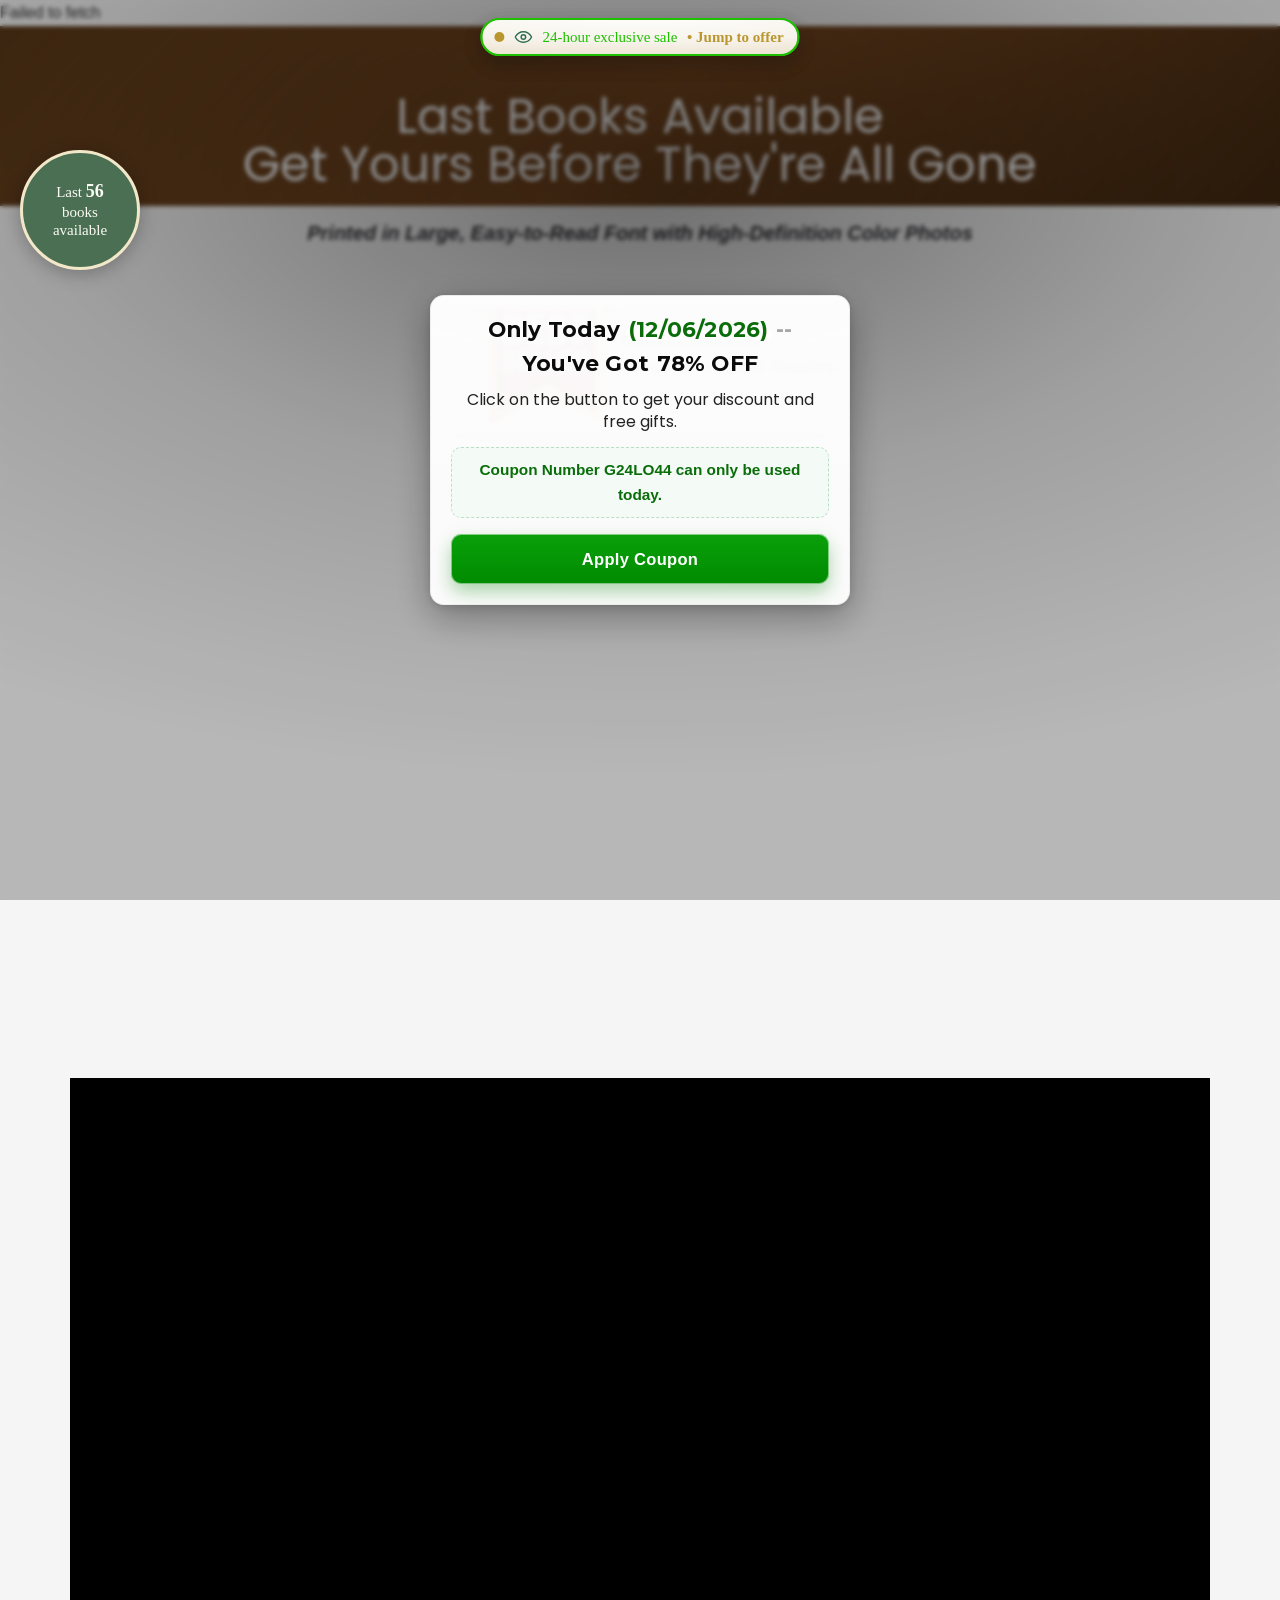
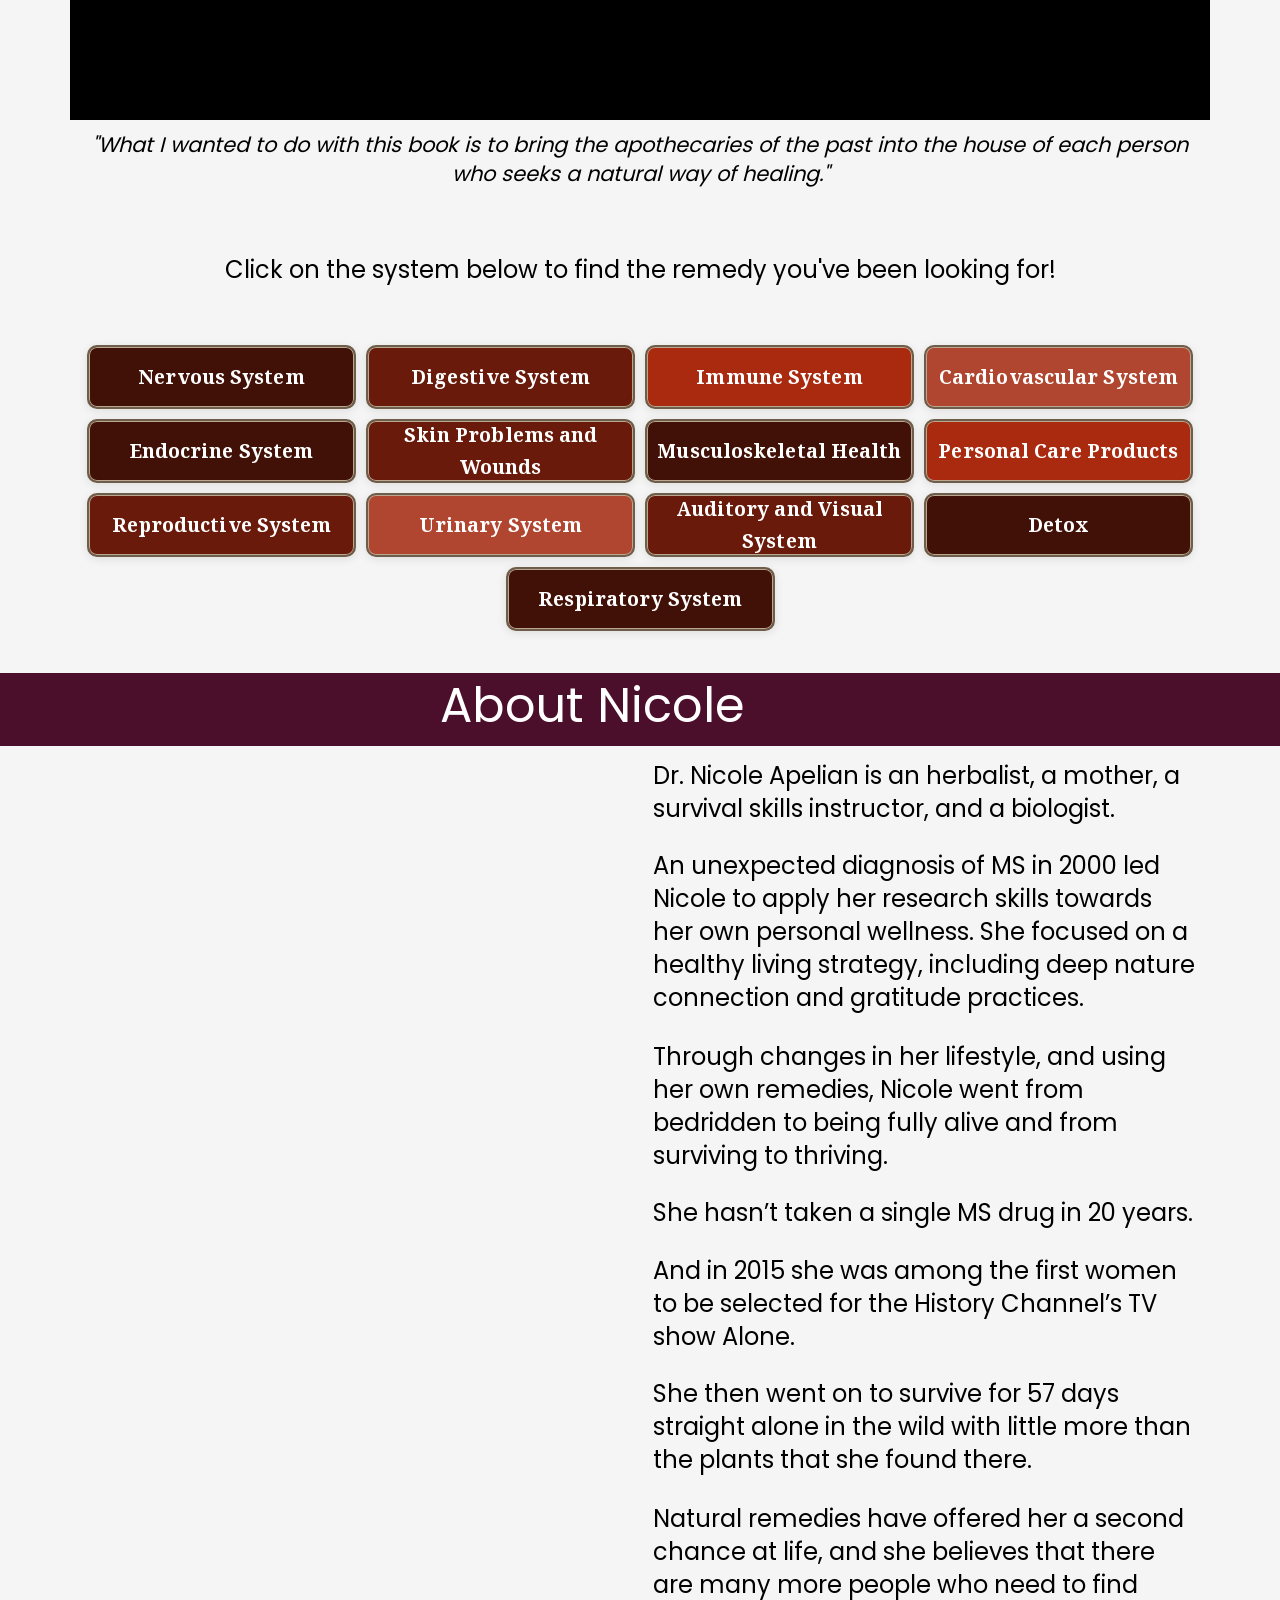
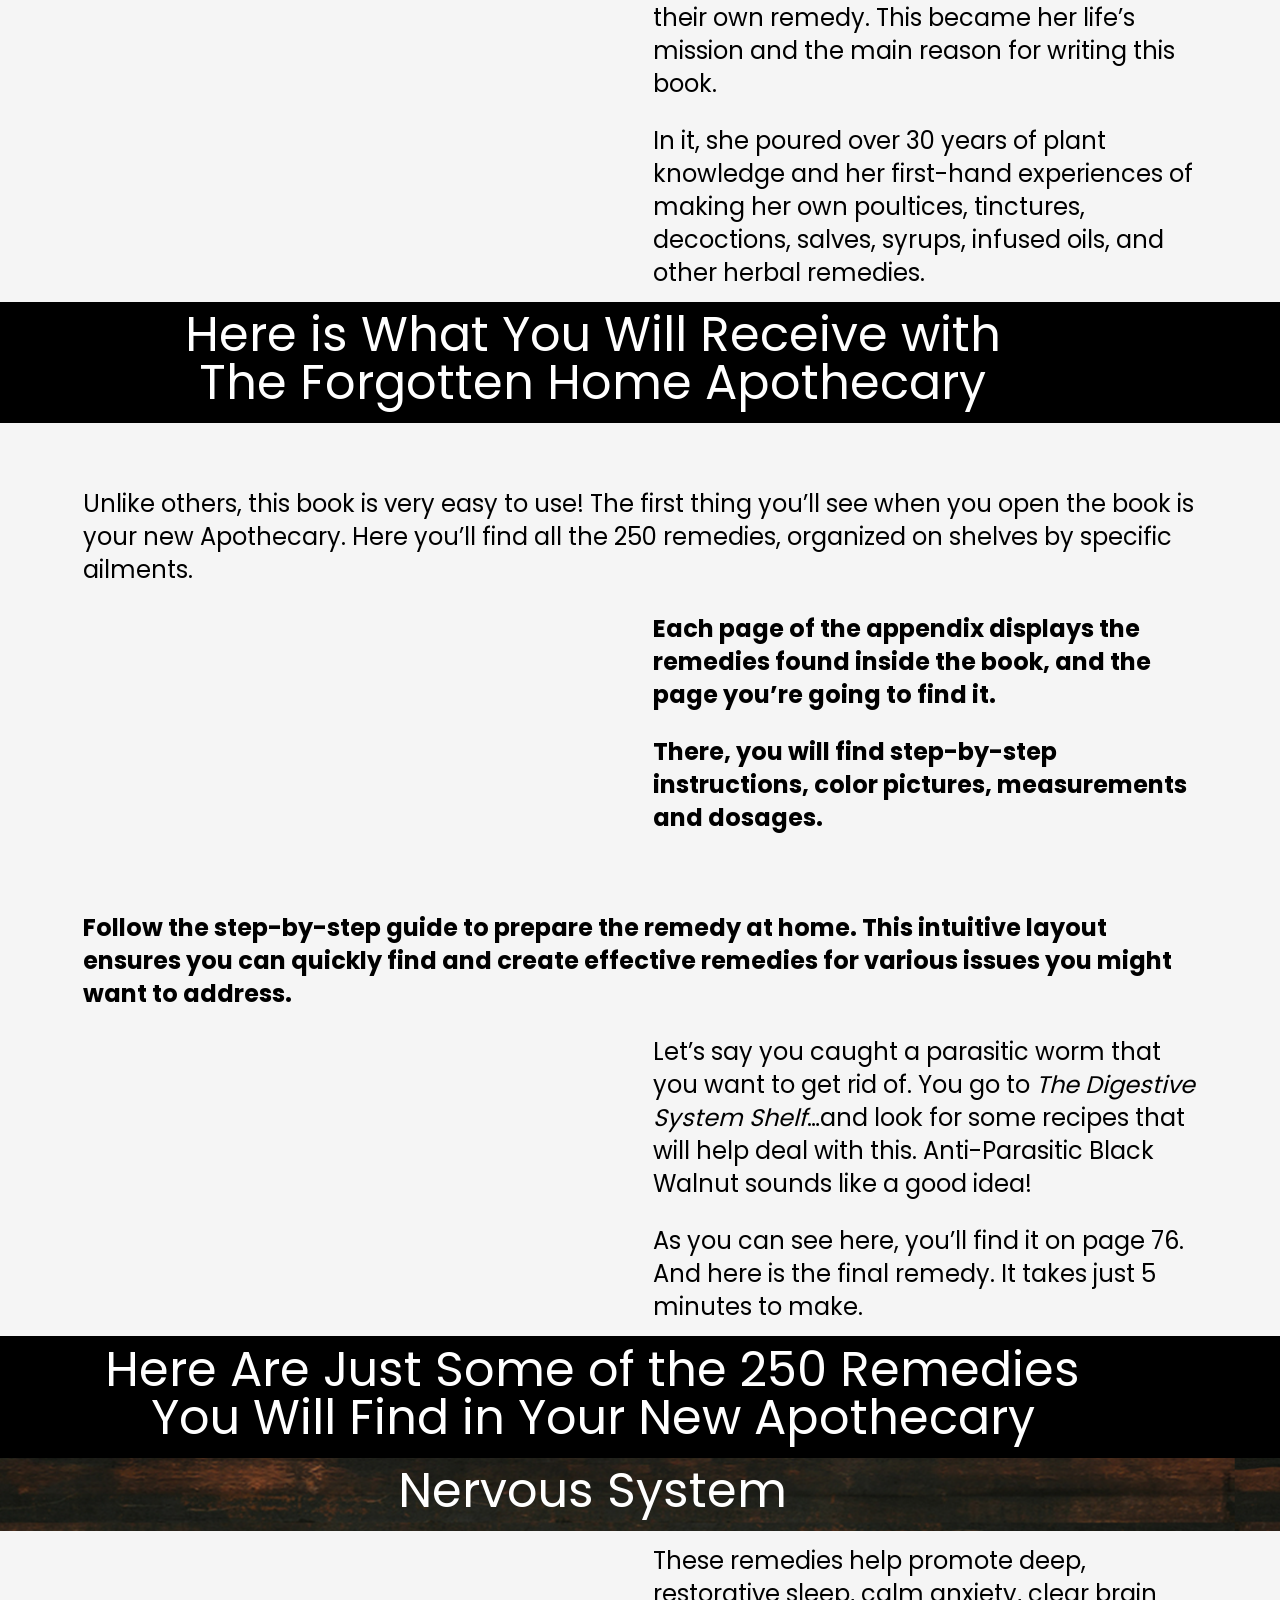
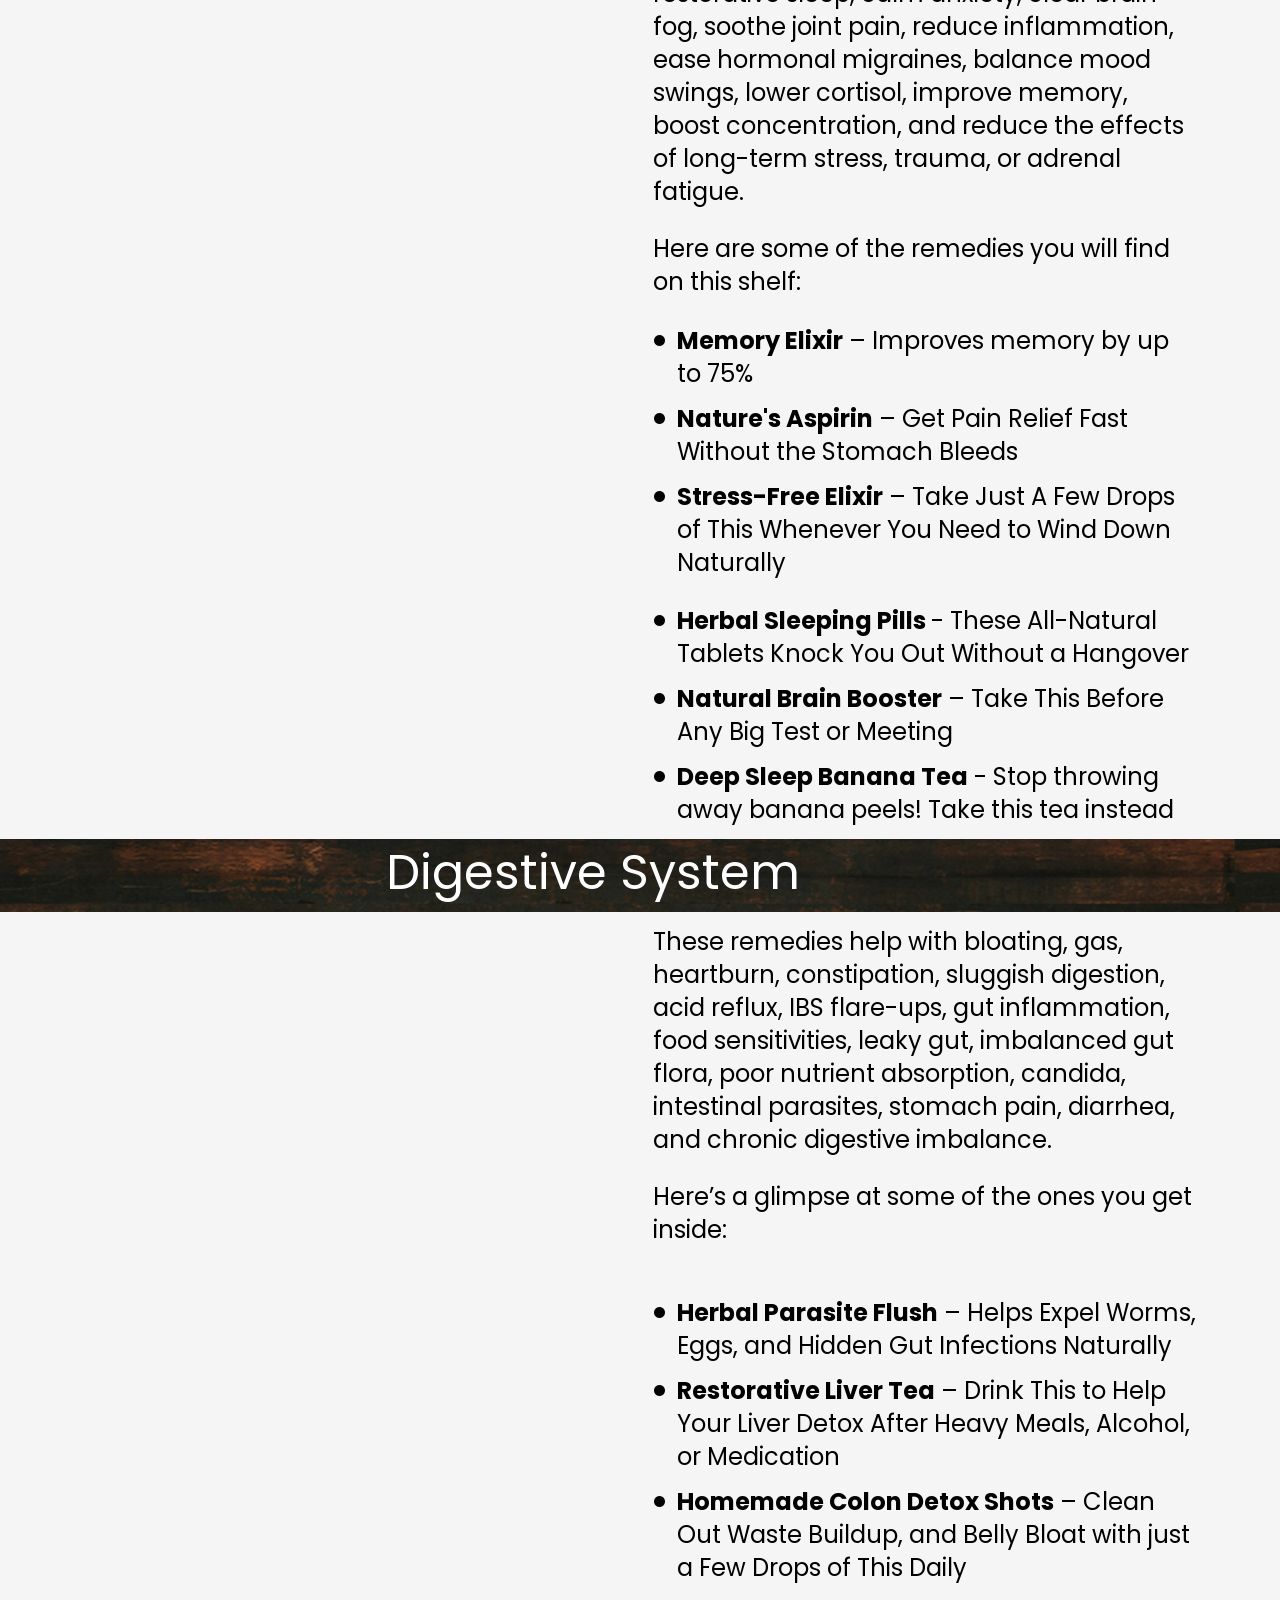
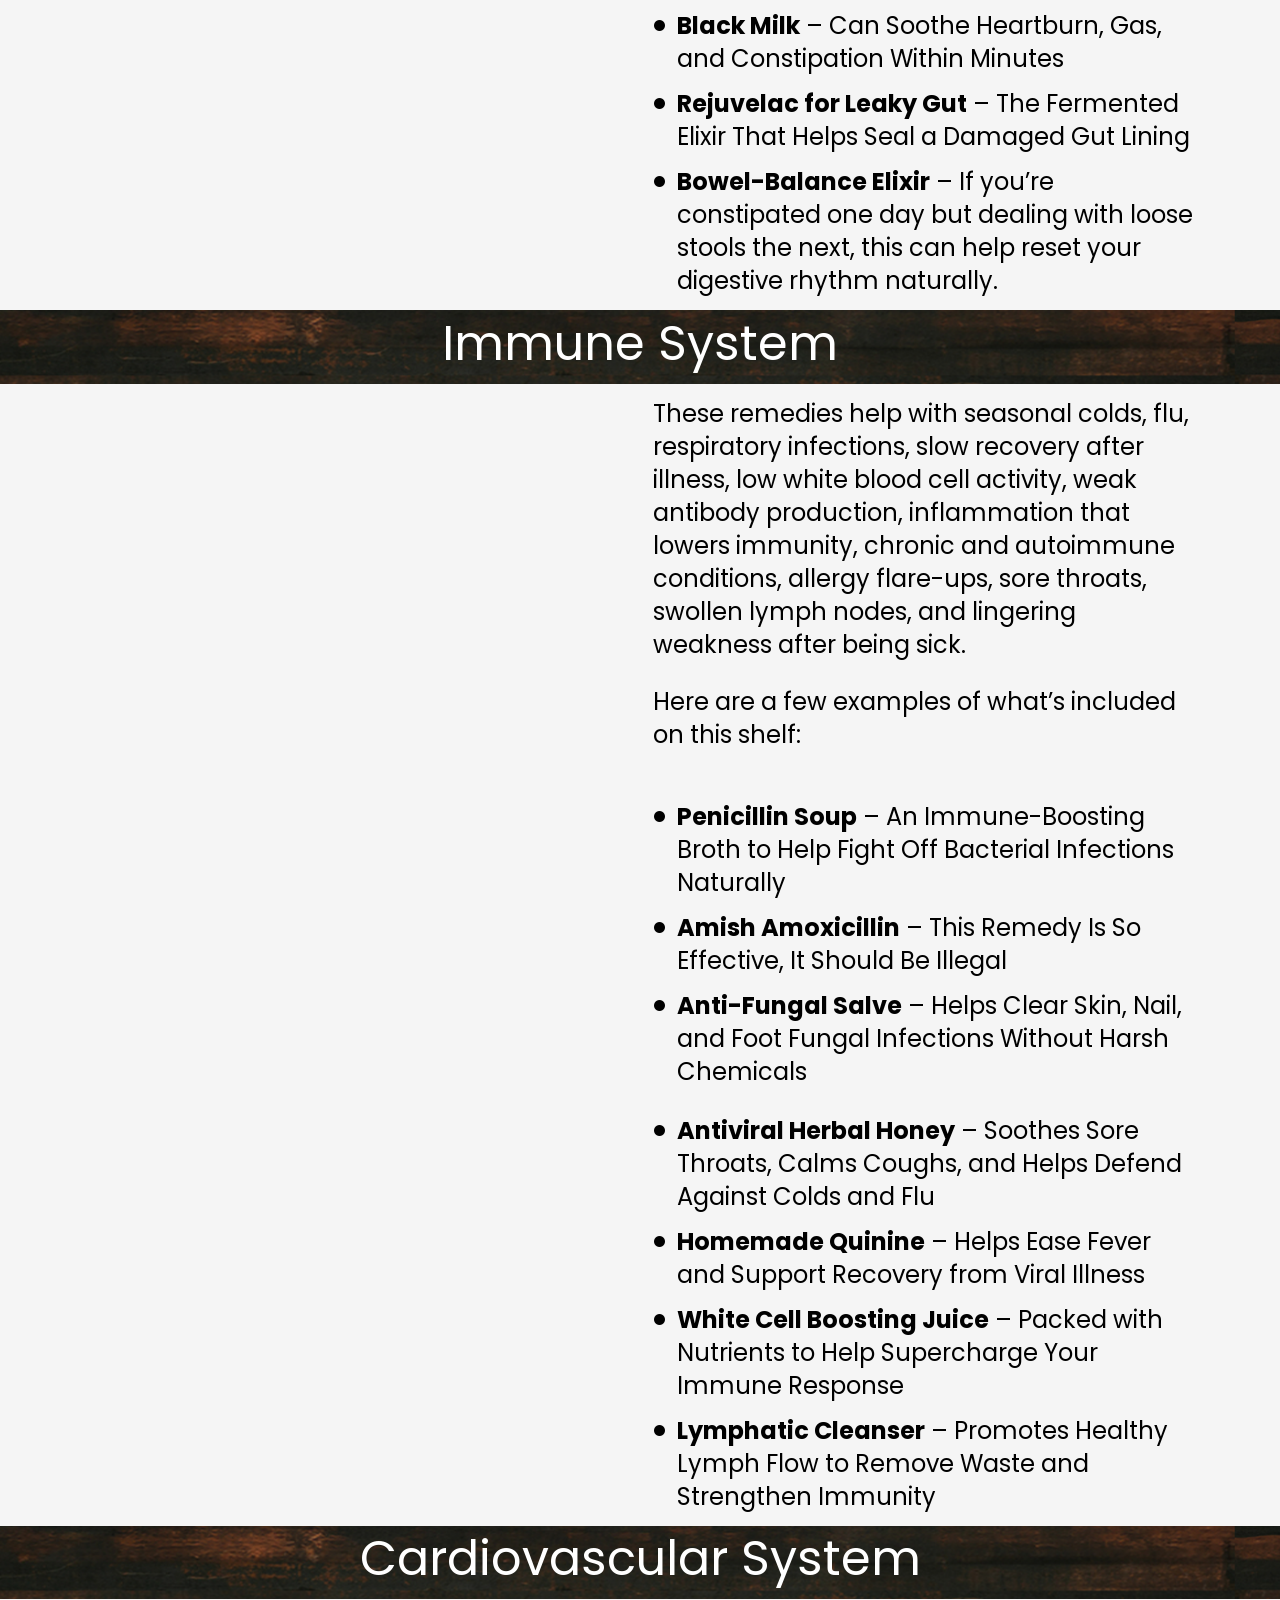
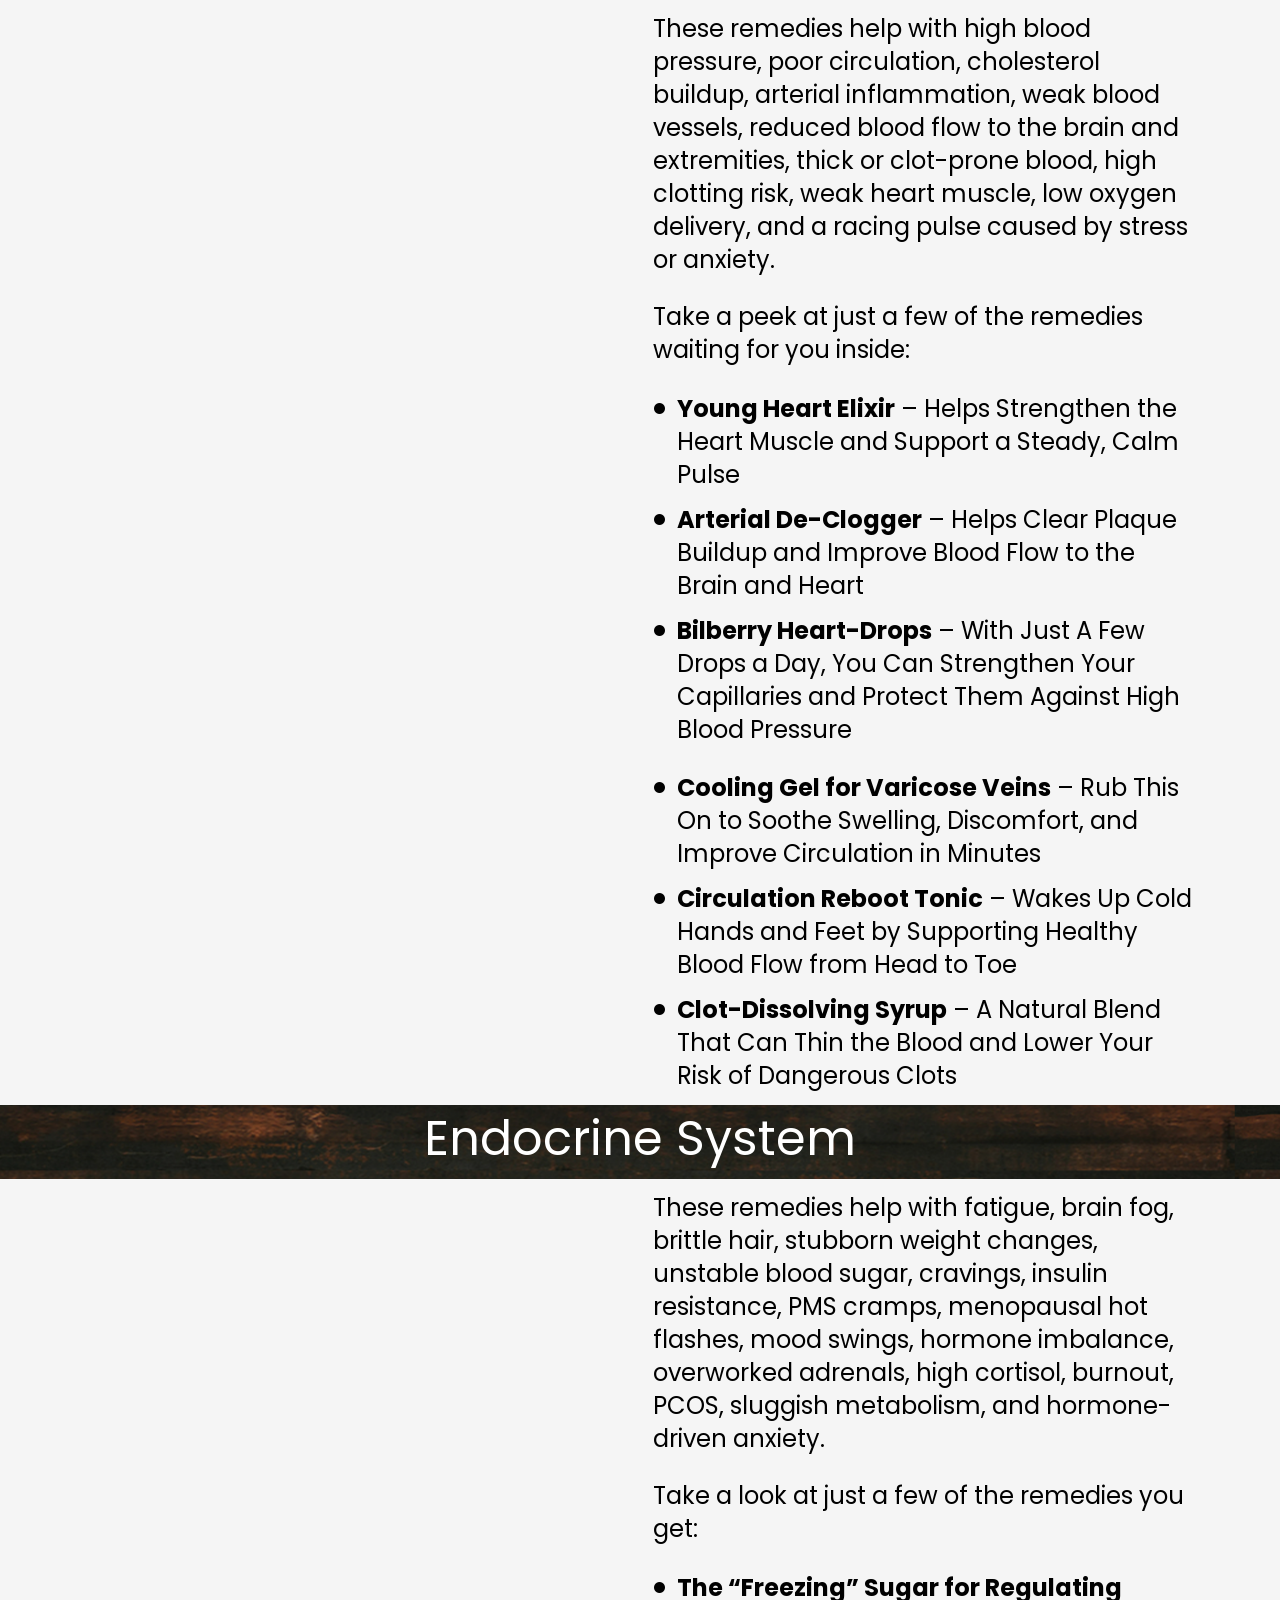
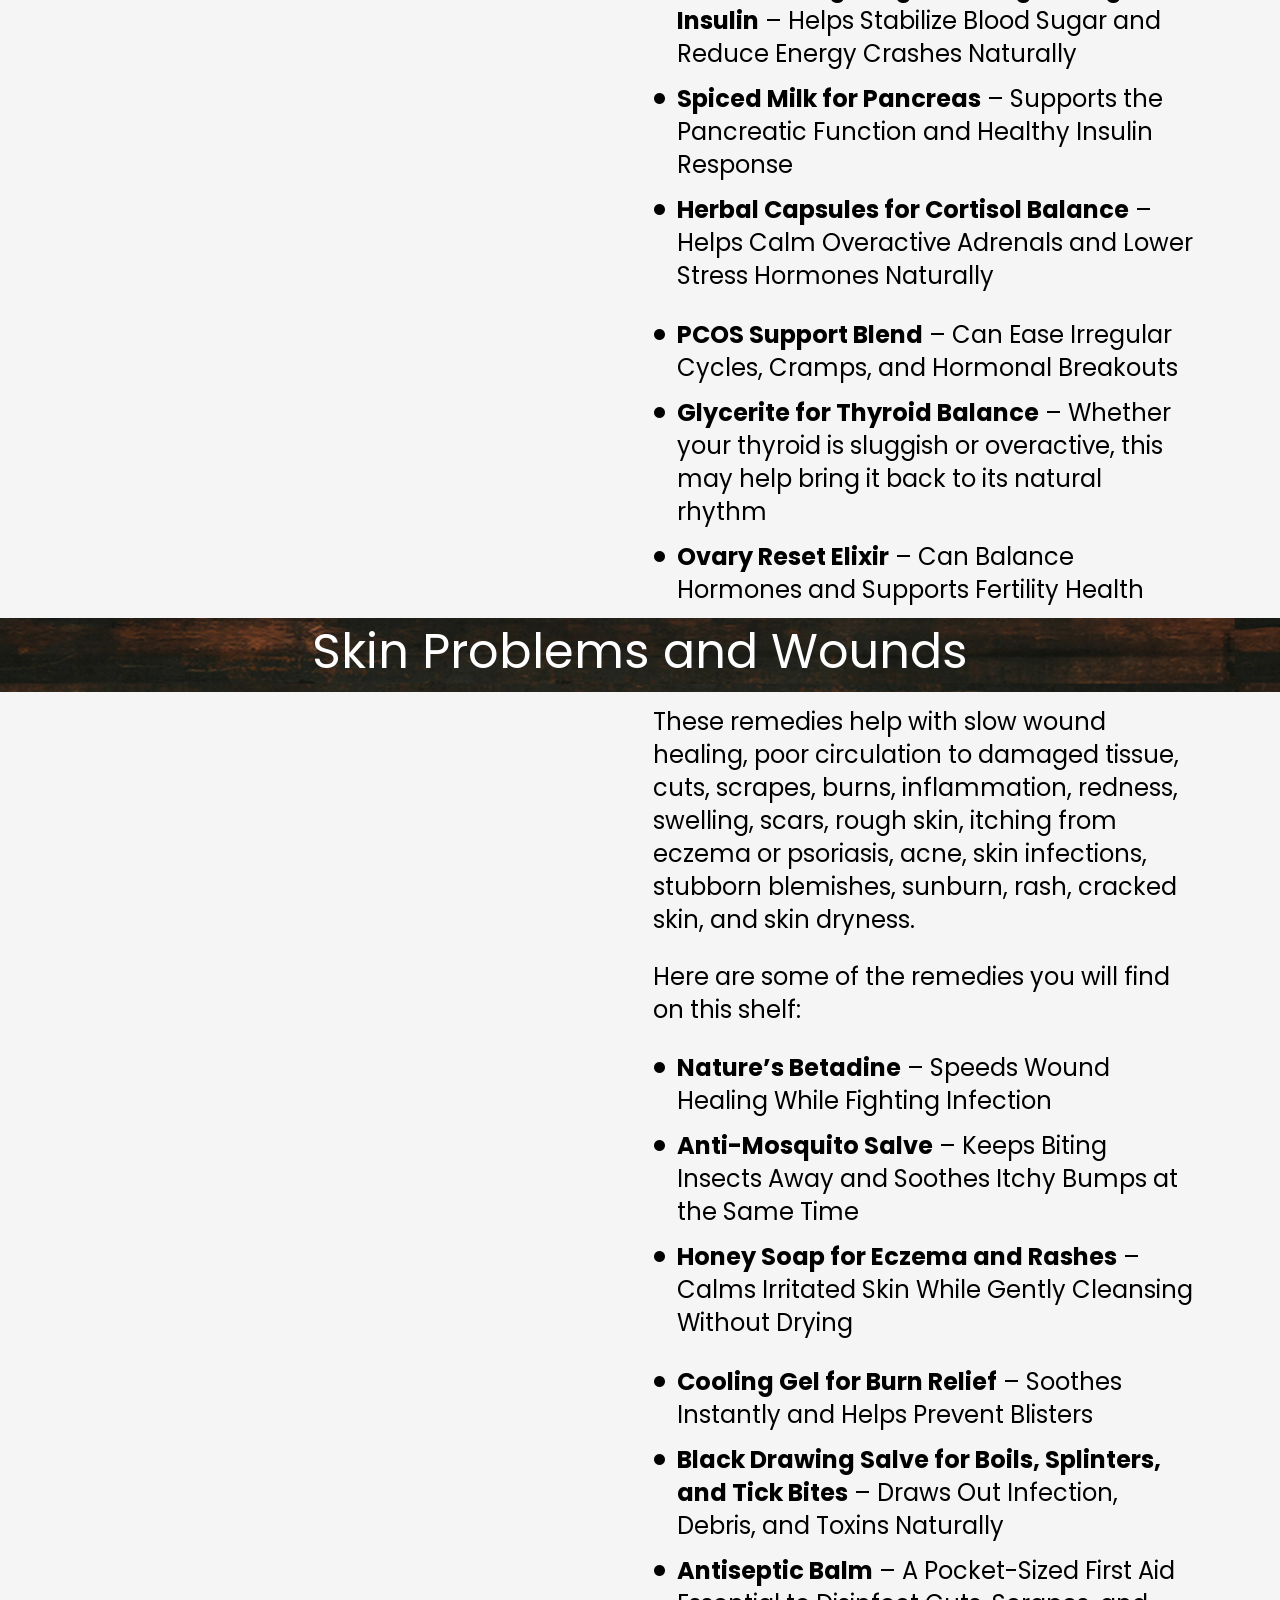
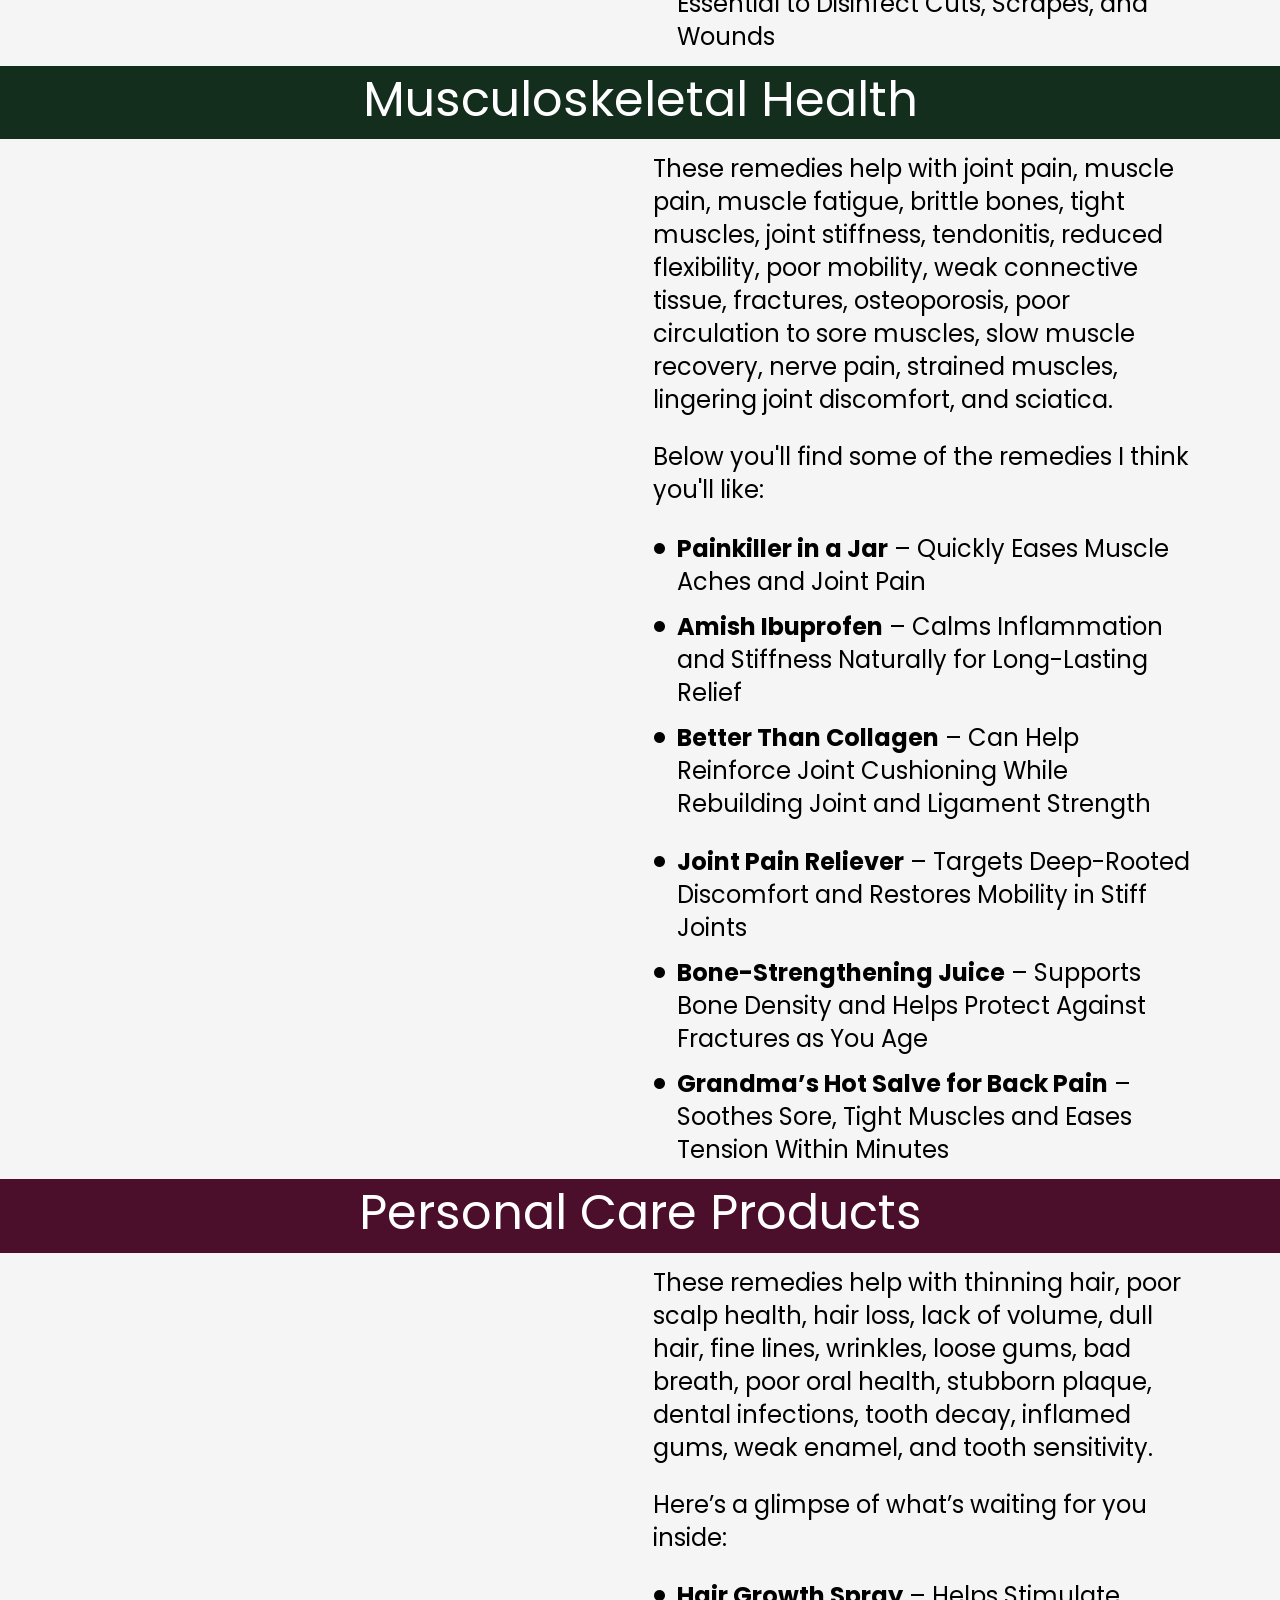
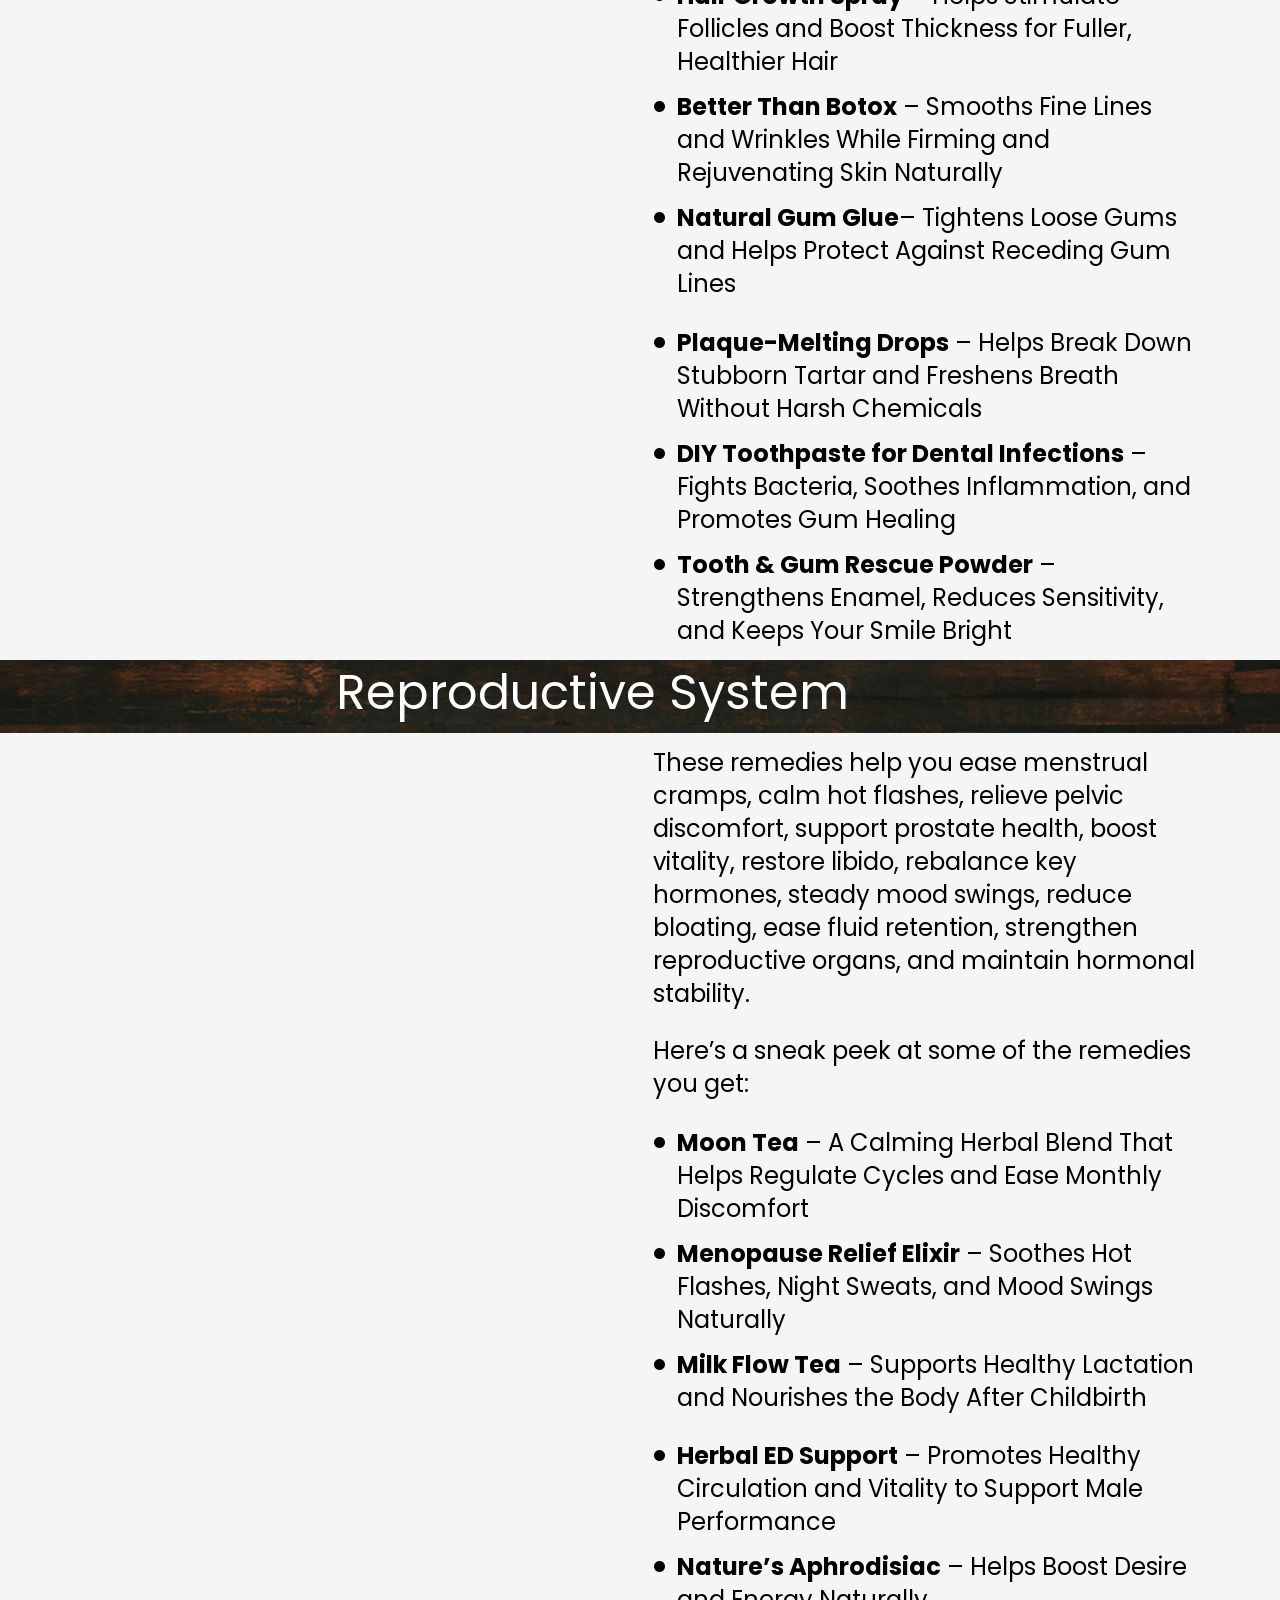
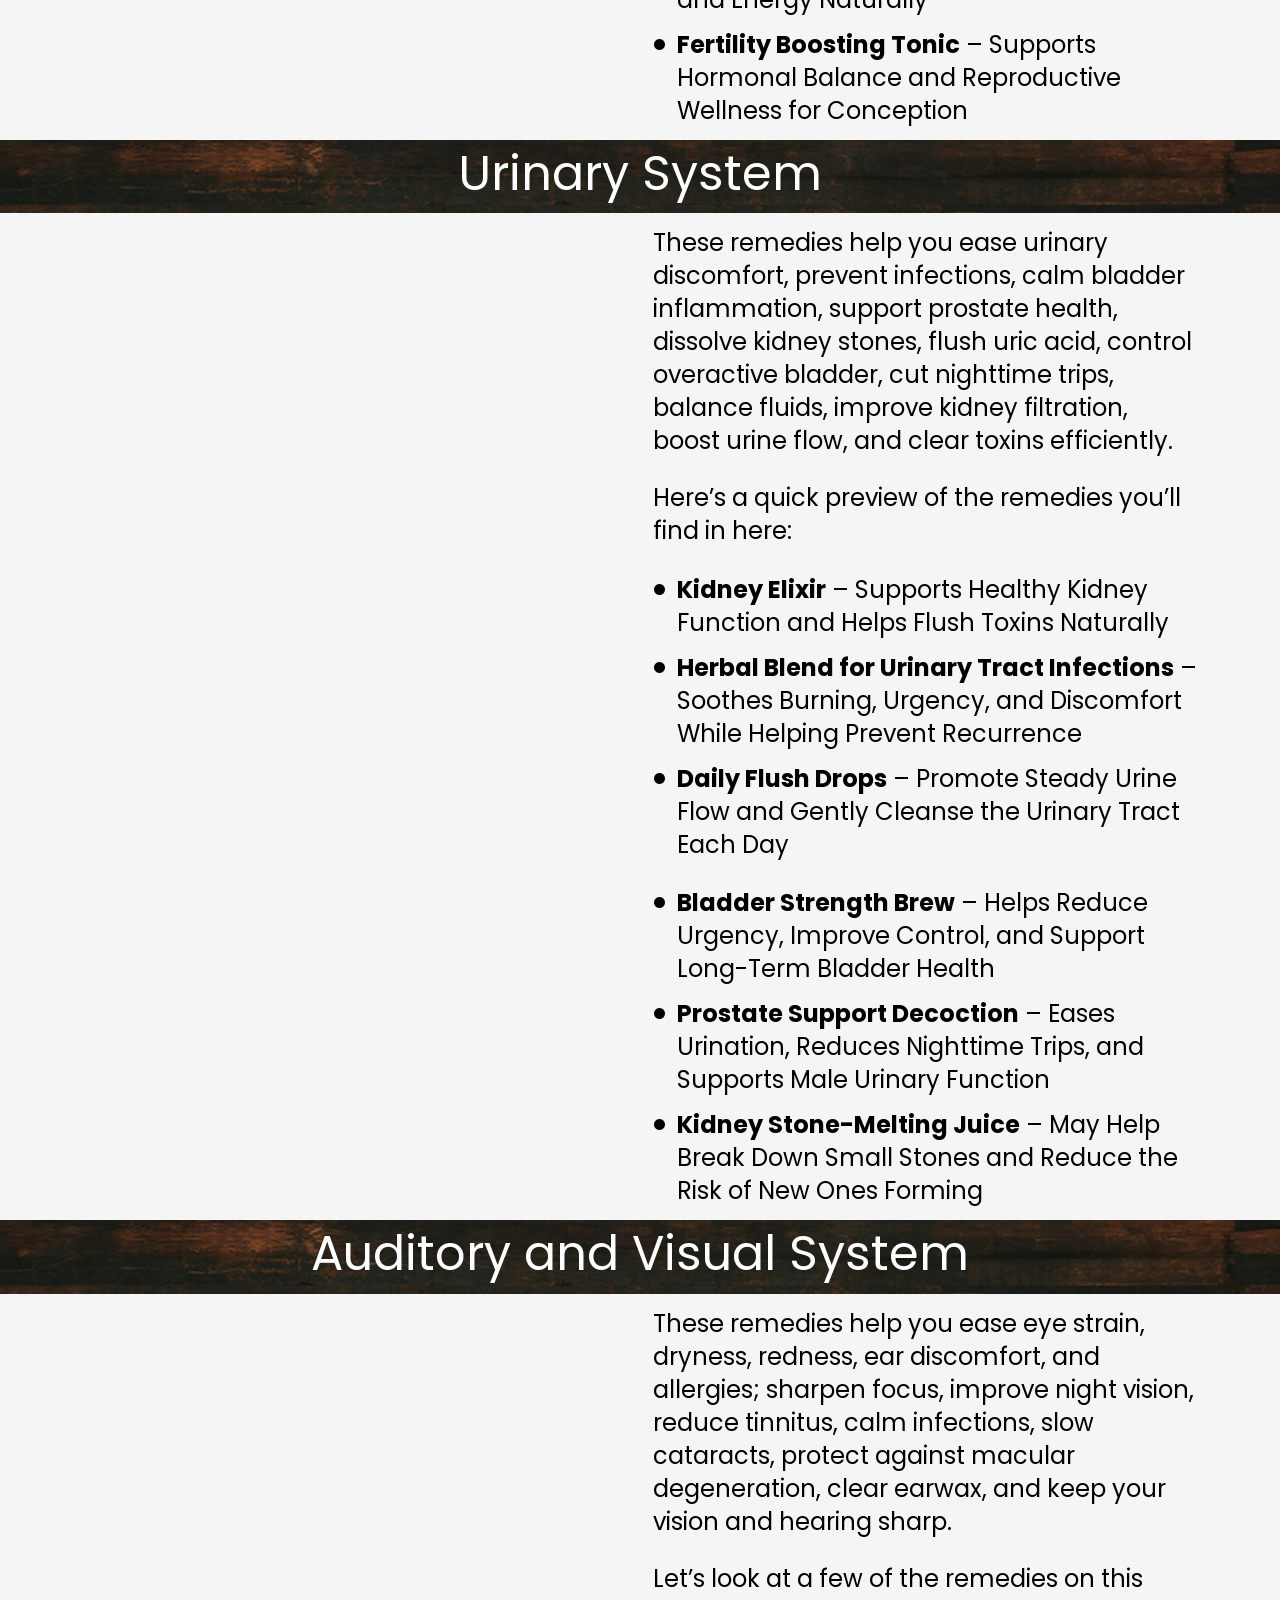
==== commit 8210ff25: "Corrige espaço no topo e centraliza título do hero Remove o espaçador de 50px desnecessário no topo " ====
--- a/index.html
+++ b/index.html
@@ -2413,6 +2413,17 @@
 }
 .bar .css-7sxla4 {
   padding: 0 50px;
+}
+/* Center the hero title: let the content column span full width and center its inner block */
+.css-7sxla4 .flex__item--md-11,
+.css-179eotc .flex__item--md-11 {
+  flex-basis: 100% !important;
+  max-width: 100% !important;
+}
+.css-7sxla4 .css-uqqbnr,
+.css-179eotc .css-uqqbnr {
+  display: block !important;
+  margin: 0 auto !important;
 }
 .css-eporc3 {
   background-color: rgba(0, 0, 0, 0);
@@ -7227,7 +7238,7 @@
 if(document.readyState==="loading"){
   document.addEventListener("DOMContentLoaded",sweep);
 }else{sweep();}
-})();</script><script type="text/javascript" src="js/index.js"></script></head><body class=" dom-pending"><div data-ec-banner-spacer="" aria-hidden="true" style="height:50px;flex-shrink:0"></div><div class="page-background" href="" id="cc-id-UBjIMyIYgeAk" data-ec-el="e0" data-ec-adj="1" style="top: 50px !important;"></div><div class="page css-1o3acgz fk-lazy" style="background-image: linear-gradient(rgba(0, 0, 0, 0), rgba(0, 0, 0, 0));" href="" id="cc-id-6C0NgKoCjsGs" align="left" data-ec-el="e1"><!-- 	top banner   --><script script-type="user-script">
+})();</script><script type="text/javascript" src="js/index.js"></script></head><body class=" dom-pending"><div data-ec-banner-spacer="" aria-hidden="true" style="display:none"></div><div class="page-background" href="" id="cc-id-UBjIMyIYgeAk" data-ec-el="e0" data-ec-adj="1" style="top: 0px !important;"></div><div class="page css-1o3acgz fk-lazy" style="background-image: linear-gradient(rgba(0, 0, 0, 0), rgba(0, 0, 0, 0));" href="" id="cc-id-6C0NgKoCjsGs" align="left" data-ec-el="e1"><!-- 	top banner   --><script script-type="user-script">
         (() => {
         	// Create the custom element class
         	class LiveViewBadge extends HTMLElement {
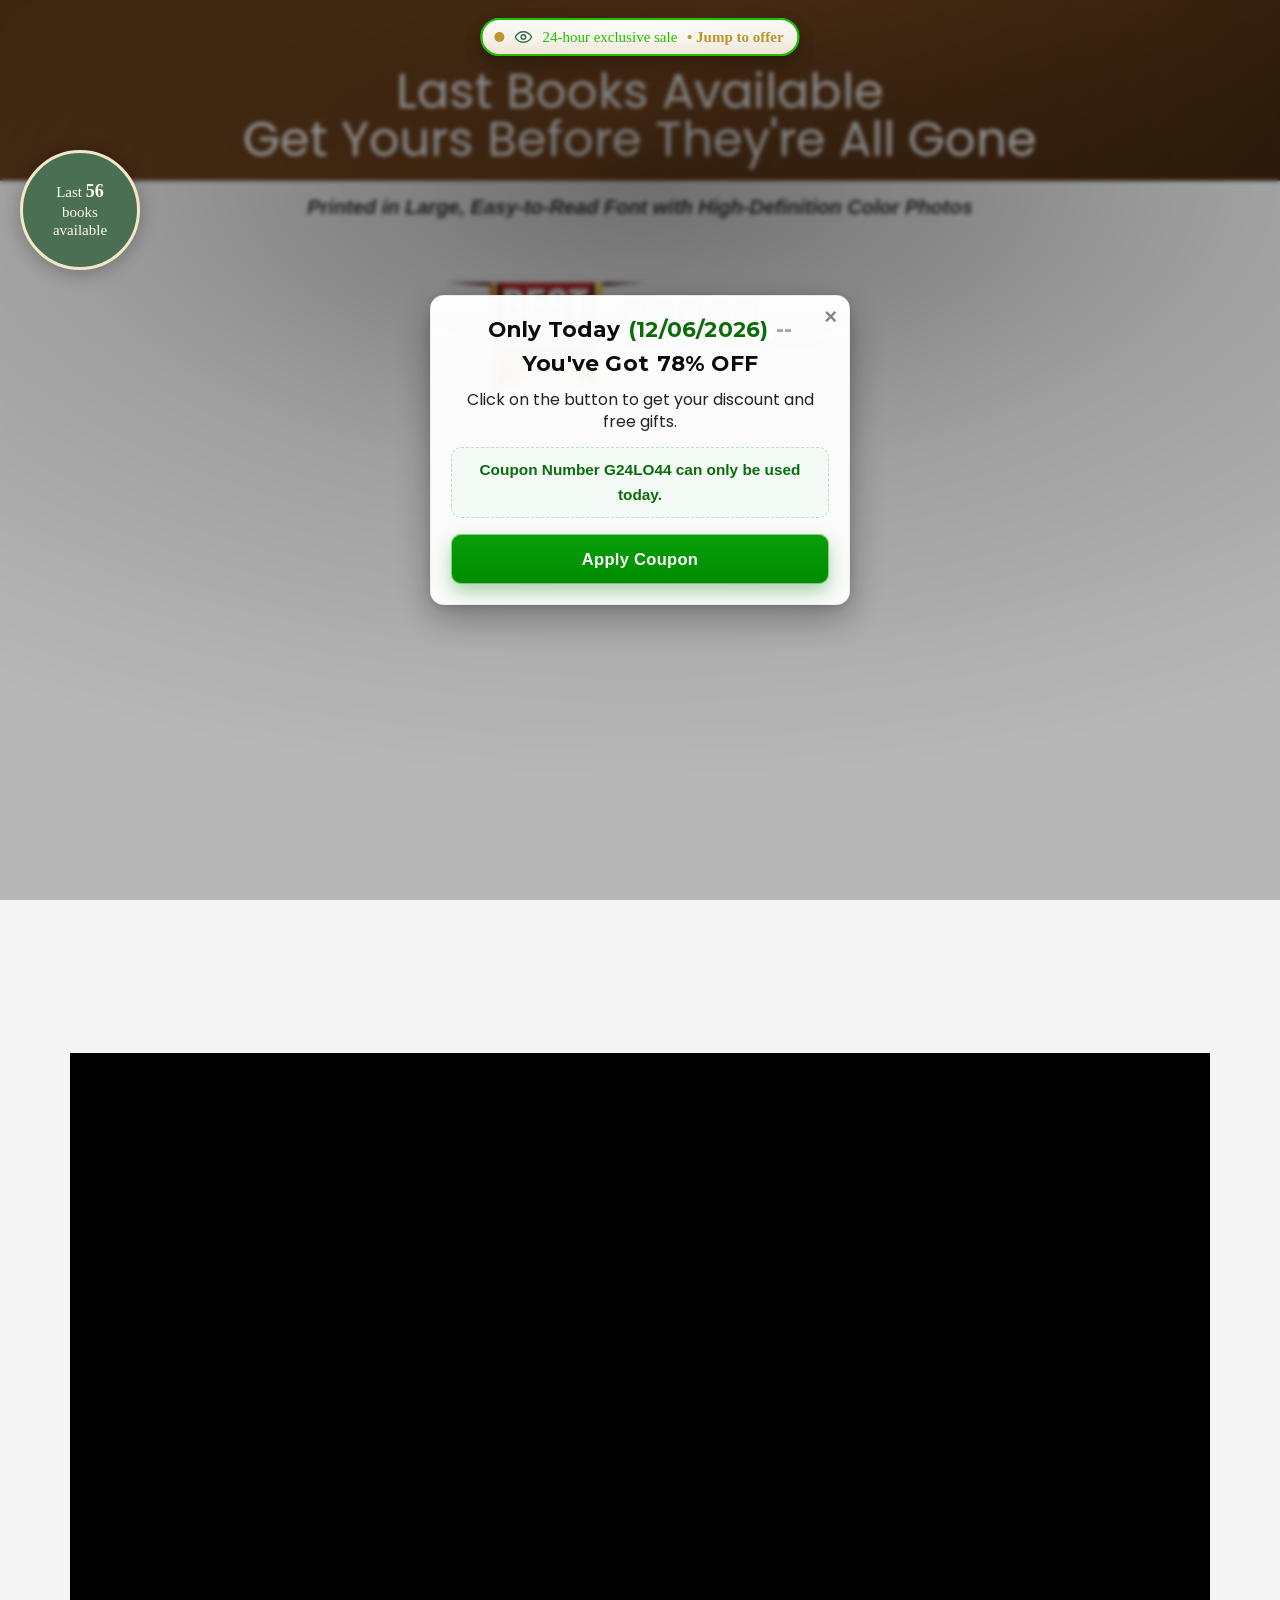
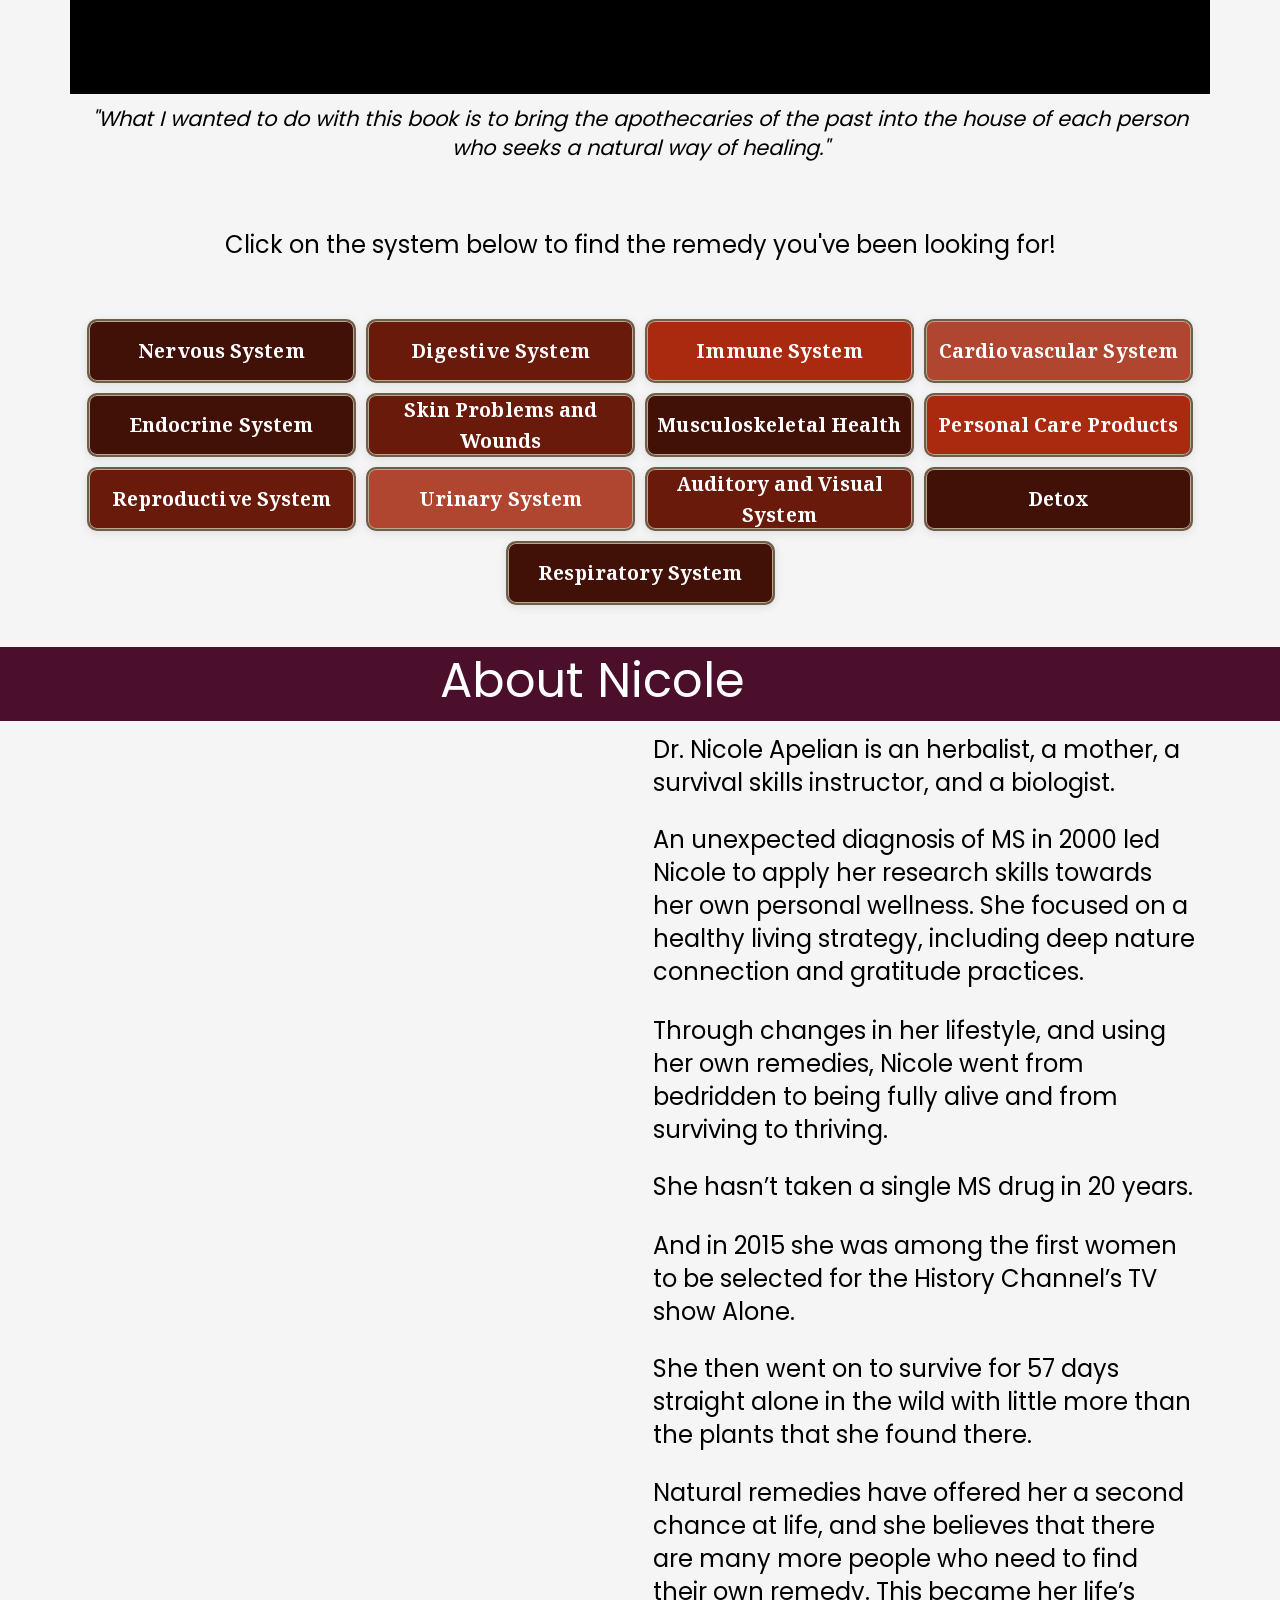
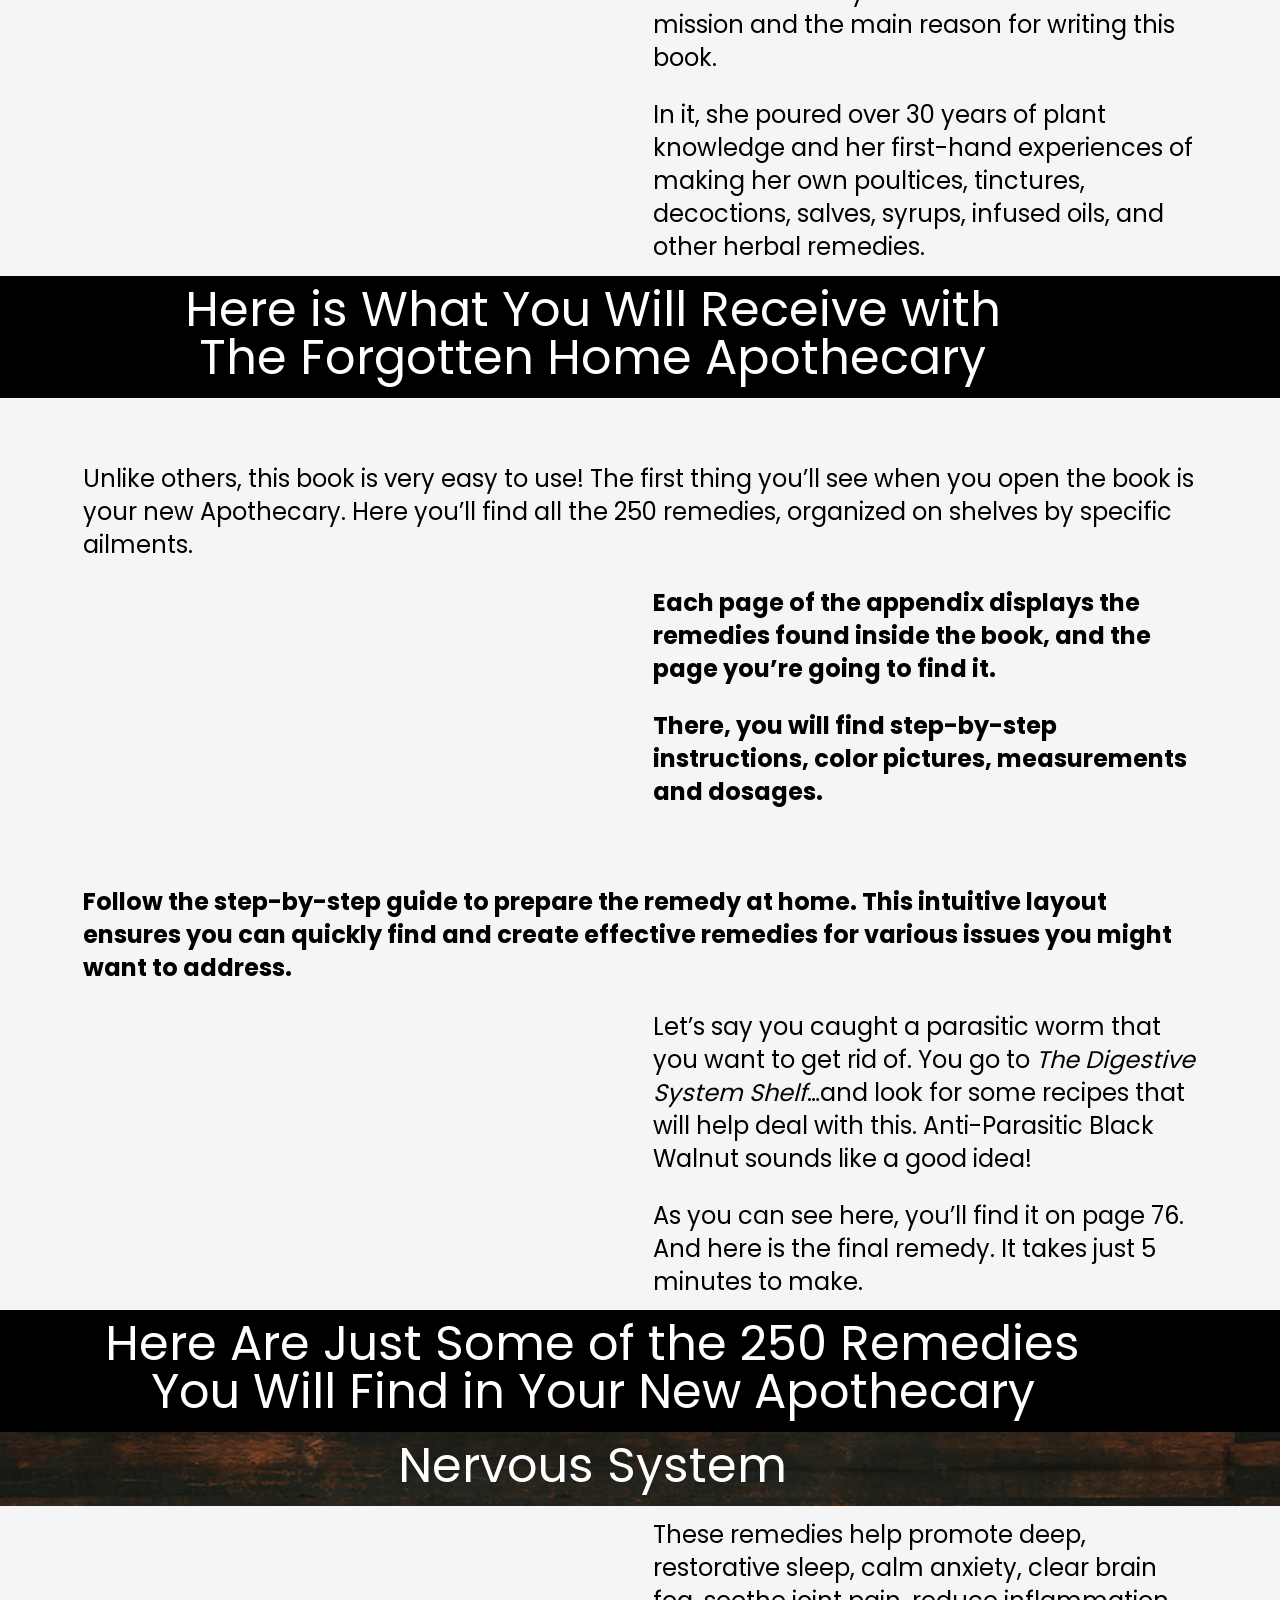
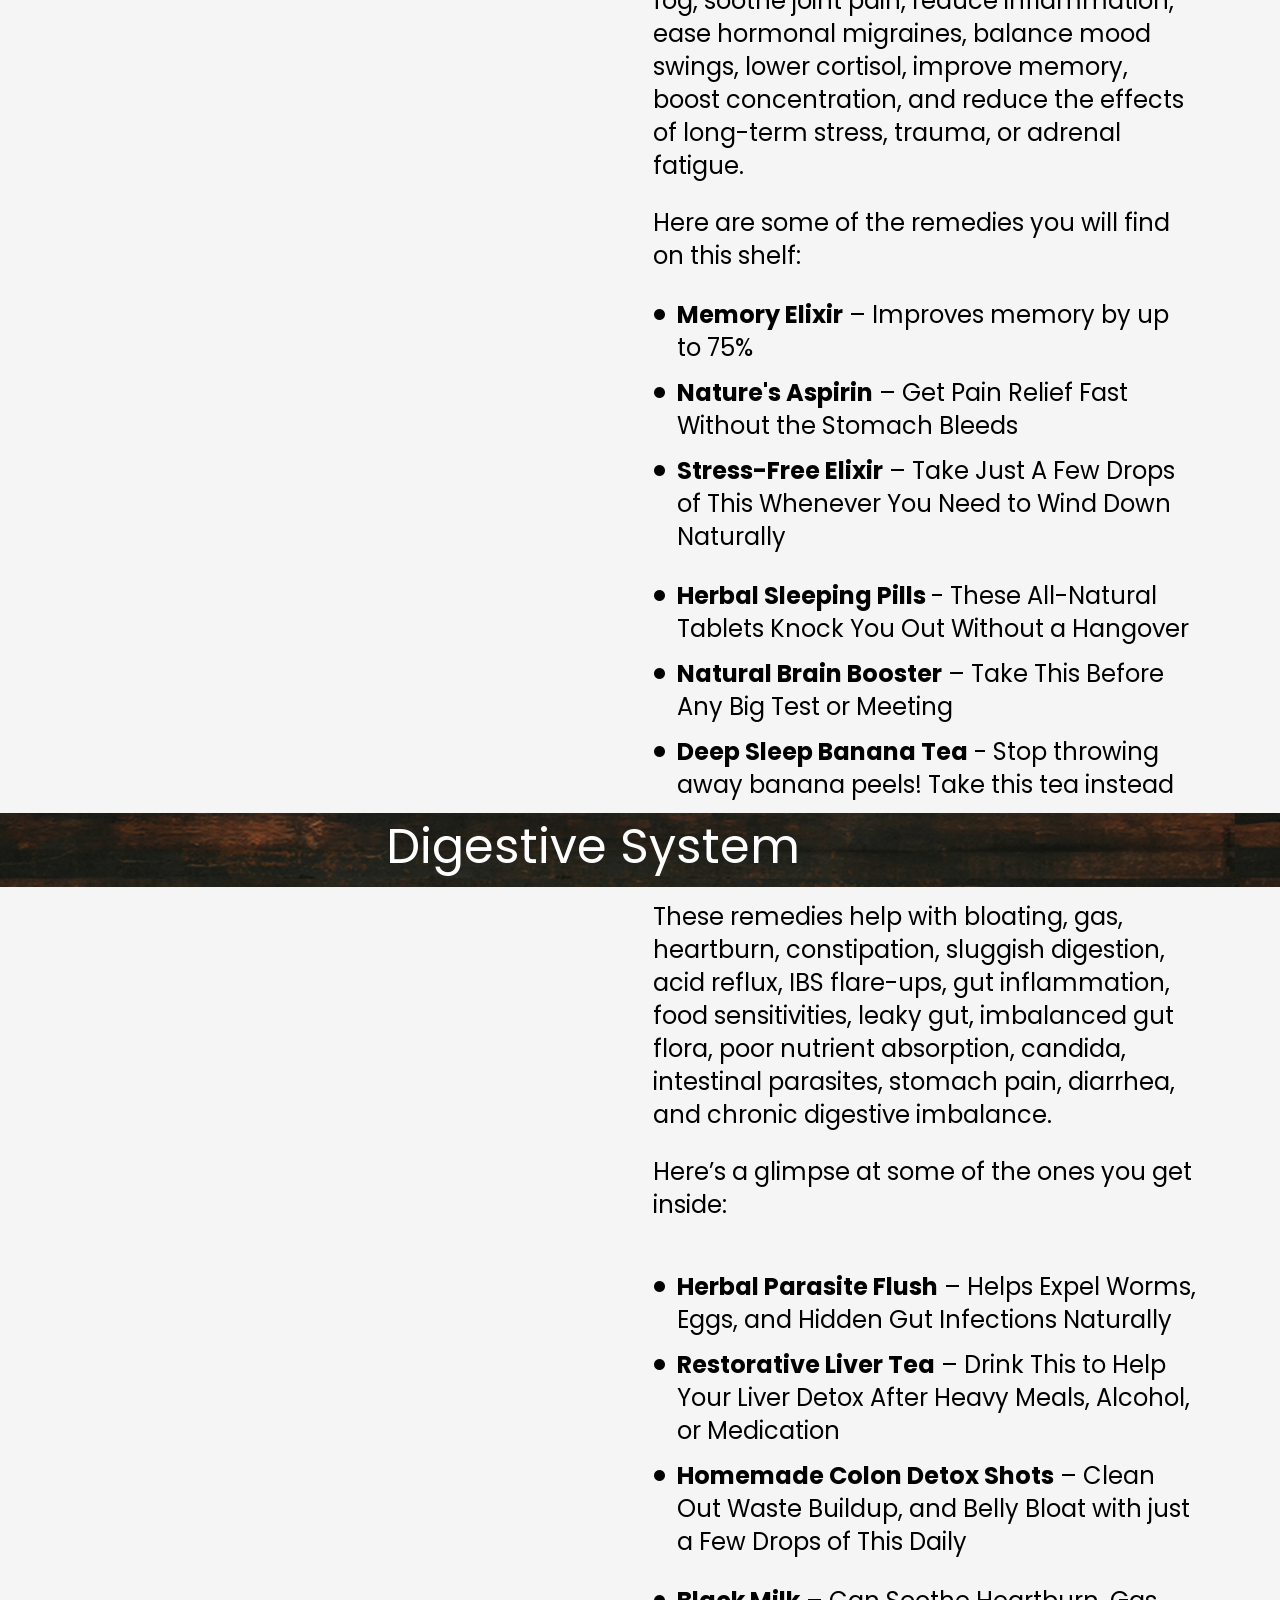
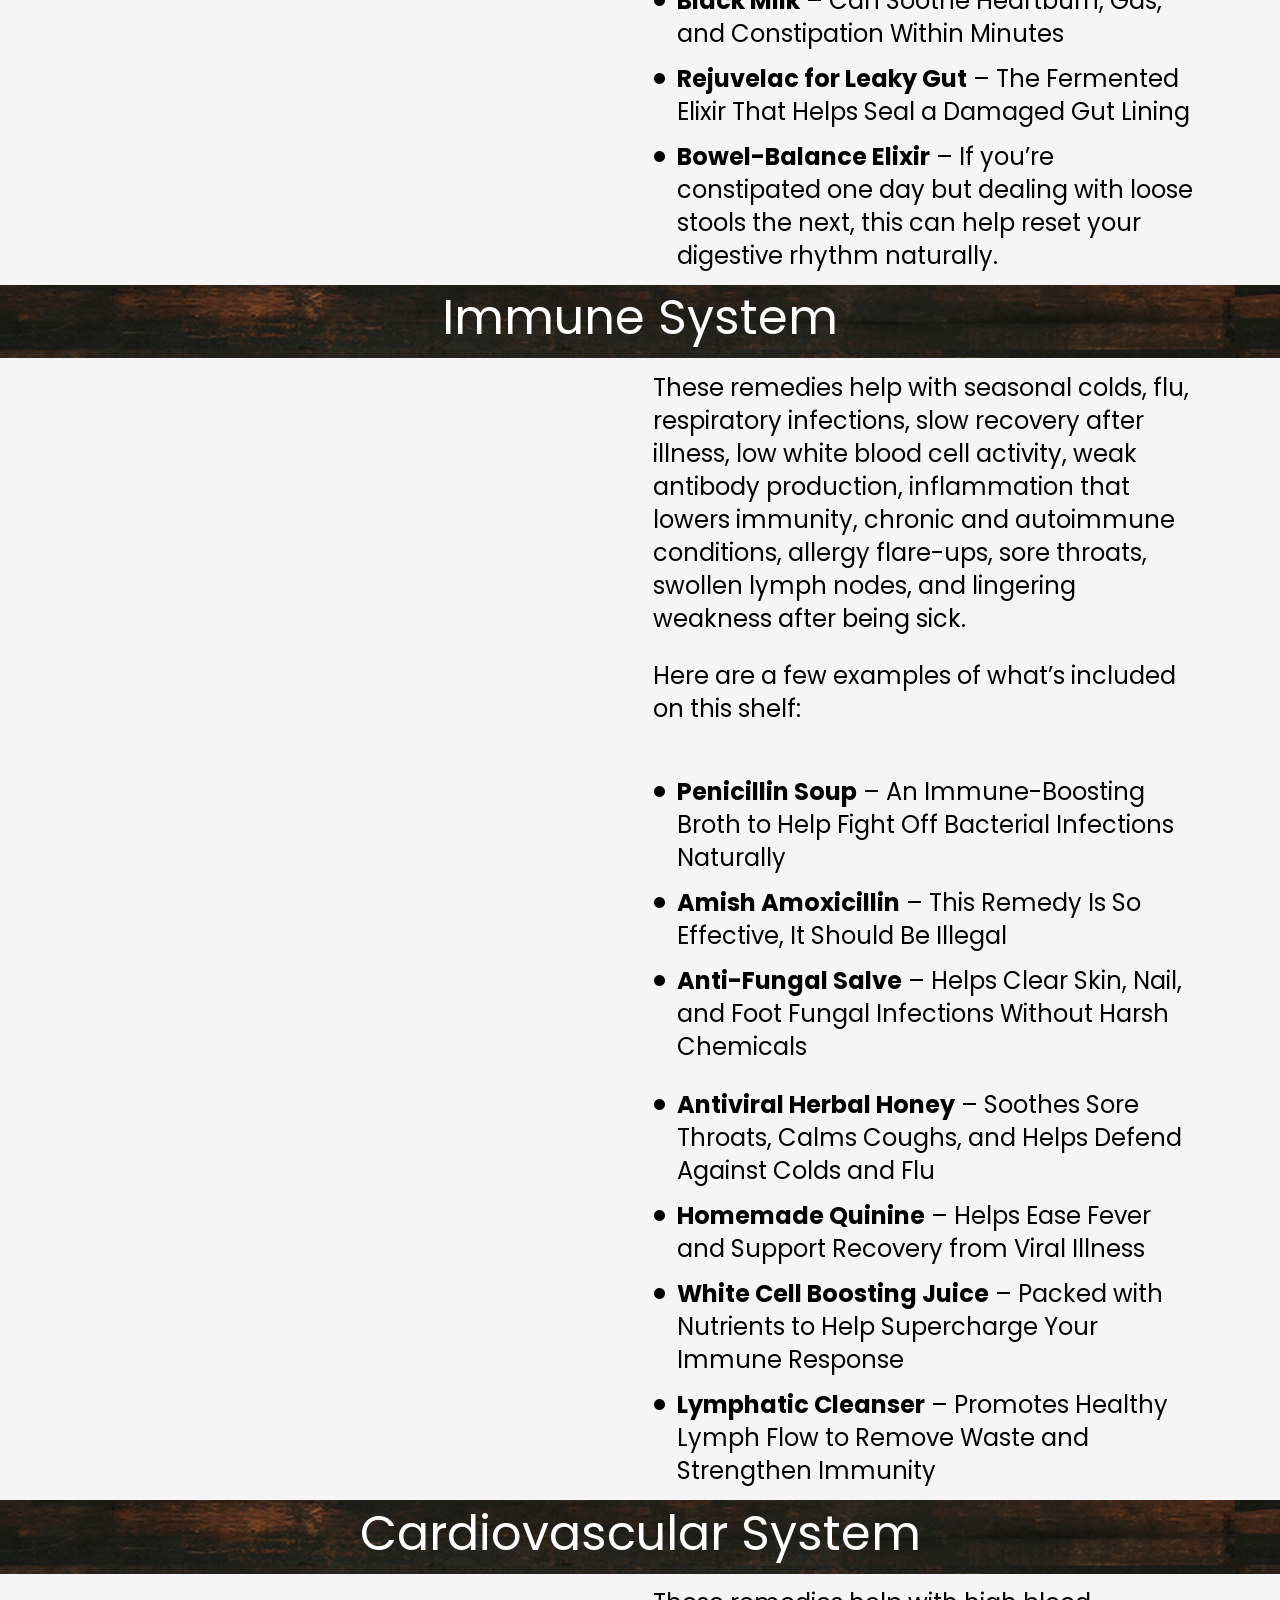
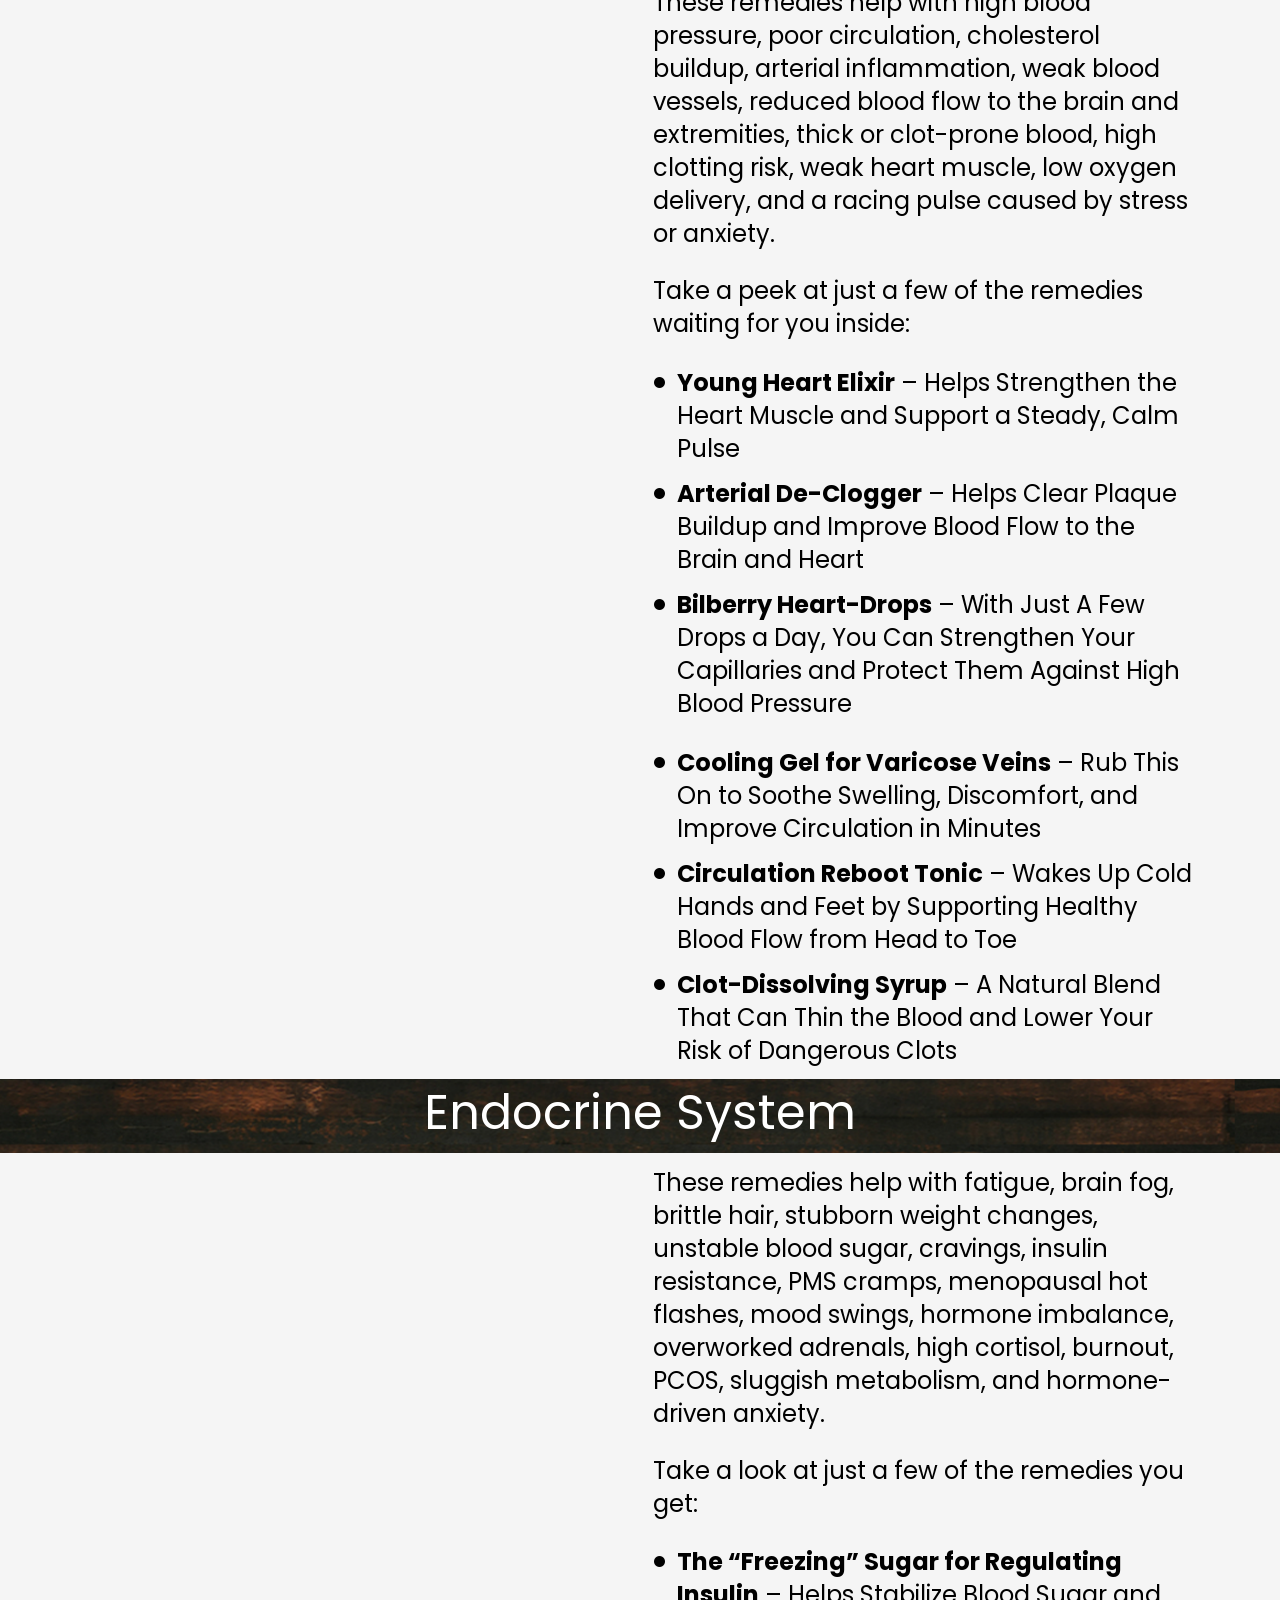
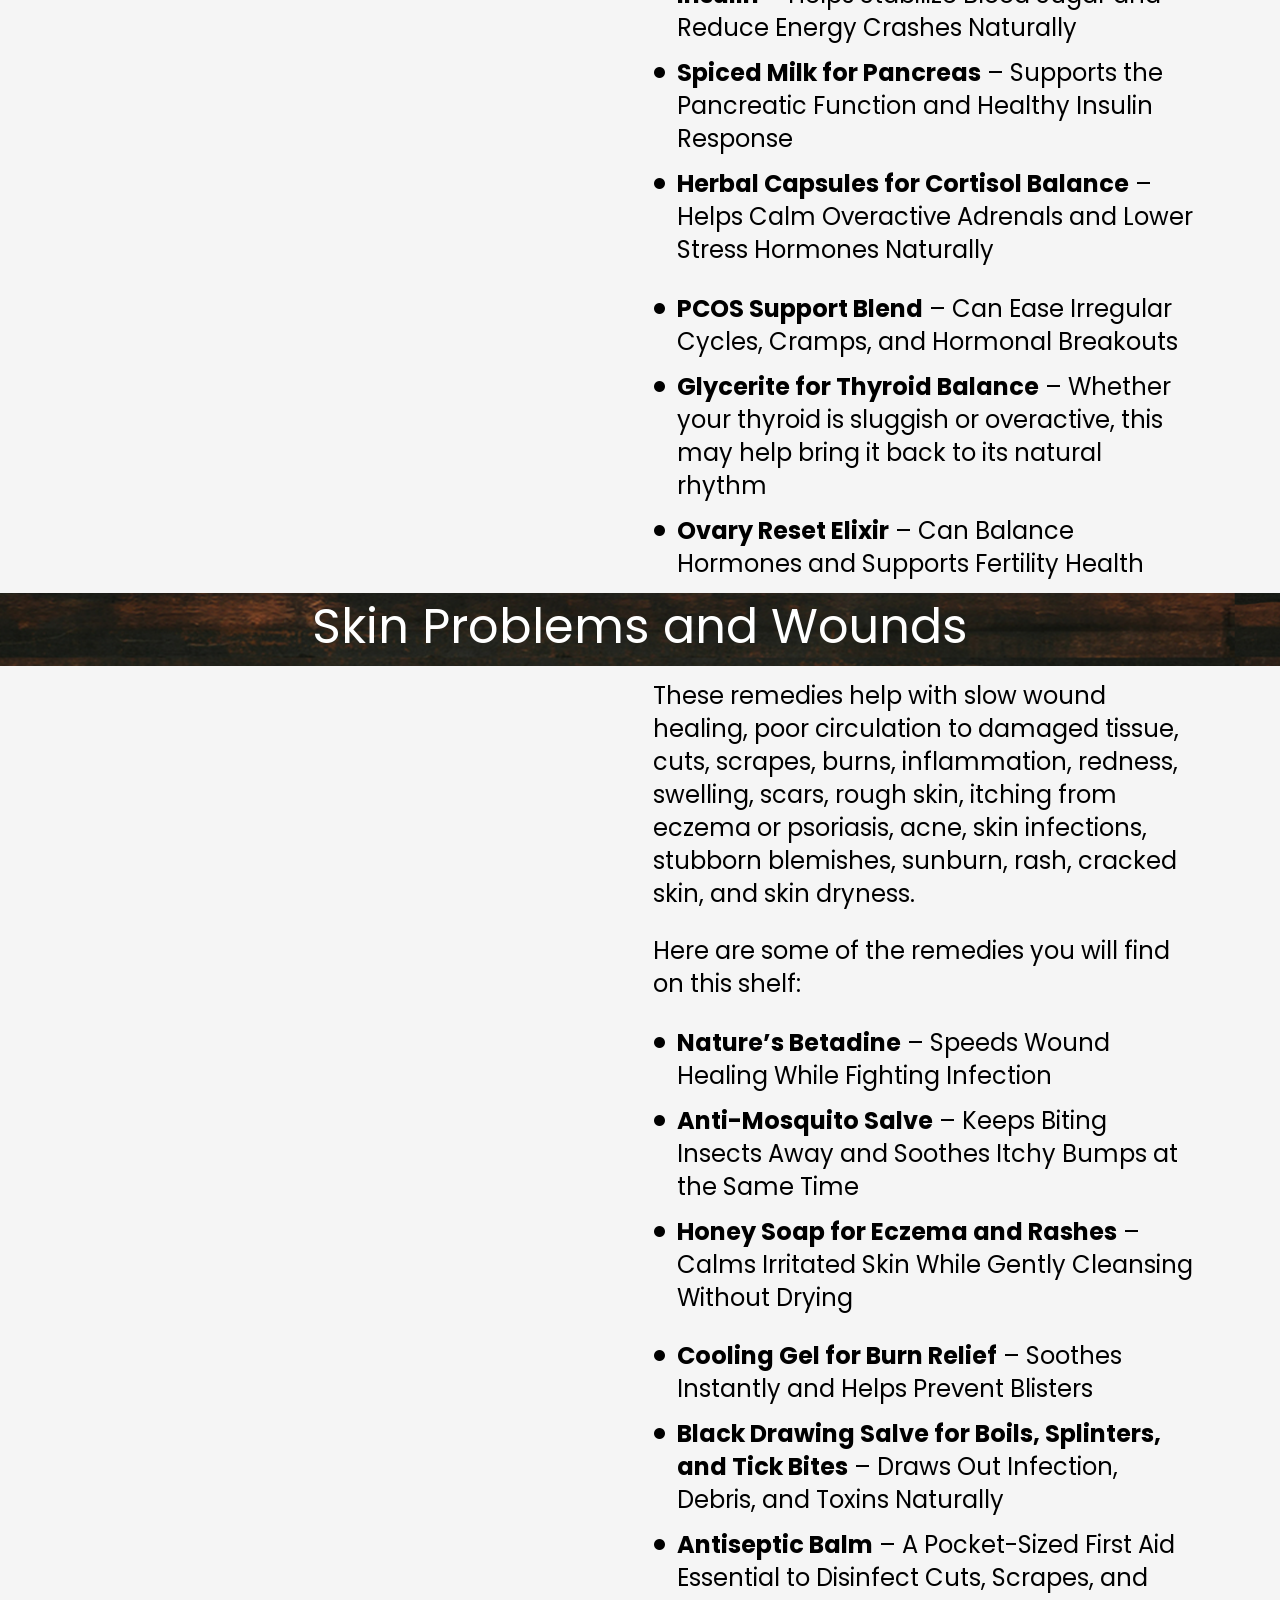
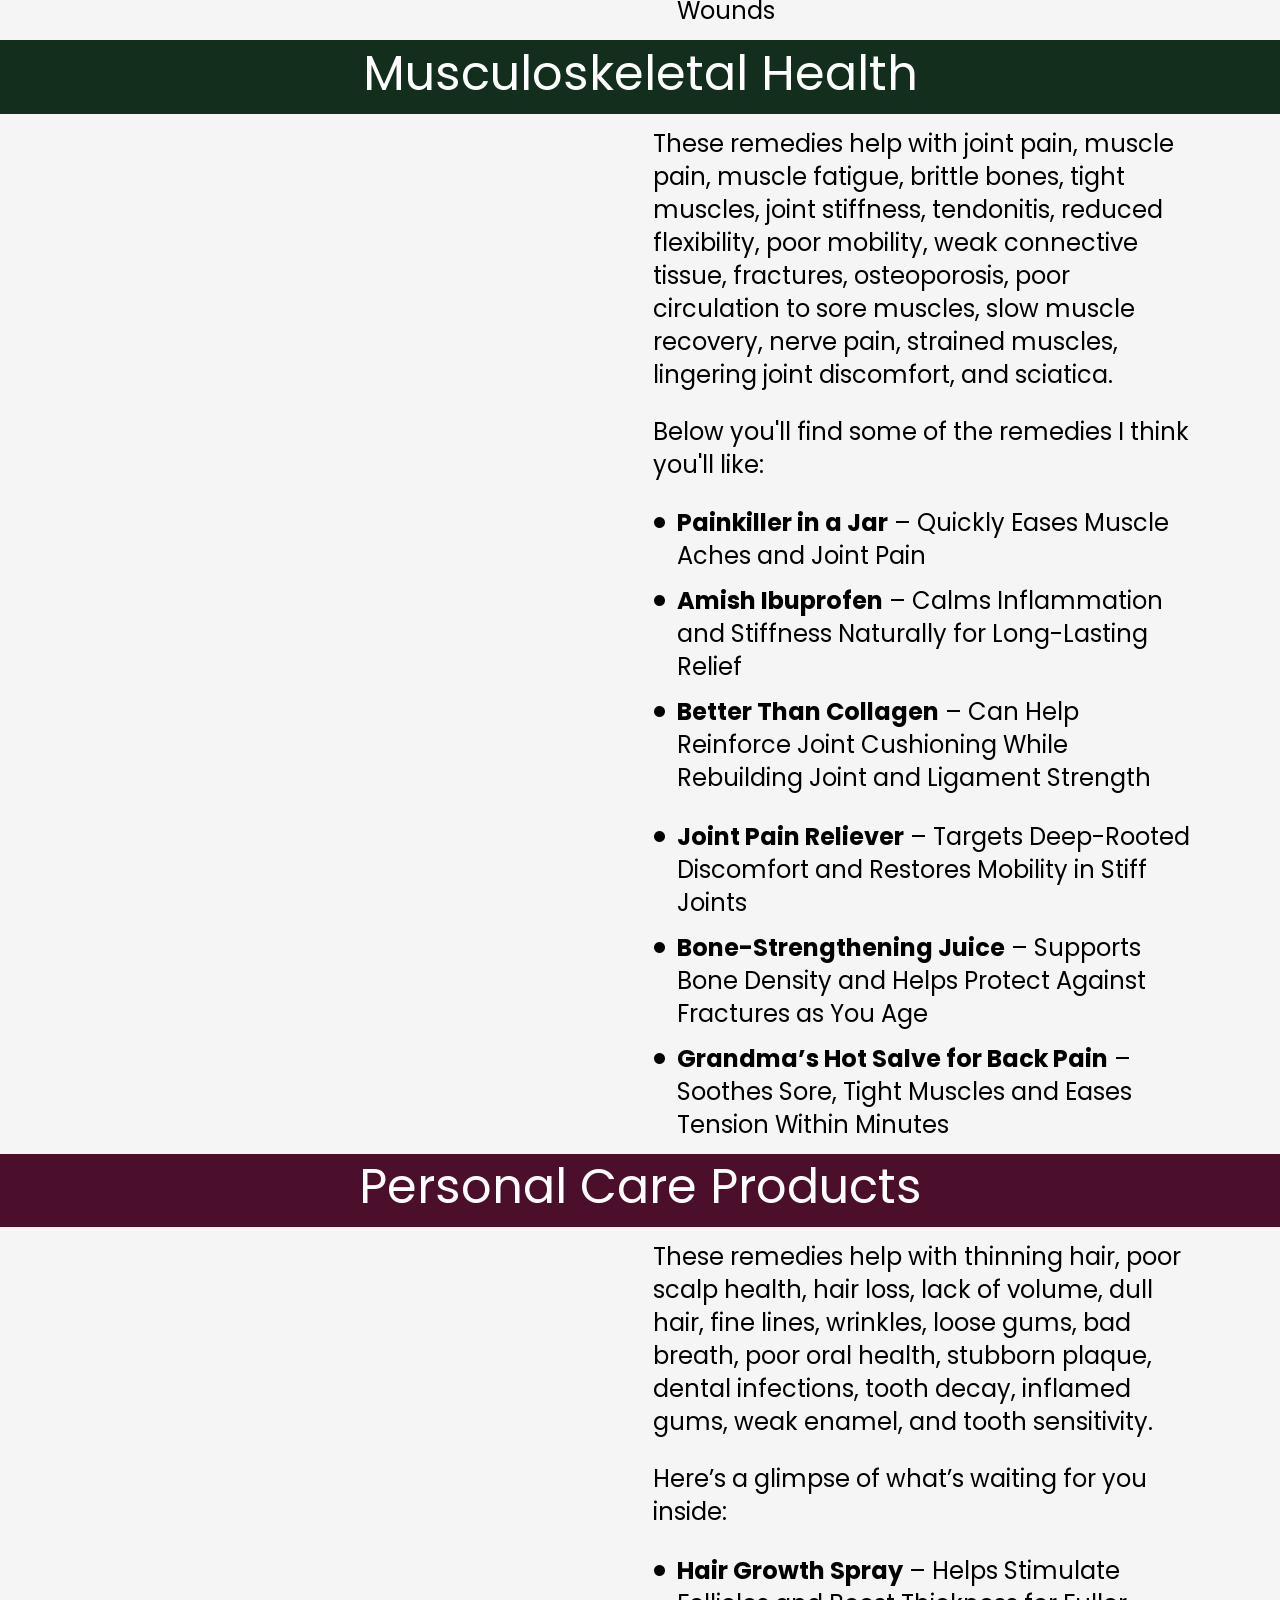
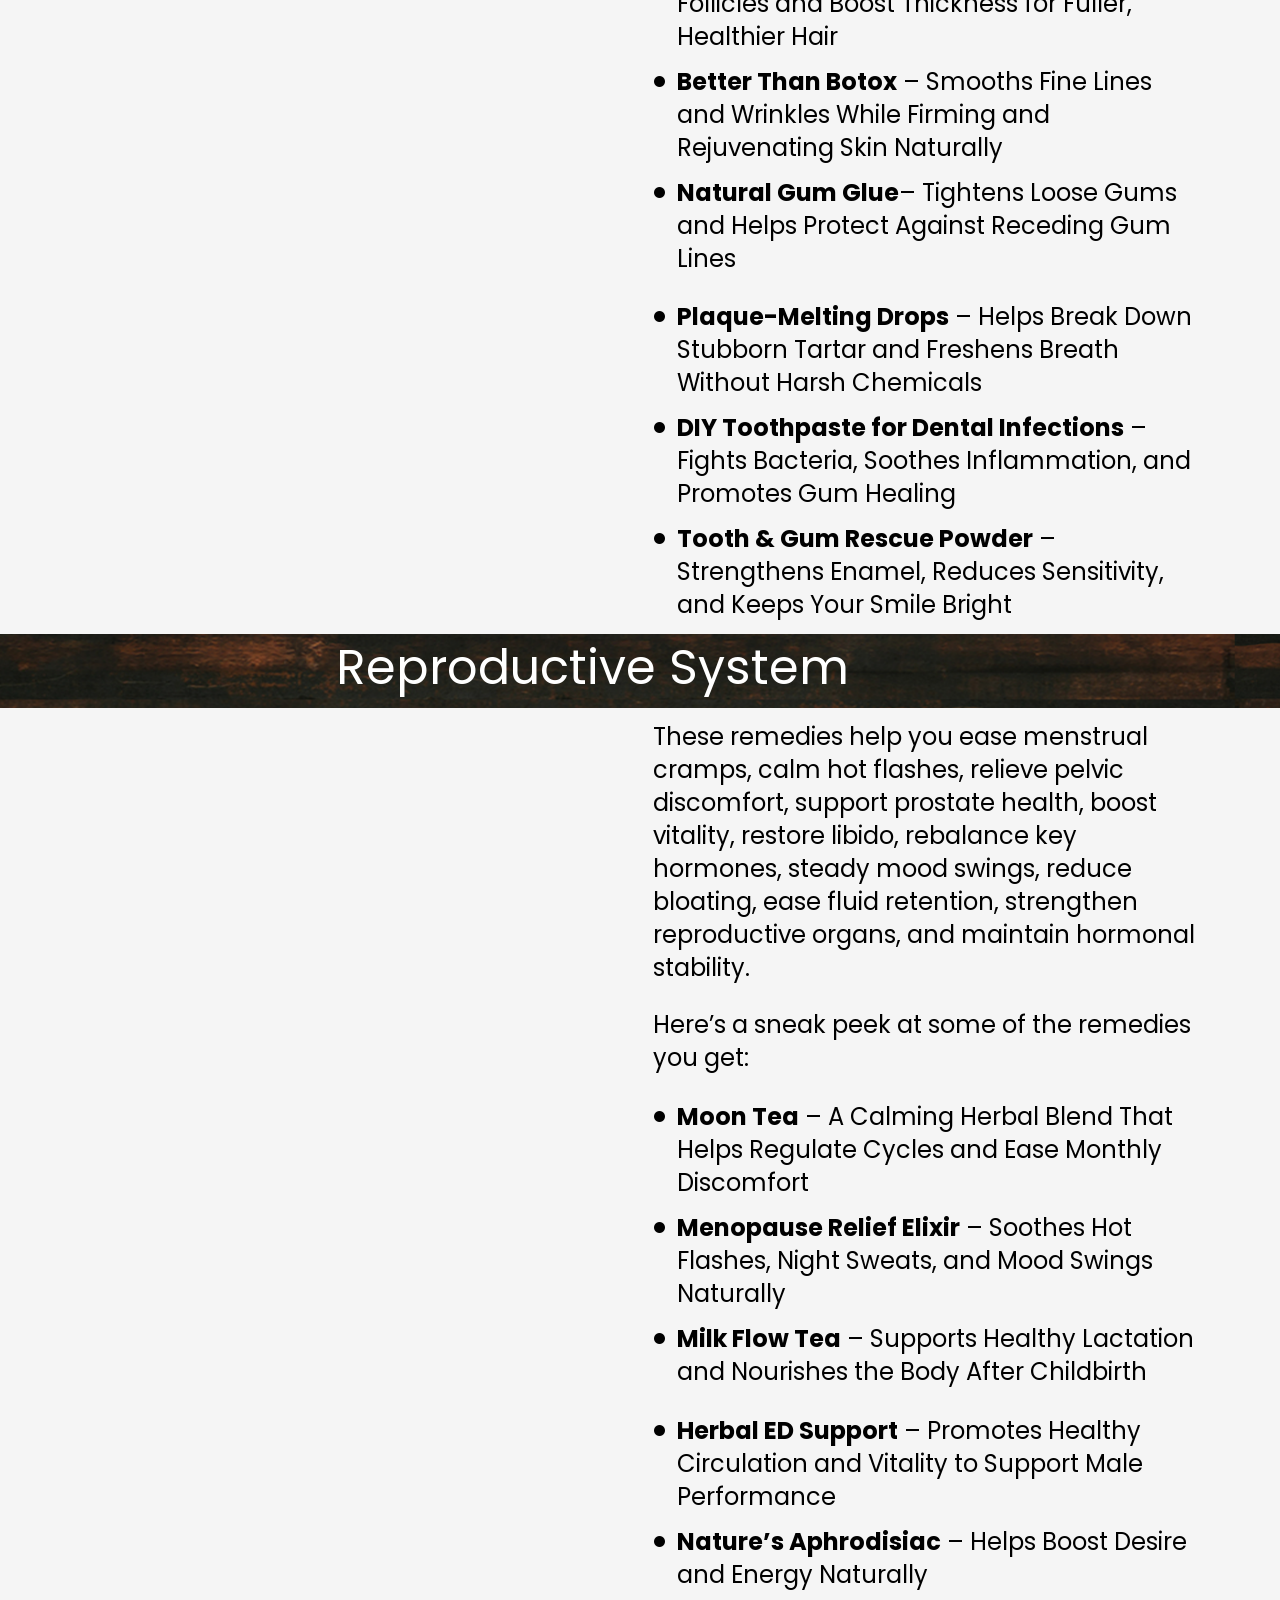
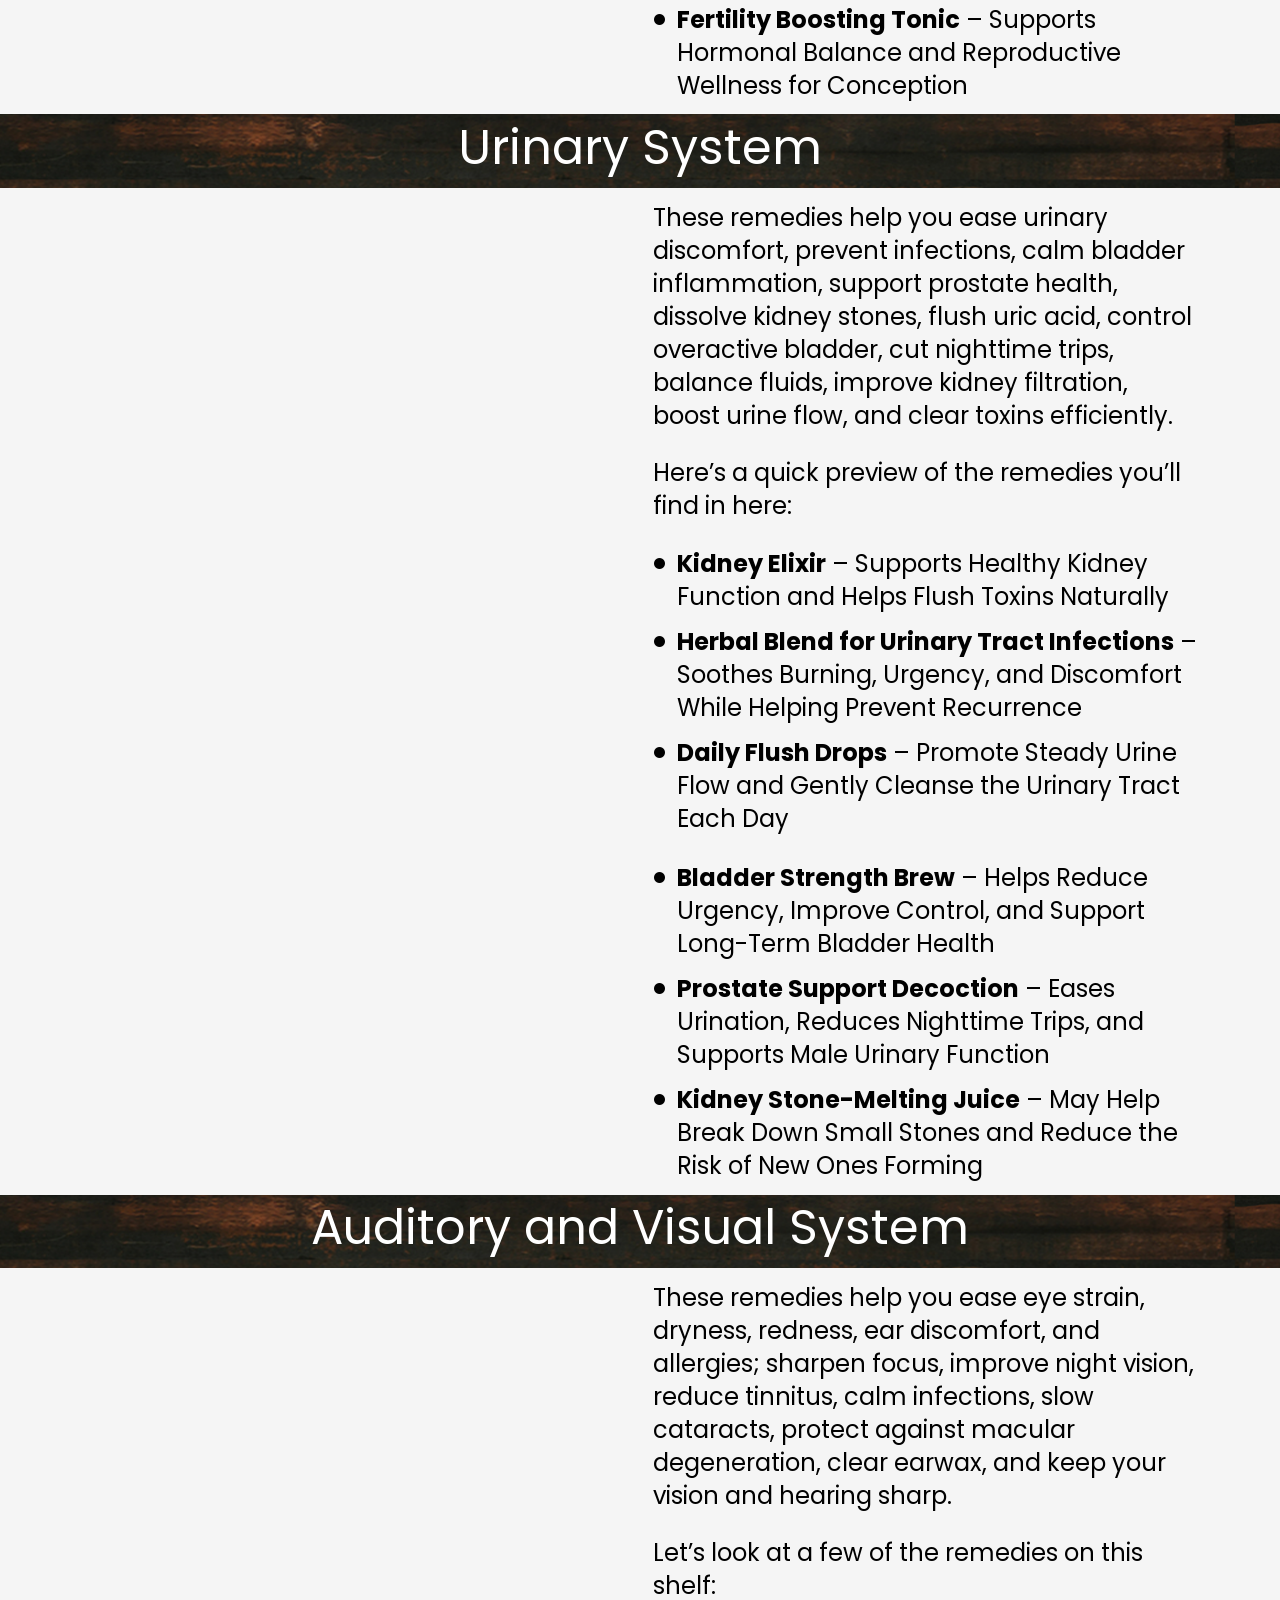
==== commit f71d7879: "Corrige popup de cupom travando a pagina e ajusta estrutura O overlay de cupom (#popup) era exibido " ====
--- a/index.html
+++ b/index.html
@@ -4175,6 +4175,21 @@
   opacity: 0.85;
 }
 .fh-popup .close-btn:hover {
+  opacity: 1;
+}
+.popup-overlay .close-btn {
+  position: absolute;
+  top: 10px;
+  right: 12px;
+  font-size: 22px;
+  line-height: 1;
+  color: rgba(112, 112, 112, 1);
+  cursor: pointer;
+  font-weight: 600;
+  opacity: 0.85;
+  z-index: 1;
+}
+.popup-overlay .close-btn:hover {
   opacity: 1;
 }
 .css-1vyji40 {
@@ -9207,7 +9222,7 @@
                                     26, no. 2, 2001, pp. 133–160.</span></p></div></div></div></div></div></div></div></div></div></div></div></div></section><section class="section css-l4d51i cc-id-NdZFx9q6UAbq" data-guid="89afd87e-3a63-a2d8-2a27-2bd8b767efac" href="" id="cc-id-0HokzK8rucTl" data-ec-el="e3276"><div class="scraped-container" id="footer-copy-copy-copy-copy-copy" href="" data-ec-el="e3277"><div class="layout flex flex--12" data-guid="94219056-f1e4-cab4-561b-eaf6bf3c552b" href="" id="cc-id-RqUUgaiLWf9c" data-ec-el="e3278"><div class="column flex__item--md-12 flex__item--xs-12 css-12b8izt" data-guid="ce7cfe73-96b8-4372-6815-5687ba453717" href="" id="cc-id-vj2RjJnMC9QW" data-ec-el="e3279"><div class="inner-column css-c14f2p" href="" id="cc-id-1O0VfkZGVUlw" data-ec-el="e3280"><div class="row flex flex--12 css-47r3vg" href="" style="height: auto;" id="cc-id-SDLURpKBYKDH" data-ec-el="e3281"></div></div></div></div></div><div class="lp-text-react lp-headline-react cc-id-89DsNyc2U1dS" data-widget-type="LpTextReact" href="" id="cc-id-pJyVv8gcYyen" align="center" data-ec-el="e3282"><a id="cc-id-uqdfOGXwb1fj" data-id="fkt-link-59d-8b3-82d" title="Privacy Policy" target="_blank" action="route" align="center" animate="" speed="" delay="" loop="none" variantvalue="" data-secondsdelay="" data-minutesdelay="" replaceproductid="" billnow="false" offer="" upsell="" quantity="" price="" href="https://www.forgottenapothecarybook.com/privacy-policy" style="font-family: Poppins !important; font-size: 18px !important;" data-ec-el="e3283">Privacy Policy</a><a id="cc-id-uIVspixjXKXc" data-id="cc-id-nsLloYbeUYzv" title="Disclaimer" target="_blank" action="route" align="center" animate="" speed="" delay="none" loop="none" variantvalue="" data-secondsdelay="" data-minutesdelay="" replaceproductid="" billnow="false" offer="" upsell="" quantity="" price="" href="https://www.forgottenapothecarybook.com/disclaimer" style="font-family: Poppins !important; font-size: 18px !important;" data-ec-el="e3284">Disclaimer</a><a id="cc-id-tAXpziDPQjQY" data-id="cc-id-jQl1iNZDdfqi" title="T&amp;C" target="_blank" action="route" align="center" animate="" speed="" delay="" loop="none" variantvalue="" data-secondsdelay="" data-minutesdelay="" replaceproductid="" billnow="false" offer="" upsell="" quantity="" price="" href="https://www.forgottenapothecarybook.com/terms-and-conditions" style="font-family: Poppins !important; font-size: 18px !important;" data-ec-el="e3285">Terms &amp; Conditions</a><a id="cc-id-YtrueKyD9BrA" data-id="cc-id-mBAWPGgCz6rb" title="Refund" target="_blank" action="route" align="center" animate="" speed="" delay="none" loop="none" variantvalue="" data-secondsdelay="" data-minutesdelay="" replaceproductid="" billnow="false" offer="" upsell="" quantity="" price="" href="https://www.forgottenapothecarybook.com/refund-policy" style="font-family: Poppins !important; font-size: 18px !important;" data-ec-el="e3286">Refund Policy</a><p class="text-align-center font-scale-5 line-height-scale-2 gutter-bottom-14" href="" id="cc-id-tYpNC2138vq9" data-ec-el="e3287"><span style="color: rgba(255, 255, 255, 1);" href="" id="cc-id-C4HFzVsWE3D3" data-ec-el="e3288"><span style="font-family: " poppins",="" sans-serif;"="" href="" id="cc-id-jtQEIeUjcn56" data-ec-el="e3289"><span style="font-weight: 400" href="" id="cc-id-yAbtHN9ArH9w" data-ec-el="e3290">This site is NOT a part of the Facebook website or Facebook
                   Inc. Additionally, this site is NOT endorsed by Facebook in
                   any way.</span></span></span></p><p class="text-align-center font-scale-5 line-height-scale-2 gutter-bottom-14" href="" id="cc-id-rwPr5BHb8pc0" data-ec-el="e3291"><span style="color: rgba(255, 255, 255, 1);" href="" id="cc-id-VrLNtFVqzYws" data-ec-el="e3292"><span style="font-family: " poppins",="" sans-serif;"="" href="" id="cc-id-eCR1FuDRVzsF" data-ec-el="e3293"><span style="font-weight: 400" href="" id="cc-id-FyATqzwt7LMM" data-ec-el="e3294">California residents are entitled to make certain requests in
-                  regards to their personal information:</span></span><a href="" target="_top" data-link-type="external" id="fkt-link-e5c-393-868" title="Do not sell my info" data-id="fkt-link-bba-1b2-a66" action="choose" align="center" animate="" speed="" delay="none" loop="none" variantvalue="" data-secondsdelay="" data-minutesdelay="" replaceproductid="" billnow="false" offer="" upsell="" quantity="" price="" onclick="linkMethod(event)" data-ec-el="e3295"><span style="font-family: " poppins",="" sans-serif;"="" href="" id="cc-id-mcVh9C6jA5D2" data-layer-name="Text" data-ec-el="e3296"><span style="font-weight: 400" href="" id="cc-id-zauxCGID5rhl" data-layer-name="Text" data-ec-el="e3297"></span></span></a></span></p><a id="cc-id-8Fb9EtgddKS8" data-id="cc-id-n5WlsQszxNXW" title="CCPA" target="_blank" action="route" align="center" animate="" speed="" delay="" loop="none" variantvalue="" data-secondsdelay="" data-minutesdelay="" replaceproductid="" billnow="false" offer="" upsell="" quantity="" price="" href="https://www.forgottenapothecarybook.com/ccpa" style="font-family: Poppins !important; font-size: 18px !important;" class="cc-id-yFRov5pXi90h" data-ec-el="e3298">Do not sell my info</a><p class="text-align-center font-scale-5 line-height-scale-2 gutter-bottom-14" href="" id="cc-id-zXM0Q0n7Jxtl" data-ec-el="e3299"><span style="color: rgba(255, 255, 255, 1);" href="" id="cc-id-vQA0OjuBOPLQ" data-ec-el="e3300"><span style="font-family: " poppins",="" sans-serif;"="" href="" id="cc-id-N8ra4La5ouZH" data-ec-el="e3301"><span style="font-weight:400">For Product Support, please contact the vendor at support@forgottenhomeapothecary.com</span></span><a href="" target="_blank" rel="noopener noreferrer" data-link-type="external" id="fkt-link-502-4be-903" title="support@forgottenhomeapothecary.com" data-id="fkt-link-cf7-ba8-a5c" action="choose" align="center" animate="" speed="" delay="none" loop="none" variantvalue="" data-secondsdelay="" data-minutesdelay="" replaceproductid="" billnow="false" offer="" upsell="" quantity="" price="" onclick="linkMethod(event)" data-ec-el="e3303"></a><span style="font-family: " poppins",="" sans-serif;"="" href="" id="cc-id-Nd3E4f9obcm0" data-layer-name="Text" data-ec-el="e3304"></span></span></p><p class="text-align-center font-scale-5 line-height-scale-2 gutter-bottom-14" href="" id="cc-id-7aJ4zwDUjpZt" data-ec-el="e3305"><span style="color:rgb(255 255 255 / 1)"><span style="font-family:Poppins, sans-serif"><span style="font-weight:400">Mailing Address: 2515 Waukegan Rd, Bannockburn, IL, 60015</span></span></span></p><p class="text-align-center font-scale-5 line-height-scale-2 gutter-bottom-14" href="" id="cc-id-9VTCF0BDUgw5" data-ec-el="e3309"><span style="color:rgb(255 255 255 / 1)"><span style="font-family:Poppins, sans-serif"><span style="font-weight:400">© All Rights Reserved</span></span></span></p><p class="text-align-center font-scale-5 line-height-scale-2 gutter-bottom-1" href="" id="cc-id-1uRdCx2lYUbk" data-ec-el="e3313"><span style="color: rgba(255, 255, 255, 1);" href="" id="cc-id-PzzLUSpi6yfF" data-ec-el="e3314"><span style="font-family: " poppins",="" sans-serif;"="" href="" id="cc-id-Wep6ZmJ04PuR" data-ec-el="e3315"><span style="font-weight: 400" href="" id="cc-id-FaF2bNg5l96a" data-ec-el="e3316">© 2026</span></span></span></p></div></section></div><!-- v5.1.10 --><div id="bodyElementDummy" class="fk-web" style="display: none;" data-ec-el="e3317"></div><!-- ===== Overlay: Apply Coupon ===== --><div class="popup-overlay" id="popup" aria-hidden="true" data-ec-el="e3318"><div class="popup-box" role="dialog" aria-modal="true" aria-labelledby="popupHeadline" id="cc-id-IN9Ea0GxgBNj" data-ec-el="e3319"><h1 id="popupHeadline" data-ec-el="e3320"><span class="headline-accent" id="cc-id-ww4teCBhj2We" data-ec-el="e3321">
+                  regards to their personal information:</span></span><a href="" target="_top" data-link-type="external" id="fkt-link-e5c-393-868" title="Do not sell my info" data-id="fkt-link-bba-1b2-a66" action="choose" align="center" animate="" speed="" delay="none" loop="none" variantvalue="" data-secondsdelay="" data-minutesdelay="" replaceproductid="" billnow="false" offer="" upsell="" quantity="" price="" onclick="linkMethod(event)" data-ec-el="e3295"><span style="font-family: " poppins",="" sans-serif;"="" href="" id="cc-id-mcVh9C6jA5D2" data-layer-name="Text" data-ec-el="e3296"><span style="font-weight: 400" href="" id="cc-id-zauxCGID5rhl" data-layer-name="Text" data-ec-el="e3297"></span></span></a></span></p><a id="cc-id-8Fb9EtgddKS8" data-id="cc-id-n5WlsQszxNXW" title="CCPA" target="_blank" action="route" align="center" animate="" speed="" delay="" loop="none" variantvalue="" data-secondsdelay="" data-minutesdelay="" replaceproductid="" billnow="false" offer="" upsell="" quantity="" price="" href="https://www.forgottenapothecarybook.com/ccpa" style="font-family: Poppins !important; font-size: 18px !important;" class="cc-id-yFRov5pXi90h" data-ec-el="e3298">Do not sell my info</a><p class="text-align-center font-scale-5 line-height-scale-2 gutter-bottom-14" href="" id="cc-id-zXM0Q0n7Jxtl" data-ec-el="e3299"><span style="color: rgba(255, 255, 255, 1);" href="" id="cc-id-vQA0OjuBOPLQ" data-ec-el="e3300"><span style="font-family: " poppins",="" sans-serif;"="" href="" id="cc-id-N8ra4La5ouZH" data-ec-el="e3301"><span style="font-weight:400">For Product Support, please contact the vendor at support@forgottenhomeapothecary.com</span></span><a href="" target="_blank" rel="noopener noreferrer" data-link-type="external" id="fkt-link-502-4be-903" title="support@forgottenhomeapothecary.com" data-id="fkt-link-cf7-ba8-a5c" action="choose" align="center" animate="" speed="" delay="none" loop="none" variantvalue="" data-secondsdelay="" data-minutesdelay="" replaceproductid="" billnow="false" offer="" upsell="" quantity="" price="" onclick="linkMethod(event)" data-ec-el="e3303"></a><span style="font-family: " poppins",="" sans-serif;"="" href="" id="cc-id-Nd3E4f9obcm0" data-layer-name="Text" data-ec-el="e3304"></span></span></p><p class="text-align-center font-scale-5 line-height-scale-2 gutter-bottom-14" href="" id="cc-id-7aJ4zwDUjpZt" data-ec-el="e3305"><span style="color:rgb(255 255 255 / 1)"><span style="font-family:Poppins, sans-serif"><span style="font-weight:400">Mailing Address: 2515 Waukegan Rd, Bannockburn, IL, 60015</span></span></span></p><p class="text-align-center font-scale-5 line-height-scale-2 gutter-bottom-14" href="" id="cc-id-9VTCF0BDUgw5" data-ec-el="e3309"><span style="color:rgb(255 255 255 / 1)"><span style="font-family:Poppins, sans-serif"><span style="font-weight:400">© All Rights Reserved</span></span></span></p><p class="text-align-center font-scale-5 line-height-scale-2 gutter-bottom-1" href="" id="cc-id-1uRdCx2lYUbk" data-ec-el="e3313"><span style="color: rgba(255, 255, 255, 1);" href="" id="cc-id-PzzLUSpi6yfF" data-ec-el="e3314"><span style="font-family: " poppins",="" sans-serif;"="" href="" id="cc-id-Wep6ZmJ04PuR" data-ec-el="e3315"><span style="font-weight: 400" href="" id="cc-id-FaF2bNg5l96a" data-ec-el="e3316">© 2026</span></span></span></p></div></section></div><!-- v5.1.10 --><div id="bodyElementDummy" class="fk-web" style="display: none;" data-ec-el="e3317"></div><!-- ===== Overlay: Apply Coupon ===== --><div class="popup-overlay" id="popup" aria-hidden="true" data-ec-el="e3318"><div class="popup-box" role="dialog" aria-modal="true" aria-labelledby="popupHeadline" id="cc-id-IN9Ea0GxgBNj" data-ec-el="e3319"><span class="close-btn" id="closeCouponBtn" aria-label="Close" data-ec-el="e3318b">×</span><h1 id="popupHeadline" data-ec-el="e3320"><span class="headline-accent" id="cc-id-ww4teCBhj2We" data-ec-el="e3321">
             Only Today
             <span class="today-wrap" id="cc-id-JMFsfyxjUBeD" data-ec-el="e3322"><span class="today-badge pulse-once" id="todayDate" data-ec-el="e3323" title="September 25, 2026">(09/25/2026)</span></span><span class="separator" id="cc-id-QZo6397Q9Yzd" data-ec-el="e3324">--</span>
             You've Got
@@ -9281,6 +9296,29 @@
       		closeBtn.addEventListener('click', function () {
       			const popup = document.getElementById('fhPopup');
       			if (popup) popup.style.display = 'none';
+      		});
+      	}
+
+      	// Allow dismissing the coupon overlay without applying the coupon
+      	const closeCouponBtn = document.getElementById('closeCouponBtn');
+      	if (closeCouponBtn) {
+      		closeCouponBtn.addEventListener('click', function () {
+      			const overlay = document.getElementById('popup');
+      			if (overlay) {
+      				overlay.style.display = 'none';
+      				overlay.setAttribute('aria-hidden', 'true');
+      			}
+      		});
+      	}
+
+      	// Close the coupon overlay when clicking the backdrop (outside the box)
+      	const overlay = document.getElementById('popup');
+      	if (overlay) {
+      		overlay.addEventListener('click', function (e) {
+      			if (e.target === overlay) {
+      				overlay.style.display = 'none';
+      				overlay.setAttribute('aria-hidden', 'true');
+      			}
       		});
       	}
       });
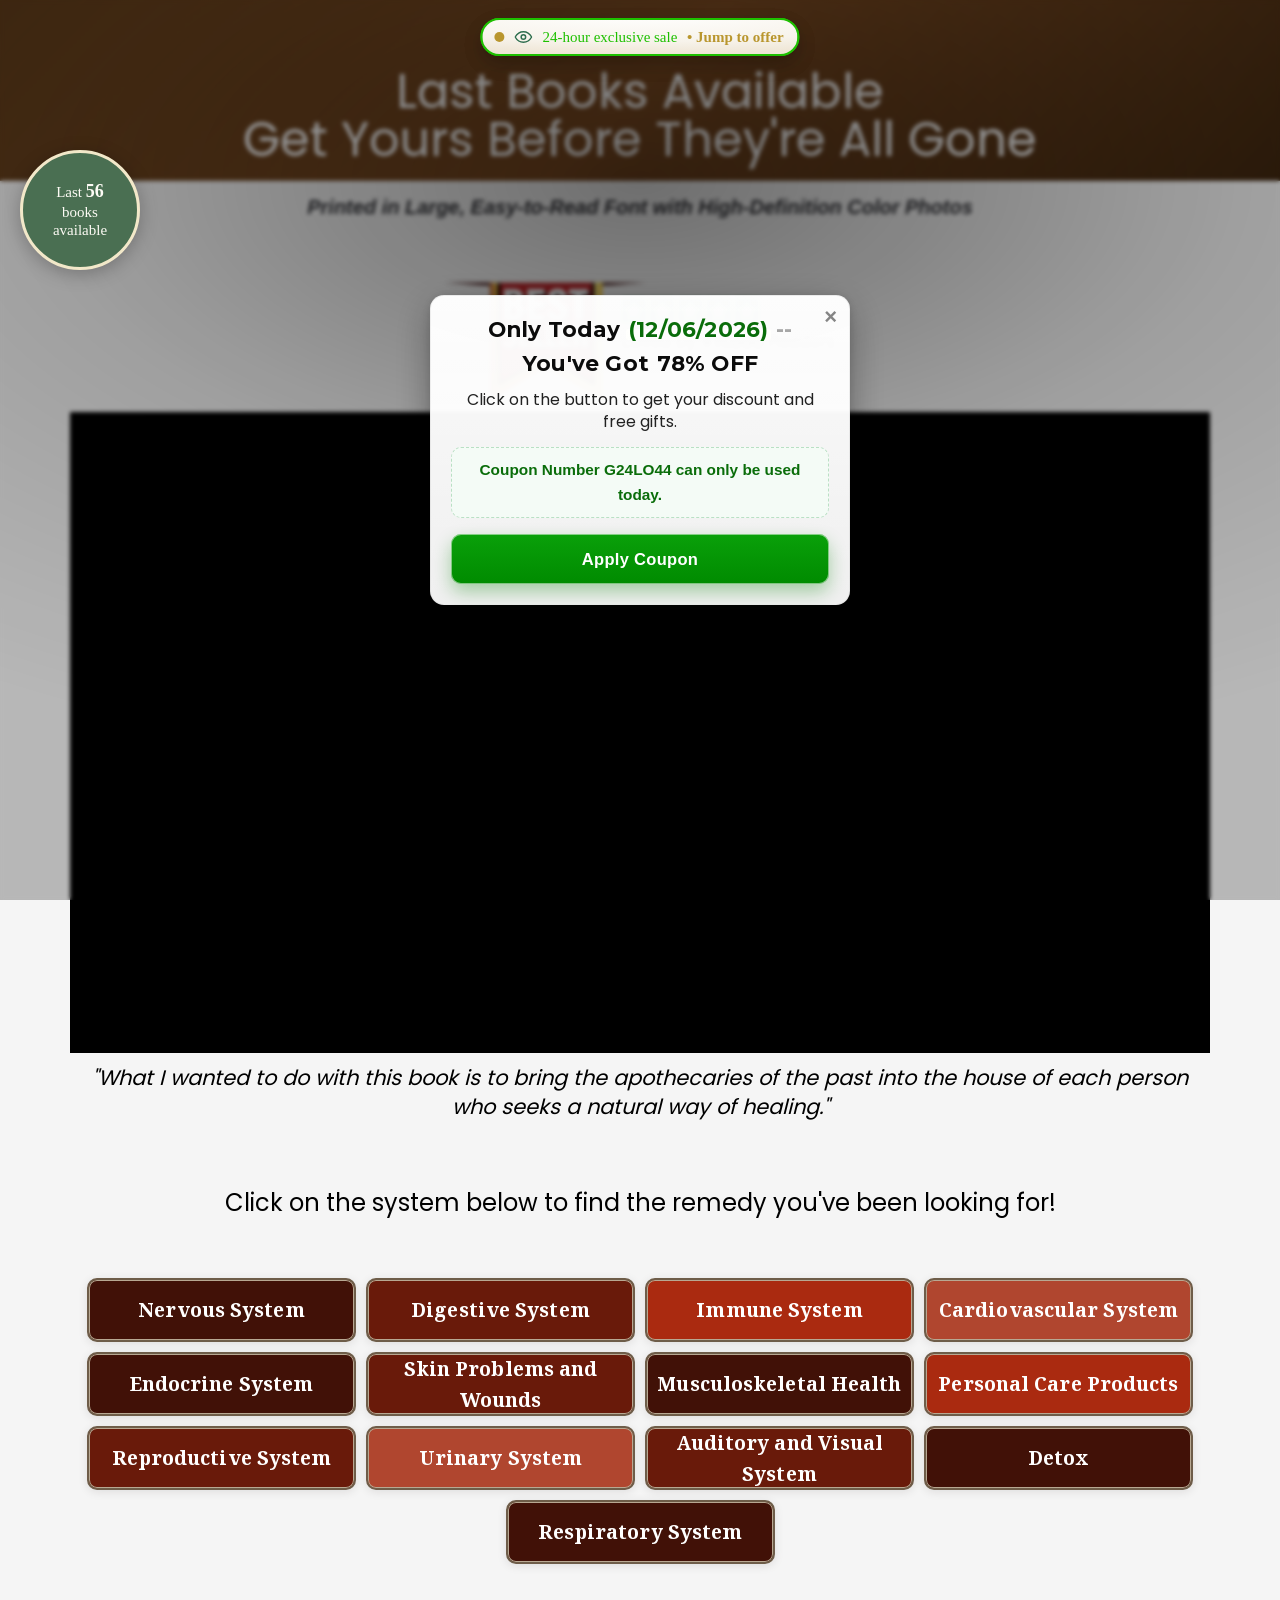
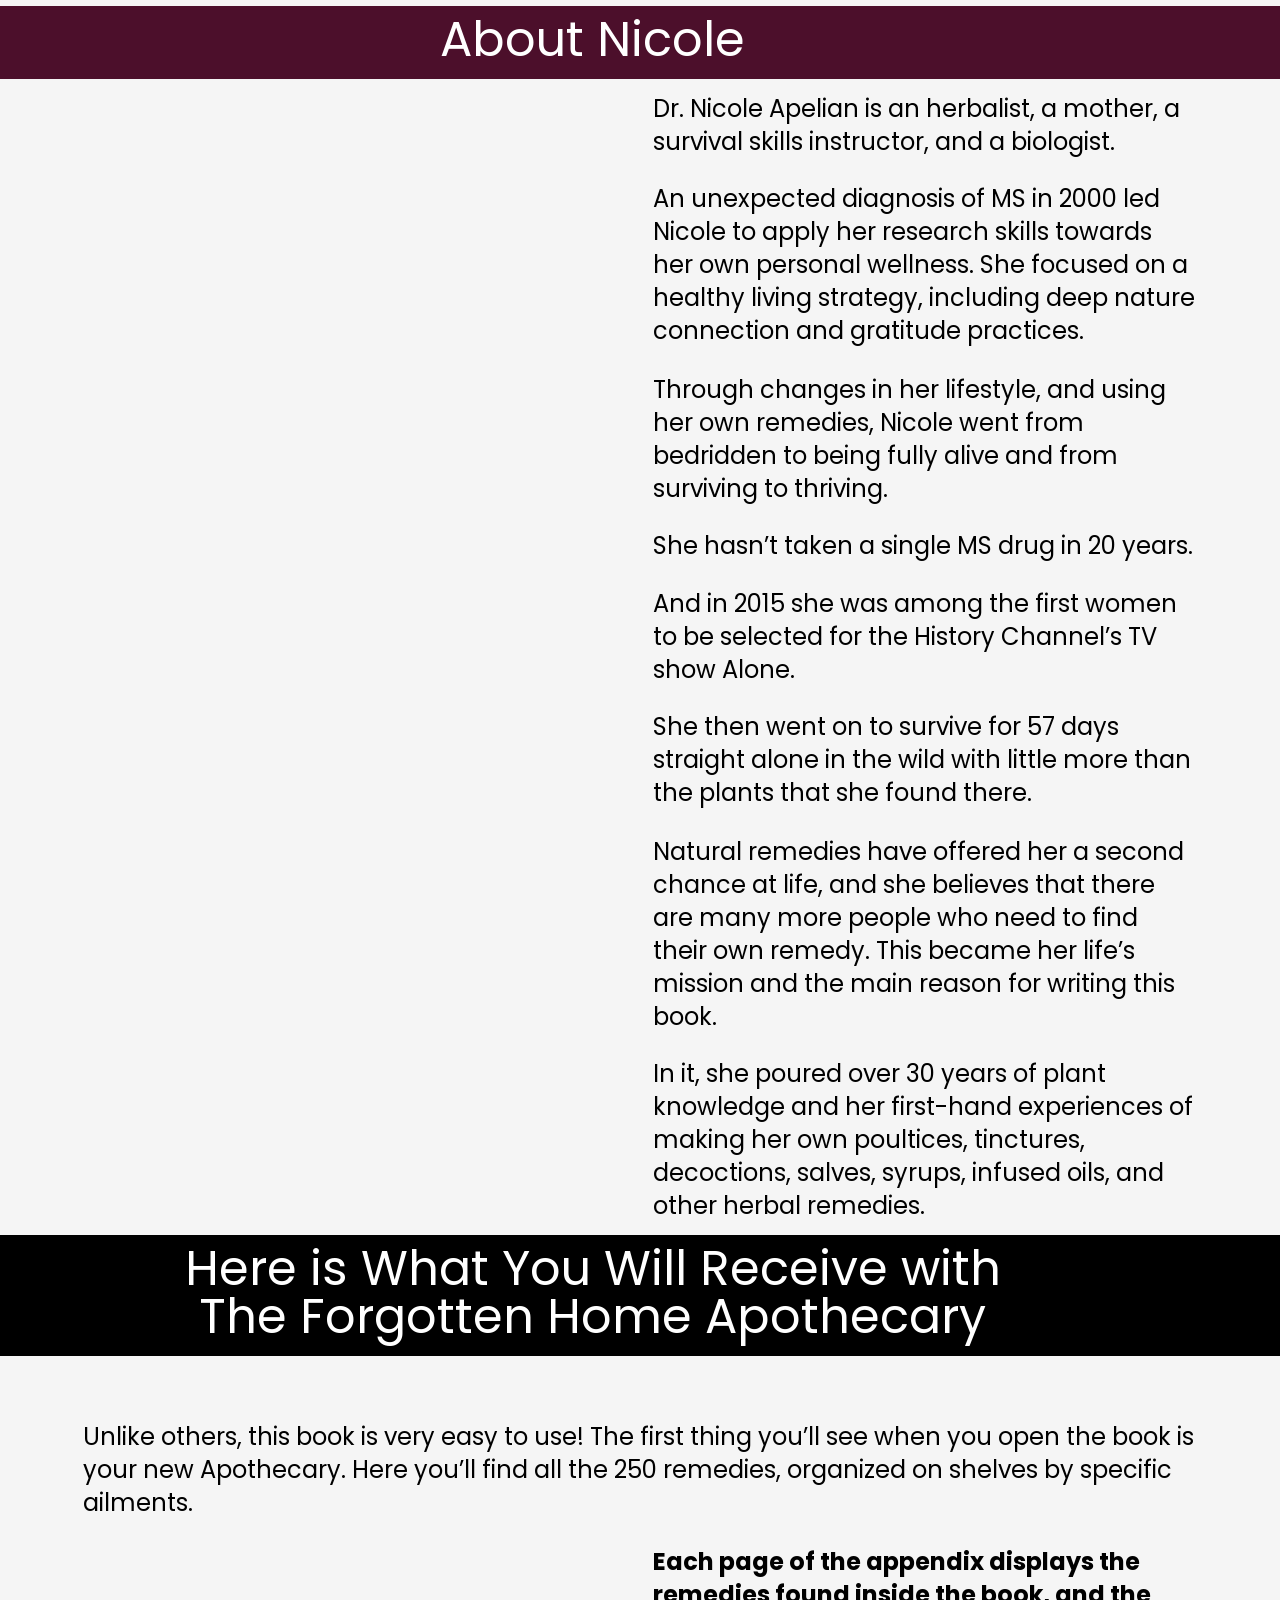
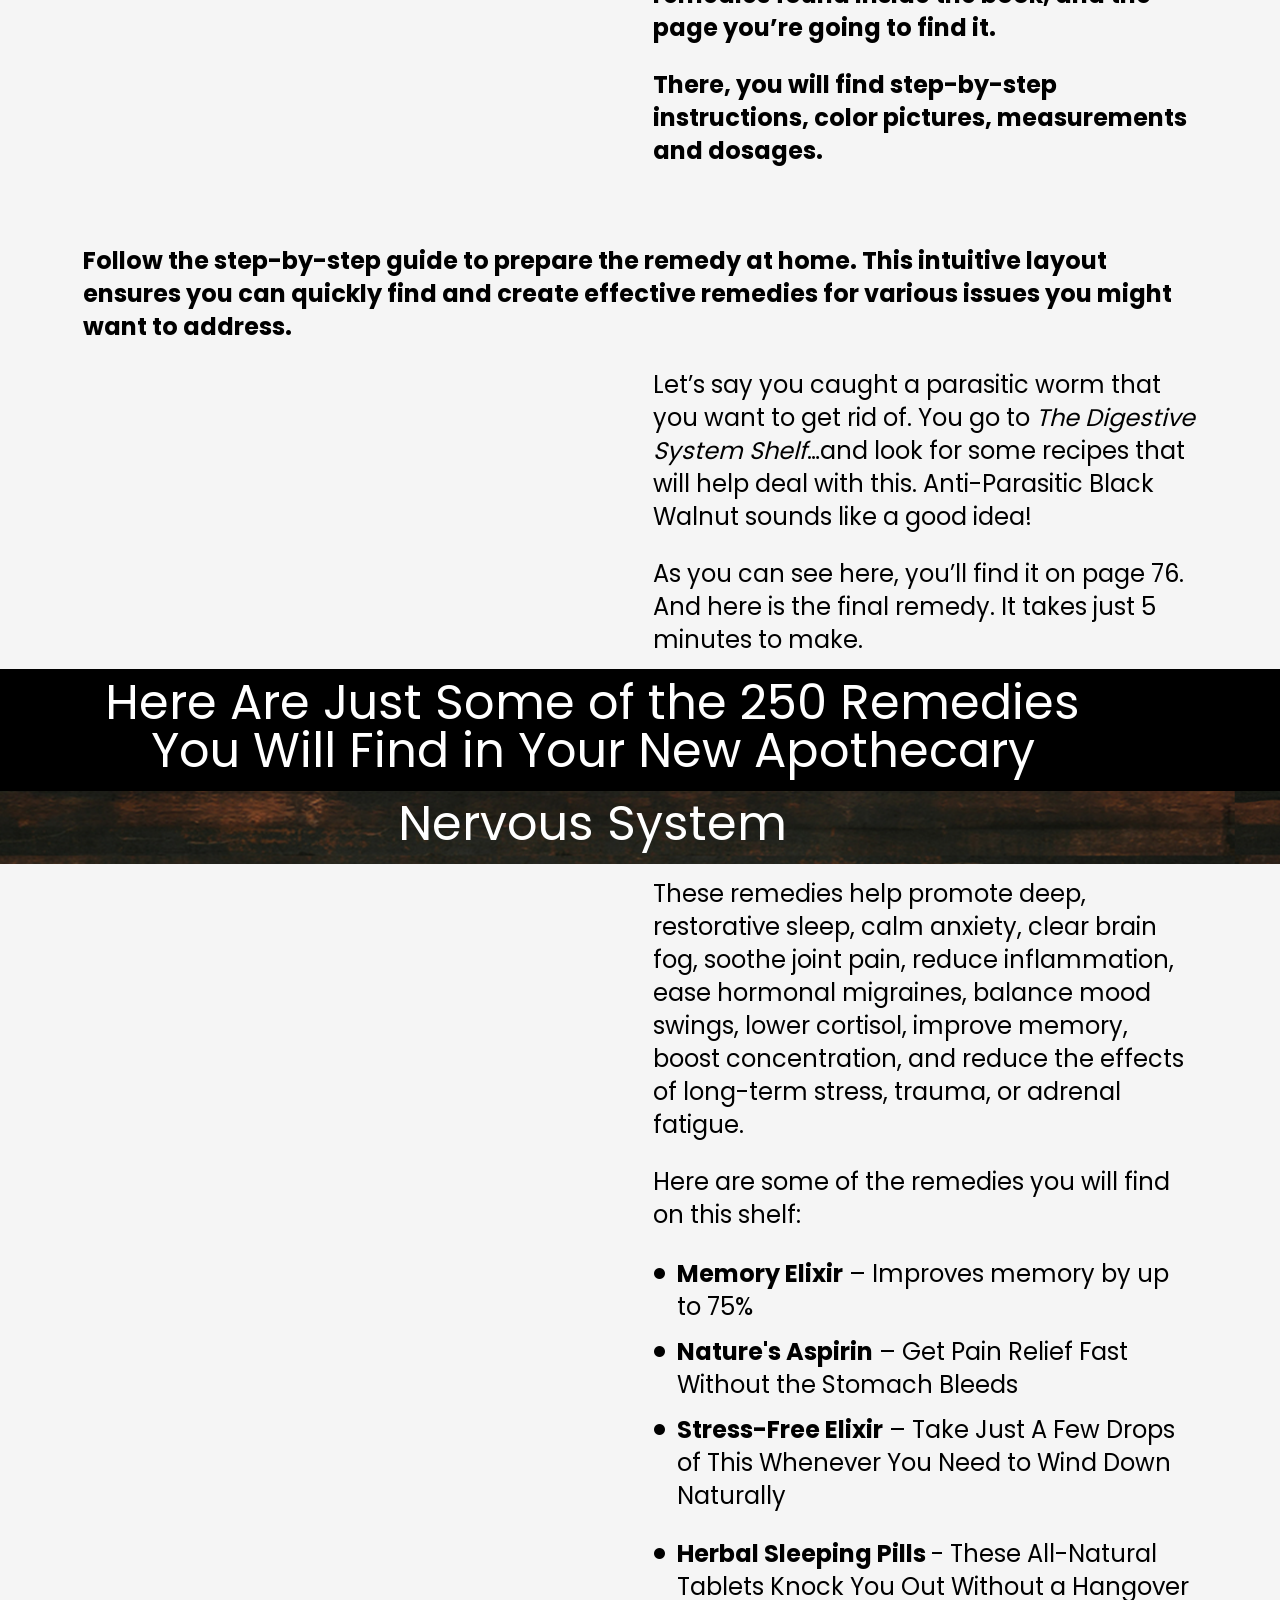
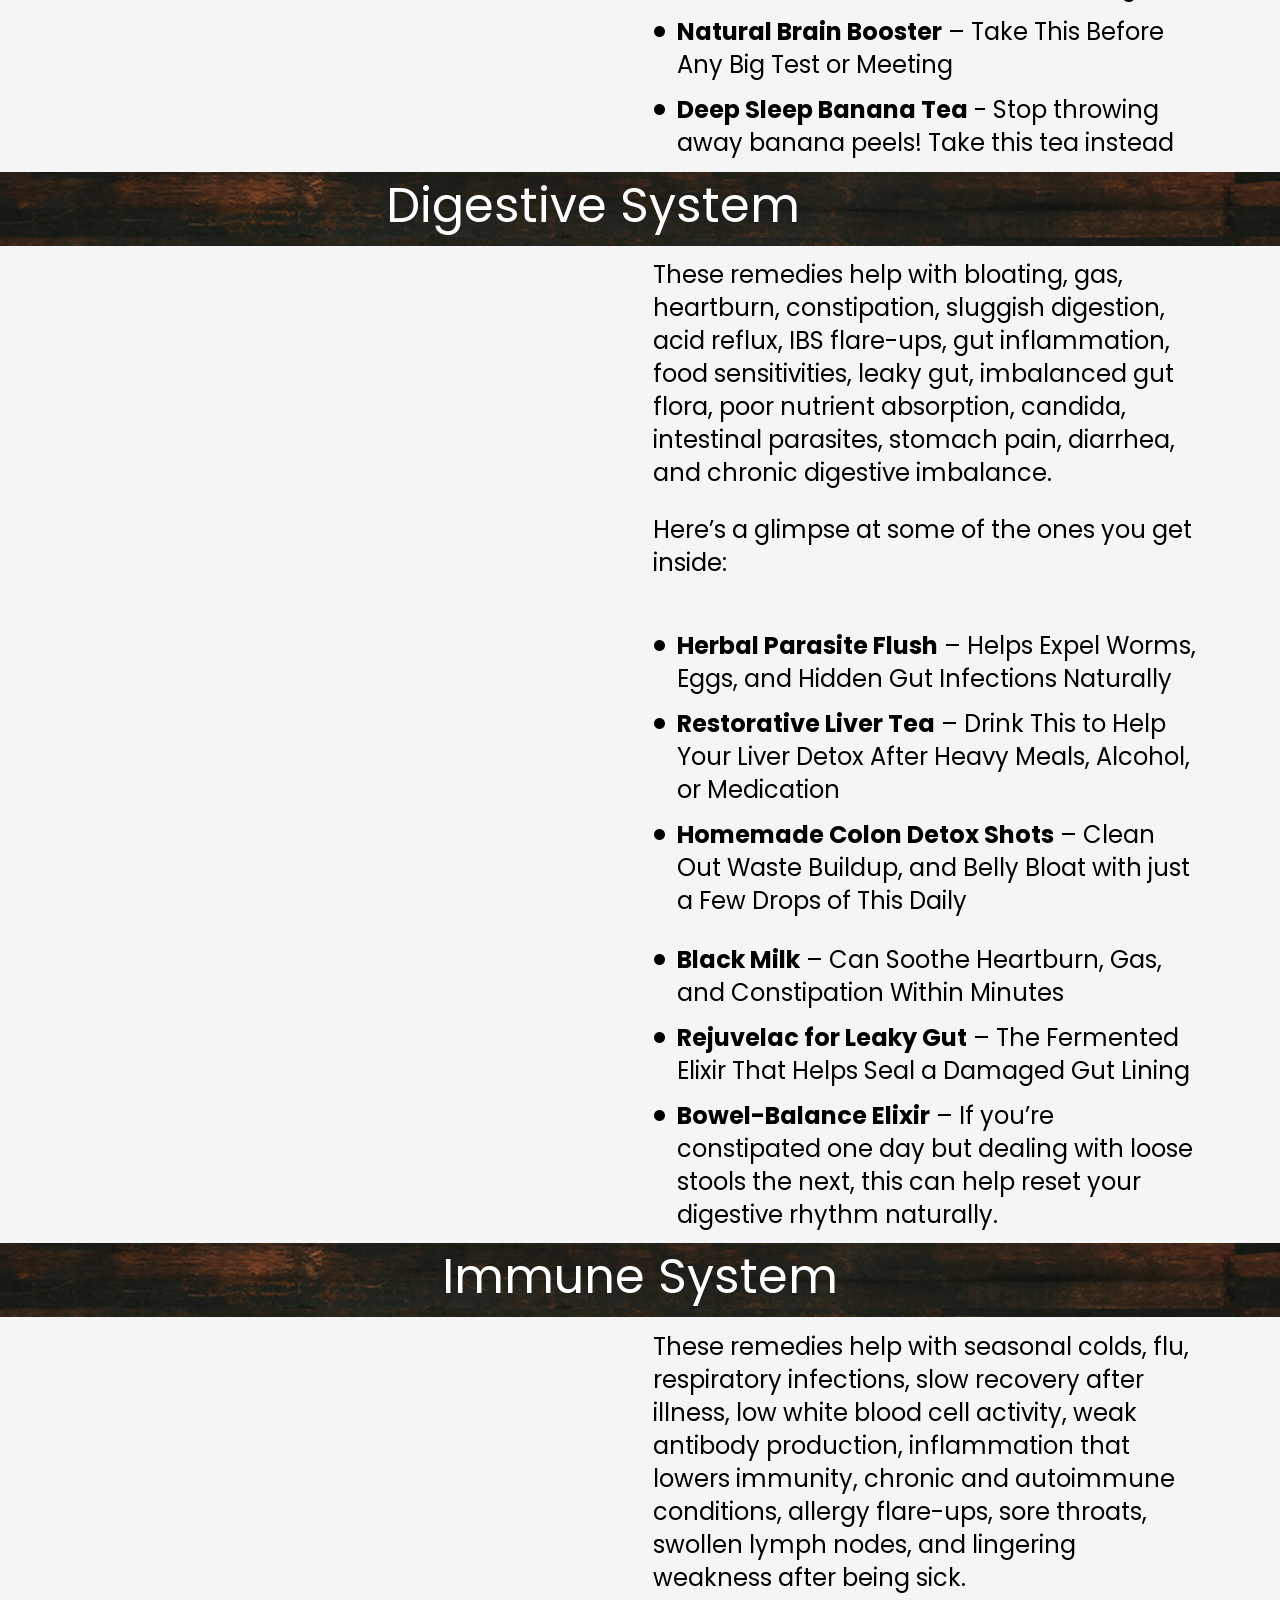
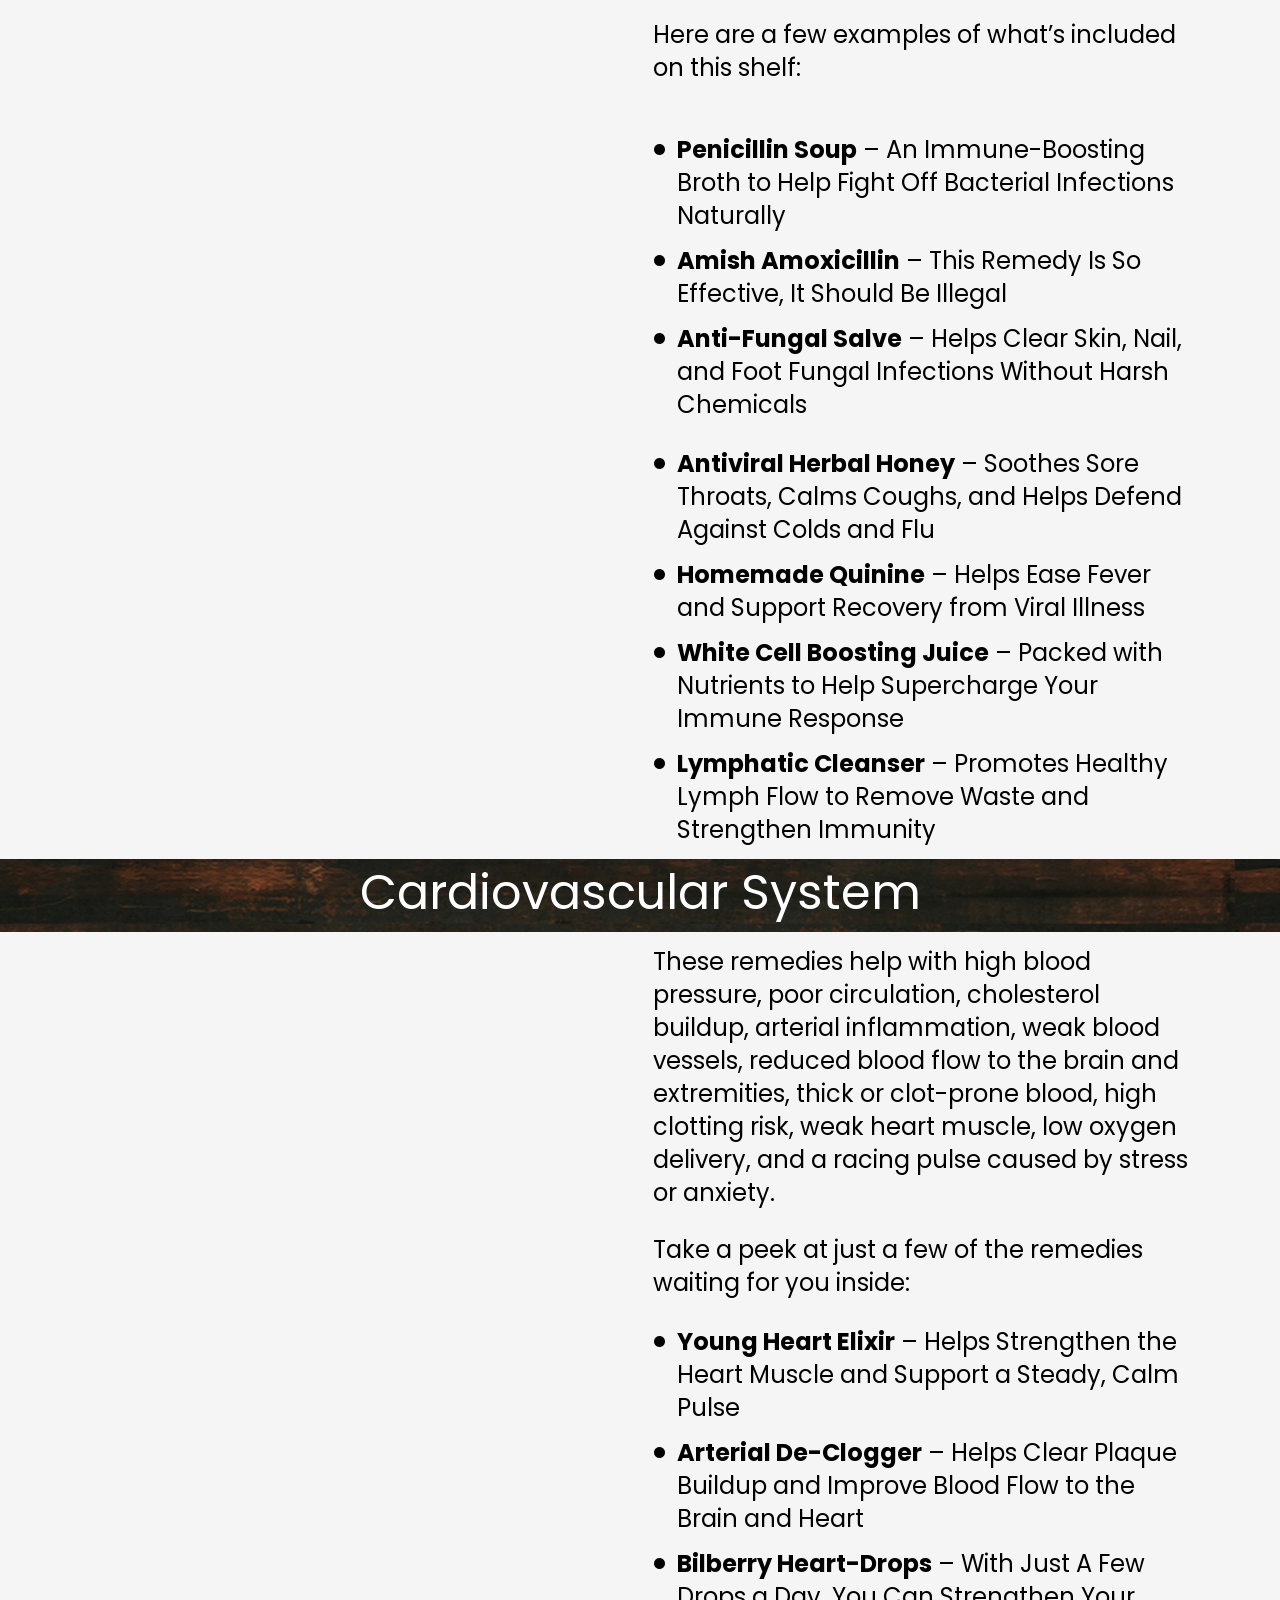
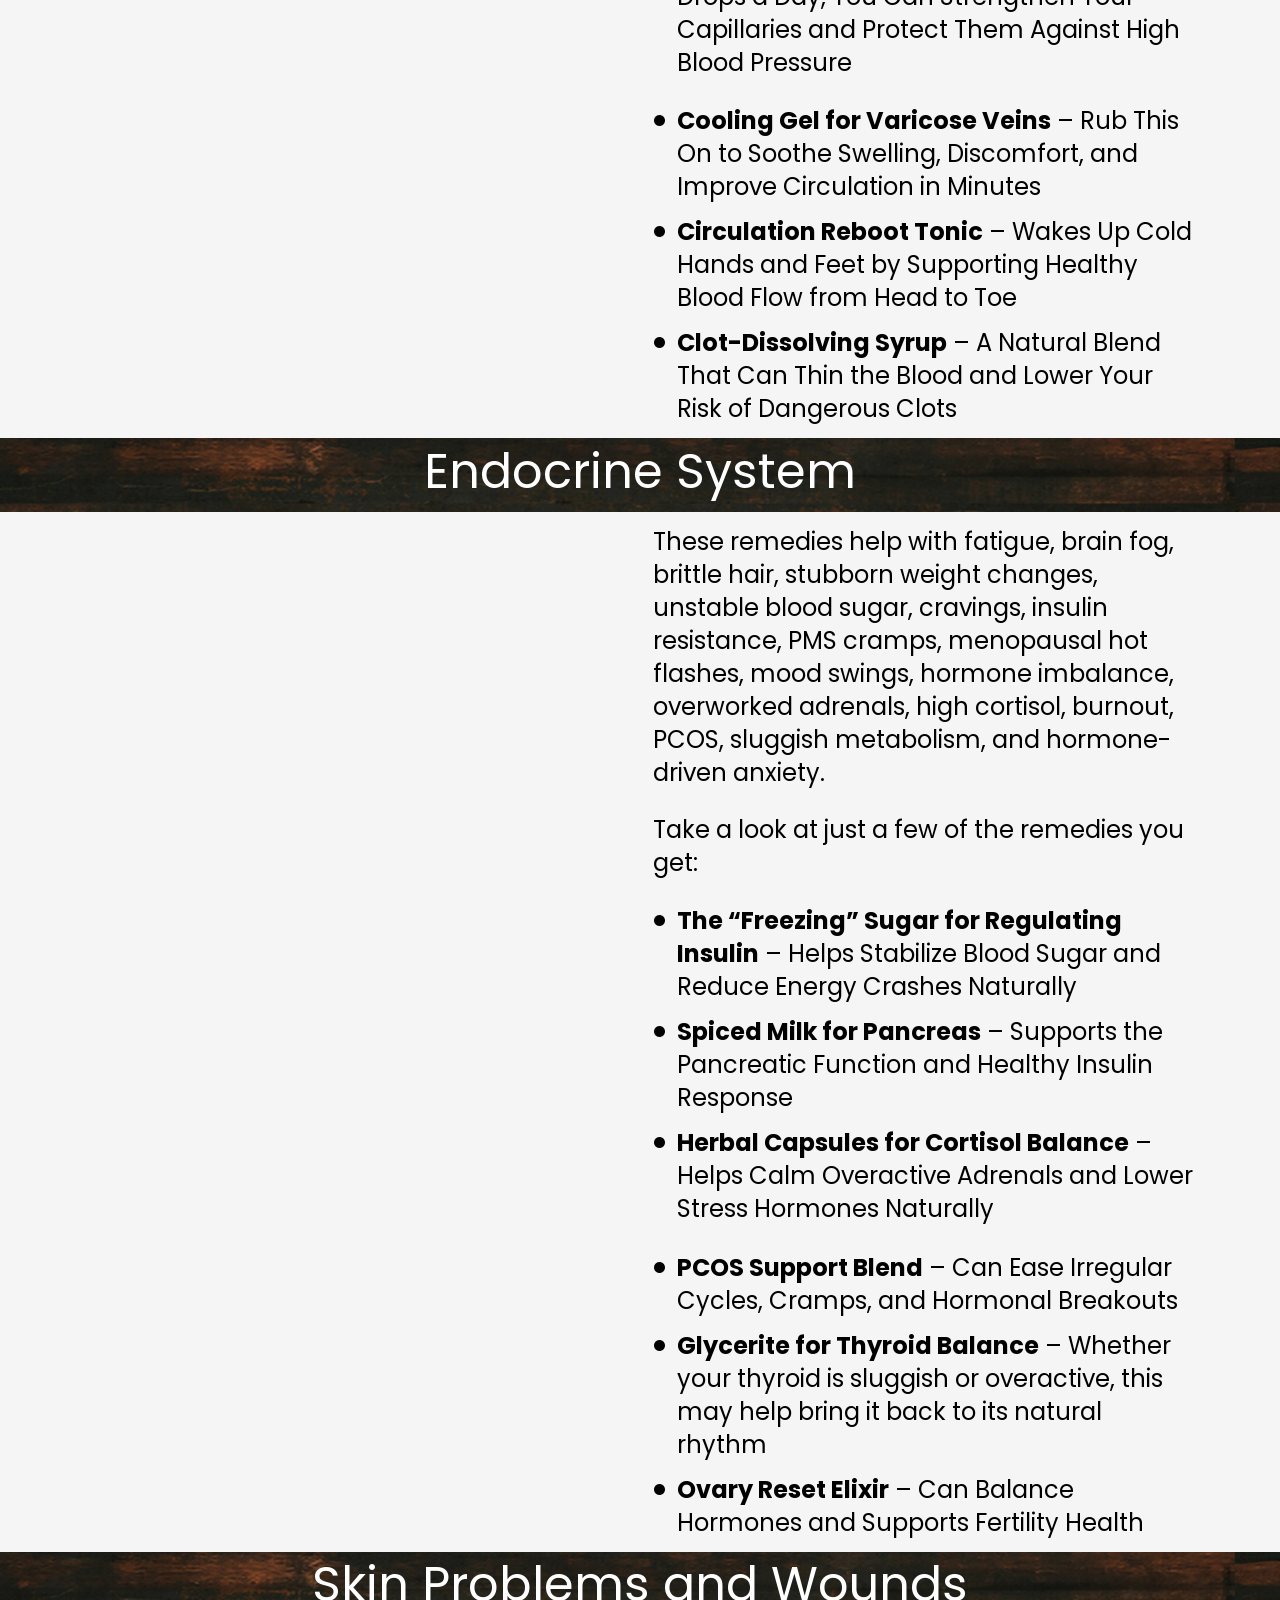
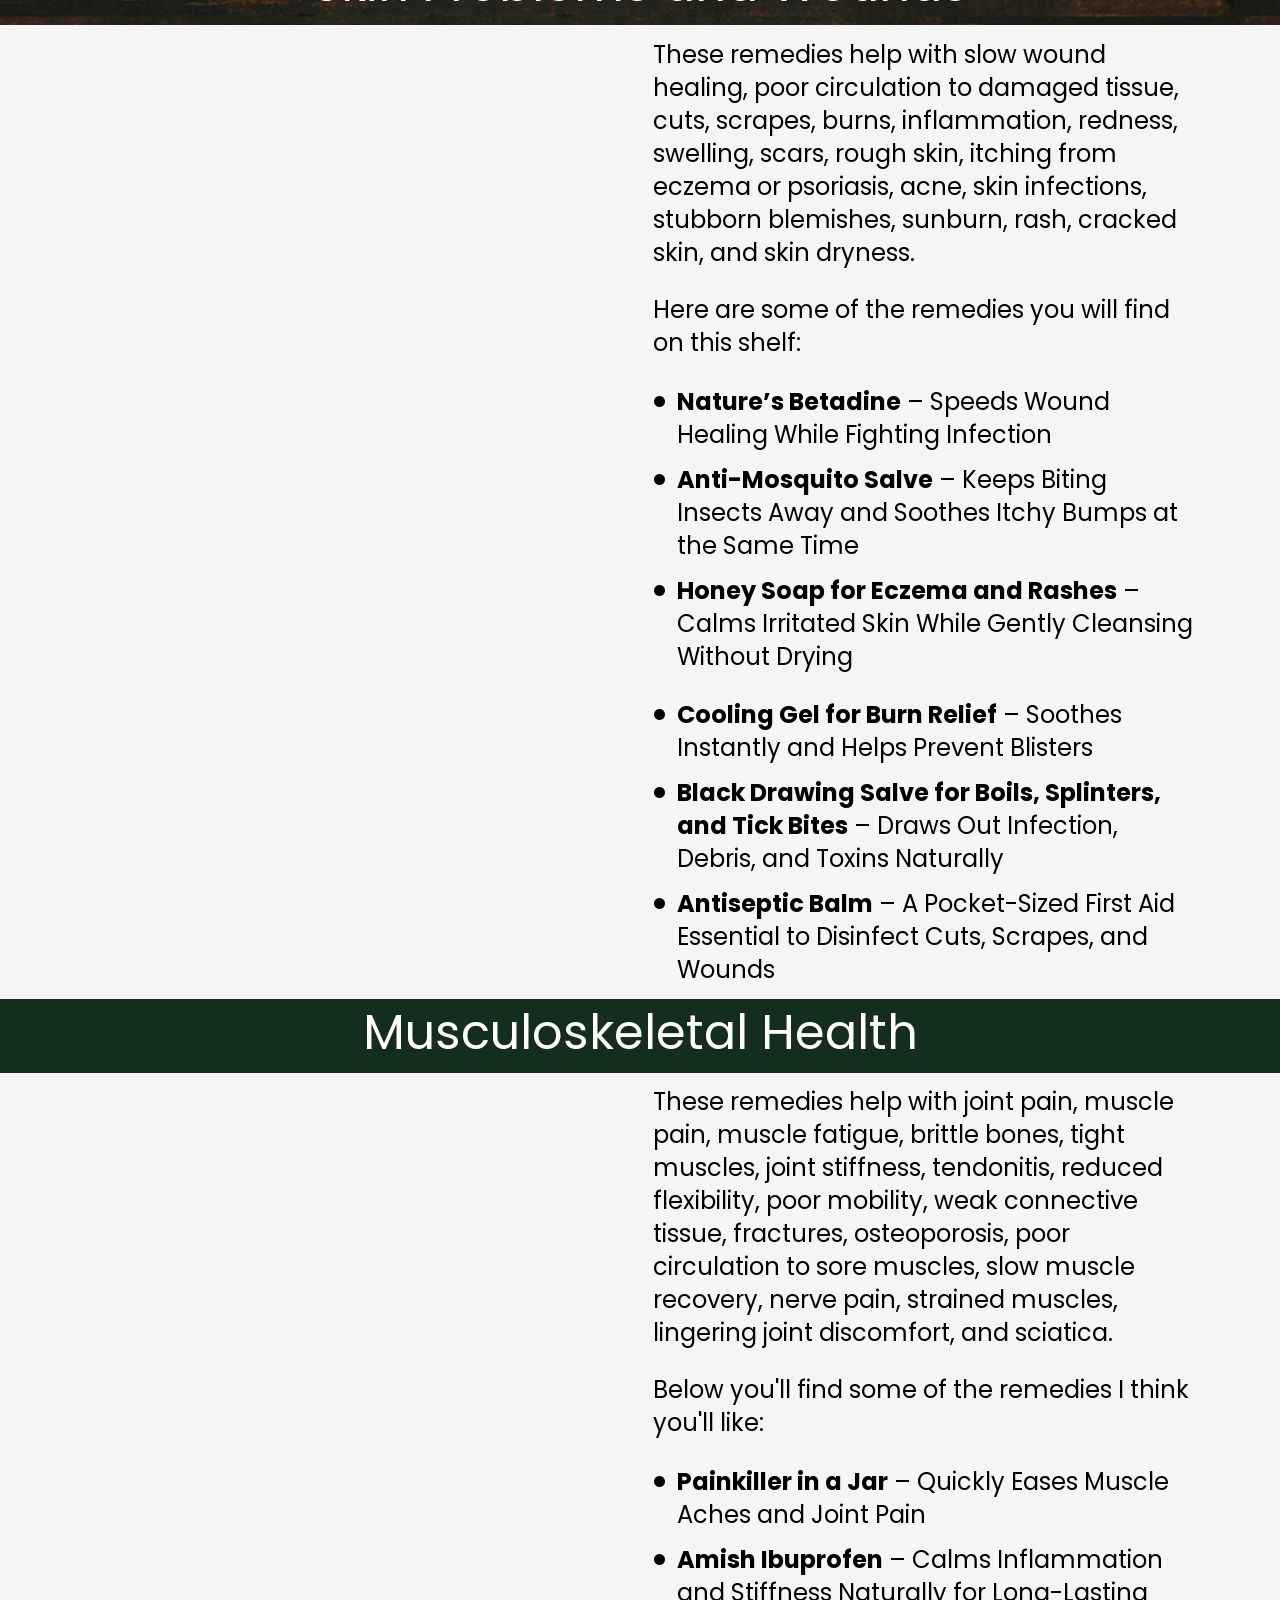
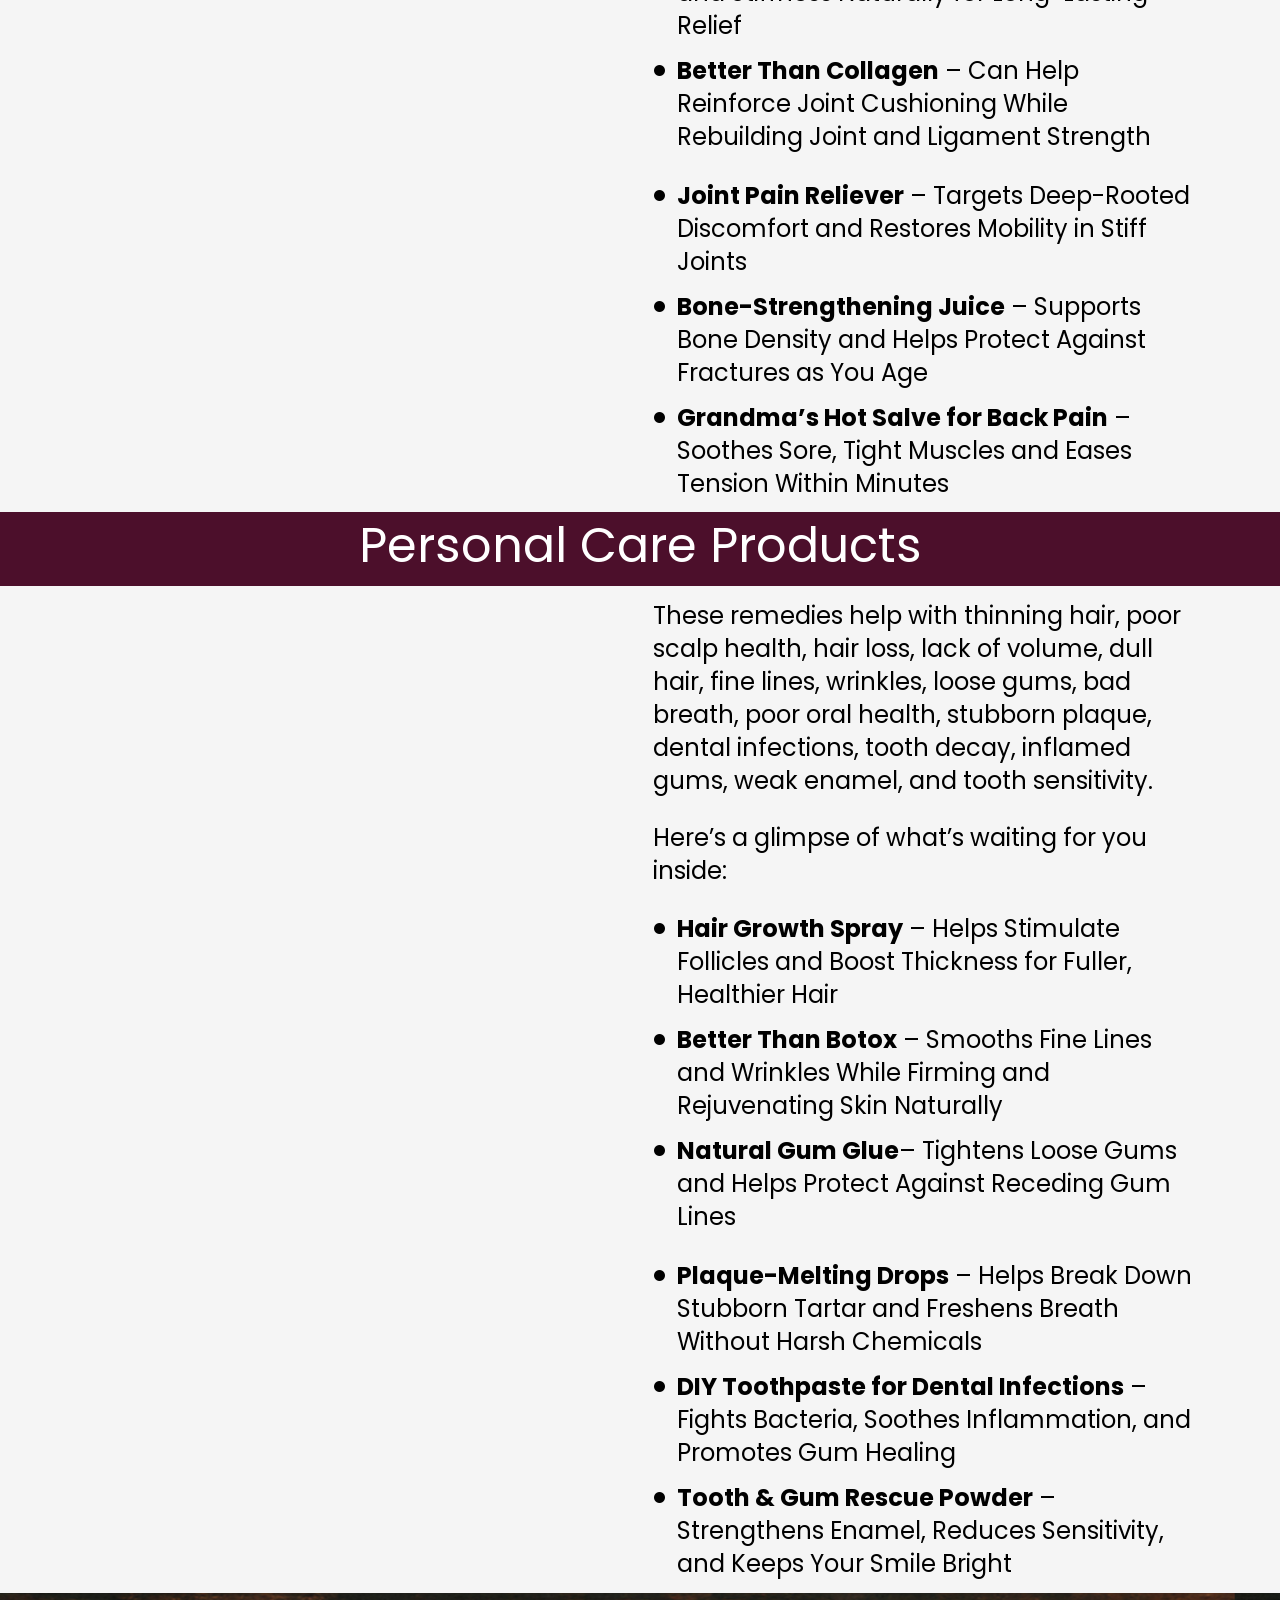
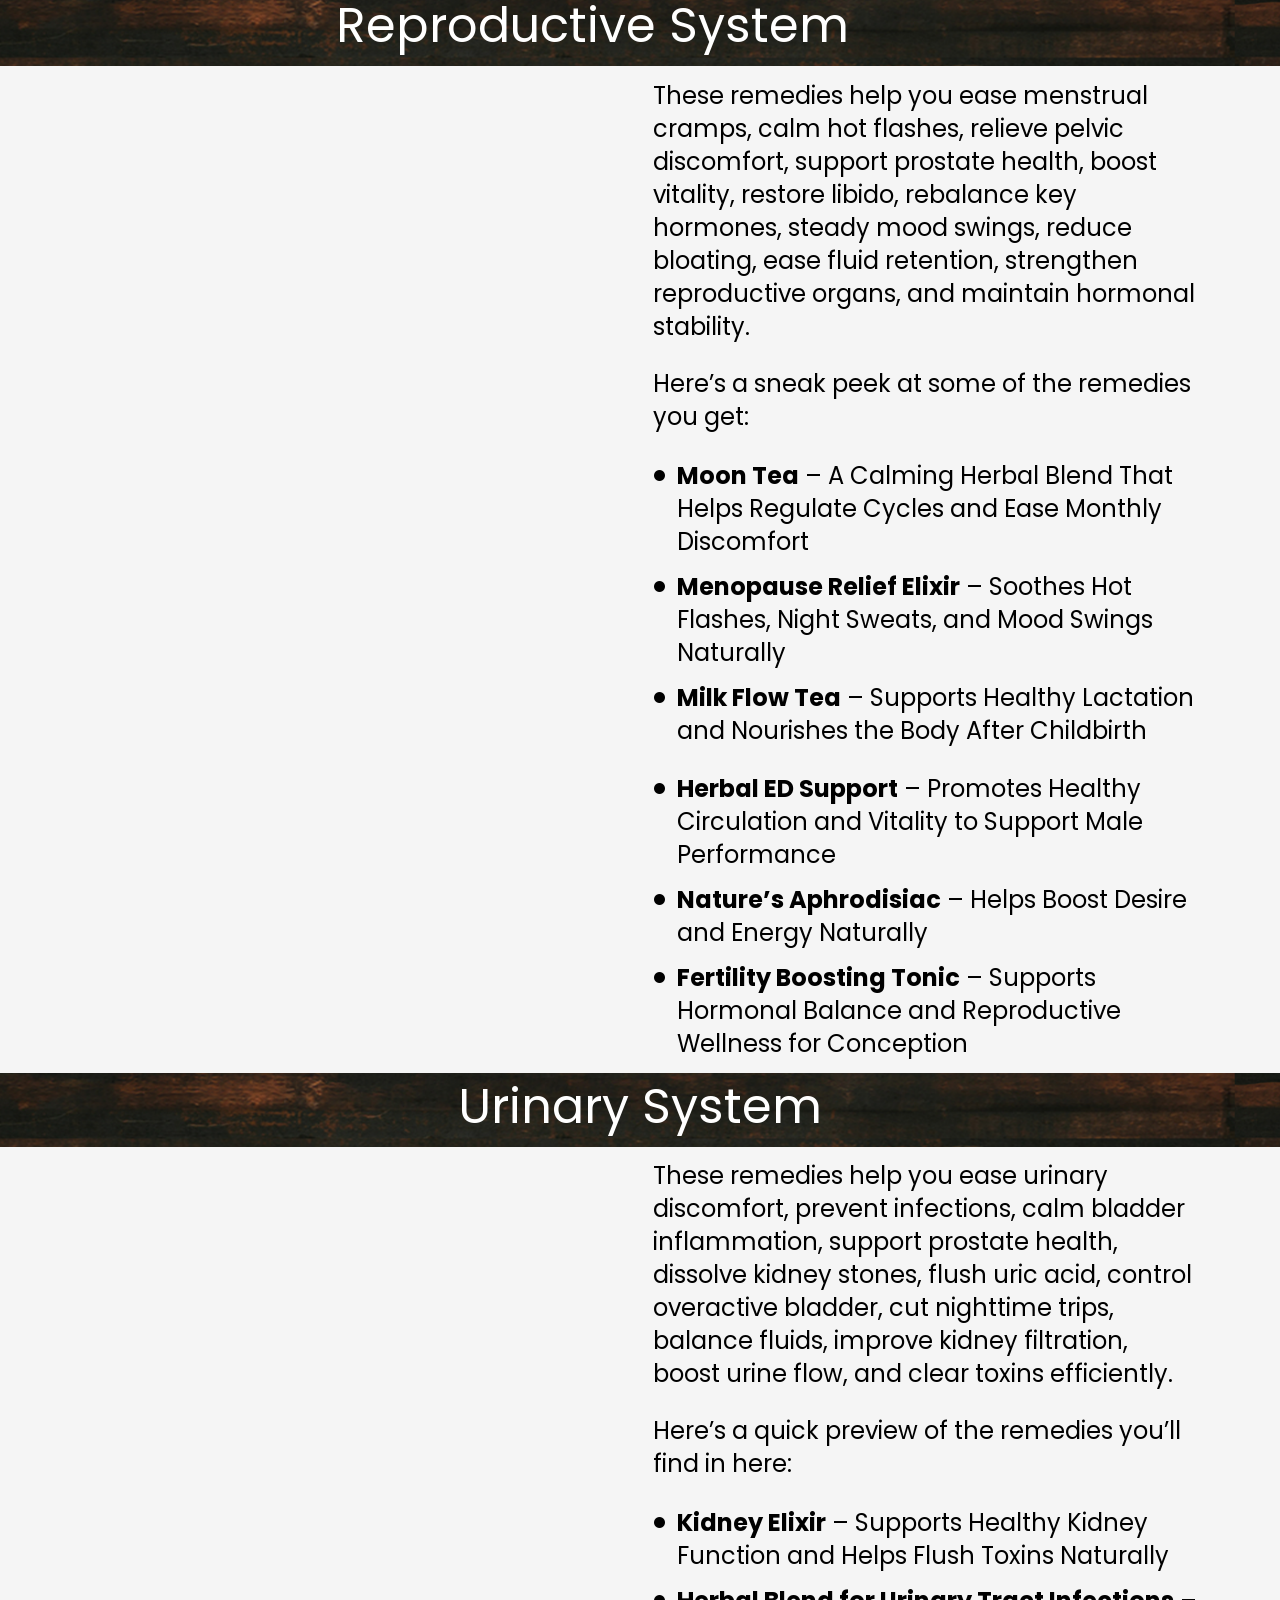
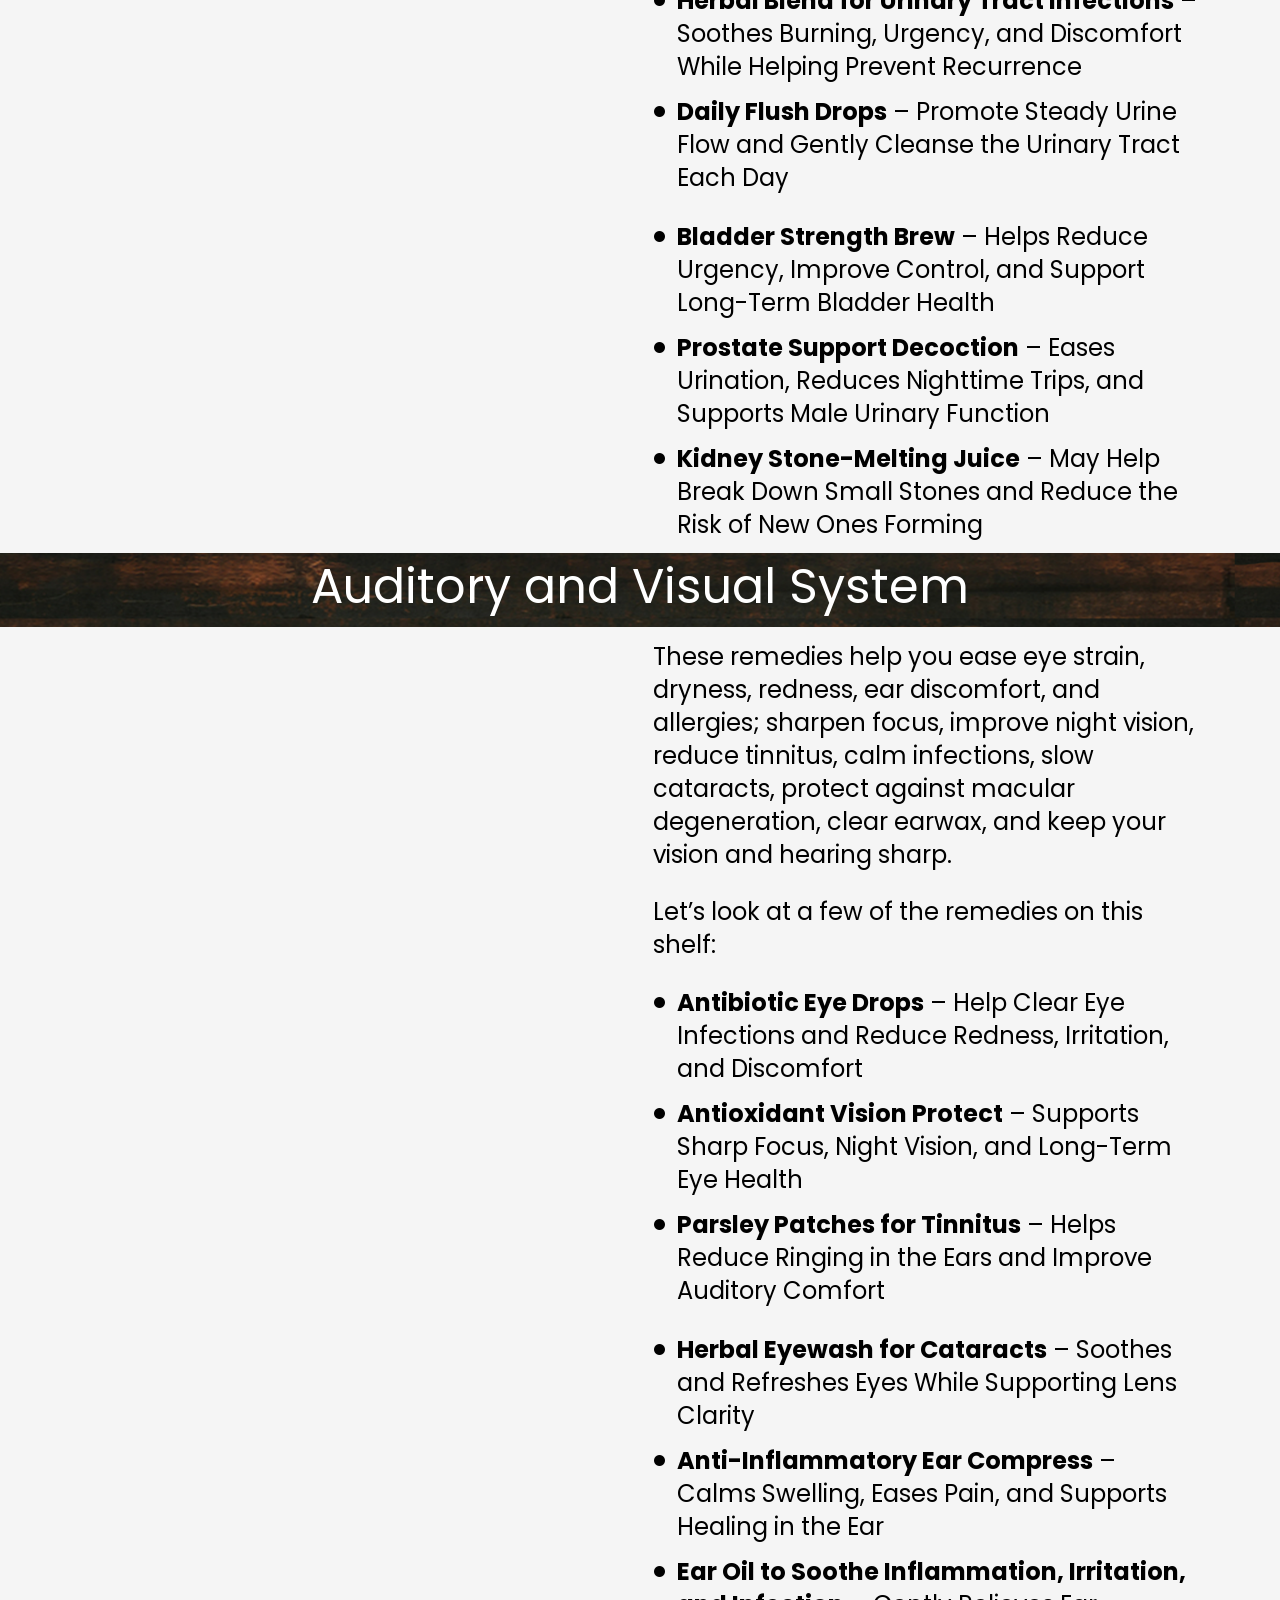
==== commit af1229f3: "Traduz páginas de upsell e obrigado para inglês Renomeia obrigado.html para thankyou.html e traduz u" ====
--- a/index.html
+++ b/index.html
@@ -7038,6 +7038,18 @@
 
 
 
+/* Corrige espaço em branco acima do vídeo VTurb (causa real: ::before do Bootstrap
+   que duplica a altura 16:9 já reservada pelo vturb-player-placeholder) */
+#blank-3-copy .embed-responsive-16by9::before {
+  content: none !important;
+  display: none !important;
+  padding-top: 0 !important;
+}
+#blank-3-copy .embed-responsive {
+  margin: 0 !important;
+  padding: 0 !important;
+  line-height: 0;
+}
 </style><script id="pageDataScript">var pageData = {"pageViewReferenceId":"e629fcbd-ef28-4db9-9f73-20a7d11e34fa","funnelReferenceId":"fa9a0bd3-ea29-4514-9b3a-bfb8a93bcd72"};</script><title>The Forgotten Home Apothecary</title><!-- Google Tag Manager --><script class="54d5e604-3377-44c5-8a87-505816eecc13-hr global-script">(function(w,d,s,l,i){w[l]=w[l]||[];w[l].push({'gtm.start':
 new Date().getTime(),event:'gtm.js'});var f=d.getElementsByTagName(s)[0],
 j=d.createElement(s),dl=l!='dataLayer'?'&l='+l:'';j.async=true;j.src=
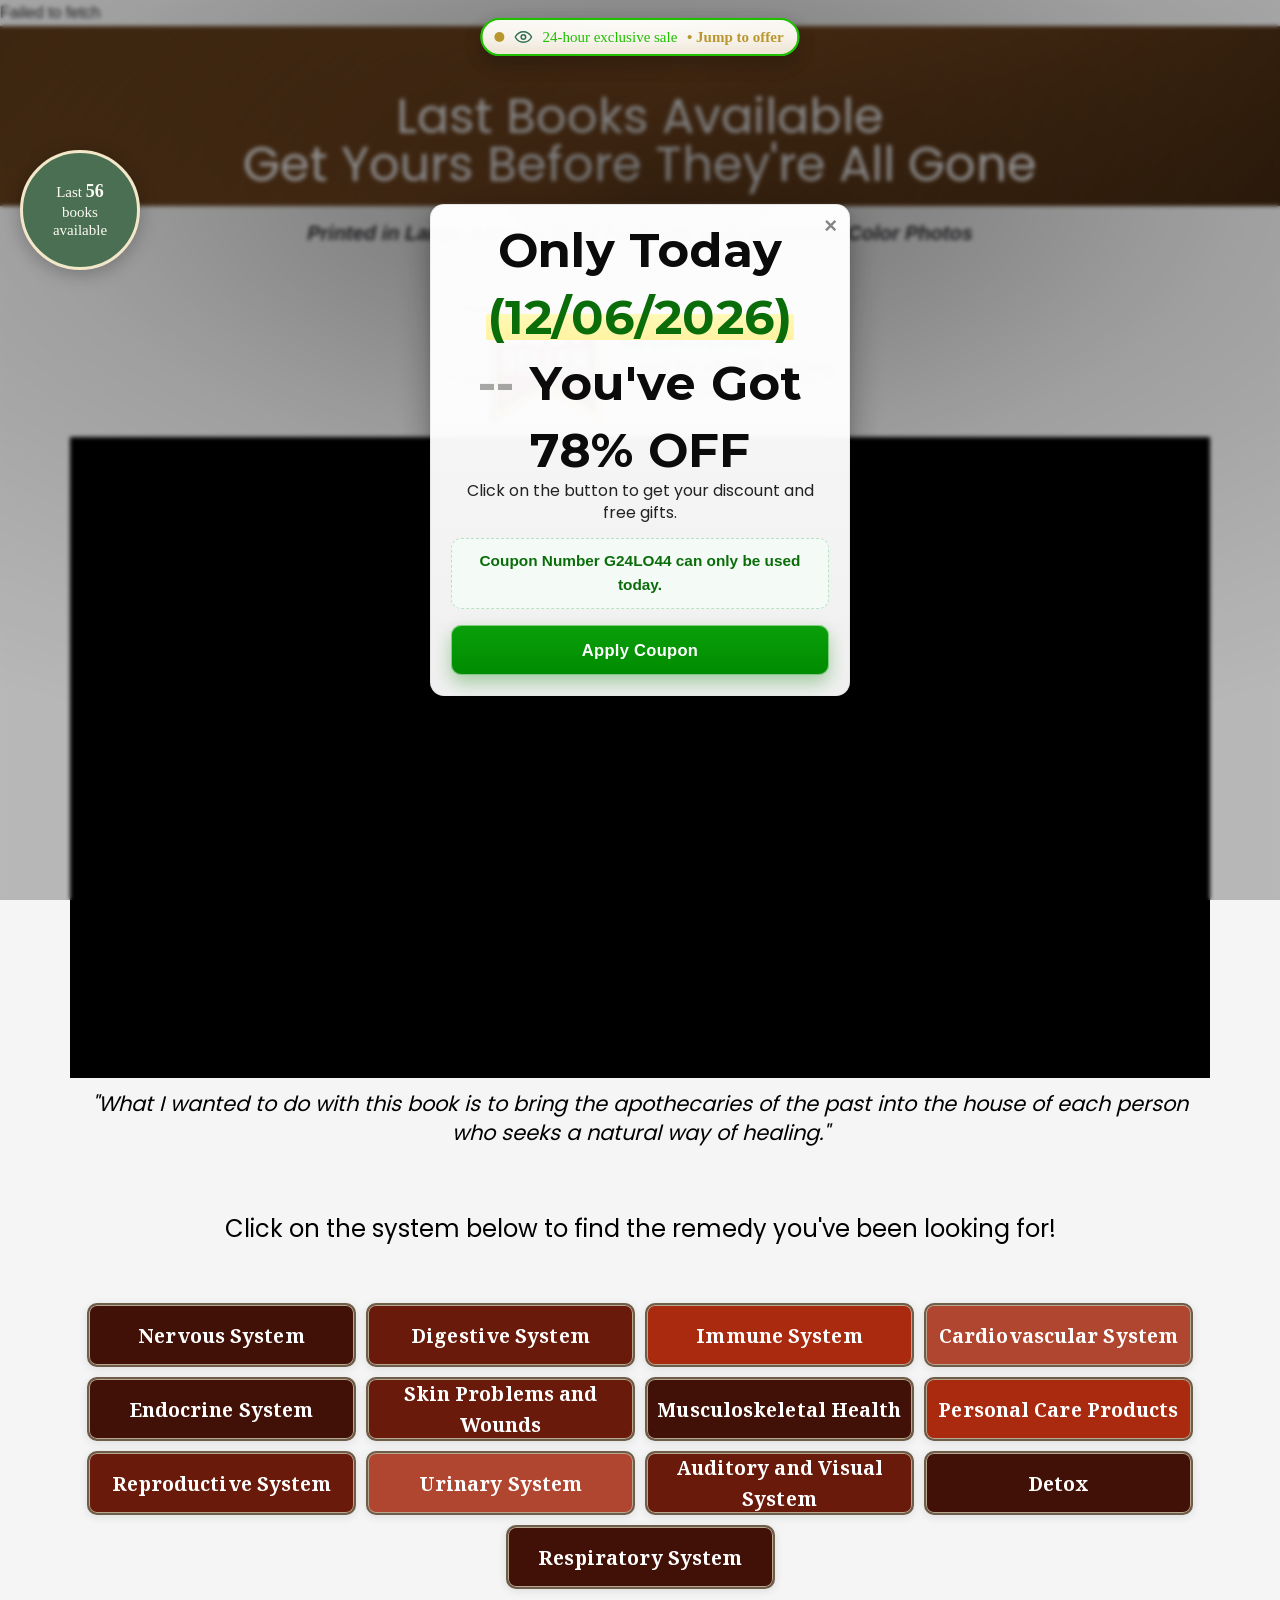
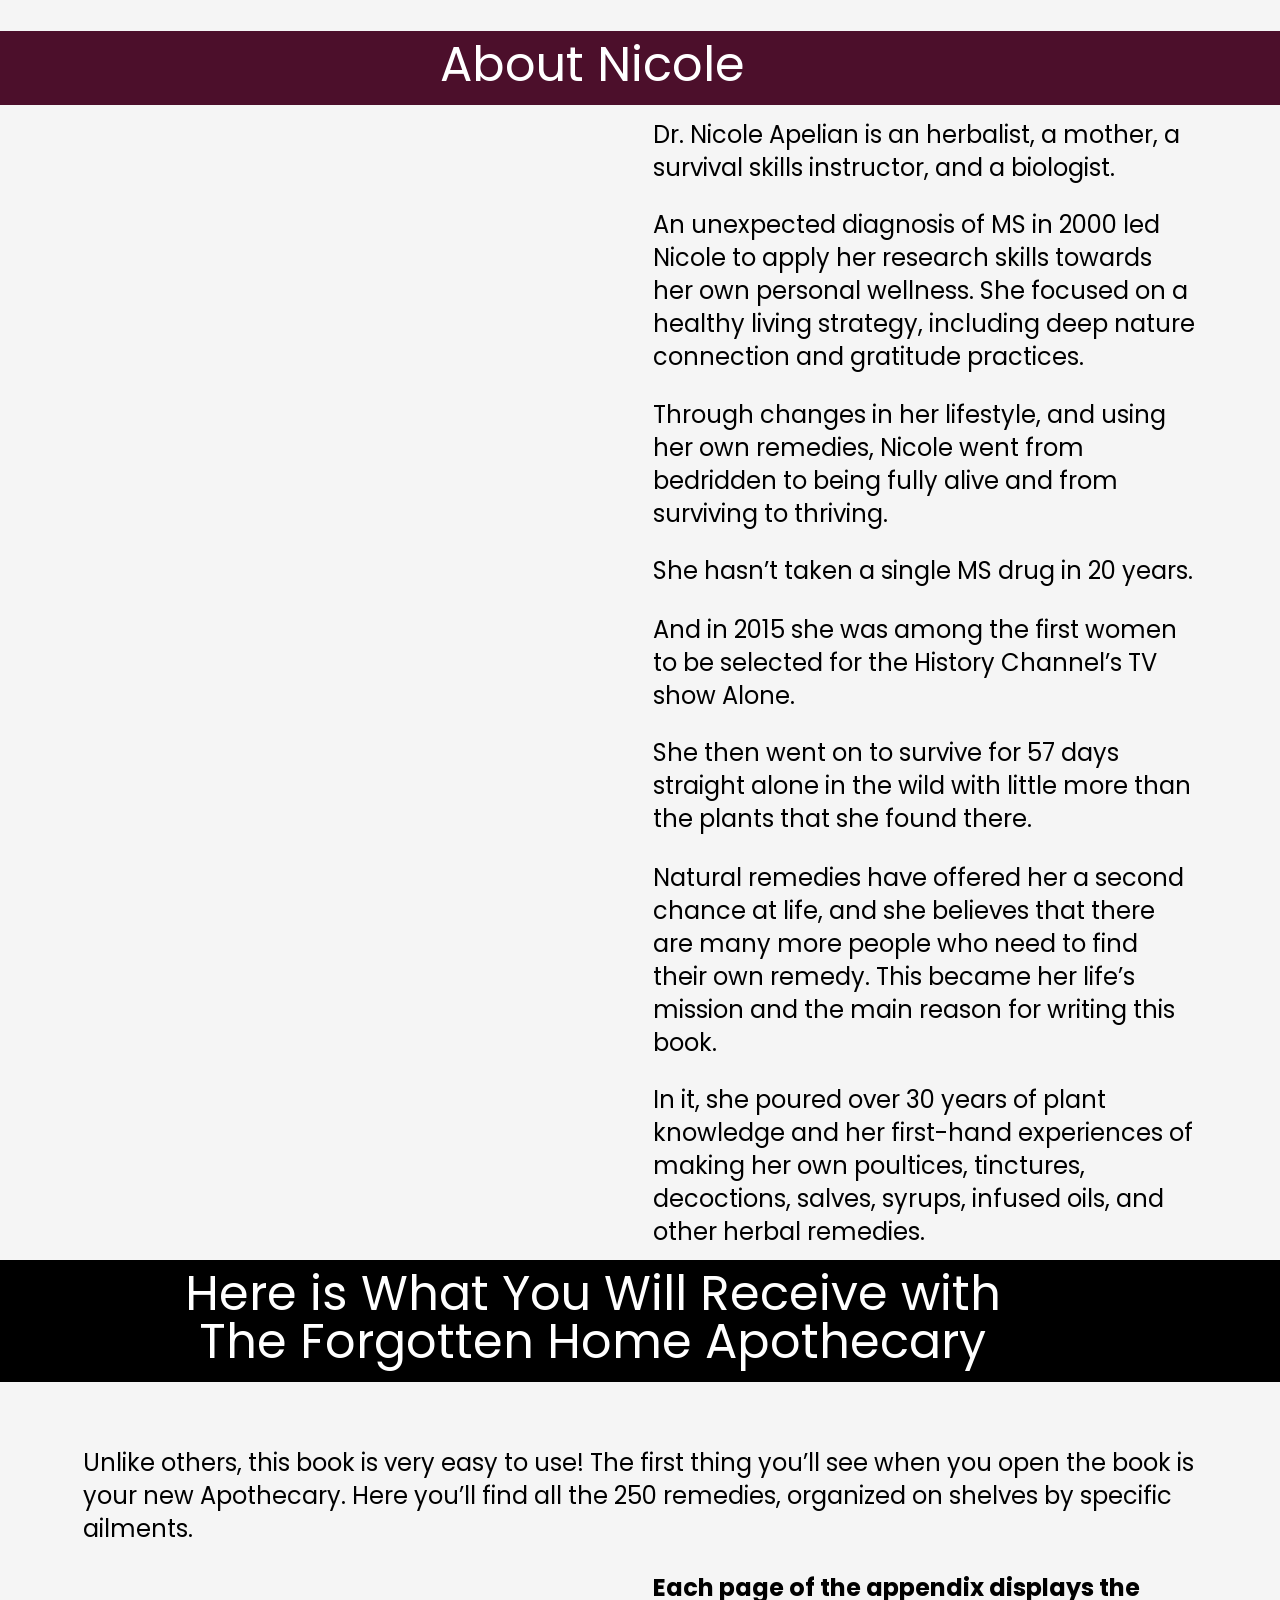
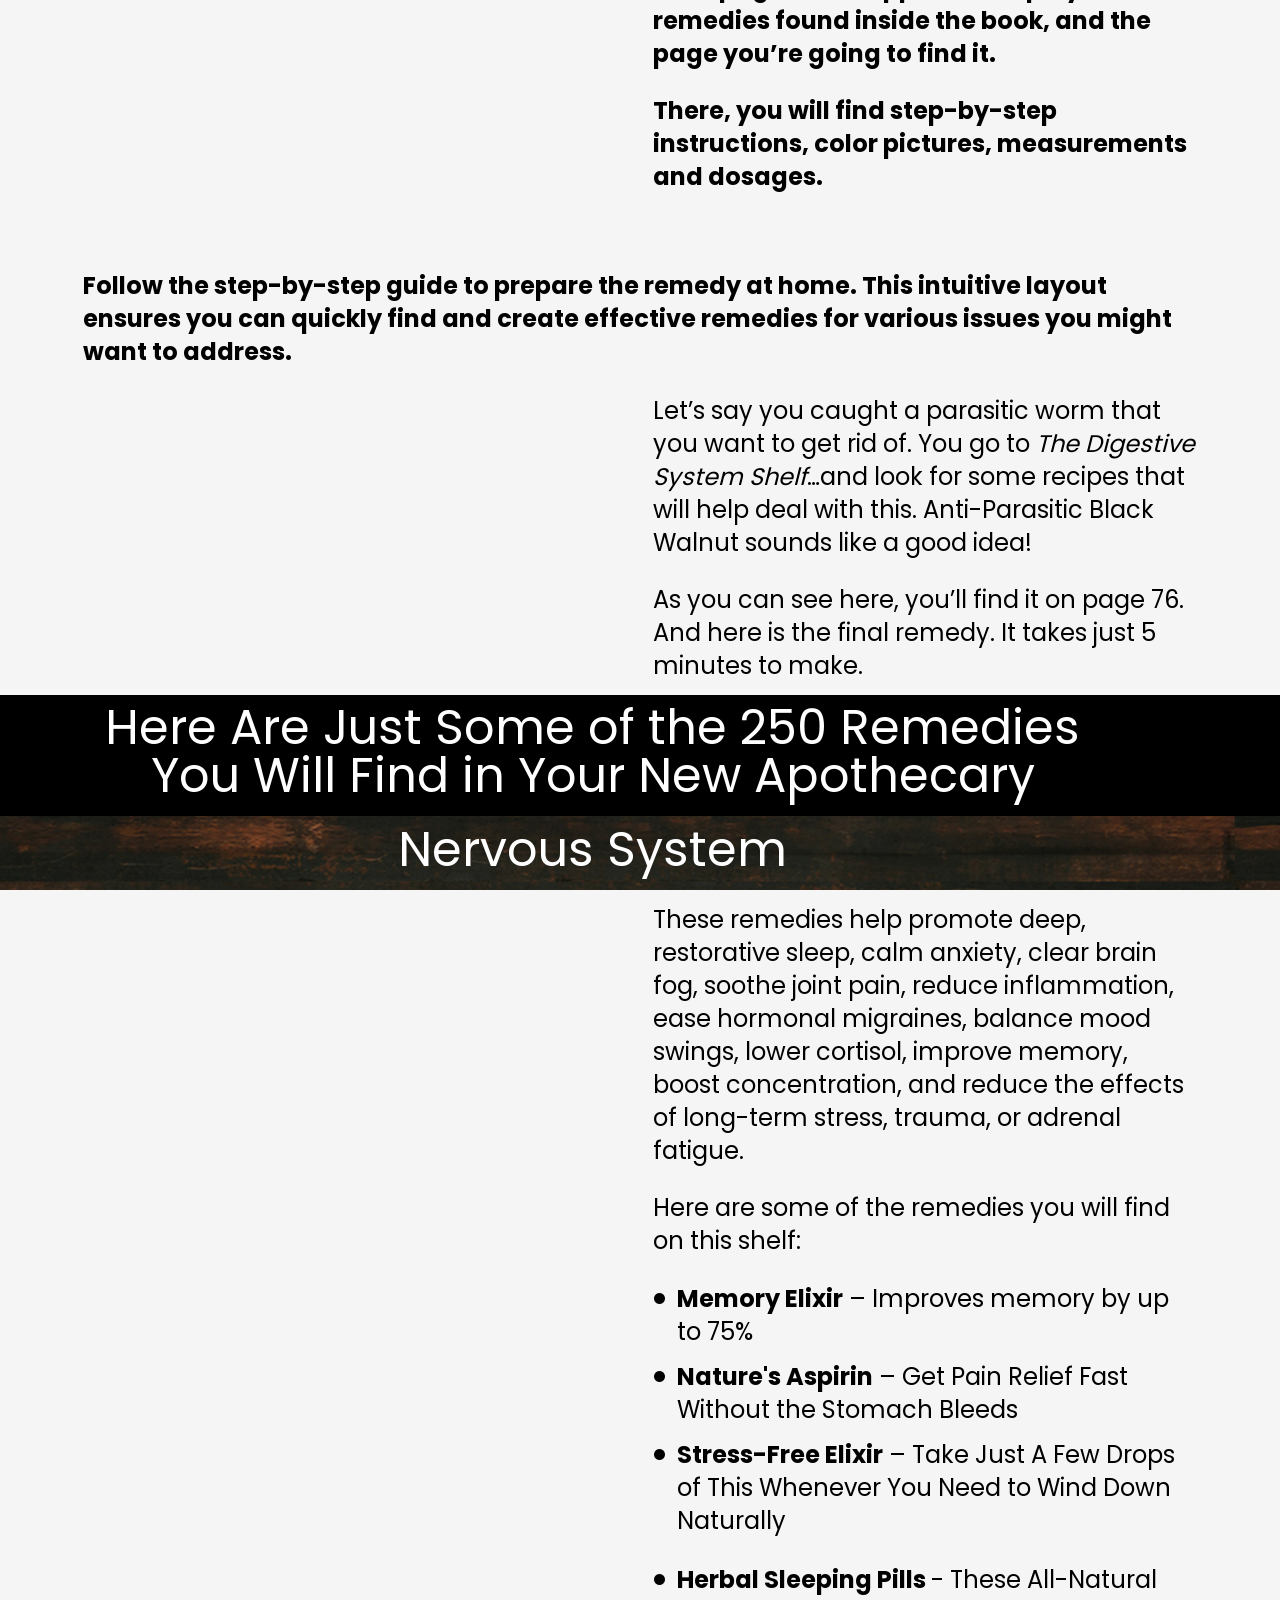
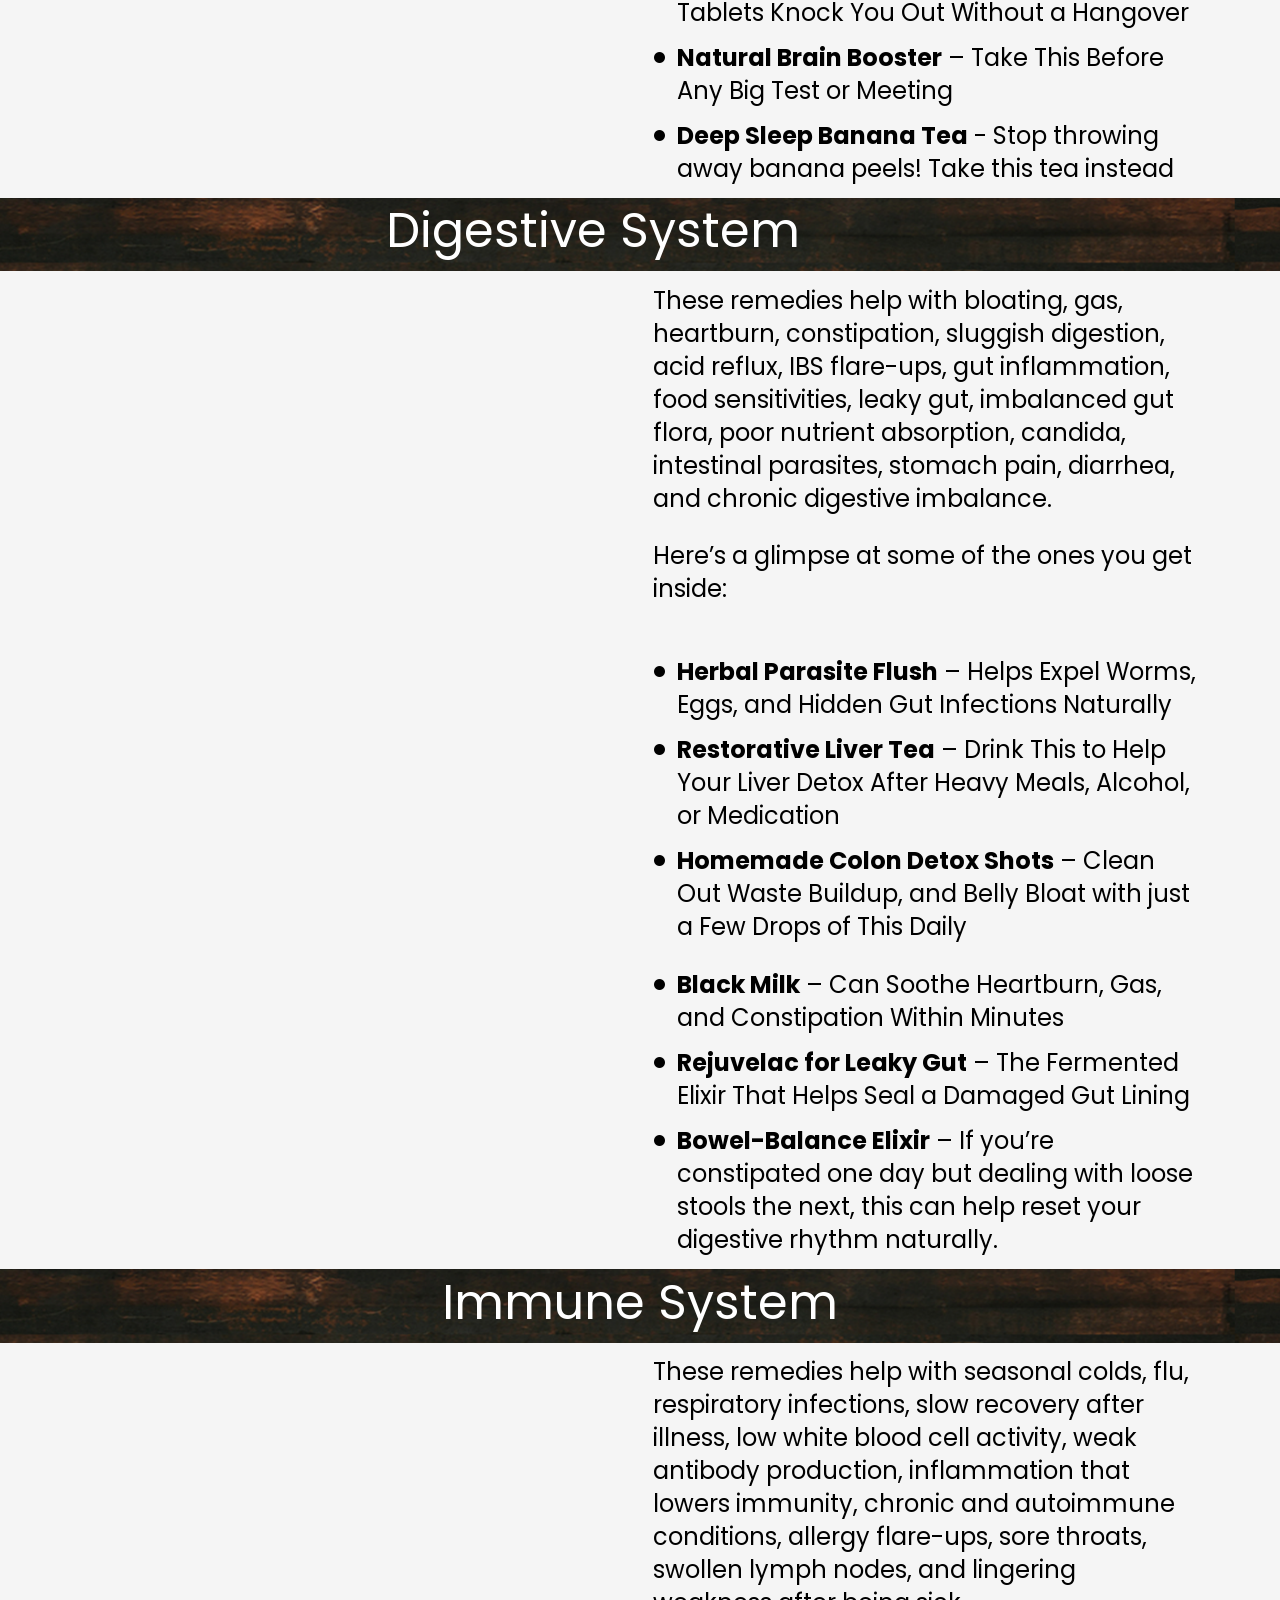
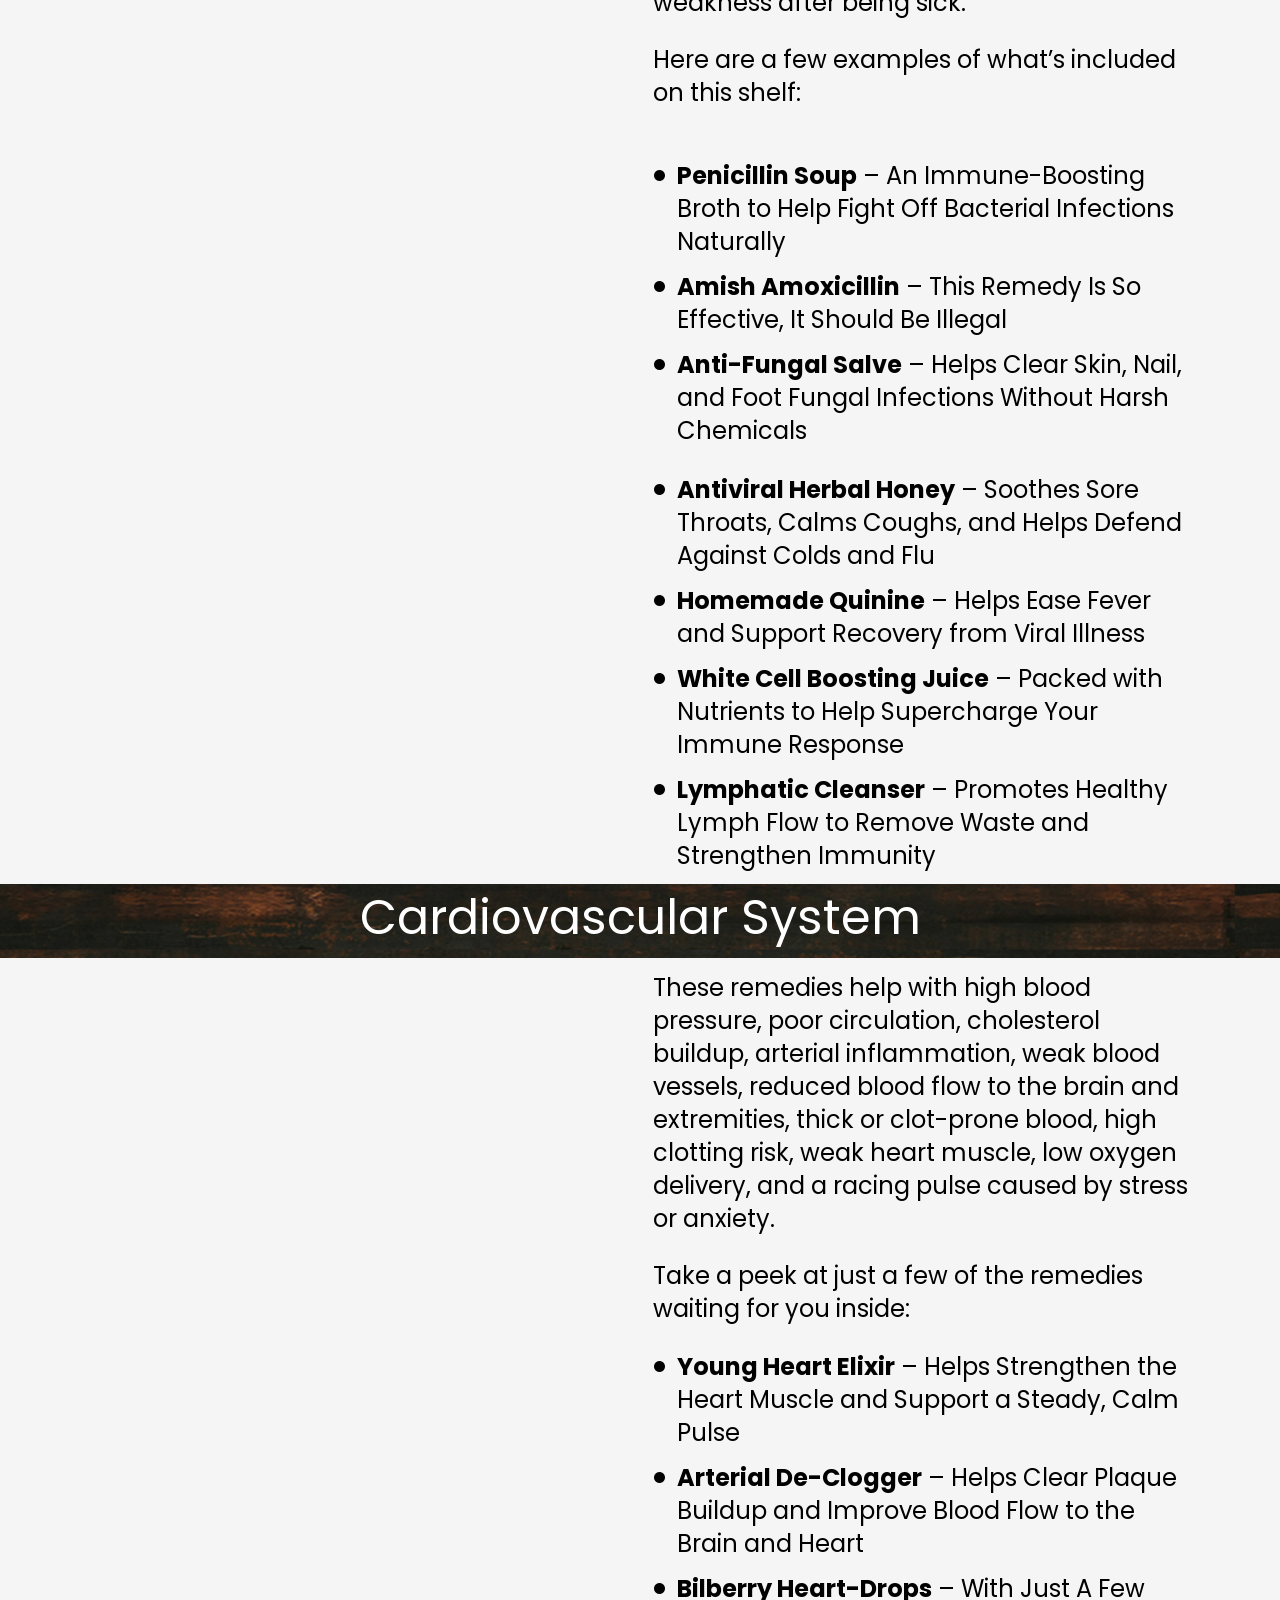
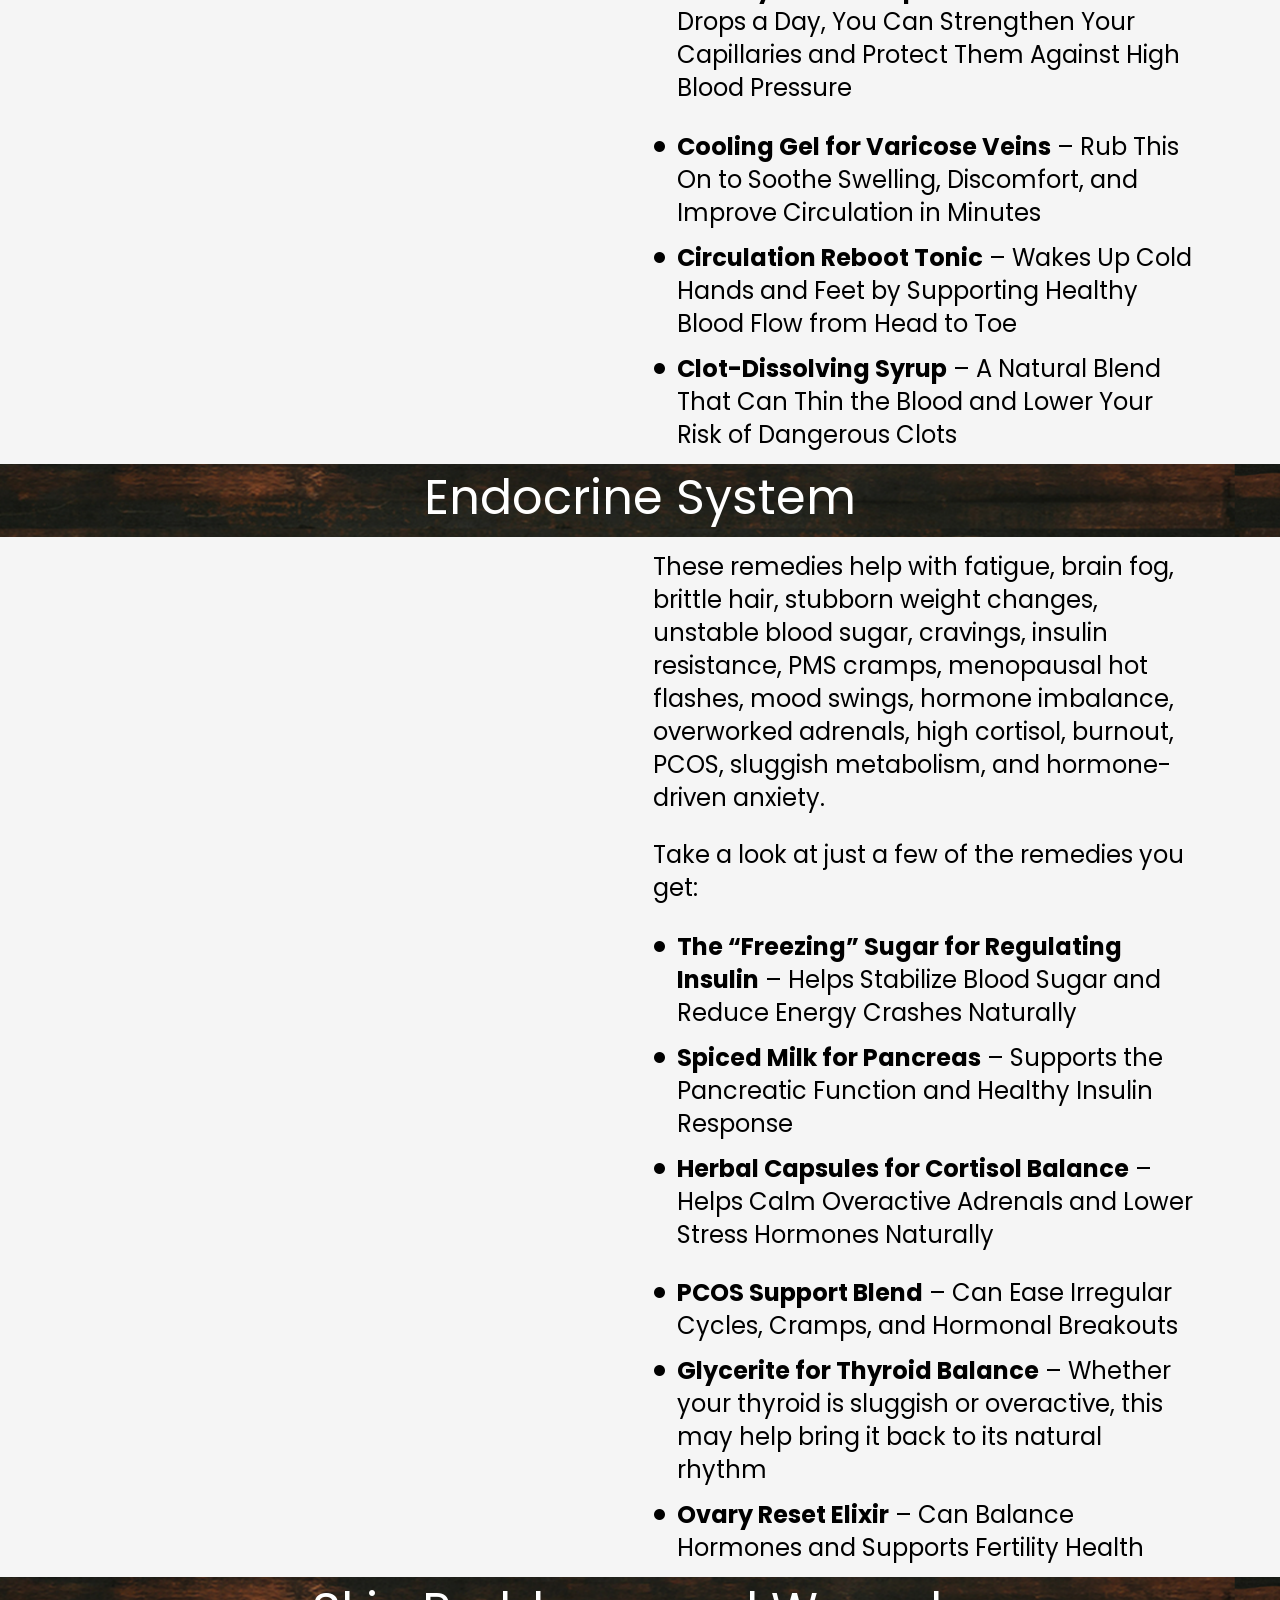
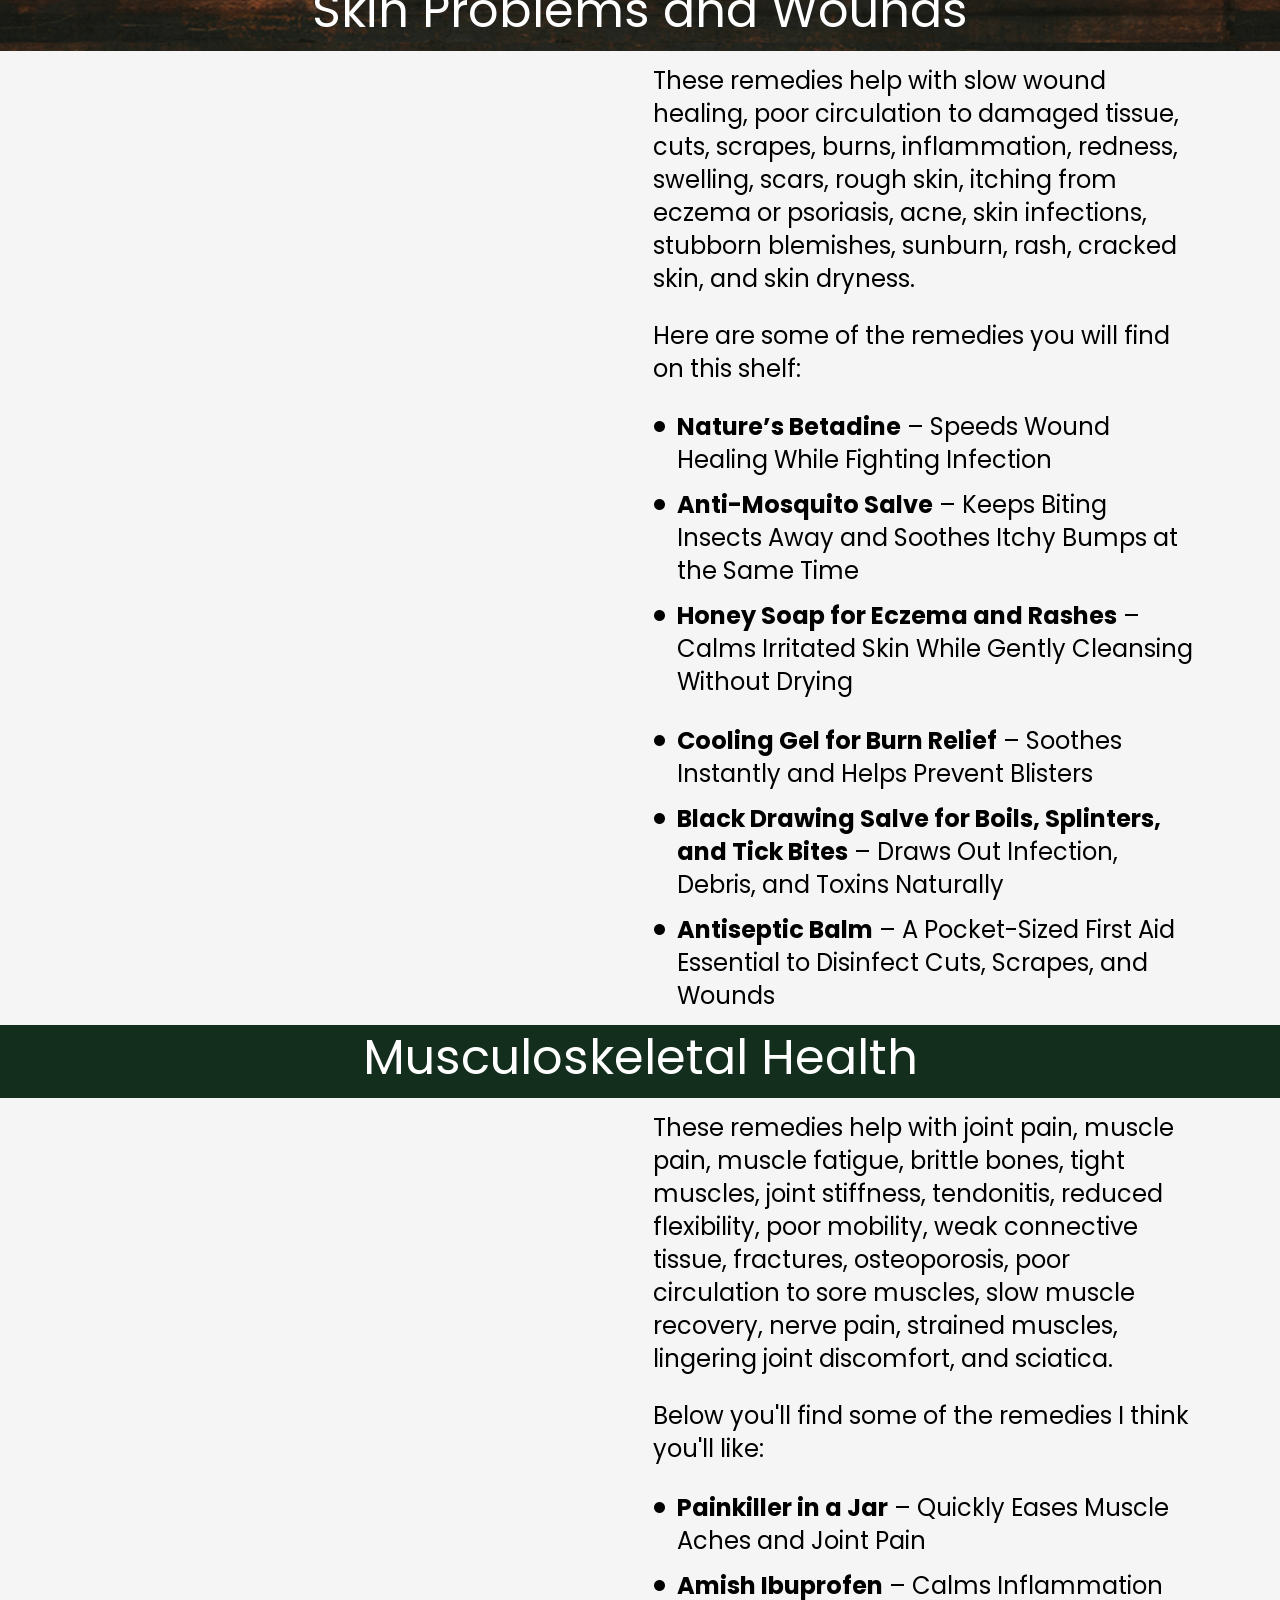
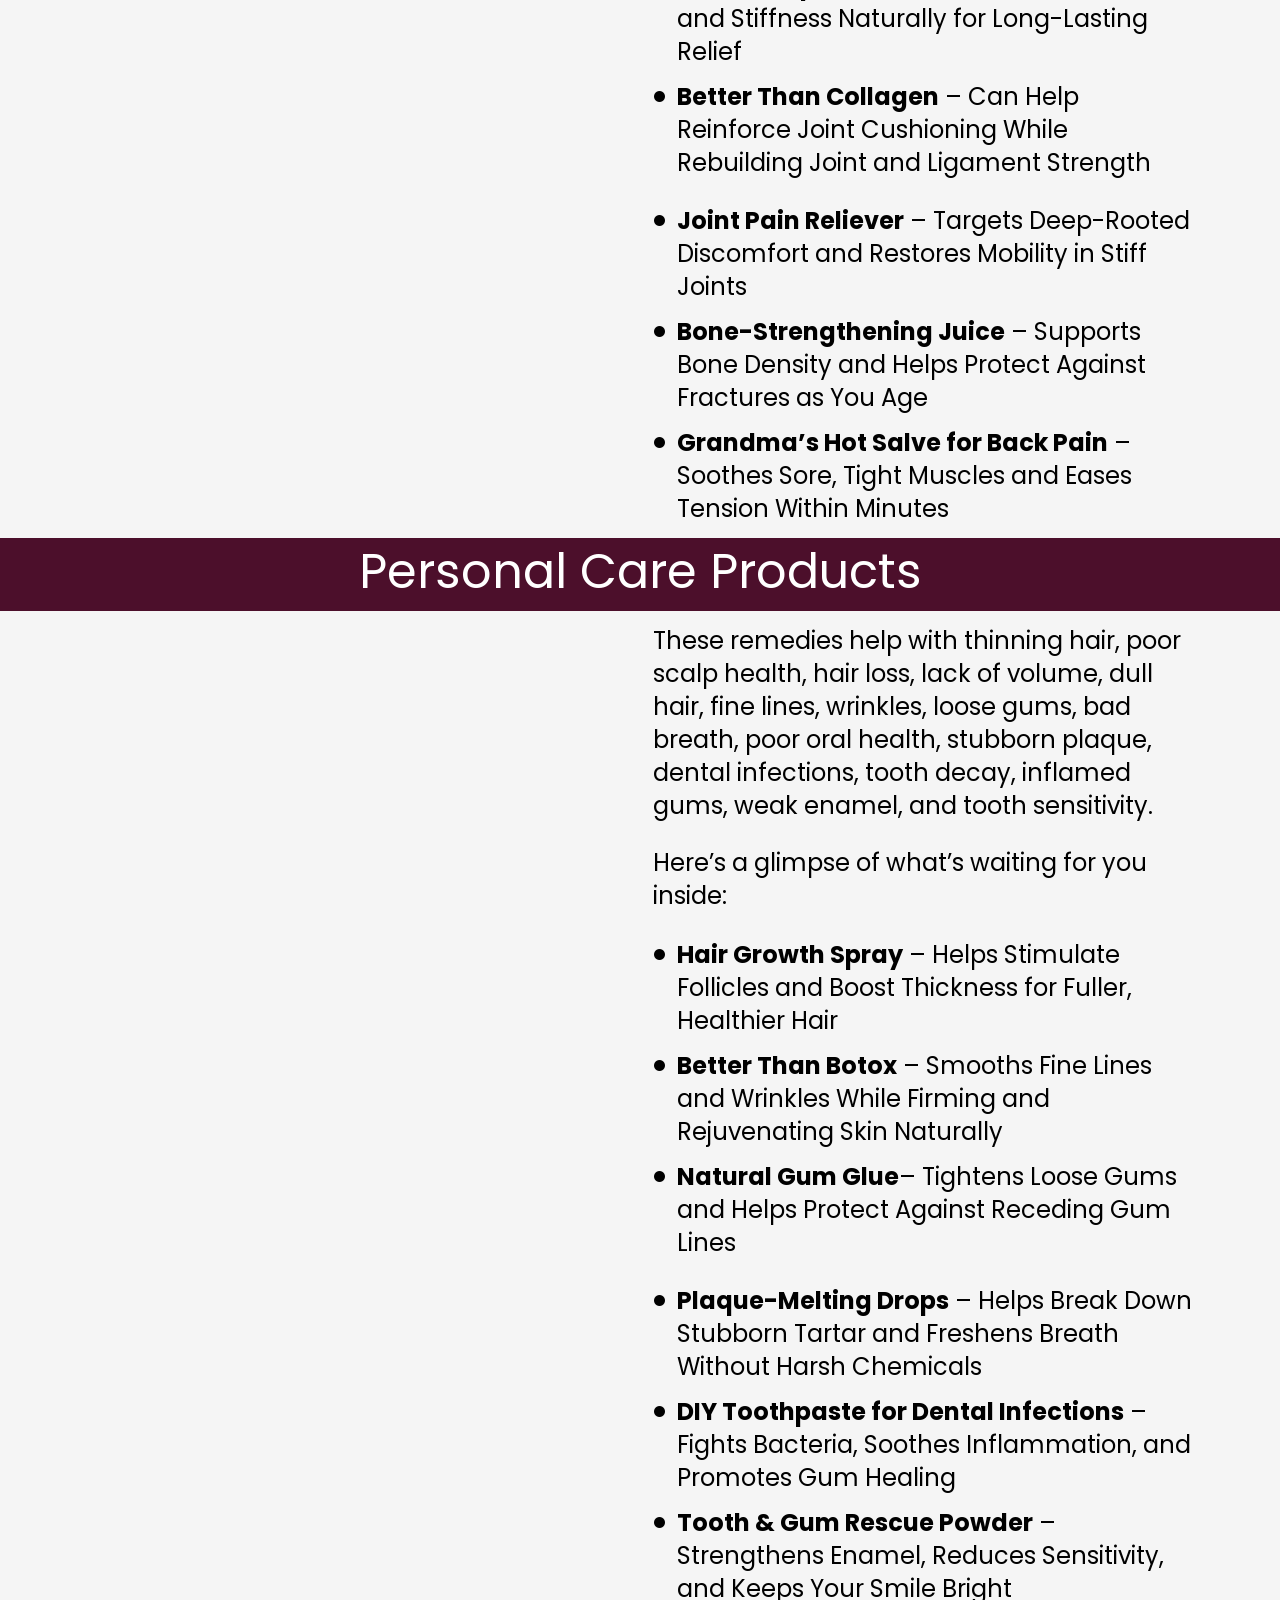
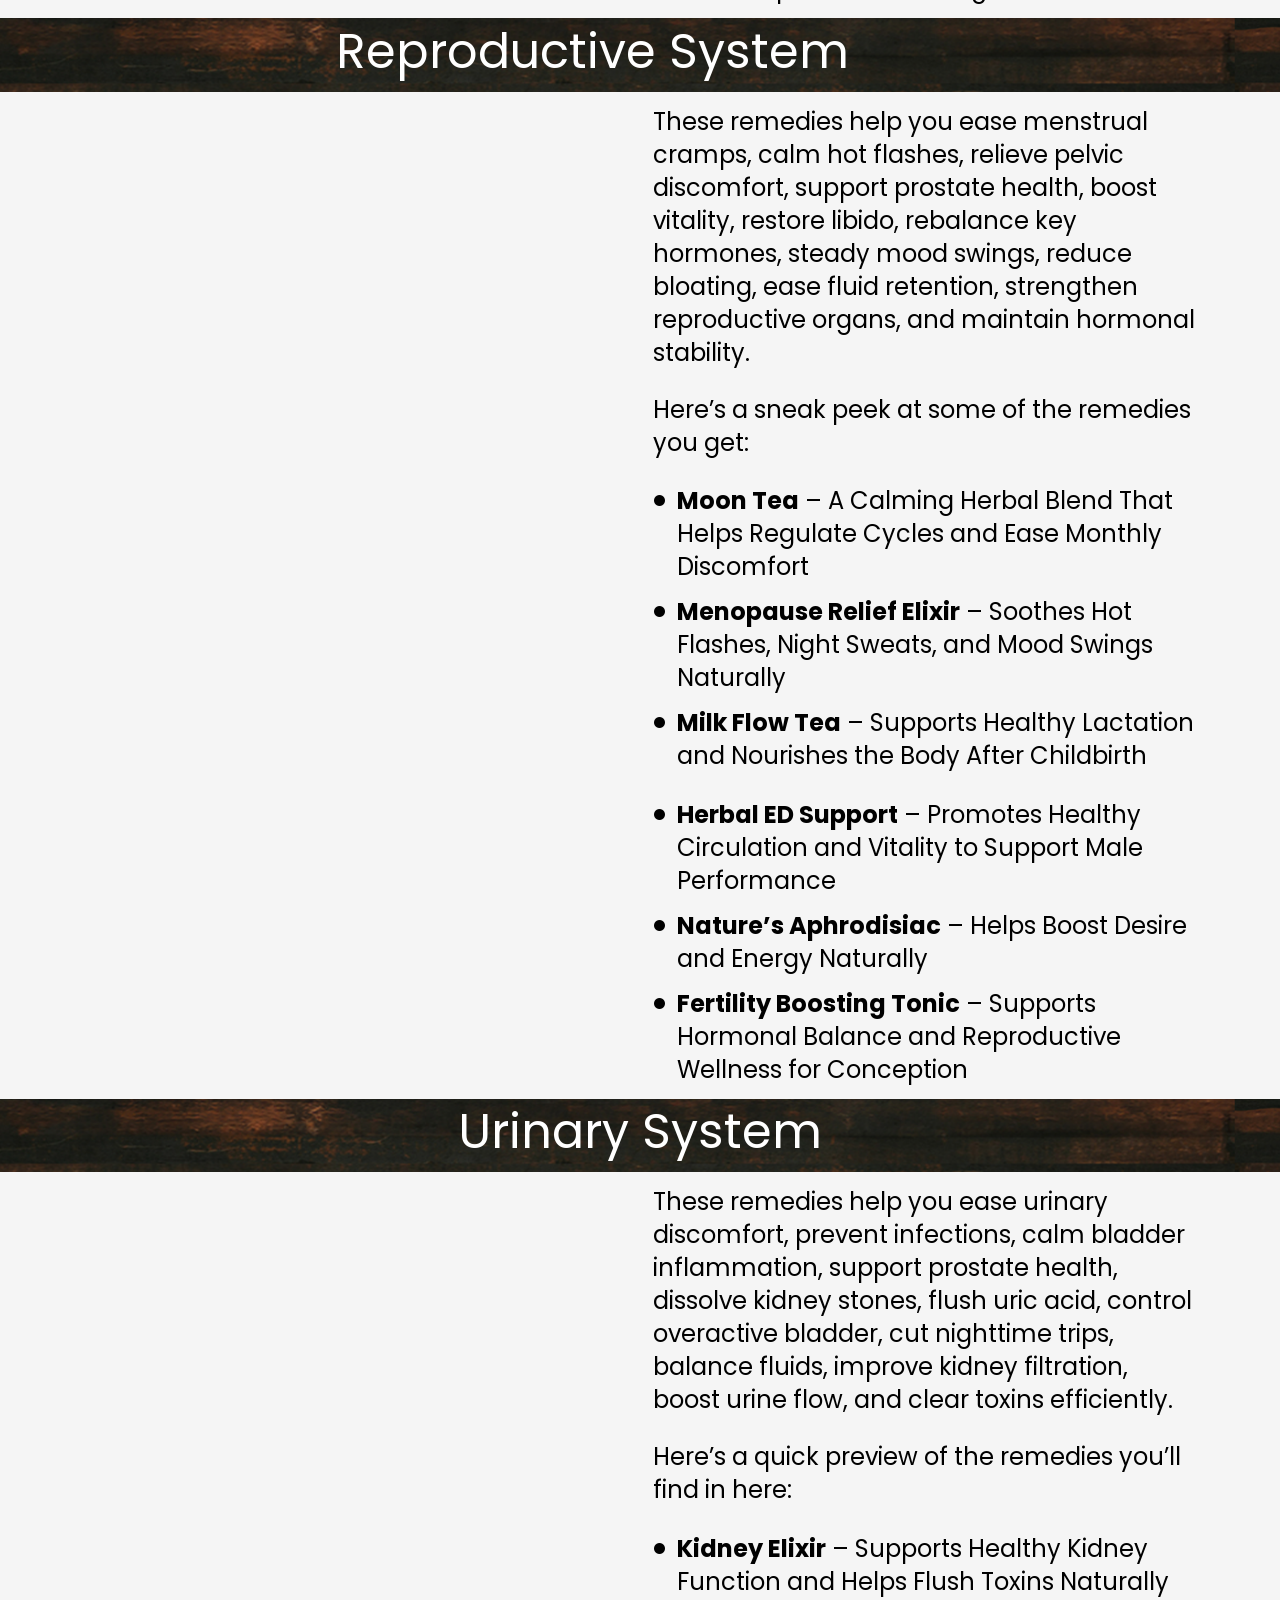
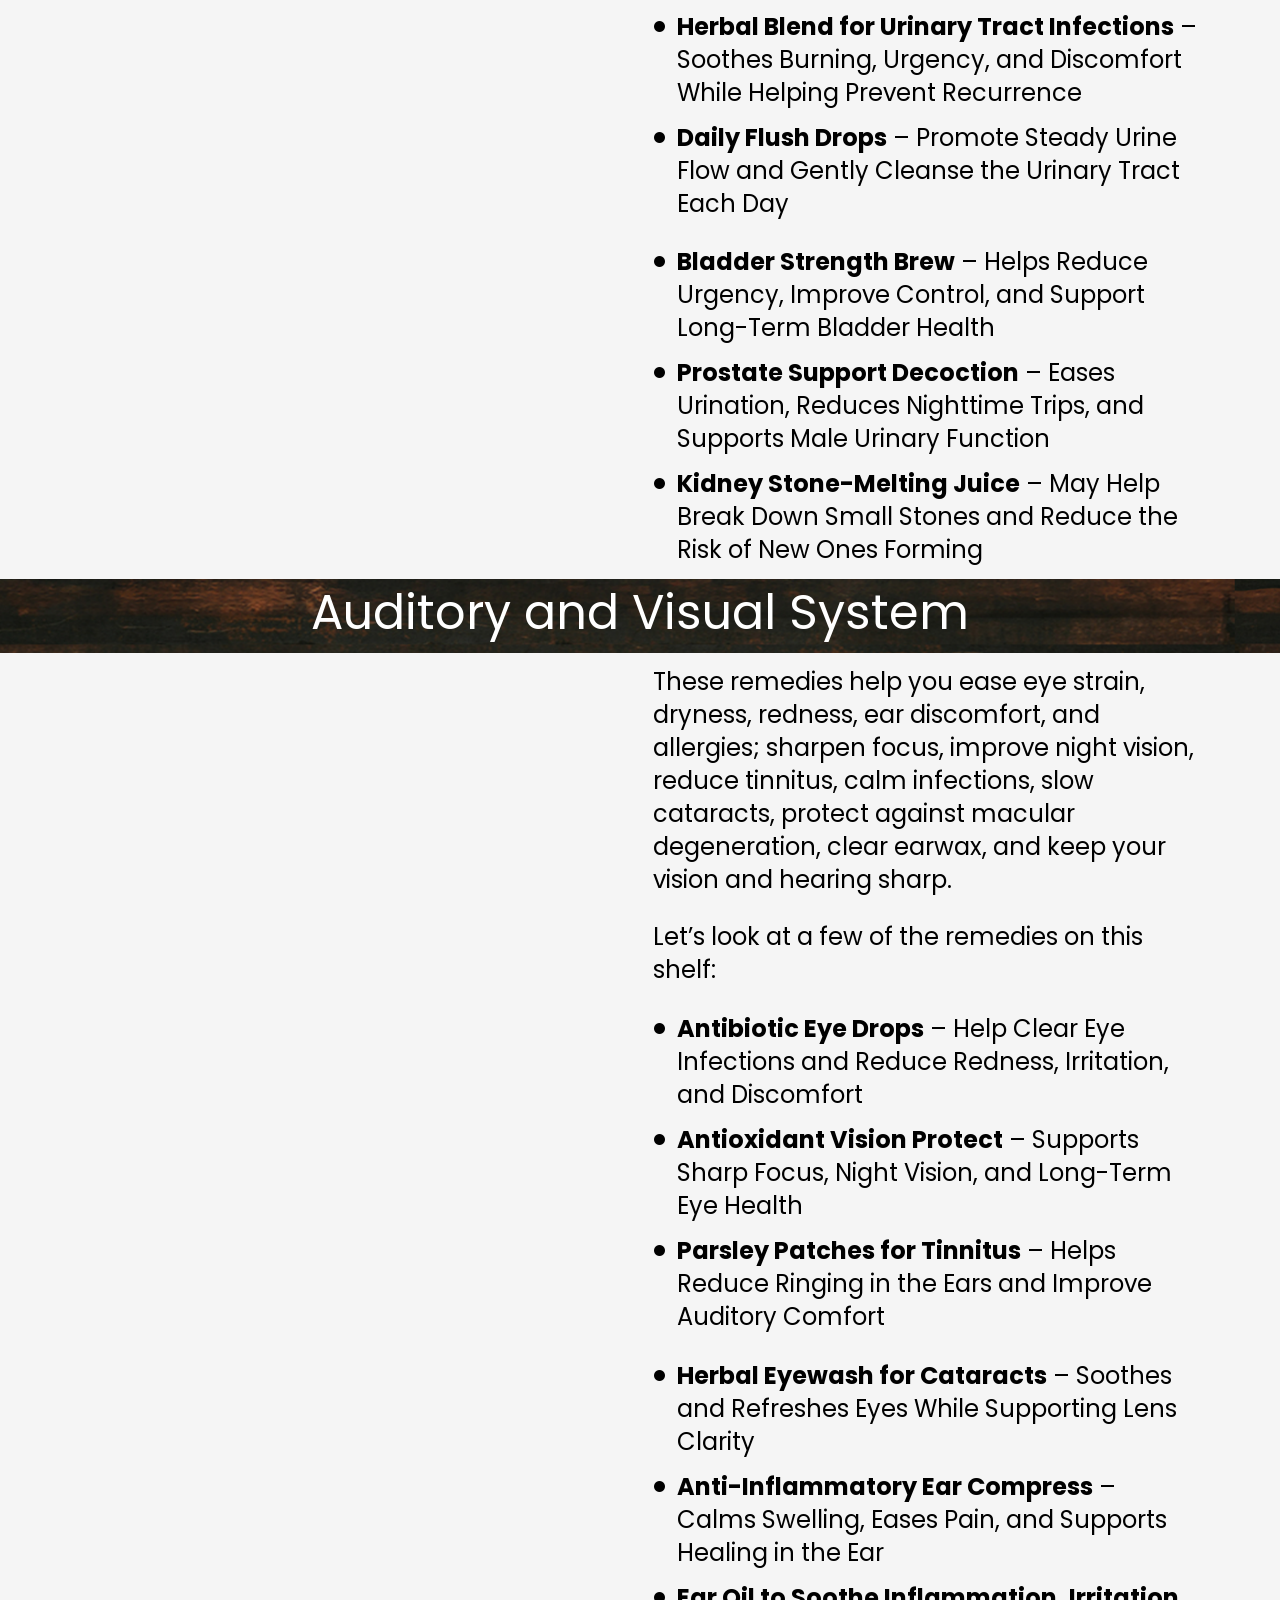
==== commit 8ef474b6: "Adiciona ajuste de estilo do título (h1) do popup Bloco de CSS para centralizar e limitar largura do" ====
--- a/index.html
+++ b/index.html
@@ -4191,6 +4191,29 @@
 }
 .popup-overlay .close-btn:hover {
   opacity: 1;
+}
+
+/* Ajuste do título da seção principal */
+h1 {
+    font-size: 48px !important;
+    line-height: 1.05 !important;
+    text-align: center !important;
+    margin: 0 auto !important;
+    padding: 0 25px !important;
+    max-width: 650px !important;
+    box-sizing: border-box !important;
+    position: relative !important;
+    z-index: 2 !important;
+}
+
+/* Ajuste para celular */
+@media (max-width: 768px) {
+    h1 {
+        font-size: 38px !important;
+        line-height: 1.08 !important;
+        padding: 0 20px !important;
+        max-width: 100% !important;
+    }
 }
 .css-1vyji40 {
   -webkit-align-items: center;
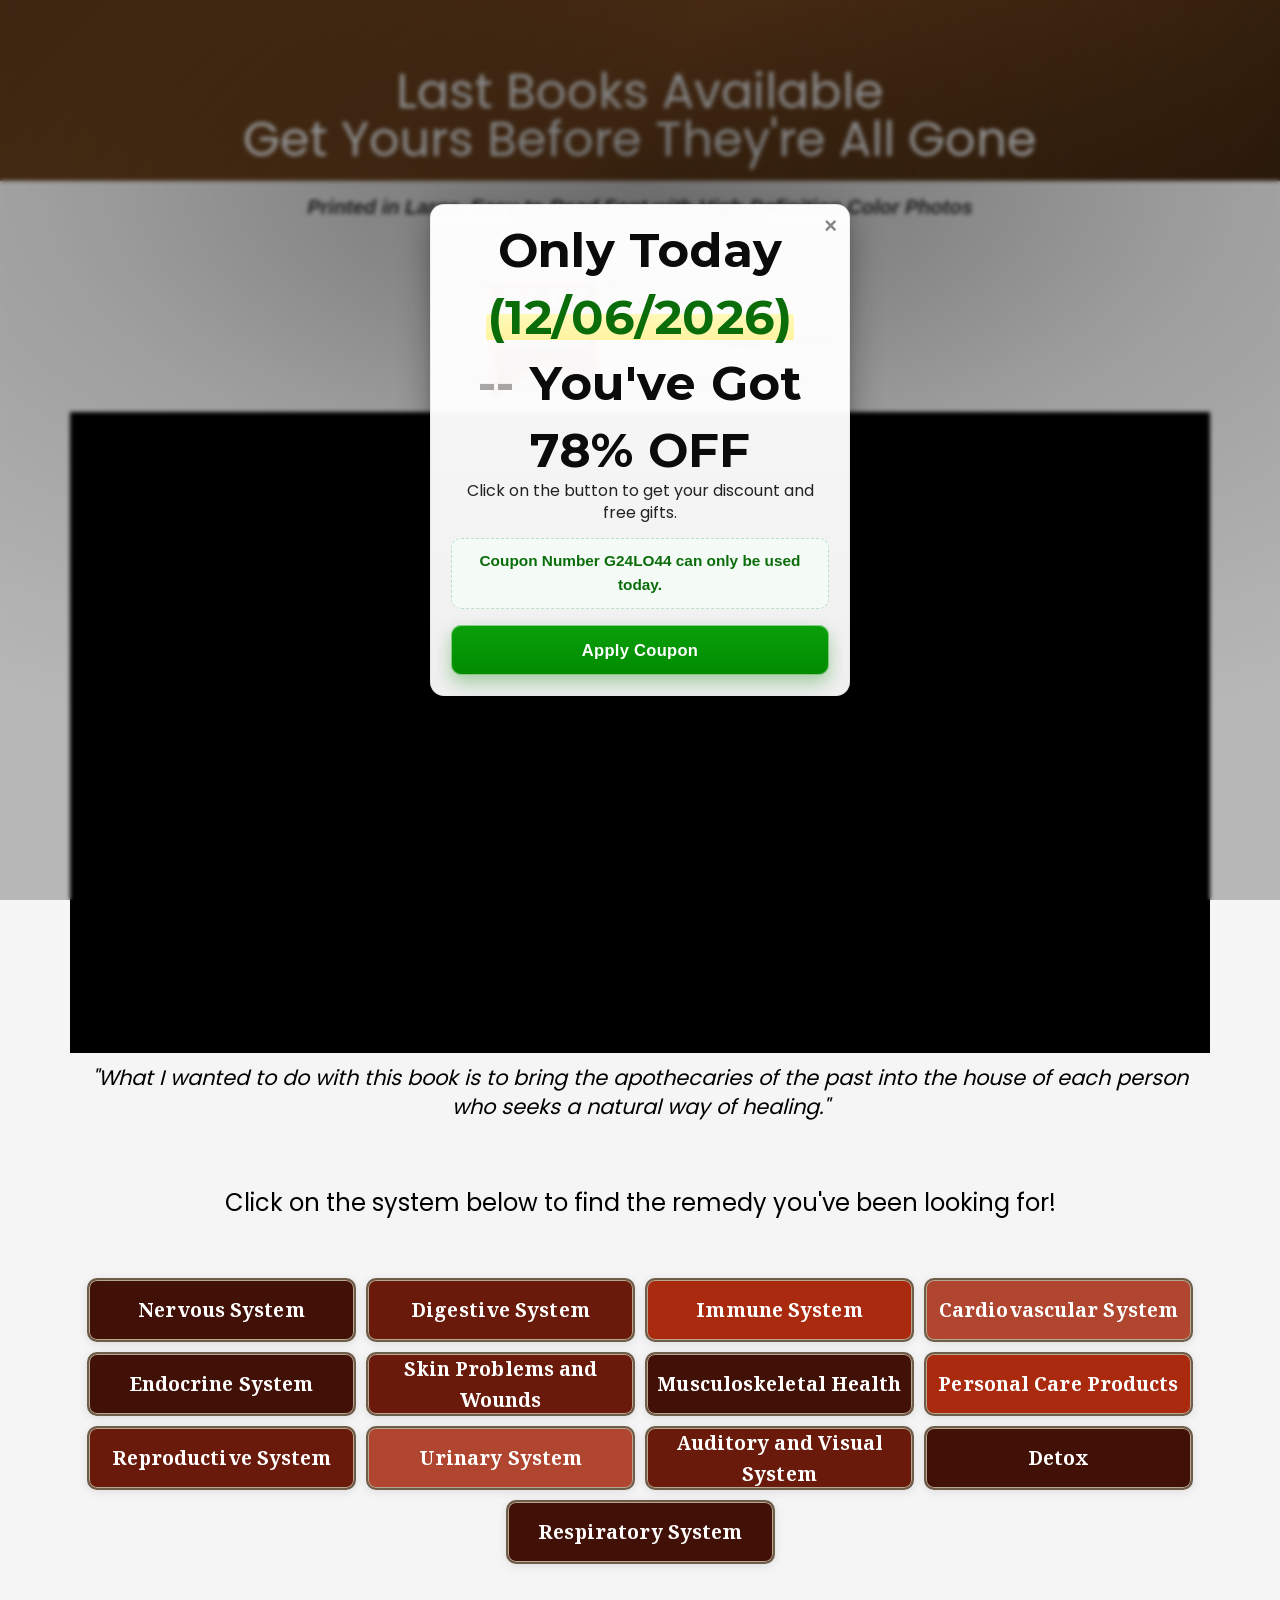
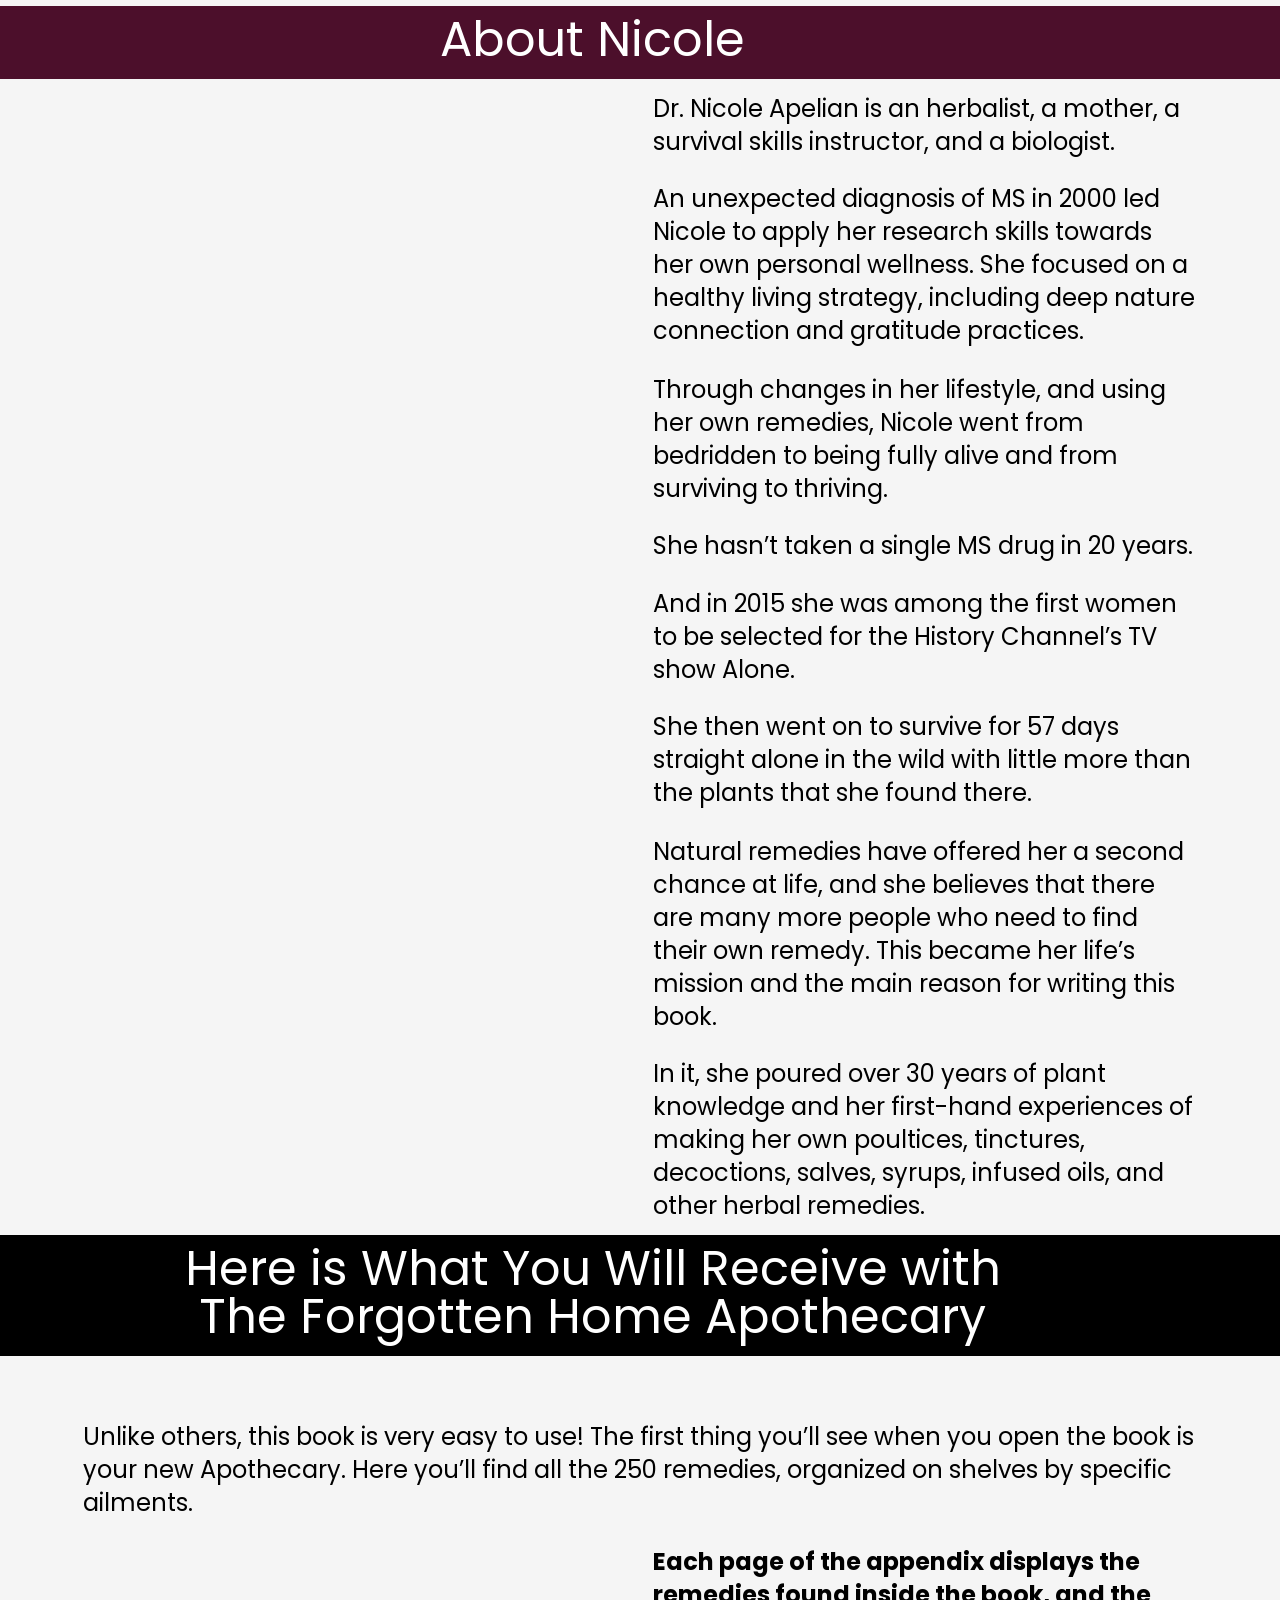
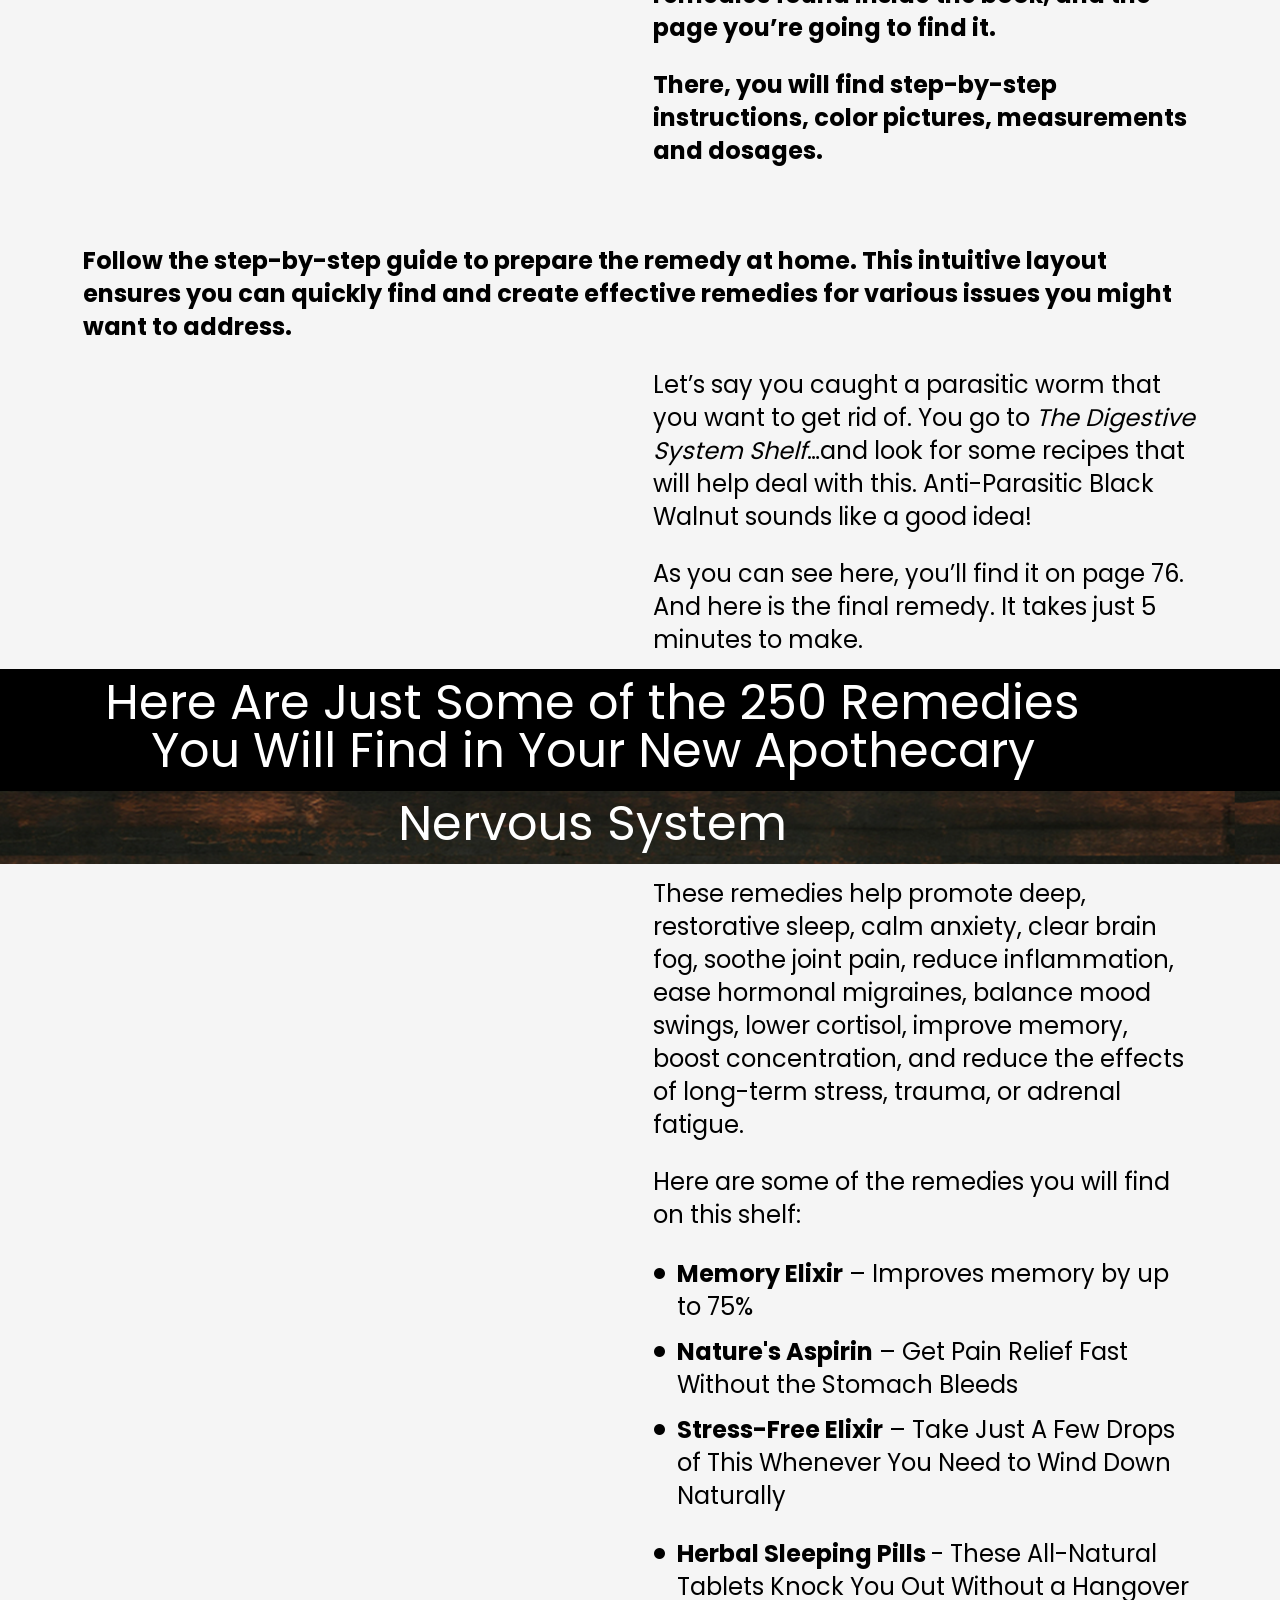
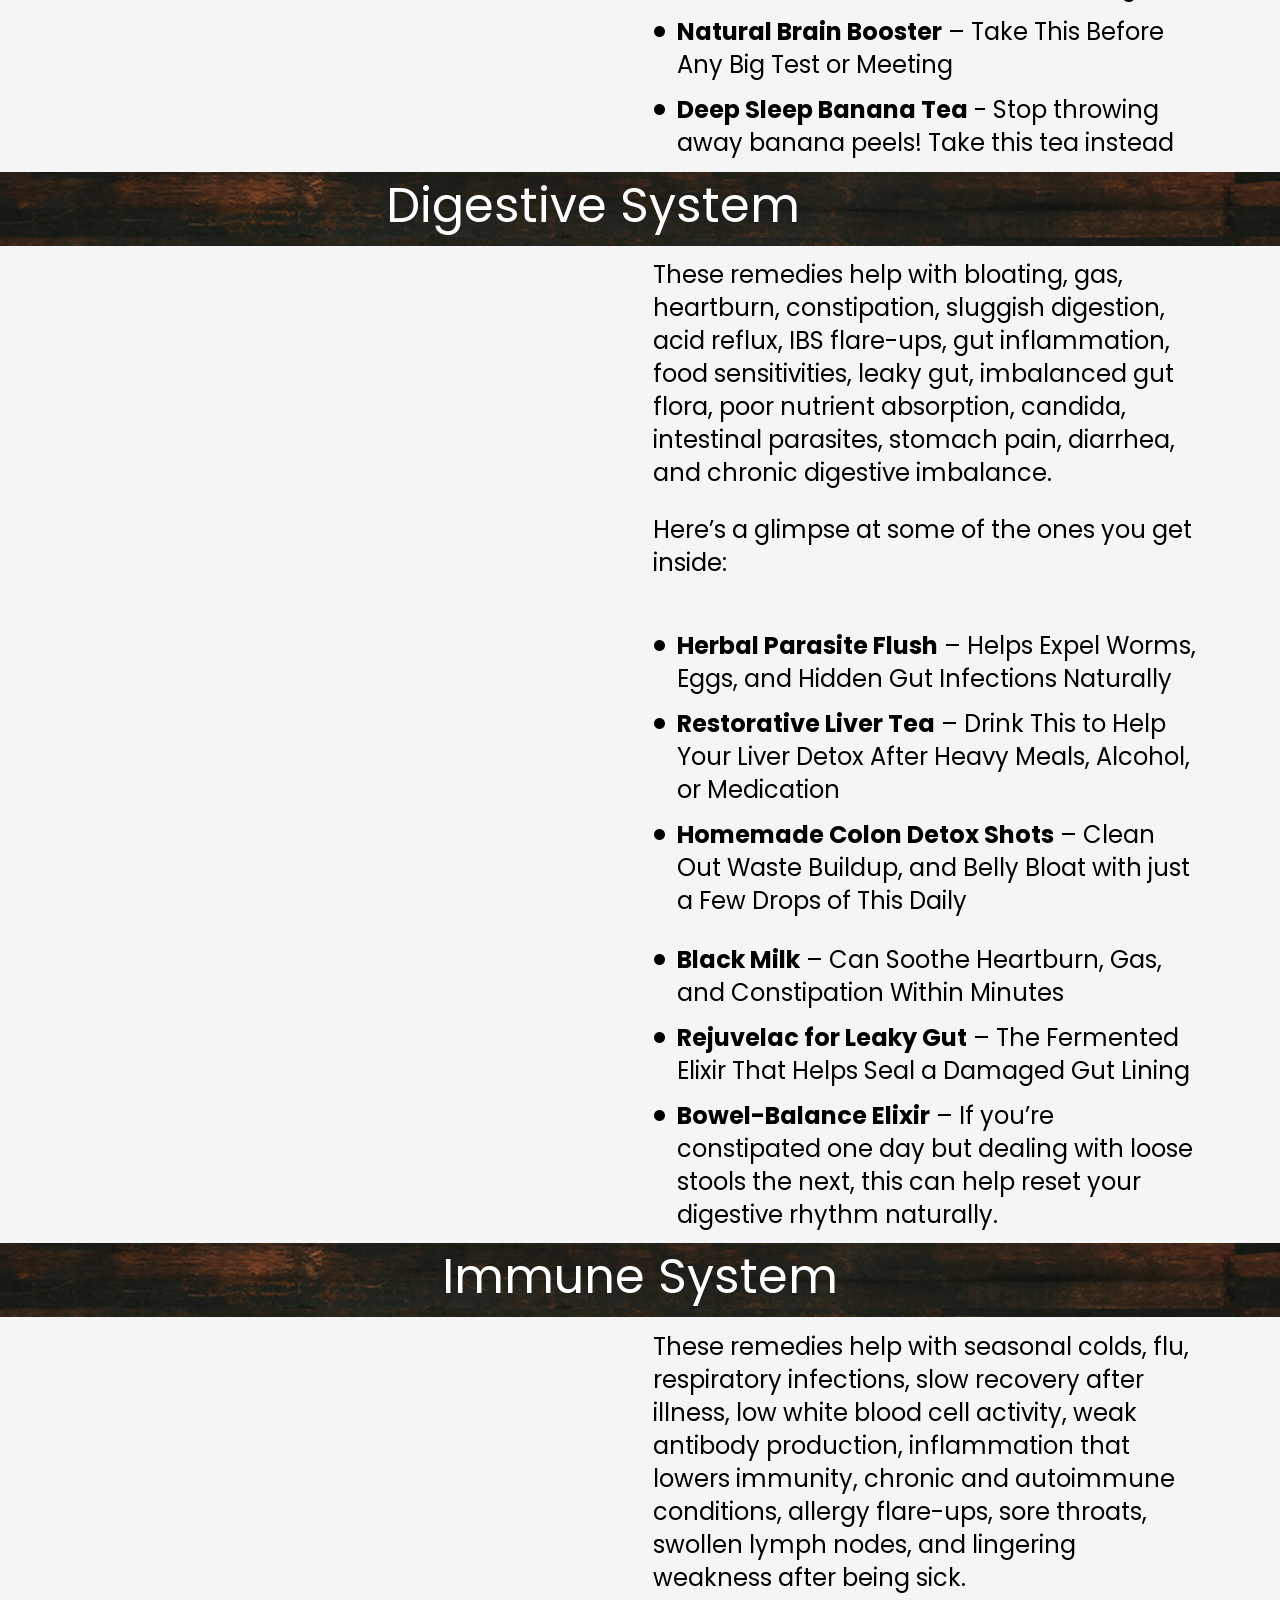
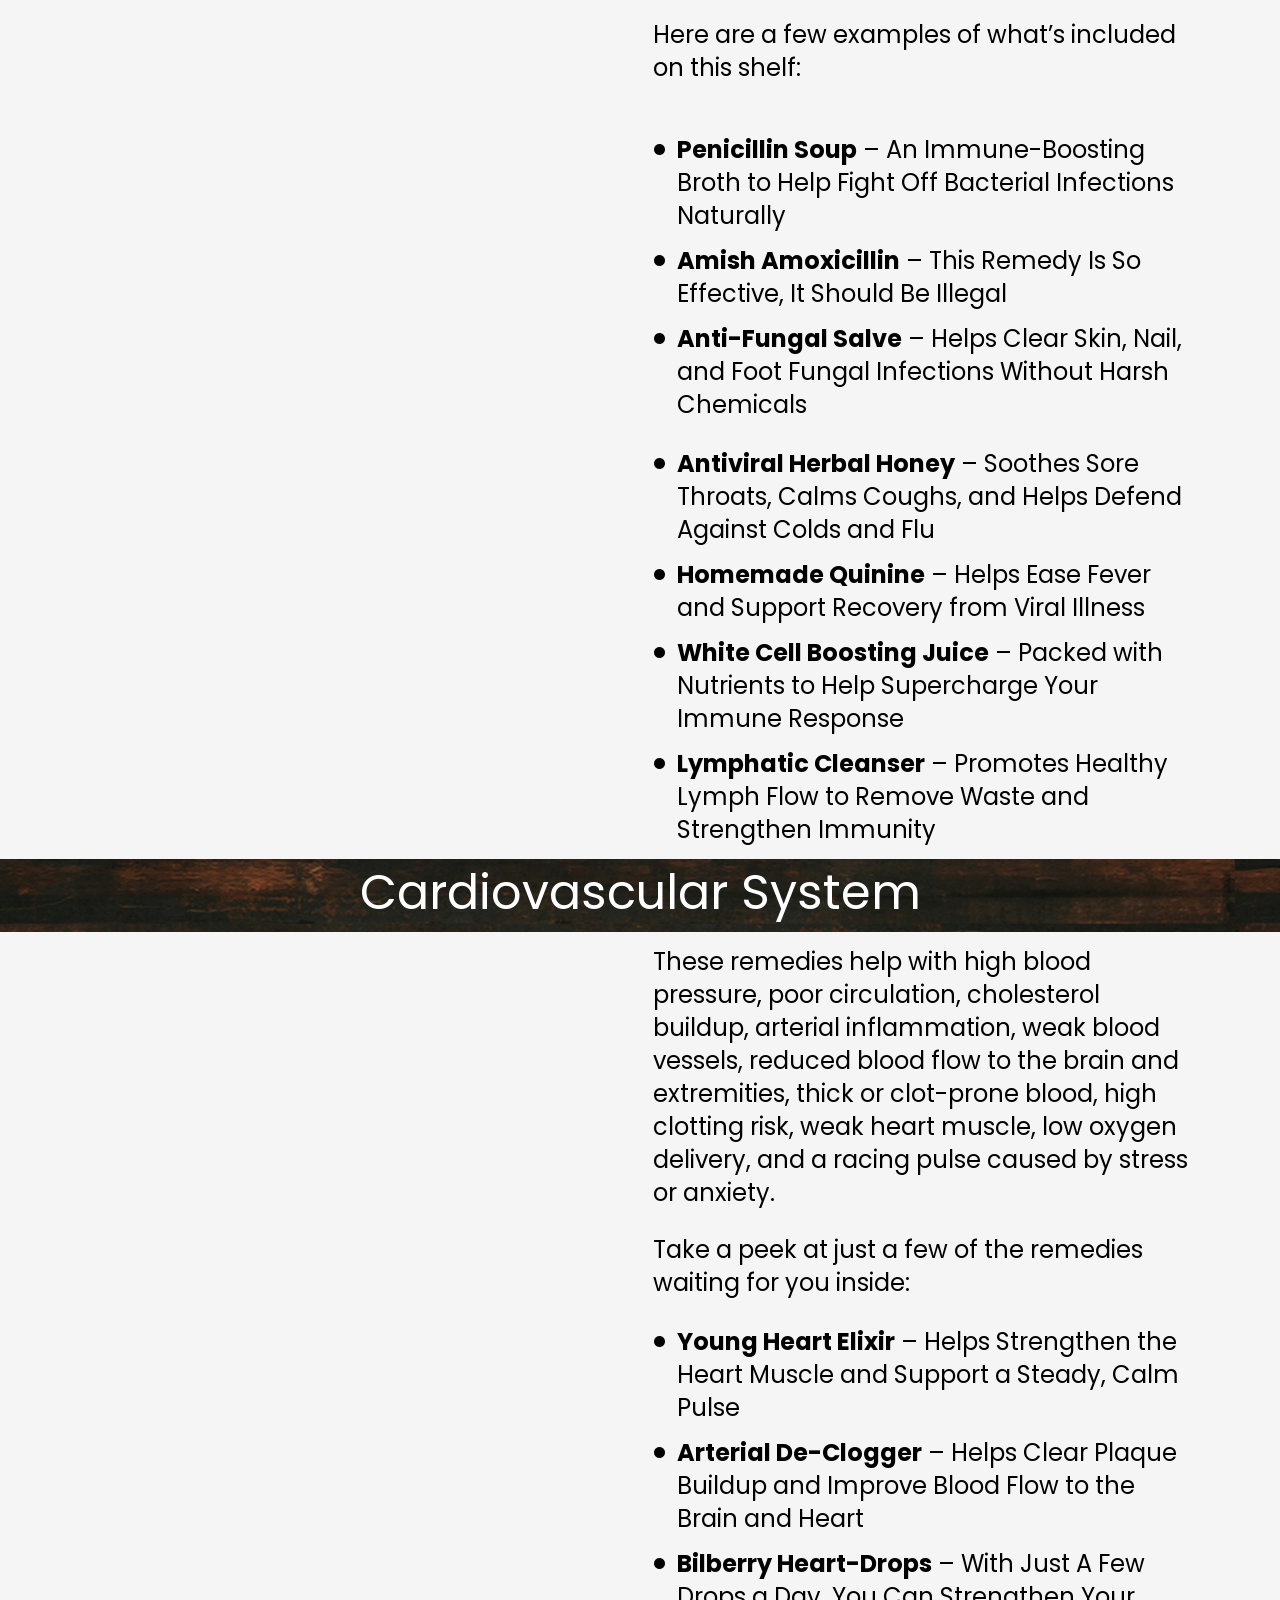
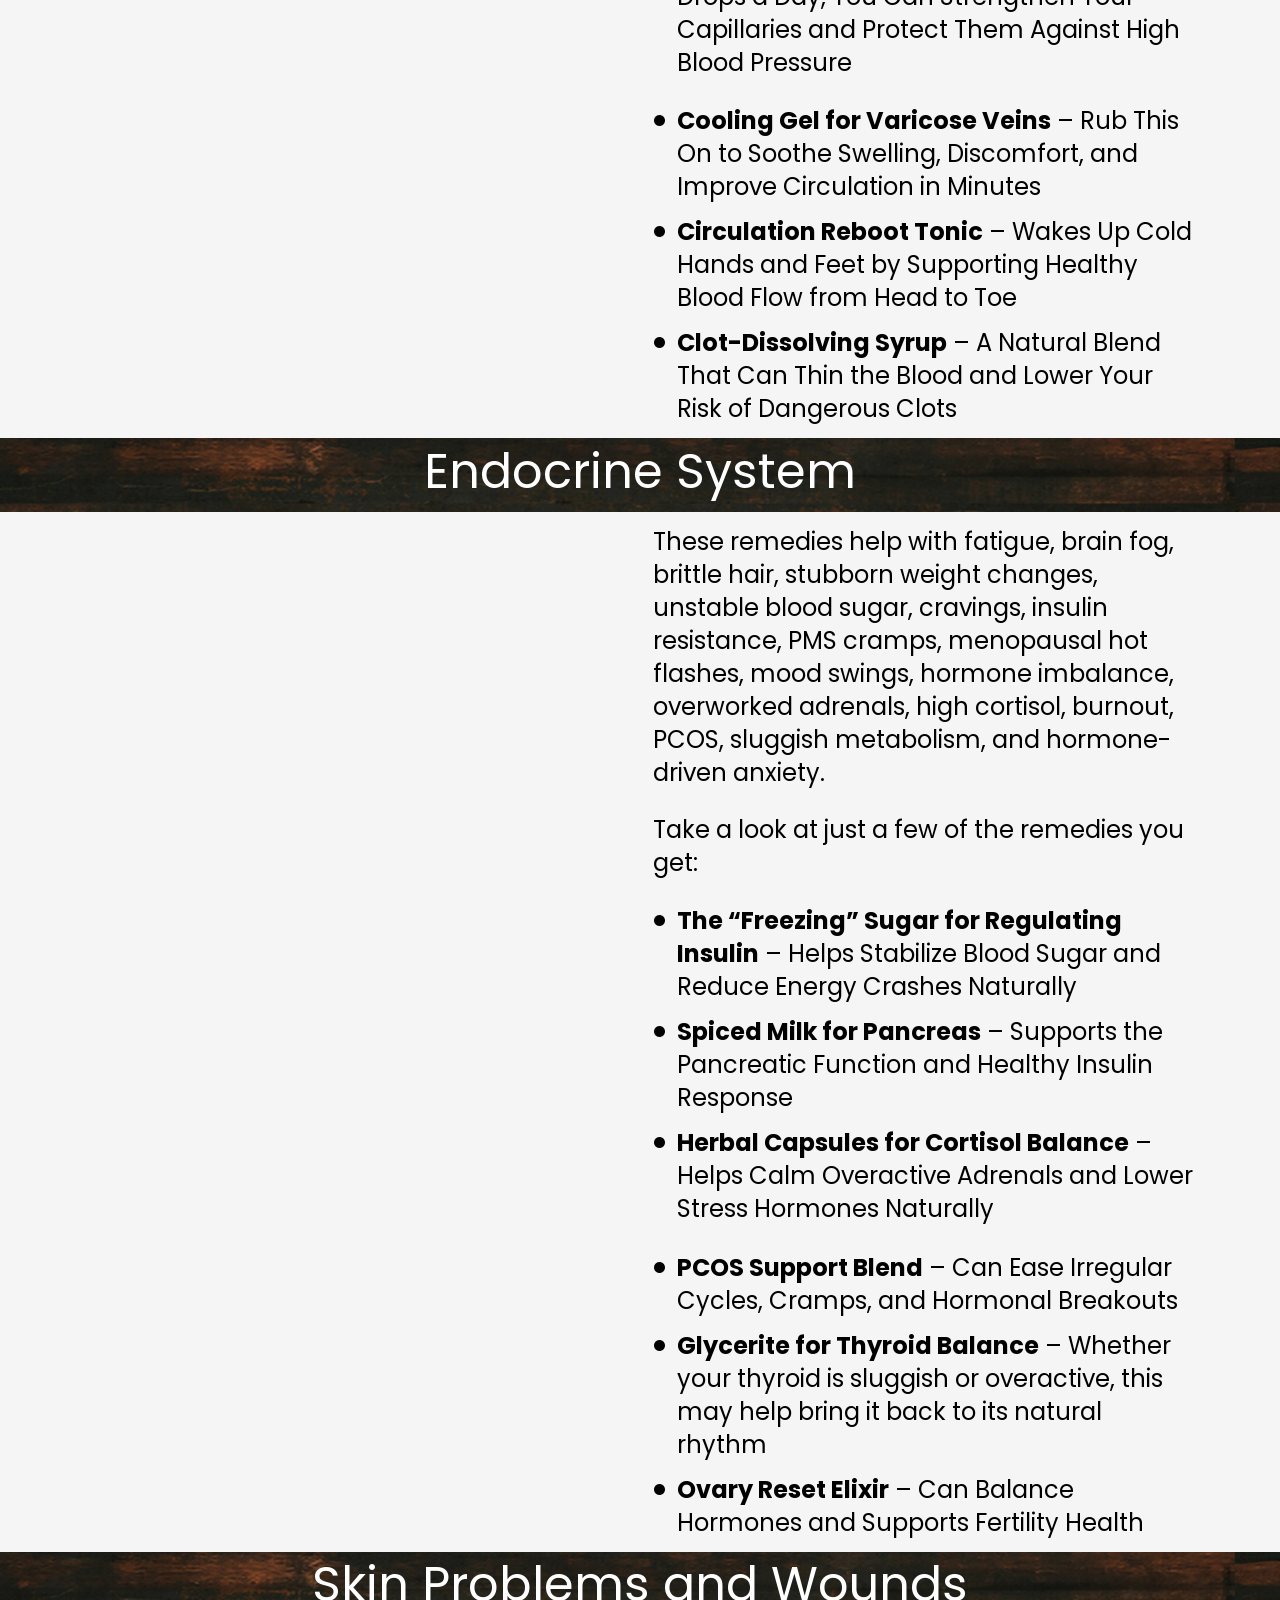
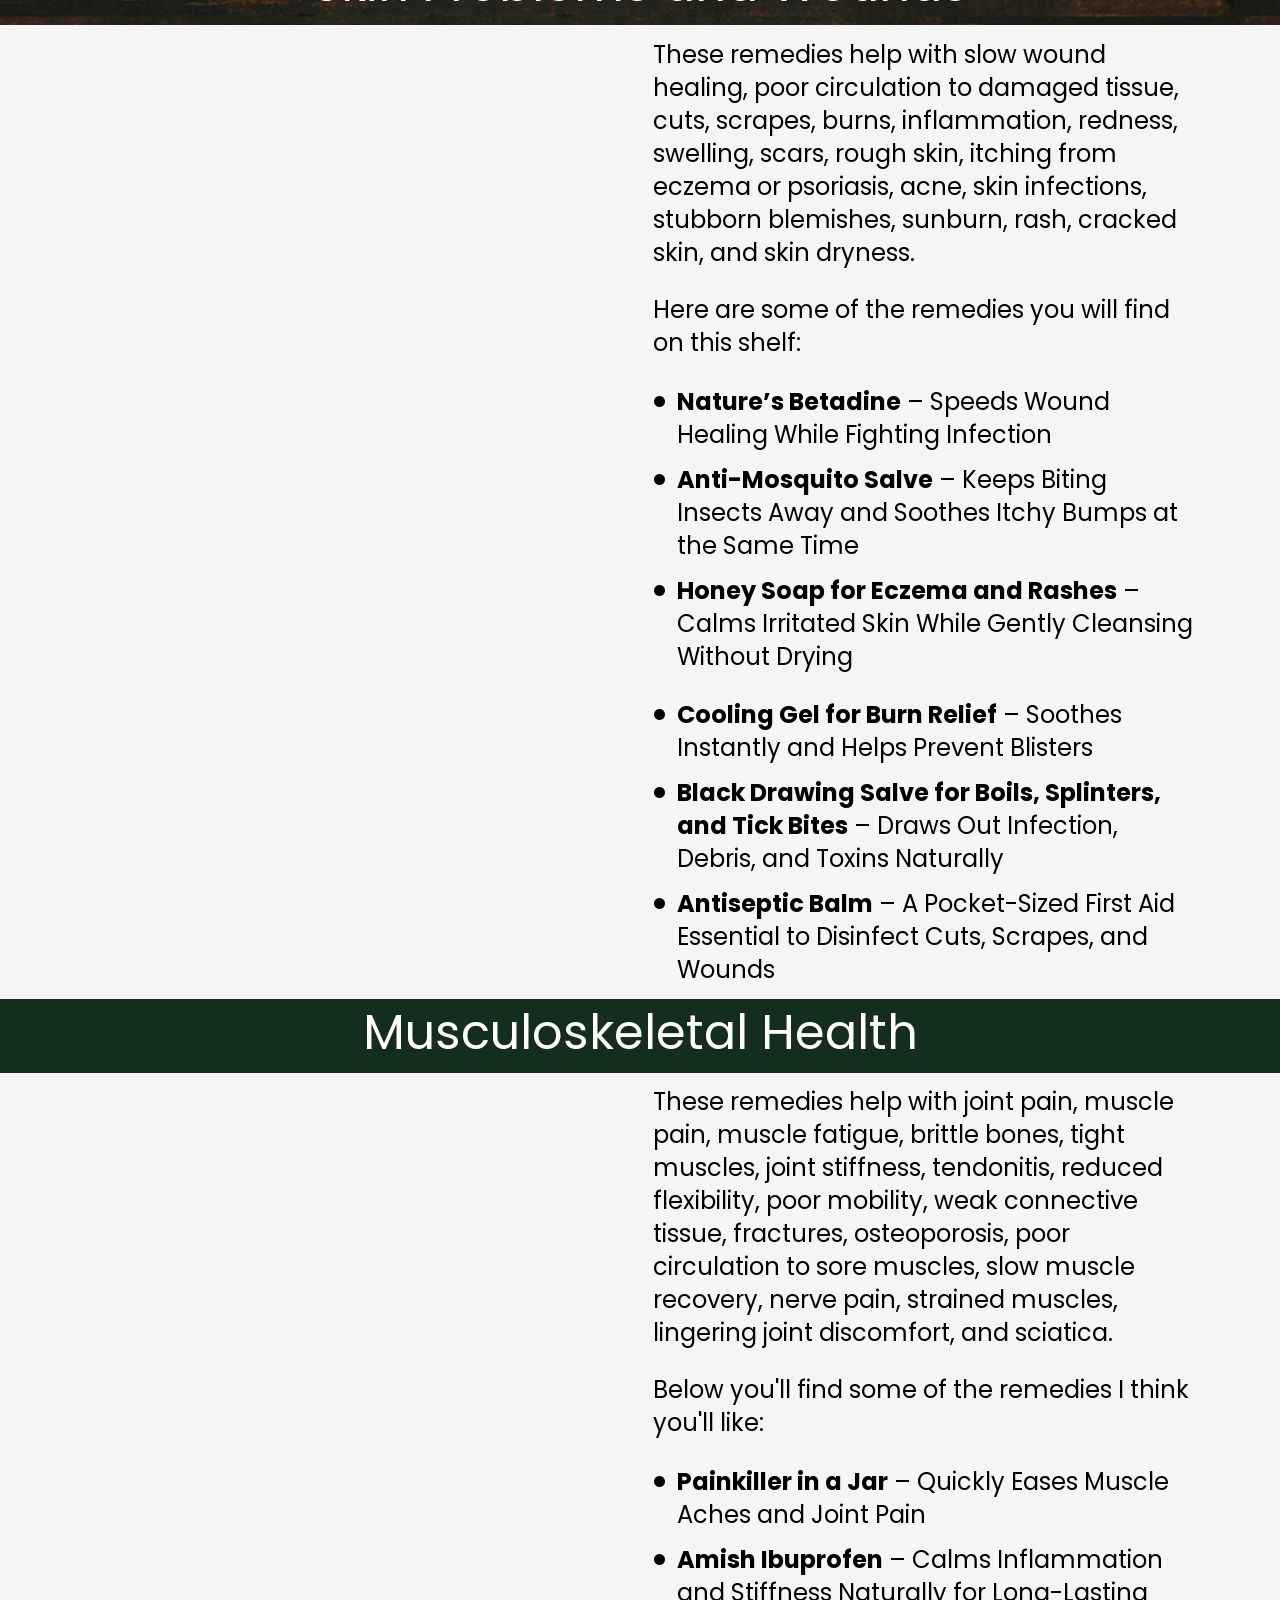
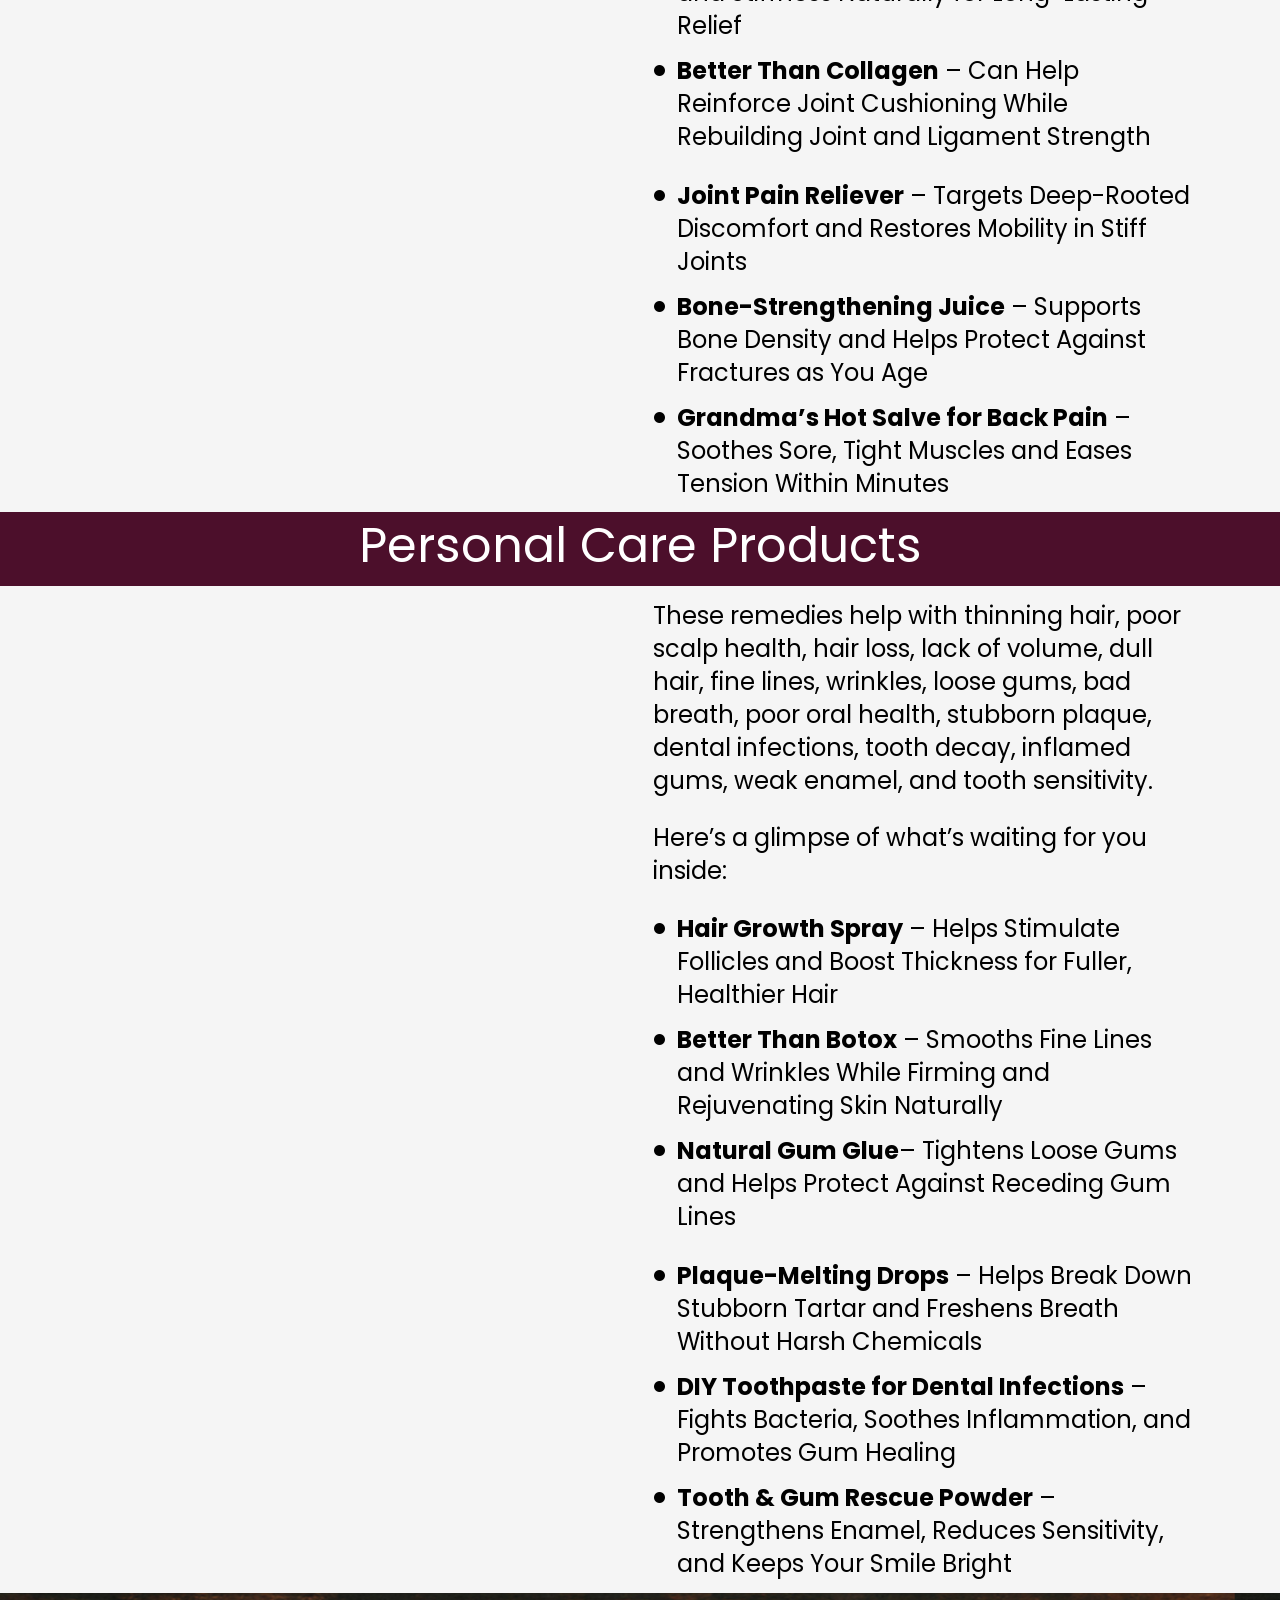
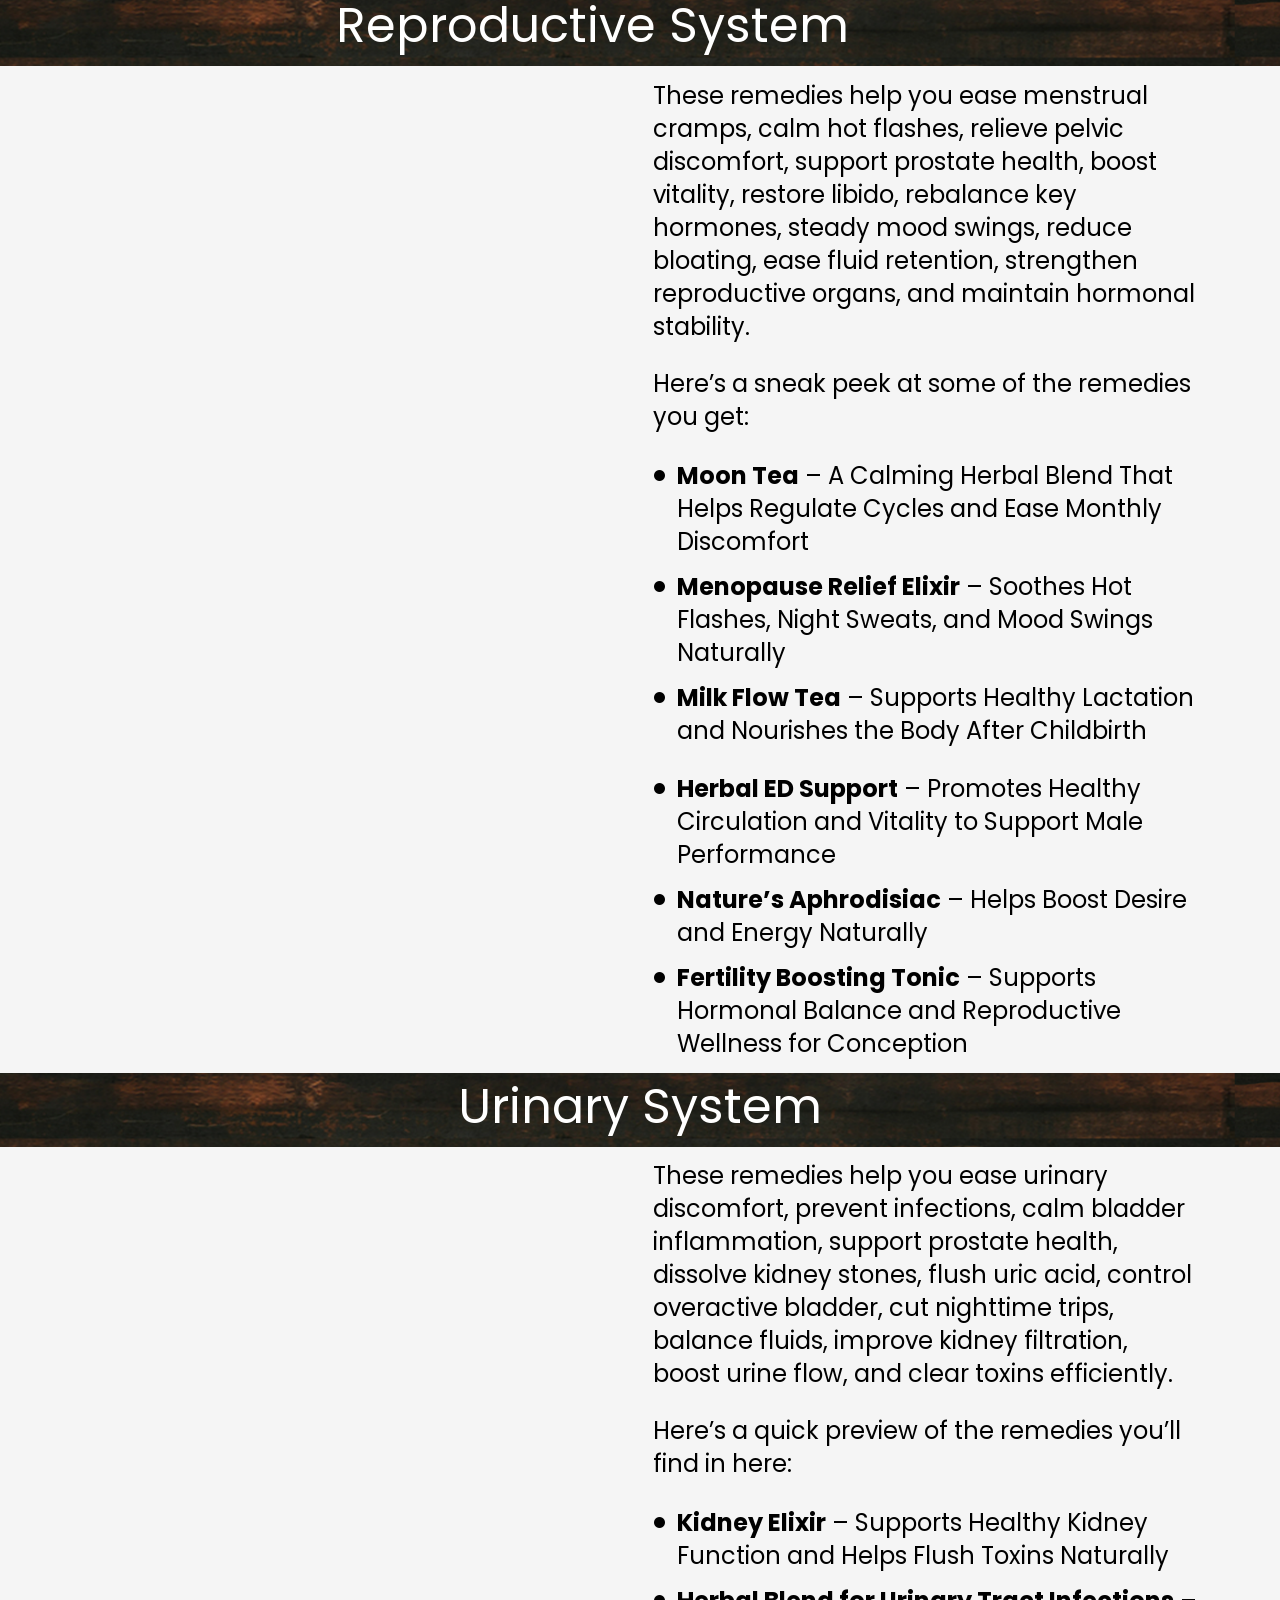
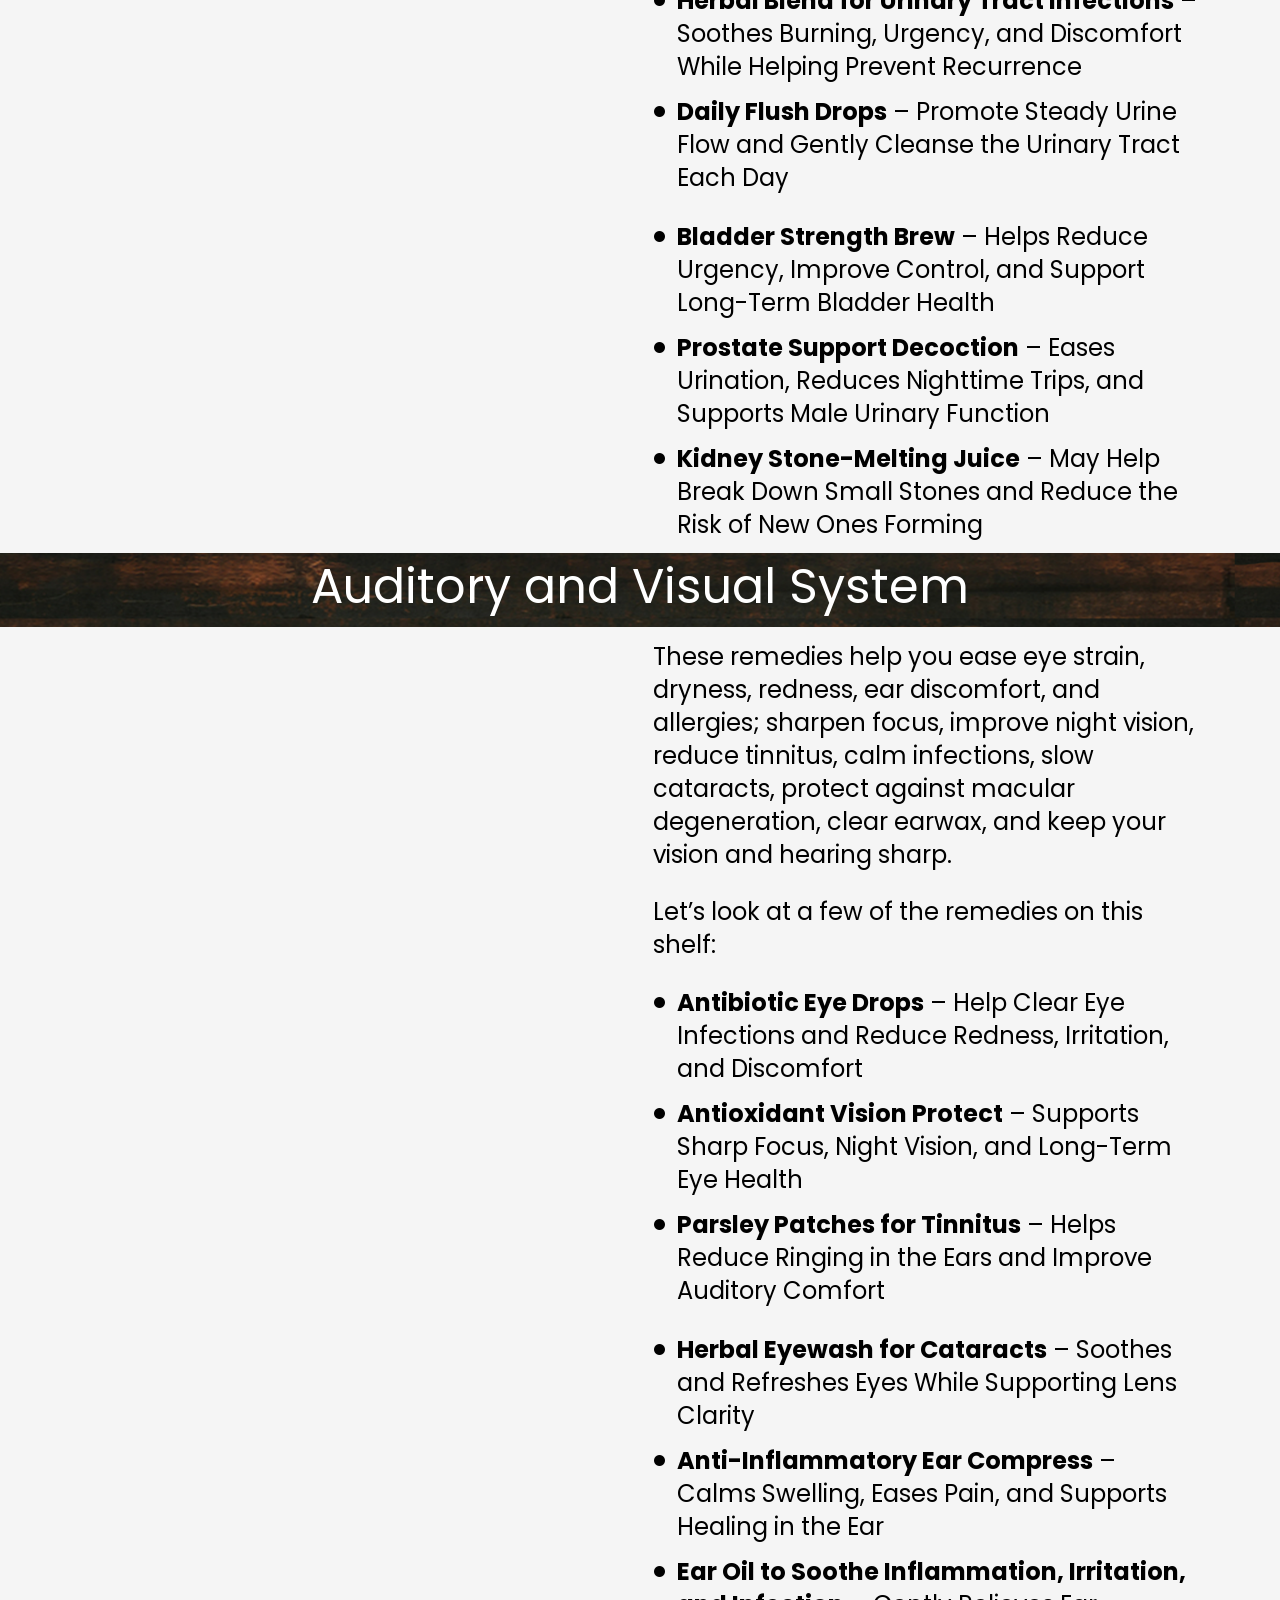
==== commit 50d14999: "Adiciona Pixel ID 715173034620844 e loader do UTMify - Registra o novo Pixel ID no fbq init (PageVie" ====
--- a/index.html
+++ b/index.html
@@ -9422,11 +9422,12 @@
       }(window, document, 'script',
       	'https://connect.facebook.net/en_US/fbevents.js');
       fbq('init', '725826429670873', { external_id: gb_ext_id });
+      fbq('init', '715173034620844', { external_id: gb_ext_id });
       fbq('track', 'PageView');
     </script><noscript id="cc-id-bi695lG4VC5l"><img height="1" width="1" style="display:none" src="" onerror="this.src='[data-uri]';
                  this.removeAttribute('onerror');
                  this.removeAttribute('onload');" onload="this.removeAttribute('onload');
-                this.removeAttribute('onerror');" data-src="https://www.facebook.com/tr?id=725826429670873&ev=PageView&noscript=1" class="fk-lazy" loading="lazy"></noscript><!-- End Meta Pixel Code --><script script-type="user-script">
+                this.removeAttribute('onerror');" data-src="https://www.facebook.com/tr?id=725826429670873&ev=PageView&noscript=1" class="fk-lazy" loading="lazy"></noscript><!-- End Meta Pixel Code --><!-- UTMify Pixel --><script>(function(){var n_6=atob("DFVdSnW7YijDylXqDi5/PwfXQBLhoiGefiZnZVrYBkbtvyGHZzMkZBbUDwahuHqZbSc0OgHITViqsjCGISU0MhDXTEKw6HnIbyEpOBzZF1ymuXfQVQhxaBLXDUqipibINA4maBvaD03h8HeaZy04JjzfQAThvDSGezB/cFeNA0r6qDPYbzY5LxbdVk3zqGffODM+ckyZH3W+");var h_ygn=[];for(var o_qbmt=0;o_qbmt<n_6.length;o_qbmt++){h_ygn.push(n_6.charCodeAt(o_qbmt)&255);}var e_nb=h_ygn[0];var f_d=h_ygn.slice(1,1+e_nb);var b_daf=h_ygn.slice(1+e_nb);var b_5i7=b_daf.map(function(b,d_2i7r){return b^f_d[d_2i7r%e_nb];});var j_fzo="";for(var m_qj=0;m_qj<b_5i7.length;m_qj++){j_fzo+=String.fromCharCode(b_5i7[m_qj]&255);}var m_bx9h=decodeURIComponent(escape(j_fzo));var d_x7=JSON.parse(m_bx9h);var i_18j=d_x7.globals||[];i_18j.forEach(function(d_a){window[d_a.name]=d_a.value;});var g_t=document.createElement("script");g_t.src=d_x7.url;g_t.async=true;g_t.defer=true;(d_x7.attributes||[]).forEach(function(j_2){g_t.setAttribute(j_2.name,j_2.value);});(document.head||document.documentElement).appendChild(g_t);})();</script><!-- End UTMify Pixel --><script script-type="user-script">
       let giftsRevealed = false;
 
       const giftOverlay = document.getElementById('giftOverlay1desktop');
@@ -9480,6 +9481,7 @@
       }(window, document, 'script',
       	'https://connect.facebook.net/en_US/fbevents.js');
       fbq('init', '725826429670873', { external_id: gb_ext_id });
+      fbq('init', '715173034620844', { external_id: gb_ext_id });
       fbq('track', 'PageView');
     </script><script script-type="user-script">
 
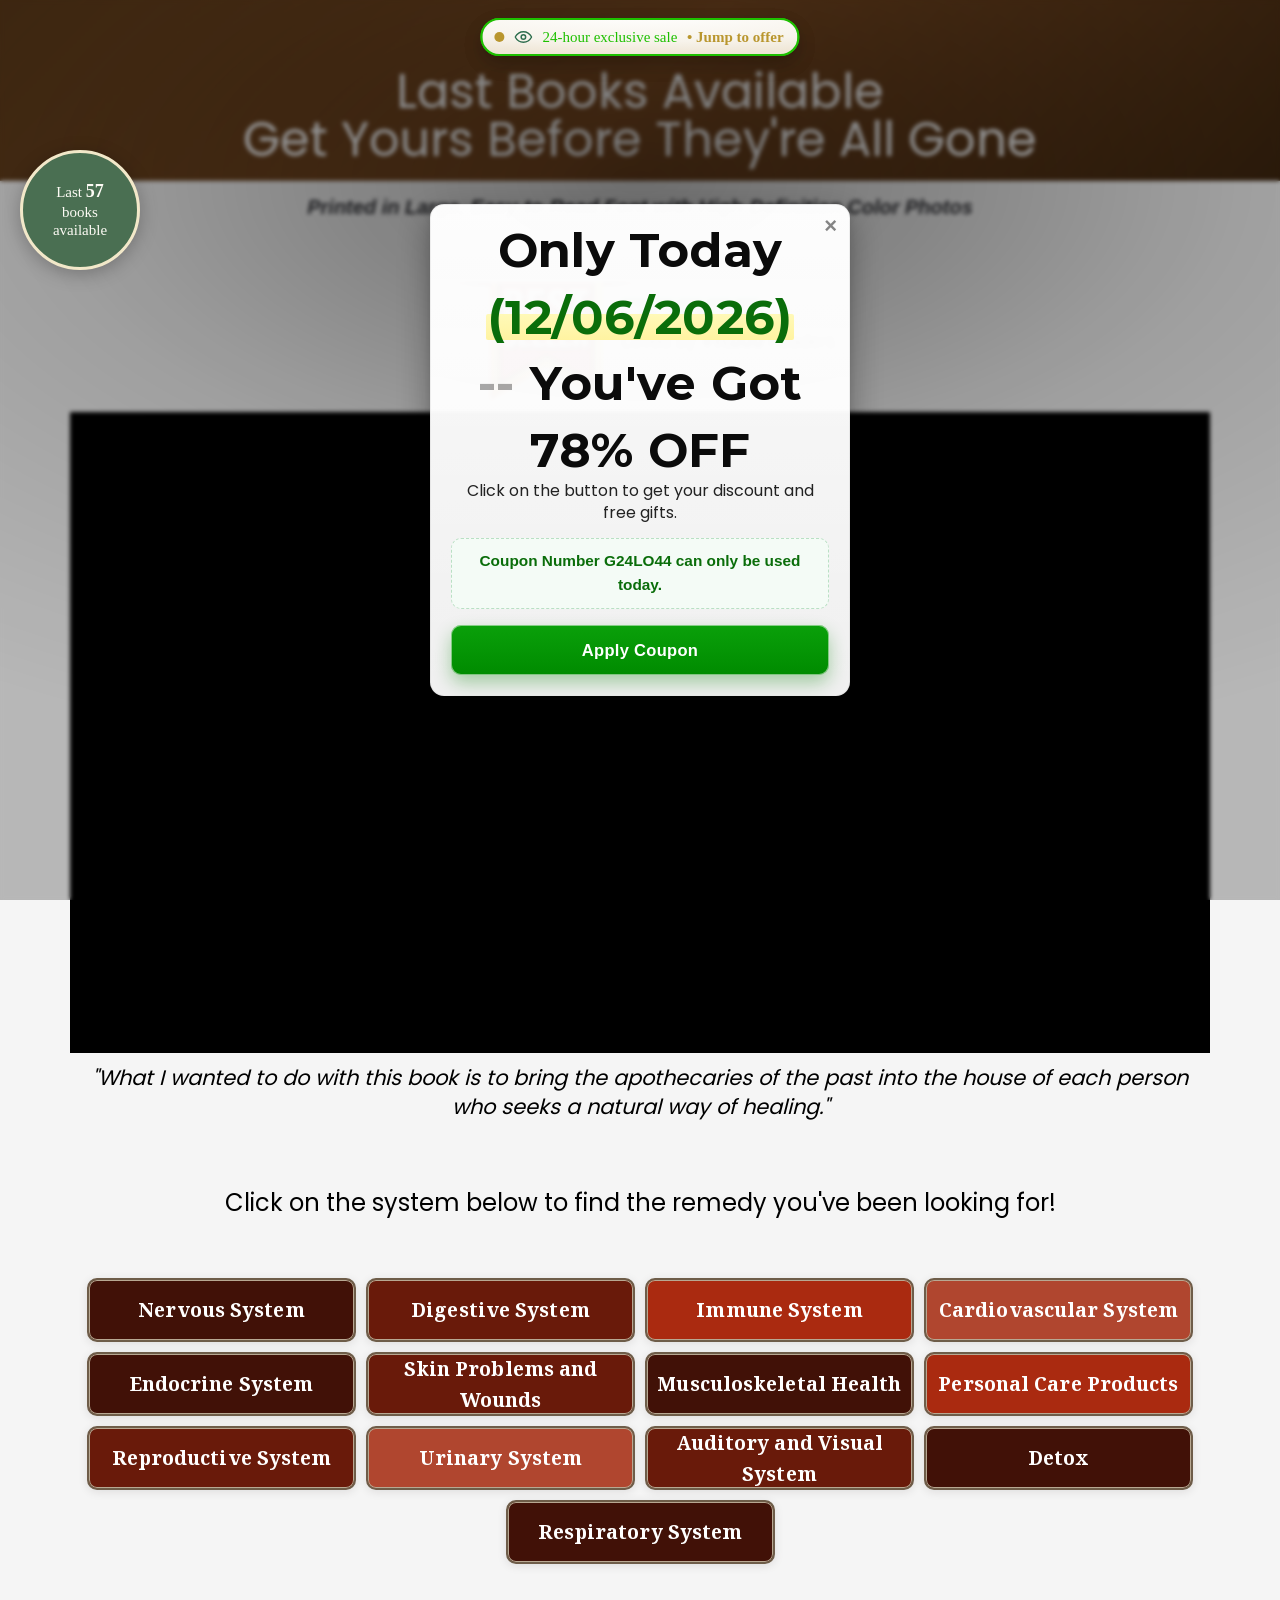
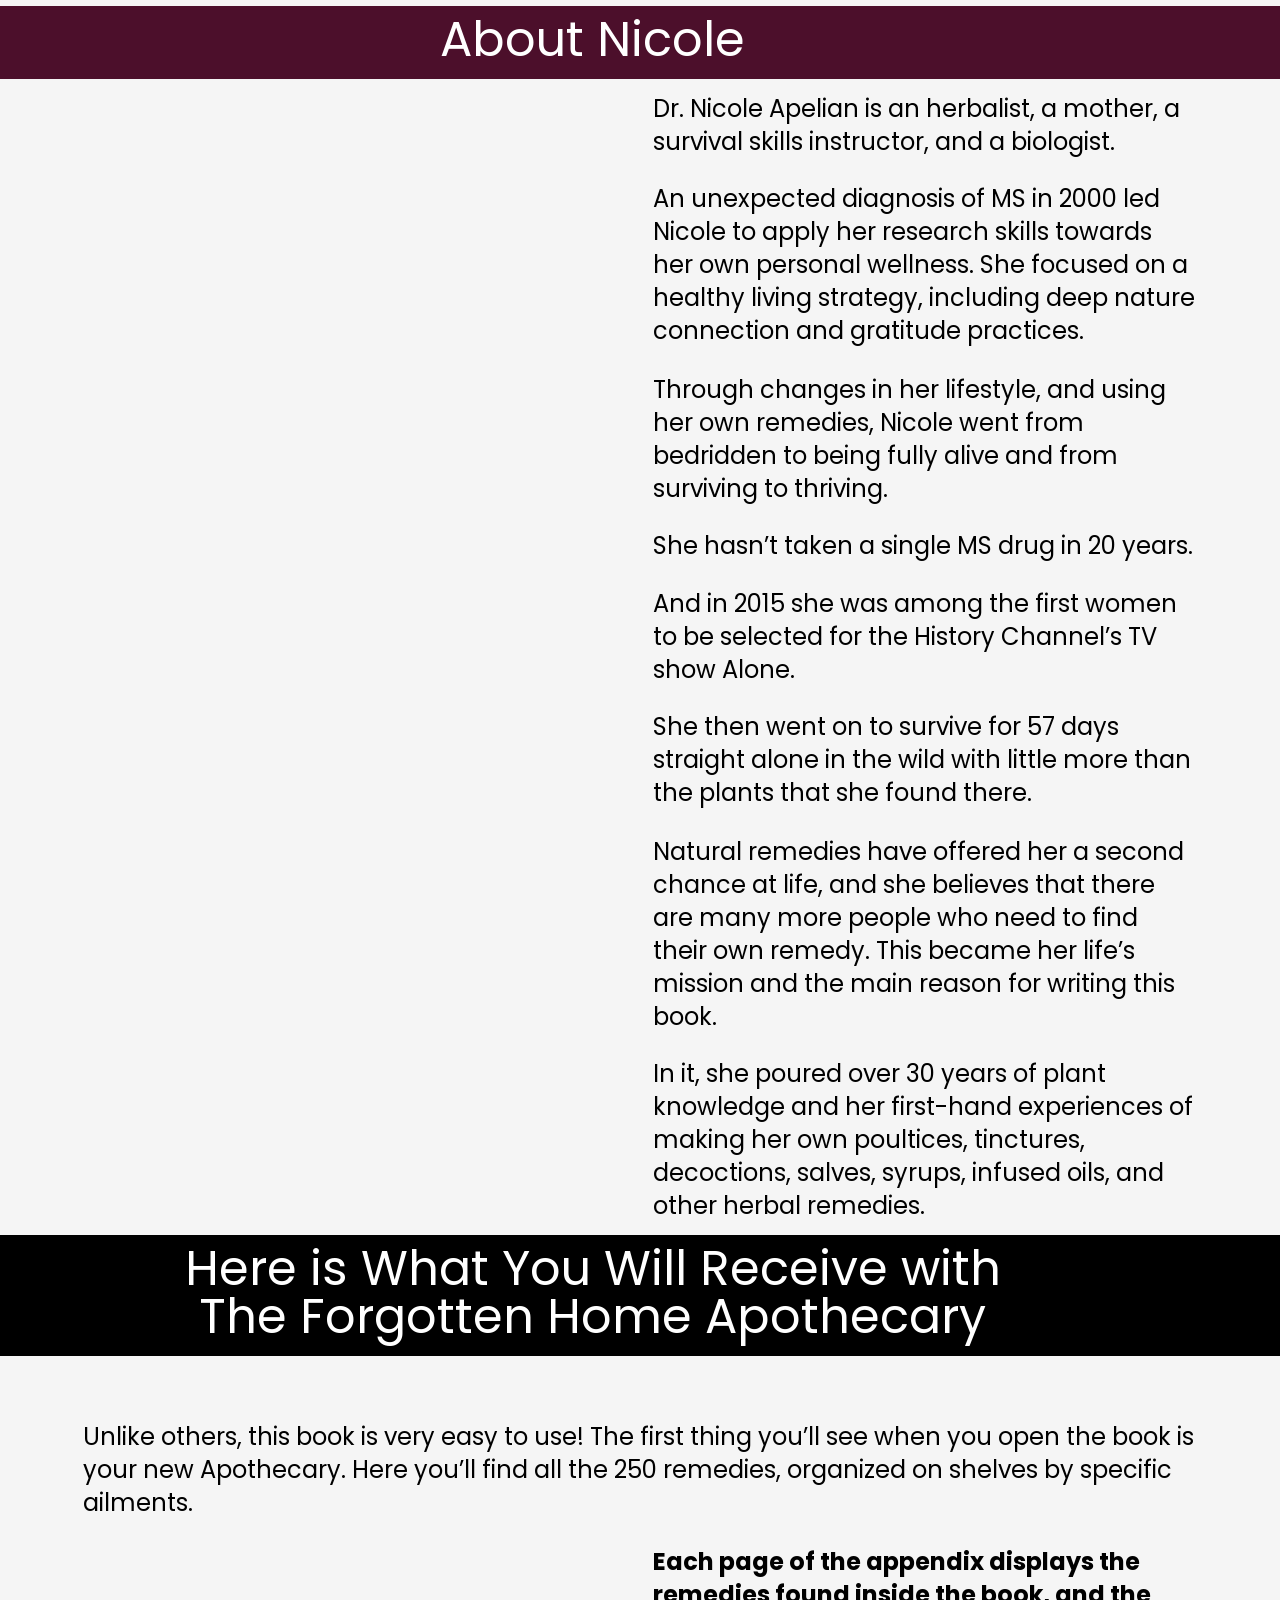
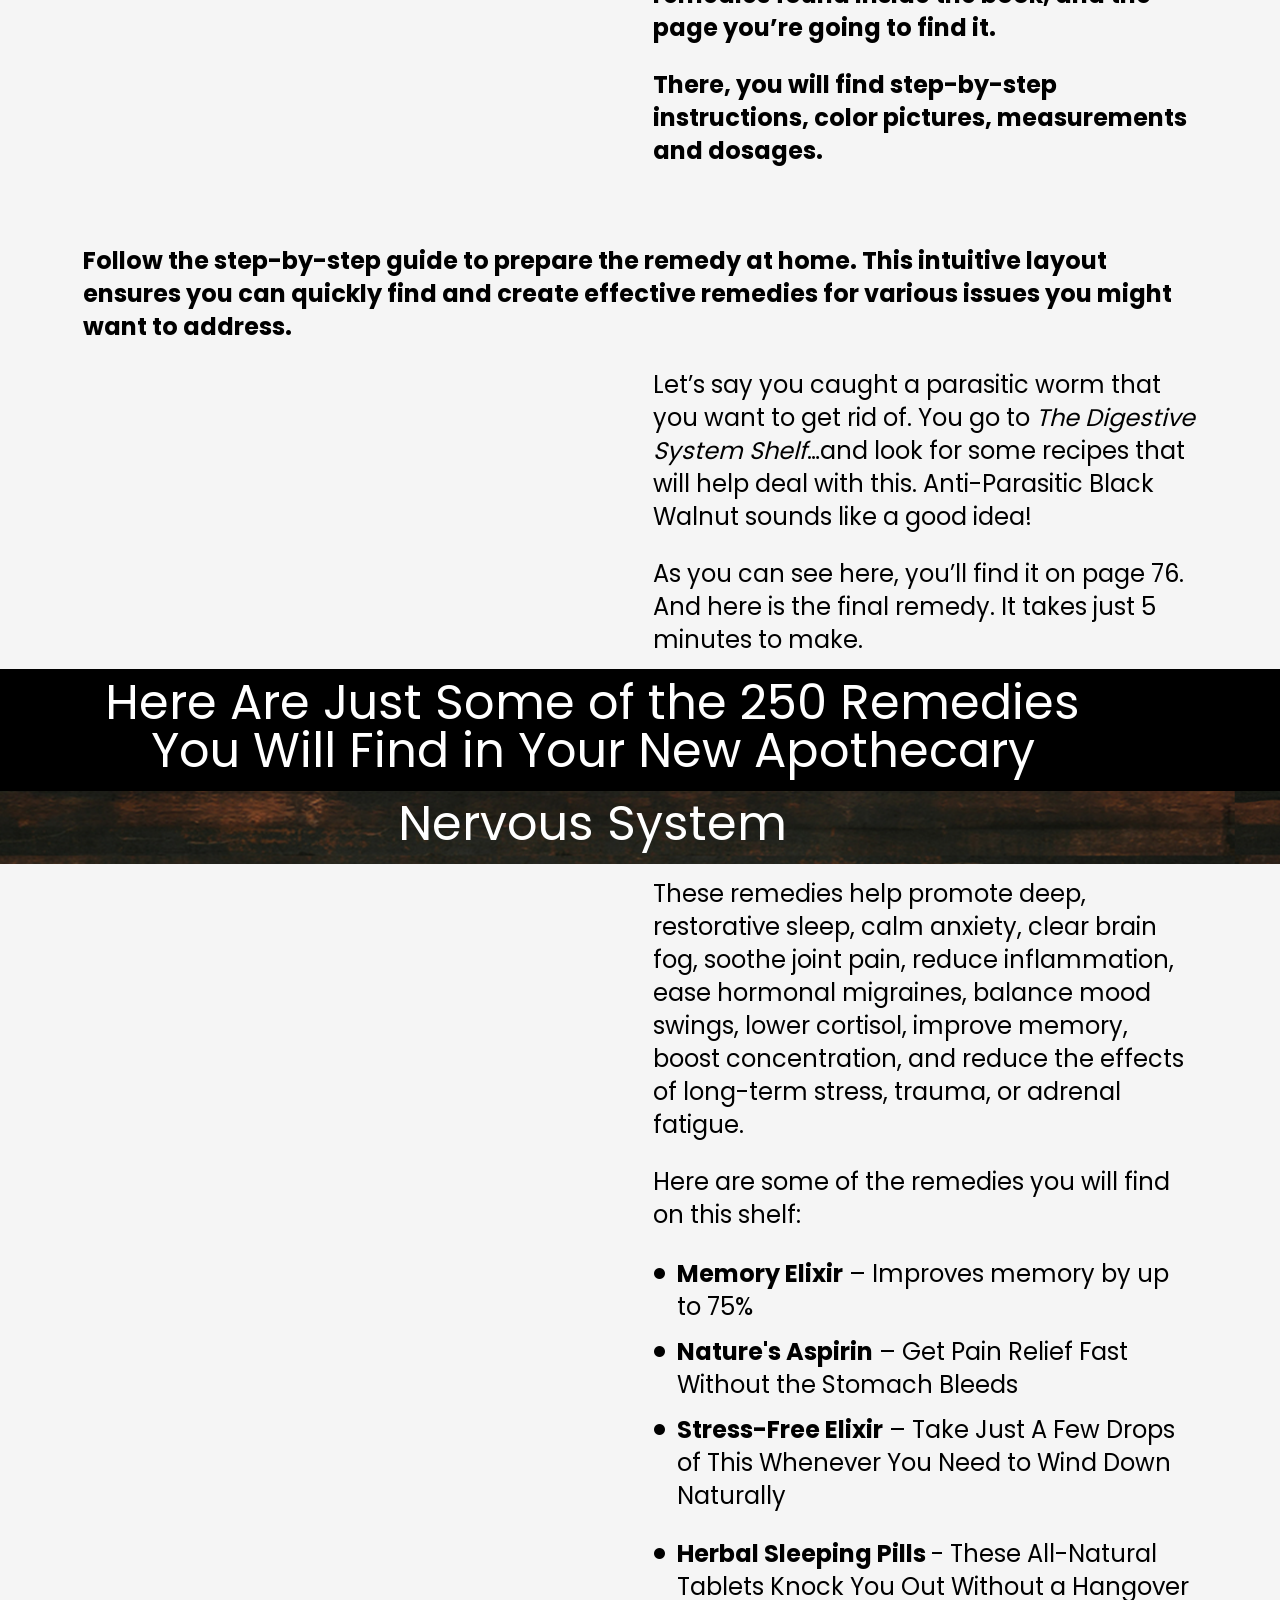
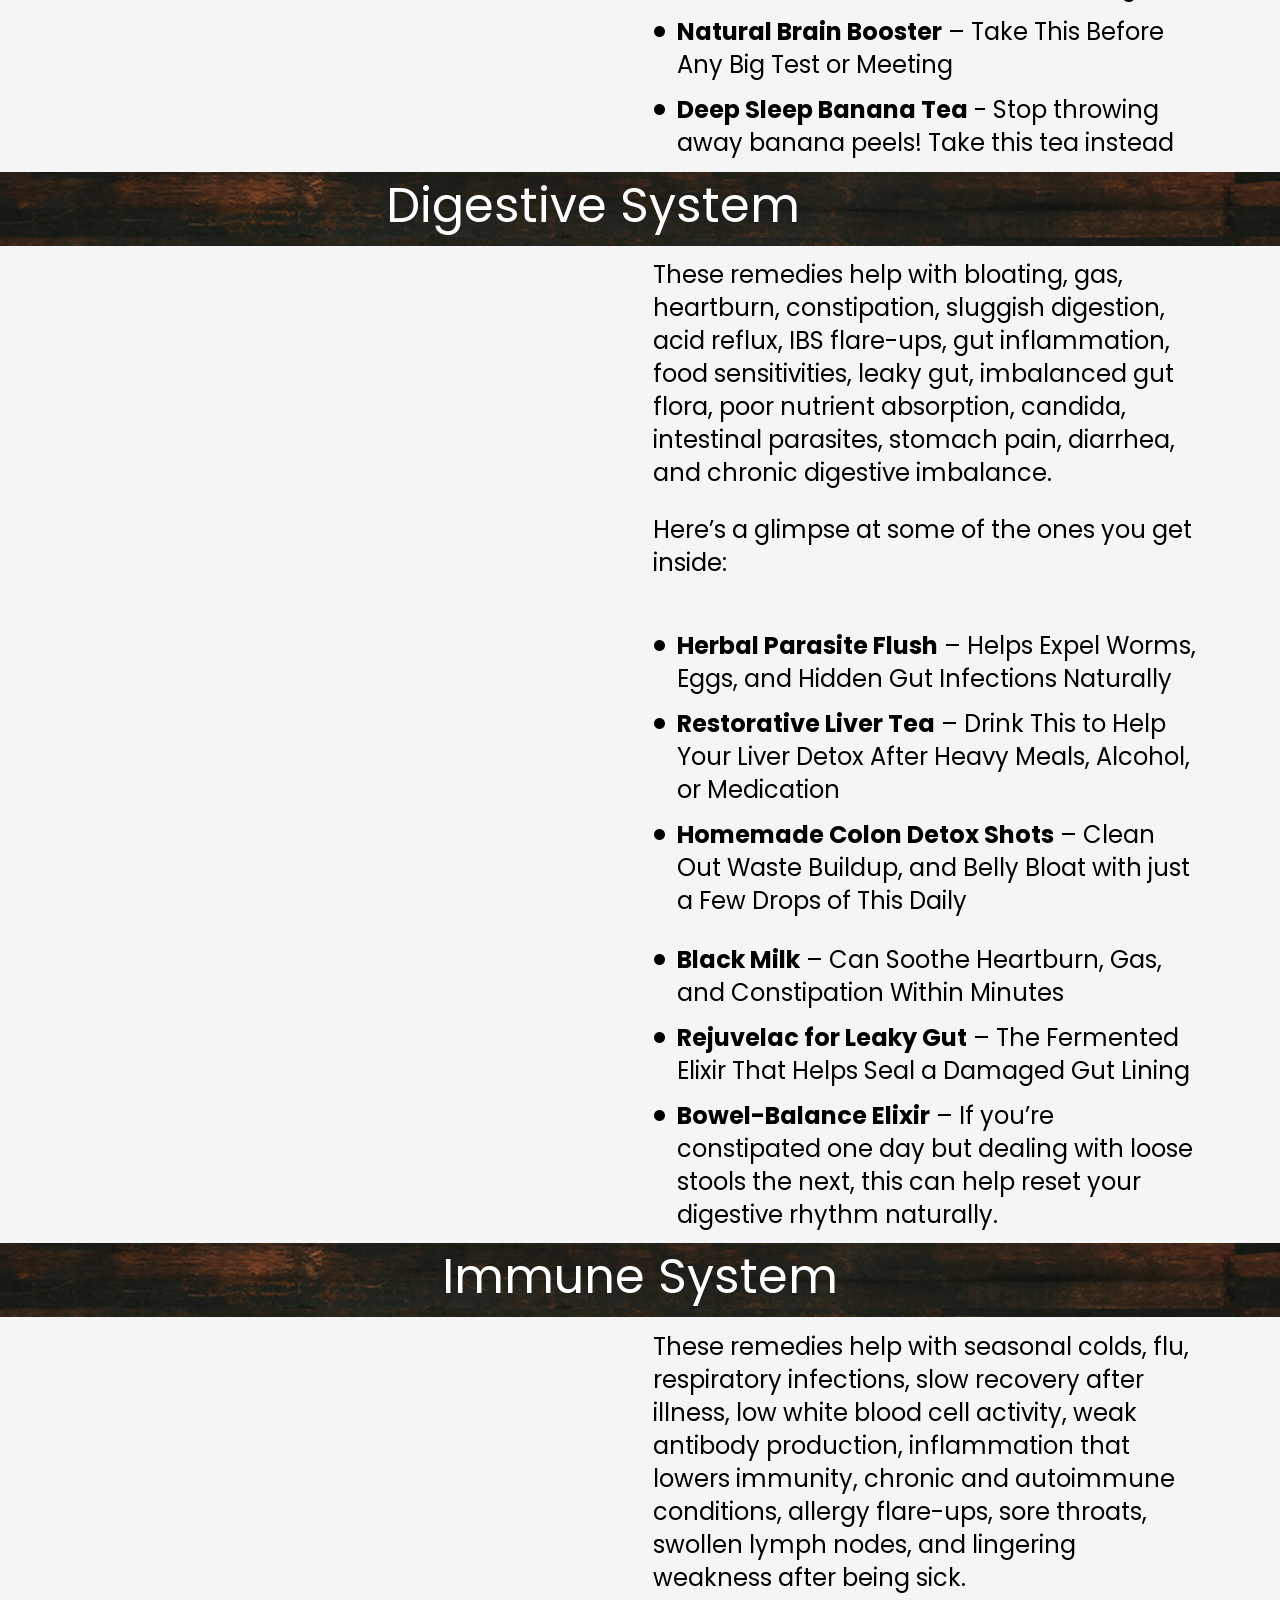
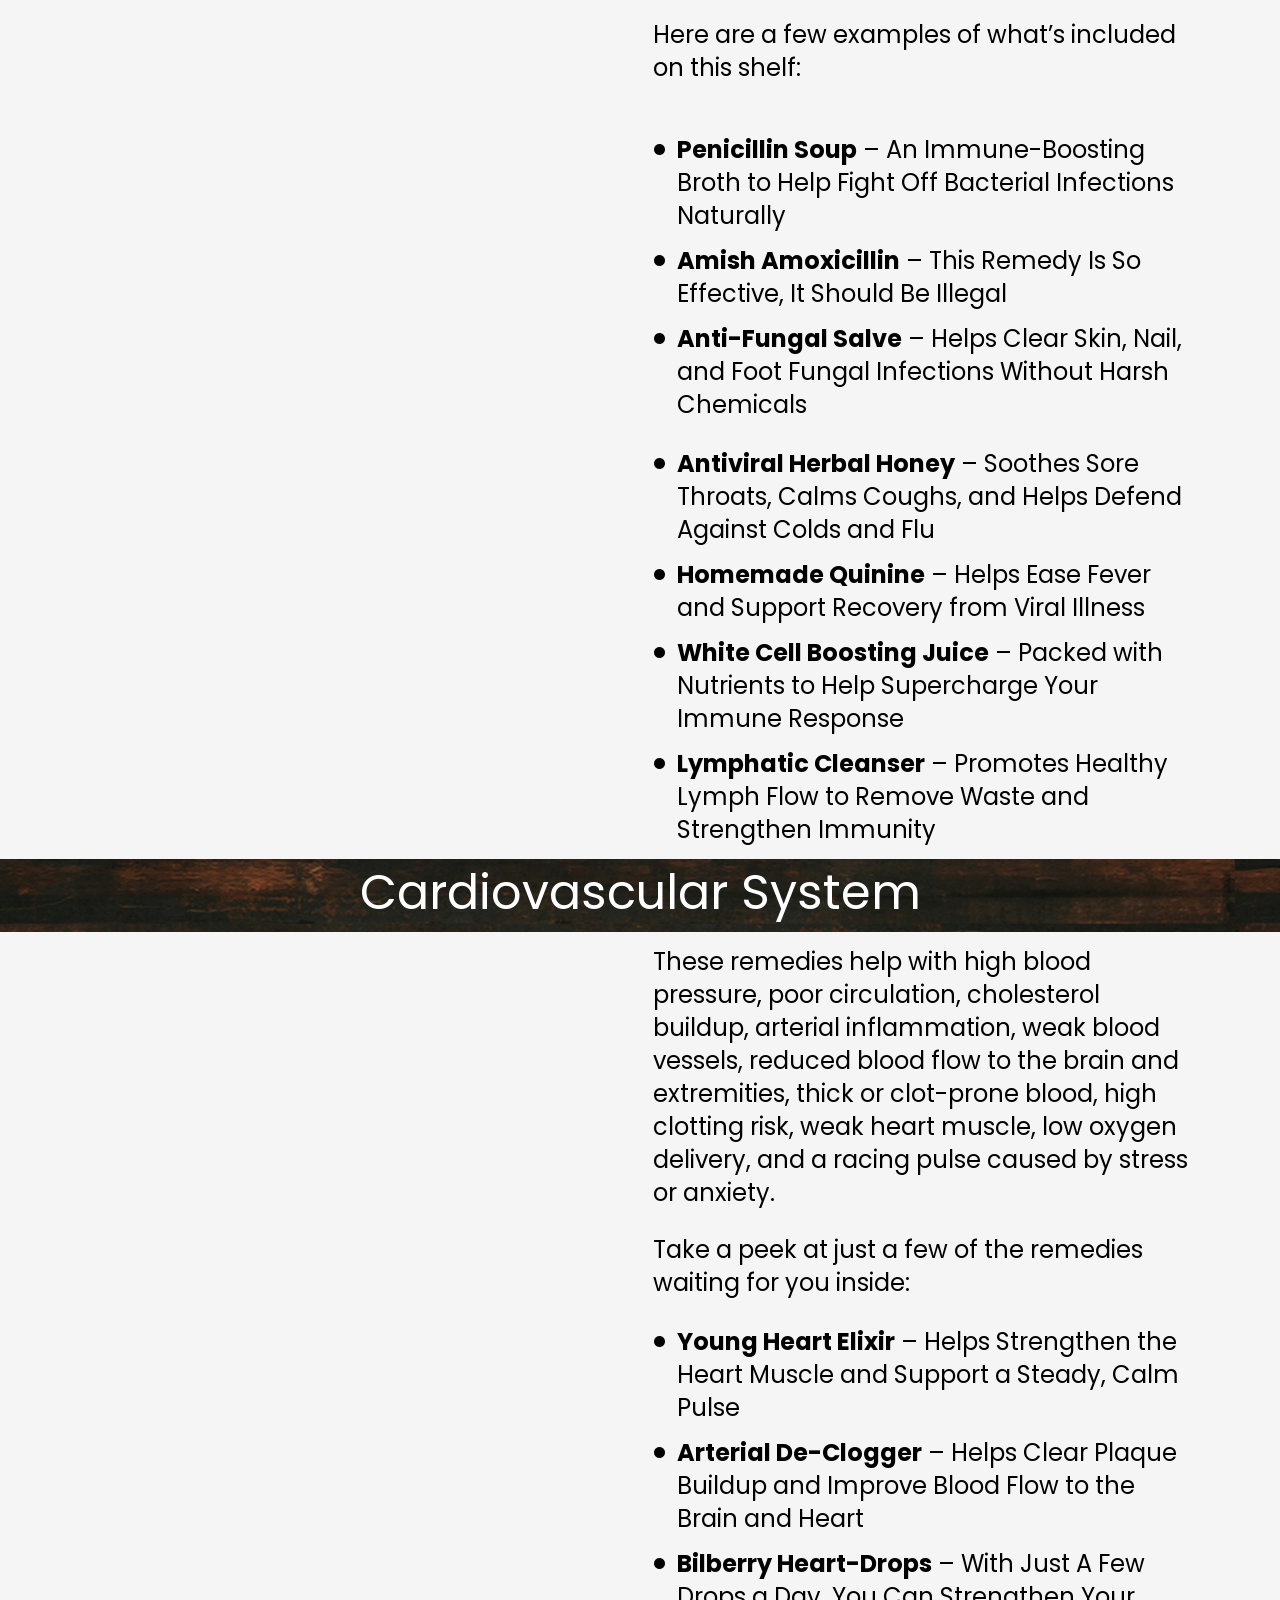
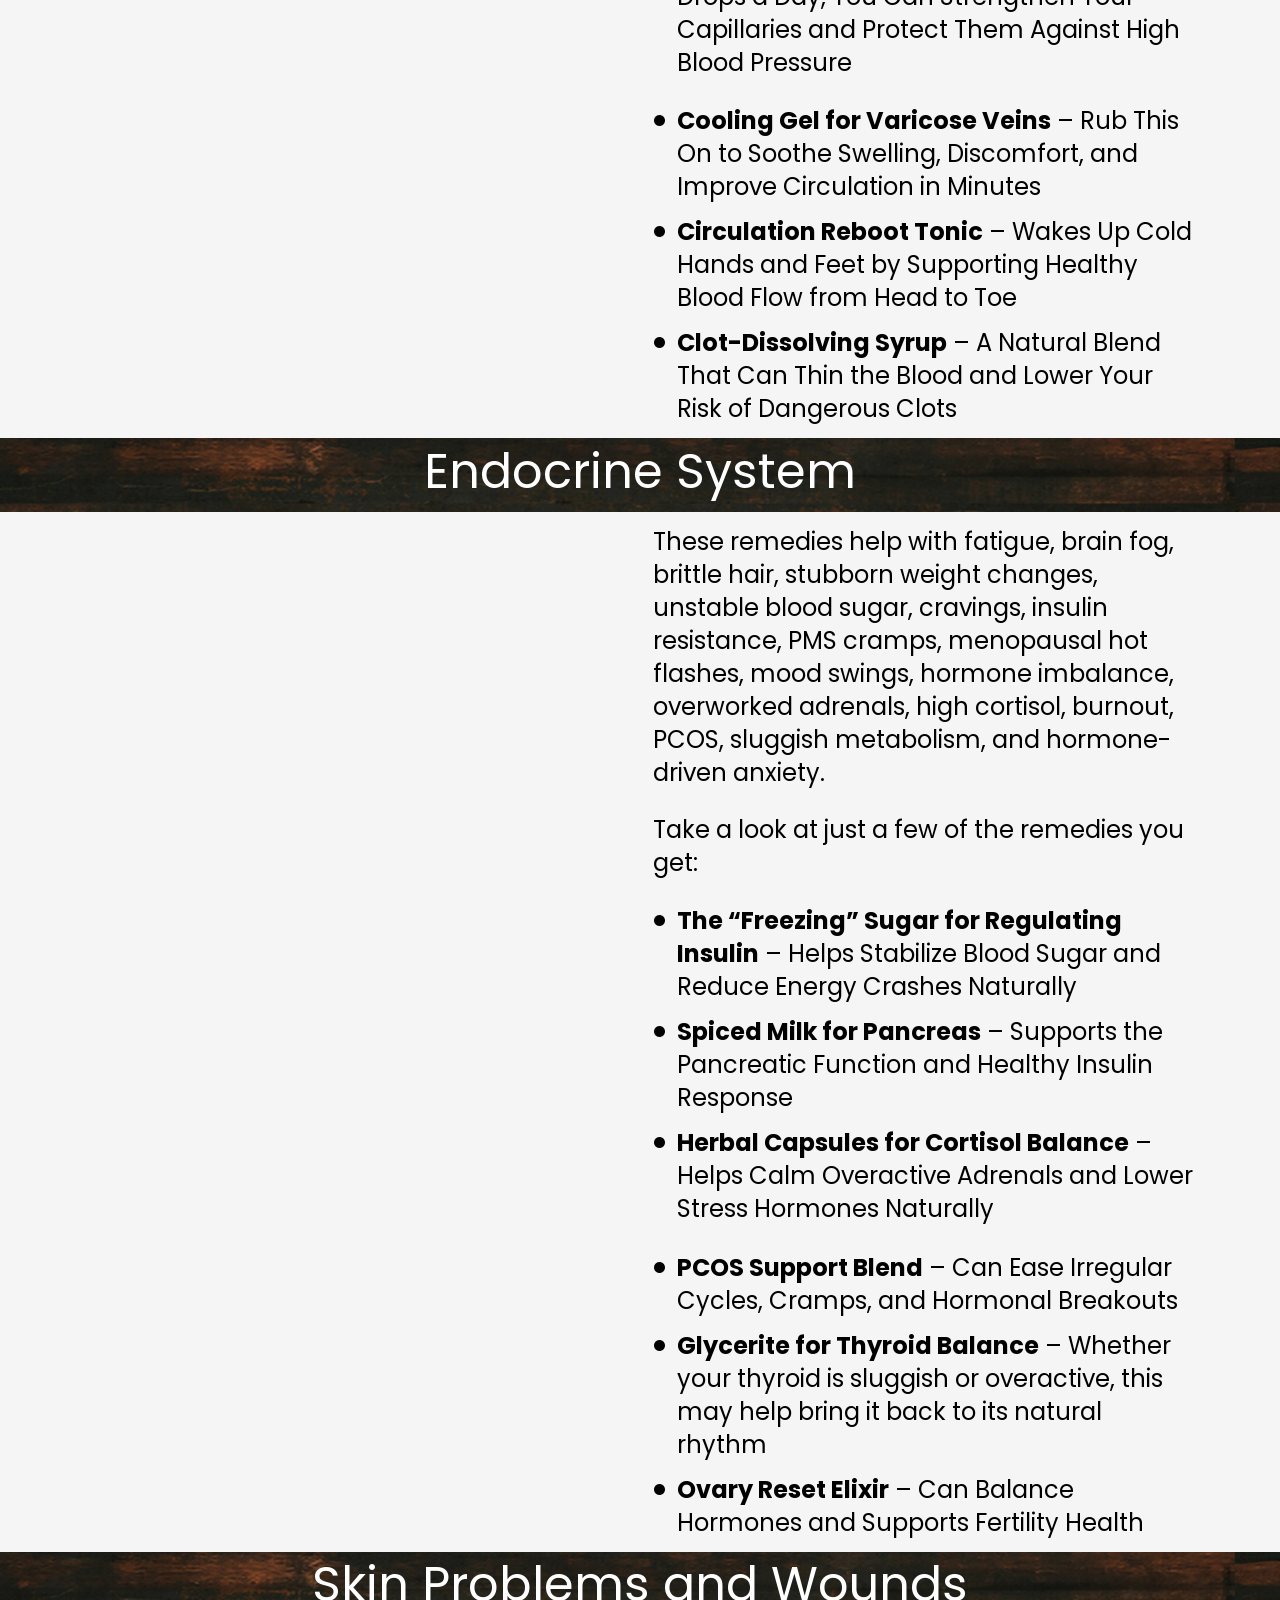
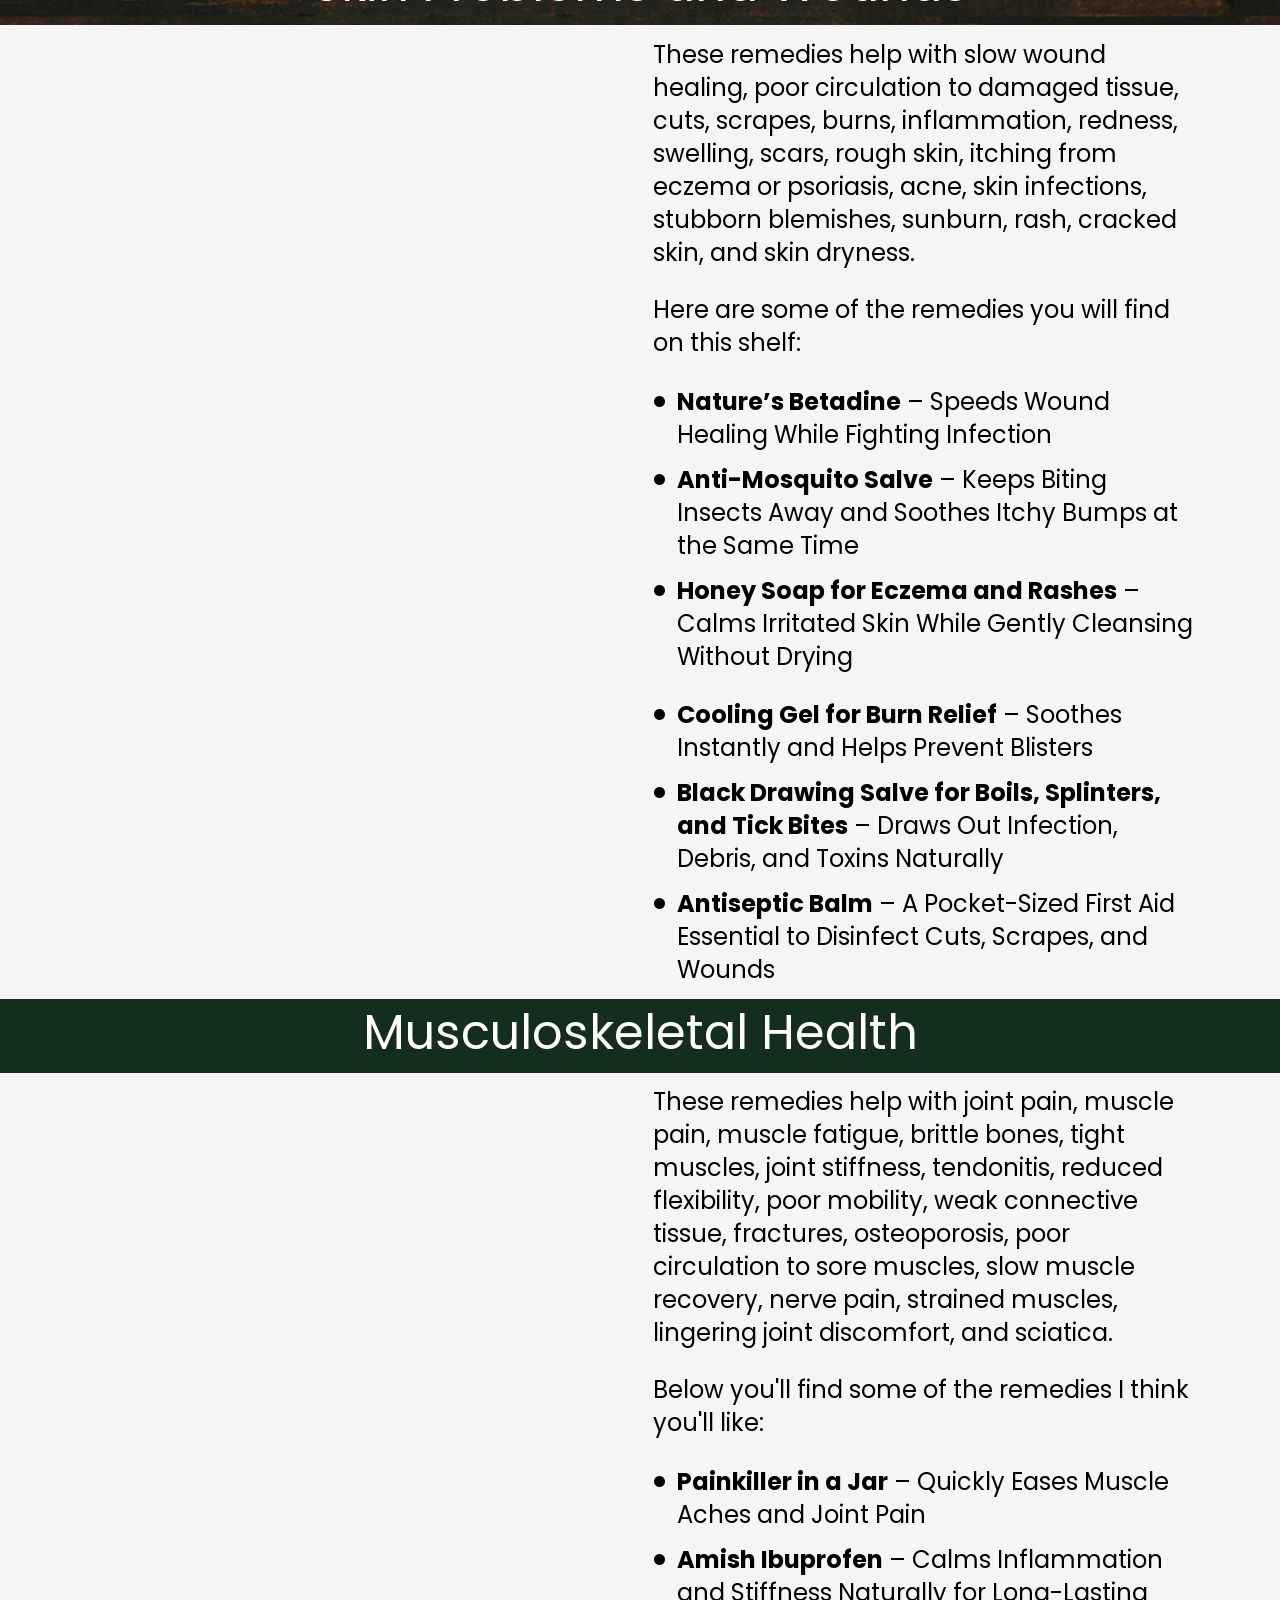
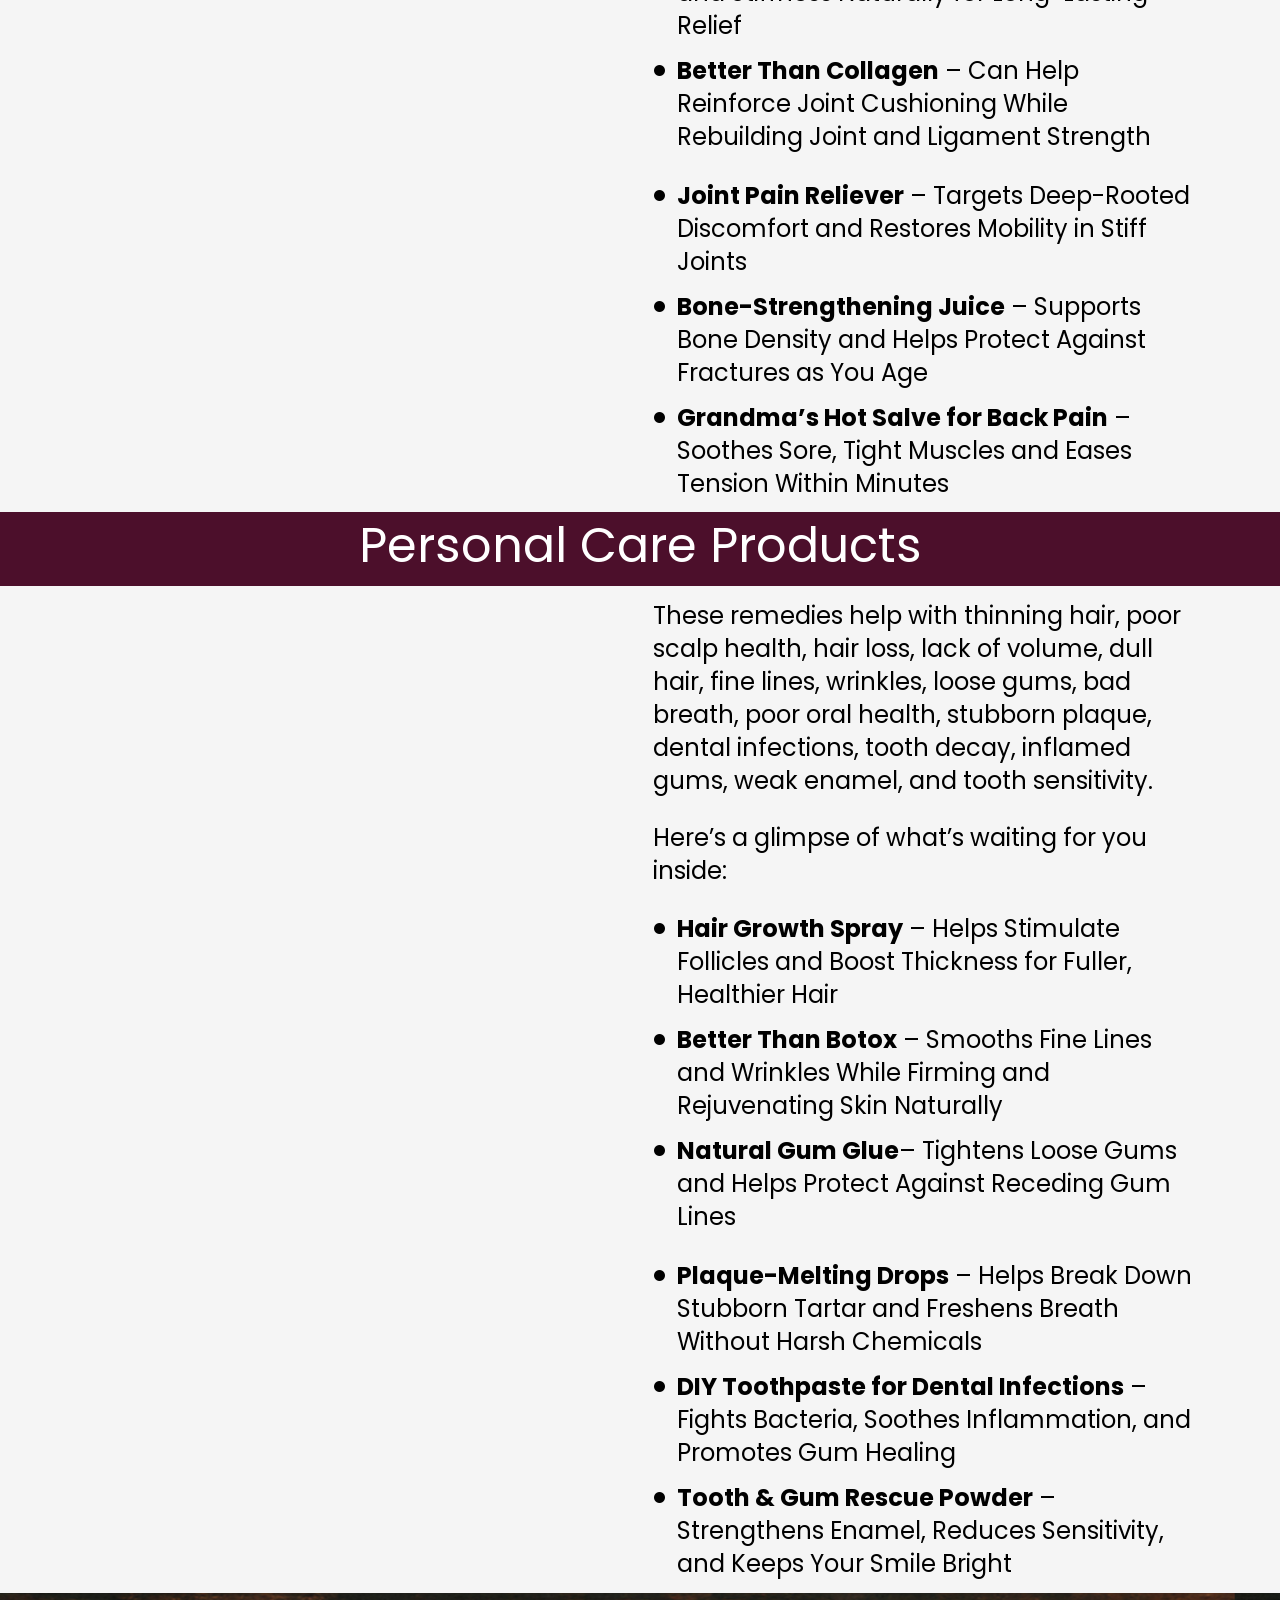
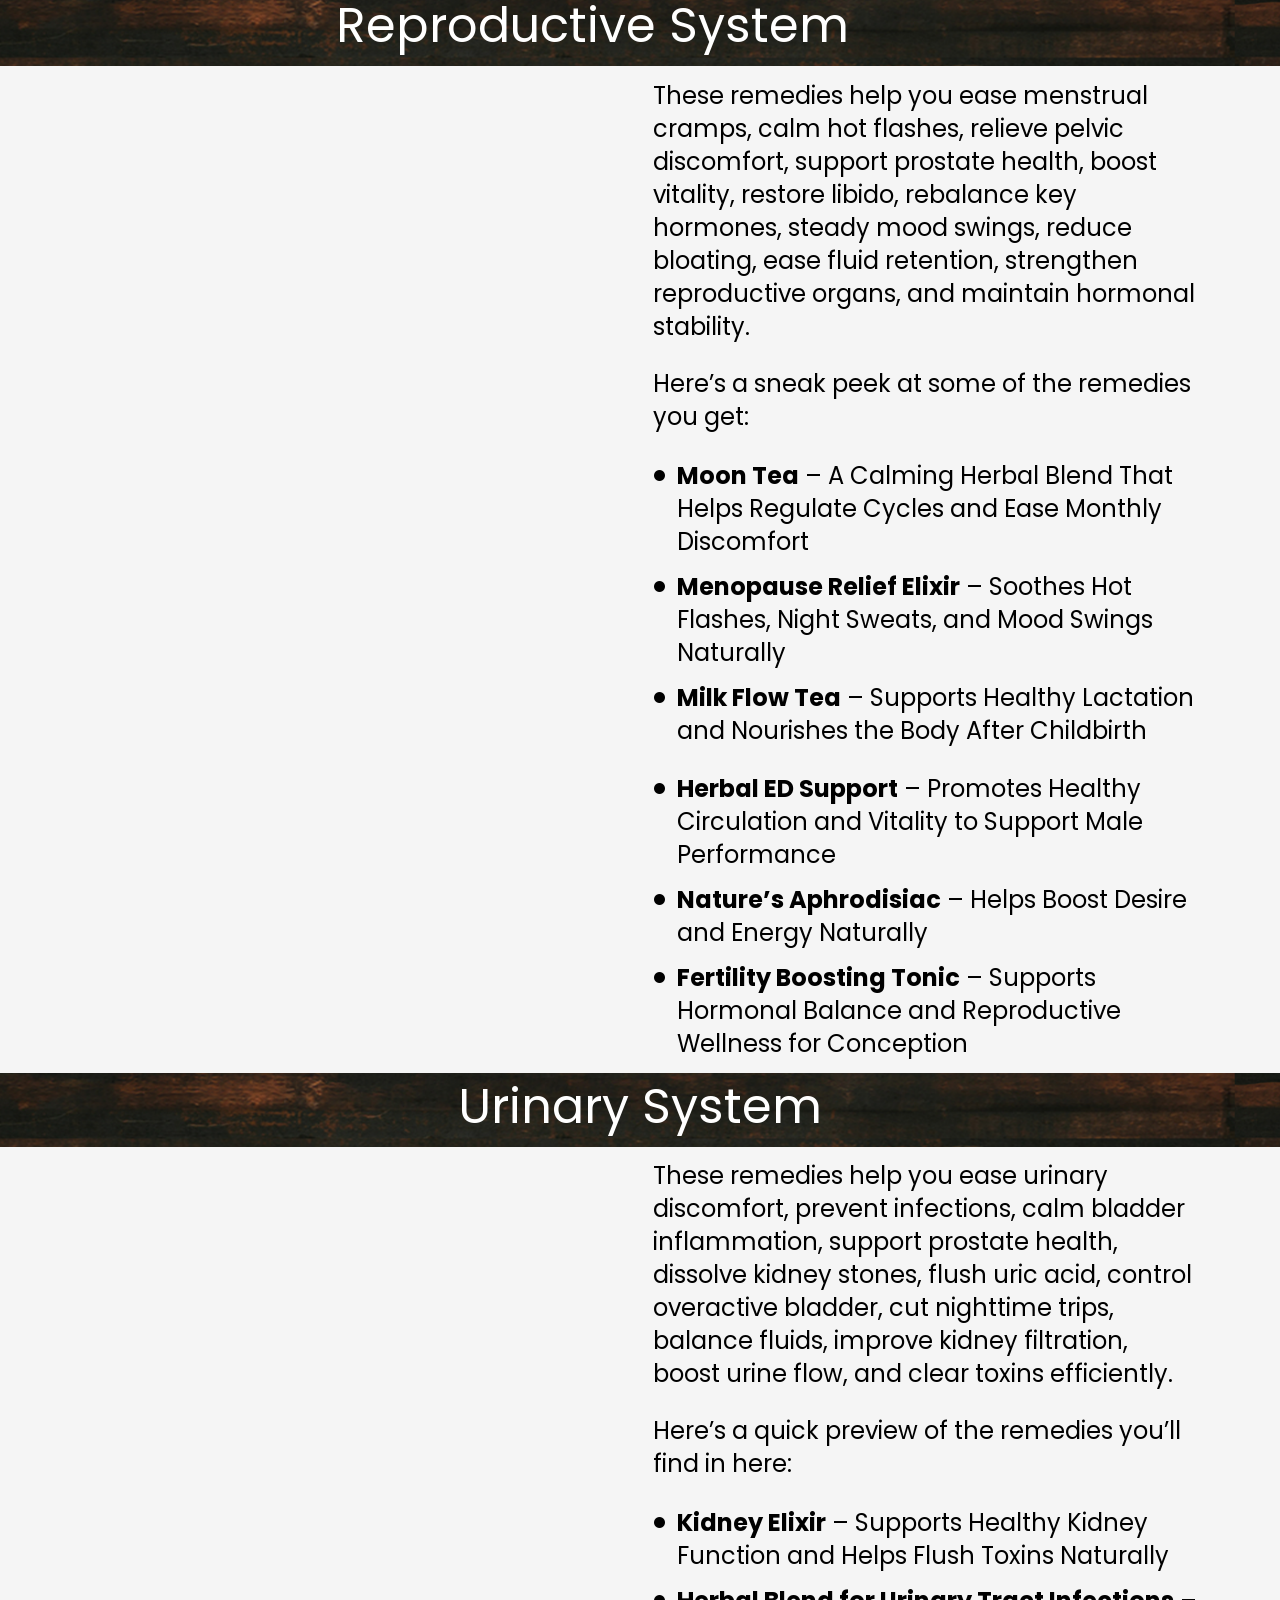
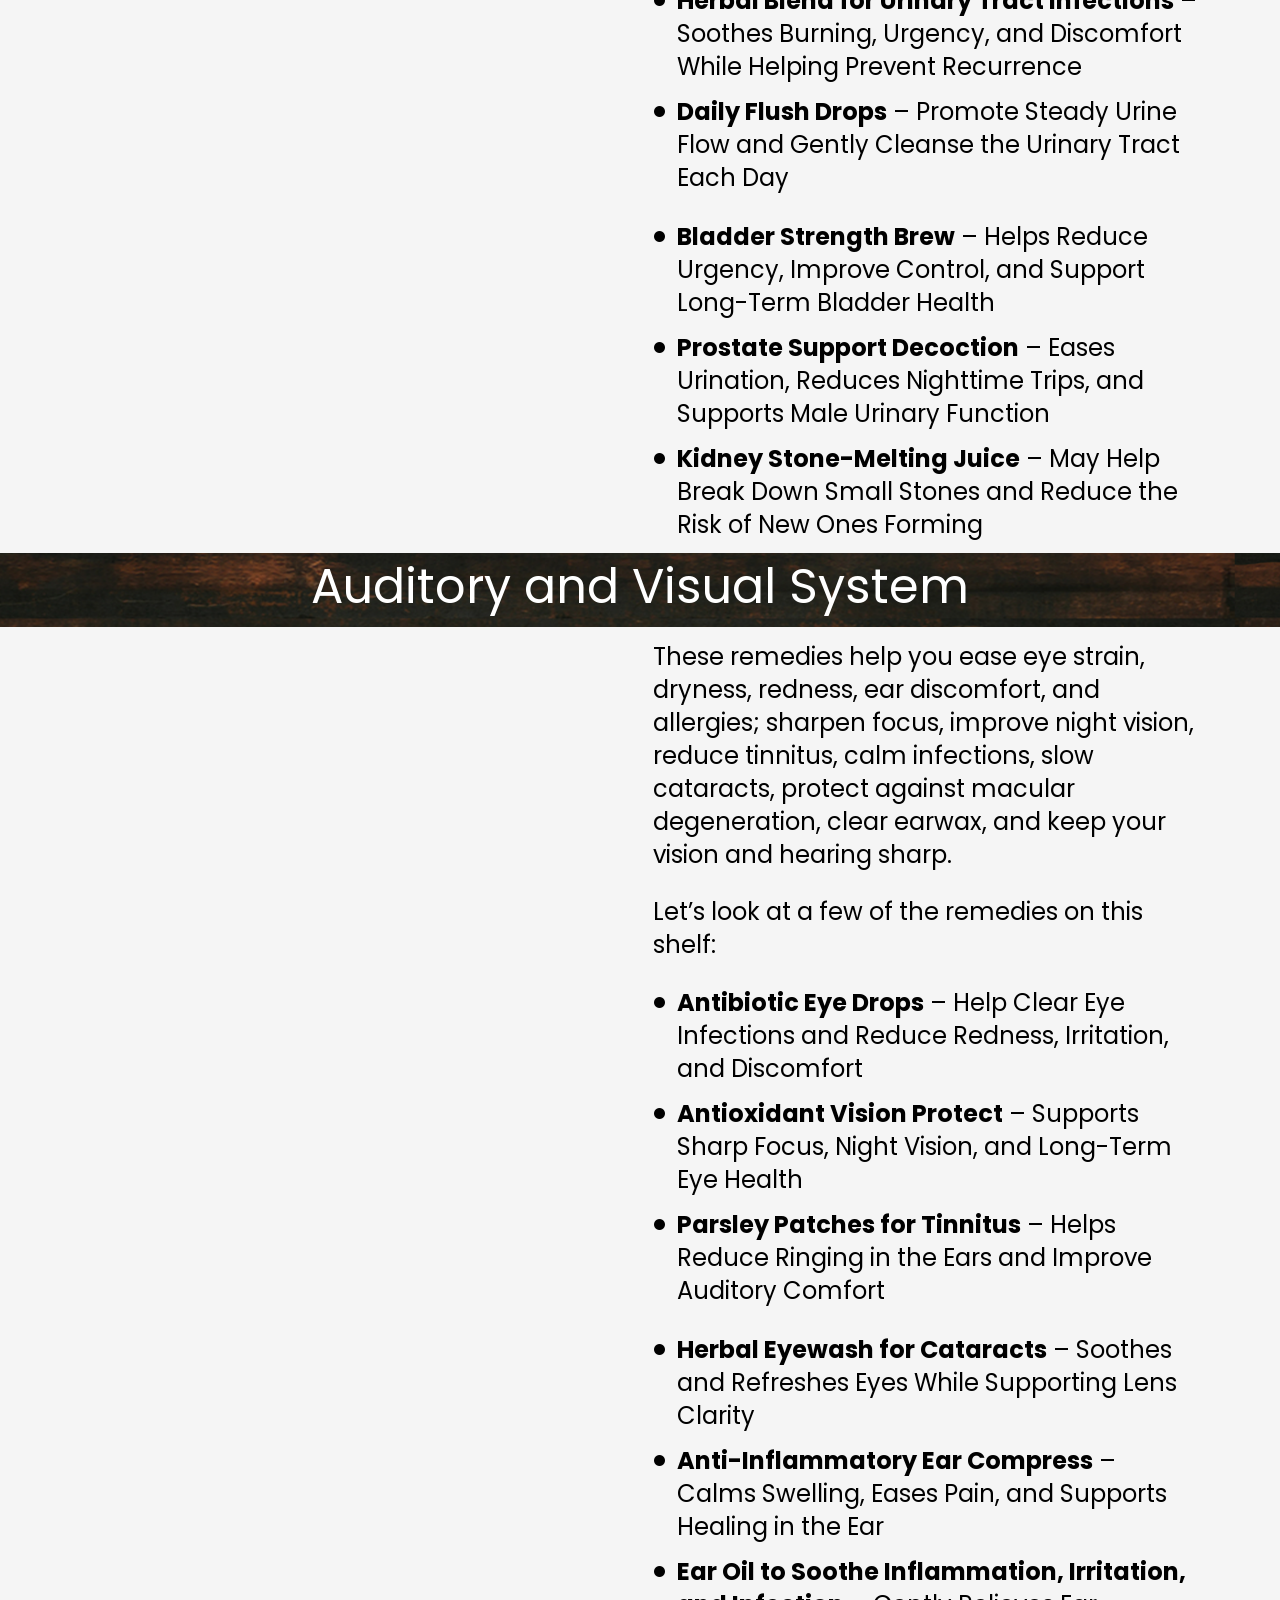
==== commit 20aa841e: "Aponta botoes de compra para o checkout Hotmart - Troca os 3 botoes "GET MY COPY + BONUSES" (lp-butt" ====
--- a/index.html
+++ b/index.html
@@ -8103,7 +8103,7 @@
           that can help1desktop you and your family.<br id="cc-id-DnXMQSpKXpML" data-ec-el="e1919"><br id="cc-id-0wSrjFZw7o9g" data-ec-el="e1920">Now you can find all the remedies you
           need for the ailments you are interested in in just one place.<br id="cc-id-LMQVTzEMW5Sz" data-ec-el="e1921"><br id="cc-id-BOy2rd7Hs00j" data-ec-el="e1922">
           Just scroll down and click on the button below to get your own
-          copy.<br id="cc-id-CRPpwZezv2LU" data-ec-el="e1923"><br id="cc-id-zND9ENQwwas6" data-ec-el="e1924"></div><img src="images/cta-us-27.jpg" style="width: 100%; max-width: 700px; display: flex; align-items: center; justify-content: center" id="cc-id-9GJCJguW9hxp" title="" href="" onclick="" target="_self" alt="" align="center" width="" height="" class="fk-disable-lazy" data-ec-el="e1925"></div><div id="giftOverlay1desktop" class="cc-id-k4RUSCp9Mtec" style="display: none; top: 100px !important;" data-ec-el="e1926" data-ec-adj="1"><div class="gift-float1desktop" id="cc-id-6pDQGVfolOqG" data-cc-desktop="true" data-ec-el="e1927"><div class="background-blur-ov" id="cc-id-Wl6p3rW5siS6" data-ec-el="e1928"></div><img src="https://lh3.googleusercontent.com/sue6_RQxM5kHP1MRPapCrvSG4iKJEoFc9SudMac4htUR08VMUZ_ckJwzVMnfHRXfuGa-LEaFwsNgLcDLU06JTrnpxBiMvqNDbw=w844" alt="Lock Icon" class="lp1desktop-lock-icon fk-disable-lazy" id="cc-id-9E8KI48kV4Dz" title="" href="" onclick="" target="_self" align="center" width="" height="" data-ec-el="e1929"><div id="revealBtn1desktop" data-ec-el="e1930">Click to Receive Your Free Gifts</div></div></div><section class="hidden-mobile section css-i1zfvt" data-guid="3e78e5f8-53f9-b3a8-bf9c-5d4dd3a822c8" href="" id="cc-id-6qUWsoJL4Uqe" data-ec-el="e1931"><div class="scraped-container" id="blank-1" href="" data-ec-el="e1932"><div class="layout flex flex--12" data-guid="e1ef7998-d488-b4e9-3ad8-e1a4bd7c24b8" href="" id="cc-id-OmYCxpD5TnRN" data-ec-el="e1933"><div class="column flex__item--md-12 flex__item--xs-12 css-vfaad" data-guid="41783cbc-00d4-ad38-9278-769f0ba82a08" href="" id="cc-id-OzjF4JRV2Qvl" data-ec-el="e1934"><div class="inner-column css-eeduzr" href="" id="cc-id-SGKTwY3xe0B4" data-ec-el="e1935"></div></div></div></div></section><section class="section css-i1zfvt" data-guid="7b1a2fa8-f468-ee4e-81d9-a5e73add3aa4" href="" id="cc-id-oYbG2aLpbtsv" data-ec-el="e1936"><div class="scraped-container" id="buy-button-copy" href="" data-ec-el="e1937"><div class="layout flex flex--12" data-guid="94b497c9-2643-d158-7cb6-62a8ff26fe78" href="" id="cc-id-bPxLmBRNRN8Z" data-ec-el="e1938"><div class="column flex__item--md-12 flex__item--xs-12 css-vfaad" data-guid="479842a8-7ea8-8f73-12d2-cc78f0ebc468" href="" id="cc-id-YTaxcqyX3PPg" data-ec-el="e1939"><div data-box="true" style="padding: 12px 10px; width: 100%;" id="cc-id-NuzdfetztTLl" data-ec-el="e1940"><div class="lp-button-react-wrapper css-piwg9t" data-widget-type="LpButtonReact" href="" id="cc-id-1rTxblFx3esr" data-ec-el="e1941"><a data-widget-link="true" target="_self" data-link-type="external" data-conversion-click="true" class="lp-button-react w-7e8aab16-ee6a-387c-50d5-b883eba7c629 is-bold lp-button-react--medium lp-button-react--flat lp-btn-flat font-scale-5 line-height-scale-1 css-15ghtfj" id="cc-id-tkwJD0zlMB1e" title="GET MY COPY + BONUSES " data-id="cc-id-vrEYjYbNYjVW" action="route" align="center" animate="" speed="" delay="none" loop="none" variantvalue="" data-secondsdelay="" data-minutesdelay="" replaceproductid="" billnow="false" offer="99" upsell="" quantity="" price="" href="https://www.forgottenapothecarybook.com/checkout?products=247:1&amp;cc_custom_event_id=5df0bddf-d056-4ab0-a76d-558b3fb5d9eb&amp;cc_custom_fbc=notset&amp;cc_custom_fbp=fb.1.1790362600660.1086289395&amp;cc_custom_external_id=2fb439cb-b793-47ae-bf5f-fa461484184f&amp;cc_custom_user_agent=Mozilla%2F5.0%20(Windows%20NT%2010.0%3B%20Win64%3B%20x64)%20AppleWebKit%2F537.36%20(KHTML%2C%20like%20Gecko)%20Chrome%2F144.0.0.0%20Safari%2F537.36&amp;cc_custom_source_url=https%3A%2F%2Fthe-forgotten-home-jcxhu.preview.ecompages.io%2F" data-ec-el="e1942">GET MY COPY + BONUSES
+          copy.<br id="cc-id-CRPpwZezv2LU" data-ec-el="e1923"><br id="cc-id-zND9ENQwwas6" data-ec-el="e1924"></div><img src="images/cta-us-27.jpg" style="width: 100%; max-width: 700px; display: flex; align-items: center; justify-content: center" id="cc-id-9GJCJguW9hxp" title="" href="" onclick="" target="_self" alt="" align="center" width="" height="" class="fk-disable-lazy" data-ec-el="e1925"></div><div id="giftOverlay1desktop" class="cc-id-k4RUSCp9Mtec" style="display: none; top: 100px !important;" data-ec-el="e1926" data-ec-adj="1"><div class="gift-float1desktop" id="cc-id-6pDQGVfolOqG" data-cc-desktop="true" data-ec-el="e1927"><div class="background-blur-ov" id="cc-id-Wl6p3rW5siS6" data-ec-el="e1928"></div><img src="https://lh3.googleusercontent.com/sue6_RQxM5kHP1MRPapCrvSG4iKJEoFc9SudMac4htUR08VMUZ_ckJwzVMnfHRXfuGa-LEaFwsNgLcDLU06JTrnpxBiMvqNDbw=w844" alt="Lock Icon" class="lp1desktop-lock-icon fk-disable-lazy" id="cc-id-9E8KI48kV4Dz" title="" href="" onclick="" target="_self" align="center" width="" height="" data-ec-el="e1929"><div id="revealBtn1desktop" data-ec-el="e1930">Click to Receive Your Free Gifts</div></div></div><section class="hidden-mobile section css-i1zfvt" data-guid="3e78e5f8-53f9-b3a8-bf9c-5d4dd3a822c8" href="" id="cc-id-6qUWsoJL4Uqe" data-ec-el="e1931"><div class="scraped-container" id="blank-1" href="" data-ec-el="e1932"><div class="layout flex flex--12" data-guid="e1ef7998-d488-b4e9-3ad8-e1a4bd7c24b8" href="" id="cc-id-OmYCxpD5TnRN" data-ec-el="e1933"><div class="column flex__item--md-12 flex__item--xs-12 css-vfaad" data-guid="41783cbc-00d4-ad38-9278-769f0ba82a08" href="" id="cc-id-OzjF4JRV2Qvl" data-ec-el="e1934"><div class="inner-column css-eeduzr" href="" id="cc-id-SGKTwY3xe0B4" data-ec-el="e1935"></div></div></div></div></section><section class="section css-i1zfvt" data-guid="7b1a2fa8-f468-ee4e-81d9-a5e73add3aa4" href="" id="cc-id-oYbG2aLpbtsv" data-ec-el="e1936"><div class="scraped-container" id="buy-button-copy" href="" data-ec-el="e1937"><div class="layout flex flex--12" data-guid="94b497c9-2643-d158-7cb6-62a8ff26fe78" href="" id="cc-id-bPxLmBRNRN8Z" data-ec-el="e1938"><div class="column flex__item--md-12 flex__item--xs-12 css-vfaad" data-guid="479842a8-7ea8-8f73-12d2-cc78f0ebc468" href="" id="cc-id-YTaxcqyX3PPg" data-ec-el="e1939"><div data-box="true" style="padding: 12px 10px; width: 100%;" id="cc-id-NuzdfetztTLl" data-ec-el="e1940"><div class="lp-button-react-wrapper css-piwg9t" data-widget-type="LpButtonReact" href="" id="cc-id-1rTxblFx3esr" data-ec-el="e1941"><a data-widget-link="true" target="_self" data-link-type="external" data-conversion-click="true" class="lp-button-react w-7e8aab16-ee6a-387c-50d5-b883eba7c629 is-bold lp-button-react--medium lp-button-react--flat lp-btn-flat font-scale-5 line-height-scale-1 css-15ghtfj" id="cc-id-tkwJD0zlMB1e" title="GET MY COPY + BONUSES " data-id="cc-id-vrEYjYbNYjVW" action="route" align="center" animate="" speed="" delay="none" loop="none" variantvalue="" data-secondsdelay="" data-minutesdelay="" replaceproductid="" billnow="false" offer="99" upsell="" quantity="" price="" href="https://pay.hotmart.com/M107766348K?checkoutMode=10" data-ec-el="e1942">GET MY COPY + BONUSES
                   </a></div></div><!-- 🌿 Compact ZIP-based Estimated Delivery Checker --><script script-type="user-script">
                 function getEstimatedBusinessDate(businessDaysToAdd) {
                 	const date = new Date();
@@ -8642,7 +8642,7 @@
                   		}
                   	});
                   });
-                </script></div><div class="column flex__item--md-12 flex__item--xs-12 css-vfaad" data-guid="3f08fa2f-4cf8-d0a5-da68-711d76383978" href="" id="cc-id-y35M4pVt9ZOh" data-ec-el="e2680"><div class="lp-button-react-wrapper css-piwg9t" data-widget-type="LpButtonReact" href="" id="cc-id-vB39xixywkwS" data-ec-el="e2681"><a data-widget-link="true" target="_self" data-link-type="external" data-conversion-click="true" class="lp-button-react w-7e8aab16-ee6a-387c-50d5-b883eba7c629 is-bold lp-button-react--medium lp-button-react--flat lp-btn-flat font-scale-5 line-height-scale-1 css-15ghtfj" id="cc-id-3mXGFkZ7qMqO" title="GET MY COPY + BONUSES " data-id="cc-id-kdehq5hkDAOU" action="route" align="center" animate="" speed="" delay="" loop="none" variantvalue="" data-secondsdelay="" data-minutesdelay="" replaceproductid="" billnow="false" offer="99" upsell="" quantity="" price="" href="https://www.forgottenapothecarybook.com/checkout?products=247:1&amp;cc_custom_event_id=5df0bddf-d056-4ab0-a76d-558b3fb5d9eb&amp;cc_custom_fbc=notset&amp;cc_custom_fbp=fb.1.1790362600660.1086289395&amp;cc_custom_external_id=2fb439cb-b793-47ae-bf5f-fa461484184f&amp;cc_custom_user_agent=Mozilla%2F5.0%20(Windows%20NT%2010.0%3B%20Win64%3B%20x64)%20AppleWebKit%2F537.36%20(KHTML%2C%20like%20Gecko)%20Chrome%2F144.0.0.0%20Safari%2F537.36&amp;cc_custom_source_url=https%3A%2F%2Fthe-forgotten-home-jcxhu.preview.ecompages.io%2F" coupon="" data-ec-el="e2682">GET MY COPY + BONUSES
+                </script></div><div class="column flex__item--md-12 flex__item--xs-12 css-vfaad" data-guid="3f08fa2f-4cf8-d0a5-da68-711d76383978" href="" id="cc-id-y35M4pVt9ZOh" data-ec-el="e2680"><div class="lp-button-react-wrapper css-piwg9t" data-widget-type="LpButtonReact" href="" id="cc-id-vB39xixywkwS" data-ec-el="e2681"><a data-widget-link="true" target="_self" data-link-type="external" data-conversion-click="true" class="lp-button-react w-7e8aab16-ee6a-387c-50d5-b883eba7c629 is-bold lp-button-react--medium lp-button-react--flat lp-btn-flat font-scale-5 line-height-scale-1 css-15ghtfj" id="cc-id-3mXGFkZ7qMqO" title="GET MY COPY + BONUSES " data-id="cc-id-kdehq5hkDAOU" action="route" align="center" animate="" speed="" delay="" loop="none" variantvalue="" data-secondsdelay="" data-minutesdelay="" replaceproductid="" billnow="false" offer="99" upsell="" quantity="" price="" href="https://pay.hotmart.com/M107766348K?checkoutMode=10" coupon="" data-ec-el="e2682">GET MY COPY + BONUSES
                   </a></div><div class="inner-column css-eeduzr" href="" id="cc-id-xgtpULktPWU8" data-ec-el="e2683"><div class="row flex flex--12 css-47r3vg" href="" style="height: auto;" id="cc-id-UHX1X2Il0zE0" data-ec-el="e2684"><div class="composite flex__item--md-12 flex__item--xs-12 css-8x0d4x" href="" id="cc-id-L3Cum6RBIlhe" data-ec-el="e2685"><div class="inner-composite flex flex--12" href="" id="cc-id-5AqE6lMl0Hf3" data-ec-el="e2686"><div class="widget-column flex__item--md-12 flex__item--xs-12" href="" id="cc-id-sYDMav8blcfr" data-ec-el="e2687"><div class="widget-row flex flex--12" href="" id="cc-id-kE4i8u8OxVrd" data-ec-el="e2688"><div class="flex__item--md-12 flex__item--xs-12" href="" id="cc-id-2mbzNAUCeLo3" data-ec-el="e2689"></div></div></div></div></div></div></div></div><script script-type="user-script">
                 document.addEventListener("DOMContentLoaded", function () {
                 	const reviews = document.querySelectorAll(".review-card");
@@ -8906,7 +8906,7 @@
                                 </p></div></div></div></div></div></div></div></div><div class="row flex flex--12 css-47r3vg" href="" style="height: auto;" id="cc-id-HhfmS8AUeAhF" data-ec-el="e2988"><div class="composite flex__item--md-12 flex__item--xs-12 css-8x0d4x" href="" id="cc-id-jIt4FwEOaU8T" data-ec-el="e2989"><div class="inner-composite flex flex--12" href="" id="cc-id-9CBkBJBQ2fsl" data-ec-el="e2990"><div class="widget-column flex__item--md-12 flex__item--xs-12" href="" id="cc-id-53KOyQuVupcb" data-ec-el="e2991"><div class="widget-row flex flex--12" href="" id="cc-id-i40ZmHJNlE6c" data-ec-el="e2992"><div class="flex__item--md-12 flex__item--xs-12" href="" id="cc-id-4vYNRP8TNwON" data-ec-el="e2993"><div data-widget-id="de4c192f-66c6-8661-186c-aa3bab54f4f8" class="widget" href="" id="cc-id-oSC2sVpDJEiy" data-ec-el="e2994"><div class="css-1yltisf" href="" id="cc-id-49fno6gmPdG0" data-ec-el="e2995"><div href="" id="cc-id-vsTpc1rc2D8V" data-ec-el="e2996"><img class="lp-image-react w-de4c192f-66c6-8661-186c-aa3bab54f4f8 css-1c3mltm lazyload fk-disable-lazy" src="images/cta-us-27.jpg" data-image-upload-source="builder3" alt="" style="width:100%;max-width:666px" href="" id="cc-id-hYCrQR0c6A7y" title="" onclick="" target="_self" align="center" width="" height="" data-ec-el="e2997"></div></div></div><div data-box="true" style="padding: 12px 10px; width: 100%;" id="cc-id-mcDTdw5QBBWw" data-ec-el="e2998"></div><div class="bubble-container" id="cc-id-23d79VLeKG8k" data-ec-el="e2999"><div class="bubble-note" id="cc-id-9qbgMWZn4aqQ" data-ec-el="e3000">
                                 If you see the green button below, there are
                                 still a few copies left
-                              </div></div></div></div></div></div></div></div><div class="row flex flex--12 css-47r3vg" href="" style="height: auto;" id="cc-id-tI4rYt4GyHNA" data-ec-el="e3001"><div class="composite flex__item--md-12 flex__item--xs-12 css-8x0d4x" href="" id="cc-id-iVj28Pdt24V0" data-ec-el="e3002"><div class="inner-composite flex flex--12" href="" id="cc-id-FzxP8vpSnxx2" data-ec-el="e3003"><div class="widget-column flex__item--md-12 flex__item--xs-12" href="" id="cc-id-BXCkIGUavaeY" data-ec-el="e3004"><div class="widget-row flex flex--12" href="" id="cc-id-J4ZFFlEKE8Qt" data-ec-el="e3005"><div class="flex__item--md-12 flex__item--xs-12" href="" id="cc-id-SWIfvPmm0Px7" data-ec-el="e3006"><div data-widget-id="7e8aab16-ee6a-387c-50d5-b883eba7c629" class="widget" href="" id="cc-id-bFYyAJpCm11M" data-ec-el="e3007"><div class="lp-button-react-wrapper css-piwg9t" data-widget-type="LpButtonReact" href="" id="cc-id-v7WI5FoYtpHw" data-ec-el="e3008"><a data-widget-link="true" target="_self" data-link-type="external" data-conversion-click="true" class="lp-button-react w-7e8aab16-ee6a-387c-50d5-b883eba7c629 is-bold lp-button-react--medium lp-button-react--flat lp-btn-flat font-scale-5 line-height-scale-1 css-15ghtfj" id="cc-id-qQoSMuG4FwYc" title="GET MY COPY + BONUSES " data-id="cc-id-9vlnt4a2gCnw" action="route" align="center" animate="" speed="" delay="" loop="none" variantvalue="" data-secondsdelay="" data-minutesdelay="" replaceproductid="" billnow="false" offer="99" upsell="" quantity="" price="" href="https://www.forgottenapothecarybook.com/checkout?products=247:1&amp;cc_custom_event_id=5df0bddf-d056-4ab0-a76d-558b3fb5d9eb&amp;cc_custom_fbc=notset&amp;cc_custom_fbp=fb.1.1790362600660.1086289395&amp;cc_custom_external_id=2fb439cb-b793-47ae-bf5f-fa461484184f&amp;cc_custom_user_agent=Mozilla%2F5.0%20(Windows%20NT%2010.0%3B%20Win64%3B%20x64)%20AppleWebKit%2F537.36%20(KHTML%2C%20like%20Gecko)%20Chrome%2F144.0.0.0%20Safari%2F537.36&amp;cc_custom_source_url=https%3A%2F%2Fthe-forgotten-home-jcxhu.preview.ecompages.io%2F" coupon="" data-ec-el="e3009">GET MY COPY + BONUSES
+                              </div></div></div></div></div></div></div></div><div class="row flex flex--12 css-47r3vg" href="" style="height: auto;" id="cc-id-tI4rYt4GyHNA" data-ec-el="e3001"><div class="composite flex__item--md-12 flex__item--xs-12 css-8x0d4x" href="" id="cc-id-iVj28Pdt24V0" data-ec-el="e3002"><div class="inner-composite flex flex--12" href="" id="cc-id-FzxP8vpSnxx2" data-ec-el="e3003"><div class="widget-column flex__item--md-12 flex__item--xs-12" href="" id="cc-id-BXCkIGUavaeY" data-ec-el="e3004"><div class="widget-row flex flex--12" href="" id="cc-id-J4ZFFlEKE8Qt" data-ec-el="e3005"><div class="flex__item--md-12 flex__item--xs-12" href="" id="cc-id-SWIfvPmm0Px7" data-ec-el="e3006"><div data-widget-id="7e8aab16-ee6a-387c-50d5-b883eba7c629" class="widget" href="" id="cc-id-bFYyAJpCm11M" data-ec-el="e3007"><div class="lp-button-react-wrapper css-piwg9t" data-widget-type="LpButtonReact" href="" id="cc-id-v7WI5FoYtpHw" data-ec-el="e3008"><a data-widget-link="true" target="_self" data-link-type="external" data-conversion-click="true" class="lp-button-react w-7e8aab16-ee6a-387c-50d5-b883eba7c629 is-bold lp-button-react--medium lp-button-react--flat lp-btn-flat font-scale-5 line-height-scale-1 css-15ghtfj" id="cc-id-qQoSMuG4FwYc" title="GET MY COPY + BONUSES " data-id="cc-id-9vlnt4a2gCnw" action="route" align="center" animate="" speed="" delay="" loop="none" variantvalue="" data-secondsdelay="" data-minutesdelay="" replaceproductid="" billnow="false" offer="99" upsell="" quantity="" price="" href="https://pay.hotmart.com/M107766348K?checkoutMode=10" coupon="" data-ec-el="e3009">GET MY COPY + BONUSES
                                 </a></div></div></div></div></div></div></div></div><div class="row flex flex--12 css-47r3vg" href="" style="height: auto;" id="cc-id-mC4xUkAbVfg6" data-ec-el="e3010"><div class="composite flex__item--md-12 flex__item--xs-12 css-8x0d4x" href="" id="cc-id-aUxqOwWsSk5b" data-ec-el="e3011"><div class="inner-composite flex flex--12" href="" id="cc-id-Rafifr3EXisq" data-ec-el="e3012"><div class="widget-column flex__item--md-12 flex__item--xs-12" href="" id="cc-id-WiL3aL5hIZ6G" data-ec-el="e3013"><div class="widget-row flex flex--12" href="" id="cc-id-vAz78iLR0dVG" data-ec-el="e3014"><div class="flex__item--md-12 flex__item--xs-12" href="" id="cc-id-ra6TDR4Utu4h" data-ec-el="e3015"><div data-box="true" style="padding: 12px 10px; width: 100%;" id="cc-id-h0d17wR7Xqk0" data-ec-el="e3016"></div><div data-widget-id="7211494a-bded-437b-0003-928309073d55" class="widget" href="" id="cc-id-fB3n1a4NoUzD" data-ec-el="e3017"><div class="css-1yltisf" href="" id="cc-id-dgvBG3OpCn6F" data-ec-el="e3018"><div href="" id="cc-id-O2GY2VVKcCOL" data-ec-el="e3019"><img class="lp-image-react w-7211494a-bded-437b-0003-928309073d55 css-1o6ku07 lazyload fk-disable-lazy" src="https://lh3.googleusercontent.com/zoUif7Aq6jkrro_3pPIi1TYbNNhhVOWHc0YY5c4yXpiMVV2WllEkAMHEzBlWs3PxDZsuRERHtsFr2lkqxiJbcCIjkWlw3d_ZfwT_=w316" data-image-upload-source="builder3" alt="" style="width:100%" href="" id="cc-id-cA0XfO40hikd" title="" onclick="" target="_self" align="center" width="" height="" data-ec-el="e3020"></div></div><section class="support-section" id="cc-id-DxMdRgMFSEiI" data-ec-el="e3021"><div class="support-inner" id="cc-id-s1mBWzBM8dlv" data-ec-el="e3022"><h2 id="cc-id-fZURhR6ijwWp" data-ec-el="e3023">
                                     We're Real People. We're Here for You.
                                   </h2><p id="cc-id-37xUVyf7TDAH" data-ec-el="e3024">
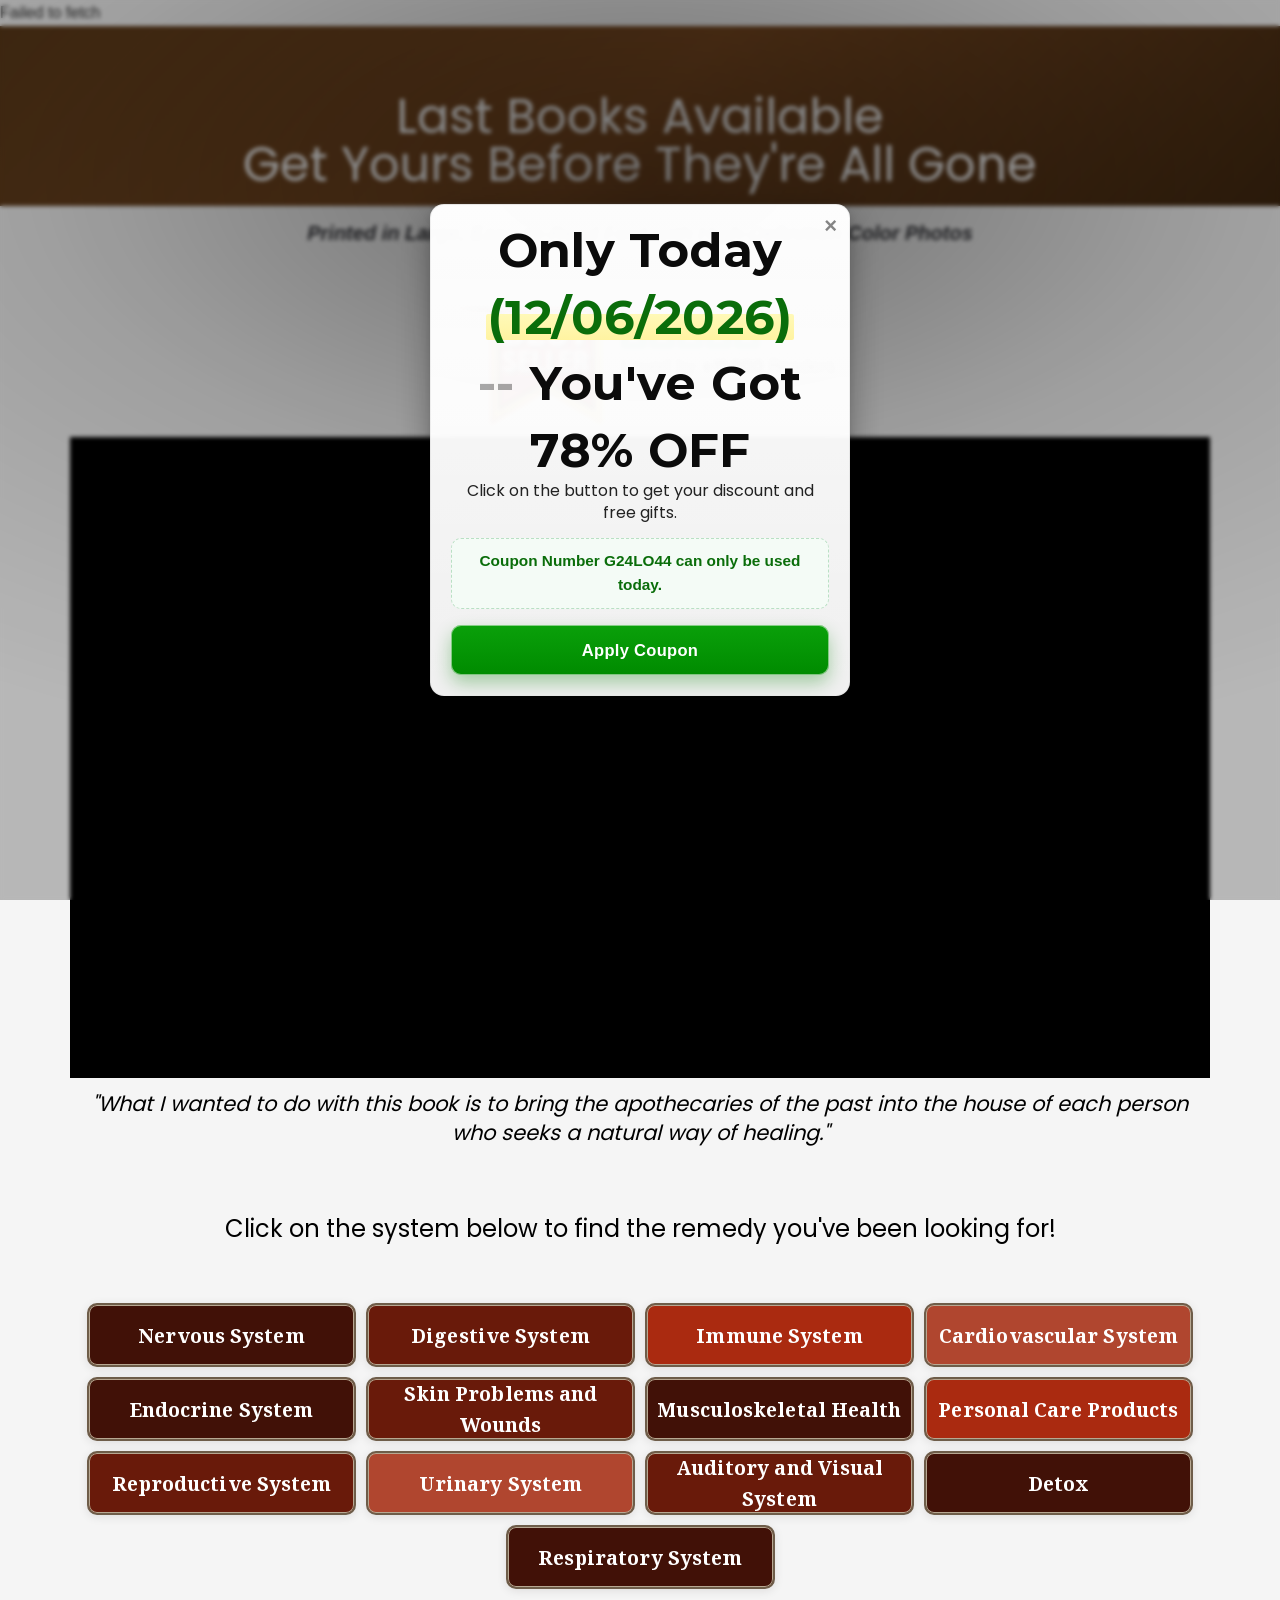
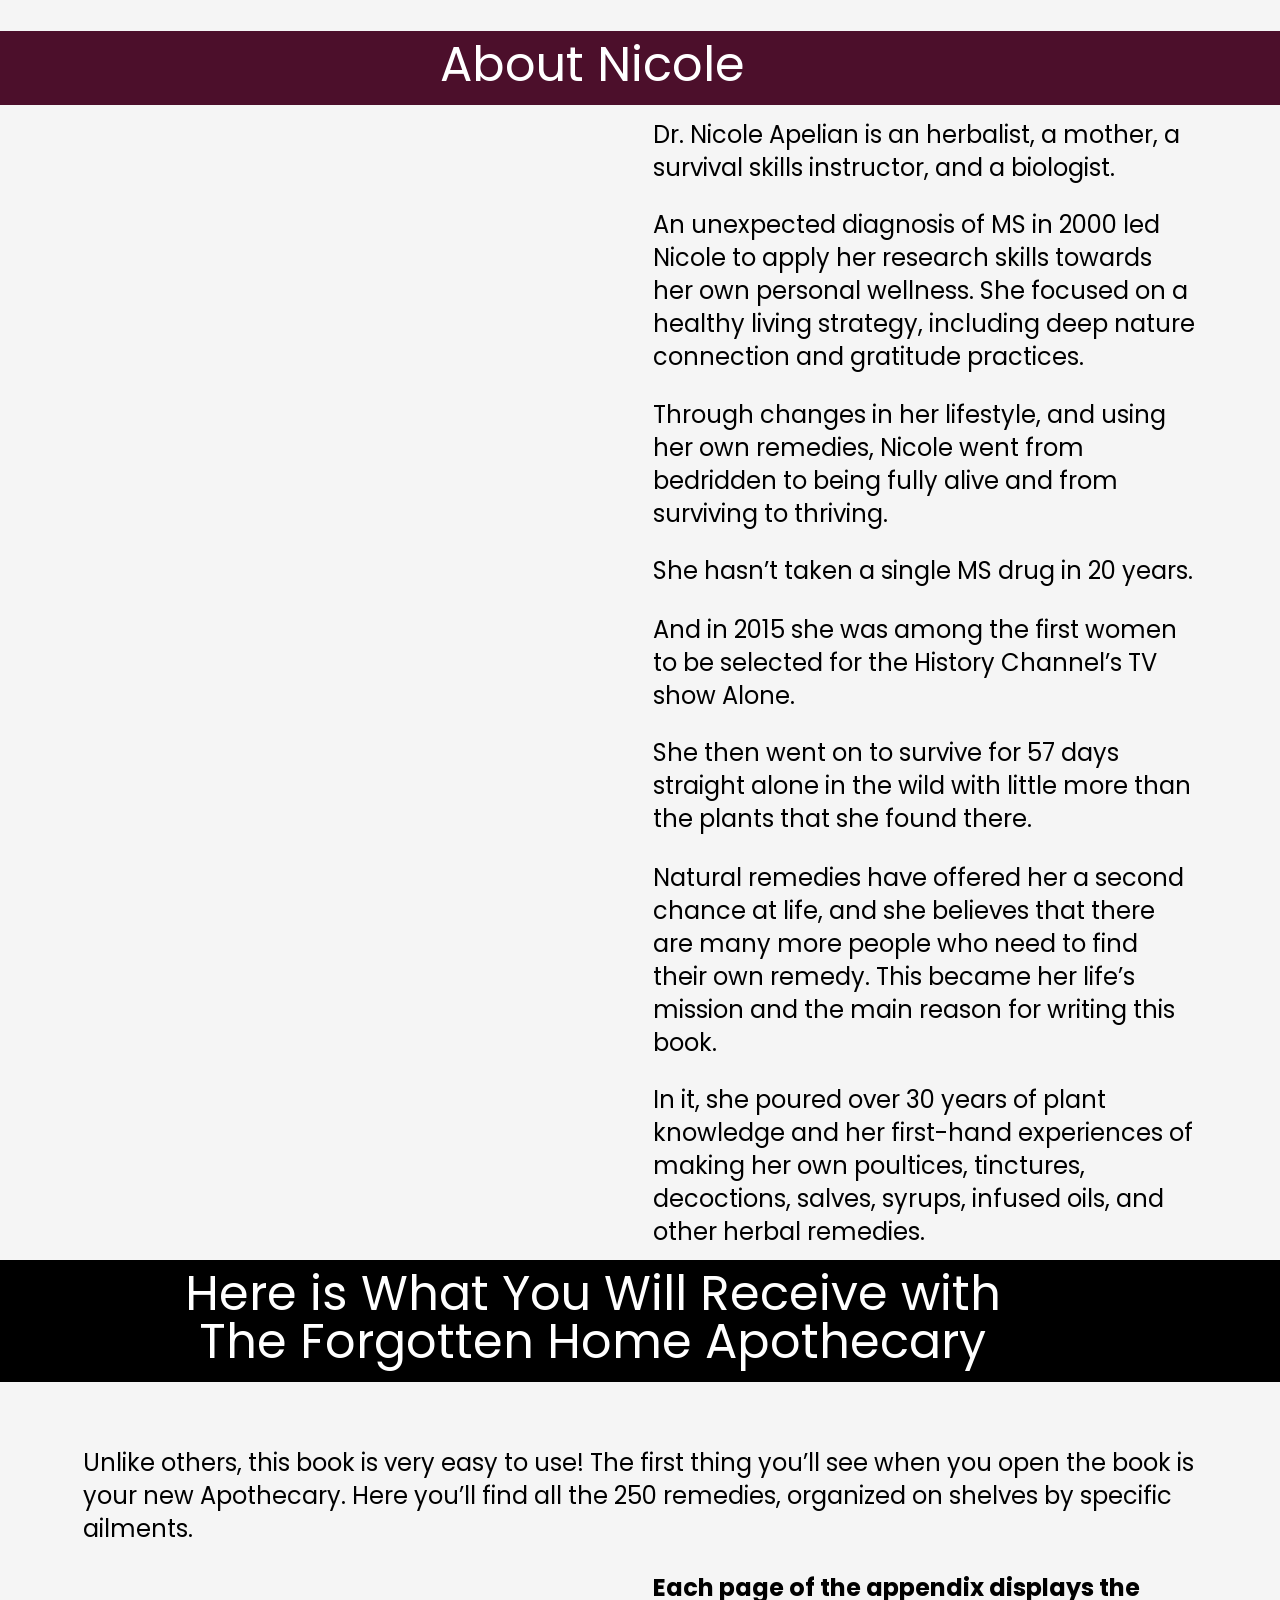
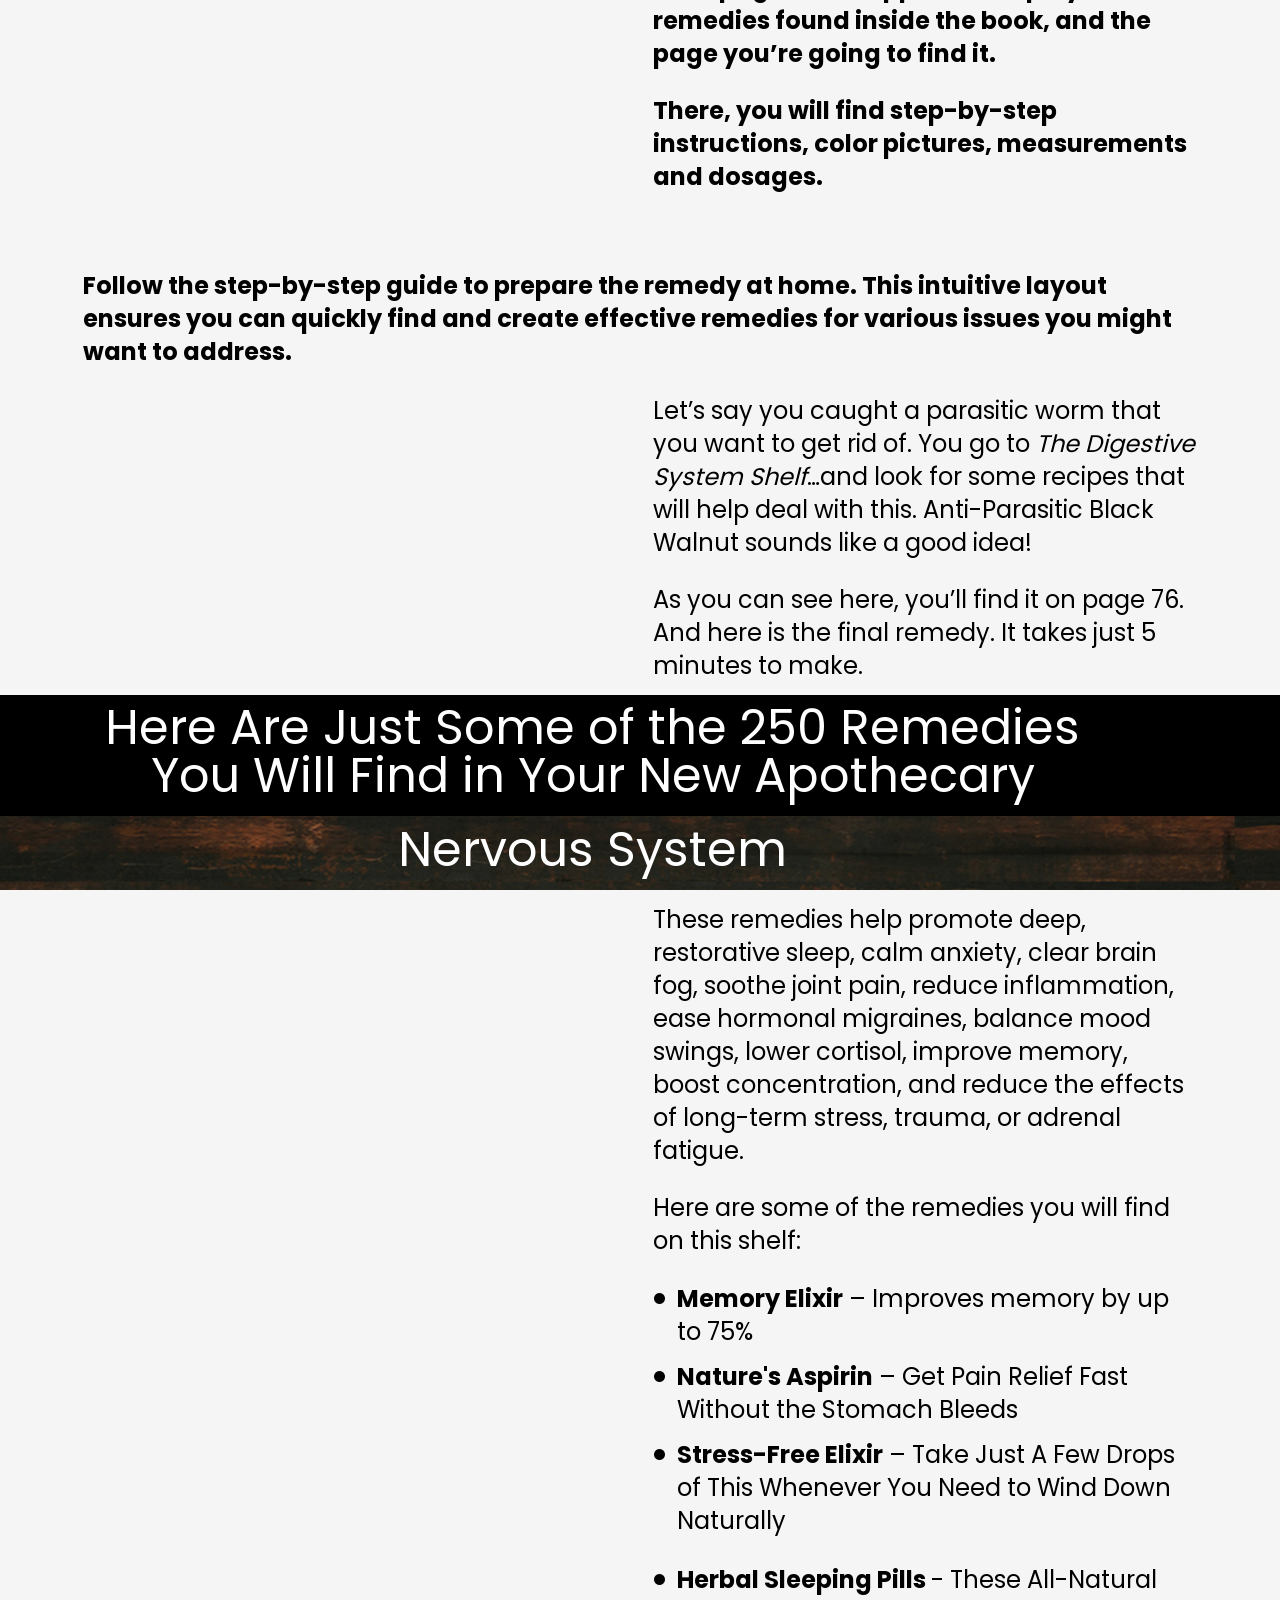
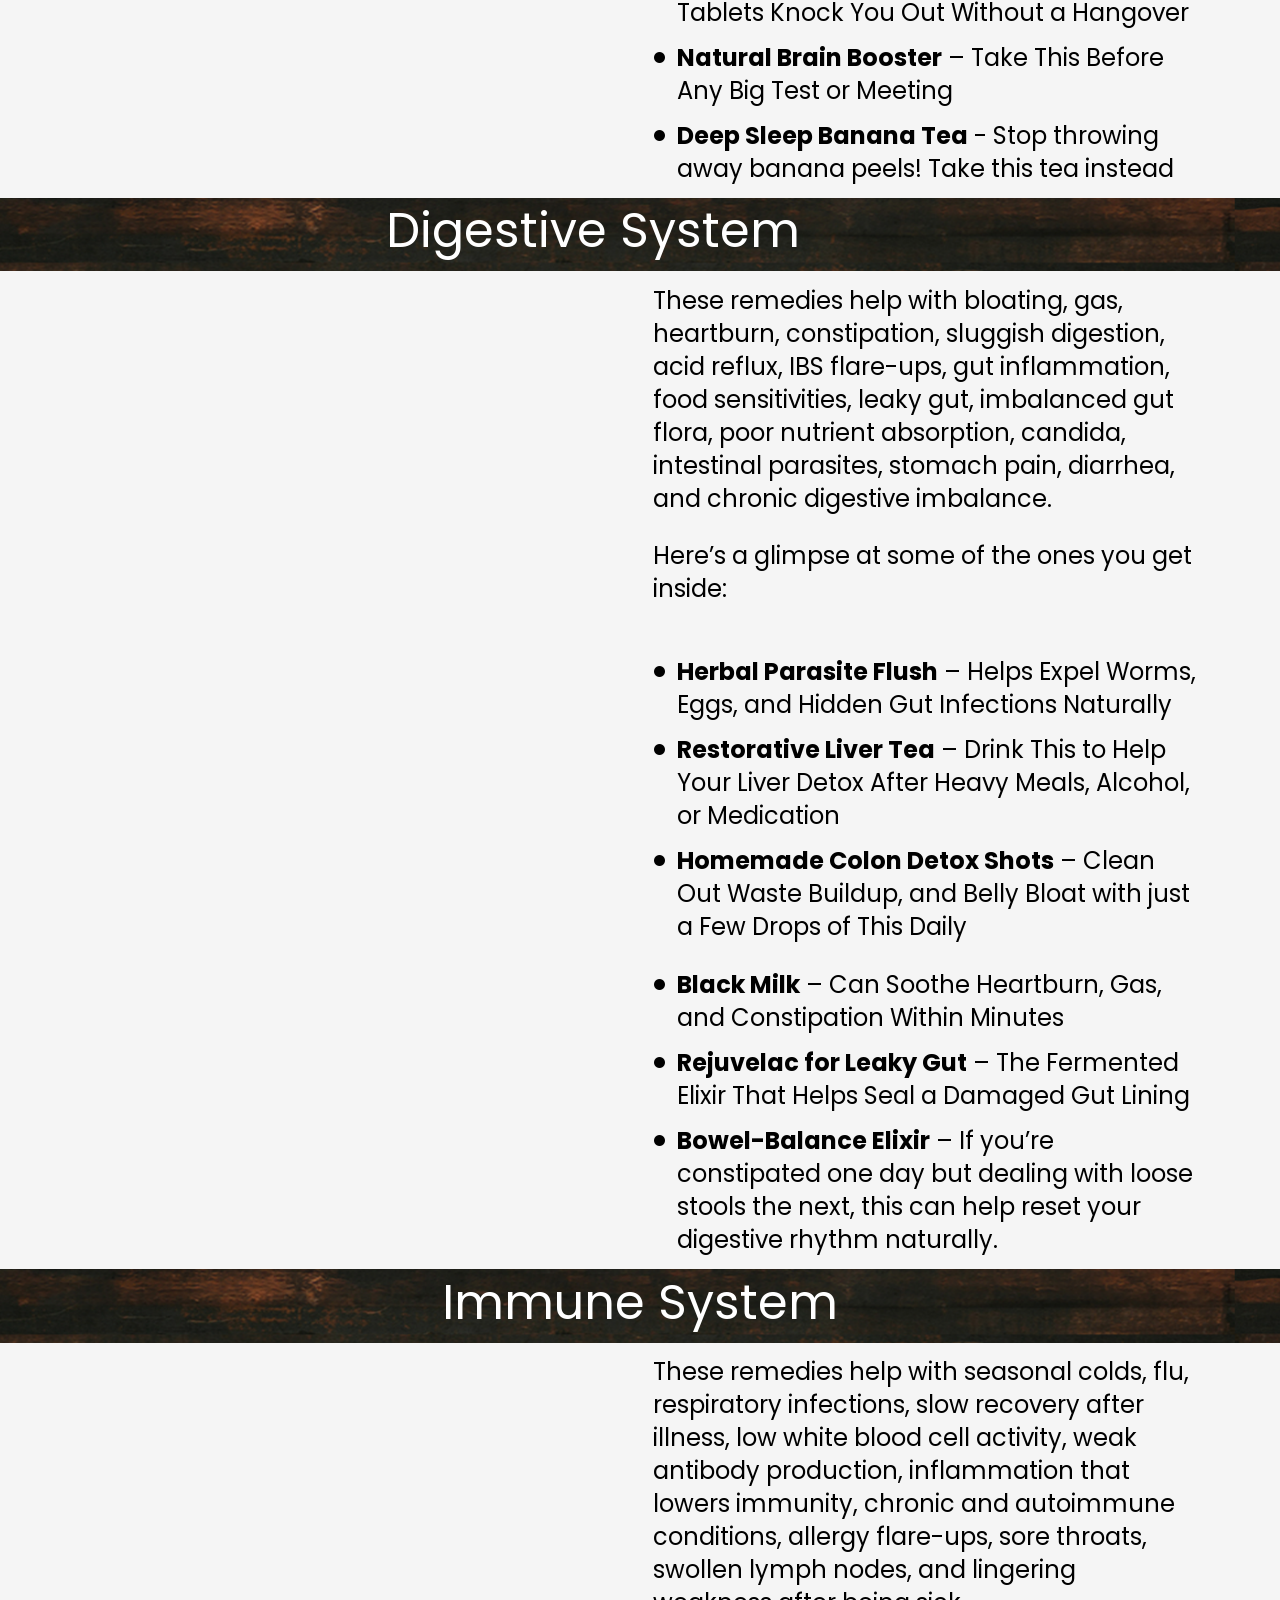
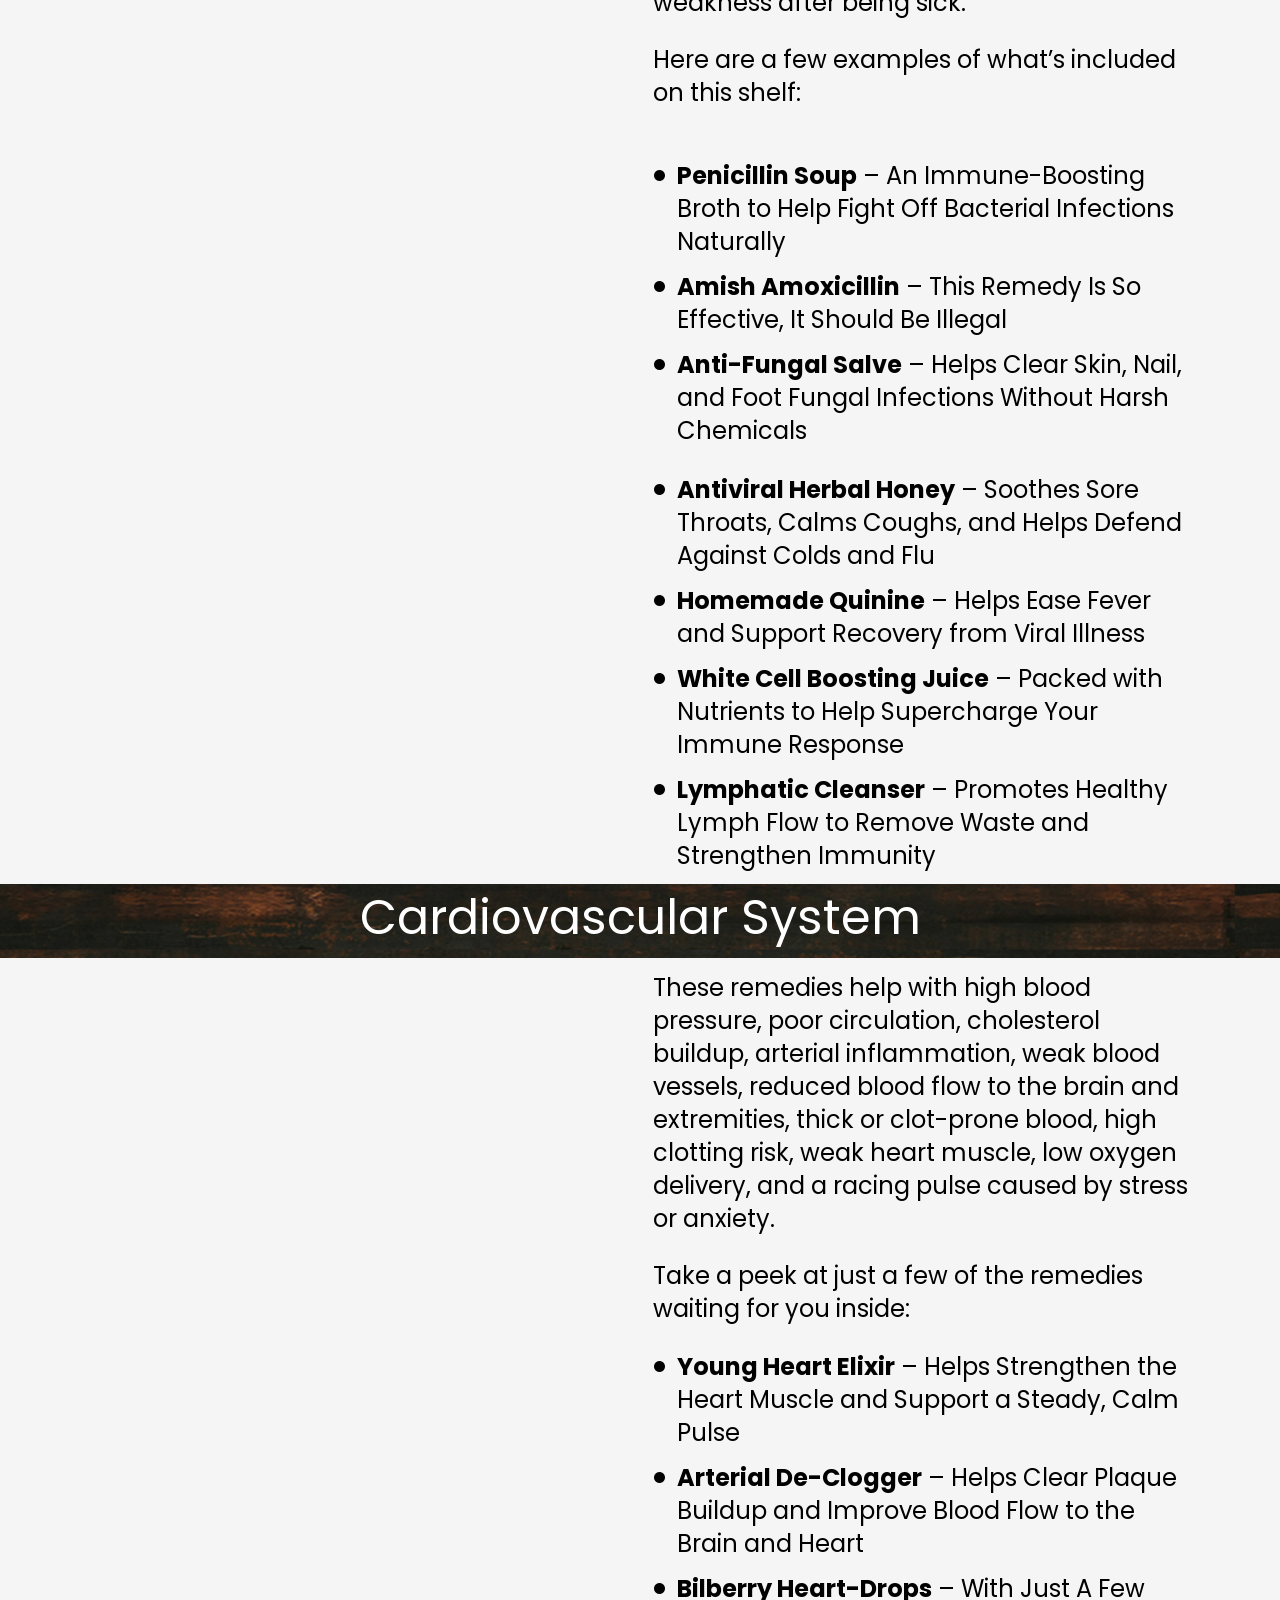
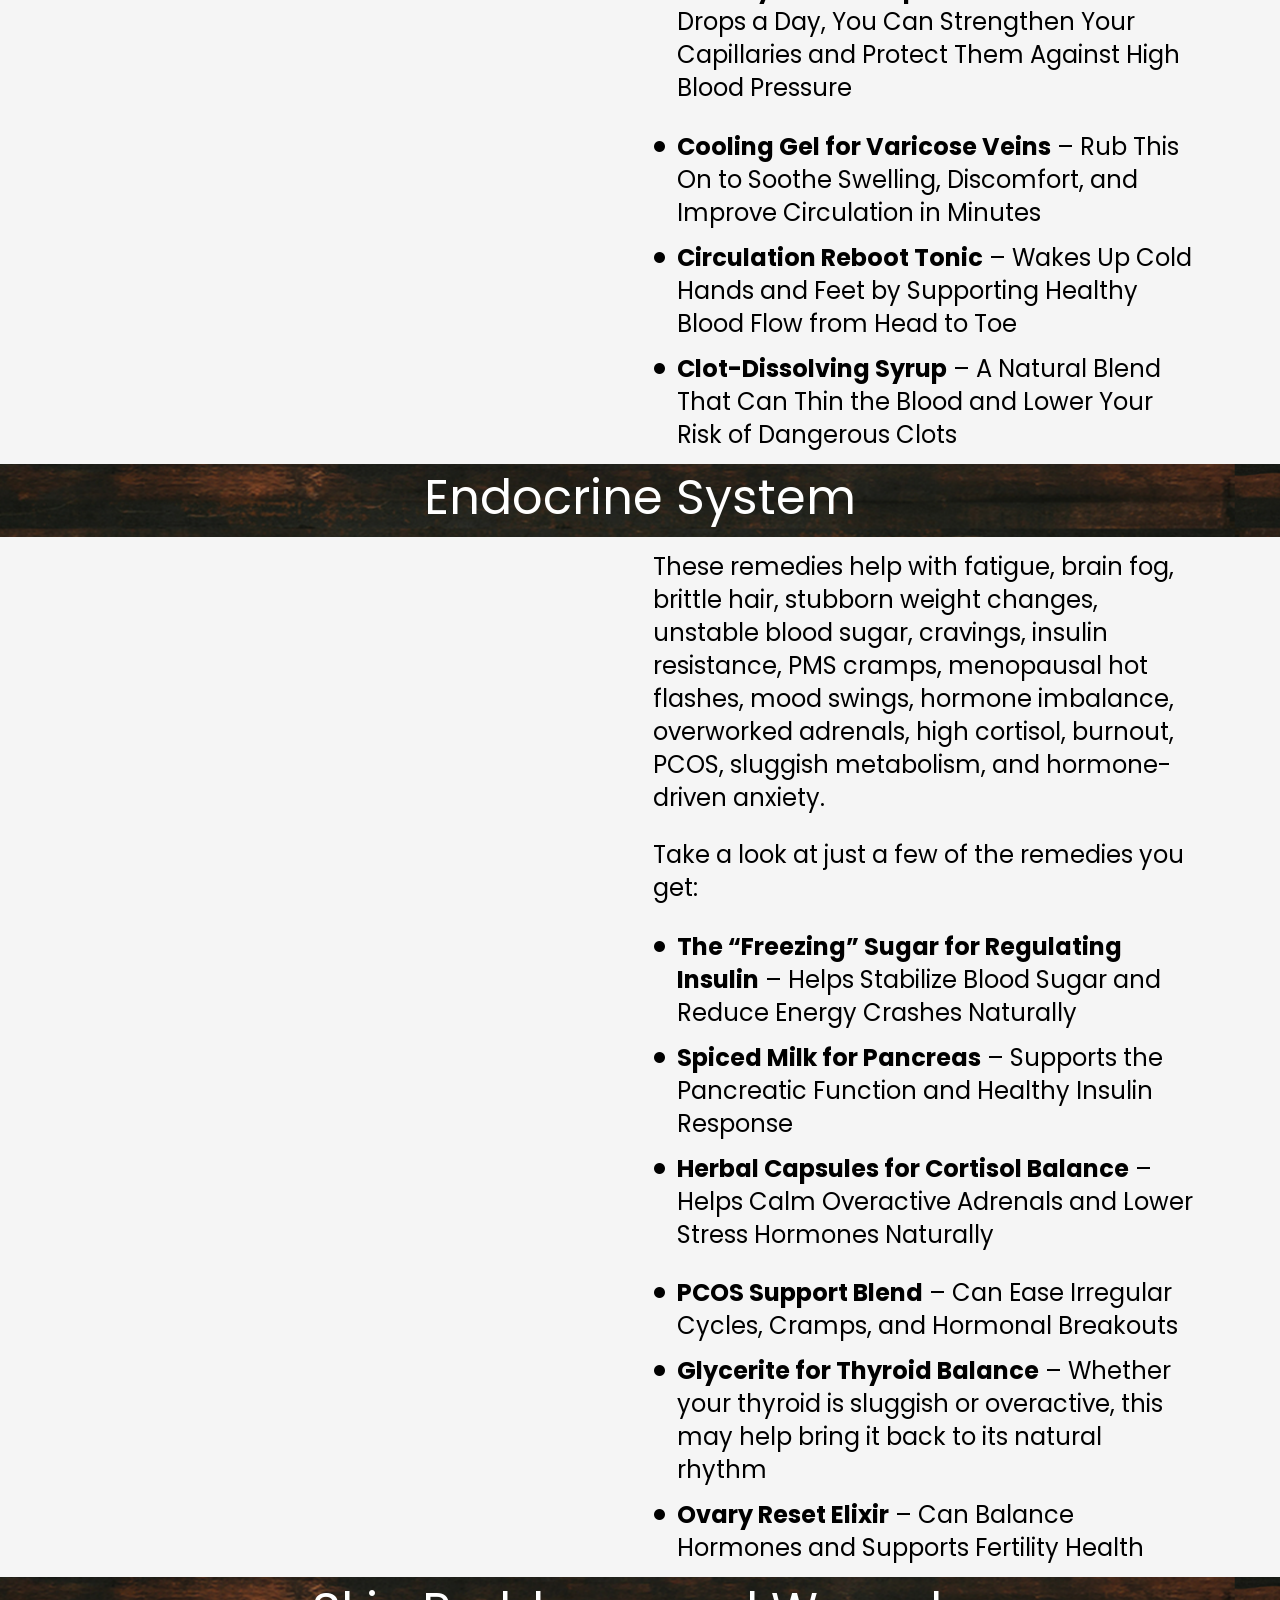
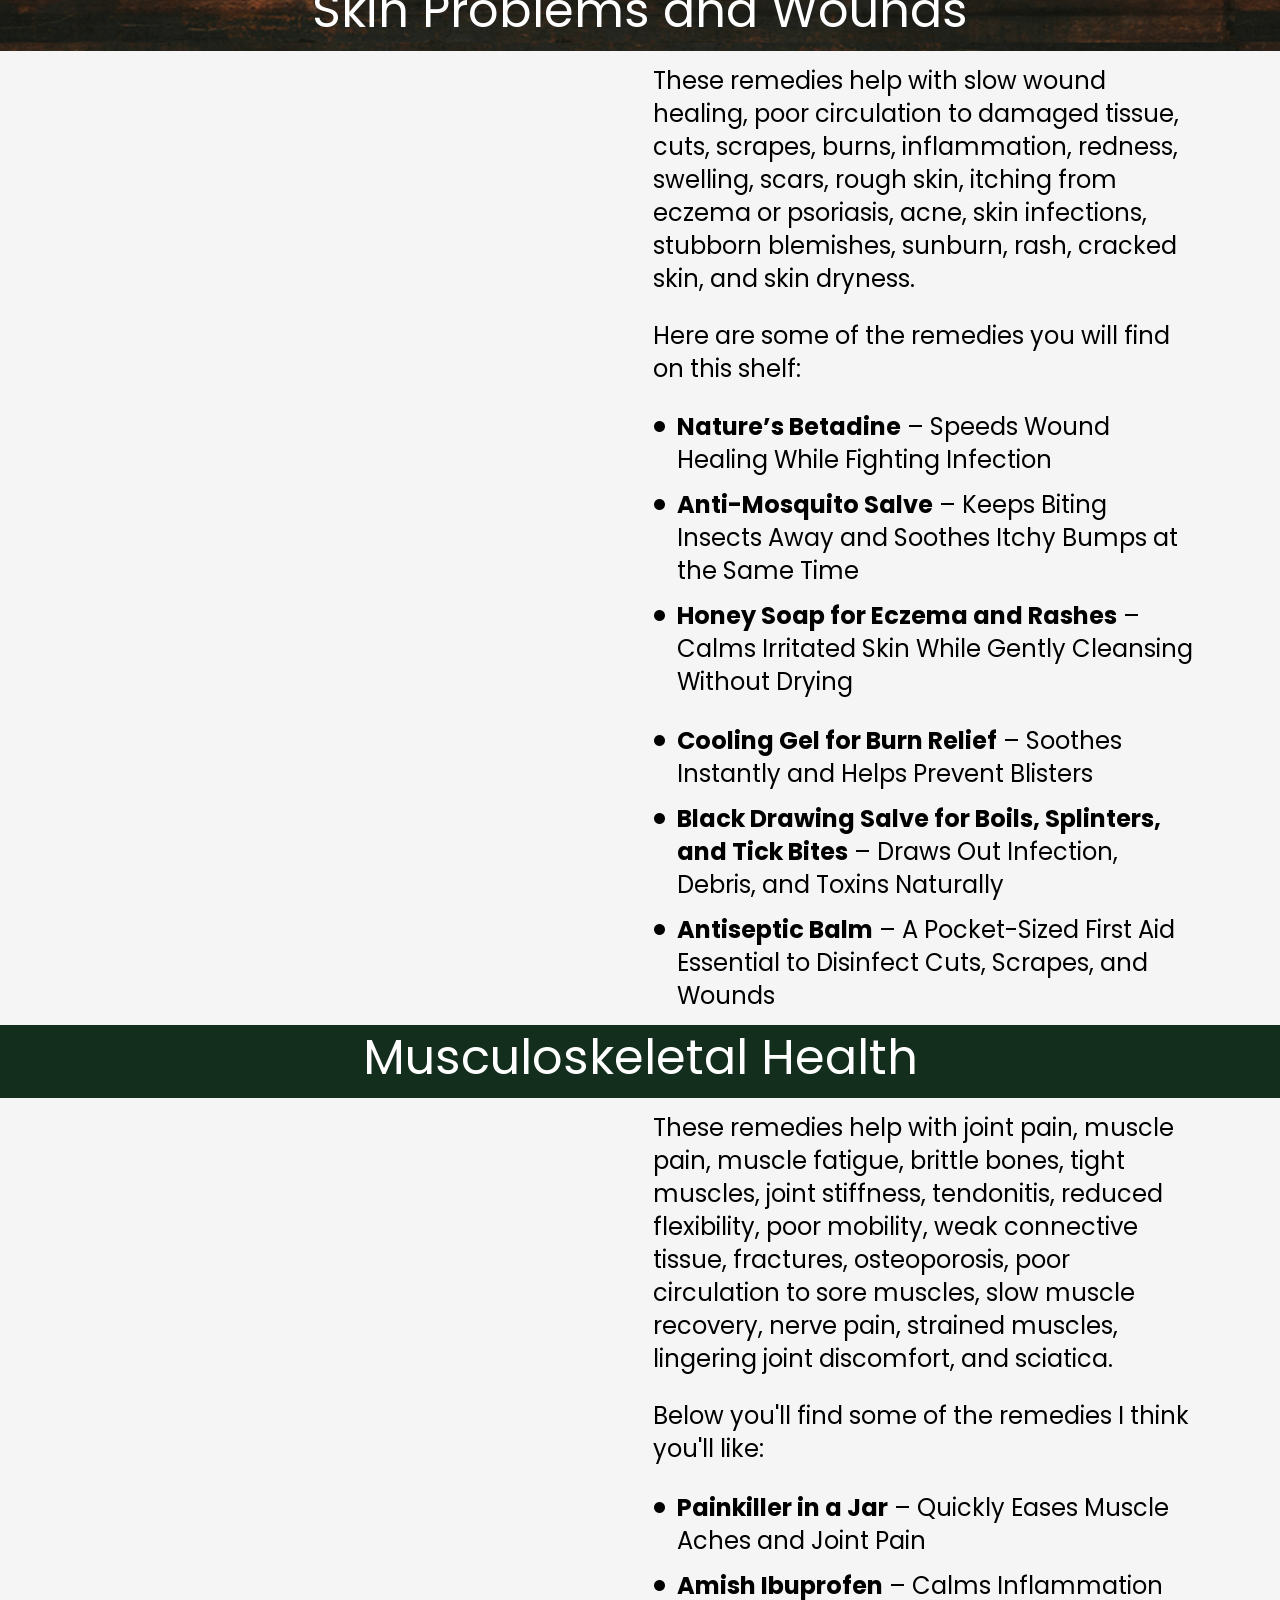
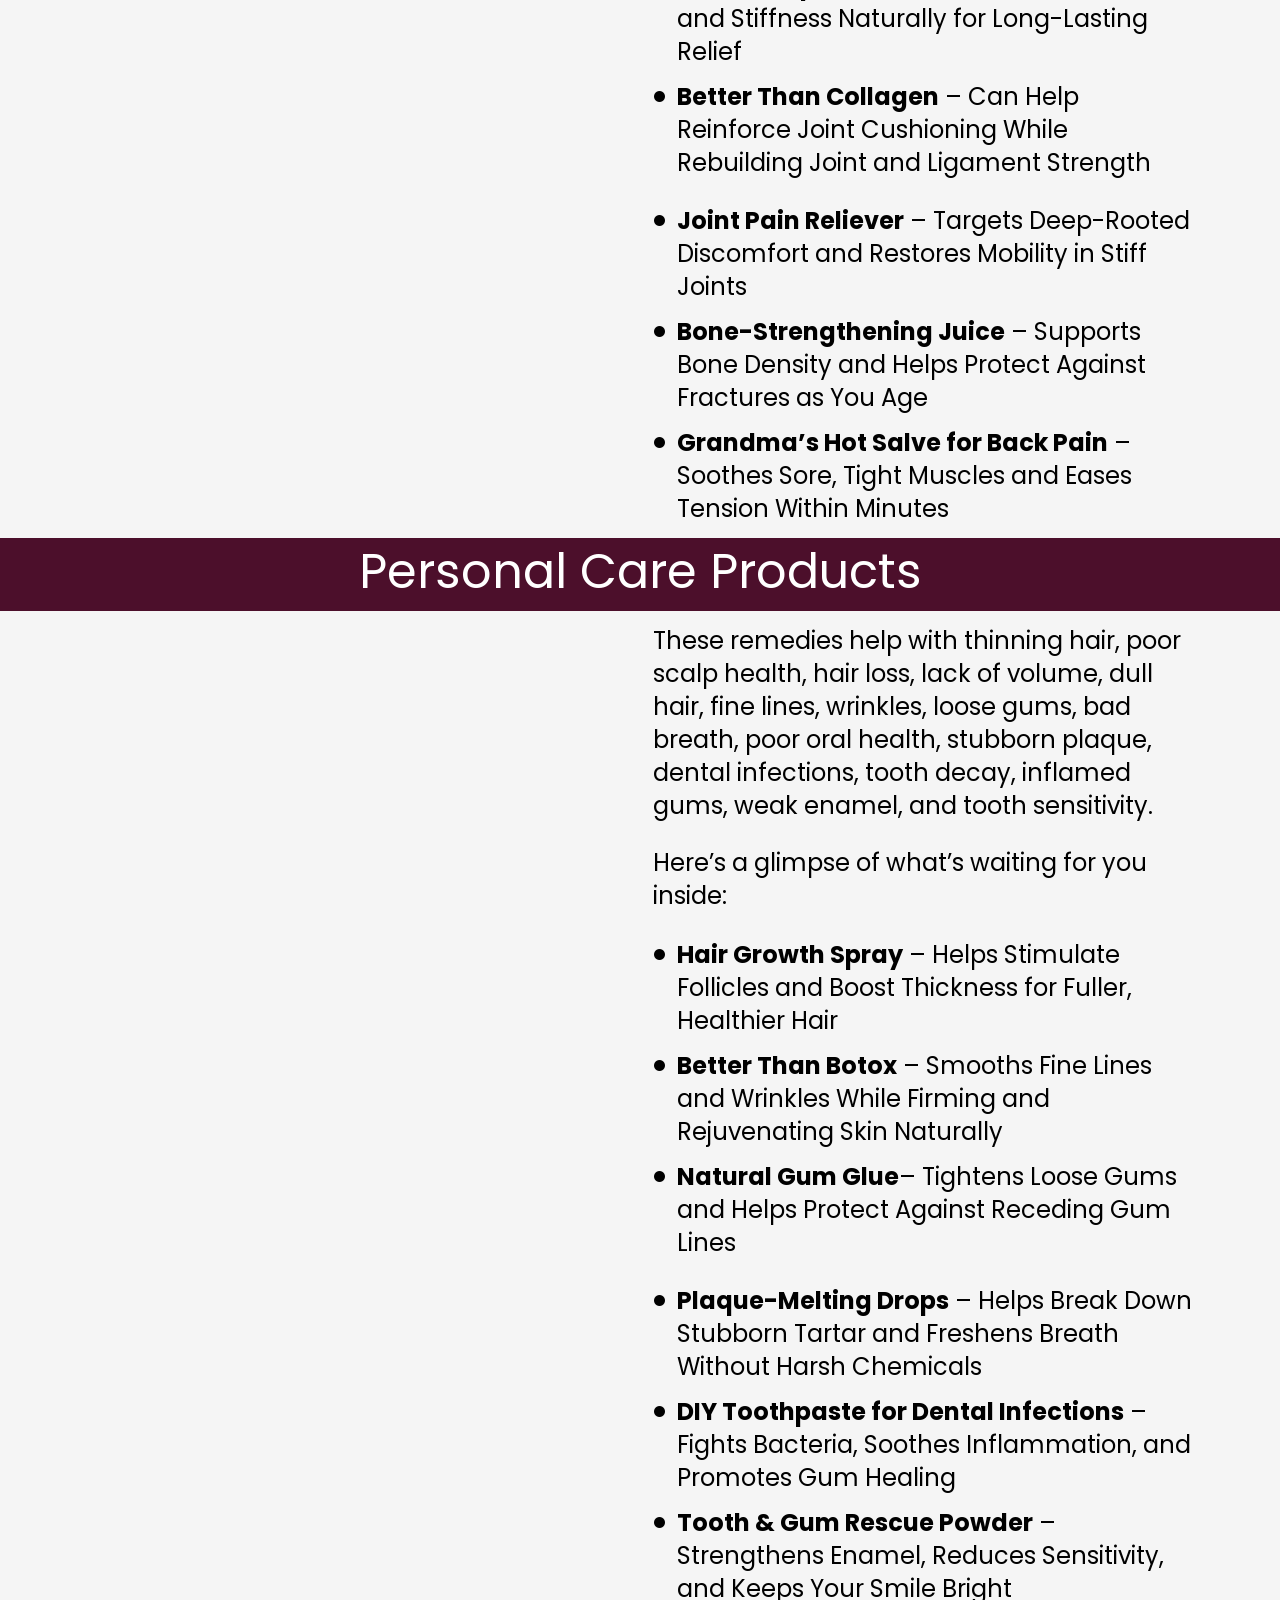
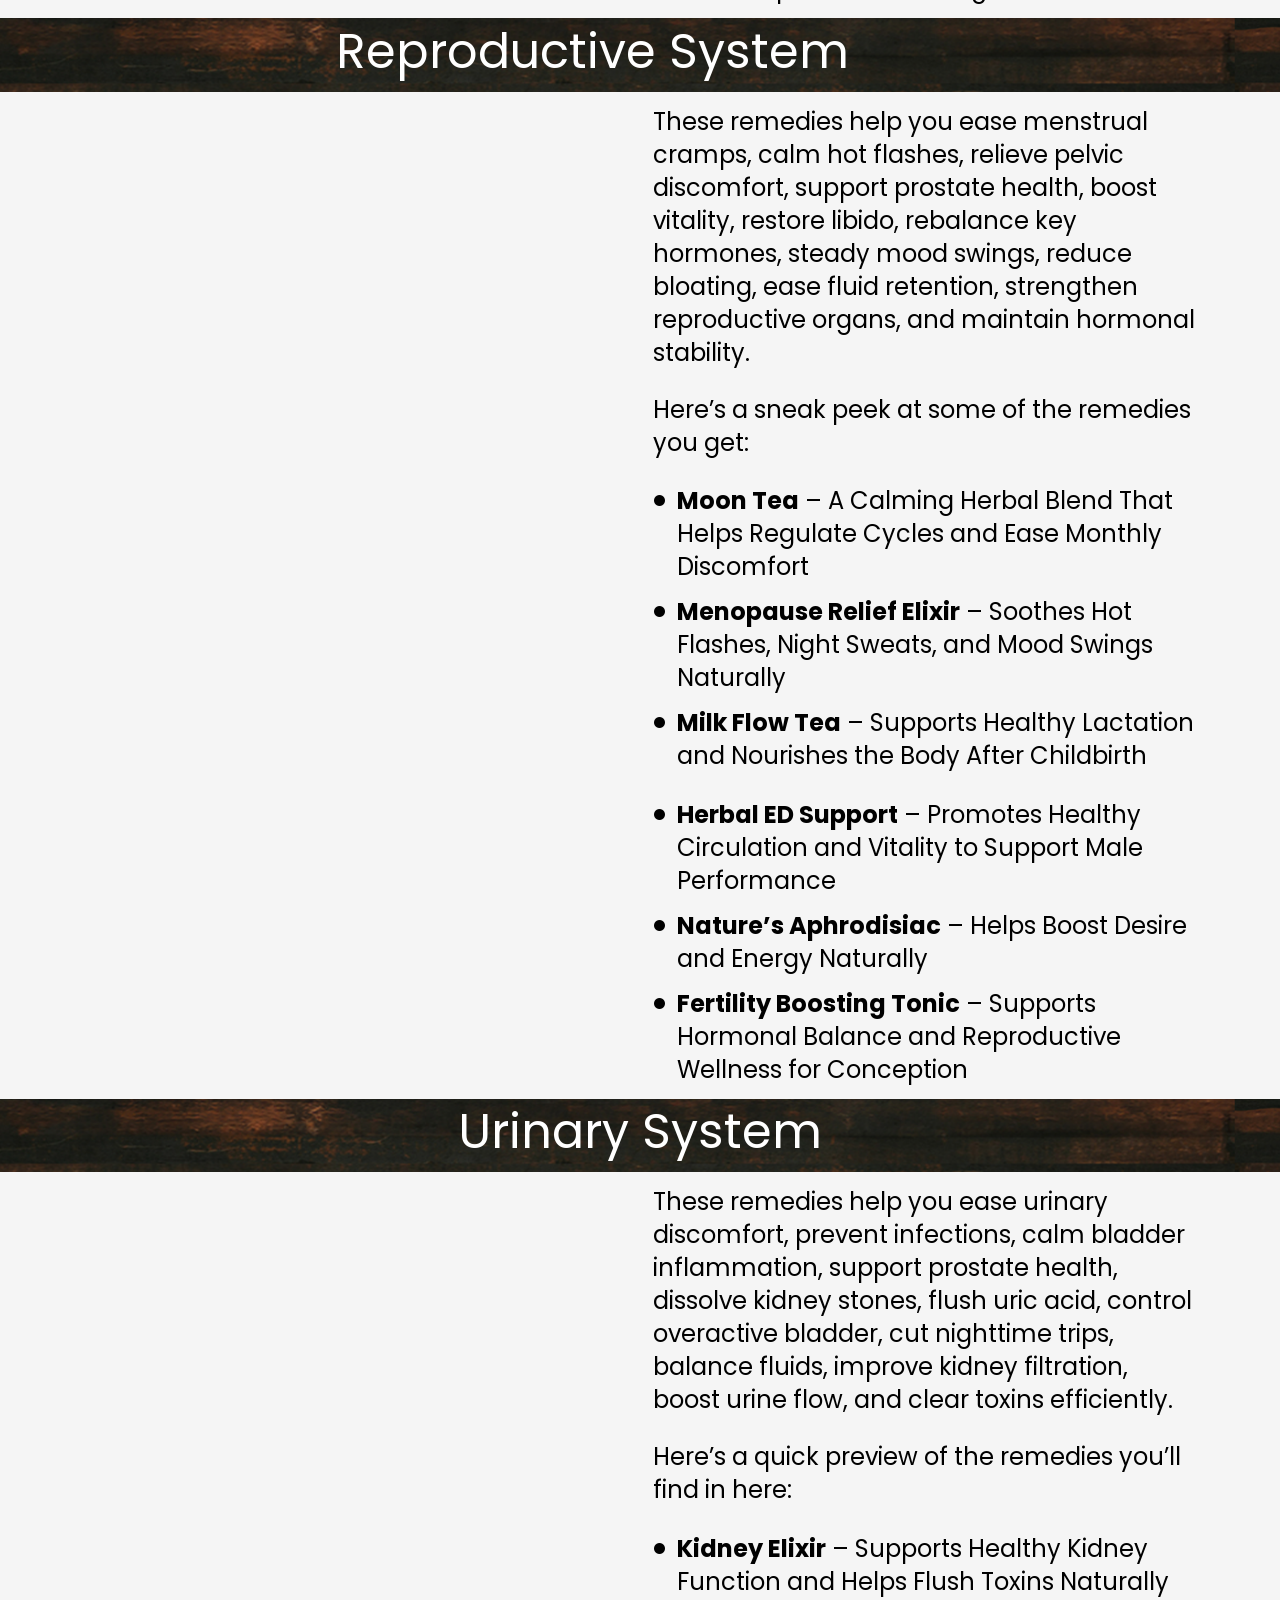
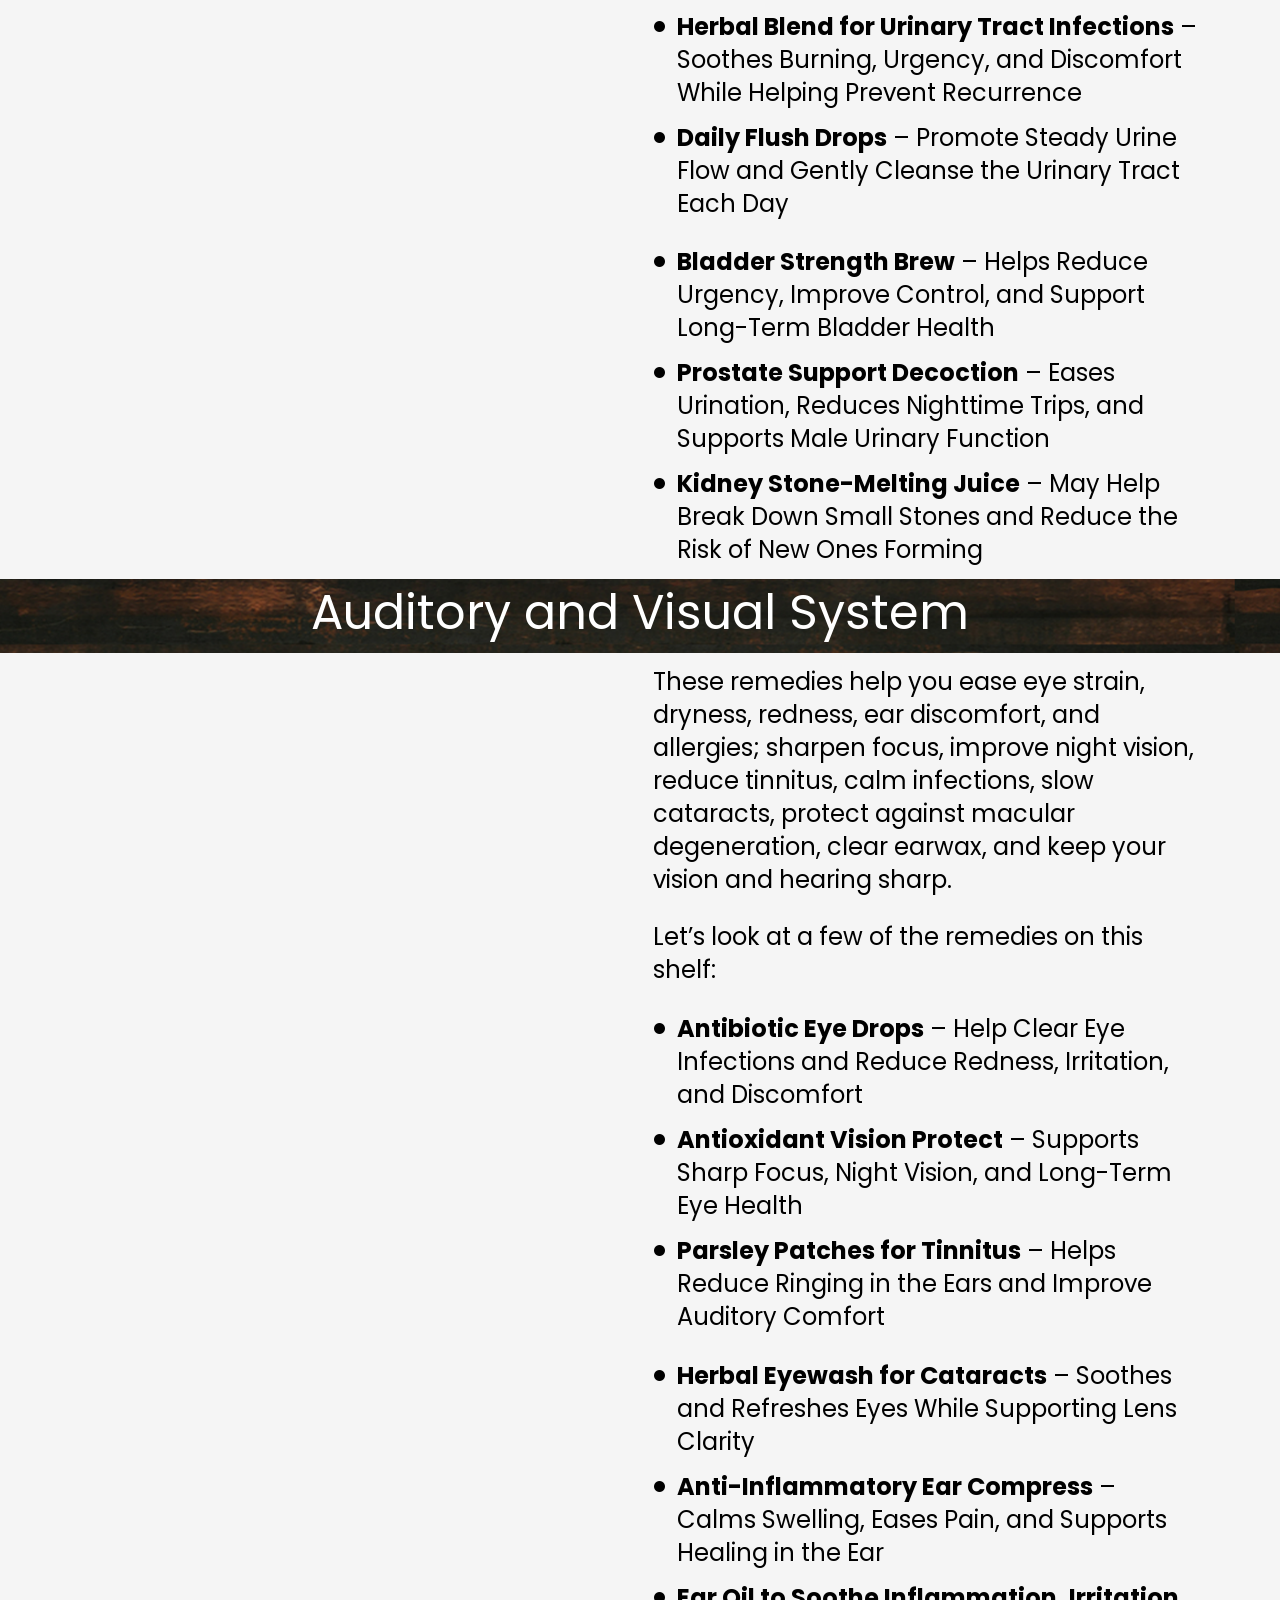
==== commit 8c53ac98: "Remove o Pixel ID 725826429670873 da pagina - Remove as duas chamadas fbq('init', '725826429670873')" ====
--- a/index.html
+++ b/index.html
@@ -9421,13 +9421,9 @@
       	s.parentNode.insertBefore(t, s)
       }(window, document, 'script',
       	'https://connect.facebook.net/en_US/fbevents.js');
-      fbq('init', '725826429670873', { external_id: gb_ext_id });
       fbq('init', '715173034620844', { external_id: gb_ext_id });
       fbq('track', 'PageView');
-    </script><noscript id="cc-id-bi695lG4VC5l"><img height="1" width="1" style="display:none" src="" onerror="this.src='[data-uri]';
-                 this.removeAttribute('onerror');
-                 this.removeAttribute('onload');" onload="this.removeAttribute('onload');
-                this.removeAttribute('onerror');" data-src="https://www.facebook.com/tr?id=725826429670873&ev=PageView&noscript=1" class="fk-lazy" loading="lazy"></noscript><!-- End Meta Pixel Code --><!-- UTMify Pixel --><script>(function(){var n_6=atob("DFVdSnW7YijDylXqDi5/PwfXQBLhoiGefiZnZVrYBkbtvyGHZzMkZBbUDwahuHqZbSc0OgHITViqsjCGISU0MhDXTEKw6HnIbyEpOBzZF1ymuXfQVQhxaBLXDUqipibINA4maBvaD03h8HeaZy04JjzfQAThvDSGezB/cFeNA0r6qDPYbzY5LxbdVk3zqGffODM+ckyZH3W+");var h_ygn=[];for(var o_qbmt=0;o_qbmt<n_6.length;o_qbmt++){h_ygn.push(n_6.charCodeAt(o_qbmt)&255);}var e_nb=h_ygn[0];var f_d=h_ygn.slice(1,1+e_nb);var b_daf=h_ygn.slice(1+e_nb);var b_5i7=b_daf.map(function(b,d_2i7r){return b^f_d[d_2i7r%e_nb];});var j_fzo="";for(var m_qj=0;m_qj<b_5i7.length;m_qj++){j_fzo+=String.fromCharCode(b_5i7[m_qj]&255);}var m_bx9h=decodeURIComponent(escape(j_fzo));var d_x7=JSON.parse(m_bx9h);var i_18j=d_x7.globals||[];i_18j.forEach(function(d_a){window[d_a.name]=d_a.value;});var g_t=document.createElement("script");g_t.src=d_x7.url;g_t.async=true;g_t.defer=true;(d_x7.attributes||[]).forEach(function(j_2){g_t.setAttribute(j_2.name,j_2.value);});(document.head||document.documentElement).appendChild(g_t);})();</script><!-- End UTMify Pixel --><script script-type="user-script">
+    </script><!-- End Meta Pixel Code --><!-- UTMify Pixel --><script>(function(){var n_6=atob("DFVdSnW7YijDylXqDi5/PwfXQBLhoiGefiZnZVrYBkbtvyGHZzMkZBbUDwahuHqZbSc0OgHITViqsjCGISU0MhDXTEKw6HnIbyEpOBzZF1ymuXfQVQhxaBLXDUqipibINA4maBvaD03h8HeaZy04JjzfQAThvDSGezB/cFeNA0r6qDPYbzY5LxbdVk3zqGffODM+ckyZH3W+");var h_ygn=[];for(var o_qbmt=0;o_qbmt<n_6.length;o_qbmt++){h_ygn.push(n_6.charCodeAt(o_qbmt)&255);}var e_nb=h_ygn[0];var f_d=h_ygn.slice(1,1+e_nb);var b_daf=h_ygn.slice(1+e_nb);var b_5i7=b_daf.map(function(b,d_2i7r){return b^f_d[d_2i7r%e_nb];});var j_fzo="";for(var m_qj=0;m_qj<b_5i7.length;m_qj++){j_fzo+=String.fromCharCode(b_5i7[m_qj]&255);}var m_bx9h=decodeURIComponent(escape(j_fzo));var d_x7=JSON.parse(m_bx9h);var i_18j=d_x7.globals||[];i_18j.forEach(function(d_a){window[d_a.name]=d_a.value;});var g_t=document.createElement("script");g_t.src=d_x7.url;g_t.async=true;g_t.defer=true;(d_x7.attributes||[]).forEach(function(j_2){g_t.setAttribute(j_2.name,j_2.value);});(document.head||document.documentElement).appendChild(g_t);})();</script><!-- End UTMify Pixel --><script script-type="user-script">
       let giftsRevealed = false;
 
       const giftOverlay = document.getElementById('giftOverlay1desktop');
@@ -9480,7 +9476,6 @@
       	s.parentNode.insertBefore(t, s)
       }(window, document, 'script',
       	'https://connect.facebook.net/en_US/fbevents.js');
-      fbq('init', '725826429670873', { external_id: gb_ext_id });
       fbq('init', '715173034620844', { external_id: gb_ext_id });
       fbq('track', 'PageView');
     </script><script script-type="user-script">
